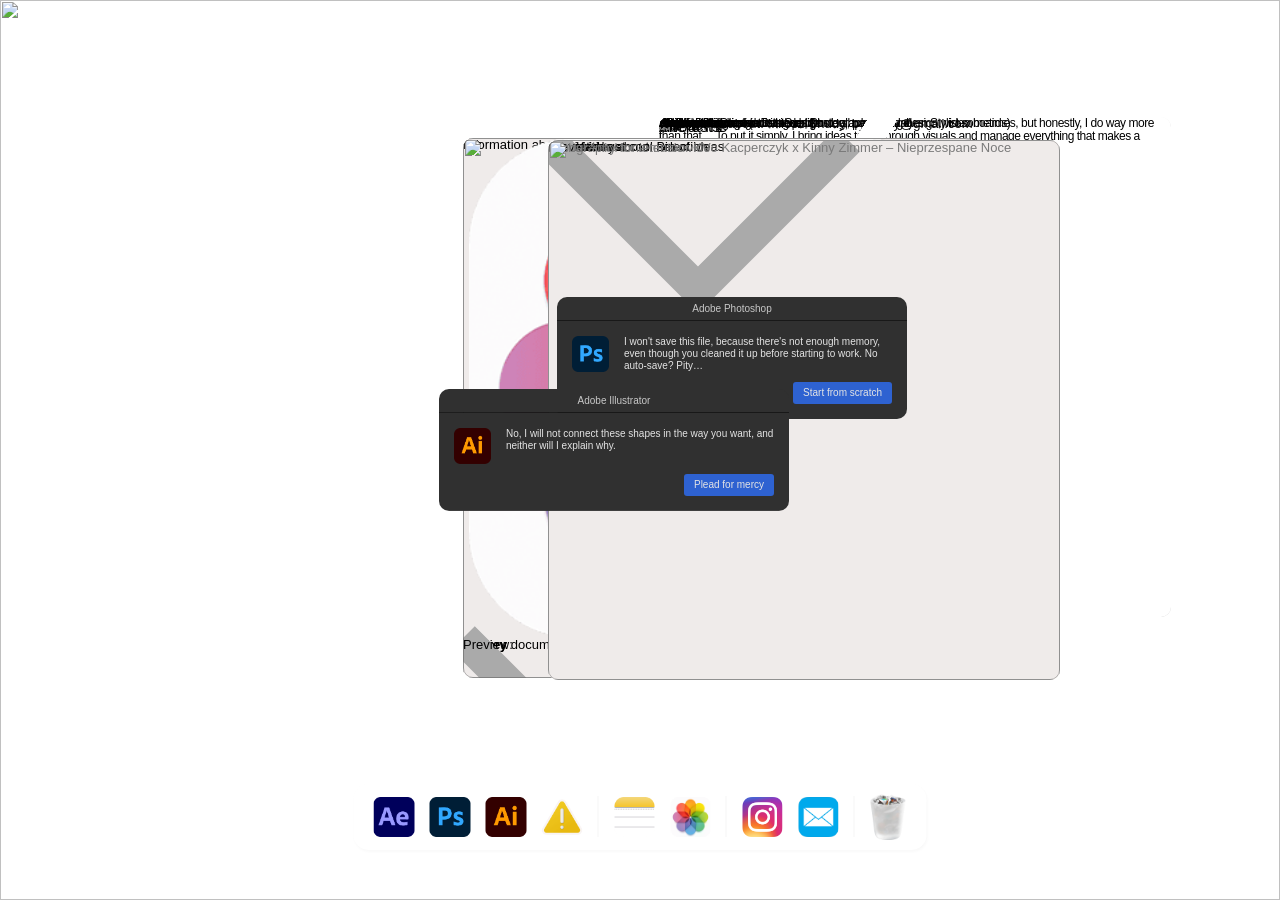
==== index.html @ 46240058 "Add Melk Cafe (https://melk.cafe/en) as second project with custom icon and interactive modal showca" ====
<!DOCTYPE html>
<html lang="en" data-redirect-timezone="1" style="overflow: hidden;"><head>
	<meta charset="utf-8">
	
	
	<script>try{if(localStorage.get("__framer_force_showing_editorbar_since")){const n=document.createElement("link");n.rel = "modulepreload";n.href="https://framer.com/edit/init.mjs";document.head.appendChild(n)}}catch(e){}</script>
	<!-- Start of headStart -->
    
    <!-- End of headStart -->
	<meta name="viewport" content="width=device-width">
	<meta name="generator" content="Framer 48eb0fe">
	<title>Portfolio</title>
    <meta name="description" content="">
    <meta name="framer-search-index" content="https://framerusercontent.com/sites/73pIc0Rocq5ZD8kZ5Jhz3S/searchIndex-qIXLxUyYJD8k.json">
    <meta name="framer-search-index-fallback" content="https://framerusercontent.com/sites/73pIc0Rocq5ZD8kZ5Jhz3S/searchIndex-joAgHniPyi4W.json">
    <link href="https://framerusercontent.com/images/xdX28ftoUoaZg9no6EigRE8HBp4.png" rel="icon" media="(prefers-color-scheme: light)">
    <link href="https://framerusercontent.com/images/xdX28ftoUoaZg9no6EigRE8HBp4.png" rel="icon" media="(prefers-color-scheme: dark)">
    <link rel="apple-touch-icon" href="https://framerusercontent.com/images/aqLjtp4gEXwbpC2tQCXQMSbMFg.png">
    <!-- Open Graph / Facebook -->
    <meta property="og:type" content="website">
    <meta property="og:title" content="bychudy">
    <meta property="og:description" content="">
    <meta property="og:image" content="./assets/XXNiNXbRLo77197g1BXBd7iSu4.png">
    <!-- Twitter -->
    <meta name="twitter:card" content="summary_large_image">
    <meta name="twitter:title" content="bychudy">
    <meta name="twitter:description" content="">
    <meta name="twitter:image" content="./assets/XXNiNXbRLo77197g1BXBd7iSu4.png">
	
	<style data-framer-font-css="">@font-face { font-family: "SF Pro Text Bold"; src: url("https://framerusercontent.com/assets/4GMgj9JfURe3vdi3jsgvu9OLNok.woff2"); font-display: swap }
@font-face { font-family: "SF Pro Text Medium"; src: url("https://framerusercontent.com/assets/05qfQ2PdaL5siP0M6SLuksFcXLE.woff2"); font-display: swap; font-style: normal; font-weight: 500 }
@font-face { font-family: "SF Pro Text Bold"; src: url("https://framerusercontent.com/assets/4GMgj9JfURe3vdi3jsgvu9OLNok.woff2"); font-display: swap; font-style: normal; font-weight: 700 }
@font-face { font-family: "SF Pro Text Black"; src: url("https://framerusercontent.com/assets/obwrwbyn1yDk0RWY4BoMxr2hZ7U.woff2"); font-style: normal; font-weight: 900 }
@font-face { font-family: "SF Pro Text Medium"; src: url("https://framerusercontent.com/assets/05qfQ2PdaL5siP0M6SLuksFcXLE.woff2"); font-display: swap }
@font-face { font-family: "SF Pro Text Regular"; src: url("https://framerusercontent.com/assets/nBTqkRqUvLAXnLiEsHruI3kmoQ.otf"); font-display: swap; font-style: normal; font-weight: 400 }
@font-face { font-family: "SF Pro Text Medium Italic"; src: url("https://framerusercontent.com/assets/69wP5ZS8nuxCghHXH0bvY0oyHs.otf"); font-display: swap; font-style: italic; font-weight: 500 }
@font-face { font-family: "SF Pro Text Regular"; src: url("https://framerusercontent.com/assets/nBTqkRqUvLAXnLiEsHruI3kmoQ.otf"); font-display: swap }
@font-face { font-family: "Inter"; src: url("https://framerusercontent.com/assets/5vvr9Vy74if2I6bQbJvbw7SY1pQ.woff2"); font-display: swap; font-style: normal; font-weight: 400; unicode-range: U+0460-052F, U+1C80-1C88, U+20B4, U+2DE0-2DFF, U+A640-A69F, U+FE2E-FE2F }
@font-face { font-family: "Inter"; src: url("https://framerusercontent.com/assets/EOr0mi4hNtlgWNn9if640EZzXCo.woff2"); font-display: swap; font-style: normal; font-weight: 400; unicode-range: U+0301, U+0400-045F, U+0490-0491, U+04B0-04B1, U+2116 }
@font-face { font-family: "Inter"; src: url("https://framerusercontent.com/assets/Y9k9QrlZAqio88Klkmbd8VoMQc.woff2"); font-display: swap; font-style: normal; font-weight: 400; unicode-range: U+1F00-1FFF }
@font-face { font-family: "Inter"; src: url("https://framerusercontent.com/assets/OYrD2tBIBPvoJXiIHnLoOXnY9M.woff2"); font-display: swap; font-style: normal; font-weight: 400; unicode-range: U+0370-03FF }
@font-face { font-family: "Inter"; src: url("https://framerusercontent.com/assets/JeYwfuaPfZHQhEG8U5gtPDZ7WQ.woff2"); font-display: swap; font-style: normal; font-weight: 400; unicode-range: U+0100-024F, U+0259, U+1E00-1EFF, U+2020, U+20A0-20AB, U+20AD-20CF, U+2113, U+2C60-2C7F, U+A720-A7FF }
@font-face { font-family: "Inter"; src: url("https://framerusercontent.com/assets/vQyevYAyHtARFwPqUzQGpnDs.woff2"); font-display: swap; font-style: normal; font-weight: 400; unicode-range: U+0000-00FF, U+0131, U+0152-0153, U+02BB-02BC, U+02C6, U+02DA, U+02DC, U+2000-206F, U+2074, U+20AC, U+2122, U+2191, U+2193, U+2212, U+2215, U+FEFF, U+FFFD }
@font-face { font-family: "Inter"; src: url("https://framerusercontent.com/assets/b6Y37FthZeALduNqHicBT6FutY.woff2"); font-display: swap; font-style: normal; font-weight: 400; unicode-range: U+0102-0103, U+0110-0111, U+0128-0129, U+0168-0169, U+01A0-01A1, U+01AF-01B0, U+1EA0-1EF9, U+20AB }
@font-face { font-family: "Inter"; src: url("https://framerusercontent.com/assets/GrgcKwrN6d3Uz8EwcLHZxwEfC4.woff2"); font-display: swap; font-style: normal; font-weight: 400; unicode-range: U+0000-00FF, U+0131, U+0152-0153, U+02BB-02BC, U+02C6, U+02DA, U+02DC, U+2000-206F, U+2070, U+2074-207E, U+2080-208E, U+20AC, U+2122, U+2191, U+2193, U+2212, U+2215, U+FEFF, U+FFFD }
@font-face { font-family: "SF Pro Text Bold Placeholder"; src: local("Arial"); ascent-override: 83.38%; descent-override: 21.12%; line-gap-override: 0.00%; size-adjust: 114.19% }
@font-face { font-family: "SF Pro Text Medium Placeholder"; src: local("Arial"); ascent-override: 86.89%; descent-override: 22.01%; line-gap-override: 0.00%; size-adjust: 109.58% }
@font-face { font-family: "SF Pro Text Regular Placeholder"; src: local("Arial"); ascent-override: 89.00%; descent-override: 22.55%; line-gap-override: 0.00%; size-adjust: 106.99% }
@font-face { font-family: "SF Pro Text Medium Italic Placeholder"; src: local("Arial"); ascent-override: 86.74%; descent-override: 21.97%; line-gap-override: 0.00%; size-adjust: 109.77% }
@font-face { font-family: "Inter Placeholder"; src: local("Arial"); ascent-override: 89.79%; descent-override: 22.36%; line-gap-override: 0.00%; size-adjust: 107.89% }</style>
	
	<meta name="robots" content="max-image-preview:large"><link rel="canonical" href="https://www.bychudy.com/"><meta property="og:url" content="https://www.bychudy.com/"><style data-framer-css-ssr-minified="" data-framer-components="framer-lib-cursors-host framer-SRMyU PropertyOverrides framer-fFErI framer-lib-combinedCSSRules framer-M041H framer-cztFP framer-PHK16 framer-J3Wi7 framer-0FoN6 framer-vwsKP framer-w1Xmr framer-tpHVU framer-C6huO framer-hLf87 framer-uBqbj framer-TZxcM framer-rENQg framer-5XhPO framer-FQQq0 framer-u4Cj6 framer-MYhgS framer-n3ps9 framer-mplvA framer-6Lfr5 framer-C1FD2 framer-llfPD framer-xfWce framer-eZGmE framer-q7L4k framer-ghnhg framer-Gxvou">html,body,#main{box-sizing:border-box;margin:0;padding:0}:root{-webkit-font-smoothing:antialiased;-moz-osx-font-smoothing:grayscale}*{box-sizing:border-box;-webkit-font-smoothing:inherit}h1,h2,h3,h4,h5,h6,p,figure{margin:0}body,input,textarea,select,button{font-family:sans-serif;font-size:12px}body{--token-96e6334f-fa41-44ca-8e6b-91e7a70def36:#828282;--framer-will-change-override:none}@supports (background:-webkit-named-image(i)) and (not (grid-template-rows:subgrid)){body{--framer-will-change-override:transform}}@supports (background:-webkit-named-image(i)) and (not (position-area:top right)){body{--framer-will-change-filter-override:filter}}[data-framer-component-type=Text] div div span,[data-framer-component-type=Text] a div span,[data-framer-component-type=Text] span span span,[data-framer-component-type=Text] p span span,[data-framer-component-type=Text] h1 span span,[data-framer-component-type=Text] h2 span span,[data-framer-component-type=Text] h3 span span,[data-framer-component-type=Text] h4 span span,[data-framer-component-type=Text] h5 span span,[data-framer-component-type=Text] h6 span span,[data-framer-component-type=Text] a{font-family:var(--font-family);font-style:var(--font-style);font-weight:min(calc(var(--framer-font-weight-increase,0) + var(--font-weight,400)),900);color:var(--text-color);letter-spacing:var(--letter-spacing);font-size:var(--font-size);text-transform:var(--text-transform);--text-decoration:var(--framer-text-decoration-style,solid)var(--framer-text-decoration,none)var(--framer-text-decoration-color,currentcolor)var(--framer-text-decoration-thickness,auto);--text-decoration-skip-ink:var(--framer-text-decoration-skip-ink);--text-underline-offset:var(--framer-text-decoration-offset);line-height:var(--line-height);--font-family:var(--framer-font-family);--font-style:var(--framer-font-style);--font-weight:var(--framer-font-weight);--text-color:var(--framer-text-color);--letter-spacing:var(--framer-letter-spacing);--font-size:var(--framer-font-size);--text-transform:var(--framer-text-transform);--line-height:var(--framer-line-height)}@supports not (color:color(display-p3 1 1 1)){p.framer-text,div.framer-text,h1.framer-text,h2.framer-text,h3.framer-text,h4.framer-text,h5.framer-text,h6.framer-text,li.framer-text,ol.framer-text,ul.framer-text,span.framer-text:not([data-text-fill]){color:var(--framer-blockquote-text-color-rgb,var(--framer-blockquote-text-color,var(--framer-text-color-rgb,var(--framer-text-color,#000))));-webkit-text-stroke-color:var(--framer-text-stroke-color-rgb,var(--framer-text-stroke-color,initial))}mark.framer-text{background-color:var(--framer-blockquote-text-background-color-rgb,var(--framer-blockquote-text-background-color,var(--framer-text-background-color-rgb,var(--framer-text-background-color,initial))))}}@supports not (color:color(display-p3 1 1 1)){code.framer-text,code.framer-text span.framer-text:not([data-text-fill]){color:var(--framer-blockquote-text-color-rgb,var(--framer-blockquote-text-color,var(--framer-code-text-color-rgb,var(--framer-code-text-color,var(--framer-text-color-rgb,var(--framer-text-color,#000))))))}}@supports not (color:color(display-p3 1 1 1)){a.framer-text,span.framer-text[data-nested-link]{color:var(--framer-blockquote-text-color-rgb,var(--framer-blockquote-text-color,var(--framer-link-text-color-rgb,var(--framer-link-text-color,var(--framer-text-color-rgb,var(--framer-text-color,#000))))));background-color:var(--framer-link-text-background-color-rgb,var(--framer-link-text-background-color,initial));-webkit-text-decoration-color:var(--framer-link-text-decoration-color-rgb,var(--framer-link-text-decoration-color,var(--framer-text-decoration-color-rgb,var(--framer-text-decoration-color,currentcolor))));text-decoration-color:var(--framer-link-text-decoration-color-rgb,var(--framer-link-text-decoration-color,var(--framer-text-decoration-color-rgb,var(--framer-text-decoration-color,currentcolor))))}}@supports not (color:color(display-p3 1 1 1)){code.framer-text a.framer-text,code.framer-text a.framer-text span.framer-text:not([data-text-fill]),code.framer-text span.framer-text[data-nested-link],code.framer-text span.framer-text[data-nested-link] span.framer-text:not([data-text-fill]){color:var(--framer-blockquote-text-color-rgb,var(--framer-blockquote-text-color,var(--framer-link-text-color-rgb,var(--framer-link-text-color,var(--framer-code-text-color-rgb,var(--framer-code-text-color,var(--framer-text-color-rgb,var(--framer-text-color,#000))))))))}}@supports not (color:color(display-p3 1 1 1)){a.framer-text:hover,span.framer-text[data-nested-link]:hover{color:var(--framer-link-hover-text-color-rgb,var(--framer-link-hover-text-color,var(--framer-blockquote-text-color-rgb,var(--framer-blockquote-text-color,var(--framer-link-text-color-rgb,var(--framer-link-text-color,var(--framer-text-color-rgb,var(--framer-text-color,#000))))))));background-color:var(--framer-link-hover-text-background-color-rgb,var(--framer-link-hover-text-background-color,var(--framer-link-text-background-color-rgb,var(--framer-link-text-background-color,var(--framer-text-background-color-rgb,var(--framer-text-background-color,initial))))));-webkit-text-decoration-color:var(--framer-link-hover-text-decoration-color-rgb,var(--framer-link-hover-text-decoration-color,var(--framer-link-text-decoration-color-rgb,var(--framer-link-text-decoration-color,var(--framer-text-decoration-color-rgb,var(--framer-text-decoration-color,currentcolor))))));text-decoration-color:var(--framer-link-hover-text-decoration-color-rgb,var(--framer-link-hover-text-decoration-color,var(--framer-link-text-decoration-color-rgb,var(--framer-link-text-decoration-color,var(--framer-text-decoration-color-rgb,var(--framer-text-decoration-color,currentcolor))))))}}@supports not (color:color(display-p3 1 1 1)){code.framer-text a.framer-text:hover,code.framer-text span.framer-text[data-nested-link]:hover{color:var(--framer-link-hover-text-color-rgb,var(--framer-link-hover-text-color,var(--framer-blockquote-text-color-rgb,var(--framer-blockquote-text-color,var(--framer-link-text-color-rgb,var(--framer-link-text-color,var(--framer-code-text-color-rgb,var(--framer-code-text-color,var(--framer-text-color-rgb,var(--framer-text-color,#000))))))))))}}@supports not (color:color(display-p3 1 1 1)){a.framer-text[data-framer-page-link-current],span.framer-text[data-framer-page-link-current]{color:var(--framer-link-current-text-color-rgb,var(--framer-link-current-text-color,var(--framer-link-text-color-rgb,var(--framer-link-text-color,var(--framer-text-color-rgb,var(--framer-text-color,#000))))));background-color:var(--framer-link-current-text-background-color-rgb,var(--framer-link-current-text-background-color,var(--framer-link-text-background-color-rgb,var(--framer-link-text-background-color,var(--framer-text-background-color-rgb,var(--framer-text-background-color,initial))))));-webkit-text-decoration-color:var(--framer-link-current-text-decoration-color-rgb,var(--framer-link-current-text-decoration-color,var(--framer-link-text-decoration-color-rgb,var(--framer-link-text-decoration-color,var(--framer-text-decoration-color-rgb,var(--framer-text-decoration-color,currentcolor))))));text-decoration-color:var(--framer-link-current-text-decoration-color-rgb,var(--framer-link-current-text-decoration-color,var(--framer-link-text-decoration-color-rgb,var(--framer-link-text-decoration-color,var(--framer-text-decoration-color-rgb,var(--framer-text-decoration-color,currentcolor))))))}}@supports not (color:color(display-p3 1 1 1)){code.framer-text a.framer-text[data-framer-page-link-current],code.framer-text a.framer-text[data-framer-page-link-current] span.framer-text:not([data-text-fill]),code.framer-text span.framer-text[data-framer-page-link-current],code.framer-text span.framer-text[data-framer-page-link-current] span.framer-text:not([data-text-fill]){color:var(--framer-link-current-text-color-rgb,var(--framer-link-current-text-color,var(--framer-link-text-color-rgb,var(--framer-link-text-color,var(--framer-code-text-color-rgb,var(--framer-code-text-color,var(--framer-text-color-rgb,var(--framer-text-color,#000))))))));background-color:var(--framer-link-current-text-background-color-rgb,var(--framer-link-current-text-background-color,var(--framer-link-text-background-color-rgb,var(--framer-link-text-background-color,var(--framer-text-background-color-rgb,var(--framer-text-background-color,initial))))))}}@supports not (color:color(display-p3 1 1 1)){a.framer-text[data-framer-page-link-current]:hover,span.framer-text[data-framer-page-link-current]:hover{color:var(--framer-link-hover-text-color-rgb,var(--framer-link-hover-text-color,var(--framer-link-current-text-color-rgb,var(--framer-link-current-text-color,var(--framer-link-text-color-rgb,var(--framer-link-text-color,var(--framer-code-text-color-rgb,var(--framer-code-text-color,var(--framer-text-color-rgb,var(--framer-text-color,#000))))))))));background-color:var(--framer-link-hover-text-background-color-rgb,var(--framer-link-hover-text-background-color,var(--framer-link-current-text-background-color-rgb,var(--framer-link-current-text-background-color,var(--framer-link-text-background-color-rgb,var(--framer-link-text-background-color,initial))))));-webkit-text-decoration-color:var(--framer-link-hover-text-decoration-color-rgb,var(--framer-link-hover-text-decoration-color,var(--framer-link-current-text-decoration-color-rgb,var(--framer-link-current-text-decoration-color,var(--framer-link-text-decoration-color-rgb,var(--framer-link-text-decoration-color,var(--framer-text-decoration-color-rgb,var(--framer-text-decoration-color,currentcolor))))))));text-decoration-color:var(--framer-link-hover-text-decoration-color-rgb,var(--framer-link-hover-text-decoration-color,var(--framer-link-current-text-decoration-color-rgb,var(--framer-link-current-text-decoration-color,var(--framer-link-text-decoration-color-rgb,var(--framer-link-text-decoration-color,var(--framer-text-decoration-color-rgb,var(--framer-text-decoration-color,currentcolor))))))))}}@supports not (color:color(display-p3 1 1 1)){code.framer-text a.framer-text[data-framer-page-link-current]:hover,code.framer-text a.framer-text[data-framer-page-link-current]:hover span.framer-text:not([data-text-fill]),code.framer-text span.framer-text[data-framer-page-link-current]:hover,code.framer-text span.framer-text[data-framer-page-link-current]:hover span.framer-text:not([data-text-fill]){color:var(--framer-link-hover-text-color-rgb,var(--framer-link-hover-text-color,var(--framer-link-current-text-color-rgb,var(--framer-link-current-text-color,var(--framer-link-text-color-rgb,var(--framer-link-text-color,var(--framer-code-text-color-rgb,var(--framer-code-text-color,var(--framer-text-color-rgb,var(--framer-text-color,#000))))))))));background-color:var(--framer-link-hover-text-background-color-rgb,var(--framer-link-hover-text-background-color,var(--framer-link-current-text-background-color-rgb,var(--framer-link-current-text-background-color,var(--framer-link-text-background-color-rgb,var(--framer-link-text-background-color,initial))))))}}@supports not (aspect-ratio:1){.framer-text-module:not([data-width=fit])[style*=aspect-ratio]{position:relative!important}.framer-text-module:not([data-width=fit])[style*=aspect-ratio]:before{content:"";padding-bottom:calc(100%/calc(var(--aspect-ratio)));display:block}.framer-text-module[data-width=fill]>:first-child,.framer-text-module[data-width=fill]>.ssr-variant>:first-child,.framer-text-module:not([data-width=fit])[style*=aspect-ratio]>:first-child,.framer-text-module:not([data-width=fit])[style*=aspect-ratio]>.ssr-variant>:first-child{position:absolute;top:0;left:0;height:100%!important}}@supports not (overflow:clip){:root{--overflow-clip-fallback:hidden}}@supports (background:-webkit-named-image(i)) and (not (contain-intrinsic-size:inherit)){div.framer-text,p.framer-text,h1.framer-text,h2.framer-text,h3.framer-text,h4.framer-text,h5.framer-text,h6.framer-text,ol.framer-text,ul.framer-text,li.framer-text,blockquote.framer-text,.framer-text.framer-image{display:var(--text-truncation-display-inline-for-safari-16,revert)}div.framer-text:after,p.framer-text:after,h1.framer-text:after,h2.framer-text:after,h3.framer-text:after,h4.framer-text:after,h5.framer-text:after,h6.framer-text:after,ol.framer-text:after,ul.framer-text:after,li.framer-text:after,blockquote.framer-text:after,.framer-text.framer-image:after{content:var(--text-truncation-line-break-for-safari-16);white-space:pre}.framer-text.framer-text-module,.framer-text.framer-table-wrapper{display:var(--text-truncation-display-none-for-safari-16,revert)}p.framer-text[data-text-fill]{display:var(--text-truncation-display-inline-for-safari-16,inline-block)}}@supports (corner-shape:superellipse(2)){:root{--one-if-corner-shape-supported:1}}.framer-cursor-none,.framer-cursor-none *{cursor:none!important}.framer-pointer-events-none,.framer-pointer-events-none *{pointer-events:none!important}@supports (aspect-ratio:1){body{--framer-aspect-ratio-supported:auto}}.framer-SRMyU.framer-uwlrgz,.framer-SRMyU .framer-uwlrgz{display:block}.framer-SRMyU.framer-h742i1{background-color:#fff;flex-flow:column;place-content:center flex-start;align-items:center;gap:10px;width:1200px;height:min-content;padding:0;display:flex;position:relative;overflow:hidden}.framer-SRMyU .framer-4qarx7{z-index:2;flex-flow:column;flex:none;place-content:center;align-items:center;gap:15px;width:100%;height:100vh;padding:0;display:flex;position:relative;overflow:visible}.framer-SRMyU .framer-af5wz7{z-index:5;flex-flow:column;flex:none;place-content:center;align-items:center;gap:15px;padding:0;display:flex;position:absolute;inset:0;overflow:visible}.framer-SRMyU .framer-a0022s-container{z-index:3;flex:none;width:auto;height:auto;position:absolute;top:68%;left:66%;transform:translate(-50%,-50%)}.framer-SRMyU.framer-12hb7up,.framer-SRMyU.framer-lt6u6l,.framer-SRMyU.framer-1sr7c3b,.framer-SRMyU.framer-wwg8pm,.framer-SRMyU.framer-1shj6pi,.framer-SRMyU.framer-11rkj8i,.framer-SRMyU.framer-1eaapum,.framer-SRMyU.framer-192t0d5,.framer-SRMyU.framer-13yovog,.framer-SRMyU.framer-17otca5,.framer-SRMyU.framer-nnweqx,.framer-SRMyU.framer-1e3age5,.framer-SRMyU.framer-mia3cc,.framer-SRMyU.framer-1lpg363,.framer-SRMyU.framer-1y7uwl4,.framer-SRMyU.framer-1nudm69,.framer-SRMyU.framer-ior3gn,.framer-SRMyU.framer-8t6nh5,.framer-SRMyU.framer-y26sxd,.framer-SRMyU.framer-1si5lnv,.framer-SRMyU.framer-1chh79r,.framer-SRMyU.framer-1bg5d0g,.framer-SRMyU.framer-1uliuis,.framer-SRMyU.framer-1dz5yck,.framer-SRMyU.framer-1voxha4,.framer-SRMyU.framer-1xlez89,.framer-SRMyU.framer-a49nln,.framer-SRMyU.framer-167dvsj,.framer-SRMyU.framer-1gwmlj7,.framer-SRMyU.framer-sqfoi4,.framer-SRMyU.framer-ur9mt8,.framer-SRMyU.framer-cizpde,.framer-SRMyU.framer-10t5ip5{-webkit-user-select:none;user-select:none;position:fixed;inset:0}.framer-SRMyU.framer-1v096vq{cursor:grab;will-change:var(--framer-will-change-effect-override,transform);z-index:3;border-radius:10px;flex-flow:column;flex:none;place-content:flex-start center;align-items:flex-start;gap:15px;width:40%;height:60vh;padding:0;display:flex;position:fixed;top:calc(51.75% - 30vh);left:31.0833%;overflow:hidden}.framer-SRMyU .framer-1o6a8it-container,.framer-SRMyU .framer-19d4h68-container,.framer-SRMyU .framer-edkvvz-container,.framer-SRMyU .framer-1bzwt25-container,.framer-SRMyU .framer-1k4tq6m-container,.framer-SRMyU .framer-1tq799x-container,.framer-SRMyU .framer-1jrrv1j-container,.framer-SRMyU .framer-ojev6l-container,.framer-SRMyU .framer-hvlv37-container,.framer-SRMyU .framer-1w47vax-container,.framer-SRMyU .framer-1v6lxom-container,.framer-SRMyU .framer-1xxao5h-container,.framer-SRMyU .framer-15d2nux-container,.framer-SRMyU .framer-dl307o-container,.framer-SRMyU .framer-1934w7d-container,.framer-SRMyU .framer-qhmlfj-container,.framer-SRMyU .framer-1utmrfn-container,.framer-SRMyU .framer-12k3dlo-container,.framer-SRMyU .framer-10zscv5-container,.framer-SRMyU .framer-eeubwd-container,.framer-SRMyU .framer-1g6tlyd-container,.framer-SRMyU .framer-7fndm4-container,.framer-SRMyU .framer-hppkf8-container,.framer-SRMyU .framer-8fhjac-container,.framer-SRMyU .framer-1c2ze34-container,.framer-SRMyU .framer-m3jyfh-container,.framer-SRMyU .framer-124xyab-container,.framer-SRMyU .framer-agbmrt-container,.framer-SRMyU .framer-1rda4h7-container{z-index:3;flex:none;width:100%;height:100%;position:relative}.framer-SRMyU .framer-17gqvpl-container{z-index:3;flex:none;width:auto;height:auto;position:absolute;top:50%;left:44%;transform:translate(-50%,-50%)}.framer-SRMyU.framer-18u5t8o{cursor:grab;will-change:var(--framer-will-change-effect-override,transform);z-index:3;border-radius:10px;flex-flow:column;flex:none;place-content:flex-start center;align-items:flex-start;gap:15px;width:40%;height:60vh;padding:0;display:flex;position:fixed;top:calc(45.75% - 30vh);left:51.0833%;overflow:hidden}.framer-SRMyU .framer-10bwery-container{z-index:3;flex:none;width:auto;height:auto;position:absolute;top:28%;left:39%;transform:translate(-50%,-50%)}.framer-SRMyU.framer-shvhbw{cursor:grab;will-change:var(--framer-will-change-effect-override,transform);z-index:3;border-radius:10px;flex-flow:column;flex:none;place-content:flex-start center;align-items:flex-start;gap:15px;width:40%;height:60vh;padding:0;display:flex;position:fixed;top:calc(40.75% - 30vh);left:21%;overflow:hidden}.framer-SRMyU .framer-142qtus-container{z-index:3;flex:none;width:auto;height:auto;position:absolute;top:67%;left:54%;transform:translate(-50%,-50%)}.framer-SRMyU.framer-10gallm{cursor:grab;will-change:var(--framer-will-change-effect-override,transform);z-index:3;border-radius:10px;flex-flow:column;flex:none;place-content:flex-start center;align-items:flex-start;gap:15px;width:40%;height:60vh;padding:0;display:flex;position:fixed;top:calc(37.625% - 30vh);left:11.75%;overflow:hidden}.framer-SRMyU .framer-56um7k-container{z-index:3;flex:none;width:auto;height:auto;position:absolute;top:62%;left:25%;transform:translate(-50%,-50%)}.framer-SRMyU.framer-gv20xr{cursor:grab;will-change:var(--framer-will-change-effect-override,transform);z-index:3;border-radius:10px;flex-flow:column;flex:none;place-content:flex-start center;align-items:flex-start;gap:15px;width:40%;height:60vh;padding:0;display:flex;position:fixed;top:calc(32.875% - 30vh);left:46.5833%;overflow:hidden}.framer-SRMyU .framer-18p4tsc-container{z-index:3;flex:none;width:auto;height:auto;position:absolute;top:40%;left:82%;transform:translate(-50%,-50%)}.framer-SRMyU.framer-1wean91{cursor:grab;will-change:var(--framer-will-change-effect-override,transform);z-index:3;border-radius:10px;flex-flow:column;flex:none;place-content:flex-start center;align-items:flex-start;gap:15px;width:40%;height:60vh;padding:0;display:flex;position:fixed;top:calc(50% - 30vh);left:11.0833%;overflow:hidden}.framer-SRMyU .framer-1i244pm-container{z-index:3;flex:none;width:auto;height:auto;position:absolute;top:42%;left:40%;transform:translate(-50%,-50%)}.framer-SRMyU.framer-1qkw2vu{cursor:grab;will-change:var(--framer-will-change-effect-override,transform);z-index:3;border-radius:10px;flex-flow:column;flex:none;place-content:flex-start center;align-items:flex-start;gap:15px;width:40%;height:60vh;padding:0;display:flex;position:fixed;top:calc(35.75% - 30vh);left:24.9167%;overflow:hidden}.framer-SRMyU .framer-934v3v-container{z-index:3;flex:none;width:auto;height:auto;position:absolute;top:62%;left:39%;transform:translate(-50%,-50%)}.framer-SRMyU.framer-1qhzrnz{cursor:grab;will-change:var(--framer-will-change-effect-override,transform);z-index:3;border-radius:10px;flex-flow:column;flex:none;place-content:flex-start center;align-items:flex-start;gap:15px;width:40%;height:60vh;padding:0;display:flex;position:fixed;top:calc(36% - 30vh);left:39.8333%;overflow:hidden}.framer-SRMyU .framer-1tnu609-container{z-index:3;flex:none;width:auto;height:auto;position:absolute;top:38%;left:47%;transform:translate(-50%,-50%)}.framer-SRMyU.framer-1inpyv{cursor:grab;will-change:var(--framer-will-change-effect-override,transform);z-index:3;border-radius:10px;flex-flow:column;flex:none;place-content:flex-start center;align-items:flex-start;gap:15px;width:40%;height:60vh;padding:0;display:flex;position:fixed;top:calc(40.25% - 30vh);left:42.8333%;overflow:hidden}.framer-SRMyU .framer-xs6hff-container{z-index:3;flex:none;width:auto;height:auto;position:absolute;top:55%;left:41%;transform:translate(-50%,-50%)}.framer-SRMyU.framer-ud6bmz{cursor:grab;will-change:var(--framer-will-change-effect-override,transform);z-index:3;border-radius:10px;flex-flow:column;flex:none;place-content:flex-start center;align-items:flex-start;gap:15px;width:40%;height:60vh;padding:0;display:flex;position:fixed;top:calc(43% - 30vh);left:41.8333%;overflow:hidden}.framer-SRMyU .framer-1qboa1r-container{z-index:3;flex:none;width:auto;height:auto;position:absolute;top:44%;left:55%;transform:translate(-50%,-50%)}.framer-SRMyU.framer-1w35mrj{cursor:grab;will-change:var(--framer-will-change-effect-override,transform);z-index:3;border-radius:10px;flex-flow:column;flex:none;place-content:flex-start center;align-items:flex-start;gap:15px;width:40%;height:60vh;padding:0;display:flex;position:fixed;top:calc(37.375% - 30vh);left:47%;overflow:hidden}.framer-SRMyU .framer-6s8r8v-container{z-index:3;flex:none;width:auto;height:auto;position:absolute;top:23%;left:33%;transform:translate(-50%,-50%)}.framer-SRMyU.framer-1sgnpdc,.framer-SRMyU.framer-1t68bkv{cursor:grab;will-change:var(--framer-will-change-effect-override,transform);z-index:3;border-radius:10px;flex-flow:column;flex:none;place-content:flex-start center;align-items:flex-start;gap:15px;width:40%;height:60vh;padding:0;display:flex;position:fixed;top:calc(45.5% - 30vh);left:50.9167%;overflow:hidden}.framer-SRMyU .framer-6mvdu1-container{z-index:3;flex:none;width:auto;height:auto;position:absolute;top:22%;left:24%;transform:translate(-50%,-50%)}.framer-SRMyU .framer-kp1ekb-container{z-index:3;flex:none;width:auto;height:auto;position:absolute;top:57%;left:81%;transform:translate(-50%,-50%)}.framer-SRMyU.framer-nda27e,.framer-SRMyU.framer-mpqf2l{cursor:grab;will-change:var(--framer-will-change-effect-override,transform);z-index:3;border-radius:10px;flex-flow:column;flex:none;place-content:flex-start center;align-items:flex-start;gap:15px;width:40%;height:60vh;padding:0;display:flex;position:fixed;top:calc(47.5% - 30vh);left:14.25%;overflow:hidden}.framer-SRMyU .framer-1gpjdxe-container{z-index:3;flex:none;width:auto;height:auto;position:absolute;top:52%;left:72%;transform:translate(-50%,-50%)}.framer-SRMyU.framer-z2gvz4{cursor:grab;will-change:var(--framer-will-change-effect-override,transform);z-index:3;border-radius:10px;flex-flow:column;flex:none;place-content:flex-start center;align-items:flex-start;gap:15px;width:40%;height:60vh;padding:0;display:flex;position:fixed;top:calc(34.875% - 30vh);left:7.91667%;overflow:hidden}.framer-SRMyU .framer-19nm9v3-container{z-index:3;flex:none;width:auto;height:auto;position:absolute;top:47%;left:91%;transform:translate(-50%,-50%)}.framer-SRMyU.framer-h7miqb{cursor:grab;will-change:var(--framer-will-change-effect-override,transform);z-index:3;border-radius:10px;flex-flow:column;flex:none;place-content:flex-start center;align-items:flex-start;gap:15px;width:40%;height:60vh;padding:0;display:flex;position:fixed;top:calc(40.875% - 30vh);left:50%;overflow:hidden}.framer-SRMyU .framer-d8uruw-container{z-index:3;flex:none;width:auto;height:auto;position:absolute;top:17%;left:66%;transform:translate(-50%,-50%)}.framer-SRMyU.framer-o0iu2j{-webkit-user-select:none;user-select:none;background-color:#000c;position:fixed;inset:0}.framer-SRMyU.framer-8ehanr{cursor:grab;height:60%;overflow:var(--overflow-clip-fallback,clip);will-change:var(--framer-will-change-effect-override,transform);z-index:3;flex-flow:row;flex:none;place-content:center;align-items:center;gap:15px;width:40%;padding:0;display:flex;position:fixed;top:20%;left:10%}.framer-SRMyU .framer-i7a38l-container{z-index:3;flex:1 0 0;width:1px;height:100%;position:relative}.framer-SRMyU .framer-1w4tim9-container{z-index:3;flex:none;width:auto;height:auto;position:absolute;top:54%;left:31%;transform:translate(-50%,-50%)}.framer-SRMyU .framer-ycq7fr-container{z-index:3;flex:none;width:auto;height:auto;position:absolute;top:57%;left:19%;transform:translate(-50%,-50%)}.framer-SRMyU.framer-1hzt9i0{cursor:grab;will-change:var(--framer-will-change-effect-override,transform);z-index:3;border-radius:10px;flex-flow:column;flex:none;place-content:flex-start center;align-items:flex-start;gap:15px;width:40%;height:60vh;padding:0;display:flex;position:fixed;top:calc(45.75% - 30vh);left:24.9167%;overflow:hidden}.framer-SRMyU .framer-6on4rh-container{z-index:3;flex:none;width:auto;height:auto;position:absolute;top:73%;left:58%;transform:translate(-50%,-50%)}.framer-SRMyU.framer-1289adn{cursor:grab;will-change:var(--framer-will-change-effect-override,transform);z-index:3;border-radius:10px;flex-flow:column;flex:none;place-content:flex-start center;align-items:flex-start;gap:15px;width:40%;height:60vh;padding:0;display:flex;position:fixed;top:calc(32.25% - 30vh);left:47%;overflow:hidden}.framer-SRMyU .framer-oimwn1-container{z-index:3;flex:none;width:auto;height:auto;position:absolute;top:73%;left:47%;transform:translate(-50%,-50%)}.framer-SRMyU.framer-qj8ou4{cursor:grab;will-change:var(--framer-will-change-effect-override,transform);z-index:3;border-radius:10px;flex-flow:column;flex:none;place-content:flex-start center;align-items:flex-start;gap:15px;width:40%;height:60vh;padding:0;display:flex;position:fixed;top:calc(35.25% - 30vh);left:9%;overflow:hidden}.framer-SRMyU .framer-v4nw7c-container{z-index:3;flex:none;width:auto;height:auto;position:absolute;top:42%;left:27%;transform:translate(-50%,-50%)}.framer-SRMyU.framer-19v1fga{cursor:grab;will-change:var(--framer-will-change-effect-override,transform);z-index:3;border-radius:10px;flex-flow:column;flex:none;place-content:flex-start center;align-items:flex-start;gap:15px;width:40%;height:60vh;padding:0;display:flex;position:fixed;top:calc(39.625% - 30vh);left:45.0833%;overflow:hidden}.framer-SRMyU .framer-loyaje-container{z-index:3;flex:none;width:auto;height:auto;position:absolute;top:36%;left:29%;transform:translate(-50%,-50%)}.framer-SRMyU.framer-gejkfg{cursor:grab;will-change:var(--framer-will-change-effect-override,transform);z-index:3;border-radius:10px;flex-flow:column;flex:none;place-content:flex-start center;align-items:flex-start;gap:15px;width:40%;height:60vh;padding:0;display:flex;position:fixed;top:calc(31.75% - 30vh);left:12.0833%;overflow:hidden}.framer-SRMyU .framer-f0vzwt-container{z-index:3;flex:none;width:auto;height:auto;position:absolute;top:33%;left:61%;transform:translate(-50%,-50%)}.framer-SRMyU.framer-1gcr9f3{cursor:grab;will-change:var(--framer-will-change-effect-override,transform);z-index:3;border-radius:10px;flex-flow:column;flex:none;place-content:flex-start center;align-items:flex-start;gap:15px;width:40%;height:60vh;padding:0;display:flex;position:fixed;top:calc(53.375% - 30vh);left:11.0833%;overflow:hidden}.framer-SRMyU .framer-1o3djmw-container{z-index:3;flex:none;width:auto;height:auto;position:absolute;top:36%;left:78%;transform:translate(-50%,-50%)}.framer-SRMyU.framer-mesqws,.framer-SRMyU.framer-1fh01vk{cursor:grab;will-change:var(--framer-will-change-effect-override,transform);z-index:3;border-radius:10px;flex-flow:column;flex:none;place-content:flex-start center;align-items:flex-start;gap:15px;width:40%;height:60vh;padding:0;display:flex;position:fixed;top:calc(52.125% - 30vh);left:13.4167%;overflow:hidden}.framer-SRMyU .framer-1pi4m2z-container{z-index:3;flex:none;width:auto;height:auto;position:absolute;top:33%;left:21%;transform:translate(-50%,-50%)}.framer-SRMyU.framer-1e59ysf{cursor:grab;will-change:var(--framer-will-change-effect-override,transform);z-index:3;border-radius:10px;flex-flow:column;flex:none;place-content:flex-start center;align-items:flex-start;gap:15px;width:40%;height:60vh;padding:0;display:flex;position:fixed;top:116px;left:27.5%;overflow:hidden}.framer-SRMyU .framer-1egbwos-container{z-index:3;flex:none;width:auto;height:auto;position:absolute;top:20%;left:59%;transform:translate(-50%,-50%)}.framer-SRMyU .framer-1cb1m7z{z-index:10;border-radius:20px;flex-flow:column;flex:none;place-content:center flex-end;align-items:center;gap:10px;width:min-content;height:min-content;padding:10px 20px;display:flex;position:absolute;bottom:50px;left:50%;overflow:visible;transform:translate(-50%)}.framer-SRMyU .framer-1omo3xn{z-index:2;flex-flow:row;flex:none;place-content:center;align-self:stretch;align-items:center;gap:15px;width:auto;height:min-content;padding:0;display:flex;position:relative;overflow:hidden}.framer-SRMyU .framer-10g7ozi,.framer-SRMyU .framer-kmtqvd,.framer-SRMyU .framer-1p72m1b{flex-flow:row;flex:none;place-content:center;align-items:center;gap:15px;width:min-content;height:min-content;padding:0;display:flex;position:relative;overflow:hidden}.framer-SRMyU .framer-298mzy-container,.framer-SRMyU .framer-1frm77o-container,.framer-SRMyU .framer-yxf7yi-container,.framer-SRMyU .framer-1al5844-container,.framer-SRMyU .framer-1rytzqi-container,.framer-SRMyU .framer-1tlwlsa-container{flex:none;width:41px;height:40px;position:relative}.framer-SRMyU.framer-1ap537e{cursor:grab;will-change:var(--framer-will-change-effect-override,transform);z-index:4;border-radius:10px;flex-flow:column;flex:none;place-content:center;align-items:center;gap:0;width:350px;height:min-content;padding:0;display:flex;position:fixed;top:36%;left:46%;overflow:hidden;transform:translate(-50%,-50%)}.framer-SRMyU .framer-1j0yfkg,.framer-SRMyU .framer-1kccuz7,.framer-SRMyU .framer-4onwqw,.framer-SRMyU .framer-1nj7yh3{--border-bottom-width:1px;--border-color:#00000080;--border-left-width:0px;--border-right-width:0px;--border-style:solid;--border-top-width:0px;z-index:1;background-color:#303030;flex-flow:column;flex:none;place-content:center;align-items:center;gap:15px;width:100%;height:24px;padding:0;display:flex;position:relative;overflow:hidden}.framer-SRMyU .framer-hoaw1d,.framer-SRMyU .framer-d8loaa,.framer-SRMyU .framer-1x8pkxx,.framer-SRMyU .framer-7fc7yf,.framer-SRMyU .framer-n6wlm6,.framer-SRMyU .framer-1jm1uvp,.framer-SRMyU .framer-mw334p,.framer-SRMyU .framer-1lhd8jw{--framer-link-text-color:#09f;--framer-link-text-decoration:underline;white-space:pre;flex:none;width:auto;height:auto;position:relative}.framer-SRMyU .framer-1jlih9p,.framer-SRMyU .framer-17f3oho,.framer-SRMyU .framer-1qwmaok,.framer-SRMyU .framer-1pqtasl{z-index:1;background-color:#303030;flex-flow:column;flex:none;place-content:flex-end center;align-items:flex-end;gap:10px;width:100%;height:min-content;padding:15px;display:flex;position:relative;overflow:hidden}.framer-SRMyU .framer-tfsvhx,.framer-SRMyU .framer-1snodcn,.framer-SRMyU .framer-1if2jr6,.framer-SRMyU .framer-d3ua4d{flex-flow:row;flex:none;place-content:flex-start center;align-items:flex-start;gap:15px;width:100%;height:min-content;padding:0;display:flex;position:relative;overflow:hidden}.framer-SRMyU .framer-8almtg-container,.framer-SRMyU .framer-14f8jqo-container,.framer-SRMyU .framer-1lostea-container{aspect-ratio:1.025;height:var(--framer-aspect-ratio-supported,36px);flex:none;width:37px;position:relative}.framer-SRMyU .framer-pmr0sv,.framer-SRMyU .framer-xe0cky,.framer-SRMyU .framer-10dq9wt,.framer-SRMyU .framer-1nk8sr3{--framer-link-text-color:#09f;--framer-link-text-decoration:underline;white-space:pre-wrap;word-break:break-word;word-wrap:break-word;flex:1 0 0;width:1px;height:auto;position:relative}.framer-SRMyU .framer-lef4a5,.framer-SRMyU .framer-5gsxbd,.framer-SRMyU .framer-5jxdp6,.framer-SRMyU .framer-3ays5g{cursor:pointer;will-change:var(--framer-will-change-override,transform);background-color:#2e62d1;border-radius:3px;flex-flow:column;flex:none;place-content:center;align-items:center;gap:15px;width:min-content;height:min-content;padding:5px 10px;display:flex;position:relative;overflow:hidden}.framer-SRMyU .framer-1dpgx2c,.framer-SRMyU .framer-1j2fml,.framer-SRMyU .framer-1fbrtdf,.framer-SRMyU .framer-11tmn48,.framer-SRMyU .framer-1txbj9a,.framer-SRMyU .framer-1conkhs,.framer-SRMyU .framer-57u8hv,.framer-SRMyU .framer-1dqgs24,.framer-SRMyU .framer-q4wwjy{will-change:var(--framer-will-change-effect-override,transform);border-radius:10px;flex-flow:column;place-content:center;align-items:center;gap:15px;width:min-content;height:min-content;padding:0;display:flex;position:relative;overflow:hidden}.framer-SRMyU .framer-19r4pa7-container,.framer-SRMyU .framer-1hper9f-container,.framer-SRMyU .framer-1o6904g-container,.framer-SRMyU .framer-i92sli-container,.framer-SRMyU .framer-153jlva-container,.framer-SRMyU .framer-1px0isj-container,.framer-SRMyU .framer-ni1r1e-container,.framer-SRMyU .framer-1ctqpwu-container,.framer-SRMyU .framer-1kjct14-container{flex:none;width:auto;height:auto;position:relative}.framer-SRMyU.framer-z7bw7c{cursor:grab;will-change:var(--framer-will-change-effect-override,transform);z-index:4;border-radius:10px;flex-flow:column;flex:none;place-content:center;align-items:center;gap:0;width:350px;height:min-content;padding:0;display:flex;position:fixed;top:297px;left:557px;overflow:hidden}.framer-SRMyU.framer-lvyyx{cursor:grab;will-change:var(--framer-will-change-effect-override,transform);z-index:4;border-radius:10px;flex-flow:column;flex:none;place-content:center;align-items:center;gap:0;width:350px;height:min-content;padding:0;display:flex;position:fixed;top:50%;left:48%;overflow:hidden;transform:translate(-50%,-50%)}.framer-SRMyU.framer-ecqrfr{cursor:grab;will-change:var(--framer-will-change-effect-override,transform);z-index:4;border-radius:10px;flex-flow:column;flex:none;place-content:center;align-items:center;gap:0;width:350px;height:min-content;padding:0;display:flex;position:fixed;top:55%;left:55%;overflow:hidden;transform:translate(-50%,-50%)}.framer-SRMyU .framer-1wt39df-container{aspect-ratio:1.11111;height:var(--framer-aspect-ratio-supported,36px);flex:none;width:40px;position:relative}.framer-SRMyU .framer-opqo8f,.framer-SRMyU .framer-7wfywn,.framer-SRMyU .framer-1yhf4ge{flex:none;width:1px;height:41px;position:relative;overflow:hidden}.framer-SRMyU .framer-j22277,.framer-SRMyU .framer-8ptgnc,.framer-SRMyU .framer-s605z4{will-change:var(--framer-will-change-override,transform);z-index:10;background-color:#d6d6d680;border-radius:1px;flex:none;position:absolute;inset:0;overflow:hidden}.framer-SRMyU .framer-2z0tk2,.framer-SRMyU .framer-yae75s{height:min-content;overflow:var(--overflow-clip-fallback,clip);flex-flow:row;flex:none;place-content:center;align-items:center;gap:15px;width:min-content;padding:0;display:flex;position:relative}.framer-SRMyU.framer-19xp44a{will-change:var(--framer-will-change-effect-override,transform);z-index:3;border-radius:10px;flex-flow:column;flex:none;place-content:flex-start;align-items:flex-start;gap:15px;width:40%;height:60vh;max-height:500px;padding:0;display:flex;position:fixed;top:117px;left:659px;overflow:hidden}.framer-SRMyU.framer-17tl6hb{cursor:grab;will-change:var(--framer-will-change-effect-override,transform);z-index:3;border-radius:10px;flex-flow:column;flex:none;place-content:flex-start center;align-items:flex-start;gap:15px;width:40%;height:60vh;padding:0;display:flex;position:fixed;top:calc(45.375% - 30vh);left:463px;overflow:hidden}.framer-SRMyU .framer-1i4dro3,.framer-SRMyU .framer-ru1avd{flex:none;width:41px;height:40px;text-decoration:none;position:relative;overflow:hidden}.framer-SRMyU .framer-j42ma5-container,.framer-SRMyU .framer-1kpo6df-container{flex:none;position:absolute;inset:0}.framer-SRMyU .framer-3apxah-container{aspect-ratio:.8;height:var(--framer-aspect-ratio-supported,46px);flex:none;width:37px;position:relative}.framer-SRMyU.framer-hlriif{cursor:grab;will-change:var(--framer-will-change-effect-override,transform);z-index:3;border-radius:10px;flex-flow:column;flex:none;place-content:flex-start center;align-items:flex-start;gap:15px;width:40%;height:60vh;padding:0;display:flex;position:fixed;top:calc(45.5% - 30vh);left:548px;overflow:hidden}.framer-SRMyU .framer-1ibk2tg{opacity:.1;will-change:var(--framer-will-change-override,transform);z-index:1;background-color:#fff;border-radius:15px;flex:none;width:100%;height:100%;position:absolute;top:0;left:0%;overflow:hidden;box-shadow:1px 2px 3px #00000040}.framer-SRMyU .framer-1dws0a2{z-index:1;flex-flow:row;flex:none;place-content:center;align-items:center;gap:10px;width:100%;height:100vh;padding:0;display:flex;position:absolute;top:0;left:0%;overflow:hidden}.framer-SRMyU .framer-zfbmb{will-change:var(--framer-will-change-filter-override,filter);flex:1 0 0;width:1px;height:100%;position:relative;overflow:hidden}.framer-SRMyU[data-border=true]:after,.framer-SRMyU [data-border=true]:after{content:"";border-width:var(--border-top-width,0)var(--border-right-width,0)var(--border-bottom-width,0)var(--border-left-width,0);border-color:var(--border-color,none);border-style:var(--border-style,none);box-sizing:border-box;border-radius:inherit;corner-shape:inherit;pointer-events:none;width:100%;height:100%;position:absolute;top:0;left:0}@media (min-width:810px) and (max-width:1199.98px){.framer-SRMyU.framer-h742i1{width:810px}}@media (max-width:809.98px){.framer-SRMyU.framer-h742i1{width:390px}.framer-SRMyU .framer-a0022s-container{top:89%;left:76%}.framer-SRMyU.framer-1v096vq{width:75%;left:13.5833%}.framer-SRMyU .framer-17gqvpl-container{top:61%;left:61%}.framer-SRMyU.framer-18u5t8o{width:75%;left:33.5833%}.framer-SRMyU .framer-10bwery-container{top:18%;left:41%}.framer-SRMyU.framer-shvhbw{width:75%;left:3.5%}.framer-SRMyU .framer-142qtus-container{top:81%;left:87%}.framer-SRMyU.framer-10gallm{width:75%;left:-5.75%}.framer-SRMyU .framer-56um7k-container{top:74%;left:41%}.framer-SRMyU.framer-gv20xr{width:75%;left:29.0833%}.framer-SRMyU .framer-18p4tsc-container{top:26%;left:77%}.framer-SRMyU.framer-1wean91,.framer-SRMyU.framer-1gcr9f3{width:75%;left:-6.41667%}.framer-SRMyU .framer-1i244pm-container{top:44%;left:51%}.framer-SRMyU.framer-1qkw2vu,.framer-SRMyU.framer-1hzt9i0{width:75%;left:7.41667%}.framer-SRMyU .framer-934v3v-container{top:67%;left:50%}.framer-SRMyU.framer-1qhzrnz{width:75%;left:22.3333%}.framer-SRMyU .framer-1tnu609-container{top:52%;left:66%}.framer-SRMyU.framer-1inpyv{width:75%;left:25.3333%}.framer-SRMyU .framer-xs6hff-container{top:60%;left:34%}.framer-SRMyU.framer-ud6bmz{width:75%;left:24.3333%}.framer-SRMyU .framer-1qboa1r-container{top:41%;left:74%}.framer-SRMyU.framer-1w35mrj,.framer-SRMyU.framer-1289adn{width:75%;left:29.5%}.framer-SRMyU .framer-6s8r8v-container{top:12%;left:37%}.framer-SRMyU.framer-1sgnpdc,.framer-SRMyU.framer-1t68bkv{width:75%;left:33.4167%}.framer-SRMyU .framer-6mvdu1-container{top:8%;left:17%}.framer-SRMyU .framer-kp1ekb-container{top:66%;left:90%}.framer-SRMyU.framer-nda27e,.framer-SRMyU.framer-mpqf2l{width:75%;left:-3.25%}.framer-SRMyU .framer-1gpjdxe-container{top:47%;left:85%}.framer-SRMyU.framer-z2gvz4{width:75%;left:-9.58333%}.framer-SRMyU .framer-19nm9v3-container{top:31%;left:86%}.framer-SRMyU.framer-h7miqb{width:75%;left:32.5%}.framer-SRMyU .framer-d8uruw-container{top:9%;left:63%}.framer-SRMyU.framer-8ehanr{width:75%;height:60vh;top:calc(50% - 30vh);left:12.5%}.framer-SRMyU .framer-1w4tim9-container{top:53%;left:41%}.framer-SRMyU .framer-ycq7fr-container{top:70%;left:71%}.framer-SRMyU .framer-6on4rh-container{top:81%;left:60%}.framer-SRMyU .framer-oimwn1-container{top:86%;left:38%}.framer-SRMyU.framer-qj8ou4{width:75%;left:-8.5%}.framer-SRMyU .framer-v4nw7c-container{top:41%;left:33%}.framer-SRMyU.framer-19v1fga{width:75%;left:27.5833%}.framer-SRMyU .framer-loyaje-container{top:33%;left:45%}.framer-SRMyU.framer-gejkfg{width:75%;left:-5.41667%}.framer-SRMyU .framer-f0vzwt-container{top:30%;left:55%}.framer-SRMyU .framer-1o3djmw-container{top:21%;left:66%}.framer-SRMyU.framer-mesqws,.framer-SRMyU.framer-1fh01vk{width:75%;left:-4.08333%}.framer-SRMyU .framer-1pi4m2z-container{top:25%;left:35%}.framer-SRMyU.framer-1e59ysf{width:75%;left:10%}.framer-SRMyU .framer-1egbwos-container{top:12%;left:86%}.framer-SRMyU .framer-1cb1m7z{bottom:unset;padding:20px 10px;top:50%;left:25px;transform:translateY(-50%)}.framer-SRMyU .framer-1omo3xn{flex-direction:column;gap:0}.framer-SRMyU .framer-10g7ozi,.framer-SRMyU .framer-2z0tk2,.framer-SRMyU .framer-yae75s,.framer-SRMyU .framer-1dws0a2{flex-direction:column}.framer-SRMyU.framer-1ap537e,.framer-SRMyU.framer-lvyyx,.framer-SRMyU.framer-ecqrfr{width:75%}.framer-SRMyU.framer-z7bw7c{width:75%;top:43%;left:50%;transform:translate(-50%,-50%)}.framer-SRMyU.framer-19xp44a{width:75%;height:59.2417vh;left:12.5%}.framer-SRMyU.framer-17tl6hb{width:75%;height:59.9526vh;top:120px;left:69px}.framer-SRMyU.framer-hlriif{width:75%;height:59.9526vh;top:111px;left:67px}.framer-SRMyU .framer-zfbmb{width:100%;height:1px}}.ssr-variant{display:contents}@supports (aspect-ratio:1){body{--framer-aspect-ratio-supported:auto}}.framer-fFErI.framer-wpn98o,.framer-fFErI .framer-wpn98o{display:block}.framer-fFErI.framer-yeyt2i{cursor:grab;flex-flow:column;place-content:center flex-start;align-items:center;gap:0;width:min-content;height:min-content;padding:0;display:flex;position:relative;overflow:visible}.framer-fFErI .framer-1guu82u{flex-flow:column;flex:none;place-content:center;align-items:center;gap:10px;width:min-content;height:min-content;padding:0;display:flex;position:relative;overflow:visible}.framer-fFErI .framer-1c3i4v8{flex-flow:row;flex:none;place-content:center;align-items:center;gap:15px;width:min-content;height:min-content;padding:0;display:flex;position:relative;overflow:visible}.framer-fFErI .framer-1pzq6rx{aspect-ratio:1.98;height:var(--framer-aspect-ratio-supported,60px);z-index:1;flex:none;width:119px;position:relative;overflow:visible}.framer-fFErI .framer-1134ot6{flex-flow:row;flex:none;place-content:center;align-items:center;gap:10px;width:min-content;height:min-content;padding:0;display:flex;position:relative;overflow:visible}.framer-fFErI .framer-1u03kny{white-space:pre;z-index:1;flex:none;width:auto;height:auto;position:relative}.framer-fFErI.framer-v-5n0e5c.framer-yeyt2i{cursor:pointer}.framer-fFErI.framer-v-5n0e5c .framer-1pzq6rx{aspect-ratio:1.92;height:var(--framer-aspect-ratio-supported,50px);width:96px}.framer-fFErI.framer-v-yeyt2i.hover .framer-1c3i4v8{padding:10px}.framer-fFErI.framer-v-yeyt2i.hover .framer-1pzq6rx{height:var(--framer-aspect-ratio-supported,70px);width:139px}.framer-fFErI.framer-v-yeyt2i.hover .framer-1134ot6{padding:2px 5px}.framer-fFErI[data-border=true]:after,.framer-fFErI [data-border=true]:after{content:"";border-width:var(--border-top-width,0)var(--border-right-width,0)var(--border-bottom-width,0)var(--border-left-width,0);border-color:var(--border-color,none);border-style:var(--border-style,none);box-sizing:border-box;border-radius:inherit;pointer-events:none;width:100%;height:100%;position:absolute;top:0;left:0}body{--framer-will-change-override:none}@supports (background:-webkit-named-image(i)) and (not (grid-template-rows:subgrid)){body{--framer-will-change-override:transform}}body{--framer-will-change-filter-override:none}@supports (background:-webkit-named-image(i)) and (not (position-area:top right)){body{--framer-will-change-filter-override:filter}}[data-framer-component-type]{position:absolute}[data-framer-component-type=Text]{cursor:inherit}[data-framer-component-text-autosized] *{white-space:pre}[data-framer-component-type=Text]>*{text-align:var(--framer-text-alignment,start)}[data-framer-component-type=Text] span span,[data-framer-component-type=Text] p span,[data-framer-component-type=Text] h1 span,[data-framer-component-type=Text] h2 span,[data-framer-component-type=Text] h3 span,[data-framer-component-type=Text] h4 span,[data-framer-component-type=Text] h5 span,[data-framer-component-type=Text] h6 span{display:block}[data-framer-component-type=Text] span span span,[data-framer-component-type=Text] p span span,[data-framer-component-type=Text] h1 span span,[data-framer-component-type=Text] h2 span span,[data-framer-component-type=Text] h3 span span,[data-framer-component-type=Text] h4 span span,[data-framer-component-type=Text] h5 span span,[data-framer-component-type=Text] h6 span span{display:unset}[data-framer-component-type=Text] div div span,[data-framer-component-type=Text] a div span,[data-framer-component-type=Text] span span span,[data-framer-component-type=Text] p span span,[data-framer-component-type=Text] h1 span span,[data-framer-component-type=Text] h2 span span,[data-framer-component-type=Text] h3 span span,[data-framer-component-type=Text] h4 span span,[data-framer-component-type=Text] h5 span span,[data-framer-component-type=Text] h6 span span,[data-framer-component-type=Text] a{font-family:var(--font-family);font-style:var(--font-style);font-weight:min(calc(var(--framer-font-weight-increase,0) + var(--font-weight,400)),900);color:var(--text-color);letter-spacing:var(--letter-spacing);font-size:var(--font-size);text-transform:var(--text-transform);--text-decoration:var(--framer-text-decoration-style,solid)var(--framer-text-decoration,none)var(--framer-text-decoration-color,currentcolor)var(--framer-text-decoration-thickness,auto);--text-decoration-skip-ink:var(--framer-text-decoration-skip-ink);--text-underline-offset:var(--framer-text-decoration-offset);line-height:var(--line-height);--font-family:var(--framer-font-family);--font-style:var(--framer-font-style);--font-weight:var(--framer-font-weight);--text-color:var(--framer-text-color);--letter-spacing:var(--framer-letter-spacing);--font-size:var(--framer-font-size);--text-transform:var(--framer-text-transform);--line-height:var(--framer-line-height)}[data-framer-component-type=Text] a,[data-framer-component-type=Text] a div span,[data-framer-component-type=Text] a span span span,[data-framer-component-type=Text] a p span span,[data-framer-component-type=Text] a h1 span span,[data-framer-component-type=Text] a h2 span span,[data-framer-component-type=Text] a h3 span span,[data-framer-component-type=Text] a h4 span span,[data-framer-component-type=Text] a h5 span span,[data-framer-component-type=Text] a h6 span span{--font-family:var(--framer-link-font-family,var(--framer-font-family));--font-style:var(--framer-link-font-style,var(--framer-font-style));--font-weight:var(--framer-link-font-weight,var(--framer-font-weight));--text-color:var(--framer-link-text-color,var(--framer-text-color));--font-size:var(--framer-link-font-size,var(--framer-font-size));--text-transform:var(--framer-link-text-transform,var(--framer-text-transform));--text-decoration:var(--framer-link-text-decoration-style,var(--framer-text-decoration-style,solid))var(--framer-link-text-decoration,var(--framer-text-decoration,none))var(--framer-link-text-decoration-color,var(--framer-text-decoration-color,currentcolor))var(--framer-link-text-decoration-thickness,var(--framer-text-decoration-thickness,auto));--text-decoration-skip-ink:var(--framer-link-text-decoration-skip-ink,var(--framer-text-decoration-skip-ink));--text-underline-offset:var(--framer-link-text-decoration-offset,var(--framer-text-decoration-offset))}[data-framer-component-type=Text] a:hover,[data-framer-component-type=Text] a div span:hover,[data-framer-component-type=Text] a span span span:hover,[data-framer-component-type=Text] a p span span:hover,[data-framer-component-type=Text] a h1 span span:hover,[data-framer-component-type=Text] a h2 span span:hover,[data-framer-component-type=Text] a h3 span span:hover,[data-framer-component-type=Text] a h4 span span:hover,[data-framer-component-type=Text] a h5 span span:hover,[data-framer-component-type=Text] a h6 span span:hover{--font-family:var(--framer-link-hover-font-family,var(--framer-link-font-family,var(--framer-font-family)));--font-style:var(--framer-link-hover-font-style,var(--framer-link-font-style,var(--framer-font-style)));--font-weight:var(--framer-link-hover-font-weight,var(--framer-link-font-weight,var(--framer-font-weight)));--text-color:var(--framer-link-hover-text-color,var(--framer-link-text-color,var(--framer-text-color)));--font-size:var(--framer-link-hover-font-size,var(--framer-link-font-size,var(--framer-font-size)));--text-transform:var(--framer-link-hover-text-transform,var(--framer-link-text-transform,var(--framer-text-transform)));--text-decoration:var(--framer-link-hover-text-decoration-style,var(--framer-link-text-decoration-style,var(--framer-text-decoration-style,solid)))var(--framer-link-hover-text-decoration,var(--framer-link-text-decoration,var(--framer-text-decoration,none)))var(--framer-link-hover-text-decoration-color,var(--framer-link-text-decoration-color,var(--framer-text-decoration-color,currentcolor)))var(--framer-link-hover-text-decoration-thickness,var(--framer-link-text-decoration-thickness,var(--framer-text-decoration-thickness,auto)));--text-decoration-skip-ink:var(--framer-link-hover-text-decoration-skip-ink,var(--framer-link-text-decoration-skip-ink,var(--framer-text-decoration-skip-ink)));--text-underline-offset:var(--framer-link-hover-text-decoration-offset,var(--framer-link-text-decoration-offset,var(--framer-text-decoration-offset)))}[data-framer-component-type=Text].isCurrent a,[data-framer-component-type=Text].isCurrent a div span,[data-framer-component-type=Text].isCurrent a span span span,[data-framer-component-type=Text].isCurrent a p span span,[data-framer-component-type=Text].isCurrent a h1 span span,[data-framer-component-type=Text].isCurrent a h2 span span,[data-framer-component-type=Text].isCurrent a h3 span span,[data-framer-component-type=Text].isCurrent a h4 span span,[data-framer-component-type=Text].isCurrent a h5 span span,[data-framer-component-type=Text].isCurrent a h6 span span{--font-family:var(--framer-link-current-font-family,var(--framer-link-font-family,var(--framer-font-family)));--font-style:var(--framer-link-current-font-style,var(--framer-link-font-style,var(--framer-font-style)));--font-weight:var(--framer-link-current-font-weight,var(--framer-link-font-weight,var(--framer-font-weight)));--text-color:var(--framer-link-current-text-color,var(--framer-link-text-color,var(--framer-text-color)));--font-size:var(--framer-link-current-font-size,var(--framer-link-font-size,var(--framer-font-size)));--text-transform:var(--framer-link-current-text-transform,var(--framer-link-text-transform,var(--framer-text-transform)));--text-decoration:var(--framer-link-current-text-decoration-style,var(--framer-link-text-decoration-style,var(--framer-text-decoration-style,solid)))var(--framer-link-current-text-decoration,var(--framer-link-text-decoration,var(--framer-text-decoration,none)))var(--framer-link-current-text-decoration-color,var(--framer-link-text-decoration-color,var(--framer-text-decoration-color,currentcolor)))var(--framer-link-current-text-decoration-thickness,var(--framer-link-text-decoration-thickness,var(--framer-text-decoration-thickness,auto)));--text-decoration-skip-ink:var(--framer-link-current-text-decoration-skip-ink,var(--framer-link-text-decoration-skip-ink,var(--framer-text-decoration-skip-ink)));--text-underline-offset:var(--framer-link-current-text-decoration-offset,var(--framer-link-text-decoration-offset,var(--framer-text-decoration-offset)))}[data-framer-component-type=RichTextContainer]{outline:none;flex-direction:column;flex-shrink:0;justify-content:flex-start;display:flex}p.framer-text,div.framer-text,figure.framer-text,h1.framer-text,h2.framer-text,h3.framer-text,h4.framer-text,h5.framer-text,h6.framer-text,ol.framer-text,ul.framer-text{margin:0;padding:0}p.framer-text,div.framer-text,h1.framer-text,h2.framer-text,h3.framer-text,h4.framer-text,h5.framer-text,h6.framer-text,li.framer-text,ol.framer-text,ul.framer-text,mark.framer-text,span.framer-text:not([data-text-fill]){font-family:var(--framer-font-family-preview,var(--framer-blockquote-font-family,var(--framer-font-family,Inter,Inter Placeholder,sans-serif)));font-style:var(--framer-font-style-preview,var(--framer-blockquote-font-style,var(--framer-font-style,normal)));font-weight:var(--framer-font-weight-preview,var(--framer-blockquote-font-weight,var(--framer-font-weight,400)));color:var(--framer-blockquote-text-color,var(--framer-text-color,#000));font-size:calc(var(--framer-blockquote-font-size,var(--framer-font-size,16px))*var(--framer-font-size-scale,1));letter-spacing:var(--framer-blockquote-letter-spacing,var(--framer-letter-spacing,0));text-transform:var(--framer-blockquote-text-transform,var(--framer-text-transform,none));-webkit-text-decoration-line:var(--framer-blockquote-text-decoration,var(--framer-text-decoration,initial));text-decoration-line:var(--framer-blockquote-text-decoration,var(--framer-text-decoration,initial));-webkit-text-decoration-style:var(--framer-blockquote-text-decoration-style,var(--framer-text-decoration-style,initial));text-decoration-style:var(--framer-blockquote-text-decoration-style,var(--framer-text-decoration-style,initial));-webkit-text-decoration-color:var(--framer-blockquote-text-decoration-color,var(--framer-text-decoration-color,initial));text-decoration-color:var(--framer-blockquote-text-decoration-color,var(--framer-text-decoration-color,initial));text-decoration-thickness:var(--framer-blockquote-text-decoration-thickness,var(--framer-text-decoration-thickness,initial));text-decoration-skip-ink:var(--framer-blockquote-text-decoration-skip-ink,var(--framer-text-decoration-skip-ink,initial));text-underline-offset:var(--framer-blockquote-text-decoration-offset,var(--framer-text-decoration-offset,initial));line-height:var(--framer-blockquote-line-height,var(--framer-line-height,1.2em));text-align:var(--framer-blockquote-text-alignment,var(--framer-text-alignment,start));-webkit-text-stroke-width:var(--framer-text-stroke-width,initial);-webkit-text-stroke-color:var(--framer-text-stroke-color,initial);-moz-font-feature-settings:var(--framer-font-open-type-features,initial);-webkit-font-feature-settings:var(--framer-font-open-type-features,initial);font-feature-settings:var(--framer-font-open-type-features,initial);font-variation-settings:var(--framer-font-variation-axes-preview,var(--framer-font-variation-axes,normal));text-wrap:var(--framer-text-wrap-override,var(--framer-text-wrap))}mark.framer-text,p.framer-text,div.framer-text,h1.framer-text,h2.framer-text,h3.framer-text,h4.framer-text,h5.framer-text,h6.framer-text,li.framer-text,ol.framer-text,ul.framer-text{background-color:var(--framer-blockquote-text-background-color,var(--framer-text-background-color,initial));border-radius:var(--framer-blockquote-text-background-radius,var(--framer-text-background-radius,initial));corner-shape:var(--framer-blockquote-text-background-corner-shape,var(--framer-text-background-corner-shape,initial));padding:var(--framer-blockquote-text-background-padding,var(--framer-text-background-padding,initial))}@supports not (color:color(display-p3 1 1 1)){p.framer-text,div.framer-text,h1.framer-text,h2.framer-text,h3.framer-text,h4.framer-text,h5.framer-text,h6.framer-text,li.framer-text,ol.framer-text,ul.framer-text,span.framer-text:not([data-text-fill]){color:var(--framer-blockquote-text-color-rgb,var(--framer-blockquote-text-color,var(--framer-text-color-rgb,var(--framer-text-color,#000))));-webkit-text-stroke-color:var(--framer-text-stroke-color-rgb,var(--framer-text-stroke-color,initial))}mark.framer-text{background-color:var(--framer-blockquote-text-background-color-rgb,var(--framer-blockquote-text-background-color,var(--framer-text-background-color-rgb,var(--framer-text-background-color,initial))))}}.framer-fit-text .framer-text{white-space:nowrap;white-space-collapse:preserve}strong.framer-text{font-family:var(--framer-blockquote-font-family-bold,var(--framer-font-family-bold));font-style:var(--framer-blockquote-font-style-bold,var(--framer-font-style-bold));font-weight:var(--framer-blockquote-font-weight-bold,var(--framer-font-weight-bold,bolder));font-variation-settings:var(--framer-blockquote-font-variation-axes-bold,var(--framer-font-variation-axes-bold))}em.framer-text{font-family:var(--framer-blockquote-font-family-italic,var(--framer-font-family-italic));font-style:var(--framer-blockquote-font-style-italic,var(--framer-font-style-italic,italic));font-weight:var(--framer-blockquote-font-weight-italic,var(--framer-font-weight-italic));font-variation-settings:var(--framer-blockquote-font-variation-axes-italic,var(--framer-font-variation-axes-italic))}em.framer-text>strong.framer-text{font-family:var(--framer-blockquote-font-family-bold-italic,var(--framer-font-family-bold-italic));font-style:var(--framer-blockquote-font-style-bold-italic,var(--framer-font-style-bold-italic,italic));font-weight:var(--framer-blockquote-font-weight-bold-italic,var(--framer-font-weight-bold-italic,bolder));font-variation-settings:var(--framer-blockquote-font-variation-axes-bold-italic,var(--framer-font-variation-axes-bold-italic))}p.framer-text:not(:first-child),div.framer-text:not(:first-child),h1.framer-text:not(:first-child),h2.framer-text:not(:first-child),h3.framer-text:not(:first-child),h4.framer-text:not(:first-child),h5.framer-text:not(:first-child),h6.framer-text:not(:first-child),ol.framer-text:not(:first-child),ul.framer-text:not(:first-child),blockquote.framer-text:not(:first-child),table.framer-text:not(:first-child),figure.framer-text:not(:first-child),.framer-image.framer-text:not(:first-child){margin-top:var(--framer-blockquote-paragraph-spacing,var(--framer-paragraph-spacing,0))}li.framer-text>ul.framer-text:nth-child(2),li.framer-text>ol.framer-text:nth-child(2){margin-top:0}.framer-text[data-text-fill]{-webkit-text-fill-color:transparent;padding:max(0em,calc(calc(1.3em - var(--framer-blockquote-line-height,var(--framer-line-height,1.3em)))/2));margin:min(0em,calc(calc(1.3em - var(--framer-blockquote-line-height,var(--framer-line-height,1.3em)))/-2));-webkit-background-clip:text;background-clip:text;display:inline-block}code.framer-text,code.framer-text span.framer-text:not([data-text-fill]){font-family:var(--framer-code-font-family,var(--framer-font-family,Inter,Inter Placeholder,sans-serif));font-style:var(--framer-blockquote-font-style,var(--framer-code-font-style,var(--framer-font-style,normal)));font-weight:var(--framer-blockquote-font-weight,var(--framer-code-font-weight,var(--framer-font-weight,400)));color:var(--framer-blockquote-text-color,var(--framer-code-text-color,var(--framer-text-color,#000)));font-size:calc(var(--framer-blockquote-font-size,var(--framer-font-size,16px))*var(--framer-font-size-scale,1));letter-spacing:var(--framer-blockquote-letter-spacing,var(--framer-letter-spacing,0));line-height:var(--framer-blockquote-line-height,var(--framer-line-height,1.2em))}@supports not (color:color(display-p3 1 1 1)){code.framer-text,code.framer-text span.framer-text:not([data-text-fill]){color:var(--framer-blockquote-text-color-rgb,var(--framer-blockquote-text-color,var(--framer-code-text-color-rgb,var(--framer-code-text-color,var(--framer-text-color-rgb,var(--framer-text-color,#000))))))}}blockquote.framer-text{unicode-bidi:initial;margin-block-start:initial;margin-block-end:initial;margin-inline-start:initial;margin-inline-end:initial}a.framer-text,a.framer-text span.framer-text:not([data-text-fill]),span.framer-text[data-nested-link],span.framer-text[data-nested-link] span.framer-text:not([data-text-fill]){color:inherit;font-family:var(--framer-font-family-preview,var(--framer-blockquote-font-family,var(--framer-link-font-family,var(--framer-font-family,Inter,Inter Placeholder,sans-serif))));font-style:var(--framer-font-style-preview,var(--framer-blockquote-font-style,var(--framer-link-font-style,var(--framer-font-style,normal))));font-weight:var(--framer-font-weight-preview,var(--framer-blockquote-font-weight,var(--framer-link-font-weight,var(--framer-font-weight,400))));font-size:calc(var(--framer-blockquote-font-size,var(--framer-font-size,16px))*var(--framer-font-size-scale,1));text-transform:var(--framer-blockquote-text-transform,var(--framer-link-text-transform,var(--framer-text-transform,none)));cursor:var(--framer-custom-cursors,pointer);background-color:initial;border-radius:var(--framer-link-text-background-radius,initial);corner-shape:var(--framer-link-text-background-corner-shape,initial);padding:var(--framer-link-text-background-padding,initial)}a.framer-text,span.framer-text[data-nested-link]{color:var(--framer-blockquote-text-color,var(--framer-link-text-color,var(--framer-text-color,#000)));-webkit-text-decoration-line:var(--framer-blockquote-text-decoration,var(--framer-link-text-decoration,var(--framer-text-decoration,initial)));text-decoration-line:var(--framer-blockquote-text-decoration,var(--framer-link-text-decoration,var(--framer-text-decoration,initial)));-webkit-text-decoration-style:var(--framer-blockquote-text-decoration-style,var(--framer-link-text-decoration-style,var(--framer-text-decoration-style,initial)));text-decoration-style:var(--framer-blockquote-text-decoration-style,var(--framer-link-text-decoration-style,var(--framer-text-decoration-style,initial)));-webkit-text-decoration-color:var(--framer-blockquote-text-decoration-color,var(--framer-link-text-decoration-color,var(--framer-text-decoration-color,initial)));text-decoration-color:var(--framer-blockquote-text-decoration-color,var(--framer-link-text-decoration-color,var(--framer-text-decoration-color,initial)));text-decoration-thickness:var(--framer-blockquote-text-decoration-thickness,var(--framer-link-text-decoration-thickness,var(--framer-text-decoration-thickness,initial)));text-decoration-skip-ink:var(--framer-blockquote-text-decoration-skip-ink,var(--framer-link-text-decoration-skip-ink,var(--framer-text-decoration-skip-ink,initial)));text-underline-offset:var(--framer-blockquote-text-decoration-offset,var(--framer-link-text-decoration-offset,var(--framer-text-decoration-offset,initial)));background-color:var(--framer-link-text-background-color,initial)}@supports not (color:color(display-p3 1 1 1)){a.framer-text,span.framer-text[data-nested-link]{color:var(--framer-blockquote-text-color-rgb,var(--framer-blockquote-text-color,var(--framer-link-text-color-rgb,var(--framer-link-text-color,var(--framer-text-color-rgb,var(--framer-text-color,#000))))));background-color:var(--framer-link-text-background-color-rgb,var(--framer-link-text-background-color,initial));-webkit-text-decoration-color:var(--framer-link-text-decoration-color-rgb,var(--framer-link-text-decoration-color,var(--framer-text-decoration-color-rgb,var(--framer-text-decoration-color,currentcolor))));text-decoration-color:var(--framer-link-text-decoration-color-rgb,var(--framer-link-text-decoration-color,var(--framer-text-decoration-color-rgb,var(--framer-text-decoration-color,currentcolor))))}}code.framer-text a.framer-text,code.framer-text a.framer-text span.framer-text:not([data-text-fill]),code.framer-text span.framer-text[data-nested-link],code.framer-text span.framer-text[data-nested-link] span.framer-text:not([data-text-fill]){font-family:var(--framer-code-font-family,var(--framer-font-family,Inter,Inter Placeholder,sans-serif));font-style:var(--framer-blockquote-font-style,var(--framer-code-font-style,var(--framer-font-style,normal)));font-weight:var(--framer-blockquote-font-weight,var(--framer-code-font-weight,var(--framer-font-weight,400)));color:inherit;font-size:calc(var(--framer-blockquote-font-size,var(--framer-font-size,16px))*var(--framer-font-size-scale,1))}code.framer-text a.framer-text,code.framer-text span.framer-text[data-nested-link]{color:var(--framer-blockquote-text-color,var(--framer-link-text-color,var(--framer-code-text-color,var(--framer-text-color,#000))))}@supports not (color:color(display-p3 1 1 1)){code.framer-text a.framer-text,code.framer-text a.framer-text span.framer-text:not([data-text-fill]),code.framer-text span.framer-text[data-nested-link],code.framer-text span.framer-text[data-nested-link] span.framer-text:not([data-text-fill]){color:var(--framer-blockquote-text-color-rgb,var(--framer-blockquote-text-color,var(--framer-link-text-color-rgb,var(--framer-link-text-color,var(--framer-code-text-color-rgb,var(--framer-code-text-color,var(--framer-text-color-rgb,var(--framer-text-color,#000))))))))}}a.framer-text:hover,a.framer-text:hover span.framer-text:not([data-text-fill]),span.framer-text[data-nested-link]:hover,span.framer-text[data-nested-link]:hover span.framer-text:not([data-text-fill]){font-family:var(--framer-font-family-preview,var(--framer-link-hover-font-family,var(--framer-blockquote-font-family,var(--framer-link-font-family,var(--framer-font-family,Inter,Inter Placeholder,sans-serif)))));font-style:var(--framer-font-style-preview,var(--framer-link-hover-font-style,var(--framer-blockquote-font-style,var(--framer-link-font-style,var(--framer-font-style,normal)))));font-weight:var(--framer-font-weight-preview,var(--framer-link-hover-font-weight,var(--framer-blockquote-font-weight,var(--framer-link-font-weight,var(--framer-font-weight,400)))));font-size:calc(var(--framer-link-hover-font-size,var(--framer-blockquote-font-size,var(--framer-font-size,16px)))*var(--framer-font-size-scale,1));text-transform:var(--framer-link-hover-text-transform,var(--framer-blockquote-text-transform,var(--framer-link-text-transform,var(--framer-text-transform,none))));border-radius:var(--framer-link-hover-text-background-radius,var(--framer-link-text-background-radius,var(--framer-text-background-radius,initial)));corner-shape:var(--framer-link-hover-text-background-corner-shape,var(--framer-link-text-background-corner-shape,var(--framer-text-background-corner-shape,initial)));padding:var(--framer-link-hover-text-background-padding,var(--framer-link-text-background-padding,var(--framer-text-background-padding,initial)))}a.framer-text:hover,span.framer-text[data-nested-link]:hover{color:var(--framer-link-hover-text-color,var(--framer-blockquote-text-color,var(--framer-link-text-color,var(--framer-text-color,#000))));-webkit-text-decoration-line:var(--framer-link-hover-text-decoration,var(--framer-blockquote-text-decoration,var(--framer-link-text-decoration,var(--framer-text-decoration,initial))));text-decoration-line:var(--framer-link-hover-text-decoration,var(--framer-blockquote-text-decoration,var(--framer-link-text-decoration,var(--framer-text-decoration,initial))));-webkit-text-decoration-style:var(--framer-link-hover-text-decoration-style,var(--framer-blockquote-text-decoration-style,var(--framer-link-text-decoration-style,var(--framer-text-decoration-style,initial))));text-decoration-style:var(--framer-link-hover-text-decoration-style,var(--framer-blockquote-text-decoration-style,var(--framer-link-text-decoration-style,var(--framer-text-decoration-style,initial))));-webkit-text-decoration-color:var(--framer-link-hover-text-decoration-color,var(--framer-blockquote-text-decoration-color,var(--framer-link-text-decoration-color,var(--framer-text-decoration-color,initial))));text-decoration-color:var(--framer-link-hover-text-decoration-color,var(--framer-blockquote-text-decoration-color,var(--framer-link-text-decoration-color,var(--framer-text-decoration-color,initial))));text-decoration-thickness:var(--framer-link-hover-text-decoration-thickness,var(--framer-blockquote-text-decoration-thickness,var(--framer-link-text-decoration-thickness,var(--framer-text-decoration-thickness,initial))));text-decoration-skip-ink:var(--framer-link-hover-text-decoration-skip-ink,var(--framer-blockquote-text-decoration-skip-ink,var(--framer-link-text-decoration-skip-ink,var(--framer-text-decoration-skip-ink,initial))));text-underline-offset:var(--framer-link-hover-text-decoration-offset,var(--framer-blockquote-text-decoration-offset,var(--framer-link-text-decoration-offset,var(--framer-text-decoration-offset,initial))));background-color:var(--framer-link-hover-text-background-color,var(--framer-link-text-background-color,var(--framer-text-background-color,initial)))}@supports not (color:color(display-p3 1 1 1)){a.framer-text:hover,span.framer-text[data-nested-link]:hover{color:var(--framer-link-hover-text-color-rgb,var(--framer-link-hover-text-color,var(--framer-blockquote-text-color-rgb,var(--framer-blockquote-text-color,var(--framer-link-text-color-rgb,var(--framer-link-text-color,var(--framer-text-color-rgb,var(--framer-text-color,#000))))))));background-color:var(--framer-link-hover-text-background-color-rgb,var(--framer-link-hover-text-background-color,var(--framer-link-text-background-color-rgb,var(--framer-link-text-background-color,var(--framer-text-background-color-rgb,var(--framer-text-background-color,initial))))));-webkit-text-decoration-color:var(--framer-link-hover-text-decoration-color-rgb,var(--framer-link-hover-text-decoration-color,var(--framer-link-text-decoration-color-rgb,var(--framer-link-text-decoration-color,var(--framer-text-decoration-color-rgb,var(--framer-text-decoration-color,currentcolor))))));text-decoration-color:var(--framer-link-hover-text-decoration-color-rgb,var(--framer-link-hover-text-decoration-color,var(--framer-link-text-decoration-color-rgb,var(--framer-link-text-decoration-color,var(--framer-text-decoration-color-rgb,var(--framer-text-decoration-color,currentcolor))))))}}code.framer-text a.framer-text:hover,code.framer-text span.framer-text[data-nested-link]:hover{color:var(--framer-link-hover-text-color,var(--framer-blockquote-text-color,var(--framer-link-text-color,var(--framer-code-text-color,var(--framer-text-color,#000)))))}@supports not (color:color(display-p3 1 1 1)){code.framer-text a.framer-text:hover,code.framer-text span.framer-text[data-nested-link]:hover{color:var(--framer-link-hover-text-color-rgb,var(--framer-link-hover-text-color,var(--framer-blockquote-text-color-rgb,var(--framer-blockquote-text-color,var(--framer-link-text-color-rgb,var(--framer-link-text-color,var(--framer-code-text-color-rgb,var(--framer-code-text-color,var(--framer-text-color-rgb,var(--framer-text-color,#000))))))))))}}a.framer-text[data-framer-page-link-current],a.framer-text[data-framer-page-link-current] span.framer-text:not([data-text-fill]),span.framer-text[data-framer-page-link-current],span.framer-text[data-framer-page-link-current] span.framer-text:not([data-text-fill]){font-family:var(--framer-font-family-preview,var(--framer-link-current-font-family,var(--framer-link-font-family,var(--framer-font-family,Inter,Inter Placeholder,sans-serif))));font-style:var(--framer-font-style-preview,var(--framer-link-current-font-style,var(--framer-link-font-style,var(--framer-font-style,normal))));font-weight:var(--framer-font-weight-preview,var(--framer-link-current-font-weight,var(--framer-link-font-weight,var(--framer-font-weight,400))));font-size:calc(var(--framer-link-current-font-size,var(--framer-link-font-size,var(--framer-font-size,16px)))*var(--framer-font-size-scale,1));text-transform:var(--framer-link-current-text-transform,var(--framer-link-text-transform,var(--framer-text-transform,none)));border-radius:var(--framer-link-current-text-background-radius,var(--framer-link-text-background-radius,initial));corner-shape:var(--framer-link-current-text-background-corner-shape,var(--framer-link-text-background-corner-shape,initial));padding:var(--framer-link-current-text-background-padding,var(--framer-link-text-background-padding,initial))}a.framer-text[data-framer-page-link-current],span.framer-text[data-framer-page-link-current]{color:var(--framer-link-current-text-color,var(--framer-link-text-color,var(--framer-text-color,#000)));-webkit-text-decoration-line:var(--framer-link-current-text-decoration,var(--framer-link-text-decoration,var(--framer-text-decoration,initial)));text-decoration-line:var(--framer-link-current-text-decoration,var(--framer-link-text-decoration,var(--framer-text-decoration,initial)));-webkit-text-decoration-style:var(--framer-link-current-text-decoration-style,var(--framer-link-text-decoration-style,var(--framer-text-decoration-style,initial)));text-decoration-style:var(--framer-link-current-text-decoration-style,var(--framer-link-text-decoration-style,var(--framer-text-decoration-style,initial)));-webkit-text-decoration-color:var(--framer-link-current-text-decoration-color,var(--framer-link-text-decoration-color,var(--framer-text-decoration-color,initial)));text-decoration-color:var(--framer-link-current-text-decoration-color,var(--framer-link-text-decoration-color,var(--framer-text-decoration-color,initial)));text-decoration-thickness:var(--framer-link-current-text-decoration-thickness,var(--framer-link-text-decoration-thickness,var(--framer-text-decoration-thickness,initial)));text-decoration-skip-ink:var(--framer-link-current-text-decoration-skip-ink,var(--framer-link-text-decoration-skip-ink,var(--framer-text-decoration-skip-ink,initial)));text-underline-offset:var(--framer-link-current-text-decoration-offset,var(--framer-link-text-decoration-offset,var(--framer-text-decoration-offset,initial)));background-color:var(--framer-link-current-text-background-color,var(--framer-link-text-background-color,var(--framer-text-background-color,initial)))}@supports not (color:color(display-p3 1 1 1)){a.framer-text[data-framer-page-link-current],span.framer-text[data-framer-page-link-current]{color:var(--framer-link-current-text-color-rgb,var(--framer-link-current-text-color,var(--framer-link-text-color-rgb,var(--framer-link-text-color,var(--framer-text-color-rgb,var(--framer-text-color,#000))))));background-color:var(--framer-link-current-text-background-color-rgb,var(--framer-link-current-text-background-color,var(--framer-link-text-background-color-rgb,var(--framer-link-text-background-color,var(--framer-text-background-color-rgb,var(--framer-text-background-color,initial))))));-webkit-text-decoration-color:var(--framer-link-current-text-decoration-color-rgb,var(--framer-link-current-text-decoration-color,var(--framer-link-text-decoration-color-rgb,var(--framer-link-text-decoration-color,var(--framer-text-decoration-color-rgb,var(--framer-text-decoration-color,currentcolor))))));text-decoration-color:var(--framer-link-current-text-decoration-color-rgb,var(--framer-link-current-text-decoration-color,var(--framer-link-text-decoration-color-rgb,var(--framer-link-text-decoration-color,var(--framer-text-decoration-color-rgb,var(--framer-text-decoration-color,currentcolor))))))}}code.framer-text a.framer-text[data-framer-page-link-current],code.framer-text a.framer-text[data-framer-page-link-current] span.framer-text:not([data-text-fill]),code.framer-text span.framer-text[data-framer-page-link-current],code.framer-text span.framer-text[data-framer-page-link-current] span.framer-text:not([data-text-fill]){font-family:var(--framer-code-font-family,var(--framer-font-family,Inter,Inter Placeholder,sans-serif));font-style:var(--framer-code-font-style,var(--framer-font-style,normal));font-weight:var(--framer-code-font-weight,var(--framer-font-weight,400));color:inherit;font-size:calc(var(--framer-link-current-font-size,var(--framer-link-font-size,var(--framer-font-size,16px)))*var(--framer-font-size-scale,1))}code.framer-text a.framer-text[data-framer-page-link-current],code.framer-text span.framer-text[data-framer-page-link-current]{color:var(--framer-link-current-text-color,var(--framer-link-text-color,var(--framer-code-text-color,var(--framer-text-color,#000))))}@supports not (color:color(display-p3 1 1 1)){code.framer-text a.framer-text[data-framer-page-link-current],code.framer-text a.framer-text[data-framer-page-link-current] span.framer-text:not([data-text-fill]),code.framer-text span.framer-text[data-framer-page-link-current],code.framer-text span.framer-text[data-framer-page-link-current] span.framer-text:not([data-text-fill]){color:var(--framer-link-current-text-color-rgb,var(--framer-link-current-text-color,var(--framer-link-text-color-rgb,var(--framer-link-text-color,var(--framer-code-text-color-rgb,var(--framer-code-text-color,var(--framer-text-color-rgb,var(--framer-text-color,#000))))))));background-color:var(--framer-link-current-text-background-color-rgb,var(--framer-link-current-text-background-color,var(--framer-link-text-background-color-rgb,var(--framer-link-text-background-color,var(--framer-text-background-color-rgb,var(--framer-text-background-color,initial))))))}}a.framer-text[data-framer-page-link-current]:hover,a.framer-text[data-framer-page-link-current]:hover span.framer-text:not([data-text-fill]),span.framer-text[data-framer-page-link-current]:hover,span.framer-text[data-framer-page-link-current]:hover span.framer-text:not([data-text-fill]){color:inherit;font-family:var(--framer-font-family-preview,var(--framer-link-hover-font-family,var(--framer-link-current-font-family,var(--framer-link-font-family,var(--framer-font-family,Inter,Inter Placeholder,sans-serif)))));font-style:var(--framer-font-style-preview,var(--framer-link-hover-font-style,var(--framer-link-current-font-style,var(--framer-link-font-style,var(--framer-font-style,normal)))));font-weight:var(--framer-font-weight-preview,var(--framer-link-hover-font-weight,var(--framer-link-current-font-weight,var(--framer-link-font-weight,var(--framer-font-weight,400)))));font-size:calc(var(--framer-link-hover-font-size,var(--framer-link-current-font-size,var(--framer-link-font-size,var(--framer-font-size,16px))))*var(--framer-font-size-scale,1));text-transform:var(--framer-link-hover-text-transform,var(--framer-link-current-text-transform,var(--framer-link-text-transform,var(--framer-text-transform,none))));border-radius:var(--framer-link-hover-text-background-radius,var(--framer-link-current-text-background-radius,var(--framer-link-text-background-radius,initial)));corner-shape:var(--framer-link-hover-text-background-corner-shape,var(--framer-link-current-text-background-corner-shape,var(--framer-link-text-background-corner-shape,initial)));padding:var(--framer-link-hover-text-background-padding,var(--framer-link-current-text-background-padding,var(--framer-link-text-background-padding,initial)))}a.framer-text[data-framer-page-link-current]:hover,span.framer-text[data-framer-page-link-current]:hover{color:var(--framer-link-hover-text-color,var(--framer-link-current-text-color,var(--framer-link-text-color,var(--framer-text-color,#000))));-webkit-text-decoration-line:var(--framer-link-hover-text-decoration,var(--framer-link-current-text-decoration,var(--framer-link-text-decoration,var(--framer-text-decoration,initial))));text-decoration-line:var(--framer-link-hover-text-decoration,var(--framer-link-current-text-decoration,var(--framer-link-text-decoration,var(--framer-text-decoration,initial))));-webkit-text-decoration-style:var(--framer-link-hover-text-decoration-style,var(--framer-link-current-text-decoration-style,var(--framer-link-text-decoration-style,var(--framer-text-decoration-style,initial))));text-decoration-style:var(--framer-link-hover-text-decoration-style,var(--framer-link-current-text-decoration-style,var(--framer-link-text-decoration-style,var(--framer-text-decoration-style,initial))));-webkit-text-decoration-color:var(--framer-link-hover-text-decoration-color,var(--framer-link-current-text-decoration-color,var(--framer-link-text-decoration-color,var(--framer-text-decoration-color,initial))));text-decoration-color:var(--framer-link-hover-text-decoration-color,var(--framer-link-current-text-decoration-color,var(--framer-link-text-decoration-color,var(--framer-text-decoration-color,initial))));text-decoration-thickness:var(--framer-link-hover-text-decoration-thickness,var(--framer-link-current-text-decoration-thickness,var(--framer-link-text-decoration-thickness,var(--framer-text-decoration-thickness,initial))));text-decoration-skip-ink:var(--framer-link-hover-text-decoration-skip-ink,var(--framer-link-current-text-decoration-skip-ink,var(--framer-link-text-decoration-skip-ink,var(--framer-text-decoration-skip-ink,initial))));text-underline-offset:var(--framer-link-hover-text-decoration-offset,var(--framer-link-current-text-decoration-offset,var(--framer-link-text-decoration-offset,var(--framer-text-decoration-offset,initial))));background-color:var(--framer-link-hover-text-background-color,var(--framer-link-current-text-background-color,var(--framer-link-text-background-color,initial)))}@supports not (color:color(display-p3 1 1 1)){a.framer-text[data-framer-page-link-current]:hover,span.framer-text[data-framer-page-link-current]:hover{color:var(--framer-link-hover-text-color-rgb,var(--framer-link-hover-text-color,var(--framer-link-current-text-color-rgb,var(--framer-link-current-text-color,var(--framer-link-text-color-rgb,var(--framer-link-text-color,var(--framer-code-text-color-rgb,var(--framer-code-text-color,var(--framer-text-color-rgb,var(--framer-text-color,#000))))))))));background-color:var(--framer-link-hover-text-background-color-rgb,var(--framer-link-hover-text-background-color,var(--framer-link-current-text-background-color-rgb,var(--framer-link-current-text-background-color,var(--framer-link-text-background-color-rgb,var(--framer-link-text-background-color,initial))))));-webkit-text-decoration-color:var(--framer-link-hover-text-decoration-color-rgb,var(--framer-link-hover-text-decoration-color,var(--framer-link-current-text-decoration-color-rgb,var(--framer-link-current-text-decoration-color,var(--framer-link-text-decoration-color-rgb,var(--framer-link-text-decoration-color,var(--framer-text-decoration-color-rgb,var(--framer-text-decoration-color,currentcolor))))))));text-decoration-color:var(--framer-link-hover-text-decoration-color-rgb,var(--framer-link-hover-text-decoration-color,var(--framer-link-current-text-decoration-color-rgb,var(--framer-link-current-text-decoration-color,var(--framer-link-text-decoration-color-rgb,var(--framer-link-text-decoration-color,var(--framer-text-decoration-color-rgb,var(--framer-text-decoration-color,currentcolor))))))))}}code.framer-text a.framer-text[data-framer-page-link-current]:hover,code.framer-text span.framer-text[data-framer-page-link-current]:hover{color:var(--framer-link-hover-text-color,var(--framer-link-current-text-color,var(--framer-link-text-color,var(--framer-code-text-color,var(--framer-text-color,#000)))))}@supports not (color:color(display-p3 1 1 1)){code.framer-text a.framer-text[data-framer-page-link-current]:hover,code.framer-text a.framer-text[data-framer-page-link-current]:hover span.framer-text:not([data-text-fill]),code.framer-text span.framer-text[data-framer-page-link-current]:hover,code.framer-text span.framer-text[data-framer-page-link-current]:hover span.framer-text:not([data-text-fill]){color:var(--framer-link-hover-text-color-rgb,var(--framer-link-hover-text-color,var(--framer-link-current-text-color-rgb,var(--framer-link-current-text-color,var(--framer-link-text-color-rgb,var(--framer-link-text-color,var(--framer-code-text-color-rgb,var(--framer-code-text-color,var(--framer-text-color-rgb,var(--framer-text-color,#000))))))))));background-color:var(--framer-link-hover-text-background-color-rgb,var(--framer-link-hover-text-background-color,var(--framer-link-current-text-background-color-rgb,var(--framer-link-current-text-background-color,var(--framer-link-text-background-color-rgb,var(--framer-link-text-background-color,initial))))))}}.framer-image.framer-text{max-width:100%;height:auto;display:block}.text-styles-preset-reset.framer-text{--framer-font-family:Inter,Inter Placeholder,sans-serif;--framer-font-style:normal;--framer-font-weight:500;--framer-text-color:#000;--framer-font-size:16px;--framer-letter-spacing:0;--framer-text-transform:none;--framer-text-decoration:none;--framer-text-decoration-style:none;--framer-text-decoration-color:none;--framer-text-decoration-thickness:none;--framer-text-decoration-skip-ink:none;--framer-text-decoration-offset:none;--framer-line-height:1.2em;--framer-text-alignment:start;--framer-font-open-type-features:normal;--framer-text-background-color:initial;--framer-text-background-radius:initial;--framer-text-background-corner-shape:initial;--framer-text-background-padding:initial}ol.framer-text{--list-style-type:decimal}ul.framer-text,ol.framer-text{padding-inline-start:0;position:relative}li.framer-text{counter-increment:list-item;padding-inline-start:2ch;list-style:none}ol.framer-text>li.framer-text:before{content:counter(list-item,var(--list-style-type))".";font-variant-numeric:tabular-nums;position:absolute;inset-inline-start:0}ol.framer-text>li.framer-text:nth-last-child(n+10),ol.framer-text>li.framer-text:nth-last-child(n+10)~li{padding-inline-start:3ch}ol.framer-text>li.framer-text:nth-last-child(n+100),ol.framer-text>li.framer-text:nth-last-child(n+100)~li{padding-inline-start:4ch}ol.framer-text>li.framer-text:nth-last-child(n+1000),ol.framer-text>li.framer-text:nth-last-child(n+1000)~li{padding-inline-start:5ch}ol.framer-text>li.framer-text:nth-last-child(n+10000),ol.framer-text>li.framer-text:nth-last-child(n+10000)~li{padding-inline-start:6ch}ol.framer-text>li.framer-text:nth-last-child(n+100000),ol.framer-text>li.framer-text:nth-last-child(n+100000)~li{padding-inline-start:7ch}ol.framer-text>li.framer-text:nth-last-child(n+1****00),ol.framer-text>li.framer-text:nth-last-child(n+1****00)~li{padding-inline-start:8ch}ul.framer-text>li.framer-text:before{content:"•";position:absolute;inset-inline-start:0}.framer-table-wrapper{overflow-x:auto}table.framer-text,.framer-table-wrapper table.framer-text{border-collapse:separate;border-spacing:0;table-layout:auto;word-break:normal;width:100%}td.framer-text,th.framer-text{vertical-align:top;min-width:16ch}.framer-text-module[data-width=fill]>:first-child,.framer-text-module[data-width=fill]>.ssr-variant>:first-child,.framer-text-module:not([data-width=fit])[style*=aspect-ratio]>:first-child,.framer-text-module:not([data-width=fit])[style*=aspect-ratio]>.ssr-variant>:first-child{width:100%!important}@supports not (aspect-ratio:1){.framer-text-module:not([data-width=fit])[style*=aspect-ratio]{position:relative!important}.framer-text-module:not([data-width=fit])[style*=aspect-ratio]:before{content:"";padding-bottom:calc(100%/calc(var(--aspect-ratio)));display:block}.framer-text-module[data-width=fill]>:first-child,.framer-text-module[data-width=fill]>.ssr-variant>:first-child,.framer-text-module:not([data-width=fit])[style*=aspect-ratio]>:first-child,.framer-text-module:not([data-width=fit])[style*=aspect-ratio]>.ssr-variant>:first-child{position:absolute;top:0;left:0;height:100%!important}}[data-framer-component-type=DeprecatedRichText]{cursor:inherit}[data-framer-component-type=DeprecatedRichText] .text-styles-preset-reset{--framer-font-family:Inter,Inter Placeholder,sans-serif;--framer-font-style:normal;--framer-font-weight:500;--framer-text-color:#000;--framer-font-size:16px;--framer-letter-spacing:0;--framer-text-transform:none;--framer-text-decoration:none;--framer-line-height:1.2em;--framer-text-alignment:start;--framer-font-open-type-features:normal;--font-variation-settings:normal}[data-framer-component-type=DeprecatedRichText] p,[data-framer-component-type=DeprecatedRichText] div,[data-framer-component-type=DeprecatedRichText] h1,[data-framer-component-type=DeprecatedRichText] h2,[data-framer-component-type=DeprecatedRichText] h3,[data-framer-component-type=DeprecatedRichText] h4,[data-framer-component-type=DeprecatedRichText] h5,[data-framer-component-type=DeprecatedRichText] h6{margin:0;padding:0}[data-framer-component-type=DeprecatedRichText] p,[data-framer-component-type=DeprecatedRichText] div,[data-framer-component-type=DeprecatedRichText] h1,[data-framer-component-type=DeprecatedRichText] h2,[data-framer-component-type=DeprecatedRichText] h3,[data-framer-component-type=DeprecatedRichText] h4,[data-framer-component-type=DeprecatedRichText] h5,[data-framer-component-type=DeprecatedRichText] h6,[data-framer-component-type=DeprecatedRichText] li,[data-framer-component-type=DeprecatedRichText] ol,[data-framer-component-type=DeprecatedRichText] ul,[data-framer-component-type=DeprecatedRichText] span:not([data-text-fill]){font-family:var(--framer-font-family,Inter,Inter Placeholder,sans-serif);font-style:var(--framer-font-style,normal);font-weight:var(--framer-font-weight,400);color:var(--framer-text-color,#000);font-size:var(--framer-font-size,16px);letter-spacing:var(--framer-letter-spacing,0);text-transform:var(--framer-text-transform,none);-webkit-text-decoration:var(--framer-text-decoration,none);text-decoration:var(--framer-text-decoration,none);line-height:var(--framer-line-height,1.2em);text-align:var(--framer-text-alignment,start)}[data-framer-component-type=DeprecatedRichText] p:not(:first-child),[data-framer-component-type=DeprecatedRichText] div:not(:first-child),[data-framer-component-type=DeprecatedRichText] h1:not(:first-child),[data-framer-component-type=DeprecatedRichText] h2:not(:first-child),[data-framer-component-type=DeprecatedRichText] h3:not(:first-child),[data-framer-component-type=DeprecatedRichText] h4:not(:first-child),[data-framer-component-type=DeprecatedRichText] h5:not(:first-child),[data-framer-component-type=DeprecatedRichText] h6:not(:first-child),[data-framer-component-type=DeprecatedRichText] ol:not(:first-child),[data-framer-component-type=DeprecatedRichText] ul:not(:first-child),[data-framer-component-type=DeprecatedRichText] .framer-image:not(:first-child){margin-top:var(--framer-paragraph-spacing,0)}[data-framer-component-type=DeprecatedRichText] span[data-text-fill]{-webkit-text-fill-color:transparent;-webkit-background-clip:text;background-clip:text;display:inline-block}[data-framer-component-type=DeprecatedRichText] a,[data-framer-component-type=DeprecatedRichText] a span:not([data-text-fill]){font-family:var(--framer-link-font-family,var(--framer-font-family,Inter,Inter Placeholder,sans-serif));font-style:var(--framer-link-font-style,var(--framer-font-style,normal));font-weight:var(--framer-link-font-weight,var(--framer-font-weight,400));color:var(--framer-link-text-color,var(--framer-text-color,#000));font-size:var(--framer-link-font-size,var(--framer-font-size,16px));text-transform:var(--framer-link-text-transform,var(--framer-text-transform,none));-webkit-text-decoration:var(--framer-link-text-decoration,var(--framer-text-decoration,none));text-decoration:var(--framer-link-text-decoration,var(--framer-text-decoration,none))}[data-framer-component-type=DeprecatedRichText] a:hover,[data-framer-component-type=DeprecatedRichText] a:hover span:not([data-text-fill]){font-family:var(--framer-link-hover-font-family,var(--framer-link-font-family,var(--framer-font-family,Inter,Inter Placeholder,sans-serif)));font-style:var(--framer-link-hover-font-style,var(--framer-link-font-style,var(--framer-font-style,normal)));font-weight:var(--framer-link-hover-font-weight,var(--framer-link-font-weight,var(--framer-font-weight,400)));color:var(--framer-link-hover-text-color,var(--framer-link-text-color,var(--framer-text-color,#000)));font-size:var(--framer-link-hover-font-size,var(--framer-link-font-size,var(--framer-font-size,16px)));text-transform:var(--framer-link-hover-text-transform,var(--framer-link-text-transform,var(--framer-text-transform,none)));-webkit-text-decoration:var(--framer-link-hover-text-decoration,var(--framer-link-text-decoration,var(--framer-text-decoration,none)));text-decoration:var(--framer-link-hover-text-decoration,var(--framer-link-text-decoration,var(--framer-text-decoration,none)))}[data-framer-component-type=DeprecatedRichText] a[data-framer-page-link-current],[data-framer-component-type=DeprecatedRichText] a[data-framer-page-link-current] span:not([data-text-fill]):not([data-nested-link]){font-family:var(--framer-link-current-font-family,var(--framer-link-font-family,var(--framer-font-family,Inter,Inter Placeholder,sans-serif)));font-style:var(--framer-link-current-font-style,var(--framer-link-font-style,var(--framer-font-style,normal)));font-weight:var(--framer-link-current-font-weight,var(--framer-link-font-weight,var(--framer-font-weight,400)));color:var(--framer-link-current-text-color,var(--framer-link-text-color,var(--framer-text-color,#000)));font-size:var(--framer-link-current-font-size,var(--framer-link-font-size,var(--framer-font-size,16px)));text-transform:var(--framer-link-current-text-transform,var(--framer-link-text-transform,var(--framer-text-transform,none)));-webkit-text-decoration:var(--framer-link-current-text-decoration,var(--framer-link-text-decoration,var(--framer-text-decoration,none)));text-decoration:var(--framer-link-current-text-decoration,var(--framer-link-text-decoration,var(--framer-text-decoration,none)))}[data-framer-component-type=DeprecatedRichText] a[data-framer-page-link-current]:hover,[data-framer-component-type=DeprecatedRichText] a[data-framer-page-link-current]:hover span:not([data-text-fill]):not([data-nested-link]){font-family:var(--framer-link-hover-font-family,var(--framer-link-current-font-family,var(--framer-link-font-family,var(--framer-font-family,Inter,Inter Placeholder,sans-serif))));font-style:var(--framer-link-hover-font-style,var(--framer-link-current-font-style,var(--framer-link-font-style,var(--framer-font-style,normal))));font-weight:var(--framer-link-hover-font-weight,var(--framer-link-current-font-weight,var(--framer-link-font-weight,var(--framer-font-weight,400))));color:var(--framer-link-hover-text-color,var(--framer-link-current-text-color,var(--framer-link-text-color,var(--framer-text-color,#000))));font-size:var(--framer-link-hover-font-size,var(--framer-link-current-font-size,var(--framer-link-font-size,var(--framer-font-size,16px))));text-transform:var(--framer-link-hover-text-transform,var(--framer-link-current-text-transform,var(--framer-link-text-transform,var(--framer-text-transform,none))));-webkit-text-decoration:var(--framer-link-hover-text-decoration,var(--framer-link-current-text-decoration,var(--framer-link-text-decoration,var(--framer-text-decoration,none))));text-decoration:var(--framer-link-hover-text-decoration,var(--framer-link-current-text-decoration,var(--framer-link-text-decoration,var(--framer-text-decoration,none))))}[data-framer-component-type=DeprecatedRichText] strong{font-weight:bolder}[data-framer-component-type=DeprecatedRichText] em{font-style:italic}[data-framer-component-type=DeprecatedRichText] .framer-image{max-width:100%;height:auto;display:block}[data-framer-component-type=DeprecatedRichText] ul,[data-framer-component-type=DeprecatedRichText] ol{width:100%;margin:0;padding-left:0;display:table}[data-framer-component-type=DeprecatedRichText] li{counter-increment:list-item;list-style:none;display:table-row}[data-framer-component-type=DeprecatedRichText] ol>li:before{box-sizing:border-box;content:counter(list-item)".";white-space:nowrap;width:2.25ch;padding-right:.75ch;display:table-cell}[data-framer-component-type=DeprecatedRichText] ul>li:before{box-sizing:border-box;content:"•";width:2.25ch;padding-right:.75ch;display:table-cell}:not([data-framer-generated])>[data-framer-stack-content-wrapper]>*,:not([data-framer-generated])>[data-framer-stack-content-wrapper]>[data-framer-component-type],:not([data-framer-generated])>[data-framer-stack-content-wrapper]>[data-framer-legacy-stack-gap-enabled]>*,:not([data-framer-generated])>[data-framer-stack-content-wrapper]>[data-framer-legacy-stack-gap-enabled]>[data-framer-component-type]{position:relative}.flexbox-gap-not-supported [data-framer-legacy-stack-gap-enabled=true]>*,[data-framer-legacy-stack-gap-enabled=true][data-framer-stack-flexbox-gap=false]{margin-top:calc(var(--stack-gap-y)/2);margin-bottom:calc(var(--stack-gap-y)/2);margin-right:calc(var(--stack-gap-x)/2);margin-left:calc(var(--stack-gap-x)/2)}[data-framer-stack-content-wrapper][data-framer-stack-gap-enabled=true]{row-gap:var(--stack-native-row-gap);column-gap:var(--stack-native-column-gap)}.flexbox-gap-not-supported [data-framer-stack-content-wrapper][data-framer-stack-gap-enabled=true]{row-gap:unset;column-gap:unset}.flexbox-gap-not-supported [data-framer-stack-direction-reverse=false] [data-framer-legacy-stack-gap-enabled=true]>:first-child,[data-framer-stack-direction-reverse=false] [data-framer-legacy-stack-gap-enabled=true][data-framer-stack-flexbox-gap=false]>:first-child,.flexbox-gap-not-supported [data-framer-stack-direction-reverse=true] [data-framer-legacy-stack-gap-enabled=true]>:last-child,[data-framer-stack-direction-reverse=true] [data-framer-legacy-stack-gap-enabled=true][data-framer-stack-flexbox-gap=false]>:last-child{margin-top:0;margin-left:0}.flexbox-gap-not-supported [data-framer-stack-direction-reverse=false] [data-framer-legacy-stack-gap-enabled=true]>:last-child,[data-framer-stack-direction-reverse=false] [data-framer-legacy-stack-gap-enabled=true][data-framer-stack-flexbox-gap=false]>:last-child,.flexbox-gap-not-supported [data-framer-stack-direction-reverse=true] [data-framer-legacy-stack-gap-enabled=true]>:first-child,[data-framer-stack-direction-reverse=true] [data-framer-legacy-stack-gap-enabled=true][data-framer-stack-flexbox-gap=false]>:first-child{margin-bottom:0;margin-right:0}NavigationContainer [data-framer-component-type=NavigationContainer]>*,[data-framer-component-type=NavigationContainer]>[data-framer-component-type]{position:relative}[data-framer-component-type=Scroll]::-webkit-scrollbar{display:none}[data-framer-component-type=ScrollContentWrapper]>*{position:relative}[data-framer-component-type=NativeScroll]{-webkit-overflow-scrolling:touch}[data-framer-component-type=NativeScroll]>*{position:relative}[data-framer-component-type=NativeScroll].direction-both{overflow:auto}[data-framer-component-type=NativeScroll].direction-vertical{overflow:hidden auto}[data-framer-component-type=NativeScroll].direction-horizontal{overflow:auto hidden}[data-framer-component-type=NativeScroll].direction-vertical>*{width:100%!important}[data-framer-component-type=NativeScroll].direction-horizontal>*{height:100%!important}[data-framer-component-type=NativeScroll].scrollbar-hidden::-webkit-scrollbar{display:none}[data-framer-component-type=PageContentWrapper]>*,[data-framer-component-type=PageContentWrapper]>[data-framer-component-type]{position:relative}[data-framer-component-type=DeviceComponent].no-device>*{width:100%!important;height:100%!important}[data-is-present=false],[data-is-present=false] *{pointer-events:none!important}[data-framer-cursor=pointer]{cursor:pointer}[data-framer-cursor=grab]{cursor:grab}[data-framer-cursor=grab]:active{cursor:grabbing}[data-framer-component-type=Frame] *,[data-framer-component-type=Stack] *{pointer-events:auto}[data-framer-generated] *{pointer-events:unset}.svgContainer svg{display:block}[data-reset=button]{background:0 0;border-width:0;padding:0}[data-hide-scrollbars=true]::-webkit-scrollbar{width:0;height:0}[data-hide-scrollbars=true]::-webkit-scrollbar-thumb{background:0 0}[data-hide-scrollbars=true]{scrollbar-width:none}@supports not (overflow:clip){:root{--overflow-clip-fallback:hidden}}.framer-lightbox-container{opacity:1!important;pointer-events:auto!important}@supports (background:-webkit-named-image(i)) and (not (contain-intrinsic-size:inherit)){div.framer-text,p.framer-text,h1.framer-text,h2.framer-text,h3.framer-text,h4.framer-text,h5.framer-text,h6.framer-text,ol.framer-text,ul.framer-text,li.framer-text,blockquote.framer-text,.framer-text.framer-image{display:var(--text-truncation-display-inline-for-safari-16,revert)}div.framer-text:after,p.framer-text:after,h1.framer-text:after,h2.framer-text:after,h3.framer-text:after,h4.framer-text:after,h5.framer-text:after,h6.framer-text:after,ol.framer-text:after,ul.framer-text:after,li.framer-text:after,blockquote.framer-text:after,.framer-text.framer-image:after{content:var(--text-truncation-line-break-for-safari-16);white-space:pre}.framer-text.framer-text-module,.framer-text.framer-table-wrapper{display:var(--text-truncation-display-none-for-safari-16,revert)}p.framer-text[data-text-fill]{display:var(--text-truncation-display-inline-for-safari-16,inline-block)}}@supports (corner-shape:superellipse(2)){:root{--one-if-corner-shape-supported:1}}@supports (aspect-ratio:1){body{--framer-aspect-ratio-supported:auto}}.framer-M041H.framer-1v6zptz,.framer-M041H .framer-1v6zptz{display:block}.framer-M041H.framer-vo74sr{cursor:grab;flex-flow:column;place-content:center flex-start;align-items:center;gap:0;width:min-content;height:min-content;padding:0;display:flex;position:relative;overflow:visible}.framer-M041H .framer-1oxhzwy{flex-flow:column;flex:none;place-content:center;align-items:center;gap:10px;width:min-content;height:min-content;padding:0;display:flex;position:relative;overflow:visible}.framer-M041H .framer-1ixljh5{flex-flow:row;flex:none;place-content:center;align-items:center;gap:15px;width:min-content;height:min-content;padding:0;display:flex;position:relative;overflow:visible}.framer-M041H .framer-e4ik9o{aspect-ratio:1;height:var(--framer-aspect-ratio-supported,60px);z-index:1;flex:none;width:60px;position:relative;overflow:visible}.framer-M041H .framer-xc71t4{flex-flow:row;flex:none;place-content:center;align-items:center;gap:10px;width:min-content;height:min-content;padding:0;display:flex;position:relative;overflow:visible}.framer-M041H .framer-nhs9yd{white-space:pre;z-index:1;flex:none;width:auto;height:auto;position:relative}.framer-M041H.framer-v-uz8j74.framer-vo74sr{cursor:pointer}.framer-M041H.framer-v-uz8j74 .framer-e4ik9o{aspect-ratio:unset;width:50px;height:50px}.framer-M041H.framer-v-vo74sr.hover .framer-1oxhzwy{gap:7px}.framer-M041H.framer-v-vo74sr.hover .framer-1ixljh5{padding:10px}.framer-M041H.framer-v-vo74sr.hover .framer-e4ik9o{height:var(--framer-aspect-ratio-supported,70px);width:70px}.framer-M041H.framer-v-vo74sr.hover .framer-xc71t4{padding:2px 5px}.framer-M041H[data-border=true]:after,.framer-M041H [data-border=true]:after{content:"";border-width:var(--border-top-width,0)var(--border-right-width,0)var(--border-bottom-width,0)var(--border-left-width,0);border-color:var(--border-color,none);border-style:var(--border-style,none);box-sizing:border-box;border-radius:inherit;pointer-events:none;width:100%;height:100%;position:absolute;top:0;left:0}@supports (aspect-ratio:1){body{--framer-aspect-ratio-supported:auto}}.framer-cztFP.framer-1do5d52,.framer-cztFP .framer-1do5d52{display:block}.framer-cztFP.framer-16p7bue{cursor:grab;flex-flow:column;place-content:center flex-start;align-items:center;gap:0;width:min-content;height:min-content;padding:0;display:flex;position:relative;overflow:visible}.framer-cztFP .framer-1vbbn0u{flex-flow:column;flex:none;place-content:center;align-items:center;gap:10px;width:min-content;height:min-content;padding:0;display:flex;position:relative;overflow:visible}.framer-cztFP .framer-d606u3{flex-flow:row;flex:none;place-content:center;align-items:center;gap:15px;width:min-content;height:min-content;padding:0;display:flex;position:relative;overflow:visible}.framer-cztFP .framer-mzzyye{aspect-ratio:2.41667;height:var(--framer-aspect-ratio-supported,60px);z-index:1;flex:none;width:145px;position:relative;overflow:visible}.framer-cztFP .framer-1g887ml{flex-flow:row;flex:none;place-content:center;align-items:center;gap:10px;width:min-content;height:min-content;padding:0;display:flex;position:relative;overflow:visible}.framer-cztFP .framer-q643q3{white-space:pre;z-index:1;flex:none;width:auto;height:auto;position:relative}.framer-cztFP.framer-v-hrrgtm.framer-16p7bue{cursor:pointer}.framer-cztFP.framer-v-hrrgtm .framer-mzzyye{height:var(--framer-aspect-ratio-supported,50px);width:121px}.framer-cztFP.framer-v-16p7bue.hover .framer-1vbbn0u{gap:7px}.framer-cztFP.framer-v-16p7bue.hover .framer-d606u3{padding:10px}.framer-cztFP.framer-v-16p7bue.hover .framer-mzzyye{height:var(--framer-aspect-ratio-supported,70px);width:169px}.framer-cztFP.framer-v-16p7bue.hover .framer-1g887ml{padding:2px 5px}.framer-cztFP[data-border=true]:after,.framer-cztFP [data-border=true]:after{content:"";border-width:var(--border-top-width,0)var(--border-right-width,0)var(--border-bottom-width,0)var(--border-left-width,0);border-color:var(--border-color,none);border-style:var(--border-style,none);box-sizing:border-box;border-radius:inherit;pointer-events:none;width:100%;height:100%;position:absolute;top:0;left:0}@supports (aspect-ratio:1){body{--framer-aspect-ratio-supported:auto}}.framer-PHK16.framer-1mjzna9,.framer-PHK16 .framer-1mjzna9{display:block}.framer-PHK16.framer-qsefof{cursor:grab;flex-flow:column;place-content:center flex-start;align-items:center;gap:0;width:min-content;height:min-content;padding:0;display:flex;position:relative;overflow:visible}.framer-PHK16 .framer-13nn2z7{flex-flow:column;flex:none;place-content:center;align-items:center;gap:10px;width:min-content;height:min-content;padding:0;display:flex;position:relative;overflow:visible}.framer-PHK16 .framer-1ecyytc{flex-flow:row;flex:none;place-content:center;align-items:center;gap:15px;width:min-content;height:min-content;padding:0;display:flex;position:relative;overflow:visible}.framer-PHK16 .framer-amqw2o{aspect-ratio:1;height:var(--framer-aspect-ratio-supported,60px);z-index:1;flex:none;width:60px;position:relative;overflow:visible}.framer-PHK16 .framer-1yt040x{flex-flow:row;flex:none;place-content:center;align-items:center;gap:10px;width:min-content;height:min-content;padding:0;display:flex;position:relative;overflow:visible}.framer-PHK16 .framer-15awa7d{white-space:pre;z-index:1;flex:none;width:auto;height:auto;position:relative}.framer-PHK16.framer-v-1tqbi7u.framer-qsefof{cursor:pointer}.framer-PHK16.framer-v-1tqbi7u .framer-amqw2o{aspect-ratio:unset;width:50px;height:50px}.framer-PHK16.framer-v-qsefof.hover .framer-13nn2z7{gap:7px}.framer-PHK16.framer-v-qsefof.hover .framer-1ecyytc{padding:10px}.framer-PHK16.framer-v-qsefof.hover .framer-amqw2o{height:var(--framer-aspect-ratio-supported,70px);width:70px}.framer-PHK16.framer-v-qsefof.hover .framer-1yt040x{padding:2px 5px}.framer-PHK16[data-border=true]:after,.framer-PHK16 [data-border=true]:after{content:"";border-width:var(--border-top-width,0)var(--border-right-width,0)var(--border-bottom-width,0)var(--border-left-width,0);border-color:var(--border-color,none);border-style:var(--border-style,none);box-sizing:border-box;border-radius:inherit;pointer-events:none;width:100%;height:100%;position:absolute;top:0;left:0}@supports (aspect-ratio:1){body{--framer-aspect-ratio-supported:auto}}.framer-J3Wi7.framer-11o2f2m,.framer-J3Wi7 .framer-11o2f2m{display:block}.framer-J3Wi7.framer-1w6eaqu{cursor:grab;flex-flow:column;place-content:center flex-start;align-items:center;gap:0;width:min-content;height:min-content;padding:0;display:flex;position:relative;overflow:visible}.framer-J3Wi7 .framer-lwchpa{flex-flow:column;flex:none;place-content:center;align-items:center;gap:10px;width:min-content;height:min-content;padding:0;display:flex;position:relative;overflow:visible}.framer-J3Wi7 .framer-1tb6dr9{flex-flow:row;flex:none;place-content:center;align-items:center;gap:15px;width:min-content;height:min-content;padding:0;display:flex;position:relative;overflow:visible}.framer-J3Wi7 .framer-m6jbrw{aspect-ratio:.769231;height:var(--framer-aspect-ratio-supported,78px);z-index:1;flex:none;width:60px;position:relative;overflow:visible}.framer-J3Wi7 .framer-1mqy45r{flex-flow:row;flex:none;place-content:center;align-items:center;gap:10px;width:min-content;height:min-content;padding:0;display:flex;position:relative;overflow:visible}.framer-J3Wi7 .framer-y5p3ej{white-space:pre;z-index:1;flex:none;width:auto;height:auto;position:relative}.framer-J3Wi7.framer-v-1mjpsdf.framer-1w6eaqu{cursor:pointer}.framer-J3Wi7.framer-v-1w6eaqu.hover .framer-lwchpa{gap:7px}.framer-J3Wi7.framer-v-1w6eaqu.hover .framer-1tb6dr9{padding:10px}.framer-J3Wi7.framer-v-1w6eaqu.hover .framer-m6jbrw{height:var(--framer-aspect-ratio-supported,91px);width:70px}.framer-J3Wi7.framer-v-1w6eaqu.hover .framer-1mqy45r{padding:2px 5px}.framer-J3Wi7[data-border=true]:after,.framer-J3Wi7 [data-border=true]:after{content:"";border-width:var(--border-top-width,0)var(--border-right-width,0)var(--border-bottom-width,0)var(--border-left-width,0);border-color:var(--border-color,none);border-style:var(--border-style,none);box-sizing:border-box;border-radius:inherit;pointer-events:none;width:100%;height:100%;position:absolute;top:0;left:0}@supports (aspect-ratio:1){body{--framer-aspect-ratio-supported:auto}}.framer-0FoN6.framer-158rlj3,.framer-0FoN6 .framer-158rlj3{display:block}.framer-0FoN6.framer-lbmsy8{cursor:grab;flex-flow:column;place-content:center flex-start;align-items:center;gap:0;width:min-content;height:min-content;padding:0;display:flex;position:relative;overflow:visible}.framer-0FoN6 .framer-1razsq3{flex-flow:column;flex:none;place-content:center;align-items:center;gap:10px;width:min-content;height:min-content;padding:0;display:flex;position:relative;overflow:visible}.framer-0FoN6 .framer-fxzz31{flex-flow:row;flex:none;place-content:center;align-items:center;gap:15px;width:min-content;height:min-content;padding:0;display:flex;position:relative;overflow:visible}.framer-0FoN6 .framer-sa8lvp{aspect-ratio:.769231;height:var(--framer-aspect-ratio-supported,78px);z-index:1;flex:none;width:60px;position:relative;overflow:visible}.framer-0FoN6 .framer-739jmp{flex-flow:row;flex:none;place-content:center;align-items:center;gap:10px;width:min-content;height:min-content;padding:0;display:flex;position:relative;overflow:visible}.framer-0FoN6 .framer-1k1xdtx{white-space:pre;z-index:1;flex:none;width:auto;height:auto;position:relative}.framer-0FoN6.framer-v-y5el55.framer-lbmsy8{cursor:pointer}.framer-0FoN6.framer-v-y5el55 .framer-sa8lvp{height:var(--framer-aspect-ratio-supported,50px);width:38px}.framer-0FoN6.framer-v-lbmsy8.hover .framer-1razsq3{gap:7px}.framer-0FoN6.framer-v-lbmsy8.hover .framer-fxzz31{padding:10px}.framer-0FoN6.framer-v-lbmsy8.hover .framer-sa8lvp{height:var(--framer-aspect-ratio-supported,91px);width:70px}.framer-0FoN6.framer-v-lbmsy8.hover .framer-739jmp{padding:2px 5px}.framer-0FoN6[data-border=true]:after,.framer-0FoN6 [data-border=true]:after{content:"";border-width:var(--border-top-width,0)var(--border-right-width,0)var(--border-bottom-width,0)var(--border-left-width,0);border-color:var(--border-color,none);border-style:var(--border-style,none);box-sizing:border-box;border-radius:inherit;pointer-events:none;width:100%;height:100%;position:absolute;top:0;left:0}@supports (aspect-ratio:1){body{--framer-aspect-ratio-supported:auto}}.framer-vwsKP.framer-1b15i7z,.framer-vwsKP .framer-1b15i7z{display:block}.framer-vwsKP.framer-16cts0u{cursor:grab;flex-flow:column;place-content:center flex-start;align-items:center;gap:0;width:min-content;height:min-content;padding:0;display:flex;position:relative;overflow:visible}.framer-vwsKP .framer-1q62ngc{flex-flow:column;flex:none;place-content:center;align-items:center;gap:10px;width:min-content;height:min-content;padding:0;display:flex;position:relative;overflow:visible}.framer-vwsKP .framer-1n95w91{flex-flow:row;flex:none;place-content:center;align-items:center;gap:15px;width:min-content;height:min-content;padding:0;display:flex;position:relative;overflow:visible}.framer-vwsKP .framer-88bnct{aspect-ratio:1;height:var(--framer-aspect-ratio-supported,60px);z-index:1;flex:none;width:60px;position:relative;overflow:visible}.framer-vwsKP .framer-1wkl6o9{flex-flow:row;flex:none;place-content:center;align-items:center;gap:10px;width:min-content;height:min-content;padding:0;display:flex;position:relative;overflow:visible}.framer-vwsKP .framer-15ih2yq{white-space:pre;z-index:1;flex:none;width:auto;height:auto;position:relative}.framer-vwsKP.framer-v-rbv9xn.framer-16cts0u{cursor:pointer}.framer-vwsKP.framer-v-rbv9xn .framer-88bnct{height:var(--framer-aspect-ratio-supported,50px);width:50px}.framer-vwsKP.framer-v-16cts0u.hover .framer-1n95w91{padding:10px}.framer-vwsKP.framer-v-16cts0u.hover .framer-88bnct{height:var(--framer-aspect-ratio-supported,70px);width:70px}.framer-vwsKP.framer-v-16cts0u.hover .framer-1wkl6o9{padding:2px 5px}.framer-vwsKP[data-border=true]:after,.framer-vwsKP [data-border=true]:after{content:"";border-width:var(--border-top-width,0)var(--border-right-width,0)var(--border-bottom-width,0)var(--border-left-width,0);border-color:var(--border-color,none);border-style:var(--border-style,none);box-sizing:border-box;border-radius:inherit;pointer-events:none;width:100%;height:100%;position:absolute;top:0;left:0}@supports (aspect-ratio:1){body{--framer-aspect-ratio-supported:auto}}.framer-w1Xmr.framer-1uv3ok9,.framer-w1Xmr .framer-1uv3ok9{display:block}.framer-w1Xmr.framer-1j3l1dh{cursor:grab;flex-flow:column;place-content:center flex-start;align-items:center;gap:0;width:min-content;height:min-content;padding:0;display:flex;position:relative;overflow:visible}.framer-w1Xmr .framer-1bdfcij{flex-flow:column;flex:none;place-content:center;align-items:center;gap:10px;width:min-content;height:min-content;padding:0;display:flex;position:relative;overflow:visible}.framer-w1Xmr .framer-khmg8a{flex-flow:row;flex:none;place-content:center;align-items:center;gap:15px;width:min-content;height:min-content;padding:0;display:flex;position:relative;overflow:visible}.framer-w1Xmr .framer-17rrsat{aspect-ratio:1;height:var(--framer-aspect-ratio-supported,60px);z-index:1;flex:none;width:60px;position:relative;overflow:visible}.framer-w1Xmr .framer-76s7fl{flex-flow:row;flex:none;place-content:center;align-items:center;gap:10px;width:min-content;height:min-content;padding:0;display:flex;position:relative;overflow:visible}.framer-w1Xmr .framer-gvt58z{white-space:pre;z-index:1;flex:none;width:auto;height:auto;position:relative}.framer-w1Xmr.framer-v-t3ck9k.framer-1j3l1dh{cursor:pointer}.framer-w1Xmr.framer-v-t3ck9k .framer-17rrsat{height:var(--framer-aspect-ratio-supported,50px);width:50px}.framer-w1Xmr.framer-v-1j3l1dh.hover .framer-khmg8a{padding:10px}.framer-w1Xmr.framer-v-1j3l1dh.hover .framer-17rrsat{height:var(--framer-aspect-ratio-supported,70px);width:70px}.framer-w1Xmr.framer-v-1j3l1dh.hover .framer-76s7fl{padding:2px 5px}.framer-w1Xmr[data-border=true]:after,.framer-w1Xmr [data-border=true]:after{content:"";border-width:var(--border-top-width,0)var(--border-right-width,0)var(--border-bottom-width,0)var(--border-left-width,0);border-color:var(--border-color,none);border-style:var(--border-style,none);box-sizing:border-box;border-radius:inherit;pointer-events:none;width:100%;height:100%;position:absolute;top:0;left:0}@supports (aspect-ratio:1){body{--framer-aspect-ratio-supported:auto}}.framer-tpHVU.framer-lzhv77,.framer-tpHVU .framer-lzhv77{display:block}.framer-tpHVU.framer-k9mnqc{cursor:grab;flex-flow:column;place-content:center flex-start;align-items:center;gap:0;width:min-content;height:min-content;padding:0;display:flex;position:relative;overflow:visible}.framer-tpHVU .framer-2m5sn7{flex-flow:column;flex:none;place-content:center;align-items:center;gap:10px;width:min-content;height:min-content;padding:0;display:flex;position:relative;overflow:visible}.framer-tpHVU .framer-dp4i3a{flex-flow:row;flex:none;place-content:center;align-items:center;gap:15px;width:min-content;height:min-content;padding:0;display:flex;position:relative;overflow:visible}.framer-tpHVU .framer-94hodv{aspect-ratio:1;height:var(--framer-aspect-ratio-supported,60px);z-index:1;flex:none;width:60px;position:relative;overflow:visible}.framer-tpHVU .framer-166l1f{flex-flow:row;flex:none;place-content:center;align-items:center;gap:10px;width:min-content;height:min-content;padding:0;display:flex;position:relative;overflow:visible}.framer-tpHVU .framer-1vlbobl{white-space:pre;z-index:1;flex:none;width:auto;height:auto;position:relative}.framer-tpHVU.framer-v-yjw1hh.framer-k9mnqc{cursor:pointer}.framer-tpHVU.framer-v-yjw1hh .framer-94hodv{height:var(--framer-aspect-ratio-supported,50px);width:50px}.framer-tpHVU.framer-v-k9mnqc.hover .framer-dp4i3a{padding:10px}.framer-tpHVU.framer-v-k9mnqc.hover .framer-94hodv{height:var(--framer-aspect-ratio-supported,70px);width:70px}.framer-tpHVU.framer-v-k9mnqc.hover .framer-166l1f{padding:2px 5px}.framer-tpHVU[data-border=true]:after,.framer-tpHVU [data-border=true]:after{content:"";border-width:var(--border-top-width,0)var(--border-right-width,0)var(--border-bottom-width,0)var(--border-left-width,0);border-color:var(--border-color,none);border-style:var(--border-style,none);box-sizing:border-box;border-radius:inherit;pointer-events:none;width:100%;height:100%;position:absolute;top:0;left:0}@supports (aspect-ratio:1){body{--framer-aspect-ratio-supported:auto}}.framer-C6huO.framer-1rghsbk,.framer-C6huO .framer-1rghsbk{display:block}.framer-C6huO.framer-1ms2mem{cursor:grab;flex-flow:column;place-content:center flex-start;align-items:center;gap:0;width:min-content;height:min-content;padding:0;display:flex;position:relative;overflow:visible}.framer-C6huO .framer-127ysms{flex-flow:column;flex:none;place-content:center;align-items:center;gap:10px;width:min-content;height:min-content;padding:0;display:flex;position:relative;overflow:visible}.framer-C6huO .framer-zkfn2h{flex-flow:row;flex:none;place-content:center;align-items:center;gap:15px;width:min-content;height:min-content;padding:0;display:flex;position:relative;overflow:visible}.framer-C6huO .framer-1bv4uo{aspect-ratio:.779221;height:var(--framer-aspect-ratio-supported,77px);z-index:1;flex:none;width:60px;position:relative;overflow:visible}.framer-C6huO .framer-p77z3v{flex-flow:row;flex:none;place-content:center;align-items:center;gap:10px;width:min-content;height:min-content;padding:0;display:flex;position:relative;overflow:visible}.framer-C6huO .framer-194008x{white-space:pre;z-index:1;flex:none;width:auto;height:auto;position:relative}.framer-C6huO.framer-v-k9c2zy.framer-1ms2mem{cursor:pointer}.framer-C6huO.framer-v-k9c2zy .framer-1bv4uo{aspect-ratio:.833333;height:var(--framer-aspect-ratio-supported,60px);width:50px}.framer-C6huO.framer-v-1ms2mem.hover .framer-zkfn2h{padding:10px}.framer-C6huO.framer-v-1ms2mem.hover .framer-1bv4uo{height:var(--framer-aspect-ratio-supported,90px);width:70px}.framer-C6huO.framer-v-1ms2mem.hover .framer-p77z3v{padding:2px 5px}.framer-C6huO[data-border=true]:after,.framer-C6huO [data-border=true]:after{content:"";border-width:var(--border-top-width,0)var(--border-right-width,0)var(--border-bottom-width,0)var(--border-left-width,0);border-color:var(--border-color,none);border-style:var(--border-style,none);box-sizing:border-box;border-radius:inherit;pointer-events:none;width:100%;height:100%;position:absolute;top:0;left:0}@supports (aspect-ratio:1){body{--framer-aspect-ratio-supported:auto}}.framer-hLf87.framer-210svi,.framer-hLf87 .framer-210svi{display:block}.framer-hLf87.framer-1eacaxs{cursor:grab;flex-flow:column;place-content:center flex-start;align-items:center;gap:0;width:min-content;height:min-content;padding:0;display:flex;position:relative;overflow:visible}.framer-hLf87 .framer-1r6em5y{flex-flow:column;flex:none;place-content:center;align-items:center;gap:10px;width:min-content;height:min-content;padding:0;display:flex;position:relative;overflow:visible}.framer-hLf87 .framer-1y9l7wr{flex-flow:row;flex:none;place-content:center;align-items:center;gap:15px;width:min-content;height:min-content;padding:0;display:flex;position:relative;overflow:visible}.framer-hLf87 .framer-1a3popi{aspect-ratio:.769231;height:var(--framer-aspect-ratio-supported,78px);z-index:1;flex:none;width:60px;position:relative;overflow:visible}.framer-hLf87 .framer-7sv0c5{flex-flow:row;flex:none;place-content:center;align-items:center;gap:10px;width:min-content;height:min-content;padding:0;display:flex;position:relative;overflow:visible}.framer-hLf87 .framer-i2e4mg{white-space:pre;z-index:1;flex:none;width:auto;height:auto;position:relative}.framer-hLf87.framer-v-vvyus4.framer-1eacaxs{cursor:pointer}.framer-hLf87.framer-v-vvyus4 .framer-1a3popi{height:var(--framer-aspect-ratio-supported,50px);width:38px}.framer-hLf87.framer-v-1eacaxs.hover .framer-1r6em5y{gap:7px}.framer-hLf87.framer-v-1eacaxs.hover .framer-1y9l7wr{padding:10px}.framer-hLf87.framer-v-1eacaxs.hover .framer-1a3popi{height:var(--framer-aspect-ratio-supported,91px);width:70px}.framer-hLf87.framer-v-1eacaxs.hover .framer-7sv0c5{padding:2px 5px}.framer-hLf87[data-border=true]:after,.framer-hLf87 [data-border=true]:after{content:"";border-width:var(--border-top-width,0)var(--border-right-width,0)var(--border-bottom-width,0)var(--border-left-width,0);border-color:var(--border-color,none);border-style:var(--border-style,none);box-sizing:border-box;border-radius:inherit;pointer-events:none;width:100%;height:100%;position:absolute;top:0;left:0}@supports (aspect-ratio:1){body{--framer-aspect-ratio-supported:auto}}.framer-uBqbj.framer-13ei6aa,.framer-uBqbj .framer-13ei6aa{display:block}.framer-uBqbj.framer-mejdci{cursor:grab;flex-flow:column;place-content:center flex-start;align-items:center;gap:0;width:min-content;height:min-content;padding:0;display:flex;position:relative;overflow:visible}.framer-uBqbj .framer-1xgopzh{flex-flow:column;flex:none;place-content:center;align-items:center;gap:10px;width:min-content;height:min-content;padding:0;display:flex;position:relative;overflow:visible}.framer-uBqbj .framer-xwkkt0{flex-flow:row;flex:none;place-content:center;align-items:center;gap:15px;width:min-content;height:min-content;padding:0;display:flex;position:relative;overflow:visible}.framer-uBqbj .framer-1ahr2uj{aspect-ratio:1;height:var(--framer-aspect-ratio-supported,60px);z-index:1;flex:none;width:60px;position:relative;overflow:visible}.framer-uBqbj .framer-1ori4hj{flex-flow:row;flex:none;place-content:center;align-items:center;gap:10px;width:min-content;height:min-content;padding:0;display:flex;position:relative;overflow:visible}.framer-uBqbj .framer-1fymofr{white-space:pre;z-index:1;flex:none;width:auto;height:auto;position:relative}.framer-uBqbj.framer-v-1kam05e.framer-mejdci{cursor:pointer}.framer-uBqbj.framer-v-1kam05e .framer-1ahr2uj{height:var(--framer-aspect-ratio-supported,50px);width:50px}.framer-uBqbj.framer-v-mejdci.hover .framer-1xgopzh{gap:7px}.framer-uBqbj.framer-v-mejdci.hover .framer-xwkkt0{padding:10px}.framer-uBqbj.framer-v-mejdci.hover .framer-1ahr2uj{height:var(--framer-aspect-ratio-supported,70px);width:70px}.framer-uBqbj.framer-v-mejdci.hover .framer-1ori4hj{padding:2px 5px}.framer-uBqbj[data-border=true]:after,.framer-uBqbj [data-border=true]:after{content:"";border-width:var(--border-top-width,0)var(--border-right-width,0)var(--border-bottom-width,0)var(--border-left-width,0);border-color:var(--border-color,none);border-style:var(--border-style,none);box-sizing:border-box;border-radius:inherit;pointer-events:none;width:100%;height:100%;position:absolute;top:0;left:0}@supports (aspect-ratio:1){body{--framer-aspect-ratio-supported:auto}}.framer-TZxcM.framer-iz4l1s,.framer-TZxcM .framer-iz4l1s{display:block}.framer-TZxcM.framer-1ttsu4f{cursor:grab;flex-flow:column;place-content:center flex-start;align-items:center;gap:0;width:min-content;height:min-content;padding:0;display:flex;position:relative;overflow:visible}.framer-TZxcM .framer-3au4s8{flex-flow:column;flex:none;place-content:center;align-items:center;gap:10px;width:min-content;height:min-content;padding:0;display:flex;position:relative;overflow:visible}.framer-TZxcM .framer-1i3vt1l{flex-flow:row;flex:none;place-content:center;align-items:center;gap:15px;width:min-content;height:min-content;padding:0;display:flex;position:relative;overflow:visible}.framer-TZxcM .framer-57sxjl{aspect-ratio:1;height:var(--framer-aspect-ratio-supported,60px);z-index:1;flex:none;width:60px;position:relative;overflow:visible}.framer-TZxcM .framer-49mk56{flex-flow:row;flex:none;place-content:center;align-items:center;gap:10px;width:min-content;height:min-content;padding:0;display:flex;position:relative;overflow:visible}.framer-TZxcM .framer-fabx5x{white-space:pre;z-index:1;flex:none;width:auto;height:auto;position:relative}.framer-TZxcM.framer-v-xsxuh9.framer-1ttsu4f{cursor:pointer}.framer-TZxcM.framer-v-xsxuh9 .framer-57sxjl{height:var(--framer-aspect-ratio-supported,50px);width:50px}.framer-TZxcM.framer-v-1ttsu4f.hover .framer-1i3vt1l{padding:10px}.framer-TZxcM.framer-v-1ttsu4f.hover .framer-57sxjl{height:var(--framer-aspect-ratio-supported,70px);width:70px}.framer-TZxcM.framer-v-1ttsu4f.hover .framer-49mk56{padding:2px 5px}.framer-TZxcM[data-border=true]:after,.framer-TZxcM [data-border=true]:after{content:"";border-width:var(--border-top-width,0)var(--border-right-width,0)var(--border-bottom-width,0)var(--border-left-width,0);border-color:var(--border-color,none);border-style:var(--border-style,none);box-sizing:border-box;border-radius:inherit;pointer-events:none;width:100%;height:100%;position:absolute;top:0;left:0}@supports (aspect-ratio:1){body{--framer-aspect-ratio-supported:auto}}.framer-rENQg.framer-26m44b,.framer-rENQg .framer-26m44b{display:block}.framer-rENQg.framer-1aturm0{cursor:grab;flex-flow:column;place-content:center flex-start;align-items:center;gap:0;width:min-content;height:min-content;padding:0;display:flex;position:relative;overflow:visible}.framer-rENQg .framer-17mh12b{flex-flow:column;flex:none;place-content:center;align-items:center;gap:10px;width:min-content;height:min-content;padding:0;display:flex;position:relative;overflow:visible}.framer-rENQg .framer-a03mq7{flex-flow:row;flex:none;place-content:center;align-items:center;gap:15px;width:min-content;height:min-content;padding:0;display:flex;position:relative;overflow:visible}.framer-rENQg .framer-13e51hf{aspect-ratio:1;height:var(--framer-aspect-ratio-supported,60px);z-index:1;flex:none;width:60px;position:relative;overflow:visible}.framer-rENQg .framer-kj44jp{flex-flow:row;flex:none;place-content:center;align-items:center;gap:10px;width:min-content;height:min-content;padding:0;display:flex;position:relative;overflow:visible}.framer-rENQg .framer-ndvfl4{white-space:pre;z-index:1;flex:none;width:auto;height:auto;position:relative}.framer-rENQg.framer-v-1pat39i.framer-1aturm0{cursor:pointer}.framer-rENQg.framer-v-1pat39i .framer-13e51hf{height:var(--framer-aspect-ratio-supported,50px);width:50px}.framer-rENQg.framer-v-1aturm0.hover .framer-17mh12b{gap:7px}.framer-rENQg.framer-v-1aturm0.hover .framer-a03mq7{padding:10px}.framer-rENQg.framer-v-1aturm0.hover .framer-13e51hf{height:var(--framer-aspect-ratio-supported,70px);width:70px}.framer-rENQg.framer-v-1aturm0.hover .framer-kj44jp{padding:2px 5px}.framer-rENQg[data-border=true]:after,.framer-rENQg [data-border=true]:after{content:"";border-width:var(--border-top-width,0)var(--border-right-width,0)var(--border-bottom-width,0)var(--border-left-width,0);border-color:var(--border-color,none);border-style:var(--border-style,none);box-sizing:border-box;border-radius:inherit;pointer-events:none;width:100%;height:100%;position:absolute;top:0;left:0}@supports (aspect-ratio:1){body{--framer-aspect-ratio-supported:auto}}.framer-5XhPO.framer-52wwd1,.framer-5XhPO .framer-52wwd1{display:block}.framer-5XhPO.framer-l8h8qp{cursor:grab;flex-flow:column;place-content:center flex-start;align-items:center;gap:0;width:min-content;height:min-content;padding:0;display:flex;position:relative;overflow:visible}.framer-5XhPO .framer-17yacw2{flex-flow:column;flex:none;place-content:center;align-items:center;gap:10px;width:min-content;height:min-content;padding:0;display:flex;position:relative;overflow:visible}.framer-5XhPO .framer-1v34hbo{flex-flow:row;flex:none;place-content:center;align-items:center;gap:15px;width:min-content;height:min-content;padding:0;display:flex;position:relative;overflow:visible}.framer-5XhPO .framer-1ryja2n{aspect-ratio:1;height:var(--framer-aspect-ratio-supported,60px);z-index:1;flex:none;width:60px;position:relative;overflow:visible}.framer-5XhPO .framer-19k1lox{flex-flow:row;flex:none;place-content:center;align-items:center;gap:10px;width:min-content;height:min-content;padding:0;display:flex;position:relative;overflow:visible}.framer-5XhPO .framer-1ihhdxy{white-space:pre;z-index:1;flex:none;width:auto;height:auto;position:relative}.framer-5XhPO.framer-v-1r9exdo.framer-l8h8qp{cursor:pointer}.framer-5XhPO.framer-v-1r9exdo .framer-1ryja2n{height:var(--framer-aspect-ratio-supported,50px);width:50px}.framer-5XhPO.framer-v-l8h8qp.hover .framer-17yacw2{gap:7px}.framer-5XhPO.framer-v-l8h8qp.hover .framer-1v34hbo{padding:10px}.framer-5XhPO.framer-v-l8h8qp.hover .framer-1ryja2n{height:var(--framer-aspect-ratio-supported,70px);width:70px}.framer-5XhPO.framer-v-l8h8qp.hover .framer-19k1lox{padding:2px 5px}.framer-5XhPO[data-border=true]:after,.framer-5XhPO [data-border=true]:after{content:"";border-width:var(--border-top-width,0)var(--border-right-width,0)var(--border-bottom-width,0)var(--border-left-width,0);border-color:var(--border-color,none);border-style:var(--border-style,none);box-sizing:border-box;border-radius:inherit;pointer-events:none;width:100%;height:100%;position:absolute;top:0;left:0}@supports (aspect-ratio:1){body{--framer-aspect-ratio-supported:auto}}.framer-FQQq0.framer-1x4t6ej,.framer-FQQq0 .framer-1x4t6ej{display:block}.framer-FQQq0.framer-1vfvbin{cursor:grab;flex-flow:column;place-content:center flex-start;align-items:center;gap:0;width:min-content;height:min-content;padding:0;display:flex;position:relative;overflow:visible}.framer-FQQq0 .framer-1l84iu0{flex-flow:column;flex:none;place-content:center;align-items:center;gap:10px;width:min-content;height:min-content;padding:0;display:flex;position:relative;overflow:visible}.framer-FQQq0 .framer-b2d7yr{flex-flow:row;flex:none;place-content:center;align-items:center;gap:15px;width:min-content;height:min-content;padding:0;display:flex;position:relative;overflow:visible}.framer-FQQq0 .framer-1y0xm9l{aspect-ratio:1;height:var(--framer-aspect-ratio-supported,60px);z-index:1;flex:none;width:60px;position:relative;overflow:visible}.framer-FQQq0 .framer-13e7qb3{flex-flow:row;flex:none;place-content:center;align-items:center;gap:10px;width:min-content;height:min-content;padding:0;display:flex;position:relative;overflow:visible}.framer-FQQq0 .framer-s8ycko{white-space:pre;z-index:1;flex:none;width:auto;height:auto;position:relative}.framer-FQQq0.framer-v-hg4aq3.framer-1vfvbin{cursor:pointer}.framer-FQQq0.framer-v-hg4aq3 .framer-1y0xm9l{height:var(--framer-aspect-ratio-supported,50px);width:50px}.framer-FQQq0.framer-v-1vfvbin.hover .framer-1l84iu0{gap:7px}.framer-FQQq0.framer-v-1vfvbin.hover .framer-b2d7yr{padding:10px}.framer-FQQq0.framer-v-1vfvbin.hover .framer-1y0xm9l{height:var(--framer-aspect-ratio-supported,70px);width:70px}.framer-FQQq0.framer-v-1vfvbin.hover .framer-13e7qb3{padding:2px 5px}.framer-FQQq0[data-border=true]:after,.framer-FQQq0 [data-border=true]:after{content:"";border-width:var(--border-top-width,0)var(--border-right-width,0)var(--border-bottom-width,0)var(--border-left-width,0);border-color:var(--border-color,none);border-style:var(--border-style,none);box-sizing:border-box;border-radius:inherit;pointer-events:none;width:100%;height:100%;position:absolute;top:0;left:0}@supports (aspect-ratio:1){body{--framer-aspect-ratio-supported:auto}}.framer-u4Cj6.framer-1x726us,.framer-u4Cj6 .framer-1x726us{display:block}.framer-u4Cj6.framer-1xox20f{cursor:grab;flex-flow:column;place-content:center flex-start;align-items:center;gap:0;width:min-content;height:min-content;padding:0;display:flex;position:relative;overflow:visible}.framer-u4Cj6 .framer-1rg8bvy{flex-flow:column;flex:none;place-content:center;align-items:center;gap:10px;width:min-content;height:min-content;padding:0;display:flex;position:relative;overflow:visible}.framer-u4Cj6 .framer-le6d0k{flex-flow:row;flex:none;place-content:center;align-items:center;gap:15px;width:min-content;height:min-content;padding:0;display:flex;position:relative;overflow:visible}.framer-u4Cj6 .framer-1tygg15{aspect-ratio:.821918;height:var(--framer-aspect-ratio-supported,73px);z-index:1;flex:none;width:60px;position:relative;overflow:visible}.framer-u4Cj6 .framer-19pyt60{flex-flow:row;flex:none;place-content:center;align-items:center;gap:10px;width:min-content;height:min-content;padding:0;display:flex;position:relative;overflow:visible}.framer-u4Cj6 .framer-1tc4uy8{white-space:pre;z-index:1;flex:none;width:auto;height:auto;position:relative}.framer-u4Cj6.framer-v-widmai.framer-1xox20f{cursor:pointer}.framer-u4Cj6.framer-v-widmai .framer-1tygg15{height:var(--framer-aspect-ratio-supported,61px);width:50px}.framer-u4Cj6.framer-v-1xox20f.hover .framer-1rg8bvy{gap:7px}.framer-u4Cj6.framer-v-1xox20f.hover .framer-le6d0k{padding:10px}.framer-u4Cj6.framer-v-1xox20f.hover .framer-1tygg15{height:var(--framer-aspect-ratio-supported,85px);width:70px}.framer-u4Cj6.framer-v-1xox20f.hover .framer-19pyt60{padding:2px 5px}.framer-u4Cj6[data-border=true]:after,.framer-u4Cj6 [data-border=true]:after{content:"";border-width:var(--border-top-width,0)var(--border-right-width,0)var(--border-bottom-width,0)var(--border-left-width,0);border-color:var(--border-color,none);border-style:var(--border-style,none);box-sizing:border-box;border-radius:inherit;pointer-events:none;width:100%;height:100%;position:absolute;top:0;left:0}@supports (aspect-ratio:1){body{--framer-aspect-ratio-supported:auto}}.framer-MYhgS.framer-10qklx5,.framer-MYhgS .framer-10qklx5{display:block}.framer-MYhgS.framer-145uvbq{cursor:grab;flex-flow:column;place-content:center flex-start;align-items:center;gap:0;width:min-content;height:min-content;padding:0;display:flex;position:relative;overflow:visible}.framer-MYhgS .framer-xcbiyt{flex-flow:column;flex:none;place-content:center;align-items:center;gap:10px;width:min-content;height:min-content;padding:0;display:flex;position:relative;overflow:visible}.framer-MYhgS .framer-82djvg{flex-flow:row;flex:none;place-content:center;align-items:center;gap:15px;width:min-content;height:min-content;padding:0;display:flex;position:relative;overflow:visible}.framer-MYhgS .framer-14qwruk{aspect-ratio:1;height:var(--framer-aspect-ratio-supported,60px);z-index:1;flex:none;width:60px;position:relative;overflow:visible}.framer-MYhgS .framer-1knkmmk{flex-flow:row;flex:none;place-content:center;align-items:center;gap:10px;width:min-content;height:min-content;padding:0;display:flex;position:relative;overflow:visible}.framer-MYhgS .framer-ez8d2v{white-space:pre;z-index:1;flex:none;width:auto;height:auto;position:relative}.framer-MYhgS.framer-v-9vzov9.framer-145uvbq{cursor:pointer}.framer-MYhgS.framer-v-9vzov9 .framer-14qwruk{height:var(--framer-aspect-ratio-supported,50px);width:50px}.framer-MYhgS.framer-v-145uvbq.hover .framer-xcbiyt{gap:7px}.framer-MYhgS.framer-v-145uvbq.hover .framer-82djvg{padding:10px}.framer-MYhgS.framer-v-145uvbq.hover .framer-14qwruk{height:var(--framer-aspect-ratio-supported,70px);width:70px}.framer-MYhgS.framer-v-145uvbq.hover .framer-1knkmmk{padding:2px 5px}.framer-MYhgS[data-border=true]:after,.framer-MYhgS [data-border=true]:after{content:"";border-width:var(--border-top-width,0)var(--border-right-width,0)var(--border-bottom-width,0)var(--border-left-width,0);border-color:var(--border-color,none);border-style:var(--border-style,none);box-sizing:border-box;border-radius:inherit;pointer-events:none;width:100%;height:100%;position:absolute;top:0;left:0}@supports (aspect-ratio:1){body{--framer-aspect-ratio-supported:auto}}.framer-n3ps9.framer-oh7nnj,.framer-n3ps9 .framer-oh7nnj{display:block}.framer-n3ps9.framer-1mridex{cursor:grab;flex-flow:column;place-content:center flex-start;align-items:center;gap:0;width:min-content;height:min-content;padding:0;display:flex;position:relative;overflow:visible}.framer-n3ps9 .framer-l6o9s4{flex-flow:column;flex:none;place-content:center;align-items:center;gap:10px;width:min-content;height:min-content;padding:0;display:flex;position:relative;overflow:visible}.framer-n3ps9 .framer-169e750{flex-flow:row;flex:none;place-content:center;align-items:center;gap:15px;width:min-content;height:min-content;padding:0;display:flex;position:relative;overflow:visible}.framer-n3ps9 .framer-ire01h{aspect-ratio:1;height:var(--framer-aspect-ratio-supported,60px);z-index:1;flex:none;width:60px;position:relative;overflow:visible}.framer-n3ps9 .framer-1pi7efm{flex-flow:row;flex:none;place-content:center;align-items:center;gap:10px;width:min-content;height:min-content;padding:0;display:flex;position:relative;overflow:visible}.framer-n3ps9 .framer-3zyz3l{white-space:pre;z-index:1;flex:none;width:auto;height:auto;position:relative}.framer-n3ps9.framer-v-3z1qbv.framer-1mridex{cursor:pointer}.framer-n3ps9.framer-v-3z1qbv .framer-ire01h{aspect-ratio:unset;width:50px;height:50px}.framer-n3ps9.framer-v-1mridex.hover .framer-l6o9s4{gap:7px}.framer-n3ps9.framer-v-1mridex.hover .framer-169e750{padding:10px}.framer-n3ps9.framer-v-1mridex.hover .framer-ire01h{height:var(--framer-aspect-ratio-supported,70px);width:70px}.framer-n3ps9.framer-v-1mridex.hover .framer-1pi7efm{padding:2px 5px}.framer-n3ps9[data-border=true]:after,.framer-n3ps9 [data-border=true]:after{content:"";border-width:var(--border-top-width,0)var(--border-right-width,0)var(--border-bottom-width,0)var(--border-left-width,0);border-color:var(--border-color,none);border-style:var(--border-style,none);box-sizing:border-box;border-radius:inherit;pointer-events:none;width:100%;height:100%;position:absolute;top:0;left:0}@supports (aspect-ratio:1){body{--framer-aspect-ratio-supported:auto}}.framer-mplvA.framer-1iss51i,.framer-mplvA .framer-1iss51i{display:block}.framer-mplvA.framer-1c0m7jk{cursor:grab;flex-flow:column;place-content:center flex-start;align-items:center;gap:0;width:min-content;height:min-content;padding:0;display:flex;position:relative;overflow:visible}.framer-mplvA .framer-1n9iv3w{flex-flow:column;flex:none;place-content:center;align-items:center;gap:10px;width:min-content;height:min-content;padding:0;display:flex;position:relative;overflow:visible}.framer-mplvA .framer-1awfpqe{flex-flow:row;flex:none;place-content:center;align-items:center;gap:15px;width:min-content;height:min-content;padding:0;display:flex;position:relative;overflow:visible}.framer-mplvA .framer-11w7xep{aspect-ratio:1;height:var(--framer-aspect-ratio-supported,60px);z-index:1;flex:none;width:60px;position:relative;overflow:visible}.framer-mplvA .framer-krbpv5{flex-flow:row;flex:none;place-content:center;align-items:center;gap:10px;width:min-content;height:min-content;padding:0;display:flex;position:relative;overflow:visible}.framer-mplvA .framer-139ogkd{white-space:pre;z-index:1;flex:none;width:auto;height:auto;position:relative}.framer-mplvA.framer-v-1vutpxc.framer-1c0m7jk{cursor:pointer}.framer-mplvA.framer-v-1vutpxc .framer-11w7xep{height:var(--framer-aspect-ratio-supported,50px);width:50px}.framer-mplvA.framer-v-1c0m7jk.hover .framer-1awfpqe{padding:10px}.framer-mplvA.framer-v-1c0m7jk.hover .framer-11w7xep{height:var(--framer-aspect-ratio-supported,70px);width:70px}.framer-mplvA.framer-v-1c0m7jk.hover .framer-krbpv5{padding:2px 5px}.framer-mplvA[data-border=true]:after,.framer-mplvA [data-border=true]:after{content:"";border-width:var(--border-top-width,0)var(--border-right-width,0)var(--border-bottom-width,0)var(--border-left-width,0);border-color:var(--border-color,none);border-style:var(--border-style,none);box-sizing:border-box;border-radius:inherit;pointer-events:none;width:100%;height:100%;position:absolute;top:0;left:0}@supports (aspect-ratio:1){body{--framer-aspect-ratio-supported:auto}}.framer-6Lfr5.framer-1h0c2z5,.framer-6Lfr5 .framer-1h0c2z5{display:block}.framer-6Lfr5.framer-1707441{cursor:grab;flex-flow:column;place-content:center flex-start;align-items:center;gap:0;width:min-content;height:min-content;padding:0;display:flex;position:relative;overflow:visible}.framer-6Lfr5 .framer-6sbhb{flex-flow:column;flex:none;place-content:center;align-items:center;gap:10px;width:min-content;height:min-content;padding:0;display:flex;position:relative;overflow:visible}.framer-6Lfr5 .framer-1itu1st{flex-flow:row;flex:none;place-content:center;align-items:center;gap:15px;width:min-content;height:min-content;padding:0;display:flex;position:relative;overflow:visible}.framer-6Lfr5 .framer-11b3bls{aspect-ratio:1;height:var(--framer-aspect-ratio-supported,60px);z-index:1;flex:none;width:60px;position:relative;overflow:visible}.framer-6Lfr5 .framer-1fbwpqf{flex-flow:row;flex:none;place-content:center;align-items:center;gap:10px;width:min-content;height:min-content;padding:0;display:flex;position:relative;overflow:visible}.framer-6Lfr5 .framer-vezjdp{white-space:pre;z-index:1;flex:none;width:auto;height:auto;position:relative}.framer-6Lfr5.framer-v-m9fxar.framer-1707441{cursor:pointer}.framer-6Lfr5.framer-v-m9fxar .framer-11b3bls{height:var(--framer-aspect-ratio-supported,50px);width:50px}.framer-6Lfr5.framer-v-1707441.hover .framer-1itu1st{padding:10px}.framer-6Lfr5.framer-v-1707441.hover .framer-11b3bls{height:var(--framer-aspect-ratio-supported,70px);width:70px}.framer-6Lfr5.framer-v-1707441.hover .framer-1fbwpqf{padding:2px 5px}.framer-6Lfr5[data-border=true]:after,.framer-6Lfr5 [data-border=true]:after{content:"";border-width:var(--border-top-width,0)var(--border-right-width,0)var(--border-bottom-width,0)var(--border-left-width,0);border-color:var(--border-color,none);border-style:var(--border-style,none);box-sizing:border-box;border-radius:inherit;pointer-events:none;width:100%;height:100%;position:absolute;top:0;left:0}@supports (aspect-ratio:1){body{--framer-aspect-ratio-supported:auto}}.framer-C1FD2.framer-1x9zz28,.framer-C1FD2 .framer-1x9zz28{display:block}.framer-C1FD2.framer-prb1pj{cursor:grab;flex-flow:column;place-content:center flex-start;align-items:center;gap:0;width:min-content;height:min-content;padding:0;display:flex;position:relative;overflow:visible}.framer-C1FD2 .framer-1lp5c1z{flex-flow:column;flex:none;place-content:center;align-items:center;gap:10px;width:min-content;height:min-content;padding:0;display:flex;position:relative;overflow:visible}.framer-C1FD2 .framer-1043wzo{flex-flow:row;flex:none;place-content:center;align-items:center;gap:15px;width:min-content;height:min-content;padding:0;display:flex;position:relative;overflow:visible}.framer-C1FD2 .framer-joaxu8{aspect-ratio:1;height:var(--framer-aspect-ratio-supported,60px);z-index:1;flex:none;width:60px;position:relative;overflow:visible}.framer-C1FD2 .framer-f0a0wz{flex-flow:row;flex:none;place-content:center;align-items:center;gap:10px;width:min-content;height:min-content;padding:0;display:flex;position:relative;overflow:visible}.framer-C1FD2 .framer-1sj5tps{white-space:pre;z-index:1;flex:none;width:auto;height:auto;position:relative}.framer-C1FD2.framer-v-1x7ade4.framer-prb1pj{cursor:pointer}.framer-C1FD2.framer-v-1x7ade4 .framer-joaxu8{height:var(--framer-aspect-ratio-supported,50px);width:50px}.framer-C1FD2.framer-v-prb1pj.hover .framer-1lp5c1z{gap:7px}.framer-C1FD2.framer-v-prb1pj.hover .framer-1043wzo{padding:10px}.framer-C1FD2.framer-v-prb1pj.hover .framer-joaxu8{height:var(--framer-aspect-ratio-supported,70px);width:70px}.framer-C1FD2.framer-v-prb1pj.hover .framer-f0a0wz{padding:2px 5px}.framer-C1FD2[data-border=true]:after,.framer-C1FD2 [data-border=true]:after{content:"";border-width:var(--border-top-width,0)var(--border-right-width,0)var(--border-bottom-width,0)var(--border-left-width,0);border-color:var(--border-color,none);border-style:var(--border-style,none);box-sizing:border-box;border-radius:inherit;pointer-events:none;width:100%;height:100%;position:absolute;top:0;left:0}@supports (aspect-ratio:1){body{--framer-aspect-ratio-supported:auto}}.framer-llfPD.framer-e11og5,.framer-llfPD .framer-e11og5{display:block}.framer-llfPD.framer-1do37oh{cursor:grab;flex-flow:column;place-content:center flex-start;align-items:center;gap:0;width:min-content;height:min-content;padding:0;display:flex;position:relative;overflow:visible}.framer-llfPD .framer-if7n1p{flex-flow:column;flex:none;place-content:center;align-items:center;gap:10px;width:min-content;height:min-content;padding:0;display:flex;position:relative;overflow:visible}.framer-llfPD .framer-i3dx5j{flex-flow:row;flex:none;place-content:center;align-items:center;gap:15px;width:min-content;height:min-content;padding:0;display:flex;position:relative;overflow:visible}.framer-llfPD .framer-1lhplt4{aspect-ratio:1;height:var(--framer-aspect-ratio-supported,60px);z-index:1;flex:none;width:60px;position:relative;overflow:visible}.framer-llfPD .framer-k9yjr9{flex-flow:row;flex:none;place-content:center;align-items:center;gap:10px;width:min-content;height:min-content;padding:0;display:flex;position:relative;overflow:visible}.framer-llfPD .framer-1elydh2{white-space:pre;z-index:1;flex:none;width:auto;height:auto;position:relative}.framer-llfPD.framer-v-13epj9g.framer-1do37oh{cursor:pointer}.framer-llfPD.framer-v-13epj9g .framer-1lhplt4{height:var(--framer-aspect-ratio-supported,50px);width:50px}.framer-llfPD.framer-v-1do37oh.hover .framer-i3dx5j{padding:10px}.framer-llfPD.framer-v-1do37oh.hover .framer-1lhplt4{height:var(--framer-aspect-ratio-supported,70px);width:70px}.framer-llfPD.framer-v-1do37oh.hover .framer-k9yjr9{padding:2px 5px}.framer-llfPD[data-border=true]:after,.framer-llfPD [data-border=true]:after{content:"";border-width:var(--border-top-width,0)var(--border-right-width,0)var(--border-bottom-width,0)var(--border-left-width,0);border-color:var(--border-color,none);border-style:var(--border-style,none);box-sizing:border-box;border-radius:inherit;pointer-events:none;width:100%;height:100%;position:absolute;top:0;left:0}@supports (aspect-ratio:1){body{--framer-aspect-ratio-supported:auto}}.framer-xfWce.framer-16edf7b,.framer-xfWce .framer-16edf7b{display:block}.framer-xfWce.framer-1bkmgwe{cursor:grab;flex-flow:column;place-content:center flex-start;align-items:center;gap:0;width:min-content;height:min-content;padding:0;display:flex;position:relative;overflow:visible}.framer-xfWce .framer-1u7khu5{flex-flow:column;flex:none;place-content:center;align-items:center;gap:10px;width:min-content;height:min-content;padding:0;display:flex;position:relative;overflow:visible}.framer-xfWce .framer-14iif31{flex-flow:row;flex:none;place-content:center;align-items:center;gap:15px;width:min-content;height:min-content;padding:0;display:flex;position:relative;overflow:visible}.framer-xfWce .framer-fxjdu1{aspect-ratio:1;height:var(--framer-aspect-ratio-supported,60px);z-index:1;flex:none;width:60px;position:relative;overflow:visible}.framer-xfWce .framer-14l91im{flex-flow:row;flex:none;place-content:center;align-items:center;gap:10px;width:min-content;height:min-content;padding:0;display:flex;position:relative;overflow:visible}.framer-xfWce .framer-15o875g{white-space:pre;z-index:1;flex:none;width:auto;height:auto;position:relative}.framer-xfWce.framer-v-eu17f3.framer-1bkmgwe{cursor:pointer}.framer-xfWce.framer-v-eu17f3 .framer-fxjdu1{height:var(--framer-aspect-ratio-supported,50px);width:50px}.framer-xfWce.framer-v-1bkmgwe.hover .framer-1u7khu5{gap:7px}.framer-xfWce.framer-v-1bkmgwe.hover .framer-14iif31{padding:10px}.framer-xfWce.framer-v-1bkmgwe.hover .framer-fxjdu1{height:var(--framer-aspect-ratio-supported,70px);width:70px}.framer-xfWce.framer-v-1bkmgwe.hover .framer-14l91im{padding:2px 5px}.framer-xfWce[data-border=true]:after,.framer-xfWce [data-border=true]:after{content:"";border-width:var(--border-top-width,0)var(--border-right-width,0)var(--border-bottom-width,0)var(--border-left-width,0);border-color:var(--border-color,none);border-style:var(--border-style,none);box-sizing:border-box;border-radius:inherit;pointer-events:none;width:100%;height:100%;position:absolute;top:0;left:0}@supports (aspect-ratio:1){body{--framer-aspect-ratio-supported:auto}}.framer-eZGmE.framer-1bttdjk,.framer-eZGmE .framer-1bttdjk{display:block}.framer-eZGmE.framer-49yrmv{cursor:grab;flex-flow:column;place-content:center flex-start;align-items:center;gap:0;width:min-content;height:min-content;padding:0;display:flex;position:relative;overflow:visible}.framer-eZGmE .framer-4c4fdr{flex-flow:column;flex:none;place-content:center;align-items:center;gap:10px;width:min-content;height:min-content;padding:0;display:flex;position:relative;overflow:visible}.framer-eZGmE .framer-1fz51iv{flex-flow:row;flex:none;place-content:center;align-items:center;gap:15px;width:min-content;height:min-content;padding:0;display:flex;position:relative;overflow:visible}.framer-eZGmE .framer-rc291w{aspect-ratio:1;height:var(--framer-aspect-ratio-supported,60px);z-index:1;flex:none;width:60px;position:relative;overflow:visible}.framer-eZGmE .framer-1r7k7dr{flex-flow:row;flex:none;place-content:center;align-items:center;gap:10px;width:min-content;height:min-content;padding:0;display:flex;position:relative;overflow:visible}.framer-eZGmE .framer-1e6i26y{white-space:pre;z-index:1;flex:none;width:auto;height:auto;position:relative}.framer-eZGmE.framer-v-lr3edi.framer-49yrmv{cursor:pointer}.framer-eZGmE.framer-v-lr3edi .framer-rc291w{height:var(--framer-aspect-ratio-supported,50px);width:50px}.framer-eZGmE.framer-v-49yrmv.hover .framer-1fz51iv{padding:10px}.framer-eZGmE.framer-v-49yrmv.hover .framer-rc291w{height:var(--framer-aspect-ratio-supported,70px);width:70px}.framer-eZGmE.framer-v-49yrmv.hover .framer-1r7k7dr{padding:2px 5px}.framer-eZGmE[data-border=true]:after,.framer-eZGmE [data-border=true]:after{content:"";border-width:var(--border-top-width,0)var(--border-right-width,0)var(--border-bottom-width,0)var(--border-left-width,0);border-color:var(--border-color,none);border-style:var(--border-style,none);box-sizing:border-box;border-radius:inherit;pointer-events:none;width:100%;height:100%;position:absolute;top:0;left:0}@supports (aspect-ratio:1){body{--framer-aspect-ratio-supported:auto}}.framer-q7L4k.framer-w9s5gj,.framer-q7L4k .framer-w9s5gj{display:block}.framer-q7L4k.framer-phztm3{cursor:grab;flex-flow:column;place-content:center flex-start;align-items:center;gap:0;width:min-content;height:min-content;padding:0;display:flex;position:relative;overflow:visible}.framer-q7L4k .framer-1sufi66{flex-flow:column;flex:none;place-content:center;align-items:center;gap:10px;width:min-content;height:min-content;padding:0;display:flex;position:relative;overflow:visible}.framer-q7L4k .framer-ma0klz{flex-flow:row;flex:none;place-content:center;align-items:center;gap:15px;width:min-content;height:min-content;padding:0;display:flex;position:relative;overflow:visible}.framer-q7L4k .framer-f3zer2{aspect-ratio:1;height:var(--framer-aspect-ratio-supported,60px);z-index:1;flex:none;width:60px;position:relative;overflow:visible}.framer-q7L4k .framer-2h7arm{flex-flow:row;flex:none;place-content:center;align-items:center;gap:10px;width:min-content;height:min-content;padding:0;display:flex;position:relative;overflow:visible}.framer-q7L4k .framer-6hz44k{white-space:pre;z-index:1;flex:none;width:auto;height:auto;position:relative}.framer-q7L4k.framer-v-4qgurr.framer-phztm3{cursor:pointer}.framer-q7L4k.framer-v-4qgurr .framer-f3zer2{height:var(--framer-aspect-ratio-supported,50px);width:50px}.framer-q7L4k.framer-v-phztm3.hover .framer-ma0klz{padding:10px}.framer-q7L4k.framer-v-phztm3.hover .framer-f3zer2{height:var(--framer-aspect-ratio-supported,70px);width:70px}.framer-q7L4k.framer-v-phztm3.hover .framer-2h7arm{padding:2px 5px}.framer-q7L4k[data-border=true]:after,.framer-q7L4k [data-border=true]:after{content:"";border-width:var(--border-top-width,0)var(--border-right-width,0)var(--border-bottom-width,0)var(--border-left-width,0);border-color:var(--border-color,none);border-style:var(--border-style,none);box-sizing:border-box;border-radius:inherit;pointer-events:none;width:100%;height:100%;position:absolute;top:0;left:0}@supports (aspect-ratio:1){body{--framer-aspect-ratio-supported:auto}}.framer-ghnhg.framer-qkudjz,.framer-ghnhg .framer-qkudjz{display:block}.framer-ghnhg.framer-1npkbsz{cursor:grab;flex-flow:column;place-content:center flex-start;align-items:center;gap:0;width:min-content;height:min-content;padding:0;display:flex;position:relative;overflow:visible}.framer-ghnhg .framer-18hslic{flex-flow:column;flex:none;place-content:center;align-items:center;gap:10px;width:min-content;height:min-content;padding:0;display:flex;position:relative;overflow:visible}.framer-ghnhg .framer-hleuwl{flex-flow:row;flex:none;place-content:center;align-items:center;gap:15px;width:min-content;height:min-content;padding:0;display:flex;position:relative;overflow:visible}.framer-ghnhg .framer-1hch2ol{aspect-ratio:1;height:var(--framer-aspect-ratio-supported,60px);z-index:1;flex:none;width:60px;position:relative;overflow:visible}.framer-ghnhg .framer-1mns52t{flex-flow:row;flex:none;place-content:center;align-items:center;gap:10px;width:min-content;height:min-content;padding:0;display:flex;position:relative;overflow:visible}.framer-ghnhg .framer-1ivnmb1{white-space:pre;z-index:1;flex:none;width:auto;height:auto;position:relative}.framer-ghnhg.framer-v-12yqnwj.framer-1npkbsz{cursor:pointer}.framer-ghnhg.framer-v-12yqnwj .framer-1hch2ol{aspect-ratio:unset;width:50px;height:50px}.framer-ghnhg.framer-v-1npkbsz.hover .framer-18hslic{gap:7px}.framer-ghnhg.framer-v-1npkbsz.hover .framer-hleuwl{padding:10px}.framer-ghnhg.framer-v-1npkbsz.hover .framer-1hch2ol{height:var(--framer-aspect-ratio-supported,70px);width:70px}.framer-ghnhg.framer-v-1npkbsz.hover .framer-1mns52t{padding:2px 5px}.framer-EcH9y .framer-styles-preset-t91zwe:not(.rich-text-wrapper),.framer-EcH9y .framer-styles-preset-t91zwe.rich-text-wrapper h1{--framer-font-family:"SF Pro Text Bold","SF Pro Text Bold Placeholder","-apple-system","BlinkMacSystemFont",sans-serif;--framer-font-open-type-features:normal;--framer-font-size:13px;--framer-font-style:normal;--framer-font-variation-axes:normal;--framer-font-weight:400;--framer-letter-spacing:0em;--framer-line-height:1.2em;--framer-paragraph-spacing:0px;--framer-text-alignment:start;--framer-text-color:#fffefc;--framer-text-decoration:none;--framer-text-stroke-color:initial;--framer-text-stroke-width:initial;--framer-text-transform:uppercase}.framer-ghnhg[data-border=true]:after,.framer-ghnhg [data-border=true]:after{content:"";border-width:var(--border-top-width,0)var(--border-right-width,0)var(--border-bottom-width,0)var(--border-left-width,0);border-color:var(--border-color,none);border-style:var(--border-style,none);box-sizing:border-box;border-radius:inherit;pointer-events:none;width:100%;height:100%;position:absolute;top:0;left:0}@supports (aspect-ratio:1){body{--framer-aspect-ratio-supported:auto}}.framer-Gxvou.framer-1ca79p,.framer-Gxvou .framer-1ca79p{display:block}.framer-Gxvou.framer-1xnu21k{cursor:pointer;width:41px;height:40px;position:relative;overflow:visible}.framer-Gxvou.framer-v-l5vhnm.framer-1xnu21k,.framer-Gxvou.framer-v-dyio89.framer-1xnu21k,.framer-Gxvou.framer-v-1tt8ij.framer-1xnu21k,.framer-Gxvou.framer-v-12grdzq.framer-1xnu21k,.framer-Gxvou.framer-v-su7lfp.framer-1xnu21k,.framer-Gxvou.framer-v-9bu70m.framer-1xnu21k,.framer-Gxvou.framer-v-1drv4mi.framer-1xnu21k,.framer-Gxvou.framer-v-1c3zlh2.framer-1xnu21k{aspect-ratio:1.025;height:var(--framer-aspect-ratio-supported,40px)}</style><!-- Start of headEnd -->
    
    <!-- End of headEnd -->
<style data-styled="active" data-styled-version="6.1.19"></style><style>
#__framer-editorbar-container {
    align-items: center;
    display: flex;
    gap: 8px;
    position: fixed;
    z-index: calc(2147483647);
    width: max-content;
    cursor: pointer;
}

#__framer-editorbar-label {
    background-color: #111;
    border-radius: 8px;
    font-family: var(--framer-fresco-sansSerif-font-family, "Inter Variable UI", Inter, system-ui, -apple-system, BlinkMacSystemFont, "Segoe UI", Roboto, Oxygen, Ubuntu, Cantarell, "Open Sans", "Helvetica Neue", Helvetica, Arial, sans-serif, emoji, "Apple Color Emoji", "Segoe UI Emoji", "Segoe UI Symbol");
    font-size: var(--framer-fresco-base-font-size, 12px);
    height: fit-content;
    opacity: 0;
    padding: 4px 8px;
    transition: opacity 0.4s ease-out;
    font-weight: var(--framer-fresco-base-font-weight, 450);
    flex-shrink: 0;
    position: fixed;
    width: max-content;
    pointer-events: none;
    user-select: none;
}

#__framer-editorbar-button {
    all: unset;
    align-items: center;
    border-radius: 15px;
    display: flex;
    height: 30px;
    justify-content: center;
    width: 30px;
    flex-shrink: 0;
}

#__framer-editorbar-label.__framer-editorbar-button-tooltip-visible {
    opacity: 1;
}

#__framer-editorbar-label, #__framer-editorbar-button {
    backdrop-filter: blur(10px);
    background-color: rgba(34, 34, 34, 0.8);
    box-shadow: rgba(0, 0, 0, 0.1) 0px 2px 4px 0px, rgba(0, 0, 0, 0.05) 0px 1px 0px 0px, rgba(255, 255, 255, 0.15) 0px 0px 0px 1px;
    color: #fff;
}
</style><style>
#__framer-editorbar {
    /* https://sergeyski.com/css-color-scheme-and-iframes-lessons-learned-from-disqus-background-bug */
    color-scheme: light dark;
    overflow: hidden;
    position: fixed;
    border: none;
    z-index: calc(2147483647);
    top: 0;
    left: 0;
    width: 100vw;
    height: 100vh;
    touch-action: manipulation;
}

@supports (height: 100dvh) {
    #__framer-editorbar {
        height: 100dvh;
    }
}

#__framer-editorbar.status_hidden {
    display: none;
}

#__framer-editorbar.status_visually_hidden {
    clip-path: circle(1px at calc(100% - 1px) calc(100% - 1px));
    z-index: calc(2147483647 - 1);
}

#__framer-editorbar.status_measuring {
    clip-path: unset;
}
</style><style type="text/css" data-framer-css="true"></style></head>
<body>
	<script async="" src="https://events.framer.com/script?v=2" data-fid="b6b93c19b0000b264e3d13b12cbf753621f0e20e381037272aa5e9f0ab983ac2" data-no-nt=""></script>
	<!-- Start of bodyStart -->
    
    <!-- End of bodyStart -->
	
	<div id="main" data-framer-hydrate-v2="{&quot;routeId&quot;:&quot;tgZE7oCl6&quot;,&quot;localeId&quot;:&quot;default&quot;,&quot;breakpoints&quot;:[{&quot;hash&quot;:&quot;h742i1&quot;,&quot;mediaQuery&quot;:&quot;(min-width: 1200px)&quot;},{&quot;hash&quot;:&quot;19nhamh&quot;,&quot;mediaQuery&quot;:&quot;(min-width: 810px) and (max-width: 1199.98px)&quot;},{&quot;hash&quot;:&quot;15h7cxy&quot;,&quot;mediaQuery&quot;:&quot;(max-width: 809.98px)&quot;}]}" data-framer-ssr-released-at="2026-03-23T18:24:00.948Z" data-framer-page-optimized-at="2026-03-25T19:28:42.099Z" data-framer-generated-page=""><!--$--><style data-framer-html-style="">html body { background: rgb(255, 255, 255); }</style><!--$--><div data-framer-root="" class="sc-bRKDuR jYIPCV framer-SRMyU framer-h742i1" style="min-height:100vh;width:auto"><!--$--><div class="sc-hvigdm davd framer-4qarx7" data-framer-name="Height:100dvh" style="height:100dvh"><main class="framer-af5wz7" data-framer-name="Main Desktop"><div class="ssr-variant"><div class="framer-a0022s-container" id="a0022s" style="transform:translate(-50%, -50%)"><!--$--><div class="framer-fFErI framer-EcH9y framer-yeyt2i framer-v-yeyt2i" data-highlight="true" style="opacity: 1; transform: none; user-select: none; touch-action: none; transform-origin: 50% 50% 0px;" draggable="false" tabindex="0" data-framer-name="Newonce"><div class="framer-1guu82u" style="transform: none; transform-origin: 50% 50% 0px; opacity: 1;"><div class="framer-1c3i4v8" style="--border-bottom-width: 0px; --border-color: rgba(0, 0, 0, 0); --border-left-width: 0px; --border-right-width: 0px; --border-style: solid; --border-top-width: 0px; background-color: rgba(0, 0, 0, 0); border-radius: 0px; will-change: auto; transform: none; transform-origin: 50% 50% 0px; opacity: 1;"><div class="framer-1pzq6rx" data-framer-name="Project Cover" style="border-radius: 2px; transform: none; transform-origin: 50% 50% 0px; opacity: 1;"><div style="position:absolute;border-radius:inherit;corner-shape:inherit;top:0;right:0;bottom:0;left:0" data-framer-background-image-wrapper="true"><img decoding="auto" width="4501" height="2344" sizes="118.8px" srcset="https://framerusercontent.com/images/ilvoXTDcnDsImvphfVtUJPTKOp8.jpg?scale-down-to=512 512w,https://framerusercontent.com/images/ilvoXTDcnDsImvphfVtUJPTKOp8.jpg?scale-down-to=1024 1024w,https://framerusercontent.com/images/ilvoXTDcnDsImvphfVtUJPTKOp8.jpg?scale-down-to=2048 2048w,https://framerusercontent.com/images/ilvoXTDcnDsImvphfVtUJPTKOp8.jpg?scale-down-to=4096 4096w,https://framerusercontent.com/images/ilvoXTDcnDsImvphfVtUJPTKOp8.jpg 4501w" src="https://framerusercontent.com/images/ilvoXTDcnDsImvphfVtUJPTKOp8.jpg?scale-down-to=2048" alt="" style="display:block;width:100%;height:100%;border-radius:inherit;corner-shape:inherit;object-position:center;object-fit:cover"></div></div></div><div class="framer-1134ot6" style="background-color: rgba(0, 0, 0, 0); border-radius: 0px; will-change: auto; transform: none; transform-origin: 50% 50% 0px; opacity: 1;"><div class="framer-1u03kny" data-framer-name="Project Title" style="--framer-link-text-color: rgb(0, 153, 255); --framer-link-text-decoration: underline; text-shadow: rgba(0, 0, 0, 0.5) 1px 1px 2px; transform: none; transform-origin: 50% 50% 0px; opacity: 1;" data-framer-component-type="RichTextContainer"><h1 class="framer-text framer-styles-preset-t91zwe" data-styles-preset="XOZPkBOBB" style="--framer-text-alignment:center">Newonce</h1></div></div></div></div><!--/$--></div></div><div class="ssr-variant"><div class="framer-17gqvpl-container" id="17gqvpl" style="transform:translate(-50%, -50%)"><!--$--><div class="framer-M041H framer-EcH9y framer-vo74sr framer-v-vo74sr" data-framer-name="Hotel Mafija Vinyl" data-highlight="true" style="opacity:1;transform:none;-webkit-touch-callout:none;-webkit-user-select:none;user-select:none;touch-action:none" draggable="false" tabindex="0"><div class="framer-1oxhzwy" style="opacity: 1;"><div class="framer-1ixljh5" style="--border-bottom-width: 0px; --border-color: rgba(0, 0, 0, 0); --border-left-width: 0px; --border-right-width: 0px; --border-style: solid; --border-top-width: 0px; background-color: rgba(0, 0, 0, 0); border-radius: 0px; opacity: 1;"><div class="framer-e4ik9o" data-framer-name="Project Cover" style="border-radius: 2px; opacity: 1;"><div style="position:absolute;border-radius:inherit;corner-shape:inherit;top:0;right:0;bottom:0;left:0" data-framer-background-image-wrapper="true"><img decoding="auto" width="4000" height="4000" sizes="(min-width: 1200px) 60px, (min-width: 810px) and (max-width: 1199.98px) 60px, (max-width: 809.98px) 60px" srcset="https://framerusercontent.com/images/vs3eHHOnNIgYRpCxqrlx6kGu7ZE.png?scale-down-to=512 512w,https://framerusercontent.com/images/vs3eHHOnNIgYRpCxqrlx6kGu7ZE.png?scale-down-to=1024 1024w,https://framerusercontent.com/images/vs3eHHOnNIgYRpCxqrlx6kGu7ZE.png?scale-down-to=2048 2048w,https://framerusercontent.com/images/vs3eHHOnNIgYRpCxqrlx6kGu7ZE.png 4000w" src="https://framerusercontent.com/images/vs3eHHOnNIgYRpCxqrlx6kGu7ZE.png?scale-down-to=2048" alt="" style="display:block;width:100%;height:100%;border-radius:inherit;corner-shape:inherit;object-position:center;object-fit:cover"></div></div></div><div class="framer-xc71t4" style="background-color: rgba(0, 0, 0, 0); border-radius: 0px; opacity: 1;"><div class="framer-nhs9yd" data-framer-name="Project Title" style="--framer-link-text-color: rgb(0, 153, 255); --framer-link-text-decoration: underline; text-shadow: rgba(0, 0, 0, 0.5) 1px 1px 2px; transform: none; opacity: 1;" data-framer-component-type="RichTextContainer"><h1 class="framer-text framer-styles-preset-t91zwe" data-styles-preset="XOZPkBOBB" style="--framer-text-alignment:center">Hotel Mafija Vinyl</h1></div></div></div></div><!--/$--></div></div><div class="ssr-variant"><div class="framer-10bwery-container" id="10bwery" style="transform:translate(-50%, -50%)"><!--$--><div class="framer-cztFP framer-EcH9y framer-16p7bue framer-v-16p7bue" data-framer-name="Stage Visuals" data-highlight="true" style="opacity:1;transform:none;-webkit-touch-callout:none;-webkit-user-select:none;user-select:none;touch-action:none" draggable="false" tabindex="0"><div class="framer-1vbbn0u" style="opacity: 1;"><div class="framer-d606u3" style="--border-bottom-width: 0px; --border-color: rgba(0, 0, 0, 0); --border-left-width: 0px; --border-right-width: 0px; --border-style: solid; --border-top-width: 0px; background-color: rgba(0, 0, 0, 0); border-radius: 0px; opacity: 1;"><div class="framer-mzzyye" data-framer-name="Project Cover" style="border-radius: 2px; opacity: 1;"><div style="position:absolute;border-radius:inherit;corner-shape:inherit;top:0;right:0;bottom:0;left:0" data-framer-background-image-wrapper="true"><img decoding="auto" width="1312" height="526" sizes="(min-width: 1200px) 145px, (min-width: 810px) and (max-width: 1199.98px) 145px, (max-width: 809.98px) 145px" srcset="./assets/XiO6GJp2jWnohMsvZvpVErzzfPA.png?scale-down-to=512 512w,./assets/XiO6GJp2jWnohMsvZvpVErzzfPA.png?scale-down-to=1024 1024w,./assets/XiO6GJp2jWnohMsvZvpVErzzfPA.png 1312w" src="./assets/XiO6GJp2jWnohMsvZvpVErzzfPA.png" alt="" style="display:block;width:100%;height:100%;border-radius:inherit;corner-shape:inherit;object-position:center;object-fit:cover"></div></div></div><div class="framer-1g887ml" style="background-color: rgba(0, 0, 0, 0); border-radius: 0px; opacity: 1;"><div class="framer-q643q3" data-framer-name="Project Title" style="--framer-link-text-color: rgb(0, 153, 255); --framer-link-text-decoration: underline; text-shadow: rgba(0, 0, 0, 0.5) 1px 1px 2px; transform: none; opacity: 1;" data-framer-component-type="RichTextContainer"><h1 class="framer-text framer-styles-preset-t91zwe" data-styles-preset="XOZPkBOBB" style="--framer-text-alignment:center">Stage Visuals</h1></div></div></div></div><!--/$--></div></div><div class="ssr-variant"><div class="framer-142qtus-container" id="142qtus" style="transform:translate(-50%, -50%)"><!--$--><div class="framer-PHK16 framer-EcH9y framer-qsefof framer-v-qsefof" data-framer-name="Merch" data-highlight="true" style="opacity:1;transform:none;-webkit-touch-callout:none;-webkit-user-select:none;user-select:none;touch-action:none" draggable="false" tabindex="0"><div class="framer-13nn2z7" style="opacity: 1;"><div class="framer-1ecyytc" style="--border-bottom-width: 0px; --border-color: rgba(0, 0, 0, 0); --border-left-width: 0px; --border-right-width: 0px; --border-style: solid; --border-top-width: 0px; background-color: rgba(0, 0, 0, 0); border-radius: 0px; opacity: 1;"><div class="framer-amqw2o" data-framer-name="Project Cover" style="border-radius: 2px; opacity: 1;"><div style="position:absolute;border-radius:inherit;corner-shape:inherit;top:0;right:0;bottom:0;left:0" data-framer-background-image-wrapper="true"><img decoding="auto" width="1440" height="1440" sizes="(min-width: 1200px) 60px, (min-width: 810px) and (max-width: 1199.98px) 60px, (max-width: 809.98px) 60px" srcset="https://framerusercontent.com/images/NV75KWEj48oSYT4ASPNnYB91J8.jpg?scale-down-to=512 512w,https://framerusercontent.com/images/NV75KWEj48oSYT4ASPNnYB91J8.jpg?scale-down-to=1024 1024w,https://framerusercontent.com/images/NV75KWEj48oSYT4ASPNnYB91J8.jpg 1440w" src="https://framerusercontent.com/images/NV75KWEj48oSYT4ASPNnYB91J8.jpg" alt="" style="display:block;width:100%;height:100%;border-radius:inherit;corner-shape:inherit;object-position:center;object-fit:cover"></div></div></div><div class="framer-1yt040x" style="background-color: rgba(0, 0, 0, 0); border-radius: 0px; opacity: 1;"><div class="framer-15awa7d" data-framer-name="Project Title" style="--framer-link-text-color: rgb(0, 153, 255); --framer-link-text-decoration: underline; text-shadow: rgba(0, 0, 0, 0.5) 1px 1px 2px; transform: none; opacity: 1;" data-framer-component-type="RichTextContainer"><h1 class="framer-text framer-styles-preset-t91zwe" data-styles-preset="XOZPkBOBB" style="--framer-text-alignment:center">Merch</h1></div></div></div></div><!--/$--></div></div><div class="ssr-variant"><div class="framer-56um7k-container" id="56um7k" style="transform:translate(-50%, -50%)"><!--$--><div class="framer-J3Wi7 framer-EcH9y framer-1w6eaqu framer-v-1w6eaqu" data-framer-name="Kacperczyk 2024" data-highlight="true" style="opacity:1;transform:none;-webkit-touch-callout:none;-webkit-user-select:none;user-select:none;touch-action:none" draggable="false" tabindex="0"><div class="framer-lwchpa" style="opacity: 1;"><div class="framer-1tb6dr9" style="--border-bottom-width: 0px; --border-color: rgba(0, 0, 0, 0); --border-left-width: 0px; --border-right-width: 0px; --border-style: solid; --border-top-width: 0px; background-color: rgba(0, 0, 0, 0); border-radius: 0px; opacity: 1;"><div class="framer-m6jbrw" data-framer-name="Project Cover" style="border-radius: 2px; opacity: 1;"><div style="position:absolute;border-radius:inherit;corner-shape:inherit;top:0;right:0;bottom:0;left:0" data-framer-background-image-wrapper="true"><img decoding="auto" width="3200" height="4000" sizes="(min-width: 1200px) 60px, (min-width: 810px) and (max-width: 1199.98px) 60px, (max-width: 809.98px) 60px" srcset="https://framerusercontent.com/images/KEAILhibiu6MJtAQoH4jN1iiJo.jpg?scale-down-to=1024 819w,https://framerusercontent.com/images/KEAILhibiu6MJtAQoH4jN1iiJo.jpg?scale-down-to=2048 1638w,https://framerusercontent.com/images/KEAILhibiu6MJtAQoH4jN1iiJo.jpg 3200w" src="https://framerusercontent.com/images/KEAILhibiu6MJtAQoH4jN1iiJo.jpg?scale-down-to=2048" alt="" style="display:block;width:100%;height:100%;border-radius:inherit;corner-shape:inherit;object-position:center;object-fit:cover"></div></div></div><div class="framer-1mqy45r" style="background-color: rgba(0, 0, 0, 0); border-radius: 0px; opacity: 1;"><div class="framer-y5p3ej" data-framer-name="Project Title" style="--framer-link-text-color: rgb(0, 153, 255); --framer-link-text-decoration: underline; text-shadow: rgba(0, 0, 0, 0.5) 1px 1px 2px; transform: none; opacity: 1;" data-framer-component-type="RichTextContainer"><h1 class="framer-text framer-styles-preset-t91zwe" data-styles-preset="XOZPkBOBB" style="--framer-text-alignment:center">Kacperczyk 2024</h1></div></div></div></div><!--/$--></div></div><div class="ssr-variant"><div class="framer-18p4tsc-container" id="18p4tsc" style="transform:translate(-50%, -50%)"><!--$--><div class="framer-0FoN6 framer-EcH9y framer-lbmsy8 framer-v-lbmsy8" data-framer-name="Trasa Po Końcu Świata" data-highlight="true" style="opacity:1;transform:none;-webkit-touch-callout:none;-webkit-user-select:none;user-select:none;touch-action:none" draggable="false" tabindex="0"><div class="framer-1razsq3" style="opacity: 1;"><div class="framer-fxzz31" style="--border-bottom-width: 0px; --border-color: rgba(0, 0, 0, 0); --border-left-width: 0px; --border-right-width: 0px; --border-style: solid; --border-top-width: 0px; background-color: rgba(0, 0, 0, 0); border-radius: 0px; opacity: 1;"><div class="framer-sa8lvp" data-framer-name="Project Cover" style="border-radius: 2px; opacity: 1;"><div style="position:absolute;border-radius:inherit;corner-shape:inherit;top:0;right:0;bottom:0;left:0" data-framer-background-image-wrapper="true"><img decoding="auto" width="1710" height="2136" sizes="(min-width: 1200px) 60px, (min-width: 810px) and (max-width: 1199.98px) 60px, (max-width: 809.98px) 60px" srcset="https://framerusercontent.com/images/Lx5tLMHaVdhs7fD27bCK8cvb2v4.jpg?scale-down-to=1024 819w,https://framerusercontent.com/images/Lx5tLMHaVdhs7fD27bCK8cvb2v4.jpg?scale-down-to=2048 1639w,https://framerusercontent.com/images/Lx5tLMHaVdhs7fD27bCK8cvb2v4.jpg 1710w" src="https://framerusercontent.com/images/Lx5tLMHaVdhs7fD27bCK8cvb2v4.jpg?scale-down-to=2048" alt="" style="display:block;width:100%;height:100%;border-radius:inherit;corner-shape:inherit;object-position:center;object-fit:cover"></div></div></div><div class="framer-739jmp" style="background-color: rgba(0, 0, 0, 0); border-radius: 0px; opacity: 1;"><div class="framer-1k1xdtx" data-framer-name="Project Title" style="--framer-link-text-color: rgb(0, 153, 255); --framer-link-text-decoration: underline; text-shadow: rgba(0, 0, 0, 0.5) 1px 1px 2px; transform: none; opacity: 1;" data-framer-component-type="RichTextContainer"><h1 class="framer-text framer-styles-preset-t91zwe" data-styles-preset="XOZPkBOBB" style="--framer-text-alignment:center">Trasa<br class="framer-text">Po Końcu Świata</h1></div></div></div></div><!--/$--></div></div><div class="ssr-variant"><div class="framer-1i244pm-container" data-framer-name="Ryk" id="1i244pm" name="Ryk" style="transform:translate(-50%, -50%)"><!--$--><div name="Ryk" class="framer-vwsKP framer-EcH9y framer-16cts0u framer-v-16cts0u" data-framer-name="Ryk" data-highlight="true" style="opacity:1;transform:none;-webkit-touch-callout:none;-webkit-user-select:none;user-select:none;touch-action:none" draggable="false" tabindex="0"><div class="framer-1q62ngc" style="opacity: 1;"><div class="framer-1n95w91" style="--border-bottom-width: 0px; --border-color: rgba(0, 0, 0, 0); --border-left-width: 0px; --border-right-width: 0px; --border-style: solid; --border-top-width: 0px; background-color: rgba(0, 0, 0, 0); border-radius: 0px; opacity: 1;"><div class="framer-88bnct" data-framer-name="Project Cover" style="border-radius: 2px; opacity: 1;"><div style="position:absolute;border-radius:inherit;corner-shape:inherit;top:0;right:0;bottom:0;left:0" data-framer-background-image-wrapper="true"><img decoding="auto" width="3000" height="3000" sizes="(min-width: 1200px) 60px, (min-width: 810px) and (max-width: 1199.98px) 60px, (max-width: 809.98px) 60px" srcset="https://framerusercontent.com/images/jWCd6yieKKyRymQkEZLe6vjBEI.jpg?scale-down-to=512 512w,https://framerusercontent.com/images/jWCd6yieKKyRymQkEZLe6vjBEI.jpg?scale-down-to=1024 1024w,https://framerusercontent.com/images/jWCd6yieKKyRymQkEZLe6vjBEI.jpg?scale-down-to=2048 2048w,https://framerusercontent.com/images/jWCd6yieKKyRymQkEZLe6vjBEI.jpg 3000w" src="https://framerusercontent.com/images/jWCd6yieKKyRymQkEZLe6vjBEI.jpg?scale-down-to=2048" alt="" style="display:block;width:100%;height:100%;border-radius:inherit;corner-shape:inherit;object-position:center;object-fit:cover"></div></div></div><div class="framer-1wkl6o9" style="background-color: rgba(0, 0, 0, 0); border-radius: 0px; opacity: 1;"><div class="framer-15ih2yq" data-framer-name="Project Title" style="--framer-link-text-color: rgb(0, 153, 255); --framer-link-text-decoration: underline; text-shadow: rgba(0, 0, 0, 0.5) 1px 1px 2px; transform: none; opacity: 1;" data-framer-component-type="RichTextContainer"><h1 class="framer-text framer-styles-preset-t91zwe" data-styles-preset="XOZPkBOBB" style="--framer-text-alignment:center">Ryk</h1></div></div></div></div><!--/$--></div></div><div class="ssr-variant"><div class="framer-934v3v-container" id="934v3v" style="transform:translate(-50%, -50%)"><!--$--><div class="framer-w1Xmr framer-EcH9y framer-1j3l1dh framer-v-1j3l1dh" data-framer-name="AlboAlbo" data-highlight="true" style="opacity:1;transform:none;-webkit-touch-callout:none;-webkit-user-select:none;user-select:none;touch-action:none" draggable="false" tabindex="0"><div class="framer-1bdfcij" style="opacity: 1;"><div class="framer-khmg8a" style="--border-bottom-width: 0px; --border-color: rgba(0, 0, 0, 0); --border-left-width: 0px; --border-right-width: 0px; --border-style: solid; --border-top-width: 0px; background-color: rgba(0, 0, 0, 0); border-radius: 0px; opacity: 1;"><div class="framer-17rrsat" data-framer-name="Project Cover" style="border-radius: 2px; opacity: 1;"><div style="position:absolute;border-radius:inherit;corner-shape:inherit;top:0;right:0;bottom:0;left:0" data-framer-background-image-wrapper="true"><img decoding="auto" width="812" height="813" sizes="(min-width: 1200px) 60px, (min-width: 810px) and (max-width: 1199.98px) 60px, (max-width: 809.98px) 60px" srcset="https://framerusercontent.com/images/NZ60SgshBCMdWN1o9hHoIfpHLe8.jpg 812w" src="https://framerusercontent.com/images/NZ60SgshBCMdWN1o9hHoIfpHLe8.jpg" alt="" style="display:block;width:100%;height:100%;border-radius:inherit;corner-shape:inherit;object-position:center;object-fit:cover"></div></div></div><div class="framer-76s7fl" style="background-color: rgba(0, 0, 0, 0); border-radius: 0px; opacity: 1;"><div class="framer-gvt58z" data-framer-name="Project Title" style="--framer-link-text-color: rgb(0, 153, 255); --framer-link-text-decoration: underline; text-shadow: rgba(0, 0, 0, 0.5) 1px 1px 2px; transform: none; opacity: 1;" data-framer-component-type="RichTextContainer"><h1 class="framer-text framer-styles-preset-t91zwe" data-styles-preset="XOZPkBOBB" style="--framer-text-alignment:center">AlboAlbo</h1></div></div></div></div><!--/$--></div></div><div class="ssr-variant"><div class="framer-1tnu609-container" id="1tnu609" style="transform:translate(-50%, -50%)"><!--$--><div class="framer-tpHVU framer-EcH9y framer-k9mnqc framer-v-k9mnqc" data-framer-name="Pierwszy Swag w Polsce" data-highlight="true" style="opacity:1;transform:none;-webkit-touch-callout:none;-webkit-user-select:none;user-select:none;touch-action:none" draggable="false" tabindex="0"><div class="framer-2m5sn7" style="opacity: 1;"><div class="framer-dp4i3a" style="--border-bottom-width: 0px; --border-color: rgba(0, 0, 0, 0); --border-left-width: 0px; --border-right-width: 0px; --border-style: solid; --border-top-width: 0px; background-color: rgba(0, 0, 0, 0); border-radius: 0px; opacity: 1;"><div class="framer-94hodv" data-framer-name="Project Cover" style="border-radius: 2px; opacity: 1;"><div style="position:absolute;border-radius:inherit;corner-shape:inherit;top:0;right:0;bottom:0;left:0" data-framer-background-image-wrapper="true"><img decoding="auto" width="2344" height="2344" sizes="(min-width: 1200px) 60px, (min-width: 810px) and (max-width: 1199.98px) 60px, (max-width: 809.98px) 60px" srcset="https://framerusercontent.com/images/zaWs4d37fEOTdAisIq7UlAJyIU.png?scale-down-to=512 512w,https://framerusercontent.com/images/zaWs4d37fEOTdAisIq7UlAJyIU.png?scale-down-to=1024 1024w,https://framerusercontent.com/images/zaWs4d37fEOTdAisIq7UlAJyIU.png?scale-down-to=2048 2048w,https://framerusercontent.com/images/zaWs4d37fEOTdAisIq7UlAJyIU.png 2344w" src="https://framerusercontent.com/images/zaWs4d37fEOTdAisIq7UlAJyIU.png?scale-down-to=2048" alt="" style="display:block;width:100%;height:100%;border-radius:inherit;corner-shape:inherit;object-position:center;object-fit:cover"></div></div></div><div class="framer-166l1f" style="background-color: rgba(0, 0, 0, 0); border-radius: 0px; opacity: 1;"><div class="framer-1vlbobl" data-framer-name="Project Title" style="--framer-link-text-color: rgb(0, 153, 255); --framer-link-text-decoration: underline; text-shadow: rgba(0, 0, 0, 0.5) 1px 1px 2px; transform: none; opacity: 1;" data-framer-component-type="RichTextContainer"><h1 class="framer-text framer-styles-preset-t91zwe" data-styles-preset="XOZPkBOBB" style="--framer-text-alignment:center">Pierwszy Swag<br class="framer-text">w Polsce</h1></div></div></div></div><!--/$--></div></div><div class="ssr-variant"><div class="framer-xs6hff-container" id="xs6hff" style="transform:translate(-50%, -50%)"><!--$--><div class="framer-C6huO framer-EcH9y framer-1ms2mem framer-v-1ms2mem" data-framer-name="Winnica Katarzyna" data-highlight="true" style="opacity:1;transform:none;-webkit-touch-callout:none;-webkit-user-select:none;user-select:none;touch-action:none" draggable="false" tabindex="0"><div class="framer-127ysms" style="opacity: 1;"><div class="framer-zkfn2h" style="--border-bottom-width: 0px; --border-color: rgba(0, 0, 0, 0); --border-left-width: 0px; --border-right-width: 0px; --border-style: solid; --border-top-width: 0px; background-color: rgba(0, 0, 0, 0); border-radius: 0px; opacity: 1;"><div class="framer-1bv4uo" data-framer-name="Project Cover" style="border-radius: 2px; opacity: 1;"><div style="position:absolute;border-radius:inherit;corner-shape:inherit;top:0;right:0;bottom:0;left:0" data-framer-background-image-wrapper="true"><img decoding="auto" width="1080" height="1350" sizes="(min-width: 1200px) 60px, (min-width: 810px) and (max-width: 1199.98px) 60px, (max-width: 809.98px) 60px" srcset="https://framerusercontent.com/images/RQPDYTzRbDaqK0xEXlZxI43cGWA.jpg?scale-down-to=1024 819w,https://framerusercontent.com/images/RQPDYTzRbDaqK0xEXlZxI43cGWA.jpg 1080w" src="https://framerusercontent.com/images/RQPDYTzRbDaqK0xEXlZxI43cGWA.jpg" alt="" style="display:block;width:100%;height:100%;border-radius:inherit;corner-shape:inherit;object-position:center;object-fit:cover"></div></div></div><div class="framer-p77z3v" style="background-color: rgba(0, 0, 0, 0); border-radius: 0px; opacity: 1;"><div class="framer-194008x" data-framer-name="Project Title" style="--framer-link-text-color: rgb(0, 153, 255); --framer-link-text-decoration: underline; text-shadow: rgba(0, 0, 0, 0.5) 1px 1px 2px; transform: none; opacity: 1;" data-framer-component-type="RichTextContainer"><h1 class="framer-text framer-styles-preset-t91zwe" data-styles-preset="XOZPkBOBB" style="--framer-text-alignment:center">wine bottlE<br class="framer-text">Label</h1></div></div></div></div><!--/$--></div></div><div class="ssr-variant"><div class="framer-1qboa1r-container" id="1qboa1r" style="transform:translate(-50%, -50%)"><!--$--><div class="framer-hLf87 framer-EcH9y framer-1eacaxs framer-v-1eacaxs" data-framer-name="Trasa Końca Świata" data-highlight="true" style="opacity:1;transform:none;-webkit-touch-callout:none;-webkit-user-select:none;user-select:none;touch-action:none" draggable="false" tabindex="0"><div class="framer-1r6em5y" style="opacity: 1;"><div class="framer-1y9l7wr" style="--border-bottom-width: 0px; --border-color: rgba(0, 0, 0, 0); --border-left-width: 0px; --border-right-width: 0px; --border-style: solid; --border-top-width: 0px; background-color: rgba(0, 0, 0, 0); border-radius: 0px; opacity: 1;"><div class="framer-1a3popi" data-framer-name="Project Cover" style="border-radius: 2px; opacity: 1;"><div style="position:absolute;border-radius:inherit;corner-shape:inherit;top:0;right:0;bottom:0;left:0" data-framer-background-image-wrapper="true"><img decoding="auto" width="2048" height="2732" sizes="(min-width: 1200px) 60px, (min-width: 810px) and (max-width: 1199.98px) 60px, (max-width: 809.98px) 60px" srcset="https://framerusercontent.com/images/XbMkS9XvldiXkzeKYwAm2TFdmhg.jpg?scale-down-to=1024 767w,https://framerusercontent.com/images/XbMkS9XvldiXkzeKYwAm2TFdmhg.jpg?scale-down-to=2048 1535w,https://framerusercontent.com/images/XbMkS9XvldiXkzeKYwAm2TFdmhg.jpg 2048w" src="https://framerusercontent.com/images/XbMkS9XvldiXkzeKYwAm2TFdmhg.jpg?scale-down-to=2048" alt="" style="display:block;width:100%;height:100%;border-radius:inherit;corner-shape:inherit;object-position:center;object-fit:cover"></div></div></div><div class="framer-7sv0c5" style="background-color: rgba(0, 0, 0, 0); border-radius: 0px; opacity: 1;"><div class="framer-i2e4mg" data-framer-name="Project Title" style="--framer-link-text-color: rgb(0, 153, 255); --framer-link-text-decoration: underline; text-shadow: rgba(0, 0, 0, 0.5) 1px 1px 2px; transform: none; opacity: 1;" data-framer-component-type="RichTextContainer"><h1 class="framer-text framer-styles-preset-t91zwe" data-styles-preset="XOZPkBOBB" style="--framer-text-alignment:center">Trasa Końca<br class="framer-text">Świata</h1></div></div></div></div><!--/$--></div></div><div class="ssr-variant"><div class="framer-6s8r8v-container" id="6s8r8v" style="transform:translate(-50%, -50%)"><!--$--><div class="framer-uBqbj framer-EcH9y framer-mejdci framer-v-mejdci" data-highlight="true" style="opacity: 1; transform: none; user-select: none; touch-action: none; transform-origin: 50% 50% 0px;" draggable="false" tabindex="0" data-framer-name="Love Song Sad"><div class="framer-1xgopzh" style="transform: none; transform-origin: 50% 50% 0px;"><div class="framer-xwkkt0" style="--border-bottom-width: 0px; --border-color: rgba(0, 0, 0, 0); --border-left-width: 0px; --border-right-width: 0px; --border-style: solid; --border-top-width: 0px; background-color: rgba(0, 0, 0, 0); border-radius: 0px; will-change: auto; transform: none; transform-origin: 50% 50% 0px;"><div class="framer-1ahr2uj" data-framer-name="Project Cover" style="border-radius: 2px; transform: none; transform-origin: 50% 50% 0px;"><div style="position:absolute;border-radius:inherit;corner-shape:inherit;top:0;right:0;bottom:0;left:0" data-framer-background-image-wrapper="true"><img decoding="auto" width="3000" height="3000" sizes="60px" srcset="https://framerusercontent.com/images/fe9iUEF8EwBTNIEdJWEi3Tnk2rE.png?scale-down-to=512 512w,https://framerusercontent.com/images/fe9iUEF8EwBTNIEdJWEi3Tnk2rE.png?scale-down-to=1024 1024w,https://framerusercontent.com/images/fe9iUEF8EwBTNIEdJWEi3Tnk2rE.png?scale-down-to=2048 2048w,https://framerusercontent.com/images/fe9iUEF8EwBTNIEdJWEi3Tnk2rE.png 3000w" src="https://framerusercontent.com/images/fe9iUEF8EwBTNIEdJWEi3Tnk2rE.png?scale-down-to=2048" alt="" style="display:block;width:100%;height:100%;border-radius:inherit;corner-shape:inherit;object-position:center;object-fit:cover"></div></div></div><div class="framer-1ori4hj" style="background-color: rgba(0, 0, 0, 0); border-radius: 0px; will-change: auto; transform: none; transform-origin: 50% 50% 0px;"><div class="framer-1fymofr" data-framer-name="Project Title" style="--framer-link-text-color: rgb(0, 153, 255); --framer-link-text-decoration: underline; text-shadow: rgba(0, 0, 0, 0.5) 1px 1px 2px; transform: none; transform-origin: 50% 50% 0px;" data-framer-component-type="RichTextContainer"><h1 class="framer-text framer-styles-preset-t91zwe" data-styles-preset="XOZPkBOBB" style="--framer-text-alignment:center">Love Song Sad</h1></div></div></div></div><!--/$--></div></div><div class="ssr-variant"><div class="framer-6mvdu1-container" id="6mvdu1" style="transform:translate(-50%, -50%)"><!--$--><div class="framer-TZxcM framer-EcH9y framer-1ttsu4f framer-v-1ttsu4f" data-framer-name="Ramówka" data-highlight="true" style="opacity:1;transform:none;-webkit-touch-callout:none;-webkit-user-select:none;user-select:none;touch-action:none" draggable="false" tabindex="0"><div class="framer-3au4s8" style="opacity: 1;"><div class="framer-1i3vt1l" style="--border-bottom-width: 0px; --border-color: rgba(0, 0, 0, 0); --border-left-width: 0px; --border-right-width: 0px; --border-style: solid; --border-top-width: 0px; background-color: rgba(0, 0, 0, 0); border-radius: 0px; opacity: 1;"><div class="framer-57sxjl" data-framer-name="Project Cover" style="border-radius: 2px; opacity: 1;"><div style="position:absolute;border-radius:inherit;corner-shape:inherit;top:0;right:0;bottom:0;left:0" data-framer-background-image-wrapper="true"><img decoding="auto" width="2344" height="2344" sizes="(min-width: 1200px) 60px, (min-width: 810px) and (max-width: 1199.98px) 60px, (max-width: 809.98px) 60px" srcset="https://framerusercontent.com/images/4Z5Uu2weo5aIYxIH7T6fRBgBI.jpg?scale-down-to=512 512w,https://framerusercontent.com/images/4Z5Uu2weo5aIYxIH7T6fRBgBI.jpg?scale-down-to=1024 1024w,https://framerusercontent.com/images/4Z5Uu2weo5aIYxIH7T6fRBgBI.jpg?scale-down-to=2048 2048w,https://framerusercontent.com/images/4Z5Uu2weo5aIYxIH7T6fRBgBI.jpg 2344w" src="https://framerusercontent.com/images/4Z5Uu2weo5aIYxIH7T6fRBgBI.jpg?scale-down-to=2048" alt="" style="display:block;width:100%;height:100%;border-radius:inherit;corner-shape:inherit;object-position:center;object-fit:cover"></div></div></div><div class="framer-49mk56" style="background-color: rgba(0, 0, 0, 0); border-radius: 0px; opacity: 1;"><div class="framer-fabx5x" data-framer-name="Project Title" style="--framer-link-text-color: rgb(0, 153, 255); --framer-link-text-decoration: underline; text-shadow: rgba(0, 0, 0, 0.5) 1px 1px 2px; transform: none; opacity: 1;" data-framer-component-type="RichTextContainer"><h1 class="framer-text framer-styles-preset-t91zwe" data-styles-preset="XOZPkBOBB" style="--framer-text-alignment:center">Ramówka</h1></div></div></div></div><!--/$--></div></div><div class="ssr-variant"><div class="framer-kp1ekb-container" id="kp1ekb" style="transform:translate(-50%, -50%)"><!--$--><div class="framer-rENQg framer-EcH9y framer-1aturm0 framer-v-1aturm0" data-framer-name="Chanel" data-highlight="true" style="opacity:1;transform:none;-webkit-touch-callout:none;-webkit-user-select:none;user-select:none;touch-action:none" draggable="false" tabindex="0"><div class="framer-17mh12b" style="opacity: 1;"><div class="framer-a03mq7" style="--border-bottom-width: 0px; --border-color: rgba(0, 0, 0, 0); --border-left-width: 0px; --border-right-width: 0px; --border-style: solid; --border-top-width: 0px; background-color: rgba(0, 0, 0, 0); border-radius: 0px; opacity: 1;"><div class="framer-13e51hf" data-framer-name="Project Cover" style="border-radius: 2px; opacity: 1;"><div style="position:absolute;border-radius:inherit;corner-shape:inherit;top:0;right:0;bottom:0;left:0" data-framer-background-image-wrapper="true"><img decoding="auto" width="2000" height="2000" sizes="(min-width: 1200px) 60px, (min-width: 810px) and (max-width: 1199.98px) 60px, (max-width: 809.98px) 60px" srcset="https://framerusercontent.com/images/2Dyzpv30QU8q8UALM8Nq6rMor5A.jpg?scale-down-to=512 512w,https://framerusercontent.com/images/2Dyzpv30QU8q8UALM8Nq6rMor5A.jpg?scale-down-to=1024 1024w,https://framerusercontent.com/images/2Dyzpv30QU8q8UALM8Nq6rMor5A.jpg 2000w" src="https://framerusercontent.com/images/2Dyzpv30QU8q8UALM8Nq6rMor5A.jpg" alt="" style="display:block;width:100%;height:100%;border-radius:inherit;corner-shape:inherit;object-position:center;object-fit:cover"></div></div></div><div class="framer-kj44jp" style="background-color: rgba(0, 0, 0, 0); border-radius: 0px; opacity: 1;"><div class="framer-ndvfl4" data-framer-name="Project Title" style="--framer-link-text-color: rgb(0, 153, 255); --framer-link-text-decoration: underline; text-shadow: rgba(0, 0, 0, 0.5) 1px 1px 2px; transform: none; opacity: 1;" data-framer-component-type="RichTextContainer"><h1 class="framer-text framer-styles-preset-t91zwe" data-styles-preset="XOZPkBOBB" style="--framer-text-alignment:center">Chanel</h1></div></div></div></div><!--/$--></div></div><div class="ssr-variant"><div class="framer-1gpjdxe-container" id="1gpjdxe" style="transform:translate(-50%, -50%)"><!--$--><div class="framer-5XhPO framer-EcH9y framer-l8h8qp framer-v-l8h8qp" data-framer-name="Concert KV" data-highlight="true" style="opacity:1;transform:none;-webkit-touch-callout:none;-webkit-user-select:none;user-select:none;touch-action:none" draggable="false" tabindex="0"><div class="framer-17yacw2" style="opacity: 1;"><div class="framer-1v34hbo" style="--border-bottom-width: 0px; --border-color: rgba(0, 0, 0, 0); --border-left-width: 0px; --border-right-width: 0px; --border-style: solid; --border-top-width: 0px; background-color: rgba(0, 0, 0, 0); border-radius: 0px; opacity: 1;"><div class="framer-1ryja2n" data-framer-name="Project Cover" style="border-radius: 2px; opacity: 1;"><div style="position:absolute;border-radius:inherit;corner-shape:inherit;top:0;right:0;bottom:0;left:0" data-framer-background-image-wrapper="true"><img decoding="auto" width="1000" height="1000" sizes="(min-width: 1200px) 60px, (min-width: 810px) and (max-width: 1199.98px) 60px, (max-width: 809.98px) 60px" srcset="https://framerusercontent.com/images/54Fk6FZWk05pc226hIGqlYKpM.jpg?scale-down-to=512 512w,https://framerusercontent.com/images/54Fk6FZWk05pc226hIGqlYKpM.jpg 1000w" src="https://framerusercontent.com/images/54Fk6FZWk05pc226hIGqlYKpM.jpg" alt="" style="display:block;width:100%;height:100%;border-radius:inherit;corner-shape:inherit;object-position:center;object-fit:cover"></div></div></div><div class="framer-19k1lox" style="background-color: rgba(0, 0, 0, 0); border-radius: 0px; opacity: 1;"><div class="framer-1ihhdxy" data-framer-name="Project Title" style="--framer-link-text-color: rgb(0, 153, 255); --framer-link-text-decoration: underline; text-shadow: rgba(0, 0, 0, 0.5) 1px 1px 2px; transform: none; opacity: 1;" data-framer-component-type="RichTextContainer"><h1 class="framer-text framer-styles-preset-t91zwe" data-styles-preset="XOZPkBOBB" style="--framer-text-alignment:center">solar * Białas</h1></div></div></div></div><!--/$--></div></div><div class="ssr-variant"><div class="framer-19nm9v3-container" id="19nm9v3" style="transform:translate(-50%, -50%)"><!--$--><div class="framer-FQQq0 framer-EcH9y framer-1vfvbin framer-v-1vfvbin" data-framer-name="SBM FF24" data-highlight="true" style="opacity:1;transform:none;-webkit-touch-callout:none;-webkit-user-select:none;user-select:none;touch-action:none" draggable="false" tabindex="0"><div class="framer-1l84iu0" style="opacity: 1;"><div class="framer-b2d7yr" style="--border-bottom-width: 0px; --border-color: rgba(0, 0, 0, 0); --border-left-width: 0px; --border-right-width: 0px; --border-style: solid; --border-top-width: 0px; background-color: rgba(0, 0, 0, 0); border-radius: 0px; opacity: 1;"><div class="framer-1y0xm9l" data-framer-name="Project Cover" style="border-radius: 2px; opacity: 1;"><div style="position:absolute;border-radius:inherit;corner-shape:inherit;top:0;right:0;bottom:0;left:0" data-framer-background-image-wrapper="true"><img decoding="auto" width="1080" height="1080" sizes="(min-width: 1200px) 60px, (min-width: 810px) and (max-width: 1199.98px) 60px, (max-width: 809.98px) 60px" srcset="https://framerusercontent.com/images/tOsZIQUKRgyCW5kI40qhOMY.jpg?scale-down-to=512 512w,https://framerusercontent.com/images/tOsZIQUKRgyCW5kI40qhOMY.jpg?scale-down-to=1024 1024w,https://framerusercontent.com/images/tOsZIQUKRgyCW5kI40qhOMY.jpg 1080w" src="https://framerusercontent.com/images/tOsZIQUKRgyCW5kI40qhOMY.jpg" alt="" style="display:block;width:100%;height:100%;border-radius:inherit;corner-shape:inherit;object-position:center;object-fit:cover"></div></div></div><div class="framer-13e7qb3" style="background-color: rgba(0, 0, 0, 0); border-radius: 0px; opacity: 1;"><div class="framer-s8ycko" data-framer-name="Project Title" style="--framer-link-text-color: rgb(0, 153, 255); --framer-link-text-decoration: underline; text-shadow: rgba(0, 0, 0, 0.5) 1px 1px 2px; transform: none; opacity: 1;" data-framer-component-type="RichTextContainer"><h1 class="framer-text framer-styles-preset-t91zwe" data-styles-preset="XOZPkBOBB" style="--framer-text-alignment:center">SBM FF24</h1></div></div></div></div><!--/$--></div></div><div class="ssr-variant"><div class="framer-d8uruw-container" id="d8uruw" style="transform:translate(-50%, -50%)"><!--$--><div class="framer-u4Cj6 framer-EcH9y framer-1xox20f framer-v-1xox20f" data-framer-name="Kajecik" data-highlight="true" style="opacity:1;transform:none;-webkit-touch-callout:none;-webkit-user-select:none;user-select:none;touch-action:none" draggable="false" tabindex="0"><div class="framer-1rg8bvy" style="opacity: 1;"><div class="framer-le6d0k" style="--border-bottom-width: 0px; --border-color: rgba(0, 0, 0, 0); --border-left-width: 0px; --border-right-width: 0px; --border-style: solid; --border-top-width: 0px; background-color: rgba(0, 0, 0, 0); border-radius: 0px; opacity: 1;"><div class="framer-1tygg15" data-framer-name="Project Cover" style="border-radius: 2px; opacity: 1;"><div style="position:absolute;border-radius:inherit;corner-shape:inherit;top:0;right:0;bottom:0;left:0" data-framer-background-image-wrapper="true"><img decoding="auto" width="862" height="1049" sizes="(min-width: 1200px) 60px, (min-width: 810px) and (max-width: 1199.98px) 60px, (max-width: 809.98px) 60px" srcset="https://framerusercontent.com/images/UsZLnlEdG1KHRC4uZYl01EBhRHc.jpg?scale-down-to=1024 841w,https://framerusercontent.com/images/UsZLnlEdG1KHRC4uZYl01EBhRHc.jpg 862w" src="https://framerusercontent.com/images/UsZLnlEdG1KHRC4uZYl01EBhRHc.jpg" alt="" style="display:block;width:100%;height:100%;border-radius:inherit;corner-shape:inherit;object-position:center;object-fit:cover"></div></div></div><div class="framer-19pyt60" style="background-color: rgba(0, 0, 0, 0); border-radius: 0px; opacity: 1;"><div class="framer-1tc4uy8" data-framer-name="Project Title" style="--framer-link-text-color: rgb(0, 153, 255); --framer-link-text-decoration: underline; text-shadow: rgba(0, 0, 0, 0.5) 1px 1px 2px; transform: none; opacity: 1;" data-framer-component-type="RichTextContainer"><h1 class="framer-text framer-styles-preset-t91zwe" data-styles-preset="XOZPkBOBB" style="--framer-text-alignment:center">Kajecik</h1></div></div></div></div><!--/$--></div></div><div class="ssr-variant"><div class="framer-1w4tim9-container" id="1w4tim9" style="transform:translate(-50%, -50%)"><!--$--><div class="framer-MYhgS framer-EcH9y framer-145uvbq framer-v-145uvbq" data-framer-name="To Nie Pop" data-highlight="true" style="opacity:1;transform:none;-webkit-touch-callout:none;-webkit-user-select:none;user-select:none;touch-action:none" draggable="false" tabindex="0"><div class="framer-xcbiyt" style="opacity: 1;"><div class="framer-82djvg" style="--border-bottom-width: 0px; --border-color: rgba(0, 0, 0, 0); --border-left-width: 0px; --border-right-width: 0px; --border-style: solid; --border-top-width: 0px; background-color: rgba(0, 0, 0, 0); border-radius: 0px; opacity: 1;"><div class="framer-14qwruk" data-framer-name="Project Cover" style="border-radius: 2px; opacity: 1;"><div style="position:absolute;border-radius:inherit;corner-shape:inherit;top:0;right:0;bottom:0;left:0" data-framer-background-image-wrapper="true"><img decoding="auto" width="3000" height="3000" sizes="(min-width: 1200px) 60px, (min-width: 810px) and (max-width: 1199.98px) 60px, (max-width: 809.98px) 60px" srcset="https://framerusercontent.com/images/Dlh3ZFvFj4gcN3E41r2fHIv2RM.png?scale-down-to=512 512w,https://framerusercontent.com/images/Dlh3ZFvFj4gcN3E41r2fHIv2RM.png?scale-down-to=1024 1024w,https://framerusercontent.com/images/Dlh3ZFvFj4gcN3E41r2fHIv2RM.png?scale-down-to=2048 2048w,https://framerusercontent.com/images/Dlh3ZFvFj4gcN3E41r2fHIv2RM.png 3000w" src="https://framerusercontent.com/images/Dlh3ZFvFj4gcN3E41r2fHIv2RM.png?scale-down-to=2048" alt="" style="display:block;width:100%;height:100%;border-radius:inherit;corner-shape:inherit;object-position:center;object-fit:cover"></div></div></div><div class="framer-1knkmmk" style="background-color: rgba(0, 0, 0, 0); border-radius: 0px; opacity: 1;"><div class="framer-ez8d2v" data-framer-name="Project Title" style="--framer-link-text-color: rgb(0, 153, 255); --framer-link-text-decoration: underline; text-shadow: rgba(0, 0, 0, 0.5) 1px 1px 2px; transform: none; opacity: 1;" data-framer-component-type="RichTextContainer"><h1 class="framer-text framer-styles-preset-t91zwe" data-styles-preset="XOZPkBOBB" style="--framer-text-alignment:center">To Nie Pop</h1></div></div></div></div><!--/$--></div></div><div class="ssr-variant"><div class="framer-ycq7fr-container" id="ycq7fr" style="transform:translate(-50%, -50%)"><!--$--><div class="framer-n3ps9 framer-EcH9y framer-1mridex framer-v-1mridex" data-framer-name="Wszyscy Jesteśmy Kacperczyk" data-highlight="true" style="opacity:1;transform:none;-webkit-touch-callout:none;-webkit-user-select:none;user-select:none;touch-action:none" draggable="false" tabindex="0"><div class="framer-l6o9s4" style="opacity: 1;"><div class="framer-169e750" style="--border-bottom-width: 0px; --border-color: rgba(0, 0, 0, 0); --border-left-width: 0px; --border-right-width: 0px; --border-style: solid; --border-top-width: 0px; background-color: rgba(0, 0, 0, 0); border-radius: 0px; opacity: 1;"><div class="framer-ire01h" data-framer-name="Project Cover" style="border-radius: 2px; opacity: 1;"><div style="position:absolute;border-radius:inherit;corner-shape:inherit;top:0;right:0;bottom:0;left:0" data-framer-background-image-wrapper="true"><img decoding="auto" width="1280" height="1280" sizes="(min-width: 1200px) 60px, (min-width: 810px) and (max-width: 1199.98px) 60px, (max-width: 809.98px) 60px" srcset="https://framerusercontent.com/images/kjPLabX9UVkQCSUPxIFt5Gzz1w.jpg?scale-down-to=512 512w,https://framerusercontent.com/images/kjPLabX9UVkQCSUPxIFt5Gzz1w.jpg?scale-down-to=1024 1024w,https://framerusercontent.com/images/kjPLabX9UVkQCSUPxIFt5Gzz1w.jpg 1280w" src="https://framerusercontent.com/images/kjPLabX9UVkQCSUPxIFt5Gzz1w.jpg" alt="" style="display:block;width:100%;height:100%;border-radius:inherit;corner-shape:inherit;object-position:center;object-fit:cover"></div></div></div><div class="framer-1pi7efm" style="background-color: rgba(0, 0, 0, 0); border-radius: 0px; opacity: 1;"><div class="framer-3zyz3l" data-framer-name="Project Title" style="--framer-link-text-color: rgb(0, 153, 255); --framer-link-text-decoration: underline; text-shadow: rgba(0, 0, 0, 0.5) 1px 1px 2px; transform: none; opacity: 1;" data-framer-component-type="RichTextContainer"><h1 class="framer-text framer-styles-preset-t91zwe" data-styles-preset="XOZPkBOBB" style="--framer-text-alignment:center">Wszyscy Jesteśmy<br class="framer-text">Kacperczyk</h1></div></div></div></div><!--/$--></div></div><div class="ssr-variant"><div class="framer-6on4rh-container" id="6on4rh" style="transform:translate(-50%, -50%)"><!--$--><div class="framer-mplvA framer-EcH9y framer-1c0m7jk framer-v-1c0m7jk" data-framer-name="Ryk X Sexed" data-highlight="true" style="opacity:1;transform:none;-webkit-touch-callout:none;-webkit-user-select:none;user-select:none;touch-action:none" draggable="false" tabindex="0"><div class="framer-1n9iv3w" style="opacity: 1;"><div class="framer-1awfpqe" style="--border-bottom-width: 0px; --border-color: rgba(0, 0, 0, 0); --border-left-width: 0px; --border-right-width: 0px; --border-style: solid; --border-top-width: 0px; background-color: rgba(0, 0, 0, 0); border-radius: 0px; opacity: 1;"><div class="framer-11w7xep" data-framer-name="Project Cover" style="border-radius: 2px; opacity: 1;"><div style="position:absolute;border-radius:inherit;corner-shape:inherit;top:0;right:0;bottom:0;left:0" data-framer-background-image-wrapper="true"><img decoding="auto" width="3000" height="3000" sizes="(min-width: 1200px) 60px, (min-width: 810px) and (max-width: 1199.98px) 60px, (max-width: 809.98px) 60px" srcset="https://framerusercontent.com/images/KHnFXGy9epDXtkLbgNOVGOPKRiQ.jpg?scale-down-to=512 512w,https://framerusercontent.com/images/KHnFXGy9epDXtkLbgNOVGOPKRiQ.jpg?scale-down-to=1024 1024w,https://framerusercontent.com/images/KHnFXGy9epDXtkLbgNOVGOPKRiQ.jpg?scale-down-to=2048 2048w,https://framerusercontent.com/images/KHnFXGy9epDXtkLbgNOVGOPKRiQ.jpg 3000w" src="https://framerusercontent.com/images/KHnFXGy9epDXtkLbgNOVGOPKRiQ.jpg?scale-down-to=2048" alt="" style="display:block;width:100%;height:100%;border-radius:inherit;corner-shape:inherit;object-position:center;object-fit:cover"></div></div></div><div class="framer-krbpv5" style="background-color: rgba(0, 0, 0, 0); border-radius: 0px; opacity: 1;"><div class="framer-139ogkd" data-framer-name="Project Title" style="--framer-link-text-color: rgb(0, 153, 255); --framer-link-text-decoration: underline; text-shadow: rgba(0, 0, 0, 0.5) 1px 1px 2px; transform: none; opacity: 1;" data-framer-component-type="RichTextContainer"><h1 class="framer-text framer-styles-preset-t91zwe" data-styles-preset="XOZPkBOBB" style="--framer-text-alignment:center">Ryk X Sexed</h1></div></div></div></div><!--/$--></div></div><div class="ssr-variant"><div class="framer-oimwn1-container" id="oimwn1" style="transform:translate(-50%, -50%)"><!--$--><div class="framer-6Lfr5 framer-EcH9y framer-1707441 framer-v-1707441" data-framer-name="Jacuś Fantasmagorie" data-highlight="true" style="opacity:1;transform:none;-webkit-touch-callout:none;-webkit-user-select:none;user-select:none;touch-action:none" draggable="false" tabindex="0"><div class="framer-6sbhb" style="opacity: 1;"><div class="framer-1itu1st" style="--border-bottom-width: 0px; --border-color: rgba(0, 0, 0, 0); --border-left-width: 0px; --border-right-width: 0px; --border-style: solid; --border-top-width: 0px; background-color: rgba(0, 0, 0, 0); border-radius: 0px; opacity: 1;"><div class="framer-11b3bls" data-framer-name="Project Cover" style="border-radius: 2px; opacity: 1;"><div style="position:absolute;border-radius:inherit;corner-shape:inherit;top:0;right:0;bottom:0;left:0" data-framer-background-image-wrapper="true"><img decoding="auto" width="1982" height="1764" sizes="(min-width: 1200px) 60px, (min-width: 810px) and (max-width: 1199.98px) 60px, (max-width: 809.98px) 60px" srcset="https://framerusercontent.com/images/4f8oI2IUAsE2Uy5Wl9ufZF63Q.jpg?scale-down-to=512 512w,https://framerusercontent.com/images/4f8oI2IUAsE2Uy5Wl9ufZF63Q.jpg?scale-down-to=1024 1024w,https://framerusercontent.com/images/4f8oI2IUAsE2Uy5Wl9ufZF63Q.jpg 1982w" src="https://framerusercontent.com/images/4f8oI2IUAsE2Uy5Wl9ufZF63Q.jpg" alt="" style="display:block;width:100%;height:100%;border-radius:inherit;corner-shape:inherit;object-position:center;object-fit:cover"></div></div></div><div class="framer-1fbwpqf" style="background-color: rgba(0, 0, 0, 0); border-radius: 0px; opacity: 1;"><div class="framer-vezjdp" data-framer-name="Project Title" style="--framer-link-text-color: rgb(0, 153, 255); --framer-link-text-decoration: underline; text-shadow: rgba(0, 0, 0, 0.5) 1px 1px 2px; transform: none; opacity: 1;" data-framer-component-type="RichTextContainer"><h1 class="framer-text framer-styles-preset-t91zwe" data-styles-preset="XOZPkBOBB" style="--framer-text-alignment:center">Fantasmagorie</h1></div></div></div></div><!--/$--></div></div><div class="ssr-variant"><div class="framer-v4nw7c-container" id="v4nw7c" style="transform:translate(-50%, -50%)"><!--$--><div class="framer-C1FD2 framer-EcH9y framer-prb1pj framer-v-prb1pj" data-framer-name="Szept" data-highlight="true" style="opacity:1;transform:none;-webkit-touch-callout:none;-webkit-user-select:none;user-select:none;touch-action:none" draggable="false" tabindex="0"><div class="framer-1lp5c1z" style="opacity: 1;"><div class="framer-1043wzo" style="--border-bottom-width: 0px; --border-color: rgba(0, 0, 0, 0); --border-left-width: 0px; --border-right-width: 0px; --border-style: solid; --border-top-width: 0px; background-color: rgba(0, 0, 0, 0); border-radius: 0px; opacity: 1;"><div class="framer-joaxu8" data-framer-name="Project Cover" style="border-radius: 2px; opacity: 1;"><div style="position:absolute;border-radius:inherit;corner-shape:inherit;top:0;right:0;bottom:0;left:0" data-framer-background-image-wrapper="true"><img decoding="auto" width="3000" height="3000" sizes="(min-width: 1200px) 60px, (min-width: 810px) and (max-width: 1199.98px) 60px, (max-width: 809.98px) 60px" srcset="https://framerusercontent.com/images/5d8MNkZuCap9LiIxQr7p7WXnL3c.jpg?scale-down-to=512 512w,https://framerusercontent.com/images/5d8MNkZuCap9LiIxQr7p7WXnL3c.jpg?scale-down-to=1024 1024w,https://framerusercontent.com/images/5d8MNkZuCap9LiIxQr7p7WXnL3c.jpg?scale-down-to=2048 2048w,https://framerusercontent.com/images/5d8MNkZuCap9LiIxQr7p7WXnL3c.jpg 3000w" src="https://framerusercontent.com/images/5d8MNkZuCap9LiIxQr7p7WXnL3c.jpg?scale-down-to=2048" alt="" style="display:block;width:100%;height:100%;border-radius:inherit;corner-shape:inherit;object-position:center;object-fit:cover"></div></div></div><div class="framer-f0a0wz" style="background-color: rgba(0, 0, 0, 0); border-radius: 0px; opacity: 1;"><div class="framer-1sj5tps" data-framer-name="Project Title" style="--framer-link-text-color: rgb(0, 153, 255); --framer-link-text-decoration: underline; text-shadow: rgba(0, 0, 0, 0.5) 1px 1px 2px; transform: none; opacity: 1;" data-framer-component-type="RichTextContainer"><h1 class="framer-text framer-styles-preset-t91zwe" data-styles-preset="XOZPkBOBB" style="--framer-text-alignment:center">Szept</h1></div></div></div></div><!--/$--></div></div><div class="ssr-variant"><div class="framer-loyaje-container" id="loyaje" style="transform:translate(-50%, -50%)"><!--$--><div class="framer-llfPD framer-EcH9y framer-1do37oh framer-v-1do37oh" data-framer-name="Huta" data-highlight="true" style="opacity:1;transform:none;-webkit-touch-callout:none;-webkit-user-select:none;user-select:none;touch-action:none" draggable="false" tabindex="0"><div class="framer-if7n1p" style="opacity: 1;"><div class="framer-i3dx5j" style="--border-bottom-width: 0px; --border-color: rgba(0, 0, 0, 0); --border-left-width: 0px; --border-right-width: 0px; --border-style: solid; --border-top-width: 0px; background-color: rgba(0, 0, 0, 0); border-radius: 0px; opacity: 1;"><div class="framer-1lhplt4" data-framer-name="Project Cover" style="border-radius: 2px; opacity: 1;"><div style="position:absolute;border-radius:inherit;corner-shape:inherit;top:0;right:0;bottom:0;left:0" data-framer-background-image-wrapper="true"><img decoding="auto" width="1586" height="1586" sizes="(min-width: 1200px) 60px, (min-width: 810px) and (max-width: 1199.98px) 60px, (max-width: 809.98px) 60px" srcset="https://framerusercontent.com/images/SdCL4Q153JIZpZLoUbaAcrdwlQ.jpg?scale-down-to=512 512w,https://framerusercontent.com/images/SdCL4Q153JIZpZLoUbaAcrdwlQ.jpg?scale-down-to=1024 1024w,https://framerusercontent.com/images/SdCL4Q153JIZpZLoUbaAcrdwlQ.jpg 1586w" src="https://framerusercontent.com/images/SdCL4Q153JIZpZLoUbaAcrdwlQ.jpg" alt="" style="display:block;width:100%;height:100%;border-radius:inherit;corner-shape:inherit;object-position:center;object-fit:cover"></div></div></div><div class="framer-k9yjr9" style="background-color: rgba(0, 0, 0, 0); border-radius: 0px; opacity: 1;"><div class="framer-1elydh2" data-framer-name="Project Title" style="--framer-link-text-color: rgb(0, 153, 255); --framer-link-text-decoration: underline; text-shadow: rgba(0, 0, 0, 0.5) 1px 1px 2px; transform: none; opacity: 1;" data-framer-component-type="RichTextContainer"><h1 class="framer-text framer-styles-preset-t91zwe" data-styles-preset="XOZPkBOBB" style="--framer-text-alignment:center">Huta</h1></div></div></div></div><!--/$--></div></div><div class="ssr-variant"><div class="framer-f0vzwt-container" id="f0vzwt" style="transform:translate(-50%, -50%)"><!--$--><div class="framer-xfWce framer-EcH9y framer-1bkmgwe framer-v-1bkmgwe" data-framer-name="WTF" data-highlight="true" style="opacity:1;transform:none;-webkit-touch-callout:none;-webkit-user-select:none;user-select:none;touch-action:none" draggable="false" tabindex="0"><div class="framer-1u7khu5" style="opacity: 1;"><div class="framer-14iif31" style="--border-bottom-width: 0px; --border-color: rgba(0, 0, 0, 0); --border-left-width: 0px; --border-right-width: 0px; --border-style: solid; --border-top-width: 0px; background-color: rgba(0, 0, 0, 0); border-radius: 0px; opacity: 1;"><div class="framer-fxjdu1" data-framer-name="Project Cover" style="border-radius: 2px; opacity: 1;"><div style="position:absolute;border-radius:inherit;corner-shape:inherit;top:0;right:0;bottom:0;left:0" data-framer-background-image-wrapper="true"><img decoding="auto" width="3000" height="3000" sizes="(min-width: 1200px) 60px, (min-width: 810px) and (max-width: 1199.98px) 60px, (max-width: 809.98px) 60px" srcset="https://framerusercontent.com/images/E1f67eUurQ6BqvBsXob9BcBCnw.jpg?scale-down-to=512 512w,https://framerusercontent.com/images/E1f67eUurQ6BqvBsXob9BcBCnw.jpg?scale-down-to=1024 1024w,https://framerusercontent.com/images/E1f67eUurQ6BqvBsXob9BcBCnw.jpg?scale-down-to=2048 2048w,https://framerusercontent.com/images/E1f67eUurQ6BqvBsXob9BcBCnw.jpg 3000w" src="https://framerusercontent.com/images/E1f67eUurQ6BqvBsXob9BcBCnw.jpg?scale-down-to=2048" alt="" style="display:block;width:100%;height:100%;border-radius:inherit;corner-shape:inherit;object-position:center;object-fit:cover"></div></div></div><div class="framer-14l91im" style="background-color: rgba(0, 0, 0, 0); border-radius: 0px; opacity: 1;"><div class="framer-15o875g" data-framer-name="Project Title" style="--framer-link-text-color: rgb(0, 153, 255); --framer-link-text-decoration: underline; text-shadow: rgba(0, 0, 0, 0.5) 1px 1px 2px; transform: none; opacity: 1;" data-framer-component-type="RichTextContainer"><h1 class="framer-text framer-styles-preset-t91zwe" data-styles-preset="XOZPkBOBB" style="--framer-text-alignment:center">WTF</h1></div></div></div></div><!--/$--></div></div><div class="ssr-variant"><div class="framer-1o3djmw-container" id="1o3djmw" style="transform:translate(-50%, -50%)"><!--$--><div class="framer-eZGmE framer-EcH9y framer-49yrmv framer-v-49yrmv" data-framer-name="Interludium" data-highlight="true" style="opacity:1;transform:none;-webkit-touch-callout:none;-webkit-user-select:none;user-select:none;touch-action:none" draggable="false" tabindex="0"><div class="framer-4c4fdr" style="opacity: 1;"><div class="framer-1fz51iv" style="--border-bottom-width: 0px; --border-color: rgba(0, 0, 0, 0); --border-left-width: 0px; --border-right-width: 0px; --border-style: solid; --border-top-width: 0px; background-color: rgba(0, 0, 0, 0); border-radius: 0px; opacity: 1;"><div class="framer-rc291w" data-framer-name="Project Cover" style="border-radius: 2px; opacity: 1;"><div style="position:absolute;border-radius:inherit;corner-shape:inherit;top:0;right:0;bottom:0;left:0" data-framer-background-image-wrapper="true"><img decoding="auto" width="3000" height="3000" sizes="(min-width: 1200px) 60px, (min-width: 810px) and (max-width: 1199.98px) 60px, (max-width: 809.98px) 60px" srcset="https://framerusercontent.com/images/Ij2jQV41zDL1CzxAyTMnMxIQfH0.png?scale-down-to=512 512w,https://framerusercontent.com/images/Ij2jQV41zDL1CzxAyTMnMxIQfH0.png?scale-down-to=1024 1024w,https://framerusercontent.com/images/Ij2jQV41zDL1CzxAyTMnMxIQfH0.png?scale-down-to=2048 2048w,https://framerusercontent.com/images/Ij2jQV41zDL1CzxAyTMnMxIQfH0.png 3000w" src="https://framerusercontent.com/images/Ij2jQV41zDL1CzxAyTMnMxIQfH0.png?scale-down-to=2048" alt="" style="display:block;width:100%;height:100%;border-radius:inherit;corner-shape:inherit;object-position:center;object-fit:cover"></div></div></div><div class="framer-1r7k7dr" style="background-color: rgba(0, 0, 0, 0); border-radius: 0px; opacity: 1;"><div class="framer-1e6i26y" data-framer-name="Project Title" style="--framer-link-text-color: rgb(0, 153, 255); --framer-link-text-decoration: underline; text-shadow: rgba(0, 0, 0, 0.5) 1px 1px 2px; transform: none; opacity: 1;" data-framer-component-type="RichTextContainer"><h1 class="framer-text framer-styles-preset-t91zwe" data-styles-preset="XOZPkBOBB" style="--framer-text-alignment:center">Interludium</h1></div></div></div></div><!--/$--></div></div><div class="ssr-variant"><div class="framer-1pi4m2z-container" id="1pi4m2z" style="transform:translate(-50%, -50%)"><!--$--><div class="framer-q7L4k framer-EcH9y framer-phztm3 framer-v-phztm3" data-framer-name="I Nie Puszczę" data-highlight="true" style="opacity:1;transform:none;-webkit-touch-callout:none;-webkit-user-select:none;user-select:none;touch-action:none" draggable="false" tabindex="0"><div class="framer-1sufi66" style="opacity: 1;"><div class="framer-ma0klz" style="--border-bottom-width: 0px; --border-color: rgba(0, 0, 0, 0); --border-left-width: 0px; --border-right-width: 0px; --border-style: solid; --border-top-width: 0px; background-color: rgba(0, 0, 0, 0); border-radius: 0px; opacity: 1;"><div class="framer-f3zer2" data-framer-name="Project Cover" style="border-radius: 2px; opacity: 1;"><div style="position:absolute;border-radius:inherit;corner-shape:inherit;top:0;right:0;bottom:0;left:0" data-framer-background-image-wrapper="true"><img decoding="auto" width="3000" height="3000" sizes="(min-width: 1200px) 60px, (min-width: 810px) and (max-width: 1199.98px) 60px, (max-width: 809.98px) 60px" srcset="https://framerusercontent.com/images/95GLRAeCohAZKtiVib8fl6JOT4.jpg?scale-down-to=512 512w,https://framerusercontent.com/images/95GLRAeCohAZKtiVib8fl6JOT4.jpg?scale-down-to=1024 1024w,https://framerusercontent.com/images/95GLRAeCohAZKtiVib8fl6JOT4.jpg?scale-down-to=2048 2048w,https://framerusercontent.com/images/95GLRAeCohAZKtiVib8fl6JOT4.jpg 3000w" src="https://framerusercontent.com/images/95GLRAeCohAZKtiVib8fl6JOT4.jpg?scale-down-to=2048" alt="" style="display:block;width:100%;height:100%;border-radius:inherit;corner-shape:inherit;object-position:center;object-fit:cover"></div></div></div><div class="framer-2h7arm" style="background-color: rgba(0, 0, 0, 0); border-radius: 0px; opacity: 1;"><div class="framer-6hz44k" data-framer-name="Project Title" style="--framer-link-text-color: rgb(0, 153, 255); --framer-link-text-decoration: underline; text-shadow: rgba(0, 0, 0, 0.5) 1px 1px 2px; transform: none; opacity: 1;" data-framer-component-type="RichTextContainer"><h1 class="framer-text framer-styles-preset-t91zwe" data-styles-preset="XOZPkBOBB" style="--framer-text-alignment:center">I Nie Puszczę</h1></div></div></div></div><!--/$--></div></div><div class="ssr-variant"><div class="framer-1egbwos-container" id="1egbwos" style="transform:translate(-50%, -50%)"><!--$--><div class="framer-ghnhg framer-EcH9y framer-1npkbsz framer-v-1npkbsz" data-framer-name="Efemmera Vinyl" data-highlight="true" style="opacity:1;transform:none;-webkit-touch-callout:none;-webkit-user-select:none;user-select:none;touch-action:none" draggable="false" tabindex="0"><div class="framer-18hslic" style="opacity: 1;"><div class="framer-hleuwl" style="--border-bottom-width: 0px; --border-color: rgba(0, 0, 0, 0); --border-left-width: 0px; --border-right-width: 0px; --border-style: solid; --border-top-width: 0px; background-color: rgba(0, 0, 0, 0); border-radius: 0px; opacity: 1;"><div class="framer-1hch2ol" data-framer-name="Project Cover" style="border-radius: 2px; opacity: 1;"><div style="position:absolute;border-radius:inherit;corner-shape:inherit;top:0;right:0;bottom:0;left:0" data-framer-background-image-wrapper="true"><img decoding="auto" width="3000" height="3000" sizes="(min-width: 1200px) 60px, (min-width: 810px) and (max-width: 1199.98px) 60px, (max-width: 809.98px) 60px" srcset="https://framerusercontent.com/images/SnT3x1rCj1apBt7lnf8NABmzbw.png?scale-down-to=512 512w,https://framerusercontent.com/images/SnT3x1rCj1apBt7lnf8NABmzbw.png?scale-down-to=1024 1024w,https://framerusercontent.com/images/SnT3x1rCj1apBt7lnf8NABmzbw.png?scale-down-to=2048 2048w,https://framerusercontent.com/images/SnT3x1rCj1apBt7lnf8NABmzbw.png 3000w" src="https://framerusercontent.com/images/SnT3x1rCj1apBt7lnf8NABmzbw.png?scale-down-to=2048" alt="" style="display:block;width:100%;height:100%;border-radius:inherit;corner-shape:inherit;object-position:center;object-fit:cover"></div></div></div><div class="framer-1mns52t" style="background-color: rgba(0, 0, 0, 0); border-radius: 0px; opacity: 1;"><div class="framer-1ivnmb1" data-framer-name="Project Title" style="--framer-link-text-color: rgb(0, 153, 255); --framer-link-text-decoration: underline; text-shadow: rgba(0, 0, 0, 0.5) 1px 1px 2px; transform: none; opacity: 1;" data-framer-component-type="RichTextContainer"><h1 class="framer-text framer-styles-preset-t91zwe" data-styles-preset="XOZPkBOBB" style="--framer-text-alignment:center">efemmera</h1></div></div></div></div><!--/$--></div></div></main><div class="ssr-variant hidden-15h7cxy"><nav class="framer-1cb1m7z" data-framer-name="Nav Bar" style="transform:translateX(-50%)"><div class="framer-1omo3xn" data-framer-name="Icons"><div class="framer-10g7ozi" data-framer-name="Programs"><div class="framer-298mzy-container" data-framer-name="After Effects" id="298mzy" name="After Effects"><!--$--><div name="After Effects" class="framer-Gxvou framer-1xnu21k framer-v-1xnu21k" data-framer-name="After Effects" data-highlight="true" style="height: 100%; width: 100%; opacity: 1;" tabindex="0"><div style="position:absolute;border-radius:inherit;corner-shape:inherit;top:0;right:0;bottom:0;left:0" data-framer-background-image-wrapper="true"><img decoding="auto" width="1051" height="1025" sizes="(min-width: 1200px) 41px, (min-width: 810px) and (max-width: 1199.98px) 41px, (max-width: 809.98px) 41px" srcset="./assets/FGXr3pqtmk0UpCXHi0IZJgC4H8.png?scale-down-to=512 512w,./assets/FGXr3pqtmk0UpCXHi0IZJgC4H8.png?scale-down-to=1024 1024w,./assets/FGXr3pqtmk0UpCXHi0IZJgC4H8.png 1051w" src="./assets/FGXr3pqtmk0UpCXHi0IZJgC4H8.png" alt="" style="display:block;width:100%;height:100%;border-radius:inherit;corner-shape:inherit;object-position:center;object-fit:contain"></div></div><!--/$--></div><div class="framer-1frm77o-container" data-framer-name="Photoshop" id="1frm77o" name="Photoshop"><!--$--><div name="Photoshop" class="framer-Gxvou framer-1xnu21k framer-v-l5vhnm" data-framer-name="Photoshop" data-highlight="true" style="height: 100%; width: 100%; opacity: 1;" tabindex="0"><div style="position:absolute;border-radius:inherit;corner-shape:inherit;top:0;right:0;bottom:0;left:0" data-framer-background-image-wrapper="true"><img decoding="auto" width="1051" height="1025" sizes="(min-width: 1200px) 41px, (min-width: 810px) and (max-width: 1199.98px) 41px, (max-width: 809.98px) 41px" srcset="./assets/iDBBsIGms7v4vkBAa7EBeh9PGuM.png?scale-down-to=512 512w,./assets/iDBBsIGms7v4vkBAa7EBeh9PGuM.png?scale-down-to=1024 1024w,./assets/iDBBsIGms7v4vkBAa7EBeh9PGuM.png 1051w" src="./assets/iDBBsIGms7v4vkBAa7EBeh9PGuM.png" alt="" style="display:block;width:100%;height:100%;border-radius:inherit;corner-shape:inherit;object-position:center;object-fit:contain"></div></div><!--/$--></div><div class="framer-yxf7yi-container" data-framer-name="Illustrator" id="yxf7yi" name="Illustrator"><!--$--><div name="Illustrator" class="framer-Gxvou framer-1xnu21k framer-v-dyio89" data-framer-name="Illustrator" data-highlight="true" style="height: 100%; width: 100%; opacity: 1;" tabindex="0"><div style="position:absolute;border-radius:inherit;corner-shape:inherit;top:0;right:0;bottom:0;left:0" data-framer-background-image-wrapper="true"><img decoding="auto" width="1051" height="1025" sizes="(min-width: 1200px) 41px, (min-width: 810px) and (max-width: 1199.98px) 41px, (max-width: 809.98px) 41px" srcset="./assets/VHJFQu7ykJIdCqTTduCtUcpcA.png?scale-down-to=512 512w,./assets/VHJFQu7ykJIdCqTTduCtUcpcA.png?scale-down-to=1024 1024w,./assets/VHJFQu7ykJIdCqTTduCtUcpcA.png 1051w" src="./assets/VHJFQu7ykJIdCqTTduCtUcpcA.png" alt="" style="display:block;width:100%;height:100%;border-radius:inherit;corner-shape:inherit;object-position:center;object-fit:contain"></div></div><!--/$--></div><div class="framer-1al5844-container" data-framer-name="Error" id="1al5844" name="Error"><!--$--><div name="Error" class="framer-Gxvou framer-1xnu21k framer-v-1tt8ij" data-framer-name="Error" data-highlight="true" style="height: 100%; width: 100%; opacity: 1;" tabindex="0"><div style="position:absolute;border-radius:inherit;corner-shape:inherit;top:0;right:0;bottom:0;left:0" data-framer-background-image-wrapper="true"><img decoding="auto" width="520" height="464" sizes="(min-width: 1200px) 41px, (min-width: 810px) and (max-width: 1199.98px) 41px, (max-width: 809.98px) 41px" srcset="./assets/BSPnJPSH4K1WxhDJJbEfUgT7U.png?scale-down-to=512 512w,./assets/BSPnJPSH4K1WxhDJJbEfUgT7U.png 520w" src="./assets/BSPnJPSH4K1WxhDJJbEfUgT7U.png" alt="" style="display:block;width:100%;height:100%;border-radius:inherit;corner-shape:inherit;object-position:center;object-fit:contain"></div></div><!--/$--></div></div><div class="framer-opqo8f" data-framer-name="Line"><div class="framer-j22277"></div></div><div class="framer-2z0tk2" data-framer-name="Info"><div class="framer-1rytzqi-container" data-framer-name="Notes" id="1rytzqi" name="Notes"><!--$--><div name="Notes" class="framer-Gxvou framer-1xnu21k framer-v-12grdzq" data-framer-name="Notes" data-highlight="true" style="height: 100%; width: 100%; opacity: 1;" tabindex="0"><div style="position:absolute;border-radius:inherit;corner-shape:inherit;top:0;right:0;bottom:0;left:0" data-framer-background-image-wrapper="true"><img decoding="auto" width="1024" height="1024" sizes="(min-width: 1200px) 41px, (min-width: 810px) and (max-width: 1199.98px) 41px, (max-width: 809.98px) 41px" srcset="./assets/es0axIAu0guUZSRBu6xvsteey8w.png?scale-down-to=512 512w,./assets/es0axIAu0guUZSRBu6xvsteey8w.png 1024w" src="./assets/es0axIAu0guUZSRBu6xvsteey8w.png" alt="" style="display:block;width:100%;height:100%;border-radius:inherit;corner-shape:inherit;object-position:center;object-fit:contain"></div></div><!--/$--></div><div class="framer-1tlwlsa-container" data-framer-name="Gallery" id="1tlwlsa" name="Gallery"><!--$--><div name="Gallery" class="framer-Gxvou framer-1xnu21k framer-v-su7lfp" data-framer-name="Gallery" data-highlight="true" style="height: 100%; width: 100%; opacity: 1;" tabindex="0"><div style="position:absolute;border-radius:inherit;corner-shape:inherit;top:0;right:0;bottom:0;left:0" data-framer-background-image-wrapper="true"><img decoding="auto" width="375" height="375" src="./assets/yNLcekVy7df0d4hAoz6dZR8s.png" alt="" style="display:block;width:100%;height:100%;border-radius:inherit;corner-shape:inherit;object-position:center;object-fit:contain"></div></div><!--/$--></div></div><div class="framer-7wfywn" data-framer-name="Line"><div class="framer-8ptgnc"></div></div><div class="framer-yae75s" data-framer-name="Socials"><!--$--><a class="framer-1i4dro3 framer-uwlrgz" data-framer-name="Instagram" href="https://www.instagram.com/bychudy/" target="_blank" rel="noopener"><div class="framer-j42ma5-container" data-framer-name="Instargram" id="j42ma5" name="Instargram"><!--$--><div name="Instargram" class="framer-Gxvou framer-1xnu21k framer-v-9bu70m" data-framer-name="Instagram" data-highlight="true" style="height: 100%; width: 100%; opacity: 1;" tabindex="0"><div style="position:absolute;border-radius:inherit;corner-shape:inherit;top:0;right:0;bottom:0;left:0" data-framer-background-image-wrapper="true"><img decoding="auto" width="1200" height="1200" sizes="(min-width: 1200px) 41px, (min-width: 810px) and (max-width: 1199.98px) 41px, (max-width: 809.98px) 41px" srcset="./assets/fZcO2HO3MMDvuS9IcWLgq5MyMc.png?scale-down-to=512 512w,./assets/fZcO2HO3MMDvuS9IcWLgq5MyMc.png?scale-down-to=1024 1024w,./assets/fZcO2HO3MMDvuS9IcWLgq5MyMc.png 1200w" src="./assets/fZcO2HO3MMDvuS9IcWLgq5MyMc.png" alt="" style="display:block;width:100%;height:100%;border-radius:inherit;corner-shape:inherit;object-position:center;object-fit:contain"></div></div><!--/$--></div></a><!--/$--><!--$--><a class="framer-ru1avd framer-uwlrgz" data-framer-name="Mail" href="mailto: bychudy@gmail.com" target="_blank" rel="noopener"><div class="framer-1kpo6df-container" data-framer-name="Mail" id="1kpo6df" name="Mail"><!--$--><div name="Mail" class="framer-Gxvou framer-1xnu21k framer-v-1drv4mi" data-framer-name="Mail" data-highlight="true" style="height: 100%; width: 100%; opacity: 1;" tabindex="0"><div style="position:absolute;border-radius:inherit;corner-shape:inherit;top:0;right:0;bottom:0;left:0" data-framer-background-image-wrapper="true"><img decoding="auto" width="896" height="896" sizes="(min-width: 1200px) 41px, (min-width: 810px) and (max-width: 1199.98px) 41px, (max-width: 809.98px) 41px" srcset="./assets/4ZZQ6ZFOyrBZ3TXhVZjMFK7zbGk.png?scale-down-to=512 512w,./assets/4ZZQ6ZFOyrBZ3TXhVZjMFK7zbGk.png 896w" src="./assets/4ZZQ6ZFOyrBZ3TXhVZjMFK7zbGk.png" alt="" style="display:block;width:100%;height:100%;border-radius:inherit;corner-shape:inherit;object-position:center;object-fit:contain"></div></div><!--/$--></div></a><!--/$--></div><div class="framer-1yhf4ge" data-framer-name="Line"><div class="framer-s605z4"></div></div><div class="framer-3apxah-container" data-framer-name="Bin" id="3apxah" name="Bin"><!--$--><div name="Bin" class="framer-Gxvou framer-1xnu21k framer-v-1c3zlh2" data-framer-name="Bin" data-highlight="true" style="height: 100%; width: 100%; opacity: 1;" tabindex="0"><div style="position:absolute;border-radius:inherit;corner-shape:inherit;top:0;right:0;bottom:0;left:0" data-framer-background-image-wrapper="true"><img decoding="auto" width="731" height="953" sizes="(min-width: 1200px) 37px, (min-width: 810px) and (max-width: 1199.98px) 37px, (max-width: 809.98px) 37px" srcset="./assets/Hfn1FB5V1VnB099tUlAIyjV1tC4.png 731w" src="./assets/Hfn1FB5V1VnB099tUlAIyjV1tC4.png" alt="" style="display:block;width:100%;height:100%;border-radius:inherit;corner-shape:inherit;object-position:center;object-fit:contain"></div></div><!--/$--></div></div><div class="framer-1ibk2tg" data-framer-name="White BG"></div></nav></div></div><!--/$--><div class="framer-1dws0a2" data-framer-name="BG Photo"><div class="ssr-variant"><div class="framer-zfbmb" data-framer-name="Photo Horizontal"><div style="position:absolute;border-radius:inherit;corner-shape:inherit;top:0;right:0;bottom:0;left:0" data-framer-background-image-wrapper="true"><img decoding="auto" width="2000" height="1882" sizes="(min-width: 1200px) max(100vw, 1px), (min-width: 810px) and (max-width: 1199.98px) max(100vw, 1px), (max-width: 809.98px) 100vw" srcset="https://framerusercontent.com/images/9CGS5vDnNEb9gNflSwYWSyamhQU.png?scale-down-to=512&amp;width=2000&amp;height=1882 512w,https://framerusercontent.com/images/9CGS5vDnNEb9gNflSwYWSyamhQU.png?scale-down-to=1024&amp;width=2000&amp;height=1882 1024w,https://framerusercontent.com/images/9CGS5vDnNEb9gNflSwYWSyamhQU.png?width=2000&amp;height=1882 2000w" src="https://framerusercontent.com/images/9CGS5vDnNEb9gNflSwYWSyamhQU.png?width=2000&amp;height=1882" alt="" style="display:block;width:100%;height:100%;border-radius:inherit;corner-shape:inherit;object-position:center;object-fit:cover"></div></div></div></div></div><!--/$--><div id="overlay"><div class="framer-SRMyU framer-167dvsj" data-framer-name="Overlay Big" data-framer-portal-id="1frm77o" style="opacity: 1; will-change: transform;"></div><div class="framer-SRMyU framer-z7bw7c" data-framer-name="Adobe Photoshop" data-framer-portal-id="1frm77o" draggable="false" tabindex="0" style="opacity: 1; transform: none; user-select: none; touch-action: none; will-change: transform;"><div class="framer-1kccuz7" data-border="true" data-framer-name="Adobe Photoshop"><div class="framer-1x8pkxx" data-framer-component-type="RichTextContainer" style="transform: none;"><p class="framer-text" style="--font-selector: Q1VTVE9NO1NGIFBybyBUZXh0IFJlZ3VsYXI=; --framer-font-family: &quot;SF Pro Text Regular&quot;, &quot;SF Pro Text Regular Placeholder&quot;, sans-serif; --framer-font-size: 10px; --framer-text-alignment: center; --framer-text-color: rgb(200, 200, 200);">Adobe Photoshop</p></div></div><div class="framer-17f3oho" data-framer-name="Error"><div class="framer-1snodcn" data-framer-name="Error"><div class="framer-14f8jqo-container"><div class="framer-Gxvou framer-1xnu21k framer-v-l5vhnm" data-framer-name="Photoshop" data-highlight="true" tabindex="0" style="height: 100%; width: 100%; opacity: 1;"><div data-framer-background-image-wrapper="true" style="position: absolute; border-radius: inherit; corner-shape: inherit; inset: 0px;"><img decoding="auto" width="1051" height="1025" sizes="37px" srcset="./assets/iDBBsIGms7v4vkBAa7EBeh9PGuM.png?scale-down-to=512 512w,./assets/iDBBsIGms7v4vkBAa7EBeh9PGuM.png?scale-down-to=1024 1024w,./assets/iDBBsIGms7v4vkBAa7EBeh9PGuM.png 1051w" src="./assets/iDBBsIGms7v4vkBAa7EBeh9PGuM.png" alt="" style="display: block; width: 100%; height: 100%; border-radius: inherit; corner-shape: inherit; object-position: center center; object-fit: contain;"></div></div></div><div class="framer-xe0cky" data-framer-component-type="RichTextContainer" style="transform: none;"><p class="framer-text" style="--font-selector: Q1VTVE9NO1NGIFBybyBUZXh0IFJlZ3VsYXI=; --framer-font-family: &quot;SF Pro Text Regular&quot;, &quot;SF Pro Text Regular Placeholder&quot;, sans-serif; --framer-font-size: 10px; --framer-text-alignment: left; --framer-text-color: rgb(228, 228, 228);">I won't save this file, because there's not enough memory, even though you cleaned it up before starting to work. No auto-save? Pity…</p></div></div><div class="framer-5gsxbd" data-framer-name="Button" tabindex="0"><div class="framer-7fc7yf" data-framer-component-type="RichTextContainer" style="transform: none;"><p class="framer-text" style="--font-selector: Q1VTVE9NO1NGIFBybyBUZXh0IFJlZ3VsYXI=; --framer-font-family: &quot;SF Pro Text Regular&quot;, &quot;SF Pro Text Regular Placeholder&quot;, sans-serif; --framer-font-size: 10px; --framer-text-alignment: left; --framer-text-color: rgb(228, 228, 228);">Start from scratch</p></div></div></div></div><div class="framer-SRMyU framer-1gwmlj7" data-framer-name="Overlay Big" data-framer-portal-id="yxf7yi" style="opacity: 1; will-change: transform;"></div><div class="framer-SRMyU framer-lvyyx" data-framer-name="Adobe Illustrator" data-framer-portal-id="yxf7yi" draggable="false" tabindex="0" style="opacity: 1; transform: translate(-50%, -50%); user-select: none; touch-action: none; will-change: transform;"><div class="framer-4onwqw" data-border="true" data-framer-name="Adobe Illustrator"><div class="framer-n6wlm6" data-framer-component-type="RichTextContainer" style="transform: none;"><p class="framer-text" style="--font-selector: Q1VTVE9NO1NGIFBybyBUZXh0IFJlZ3VsYXI=; --framer-font-family: &quot;SF Pro Text Regular&quot;, &quot;SF Pro Text Regular Placeholder&quot;, sans-serif; --framer-font-size: 10px; --framer-text-alignment: center; --framer-text-color: rgb(200, 200, 200);">Adobe Illustrator</p></div></div><div class="framer-1qwmaok" data-framer-name="Error"><div class="framer-1if2jr6" data-framer-name="Error"><div class="framer-1lostea-container"><div class="framer-Gxvou framer-1xnu21k framer-v-dyio89" data-framer-name="Illustrator" data-highlight="true" tabindex="0" style="height: 100%; width: 100%; opacity: 1;"><div data-framer-background-image-wrapper="true" style="position: absolute; border-radius: inherit; corner-shape: inherit; inset: 0px;"><img decoding="auto" width="1051" height="1025" sizes="37px" srcset="./assets/VHJFQu7ykJIdCqTTduCtUcpcA.png?scale-down-to=512 512w,./assets/VHJFQu7ykJIdCqTTduCtUcpcA.png?scale-down-to=1024 1024w,./assets/VHJFQu7ykJIdCqTTduCtUcpcA.png 1051w" src="./assets/VHJFQu7ykJIdCqTTduCtUcpcA.png" alt="" style="display: block; width: 100%; height: 100%; border-radius: inherit; corner-shape: inherit; object-position: center center; object-fit: contain;"></div></div></div><div class="framer-10dq9wt" data-framer-component-type="RichTextContainer" style="transform: none;"><p class="framer-text" style="--font-selector: Q1VTVE9NO1NGIFBybyBUZXh0IFJlZ3VsYXI=; --framer-font-family: &quot;SF Pro Text Regular&quot;, &quot;SF Pro Text Regular Placeholder&quot;, sans-serif; --framer-font-size: 10px; --framer-text-alignment: left; --framer-text-color: rgb(228, 228, 228);">No, I will not connect these shapes in the way you want, and neither will I explain why.</p></div></div><div class="framer-5jxdp6" data-framer-name="Button" tabindex="0"><div class="framer-1jm1uvp" data-framer-component-type="RichTextContainer" style="transform: none;"><p class="framer-text" style="--font-selector: Q1VTVE9NO1NGIFBybyBUZXh0IFJlZ3VsYXI=; --framer-font-family: &quot;SF Pro Text Regular&quot;, &quot;SF Pro Text Regular Placeholder&quot;, sans-serif; --framer-font-size: 10px; --framer-text-alignment: left; --framer-text-color: rgb(228, 228, 228);">Plead for mercy</p></div></div></div></div><div class="framer-SRMyU framer-ur9mt8" data-framer-name="Overlay Big" data-framer-portal-id="1rytzqi" style="opacity: 1; will-change: transform;"></div><div class="framer-SRMyU framer-19xp44a" data-framer-name="Notes Desktop" data-framer-portal-id="1rytzqi" draggable="false" style="opacity: 1; transform: none; user-select: none; touch-action: none; will-change: transform;"><div class="framer-124xyab-container"><div class="framer-yWlzb framer-1s311sw framer-v-1s311sw" data-framer-name="About Me" data-hide-scrollbars="true" style="height: 100%; width: 100%; border-radius: 10px; box-shadow: rgba(0, 0, 0, 0.25) 1px 2px 3px 0px; opacity: 1;"><div class="framer-15bz9zs" data-framer-name="CV Desktop" style="box-shadow: rgba(0, 0, 0, 0.25) 1px 2px 3px 0px; opacity: 1;"><div class="framer-1r8kvll" data-framer-name="Top Bar" style="background-color: rgb(239, 235, 234); opacity: 1;"><div class="framer-1d2kwxd" style="opacity: 1;"><div class="framer-1querbd" data-framer-name="Dots" data-highlight="true" tabindex="0" style="opacity: 1;"><div class="framer-vqrp02" style="background-color: rgb(224, 101, 81); border-radius: 50%; opacity: 1;"></div><div class="framer-1v9ovud" style="background-color: rgb(236, 185, 68); border-radius: 50%; opacity: 1;"></div><div class="framer-as1la2" style="background-color: rgb(98, 187, 75); border-radius: 50%; opacity: 1;"></div></div><div class="framer-n9qu7k" data-framer-name="Project Title" data-framer-component-type="RichTextContainer" style="--framer-link-text-color: rgb(0, 153, 255); --framer-link-text-decoration: underline; transform: none; opacity: 1;"><h1 dir="auto" class="framer-text" style="--font-selector: Q1VTVE9NO1NGIFBybyBUZXh0IE1lZGl1bQ==; --framer-font-family: &quot;SF Pro Text Medium&quot;, &quot;SF Pro Text Medium Placeholder&quot;, sans-serif; --framer-font-size: 13px; --framer-font-weight: 500; --framer-line-height: 1em; --framer-text-alignment: left;">Information about: Miłosz Chudy, bychudy@gmail.com</h1></div></div><div class="framer-icr65r" data-framer-name="Line" style="background-color: rgba(0, 0, 0, 0.25); opacity: 1;"></div></div><div class="framer-jj1y9d" data-framer-name="Info" style="opacity: 1;"><div class="framer-1pvhv6q" data-framer-name="Info" style="background-color: rgb(239, 235, 234); opacity: 1;"><div class="framer-vfwk8g" data-framer-name="Line" style="background-color: rgb(239, 235, 234); opacity: 1;"></div><div class="framer-16gdjhb" data-framer-name="Main" style="opacity: 1;"><div class="framer-6rrfqe" data-framer-name="Left" style="opacity: 1;"><div class="framer-12rpw53" data-framer-name="Top" style="opacity: 1;"><div class="framer-1o3h1gz-container" style="opacity: 1;"><div class="framer-cEtO9 framer-sDs1P framer-1528mk4 framer-v-1528mk4" data-framer-name="Variant 1" data-highlight="true" tabindex="0" style="background-color: rgba(0, 0, 0, 0); width: 100%; border-radius: 3px; opacity: 1;"><div class="framer-py5m7p" style="opacity: 1;"><div class="framer-4bt6qg" data-framer-name="Project Title" data-framer-component-type="RichTextContainer" style="--framer-link-text-color: rgb(0, 153, 255); --framer-link-text-decoration: underline; transform: none; opacity: 1;"><h1 class="framer-text framer-styles-preset-8ixah3" data-styles-preset="fbASfl_3F">About me</h1></div><div class="framer-xxs7d3" data-framer-name="Project Title" data-framer-component-type="RichTextContainer" style="--extracted-gdpscs: rgb(130, 130, 130); --framer-link-text-color: rgb(0, 153, 255); --framer-link-text-decoration: underline; transform: none; opacity: 1;"><h1 class="framer-text framer-styles-preset-8ixah3" data-styles-preset="fbASfl_3F" style="--framer-text-alignment: right; --framer-text-color: var(--extracted-gdpscs, rgb(130, 130, 130));">18</h1></div></div></div></div><div class="framer-ugkpi6" data-framer-name="Line" style="background-color: rgba(0, 0, 0, 0.25); opacity: 1;"></div><div class="framer-19xwryi-container" style="opacity: 1;"><div class="framer-cEtO9 framer-sDs1P framer-1528mk4 framer-v-1528mk4" data-framer-name="Variant 1" data-highlight="true" tabindex="0" style="background-color: rgba(0, 0, 0, 0); width: 100%; border-radius: 3px; opacity: 1;"><div class="framer-py5m7p" style="opacity: 1;"><div class="framer-4bt6qg" data-framer-name="Project Title" data-framer-component-type="RichTextContainer" style="--framer-link-text-color: rgb(0, 153, 255); --framer-link-text-decoration: underline; transform: none; opacity: 1;"><h1 class="framer-text framer-styles-preset-8ixah3" data-styles-preset="fbASfl_3F">CV</h1></div><div class="framer-xxs7d3" data-framer-name="Project Title" data-framer-component-type="RichTextContainer" style="--extracted-gdpscs: rgb(130, 130, 130); --framer-link-text-color: rgb(0, 153, 255); --framer-link-text-decoration: underline; transform: none; opacity: 1;"><h1 class="framer-text framer-styles-preset-8ixah3" data-styles-preset="fbASfl_3F" style="--framer-text-alignment: right; --framer-text-color: var(--extracted-gdpscs, rgb(130, 130, 130));">48</h1></div></div></div></div><div class="framer-k7pwat" data-framer-name="Line" style="background-color: rgba(0, 0, 0, 0.25); opacity: 1;"></div><div class="framer-y30u61-container" style="opacity: 1;"><div class="framer-cEtO9 framer-sDs1P framer-1528mk4 framer-v-1528mk4" data-framer-name="Variant 1" data-highlight="true" tabindex="0" style="background-color: rgba(0, 0, 0, 0); width: 100%; border-radius: 3px; opacity: 1;"><div class="framer-py5m7p" style="opacity: 1;"><div class="framer-4bt6qg" data-framer-name="Project Title" data-framer-component-type="RichTextContainer" style="--framer-link-text-color: rgb(0, 153, 255); --framer-link-text-decoration: underline; transform: none; opacity: 1;"><h1 class="framer-text framer-styles-preset-8ixah3" data-styles-preset="fbASfl_3F">Interests</h1></div><div class="framer-xxs7d3" data-framer-name="Project Title" data-framer-component-type="RichTextContainer" style="--extracted-gdpscs: rgb(130, 130, 130); --framer-link-text-color: rgb(0, 153, 255); --framer-link-text-decoration: underline; transform: none; opacity: 1;"><h1 class="framer-text framer-styles-preset-8ixah3" data-styles-preset="fbASfl_3F" style="--framer-text-alignment: right; --framer-text-color: var(--extracted-gdpscs, rgb(130, 130, 130));">∞</h1></div></div></div></div></div><div class="framer-camjy8" style="opacity: 1;"></div></div><div class="framer-wn4usp-container" style="opacity: 1;"><div class="framer-qYC2G framer-6rx0ag framer-v-6rx0ag" data-border="true" data-framer-name="About me" style="--border-bottom-width: 0px; --border-color: rgba(0, 0, 0, 0.25); --border-left-width: 1px; --border-right-width: 0px; --border-style: solid; --border-top-width: 0px; background-color: rgb(255, 255, 255); height: 100%; width: 100%; opacity: 1;"><div class="framer-1qs9tdq" data-framer-name="Project Title" data-framer-component-type="RichTextContainer" style="--framer-link-text-color: rgb(0, 153, 255); --framer-link-text-decoration: underline; transform: none; opacity: 1;"><h1 dir="auto" class="framer-text" style="--font-selector: Q1VTVE9NO1NGIFBybyBUZXh0IE1lZGl1bQ==; --framer-font-family: &quot;SF Pro Text Medium&quot;, &quot;SF Pro Text Medium Placeholder&quot;, sans-serif; --framer-font-open-type-features: 'blwf' on, 'cv09' on, 'cv03' on, 'cv04' on, 'cv11' on; --framer-font-size: 12px; --framer-font-weight: 500; --framer-letter-spacing: -0.04em; --framer-line-height: 1.1em;">Art Director, Graphic Designer, Photographer, and even Stylist sometimes, but honestly, I do way more than that… To put it simply, I bring ideas to life through visuals and manage everything that makes a project come together in&nbsp;the end.<br class="framer-text"><br class="framer-text trailing-break"></h1><h1 dir="auto" class="framer-text" style="--font-selector: Q1VTVE9NO1NGIFBybyBUZXh0IE1lZGl1bQ==; --framer-font-family: &quot;SF Pro Text Medium&quot;, &quot;SF Pro Text Medium Placeholder&quot;, sans-serif; --framer-font-open-type-features: 'blwf' on, 'cv09' on, 'cv03' on, 'cv04' on, 'cv11' on; --framer-font-size: 12px; --framer-font-weight: 500; --framer-letter-spacing: -0.04em; --framer-line-height: 1.1em;">I can do…</h1></div><div class="framer-1iybw3f" style="opacity: 1;"><div class="framer-yfte1l" data-framer-name="List" style="opacity: 1;"><div class="framer-b55e7z-container" style="opacity: 1;"><div class="framer-vpFFx framer-1g9fphc framer-v-1g9fphc" data-framer-name="Variant 1" style="--border-bottom-width: 0px; --border-color: rgba(0, 0, 0, 0); --border-left-width: 0px; --border-right-width: 0px; --border-style: solid; --border-top-width: 0px; background-color: rgb(252, 183, 38); height: 100%; width: 100%; border-radius: 50%; opacity: 1;"><div data-framer-component-type="SVG" class="framer-w07o9z" aria-hidden="true" style="image-rendering: pixelated; flex-shrink: 0; opacity: 1;"><div class="svgContainer" style="width: 100%; height: 100%; aspect-ratio: inherit;"><svg style="width:100%;height:100%;overflow: visible;" preserveAspectRatio="none" width="100%" height="100%"><use href="#svg-687889060_262"></use></svg></div></div></div></div><div class="framer-c3o7qy" data-framer-name="Project Title" data-framer-component-type="RichTextContainer" style="--framer-link-text-color: rgb(0, 153, 255); --framer-link-text-decoration: underline; transform: none; opacity: 1;"><h1 dir="auto" class="framer-text" style="--font-selector: Q1VTVE9NO1NGIFBybyBUZXh0IE1lZGl1bQ==; --framer-font-family: &quot;SF Pro Text Medium&quot;, &quot;SF Pro Text Medium Placeholder&quot;, sans-serif; --framer-font-open-type-features: 'blwf' on, 'cv09' on, 'cv03' on, 'cv04' on, 'cv11' on; --framer-font-size: 12px; --framer-font-weight: 500; --framer-letter-spacing: -0.04em; --framer-line-height: 1.1em;">Anything</h1></div></div><div class="framer-km3rew" data-framer-name="List" style="opacity: 1;"><div class="framer-1sg0odr-container" style="opacity: 1;"><div class="framer-vpFFx framer-1g9fphc framer-v-1g9fphc" data-framer-name="Variant 1" style="--border-bottom-width: 0px; --border-color: rgba(0, 0, 0, 0); --border-left-width: 0px; --border-right-width: 0px; --border-style: solid; --border-top-width: 0px; background-color: rgb(252, 183, 38); height: 100%; width: 100%; border-radius: 50%; opacity: 1;"><div data-framer-component-type="SVG" class="framer-w07o9z" aria-hidden="true" style="image-rendering: pixelated; flex-shrink: 0; opacity: 1;"><div class="svgContainer" style="width: 100%; height: 100%; aspect-ratio: inherit;"><svg style="width:100%;height:100%;overflow: visible;" preserveAspectRatio="none" width="100%" height="100%"><use href="#svg-687889060_262"></use></svg></div></div></div></div><div class="framer-1pdr03e" data-framer-name="Project Title" data-framer-component-type="RichTextContainer" style="--framer-link-text-color: rgb(0, 153, 255); --framer-link-text-decoration: underline; transform: none; opacity: 1;"><h1 dir="auto" class="framer-text" style="--font-selector: Q1VTVE9NO1NGIFBybyBUZXh0IE1lZGl1bQ==; --framer-font-family: &quot;SF Pro Text Medium&quot;, &quot;SF Pro Text Medium Placeholder&quot;, sans-serif; --framer-font-open-type-features: 'blwf' on, 'cv09' on, 'cv03' on, 'cv04' on, 'cv11' on; --framer-font-size: 12px; --framer-font-weight: 500; --framer-letter-spacing: -0.04em; --framer-line-height: 1.1em;">Art Direction</h1></div></div><div class="framer-9xcuxt" data-framer-name="List" style="opacity: 1;"><div class="framer-ugwjde-container" style="opacity: 1;"><div class="framer-vpFFx framer-1g9fphc framer-v-1g9fphc" data-framer-name="Variant 1" style="--border-bottom-width: 0px; --border-color: rgba(0, 0, 0, 0); --border-left-width: 0px; --border-right-width: 0px; --border-style: solid; --border-top-width: 0px; background-color: rgb(252, 183, 38); height: 100%; width: 100%; border-radius: 50%; opacity: 1;"><div data-framer-component-type="SVG" class="framer-w07o9z" aria-hidden="true" style="image-rendering: pixelated; flex-shrink: 0; opacity: 1;"><div class="svgContainer" style="width: 100%; height: 100%; aspect-ratio: inherit;"><svg style="width:100%;height:100%;overflow: visible;" preserveAspectRatio="none" width="100%" height="100%"><use href="#svg-687889060_262"></use></svg></div></div></div></div><div class="framer-v4uk0n" data-framer-name="Project Title" data-framer-component-type="RichTextContainer" style="--framer-link-text-color: rgb(0, 153, 255); --framer-link-text-decoration: underline; transform: none; opacity: 1;"><h1 dir="auto" class="framer-text" style="--font-selector: Q1VTVE9NO1NGIFBybyBUZXh0IE1lZGl1bQ==; --framer-font-family: &quot;SF Pro Text Medium&quot;, &quot;SF Pro Text Medium Placeholder&quot;, sans-serif; --framer-font-open-type-features: 'blwf' on, 'cv09' on, 'cv03' on, 'cv04' on, 'cv11' on; --framer-font-size: 12px; --framer-font-weight: 500; --framer-letter-spacing: -0.04em; --framer-line-height: 1.1em;">Creative Direction</h1></div></div><div class="framer-r8txbx" data-framer-name="List" style="opacity: 1;"><div class="framer-2o4r9b-container" style="opacity: 1;"><div class="framer-vpFFx framer-1g9fphc framer-v-1g9fphc" data-framer-name="Variant 1" style="--border-bottom-width: 0px; --border-color: rgba(0, 0, 0, 0); --border-left-width: 0px; --border-right-width: 0px; --border-style: solid; --border-top-width: 0px; background-color: rgb(252, 183, 38); height: 100%; width: 100%; border-radius: 50%; opacity: 1;"><div data-framer-component-type="SVG" class="framer-w07o9z" aria-hidden="true" style="image-rendering: pixelated; flex-shrink: 0; opacity: 1;"><div class="svgContainer" style="width: 100%; height: 100%; aspect-ratio: inherit;"><svg style="width:100%;height:100%;overflow: visible;" preserveAspectRatio="none" width="100%" height="100%"><use href="#svg-687889060_262"></use></svg></div></div></div></div><div class="framer-gy13h5" data-framer-name="Project Title" data-framer-component-type="RichTextContainer" style="--framer-link-text-color: rgb(0, 153, 255); --framer-link-text-decoration: underline; transform: none; opacity: 1;"><h1 dir="auto" class="framer-text" style="--font-selector: Q1VTVE9NO1NGIFBybyBUZXh0IE1lZGl1bQ==; --framer-font-family: &quot;SF Pro Text Medium&quot;, &quot;SF Pro Text Medium Placeholder&quot;, sans-serif; --framer-font-open-type-features: 'blwf' on, 'cv09' on, 'cv03' on, 'cv04' on, 'cv11' on; --framer-font-size: 12px; --framer-font-weight: 500; --framer-letter-spacing: -0.04em; --framer-line-height: 1.1em;">Artwork (album covers, merch, posters, packaging design, video boards)</h1></div></div><div class="framer-1oyghji" data-framer-name="List" style="opacity: 1;"><div class="framer-1emojzg-container" style="opacity: 1;"><div class="framer-vpFFx framer-1g9fphc framer-v-1g9fphc" data-framer-name="Variant 1" style="--border-bottom-width: 0px; --border-color: rgba(0, 0, 0, 0); --border-left-width: 0px; --border-right-width: 0px; --border-style: solid; --border-top-width: 0px; background-color: rgb(252, 183, 38); height: 100%; width: 100%; border-radius: 50%; opacity: 1;"><div data-framer-component-type="SVG" class="framer-w07o9z" aria-hidden="true" style="image-rendering: pixelated; flex-shrink: 0; opacity: 1;"><div class="svgContainer" style="width: 100%; height: 100%; aspect-ratio: inherit;"><svg style="width:100%;height:100%;overflow: visible;" preserveAspectRatio="none" width="100%" height="100%"><use href="#svg-687889060_262"></use></svg></div></div></div></div><div class="framer-1d2pnmf" data-framer-name="Project Title" data-framer-component-type="RichTextContainer" style="--framer-link-text-color: rgb(0, 153, 255); --framer-link-text-decoration: underline; transform: none; opacity: 1;"><h1 dir="auto" class="framer-text" style="--font-selector: Q1VTVE9NO1NGIFBybyBUZXh0IE1lZGl1bQ==; --framer-font-family: &quot;SF Pro Text Medium&quot;, &quot;SF Pro Text Medium Placeholder&quot;, sans-serif; --framer-font-open-type-features: 'blwf' on, 'cv09' on, 'cv03' on, 'cv04' on, 'cv11' on; --framer-font-size: 12px; --framer-font-weight: 500; --framer-letter-spacing: -0.04em; --framer-line-height: 1.1em;">Key Visual design (artist, tour, brand, album, festival)</h1></div></div><div class="framer-1bx9u5n" data-framer-name="List" style="opacity: 1;"><div class="framer-1gdvy9-container" style="opacity: 1;"><div class="framer-vpFFx framer-1g9fphc framer-v-1g9fphc" data-framer-name="Variant 1" style="--border-bottom-width: 0px; --border-color: rgba(0, 0, 0, 0); --border-left-width: 0px; --border-right-width: 0px; --border-style: solid; --border-top-width: 0px; background-color: rgb(252, 183, 38); height: 100%; width: 100%; border-radius: 50%; opacity: 1;"><div data-framer-component-type="SVG" class="framer-w07o9z" aria-hidden="true" style="image-rendering: pixelated; flex-shrink: 0; opacity: 1;"><div class="svgContainer" style="width: 100%; height: 100%; aspect-ratio: inherit;"><svg style="width:100%;height:100%;overflow: visible;" preserveAspectRatio="none" width="100%" height="100%"><use href="#svg-687889060_262"></use></svg></div></div></div></div><div class="framer-1csqn5e" data-framer-name="Project Title" data-framer-component-type="RichTextContainer" style="--framer-link-text-color: rgb(0, 153, 255); --framer-link-text-decoration: underline; transform: none; opacity: 1;"><h1 dir="auto" class="framer-text" style="--font-selector: Q1VTVE9NO1NGIFBybyBUZXh0IE1lZGl1bQ==; --framer-font-family: &quot;SF Pro Text Medium&quot;, &quot;SF Pro Text Medium Placeholder&quot;, sans-serif; --framer-font-open-type-features: 'blwf' on, 'cv09' on, 'cv03' on, 'cv04' on, 'cv11' on; --framer-font-size: 12px; --framer-font-weight: 500; --framer-letter-spacing: -0.04em; --framer-line-height: 1.1em;">EP, single covers</h1></div></div><div class="framer-dxj2jp" data-framer-name="List" style="opacity: 1;"><div class="framer-n7x5bx-container" style="opacity: 1;"><div class="framer-vpFFx framer-1g9fphc framer-v-1g9fphc" data-framer-name="Variant 1" style="--border-bottom-width: 0px; --border-color: rgba(0, 0, 0, 0); --border-left-width: 0px; --border-right-width: 0px; --border-style: solid; --border-top-width: 0px; background-color: rgb(252, 183, 38); height: 100%; width: 100%; border-radius: 50%; opacity: 1;"><div data-framer-component-type="SVG" class="framer-w07o9z" aria-hidden="true" style="image-rendering: pixelated; flex-shrink: 0; opacity: 1;"><div class="svgContainer" style="width: 100%; height: 100%; aspect-ratio: inherit;"><svg style="width:100%;height:100%;overflow: visible;" preserveAspectRatio="none" width="100%" height="100%"><use href="#svg-687889060_262"></use></svg></div></div></div></div><div class="framer-1vfc607" data-framer-name="Project Title" data-framer-component-type="RichTextContainer" style="--framer-link-text-color: rgb(0, 153, 255); --framer-link-text-decoration: underline; transform: none; opacity: 1;"><h1 dir="auto" class="framer-text" style="--font-selector: Q1VTVE9NO1NGIFBybyBUZXh0IE1lZGl1bQ==; --framer-font-family: &quot;SF Pro Text Medium&quot;, &quot;SF Pro Text Medium Placeholder&quot;, sans-serif; --framer-font-open-type-features: 'blwf' on, 'cv09' on, 'cv03' on, 'cv04' on, 'cv11' on; --framer-font-size: 12px; --framer-font-weight: 500; --framer-letter-spacing: -0.04em; --framer-line-height: 1.1em;">Stage visuals</h1></div></div><div class="framer-1tzaq0e" data-framer-name="List" style="opacity: 1;"><div class="framer-1sn2mnz-container" style="opacity: 1;"><div class="framer-vpFFx framer-1g9fphc framer-v-1g9fphc" data-framer-name="Variant 1" style="--border-bottom-width: 0px; --border-color: rgba(0, 0, 0, 0); --border-left-width: 0px; --border-right-width: 0px; --border-style: solid; --border-top-width: 0px; background-color: rgb(252, 183, 38); height: 100%; width: 100%; border-radius: 50%; opacity: 1;"><div data-framer-component-type="SVG" class="framer-w07o9z" aria-hidden="true" style="image-rendering: pixelated; flex-shrink: 0; opacity: 1;"><div class="svgContainer" style="width: 100%; height: 100%; aspect-ratio: inherit;"><svg style="width:100%;height:100%;overflow: visible;" preserveAspectRatio="none" width="100%" height="100%"><use href="#svg-687889060_262"></use></svg></div></div></div></div><div class="framer-1jcy82j" data-framer-name="Project Title" data-framer-component-type="RichTextContainer" style="--framer-link-text-color: rgb(0, 153, 255); --framer-link-text-decoration: underline; transform: none; opacity: 1;"><h1 dir="auto" class="framer-text" style="--font-selector: Q1VTVE9NO1NGIFBybyBUZXh0IE1lZGl1bQ==; --framer-font-family: &quot;SF Pro Text Medium&quot;, &quot;SF Pro Text Medium Placeholder&quot;, sans-serif; --framer-font-open-type-features: 'blwf' on, 'cv09' on, 'cv03' on, 'cv04' on, 'cv11' on; --framer-font-size: 12px; --framer-font-weight: 500; --framer-letter-spacing: -0.04em; --framer-line-height: 1.1em;">Motion Design</h1></div></div><div class="framer-t2vwuj" data-framer-name="List" style="opacity: 1;"><div class="framer-4j7gt0-container" style="opacity: 1;"><div class="framer-vpFFx framer-1g9fphc framer-v-1g9fphc" data-framer-name="Variant 1" style="--border-bottom-width: 0px; --border-color: rgba(0, 0, 0, 0); --border-left-width: 0px; --border-right-width: 0px; --border-style: solid; --border-top-width: 0px; background-color: rgb(252, 183, 38); height: 100%; width: 100%; border-radius: 50%; opacity: 1;"><div data-framer-component-type="SVG" class="framer-w07o9z" aria-hidden="true" style="image-rendering: pixelated; flex-shrink: 0; opacity: 1;"><div class="svgContainer" style="width: 100%; height: 100%; aspect-ratio: inherit;"><svg style="width:100%;height:100%;overflow: visible;" preserveAspectRatio="none" width="100%" height="100%"><use href="#svg-687889060_262"></use></svg></div></div></div></div><div class="framer-t5kig1" data-framer-name="Project Title" data-framer-component-type="RichTextContainer" style="--framer-link-text-color: rgb(0, 153, 255); --framer-link-text-decoration: underline; transform: none; opacity: 1;"><h1 dir="auto" class="framer-text" style="--font-selector: Q1VTVE9NO1NGIFBybyBUZXh0IE1lZGl1bQ==; --framer-font-family: &quot;SF Pro Text Medium&quot;, &quot;SF Pro Text Medium Placeholder&quot;, sans-serif; --framer-font-open-type-features: 'blwf' on, 'cv09' on, 'cv03' on, 'cv04' on, 'cv11' on; --framer-font-size: 12px; --framer-font-weight: 500; --framer-letter-spacing: -0.04em; --framer-line-height: 1.1em;">Logotypes</h1></div></div><div class="framer-y7mc8t" data-framer-name="List" style="opacity: 1;"><div class="framer-qk8vr-container" style="opacity: 1;"><div class="framer-vpFFx framer-1g9fphc framer-v-1g9fphc" data-framer-name="Variant 1" style="--border-bottom-width: 0px; --border-color: rgba(0, 0, 0, 0); --border-left-width: 0px; --border-right-width: 0px; --border-style: solid; --border-top-width: 0px; background-color: rgb(252, 183, 38); height: 100%; width: 100%; border-radius: 50%; opacity: 1;"><div data-framer-component-type="SVG" class="framer-w07o9z" aria-hidden="true" style="image-rendering: pixelated; flex-shrink: 0; opacity: 1;"><div class="svgContainer" style="width: 100%; height: 100%; aspect-ratio: inherit;"><svg style="width:100%;height:100%;overflow: visible;" preserveAspectRatio="none" width="100%" height="100%"><use href="#svg-687889060_262"></use></svg></div></div></div></div><div class="framer-qi508b" data-framer-name="Project Title" data-framer-component-type="RichTextContainer" style="--framer-link-text-color: rgb(0, 153, 255); --framer-link-text-decoration: underline; transform: none; opacity: 1;"><h1 dir="auto" class="framer-text" style="--font-selector: Q1VTVE9NO1NGIFBybyBUZXh0IE1lZGl1bQ==; --framer-font-family: &quot;SF Pro Text Medium&quot;, &quot;SF Pro Text Medium Placeholder&quot;, sans-serif; --framer-font-open-type-features: 'blwf' on, 'cv09' on, 'cv03' on, 'cv04' on, 'cv11' on; --framer-font-size: 12px; --framer-font-weight: 500; --framer-letter-spacing: -0.04em; --framer-line-height: 1.1em;">Photography</h1></div></div><div class="framer-944nb8" data-framer-name="List" style="opacity: 1;"><div class="framer-qci235-container" style="opacity: 1;"><div class="framer-vpFFx framer-1g9fphc framer-v-1g9fphc" data-framer-name="Variant 1" style="--border-bottom-width: 0px; --border-color: rgba(0, 0, 0, 0); --border-left-width: 0px; --border-right-width: 0px; --border-style: solid; --border-top-width: 0px; background-color: rgb(252, 183, 38); height: 100%; width: 100%; border-radius: 50%; opacity: 1;"><div data-framer-component-type="SVG" class="framer-w07o9z" aria-hidden="true" style="image-rendering: pixelated; flex-shrink: 0; opacity: 1;"><div class="svgContainer" style="width: 100%; height: 100%; aspect-ratio: inherit;"><svg style="width:100%;height:100%;overflow: visible;" preserveAspectRatio="none" width="100%" height="100%"><use href="#svg-687889060_262"></use></svg></div></div></div></div><div class="framer-17b9vxi" data-framer-name="Project Title" data-framer-component-type="RichTextContainer" style="--framer-link-text-color: rgb(0, 153, 255); --framer-link-text-decoration: underline; transform: none; opacity: 1;"><h1 dir="auto" class="framer-text" style="--font-selector: Q1VTVE9NO1NGIFBybyBUZXh0IE1lZGl1bQ==; --framer-font-family: &quot;SF Pro Text Medium&quot;, &quot;SF Pro Text Medium Placeholder&quot;, sans-serif; --framer-font-open-type-features: 'blwf' on, 'cv09' on, 'cv03' on, 'cv04' on, 'cv11' on; --framer-font-size: 12px; --framer-font-weight: 500; --framer-letter-spacing: -0.04em; --framer-line-height: 1.1em;">Fonts</h1></div></div><div class="framer-uyv9md" data-framer-name="List" style="opacity: 1;"><div class="framer-1i83lfd-container" style="opacity: 1;"><div class="framer-vpFFx framer-1g9fphc framer-v-1g9fphc" data-framer-name="Variant 1" style="--border-bottom-width: 0px; --border-color: rgba(0, 0, 0, 0); --border-left-width: 0px; --border-right-width: 0px; --border-style: solid; --border-top-width: 0px; background-color: rgb(252, 183, 38); height: 100%; width: 100%; border-radius: 50%; opacity: 1;"><div data-framer-component-type="SVG" class="framer-w07o9z" aria-hidden="true" style="image-rendering: pixelated; flex-shrink: 0; opacity: 1;"><div class="svgContainer" style="width: 100%; height: 100%; aspect-ratio: inherit;"><svg style="width:100%;height:100%;overflow: visible;" preserveAspectRatio="none" width="100%" height="100%"><use href="#svg-687889060_262"></use></svg></div></div></div></div><div class="framer-1h9obc1" data-framer-name="Project Title" data-framer-component-type="RichTextContainer" style="--framer-link-text-color: rgb(0, 153, 255); --framer-link-text-decoration: underline; transform: none; opacity: 1;"><h1 dir="auto" class="framer-text" style="--font-selector: Q1VTVE9NO1NGIFBybyBUZXh0IE1lZGl1bQ==; --framer-font-family: &quot;SF Pro Text Medium&quot;, &quot;SF Pro Text Medium Placeholder&quot;, sans-serif; --framer-font-open-type-features: 'blwf' on, 'cv09' on, 'cv03' on, 'cv04' on, 'cv11' on; --framer-font-size: 12px; --framer-font-weight: 500; --framer-letter-spacing: -0.04em; --framer-line-height: 1.1em;">Posters</h1></div></div><div class="framer-zc77cd" data-framer-name="List" style="opacity: 1;"><div class="framer-h829ib-container" style="opacity: 1;"><div class="framer-vpFFx framer-1g9fphc framer-v-1g9fphc" data-framer-name="Variant 1" style="--border-bottom-width: 0px; --border-color: rgba(0, 0, 0, 0); --border-left-width: 0px; --border-right-width: 0px; --border-style: solid; --border-top-width: 0px; background-color: rgb(252, 183, 38); height: 100%; width: 100%; border-radius: 50%; opacity: 1;"><div data-framer-component-type="SVG" class="framer-w07o9z" aria-hidden="true" style="image-rendering: pixelated; flex-shrink: 0; opacity: 1;"><div class="svgContainer" style="width: 100%; height: 100%; aspect-ratio: inherit;"><svg style="width:100%;height:100%;overflow: visible;" preserveAspectRatio="none" width="100%" height="100%"><use href="#svg-687889060_262"></use></svg></div></div></div></div><div class="framer-en67j5" data-framer-name="Project Title" data-framer-component-type="RichTextContainer" style="--framer-link-text-color: rgb(0, 153, 255); --framer-link-text-decoration: underline; transform: none; opacity: 1;"><h1 dir="auto" class="framer-text" style="--font-selector: Q1VTVE9NO1NGIFBybyBUZXh0IE1lZGl1bQ==; --framer-font-family: &quot;SF Pro Text Medium&quot;, &quot;SF Pro Text Medium Placeholder&quot;, sans-serif; --framer-font-open-type-features: 'blwf' on, 'cv09' on, 'cv03' on, 'cv04' on, 'cv11' on; --framer-font-size: 12px; --framer-font-weight: 500; --framer-letter-spacing: -0.04em; --framer-line-height: 1.1em;">Web</h1></div></div><div class="framer-xxyrhe" data-framer-name="List" style="opacity: 1;"><div class="framer-dlby4d-container" style="opacity: 1;"><div class="framer-vpFFx framer-1g9fphc framer-v-1g9fphc" data-framer-name="Variant 1" style="--border-bottom-width: 0px; --border-color: rgba(0, 0, 0, 0); --border-left-width: 0px; --border-right-width: 0px; --border-style: solid; --border-top-width: 0px; background-color: rgb(252, 183, 38); height: 100%; width: 100%; border-radius: 50%; opacity: 1;"><div data-framer-component-type="SVG" class="framer-w07o9z" aria-hidden="true" style="image-rendering: pixelated; flex-shrink: 0; opacity: 1;"><div class="svgContainer" style="width: 100%; height: 100%; aspect-ratio: inherit;"><svg style="width:100%;height:100%;overflow: visible;" preserveAspectRatio="none" width="100%" height="100%"><use href="#svg-687889060_262"></use></svg></div></div></div></div><div class="framer-1ltut27" data-framer-name="Project Title" data-framer-component-type="RichTextContainer" style="--framer-link-text-color: rgb(0, 153, 255); --framer-link-text-decoration: underline; transform: none; opacity: 1;"><h1 dir="auto" class="framer-text" style="--font-selector: Q1VTVE9NO1NGIFBybyBUZXh0IE1lZGl1bQ==; --framer-font-family: &quot;SF Pro Text Medium&quot;, &quot;SF Pro Text Medium Placeholder&quot;, sans-serif; --framer-font-open-type-features: 'blwf' on, 'cv09' on, 'cv03' on, 'cv04' on, 'cv11' on; --framer-font-size: 12px; --framer-font-weight: 500; --framer-letter-spacing: -0.04em; --framer-line-height: 1.1em;">Clothing design</h1></div></div><div class="framer-x9tfhs" data-framer-name="List" style="opacity: 1;"><div class="framer-1nb6go1-container" style="opacity: 1;"><div class="framer-vpFFx framer-1g9fphc framer-v-1g9fphc" data-framer-name="Variant 1" style="--border-bottom-width: 0px; --border-color: rgba(0, 0, 0, 0); --border-left-width: 0px; --border-right-width: 0px; --border-style: solid; --border-top-width: 0px; background-color: rgb(252, 183, 38); height: 100%; width: 100%; border-radius: 50%; opacity: 1;"><div data-framer-component-type="SVG" class="framer-w07o9z" aria-hidden="true" style="image-rendering: pixelated; flex-shrink: 0; opacity: 1;"><div class="svgContainer" style="width: 100%; height: 100%; aspect-ratio: inherit;"><svg style="width:100%;height:100%;overflow: visible;" preserveAspectRatio="none" width="100%" height="100%"><use href="#svg-687889060_262"></use></svg></div></div></div></div><div class="framer-1cwo1fw" data-framer-name="Project Title" data-framer-component-type="RichTextContainer" style="--framer-link-text-color: rgb(0, 153, 255); --framer-link-text-decoration: underline; transform: none; opacity: 1;"><h1 dir="auto" class="framer-text" style="--font-selector: Q1VTVE9NO1NGIFBybyBUZXh0IE1lZGl1bQ==; --framer-font-family: &quot;SF Pro Text Medium&quot;, &quot;SF Pro Text Medium Placeholder&quot;, sans-serif; --framer-font-open-type-features: 'blwf' on, 'cv09' on, 'cv03' on, 'cv04' on, 'cv11' on; --framer-font-size: 12px; --framer-font-weight: 500; --framer-letter-spacing: -0.04em; --framer-line-height: 1.1em;">Social media design</h1></div></div><div class="framer-1m56z2k" data-framer-name="List" style="opacity: 1;"><div class="framer-1spq8mf-container" style="opacity: 1;"><div class="framer-vpFFx framer-1g9fphc framer-v-1g9fphc" data-framer-name="Variant 1" style="--border-bottom-width: 0px; --border-color: rgba(0, 0, 0, 0); --border-left-width: 0px; --border-right-width: 0px; --border-style: solid; --border-top-width: 0px; background-color: rgb(252, 183, 38); height: 100%; width: 100%; border-radius: 50%; opacity: 1;"><div data-framer-component-type="SVG" class="framer-w07o9z" aria-hidden="true" style="image-rendering: pixelated; flex-shrink: 0; opacity: 1;"><div class="svgContainer" style="width: 100%; height: 100%; aspect-ratio: inherit;"><svg style="width:100%;height:100%;overflow: visible;" preserveAspectRatio="none" width="100%" height="100%"><use href="#svg-687889060_262"></use></svg></div></div></div></div><div class="framer-w91um0" data-framer-name="Project Title" data-framer-component-type="RichTextContainer" style="--framer-link-text-color: rgb(0, 153, 255); --framer-link-text-decoration: underline; transform: none; opacity: 1;"><h1 dir="auto" class="framer-text" style="--font-selector: Q1VTVE9NO1NGIFBybyBUZXh0IE1lZGl1bQ==; --framer-font-family: &quot;SF Pro Text Medium&quot;, &quot;SF Pro Text Medium Placeholder&quot;, sans-serif; --framer-font-open-type-features: 'blwf' on, 'cv09' on, 'cv03' on, 'cv04' on, 'cv11' on; --framer-font-size: 12px; --framer-font-weight: 500; --framer-letter-spacing: -0.04em; --framer-line-height: 1.1em;">Indirect collaboration with Spotify </h1></div></div><div class="framer-1clkjzk" data-framer-name="List" style="opacity: 1;"><div class="framer-obrgy7-container" style="opacity: 1;"><div class="framer-vpFFx framer-1g9fphc framer-v-1g9fphc" data-framer-name="Variant 1" style="--border-bottom-width: 0px; --border-color: rgba(0, 0, 0, 0); --border-left-width: 0px; --border-right-width: 0px; --border-style: solid; --border-top-width: 0px; background-color: rgb(252, 183, 38); height: 100%; width: 100%; border-radius: 50%; opacity: 1;"><div data-framer-component-type="SVG" class="framer-w07o9z" aria-hidden="true" style="image-rendering: pixelated; flex-shrink: 0; opacity: 1;"><div class="svgContainer" style="width: 100%; height: 100%; aspect-ratio: inherit;"><svg style="width:100%;height:100%;overflow: visible;" preserveAspectRatio="none" width="100%" height="100%"><use href="#svg-687889060_262"></use></svg></div></div></div></div><div class="framer-igr7f7" data-framer-name="Project Title" data-framer-component-type="RichTextContainer" style="--framer-link-text-color: rgb(0, 153, 255); --framer-link-text-decoration: underline; transform: none; opacity: 1;"><h1 dir="auto" class="framer-text" style="--font-selector: Q1VTVE9NO1NGIFBybyBUZXh0IE1lZGl1bQ==; --framer-font-family: &quot;SF Pro Text Medium&quot;, &quot;SF Pro Text Medium Placeholder&quot;, sans-serif; --framer-font-open-type-features: 'blwf' on, 'cv09' on, 'cv03' on, 'cv04' on, 'cv11' on; --framer-font-size: 12px; --framer-font-weight: 500; --framer-letter-spacing: -0.04em; --framer-line-height: 1.1em;">Event materials and visual design</h1></div></div><div class="framer-16eyqv7" data-framer-name="List" style="opacity: 1;"><div class="framer-1pcvc4x-container" style="opacity: 1;"><div class="framer-vpFFx framer-1g9fphc framer-v-1g9fphc" data-framer-name="Variant 1" style="--border-bottom-width: 0px; --border-color: rgba(0, 0, 0, 0); --border-left-width: 0px; --border-right-width: 0px; --border-style: solid; --border-top-width: 0px; background-color: rgb(252, 183, 38); height: 100%; width: 100%; border-radius: 50%; opacity: 1;"><div data-framer-component-type="SVG" class="framer-w07o9z" aria-hidden="true" style="image-rendering: pixelated; flex-shrink: 0; opacity: 1;"><div class="svgContainer" style="width: 100%; height: 100%; aspect-ratio: inherit;"><svg style="width:100%;height:100%;overflow: visible;" preserveAspectRatio="none" width="100%" height="100%"><use href="#svg-687889060_262"></use></svg></div></div></div></div><div class="framer-1aomxom" data-framer-name="Project Title" data-framer-component-type="RichTextContainer" style="--framer-link-text-color: rgb(0, 153, 255); --framer-link-text-decoration: underline; transform: none; opacity: 1;"><h1 dir="auto" class="framer-text" style="--font-selector: Q1VTVE9NO1NGIFBybyBUZXh0IE1lZGl1bQ==; --framer-font-family: &quot;SF Pro Text Medium&quot;, &quot;SF Pro Text Medium Placeholder&quot;, sans-serif; --framer-font-open-type-features: 'blwf' on, 'cv09' on, 'cv03' on, 'cv04' on, 'cv11' on; --framer-font-size: 12px; --framer-font-weight: 500; --framer-letter-spacing: -0.04em; --framer-line-height: 1.1em;">Social media content</h1></div></div></div></div></div></div></div></div></div></div></div></div><div class="framer-SRMyU framer-cizpde" data-framer-name="Overlay Big" data-framer-portal-id="1tlwlsa" style="opacity: 1; will-change: transform;"></div><div class="framer-SRMyU framer-17tl6hb" data-framer-name="Gallery" data-framer-portal-id="1tlwlsa" draggable="false" tabindex="0" style="opacity: 1; transform: none; user-select: none; touch-action: none; will-change: transform;"><div class="framer-agbmrt-container"><div class="framer-HVQNS framer-rPHtT framer-26Z5t framer-1n9j63e framer-v-1sdazhv" data-border="true" data-framer-name="Gallery" data-hide-scrollbars="true" style="--border-bottom-width: 1px; --border-color: rgba(0, 0, 0, 0.25); --border-left-width: 1px; --border-right-width: 1px; --border-style: solid; --border-top-width: 1px; background-color: rgb(239, 235, 234); height: 100%; width: 100%; border-radius: 10px; box-shadow: rgba(0, 0, 0, 0.25) 1px 2px 3px 0px; opacity: 1;"><nav class="framer-1jsli9c" data-framer-name="Top Bar" style="background-color: rgb(239, 235, 234); opacity: 1;"><div class="framer-pii70b" style="opacity: 1;"><div class="framer-d9gs07" data-framer-name="Dots" data-highlight="true" tabindex="0" style="opacity: 1;"><div class="framer-jtqehm" style="background-color: rgb(224, 101, 81); border-radius: 50%; opacity: 1;"></div><div class="framer-am0gs1" style="background-color: rgb(236, 185, 68); border-radius: 50%; opacity: 1;"></div><div class="framer-1nytkab" style="background-color: rgb(98, 187, 75); border-radius: 50%; opacity: 1;"></div></div><div class="framer-19da360" data-framer-name="Project Title" data-framer-component-type="RichTextContainer" style="--framer-link-text-color: rgb(0, 153, 255); --framer-link-text-decoration: underline; transform: none; opacity: 1;"><h1 dir="auto" class="framer-text" style="--font-selector: Q1VTVE9NO1NGIFBybyBUZXh0IE1lZGl1bQ==; --framer-font-family: &quot;SF Pro Text Medium&quot;, &quot;SF Pro Text Medium Placeholder&quot;, sans-serif; --framer-font-size: 13px; --framer-font-weight: 500; --framer-line-height: 1em; --framer-text-alignment: left;">Information about: Gallery</h1></div></div><div class="framer-ksl8ib" data-framer-name="Line" style="background-color: rgba(0, 0, 0, 0.25); opacity: 1;"></div></nav><div class="framer-rkv06i" data-framer-name="Project overview" data-hide-scrollbars="true" style="opacity: 1;"><div class="framer-d35sj8" style="background-color: rgb(239, 235, 234); opacity: 1;"><header class="framer-6cuyvt" data-framer-name="Cover &amp; Project Title" style="opacity: 1;"><div class="framer-fsvelh-container" style="opacity: 1;"><div class="framer-Gxvou framer-1xnu21k framer-v-su7lfp" data-framer-name="Gallery" data-highlight="true" tabindex="0" style="height: 100%; width: 100%; opacity: 1;"><div data-framer-background-image-wrapper="true" style="position: absolute; border-radius: inherit; corner-shape: inherit; inset: 0px;"><img decoding="auto" width="375" height="375" src="./assets/yNLcekVy7df0d4hAoz6dZR8s.png" alt="" style="display: block; width: 100%; height: 100%; border-radius: inherit; corner-shape: inherit; object-position: center center; object-fit: contain;"></div></div></div><div class="framer-1e1i8yt" data-framer-name="Project Title" style="opacity: 1;"><div class="framer-94v0co" data-framer-name="Project Title" data-framer-component-type="RichTextContainer" style="--framer-link-text-color: rgb(0, 153, 255); --framer-link-text-decoration: underline; transform: none; opacity: 1;"><h1 dir="auto" class="framer-text" style="--font-selector: Q1VTVE9NO1NGIFBybyBUZXh0IEJvbGQ=; --framer-font-family: &quot;SF Pro Text Bold&quot;, &quot;SF Pro Text Bold Placeholder&quot;, sans-serif; --framer-font-size: 13px; --framer-font-weight: 700; --framer-line-height: 1em; --framer-text-alignment: left;">Gallery</h1></div><div class="framer-1lkfvkw" data-framer-name="Project Title" data-framer-component-type="RichTextContainer" style="--framer-link-text-color: rgb(0, 153, 255); --framer-link-text-decoration: underline; transform: none; opacity: 1;"><h1 dir="auto" class="framer-text" style="--font-selector: Q1VTVE9NO1NGIFBybyBUZXh0IE1lZGl1bQ==; --framer-font-family: &quot;SF Pro Text Medium&quot;, &quot;SF Pro Text Medium Placeholder&quot;, sans-serif; --framer-font-size: 13px; --framer-font-weight: 500; --framer-line-height: 1em; --framer-text-alignment: left;">Lowkey documentation</h1></div></div></header><div class="framer-5i8vz0" data-framer-name="1" style="border-radius: 10px; opacity: 1;"><div data-framer-background-image-wrapper="true" style="position: absolute; border-radius: inherit; corner-shape: inherit; inset: 0px;"><img decoding="auto" loading="lazy" width="2326" height="2326" sizes="calc(40vw - 20px)" srcset="https://framerusercontent.com/images/lT6VwyoiyiqMFjxTfBf9VW3dK5o.png?scale-down-to=512&amp;width=2326&amp;height=2326 512w,https://framerusercontent.com/images/lT6VwyoiyiqMFjxTfBf9VW3dK5o.png?scale-down-to=1024&amp;width=2326&amp;height=2326 1024w,https://framerusercontent.com/images/lT6VwyoiyiqMFjxTfBf9VW3dK5o.png?scale-down-to=2048&amp;width=2326&amp;height=2326 2048w,https://framerusercontent.com/images/lT6VwyoiyiqMFjxTfBf9VW3dK5o.png?width=2326&amp;height=2326 2326w" src="https://framerusercontent.com/images/lT6VwyoiyiqMFjxTfBf9VW3dK5o.png?width=2326&amp;height=2326" alt="" style="display: block; width: 100%; height: 100%; border-radius: inherit; corner-shape: inherit; object-position: center center; object-fit: cover;"></div></div><div class="framer-1m7lfd6" data-framer-name="3A2C542B-F152-4D28-BAAC-7D664E9C471E" style="border-radius: 10px; opacity: 1;"><div data-framer-background-image-wrapper="true" style="position: absolute; border-radius: inherit; corner-shape: inherit; inset: 0px;"><img decoding="auto" loading="lazy" width="414" height="274" src="https://framerusercontent.com/images/CBw7i5ulX0p3VpFVDpgtl7Lhb4s.jpg?width=414&amp;height=274" alt="" style="display: block; width: 100%; height: 100%; border-radius: inherit; corner-shape: inherit; object-position: center center; object-fit: cover;"></div></div><div class="framer-1cxfudp" data-framer-name="12" style="border-radius: 10px; opacity: 1;"><div data-framer-background-image-wrapper="true" style="position: absolute; border-radius: inherit; corner-shape: inherit; inset: 0px;"><img decoding="auto" width="3508" height="2326" sizes="calc(40vw - 20px)" srcset="https://framerusercontent.com/images/IuHr9BM3FrPcuJMc6BzkenAeaew.png?scale-down-to=512&amp;width=3508&amp;height=2326 512w,https://framerusercontent.com/images/IuHr9BM3FrPcuJMc6BzkenAeaew.png?scale-down-to=1024&amp;width=3508&amp;height=2326 1024w,https://framerusercontent.com/images/IuHr9BM3FrPcuJMc6BzkenAeaew.png?scale-down-to=2048&amp;width=3508&amp;height=2326 2048w,https://framerusercontent.com/images/IuHr9BM3FrPcuJMc6BzkenAeaew.png?width=3508&amp;height=2326 3508w" src="https://framerusercontent.com/images/IuHr9BM3FrPcuJMc6BzkenAeaew.png?width=3508&amp;height=2326" alt="" style="display: block; width: 100%; height: 100%; border-radius: inherit; corner-shape: inherit; object-position: center center; object-fit: cover;"></div></div><div class="framer-x6mo9k" data-framer-name="21" style="border-radius: 10px; opacity: 1;"><div data-framer-background-image-wrapper="true" style="position: absolute; border-radius: inherit; corner-shape: inherit; inset: 0px;"><img decoding="auto" loading="lazy" width="3508" height="2326" sizes="calc(40vw - 20px)" srcset="https://framerusercontent.com/images/Rb9kLhSi0tVkmr407R62vH53x3c.png?scale-down-to=512&amp;width=3508&amp;height=2326 512w,https://framerusercontent.com/images/Rb9kLhSi0tVkmr407R62vH53x3c.png?scale-down-to=1024&amp;width=3508&amp;height=2326 1024w,https://framerusercontent.com/images/Rb9kLhSi0tVkmr407R62vH53x3c.png?scale-down-to=2048&amp;width=3508&amp;height=2326 2048w,https://framerusercontent.com/images/Rb9kLhSi0tVkmr407R62vH53x3c.png?width=3508&amp;height=2326 3508w" src="https://framerusercontent.com/images/Rb9kLhSi0tVkmr407R62vH53x3c.png?width=3508&amp;height=2326" alt="" style="display: block; width: 100%; height: 100%; border-radius: inherit; corner-shape: inherit; object-position: center center; object-fit: cover;"></div></div><div class="framer-1e2j253" data-framer-name="40" style="border-radius: 10px; opacity: 1;"><div data-framer-background-image-wrapper="true" style="position: absolute; border-radius: inherit; corner-shape: inherit; inset: 0px;"><img decoding="auto" loading="lazy" width="3508" height="2326" sizes="calc(40vw - 20px)" srcset="https://framerusercontent.com/images/kmVNmlpI36Bbzgy4eKHkw3T3yY.png?scale-down-to=512&amp;width=3508&amp;height=2326 512w,https://framerusercontent.com/images/kmVNmlpI36Bbzgy4eKHkw3T3yY.png?scale-down-to=1024&amp;width=3508&amp;height=2326 1024w,https://framerusercontent.com/images/kmVNmlpI36Bbzgy4eKHkw3T3yY.png?scale-down-to=2048&amp;width=3508&amp;height=2326 2048w,https://framerusercontent.com/images/kmVNmlpI36Bbzgy4eKHkw3T3yY.png?width=3508&amp;height=2326 3508w" src="https://framerusercontent.com/images/kmVNmlpI36Bbzgy4eKHkw3T3yY.png?width=3508&amp;height=2326" alt="" style="display: block; width: 100%; height: 100%; border-radius: inherit; corner-shape: inherit; object-position: center center; object-fit: cover;"></div></div><div class="framer-23rfc3" data-framer-name="49adb62d-d50b-4cb2-a307-0e2e6baab845" style="border-radius: 10px; opacity: 1;"><div data-framer-background-image-wrapper="true" style="position: absolute; border-radius: inherit; corner-shape: inherit; inset: 0px;"><img decoding="auto" loading="lazy" width="1600" height="1600" sizes="calc(40vw - 20px)" srcset="https://framerusercontent.com/images/V2MpzbGmwmXLu8DergGr4mvcTY.jpg?scale-down-to=512&amp;width=1600&amp;height=1600 512w,https://framerusercontent.com/images/V2MpzbGmwmXLu8DergGr4mvcTY.jpg?scale-down-to=1024&amp;width=1600&amp;height=1600 1024w,https://framerusercontent.com/images/V2MpzbGmwmXLu8DergGr4mvcTY.jpg?width=1600&amp;height=1600 1600w" src="https://framerusercontent.com/images/V2MpzbGmwmXLu8DergGr4mvcTY.jpg?width=1600&amp;height=1600" alt="" style="display: block; width: 100%; height: 100%; border-radius: inherit; corner-shape: inherit; object-position: center center; object-fit: cover;"></div></div><div class="framer-11ymfak" data-framer-name="64" style="border-radius: 10px; opacity: 1;"><div data-framer-background-image-wrapper="true" style="position: absolute; border-radius: inherit; corner-shape: inherit; inset: 0px;"><img decoding="auto" loading="lazy" width="2611" height="3264" sizes="calc(40vw - 20px)" srcset="https://framerusercontent.com/images/SBqJuFLyVPaeGFaJMOe8WjJgLDM.png?scale-down-to=1024&amp;width=2611&amp;height=3264 819w,https://framerusercontent.com/images/SBqJuFLyVPaeGFaJMOe8WjJgLDM.png?scale-down-to=2048&amp;width=2611&amp;height=3264 1638w,https://framerusercontent.com/images/SBqJuFLyVPaeGFaJMOe8WjJgLDM.png?width=2611&amp;height=3264 2611w" src="https://framerusercontent.com/images/SBqJuFLyVPaeGFaJMOe8WjJgLDM.png?width=2611&amp;height=3264" alt="" style="display: block; width: 100%; height: 100%; border-radius: inherit; corner-shape: inherit; object-position: center center; object-fit: cover;"></div></div><div class="framer-9gikaf" data-framer-name="83" style="border-radius: 10px; opacity: 1;"><div data-framer-background-image-wrapper="true" style="position: absolute; border-radius: inherit; corner-shape: inherit; inset: 0px;"><img decoding="async" loading="lazy" width="2611" height="3264" sizes="calc(40vw - 20px)" srcset="https://framerusercontent.com/images/PbxDMulPiacUOloLpAIFkamsw.png?scale-down-to=1024&amp;width=2611&amp;height=3264 819w,https://framerusercontent.com/images/PbxDMulPiacUOloLpAIFkamsw.png?scale-down-to=2048&amp;width=2611&amp;height=3264 1638w,https://framerusercontent.com/images/PbxDMulPiacUOloLpAIFkamsw.png?width=2611&amp;height=3264 2611w" src="https://framerusercontent.com/images/PbxDMulPiacUOloLpAIFkamsw.png?width=2611&amp;height=3264" alt="" style="display: block; width: 100%; height: 100%; border-radius: inherit; corner-shape: inherit; object-position: center center; object-fit: cover;"></div></div><div class="framer-1rtf9uq" data-framer-name="87" style="border-radius: 10px; opacity: 1;"><div data-framer-background-image-wrapper="true" style="position: absolute; border-radius: inherit; corner-shape: inherit; inset: 0px;"><img decoding="async" loading="lazy" width="2611" height="3264" sizes="calc(40vw - 20px)" srcset="https://framerusercontent.com/images/eklNngOTcm5iNuHGJ1vHevM8.png?scale-down-to=1024&amp;width=2611&amp;height=3264 819w,https://framerusercontent.com/images/eklNngOTcm5iNuHGJ1vHevM8.png?scale-down-to=2048&amp;width=2611&amp;height=3264 1638w,https://framerusercontent.com/images/eklNngOTcm5iNuHGJ1vHevM8.png?width=2611&amp;height=3264 2611w" src="https://framerusercontent.com/images/eklNngOTcm5iNuHGJ1vHevM8.png?width=2611&amp;height=3264" alt="" style="display: block; width: 100%; height: 100%; border-radius: inherit; corner-shape: inherit; object-position: center center; object-fit: cover;"></div></div><div class="framer-uscbdz" data-framer-name="93" style="border-radius: 10px; opacity: 1;"><div data-framer-background-image-wrapper="true" style="position: absolute; border-radius: inherit; corner-shape: inherit; inset: 0px;"><img decoding="async" loading="lazy" width="2611" height="3264" sizes="calc(40vw - 20px)" srcset="https://framerusercontent.com/images/yCvP9LJAIy1jIdXWMLuSZFP8uP8.png?scale-down-to=1024&amp;width=2611&amp;height=3264 819w,https://framerusercontent.com/images/yCvP9LJAIy1jIdXWMLuSZFP8uP8.png?scale-down-to=2048&amp;width=2611&amp;height=3264 1638w,https://framerusercontent.com/images/yCvP9LJAIy1jIdXWMLuSZFP8uP8.png?width=2611&amp;height=3264 2611w" src="https://framerusercontent.com/images/yCvP9LJAIy1jIdXWMLuSZFP8uP8.png?width=2611&amp;height=3264" alt="" style="display: block; width: 100%; height: 100%; border-radius: inherit; corner-shape: inherit; object-position: center center; object-fit: cover;"></div></div><div class="framer-c4szh4" data-framer-name="95" style="border-radius: 10px; opacity: 1;"><div data-framer-background-image-wrapper="true" style="position: absolute; border-radius: inherit; corner-shape: inherit; inset: 0px;"><img decoding="async" loading="lazy" width="2611" height="3264" sizes="calc(40vw - 20px)" srcset="https://framerusercontent.com/images/D1iJOG0x3jcajod7CsJTWjDa7o.png?scale-down-to=1024&amp;width=2611&amp;height=3264 819w,https://framerusercontent.com/images/D1iJOG0x3jcajod7CsJTWjDa7o.png?scale-down-to=2048&amp;width=2611&amp;height=3264 1638w,https://framerusercontent.com/images/D1iJOG0x3jcajod7CsJTWjDa7o.png?width=2611&amp;height=3264 2611w" src="https://framerusercontent.com/images/D1iJOG0x3jcajod7CsJTWjDa7o.png?width=2611&amp;height=3264" alt="" style="display: block; width: 100%; height: 100%; border-radius: inherit; corner-shape: inherit; object-position: center center; object-fit: cover;"></div></div><div class="framer-1rsogjf" data-framer-name="101" style="border-radius: 10px; opacity: 1;"><div data-framer-background-image-wrapper="true" style="position: absolute; border-radius: inherit; corner-shape: inherit; inset: 0px;"><img decoding="async" loading="lazy" width="2611" height="3264" sizes="calc(40vw - 20px)" srcset="https://framerusercontent.com/images/77tCCPB48WWRjBmflyZFMkbEC7E.png?scale-down-to=1024&amp;width=2611&amp;height=3264 819w,https://framerusercontent.com/images/77tCCPB48WWRjBmflyZFMkbEC7E.png?scale-down-to=2048&amp;width=2611&amp;height=3264 1638w,https://framerusercontent.com/images/77tCCPB48WWRjBmflyZFMkbEC7E.png?width=2611&amp;height=3264 2611w" src="https://framerusercontent.com/images/77tCCPB48WWRjBmflyZFMkbEC7E.png?width=2611&amp;height=3264" alt="" style="display: block; width: 100%; height: 100%; border-radius: inherit; corner-shape: inherit; object-position: center center; object-fit: cover;"></div></div><div class="framer-12reotk" data-framer-name="000010030031" style="border-radius: 10px; opacity: 1;"><div data-framer-background-image-wrapper="true" style="position: absolute; border-radius: inherit; corner-shape: inherit; inset: 0px;"><img decoding="async" loading="lazy" width="3130" height="2075" sizes="calc(40vw - 20px)" srcset="https://framerusercontent.com/images/BkvxmoESHxXNqXkEn4yR2THqSuA.jpg?scale-down-to=512&amp;width=3130&amp;height=2075 512w,https://framerusercontent.com/images/BkvxmoESHxXNqXkEn4yR2THqSuA.jpg?scale-down-to=1024&amp;width=3130&amp;height=2075 1024w,https://framerusercontent.com/images/BkvxmoESHxXNqXkEn4yR2THqSuA.jpg?scale-down-to=2048&amp;width=3130&amp;height=2075 2048w,https://framerusercontent.com/images/BkvxmoESHxXNqXkEn4yR2THqSuA.jpg?width=3130&amp;height=2075 3130w" src="https://framerusercontent.com/images/BkvxmoESHxXNqXkEn4yR2THqSuA.jpg?width=3130&amp;height=2075" alt="" style="display: block; width: 100%; height: 100%; border-radius: inherit; corner-shape: inherit; object-position: center center; object-fit: cover;"></div></div><div class="framer-130c8yi" data-framer-name="000108050009" style="border-radius: 10px; opacity: 1;"><div data-framer-background-image-wrapper="true" style="position: absolute; border-radius: inherit; corner-shape: inherit; inset: 0px;"><img decoding="async" loading="lazy" width="2075" height="3130" sizes="calc(40vw - 20px)" srcset="https://framerusercontent.com/images/0UVrC9szywuDq98vVRNKWyakxI.jpg?scale-down-to=1024&amp;width=2075&amp;height=3130 678w,https://framerusercontent.com/images/0UVrC9szywuDq98vVRNKWyakxI.jpg?scale-down-to=2048&amp;width=2075&amp;height=3130 1357w,https://framerusercontent.com/images/0UVrC9szywuDq98vVRNKWyakxI.jpg?width=2075&amp;height=3130 2075w" src="https://framerusercontent.com/images/0UVrC9szywuDq98vVRNKWyakxI.jpg?width=2075&amp;height=3130" alt="" style="display: block; width: 100%; height: 100%; border-radius: inherit; corner-shape: inherit; object-position: center center; object-fit: cover;"></div></div><div class="framer-1ova40i" data-framer-name="000161300005" style="border-radius: 10px; opacity: 1;"><div data-framer-background-image-wrapper="true" style="position: absolute; border-radius: inherit; corner-shape: inherit; inset: 0px;"><img decoding="async" loading="lazy" width="3130" height="2075" sizes="calc(40vw - 20px)" srcset="https://framerusercontent.com/images/sUhvK7DGKBttxVHUtnlS9zGcCTo.jpg?scale-down-to=512&amp;width=3130&amp;height=2075 512w,https://framerusercontent.com/images/sUhvK7DGKBttxVHUtnlS9zGcCTo.jpg?scale-down-to=1024&amp;width=3130&amp;height=2075 1024w,https://framerusercontent.com/images/sUhvK7DGKBttxVHUtnlS9zGcCTo.jpg?scale-down-to=2048&amp;width=3130&amp;height=2075 2048w,https://framerusercontent.com/images/sUhvK7DGKBttxVHUtnlS9zGcCTo.jpg?width=3130&amp;height=2075 3130w" src="https://framerusercontent.com/images/sUhvK7DGKBttxVHUtnlS9zGcCTo.jpg?width=3130&amp;height=2075" alt="" style="display: block; width: 100%; height: 100%; border-radius: inherit; corner-shape: inherit; object-position: center center; object-fit: cover;"></div></div><div class="framer-1760sve" data-framer-name="ANALOG1" style="opacity: 1;"><div data-framer-background-image-wrapper="true" style="position: absolute; border-radius: inherit; corner-shape: inherit; inset: 0px;"><img decoding="async" loading="lazy" width="1080" height="1350" sizes="calc(40vw - 20px)" srcset="https://framerusercontent.com/images/cn7Thq7EXrwnppf6fkVfANU4g.jpg?scale-down-to=1024&amp;width=1080&amp;height=1350 819w,https://framerusercontent.com/images/cn7Thq7EXrwnppf6fkVfANU4g.jpg?width=1080&amp;height=1350 1080w" src="https://framerusercontent.com/images/cn7Thq7EXrwnppf6fkVfANU4g.jpg?width=1080&amp;height=1350" alt="" style="display: block; width: 100%; height: 100%; border-radius: inherit; corner-shape: inherit; object-position: center center; object-fit: cover;"></div></div><div class="framer-dxwm4r" data-framer-name="ANALOG2" style="opacity: 1;"><div data-framer-background-image-wrapper="true" style="position: absolute; border-radius: inherit; corner-shape: inherit; inset: 0px;"><img decoding="async" loading="lazy" width="1080" height="1350" sizes="calc(40vw - 20px)" srcset="https://framerusercontent.com/images/Lwuty6M2uvpvMfmyK9LkC5NSvz4.jpg?scale-down-to=1024&amp;width=1080&amp;height=1350 819w,https://framerusercontent.com/images/Lwuty6M2uvpvMfmyK9LkC5NSvz4.jpg?width=1080&amp;height=1350 1080w" src="https://framerusercontent.com/images/Lwuty6M2uvpvMfmyK9LkC5NSvz4.jpg?width=1080&amp;height=1350" alt="" style="display: block; width: 100%; height: 100%; border-radius: inherit; corner-shape: inherit; object-position: center center; object-fit: cover;"></div></div><div class="framer-dgmp79" data-framer-name="ANALOG3" style="opacity: 1;"><div data-framer-background-image-wrapper="true" style="position: absolute; border-radius: inherit; corner-shape: inherit; inset: 0px;"><img decoding="async" loading="lazy" width="1080" height="1080" sizes="calc(40vw - 20px)" srcset="https://framerusercontent.com/images/Oc8hybBbLRXjJbTYcNMr4oWd8.jpg?scale-down-to=512&amp;width=1080&amp;height=1080 512w,https://framerusercontent.com/images/Oc8hybBbLRXjJbTYcNMr4oWd8.jpg?scale-down-to=1024&amp;width=1080&amp;height=1080 1024w,https://framerusercontent.com/images/Oc8hybBbLRXjJbTYcNMr4oWd8.jpg?width=1080&amp;height=1080 1080w" src="https://framerusercontent.com/images/Oc8hybBbLRXjJbTYcNMr4oWd8.jpg?width=1080&amp;height=1080" alt="" style="display: block; width: 100%; height: 100%; border-radius: inherit; corner-shape: inherit; object-position: center center; object-fit: cover;"></div></div><div class="framer-2u0pwh" data-framer-name="ANALOG4" style="opacity: 1;"><div data-framer-background-image-wrapper="true" style="position: absolute; border-radius: inherit; corner-shape: inherit; inset: 0px;"><img decoding="async" loading="lazy" width="1080" height="1350" sizes="calc(40vw - 20px)" srcset="https://framerusercontent.com/images/3EXWuldDd94hAZi3EUyL6cLFXpY.jpg?scale-down-to=1024&amp;width=1080&amp;height=1350 819w,https://framerusercontent.com/images/3EXWuldDd94hAZi3EUyL6cLFXpY.jpg?width=1080&amp;height=1350 1080w" src="https://framerusercontent.com/images/3EXWuldDd94hAZi3EUyL6cLFXpY.jpg?width=1080&amp;height=1350" alt="" style="display: block; width: 100%; height: 100%; border-radius: inherit; corner-shape: inherit; object-position: center center; object-fit: cover;"></div></div><div class="framer-1yyn2o6" data-framer-name="ANALOG5" style="opacity: 1;"><div data-framer-background-image-wrapper="true" style="position: absolute; border-radius: inherit; corner-shape: inherit; inset: 0px;"><img decoding="async" loading="lazy" width="1080" height="1350" sizes="calc(40vw - 20px)" srcset="https://framerusercontent.com/images/JGWzCJS7WTH0JBNT3U5wtme6nF4.jpg?scale-down-to=1024&amp;width=1080&amp;height=1350 819w,https://framerusercontent.com/images/JGWzCJS7WTH0JBNT3U5wtme6nF4.jpg?width=1080&amp;height=1350 1080w" src="https://framerusercontent.com/images/JGWzCJS7WTH0JBNT3U5wtme6nF4.jpg?width=1080&amp;height=1350" alt="" style="display: block; width: 100%; height: 100%; border-radius: inherit; corner-shape: inherit; object-position: center center; object-fit: cover;"></div></div><div class="framer-1ndrqh7" data-framer-name="ANALOG6" style="opacity: 1;"><div data-framer-background-image-wrapper="true" style="position: absolute; border-radius: inherit; corner-shape: inherit; inset: 0px;"><img decoding="async" loading="lazy" width="1080" height="675" sizes="calc(40vw - 20px)" srcset="https://framerusercontent.com/images/0OtWRy2V96LYxIN10qsRw8oNo4s.jpg?scale-down-to=512&amp;width=1080&amp;height=675 512w,https://framerusercontent.com/images/0OtWRy2V96LYxIN10qsRw8oNo4s.jpg?scale-down-to=1024&amp;width=1080&amp;height=675 1024w,https://framerusercontent.com/images/0OtWRy2V96LYxIN10qsRw8oNo4s.jpg?width=1080&amp;height=675 1080w" src="https://framerusercontent.com/images/0OtWRy2V96LYxIN10qsRw8oNo4s.jpg?width=1080&amp;height=675" alt="" style="display: block; width: 100%; height: 100%; border-radius: inherit; corner-shape: inherit; object-position: center center; object-fit: cover;"></div></div><div class="framer-1uebieg" data-framer-name="000356570007 ###" style="border-radius: 10px; opacity: 1;"><div data-framer-background-image-wrapper="true" style="position: absolute; border-radius: inherit; corner-shape: inherit; inset: 0px;"><img decoding="async" loading="lazy" width="3024" height="2005" sizes="calc(40vw - 20px)" srcset="https://framerusercontent.com/images/jpjUruo1dRtEeGqwZWEci4FVem4.jpg?scale-down-to=512&amp;width=3024&amp;height=2005 512w,https://framerusercontent.com/images/jpjUruo1dRtEeGqwZWEci4FVem4.jpg?scale-down-to=1024&amp;width=3024&amp;height=2005 1024w,https://framerusercontent.com/images/jpjUruo1dRtEeGqwZWEci4FVem4.jpg?scale-down-to=2048&amp;width=3024&amp;height=2005 2048w,https://framerusercontent.com/images/jpjUruo1dRtEeGqwZWEci4FVem4.jpg?width=3024&amp;height=2005 3024w" src="https://framerusercontent.com/images/jpjUruo1dRtEeGqwZWEci4FVem4.jpg?width=3024&amp;height=2005" alt="" style="display: block; width: 100%; height: 100%; border-radius: inherit; corner-shape: inherit; object-position: center center; object-fit: cover;"></div></div><div class="framer-7qw5ki" data-framer-name="BEST2" style="border-radius: 10px; opacity: 1;"><div data-framer-background-image-wrapper="true" style="position: absolute; border-radius: inherit; corner-shape: inherit; inset: 0px;"><img decoding="async" loading="lazy" width="3508" height="2326" sizes="calc(40vw - 20px)" srcset="https://framerusercontent.com/images/nLpvOrLDuDZp8AZhrh28EaYzHas.png?scale-down-to=512&amp;width=3508&amp;height=2326 512w,https://framerusercontent.com/images/nLpvOrLDuDZp8AZhrh28EaYzHas.png?scale-down-to=1024&amp;width=3508&amp;height=2326 1024w,https://framerusercontent.com/images/nLpvOrLDuDZp8AZhrh28EaYzHas.png?scale-down-to=2048&amp;width=3508&amp;height=2326 2048w,https://framerusercontent.com/images/nLpvOrLDuDZp8AZhrh28EaYzHas.png?width=3508&amp;height=2326 3508w" src="https://framerusercontent.com/images/nLpvOrLDuDZp8AZhrh28EaYzHas.png?width=3508&amp;height=2326" alt="" style="display: block; width: 100%; height: 100%; border-radius: inherit; corner-shape: inherit; object-position: center center; object-fit: cover;"></div></div><div class="framer-rrtz2e" data-framer-name="BEST4-1" style="border-radius: 10px; opacity: 1;"><div data-framer-background-image-wrapper="true" style="position: absolute; border-radius: inherit; corner-shape: inherit; inset: 0px;"><img decoding="async" loading="lazy" width="3508" height="2326" sizes="calc(40vw - 20px)" srcset="https://framerusercontent.com/images/9Nitv3c3N460kwTQeESZmVgmc.png?scale-down-to=512&amp;width=3508&amp;height=2326 512w,https://framerusercontent.com/images/9Nitv3c3N460kwTQeESZmVgmc.png?scale-down-to=1024&amp;width=3508&amp;height=2326 1024w,https://framerusercontent.com/images/9Nitv3c3N460kwTQeESZmVgmc.png?scale-down-to=2048&amp;width=3508&amp;height=2326 2048w,https://framerusercontent.com/images/9Nitv3c3N460kwTQeESZmVgmc.png?width=3508&amp;height=2326 3508w" src="https://framerusercontent.com/images/9Nitv3c3N460kwTQeESZmVgmc.png?width=3508&amp;height=2326" alt="" style="display: block; width: 100%; height: 100%; border-radius: inherit; corner-shape: inherit; object-position: center center; object-fit: cover;"></div></div><div class="framer-1a9ayg3" data-framer-name="Best7-1" style="border-radius: 10px; opacity: 1;"><div data-framer-background-image-wrapper="true" style="position: absolute; border-radius: inherit; corner-shape: inherit; inset: 0px;"><img decoding="async" loading="lazy" width="3508" height="2326" sizes="calc(40vw - 20px)" srcset="https://framerusercontent.com/images/U6I7jDiYWTwmd0DAQBuFazVvNc.png?scale-down-to=512&amp;width=3508&amp;height=2326 512w,https://framerusercontent.com/images/U6I7jDiYWTwmd0DAQBuFazVvNc.png?scale-down-to=1024&amp;width=3508&amp;height=2326 1024w,https://framerusercontent.com/images/U6I7jDiYWTwmd0DAQBuFazVvNc.png?scale-down-to=2048&amp;width=3508&amp;height=2326 2048w,https://framerusercontent.com/images/U6I7jDiYWTwmd0DAQBuFazVvNc.png?width=3508&amp;height=2326 3508w" src="https://framerusercontent.com/images/U6I7jDiYWTwmd0DAQBuFazVvNc.png?width=3508&amp;height=2326" alt="" style="display: block; width: 100%; height: 100%; border-radius: inherit; corner-shape: inherit; object-position: center center; object-fit: cover;"></div></div><div class="framer-f3c62h" data-framer-name="Kati kopia 13" style="border-radius: 10px; opacity: 1;"><div data-framer-background-image-wrapper="true" style="position: absolute; border-radius: inherit; corner-shape: inherit; inset: 0px;"><img decoding="async" loading="lazy" width="2074" height="1350" sizes="calc(40vw - 20px)" srcset="https://framerusercontent.com/images/8dSeL50Mckr5lBPWXKVajOrIsFI.png?scale-down-to=512&amp;width=2074&amp;height=1350 512w,https://framerusercontent.com/images/8dSeL50Mckr5lBPWXKVajOrIsFI.png?scale-down-to=1024&amp;width=2074&amp;height=1350 1024w,https://framerusercontent.com/images/8dSeL50Mckr5lBPWXKVajOrIsFI.png?scale-down-to=2048&amp;width=2074&amp;height=1350 2048w,https://framerusercontent.com/images/8dSeL50Mckr5lBPWXKVajOrIsFI.png?width=2074&amp;height=1350 2074w" src="https://framerusercontent.com/images/8dSeL50Mckr5lBPWXKVajOrIsFI.png?width=2074&amp;height=1350" alt="" style="display: block; width: 100%; height: 100%; border-radius: inherit; corner-shape: inherit; object-position: center center; object-fit: cover;"></div></div><div class="framer-tq0tm2" data-framer-name="KINNY1" style="border-radius: 10px; opacity: 1;"><div data-framer-background-image-wrapper="true" style="position: absolute; border-radius: inherit; corner-shape: inherit; inset: 0px;"><img decoding="async" loading="lazy" width="1902" height="2377" sizes="calc(40vw - 20px)" srcset="https://framerusercontent.com/images/K1yUkU9gy8G7pqpvaZ9UupWkF1A.png?scale-down-to=1024&amp;width=1902&amp;height=2377 819w,https://framerusercontent.com/images/K1yUkU9gy8G7pqpvaZ9UupWkF1A.png?scale-down-to=2048&amp;width=1902&amp;height=2377 1638w,https://framerusercontent.com/images/K1yUkU9gy8G7pqpvaZ9UupWkF1A.png?width=1902&amp;height=2377 1902w" src="https://framerusercontent.com/images/K1yUkU9gy8G7pqpvaZ9UupWkF1A.png?width=1902&amp;height=2377" alt="" style="display: block; width: 100%; height: 100%; border-radius: inherit; corner-shape: inherit; object-position: center center; object-fit: cover;"></div></div><div class="framer-169xnny" data-framer-name="KINNY11" style="border-radius: 10px; opacity: 1;"><div data-framer-background-image-wrapper="true" style="position: absolute; border-radius: inherit; corner-shape: inherit; inset: 0px;"><img decoding="async" loading="lazy" width="1902" height="2377" sizes="calc(40vw - 20px)" srcset="https://framerusercontent.com/images/xCFVR3ReN5rSiw8EM8qye8qw4.png?scale-down-to=1024&amp;width=1902&amp;height=2377 819w,https://framerusercontent.com/images/xCFVR3ReN5rSiw8EM8qye8qw4.png?scale-down-to=2048&amp;width=1902&amp;height=2377 1638w,https://framerusercontent.com/images/xCFVR3ReN5rSiw8EM8qye8qw4.png?width=1902&amp;height=2377 1902w" src="https://framerusercontent.com/images/xCFVR3ReN5rSiw8EM8qye8qw4.png?width=1902&amp;height=2377" alt="" style="display: block; width: 100%; height: 100%; border-radius: inherit; corner-shape: inherit; object-position: center center; object-fit: cover;"></div></div><div class="framer-1k8i6se" data-framer-name="POPE1" style="border-radius: 10px; opacity: 1;"><div data-framer-background-image-wrapper="true" style="position: absolute; border-radius: inherit; corner-shape: inherit; inset: 0px;"><img decoding="async" loading="lazy" width="2611" height="3264" sizes="calc(40vw - 20px)" srcset="https://framerusercontent.com/images/goOt4zfFNcb9OGYfXoIzgYUqk1U.png?scale-down-to=1024&amp;width=2611&amp;height=3264 819w,https://framerusercontent.com/images/goOt4zfFNcb9OGYfXoIzgYUqk1U.png?scale-down-to=2048&amp;width=2611&amp;height=3264 1638w,https://framerusercontent.com/images/goOt4zfFNcb9OGYfXoIzgYUqk1U.png?width=2611&amp;height=3264 2611w" src="https://framerusercontent.com/images/goOt4zfFNcb9OGYfXoIzgYUqk1U.png?width=2611&amp;height=3264" alt="" style="display: block; width: 100%; height: 100%; border-radius: inherit; corner-shape: inherit; object-position: center center; object-fit: cover;"></div></div><div class="framer-cr6az2" data-framer-name="POPE4" style="border-radius: 10px; opacity: 1;"><div data-framer-background-image-wrapper="true" style="position: absolute; border-radius: inherit; corner-shape: inherit; inset: 0px;"><img decoding="async" loading="lazy" width="2611" height="3264" sizes="calc(40vw - 20px)" srcset="https://framerusercontent.com/images/6xBkaxM7HUM1aCqffuP3VOiuU.png?scale-down-to=1024&amp;width=2611&amp;height=3264 819w,https://framerusercontent.com/images/6xBkaxM7HUM1aCqffuP3VOiuU.png?scale-down-to=2048&amp;width=2611&amp;height=3264 1638w,https://framerusercontent.com/images/6xBkaxM7HUM1aCqffuP3VOiuU.png?width=2611&amp;height=3264 2611w" src="https://framerusercontent.com/images/6xBkaxM7HUM1aCqffuP3VOiuU.png?width=2611&amp;height=3264" alt="" style="display: block; width: 100%; height: 100%; border-radius: inherit; corner-shape: inherit; object-position: center center; object-fit: cover;"></div></div><div class="framer-g4x40s" data-framer-name="Poziom1" style="border-radius: 10px; opacity: 1;"><div data-framer-background-image-wrapper="true" style="position: absolute; border-radius: inherit; corner-shape: inherit; inset: 0px;"><img decoding="async" loading="lazy" width="4128" height="2620" sizes="calc(40vw - 20px)" srcset="https://framerusercontent.com/images/BA9ilqEc3t66IzK3OzKvjmIs.png?scale-down-to=512&amp;width=4128&amp;height=2620 512w,https://framerusercontent.com/images/BA9ilqEc3t66IzK3OzKvjmIs.png?scale-down-to=1024&amp;width=4128&amp;height=2620 1024w,https://framerusercontent.com/images/BA9ilqEc3t66IzK3OzKvjmIs.png?scale-down-to=2048&amp;width=4128&amp;height=2620 2048w,https://framerusercontent.com/images/BA9ilqEc3t66IzK3OzKvjmIs.png?scale-down-to=4096&amp;width=4128&amp;height=2620 4096w,https://framerusercontent.com/images/BA9ilqEc3t66IzK3OzKvjmIs.png?width=4128&amp;height=2620 4128w" src="https://framerusercontent.com/images/BA9ilqEc3t66IzK3OzKvjmIs.png?width=4128&amp;height=2620" alt="" style="display: block; width: 100%; height: 100%; border-radius: inherit; corner-shape: inherit; object-position: center center; object-fit: cover;"></div></div><div class="framer-1egnvxk" data-framer-name="SZARAN10" style="border-radius: 10px; opacity: 1;"><div data-framer-background-image-wrapper="true" style="position: absolute; border-radius: inherit; corner-shape: inherit; inset: 0px;"><img decoding="async" loading="lazy" width="2357" height="2357" sizes="calc(40vw - 20px)" srcset="https://framerusercontent.com/images/bF1GyGvv2fxrER1Xir2ZP2BptE.png?scale-down-to=512&amp;width=2357&amp;height=2357 512w,https://framerusercontent.com/images/bF1GyGvv2fxrER1Xir2ZP2BptE.png?scale-down-to=1024&amp;width=2357&amp;height=2357 1024w,https://framerusercontent.com/images/bF1GyGvv2fxrER1Xir2ZP2BptE.png?scale-down-to=2048&amp;width=2357&amp;height=2357 2048w,https://framerusercontent.com/images/bF1GyGvv2fxrER1Xir2ZP2BptE.png?width=2357&amp;height=2357 2357w" src="https://framerusercontent.com/images/bF1GyGvv2fxrER1Xir2ZP2BptE.png?width=2357&amp;height=2357" alt="" style="display: block; width: 100%; height: 100%; border-radius: inherit; corner-shape: inherit; object-position: center center; object-fit: cover;"></div></div><div class="framer-alsf10" data-framer-name="Preview" style="opacity: 1;"><div data-framer-component-type="SVG" class="framer-jwq07k" aria-hidden="true" style="image-rendering: pixelated; flex-shrink: 0; opacity: 1;"><div class="svgContainer" style="width: 100%; height: 100%; aspect-ratio: inherit;"><svg style="width:100%;height:100%;overflow: visible;" preserveAspectRatio="none" width="100%" height="100%"><use href="#svg452222500_200"></use></svg></div></div><div class="framer-1lfm5nt" data-framer-name="Project Title" data-framer-component-type="RichTextContainer" style="--framer-link-text-color: rgb(0, 153, 255); --framer-link-text-decoration: underline; transform: none; opacity: 1;"><h1 dir="auto" class="framer-text" style="--font-selector: Q1VTVE9NO1NGIFBybyBUZXh0IE1lZGl1bQ==; --framer-font-family: &quot;SF Pro Text Medium&quot;, &quot;SF Pro Text Medium Placeholder&quot;, sans-serif; --framer-font-size: 13px; --framer-font-weight: 500; --framer-line-height: 1em; --framer-text-alignment: left;">Preview:</h1></div></div></div></div></div></div></div><div class="framer-SRMyU" data-framer-portal-id="3apxah" style="top: 412.75px; left: 845.445px; visibility: visible; width: auto; height: auto; position: absolute; z-index: 11;"><div data-safearea="true" style="position: absolute;"></div><div><div class="framer-q4wwjy hidden-19nhamh hidden-15h7cxy" data-framer-name="Overlay Pop Up" role="dialog" style="opacity: 1; transform: none; transform-origin: 50% 100% 0px; will-change: transform;"><div class="framer-1kjct14-container"><div class="framer-zLFUp framer-UtjFN framer-w98wyh framer-v-w98wyh" data-framer-name="Horizontal" style="opacity: 1;"><div class="framer-z45n3n" style="opacity: 1;"><div class="framer-1dg9093" data-framer-name="Text" style="background-color: rgba(0, 0, 0, 0.25); border-radius: 4px; opacity: 1;"><div class="framer-1090qyt" data-framer-component-type="RichTextContainer" style="--framer-link-text-color: rgb(0, 153, 255); --framer-link-text-decoration: underline; transform: none; opacity: 1;"><p class="framer-text framer-styles-preset-1garpgm" data-styles-preset="qQoSObnzN">Bin of ideas</p></div></div><div data-framer-component-type="SVG" data-framer-name="Subtract" class="framer-1nfo1vv" aria-hidden="true" style="image-rendering: pixelated; flex-shrink: 0; background-size: 100% 100%; background-image: url(&quot;data:image/svg+xml,&lt;svg xmlns=%22http://www.w3.org/2000/svg%22 xmlns:xlink=%22http://www.w3.org/1999/xlink%22 viewBox=%220 0 8 6%22&gt;&lt;path d=%22M 4.488 5.343 C 4.265 5.708 3.735 5.708 3.512 5.343 L 0.157 -0.145 L 7.843 -0.145 Z%22 fill=%22rgba(0, 0, 0, 0.25)%22&gt;&lt;/path&gt;&lt;/svg&gt;&quot;); opacity: 1;"></div></div></div></div></div></div></div><div class="framer-SRMyU framer-10t5ip5" data-framer-name="Overlay Big" data-framer-portal-id="3apxah" style="opacity: 1; will-change: transform;"></div><div class="framer-SRMyU framer-hlriif" data-framer-name="Gallery" data-framer-portal-id="3apxah" draggable="false" tabindex="0" style="opacity: 1; transform: none; user-select: none; touch-action: none; will-change: transform;"><div class="framer-1rda4h7-container"><div class="framer-HVQNS framer-rPHtT framer-26Z5t framer-1n9j63e framer-v-10wtwgb" data-border="true" data-framer-name="Bin of Ideas" data-hide-scrollbars="true" style="--border-bottom-width: 1px; --border-color: rgba(0, 0, 0, 0.25); --border-left-width: 1px; --border-right-width: 1px; --border-style: solid; --border-top-width: 1px; background-color: rgb(239, 235, 234); height: 100%; width: 100%; border-radius: 10px; box-shadow: rgba(0, 0, 0, 0.25) 1px 2px 3px 0px; opacity: 1;"><nav class="framer-1jsli9c" data-framer-name="Top Bar" style="background-color: rgb(239, 235, 234); opacity: 1;"><div class="framer-pii70b" style="opacity: 1;"><div class="framer-d9gs07" data-framer-name="Dots" data-highlight="true" tabindex="0" style="opacity: 1;"><div class="framer-jtqehm" style="background-color: rgb(224, 101, 81); border-radius: 50%; opacity: 1;"></div><div class="framer-am0gs1" style="background-color: rgb(236, 185, 68); border-radius: 50%; opacity: 1;"></div><div class="framer-1nytkab" style="background-color: rgb(98, 187, 75); border-radius: 50%; opacity: 1;"></div></div><div class="framer-19da360" data-framer-name="Project Title" data-framer-component-type="RichTextContainer" style="--framer-link-text-color: rgb(0, 153, 255); --framer-link-text-decoration: underline; transform: none; opacity: 1;"><h1 dir="auto" class="framer-text" style="--font-selector: Q1VTVE9NO1NGIFBybyBUZXh0IE1lZGl1bQ==; --framer-font-family: &quot;SF Pro Text Medium&quot;, &quot;SF Pro Text Medium Placeholder&quot;, sans-serif; --framer-font-size: 13px; --framer-font-weight: 500; --framer-line-height: 1em; --framer-text-alignment: left;">Information about: Bin of ideas</h1></div></div><div class="framer-ksl8ib" data-framer-name="Line" style="background-color: rgba(0, 0, 0, 0.25); opacity: 1;"></div></nav><div class="framer-rkv06i" data-framer-name="Project overview" data-hide-scrollbars="true" style="opacity: 1;"><div class="framer-d35sj8" style="background-color: rgb(239, 235, 234); opacity: 1;"><header class="framer-6cuyvt" data-framer-name="Cover &amp; Project Title" style="opacity: 1;"><div class="framer-1e1i8yt" data-framer-name="Project Title" style="opacity: 1;"><div class="framer-94v0co" data-framer-name="Project Title" data-framer-component-type="RichTextContainer" style="--framer-link-text-color: rgb(0, 153, 255); --framer-link-text-decoration: underline; transform: none; opacity: 1;"><h1 dir="auto" class="framer-text" style="--font-selector: Q1VTVE9NO1NGIFBybyBUZXh0IEJvbGQ=; --framer-font-family: &quot;SF Pro Text Bold&quot;, &quot;SF Pro Text Bold Placeholder&quot;, sans-serif; --framer-font-size: 13px; --framer-font-weight: 700; --framer-line-height: 1em; --framer-text-alignment: left;">Bin of ideas</h1></div><div class="framer-1lkfvkw" data-framer-name="Project Title" data-framer-component-type="RichTextContainer" style="--framer-link-text-color: rgb(0, 153, 255); --framer-link-text-decoration: underline; transform: none; opacity: 1;"><h1 dir="auto" class="framer-text" style="--font-selector: Q1VTVE9NO1NGIFBybyBUZXh0IE1lZGl1bQ==; --framer-font-family: &quot;SF Pro Text Medium&quot;, &quot;SF Pro Text Medium Placeholder&quot;, sans-serif; --framer-font-size: 13px; --framer-font-weight: 500; --framer-line-height: 1em; --framer-text-alignment: left;">Unrelated yet cool selection</h1></div></div><div class="framer-9p37pq" data-framer-name="Trashcan2" style="opacity: 1;"><div data-framer-background-image-wrapper="true" style="position: absolute; border-radius: inherit; corner-shape: inherit; inset: 0px;"><img decoding="auto" width="424" height="553" sizes="38.3363px" srcset="https://framerusercontent.com/images/Uupk10ONdVWYsPQ4ESCXfQQLg.png?width=424&amp;height=553 424w" src="https://framerusercontent.com/images/Uupk10ONdVWYsPQ4ESCXfQQLg.png?width=424&amp;height=553" alt="" style="display: block; width: 100%; height: 100%; border-radius: inherit; corner-shape: inherit; object-position: center center; object-fit: cover;"></div></div></header><div class="framer-alsf10" data-framer-name="Preview" style="opacity: 1;"><div data-framer-component-type="SVG" class="framer-jwq07k" aria-hidden="true" style="image-rendering: pixelated; flex-shrink: 0; opacity: 1;"><div class="svgContainer" style="width: 100%; height: 100%; aspect-ratio: inherit;"><svg style="width:100%;height:100%;overflow: visible;" preserveAspectRatio="none" width="100%" height="100%"><use href="#svg452222500_200"></use></svg></div></div><div class="framer-1lfm5nt" data-framer-name="Project Title" data-framer-component-type="RichTextContainer" style="--framer-link-text-color: rgb(0, 153, 255); --framer-link-text-decoration: underline; transform: none; opacity: 1;"><h1 dir="auto" class="framer-text" style="--font-selector: Q1VTVE9NO1NGIFBybyBUZXh0IE1lZGl1bQ==; --framer-font-family: &quot;SF Pro Text Medium&quot;, &quot;SF Pro Text Medium Placeholder&quot;, sans-serif; --framer-font-size: 13px; --framer-font-weight: 500; --framer-line-height: 1em; --framer-text-alignment: left;">Preview:</h1></div></div><div class="framer-bqejvr" data-framer-name="Photo" style="opacity: 1;"><div class="framer-1x5w4uk" data-framer-name="TYPOGRAFIA" style="border-radius: 10px; opacity: 1;"><div data-framer-background-image-wrapper="true" style="position: absolute; border-radius: inherit; corner-shape: inherit; inset: 0px;"><img decoding="auto" width="1920" height="1234" sizes="calc(40vw - 50px)" srcset="https://framerusercontent.com/images/NSkhsgfeishdZPb4TZ1NWr9Xuxo.png?scale-down-to=512&amp;width=1920&amp;height=1234 512w,https://framerusercontent.com/images/NSkhsgfeishdZPb4TZ1NWr9Xuxo.png?scale-down-to=1024&amp;width=1920&amp;height=1234 1024w,https://framerusercontent.com/images/NSkhsgfeishdZPb4TZ1NWr9Xuxo.png?width=1920&amp;height=1234 1920w" src="https://framerusercontent.com/images/NSkhsgfeishdZPb4TZ1NWr9Xuxo.png?width=1920&amp;height=1234" alt="" style="display: block; width: 100%; height: 100%; border-radius: inherit; corner-shape: inherit; object-position: center center; object-fit: cover;"></div></div><div class="framer-1yv6x1q" data-framer-name="Project Description" style="background-color: rgb(255, 255, 255); opacity: 1;"><div class="framer-13u42dl" data-framer-name="Project Title" data-framer-component-type="RichTextContainer" style="--extracted-gdpscs: rgb(122, 122, 122); --framer-link-text-color: rgb(0, 153, 255); --framer-link-text-decoration: underline; transform: none; opacity: 1;"><h1 dir="auto" class="framer-text" style="--font-selector: Q1VTVE9NO1NGIFBybyBUZXh0IE1lZGl1bQ==; --framer-font-family: &quot;SF Pro Text Medium&quot;, &quot;SF Pro Text Medium Placeholder&quot;, sans-serif; --framer-font-size: 13px; --framer-font-weight: 500; --framer-text-alignment: left; --framer-text-color: var(--extracted-gdpscs, rgb(122, 122, 122));">Typography for a music video Kacperczyk x Kinny Zimmer – Nieprzespane Noce</h1></div></div><div class="framer-13nunhk" data-framer-name="Tonietentour-1000x1000" style="border-radius: 10px; opacity: 1;"><div data-framer-background-image-wrapper="true" style="position: absolute; border-radius: inherit; corner-shape: inherit; inset: 0px;"><img decoding="auto" loading="lazy" width="1000" height="1000" sizes="calc(40vw - 50px)" srcset="https://framerusercontent.com/images/f2XgymXuI8c4ZJkVxGM0rZ2Tilg.jpg?scale-down-to=512&amp;width=1000&amp;height=1000 512w,https://framerusercontent.com/images/f2XgymXuI8c4ZJkVxGM0rZ2Tilg.jpg?width=1000&amp;height=1000 1000w" src="https://framerusercontent.com/images/f2XgymXuI8c4ZJkVxGM0rZ2Tilg.jpg?width=1000&amp;height=1000" alt="" style="display: block; width: 100%; height: 100%; border-radius: inherit; corner-shape: inherit; object-position: center center; object-fit: cover;"></div></div><div class="framer-1wfbems" data-framer-name="Project Description" style="background-color: rgb(255, 255, 255); opacity: 1;"><div class="framer-zcrqee" data-framer-name="Project Title" data-framer-component-type="RichTextContainer" style="--extracted-gdpscs: rgb(122, 122, 122); --framer-link-text-color: rgb(0, 153, 255); --framer-link-text-decoration: underline; transform: none; opacity: 1;"><h1 dir="auto" class="framer-text" style="--font-selector: Q1VTVE9NO1NGIFBybyBUZXh0IE1lZGl1bQ==; --framer-font-family: &quot;SF Pro Text Medium&quot;, &quot;SF Pro Text Medium Placeholder&quot;, sans-serif; --framer-font-size: 13px; --framer-font-weight: 500; --framer-text-alignment: left; --framer-text-color: var(--extracted-gdpscs, rgb(122, 122, 122));">Michał Anioł tonietentour KV</h1></div></div><div class="framer-10lv0yx-container" style="opacity: 1;"><video src="https://framerusercontent.com/assets/Z3yuVtyv6lVS67eQE0J0rSMErhA.mp4" loop="" preload="none" playsinline="" style="cursor: auto; width: 100%; height: 100%; border-radius: 10px; display: block; object-fit: cover; background-color: rgba(0, 0, 0, 0); object-position: 50% 50%;"></video></div><div class="framer-1prznx-container" style="opacity: 1;"><article role="presentation" style="position: relative; width: 100%; height: 100%; border-radius: 10px; transform: unset; cursor: pointer; overflow: hidden;"><link rel="preconnect" href="https://i.ytimg.com"><img decoding="async" src="https://i.ytimg.com/vi_webp/An6n_Rukpl0/sddefault.webp" style="position: absolute; top: 0px; left: 0px; height: 100%; width: 100%; object-fit: cover;"><iframe loading="lazy" title="Youtube Video" allow="presentation; fullscreen; accelerometer; autoplay; encrypted-media; gyroscope; picture-in-picture" src="https://www.youtube.com/embed/An6n_Rukpl0?v=An6n_Rukpl0&amp;iv_load_policy=3&amp;rel=0&amp;modestbranding=1&amp;playsinline=1&amp;autoplay=0" frameborder="0" style="position: absolute; top: 0px; left: 0px; height: 100%; width: 100%; display: none;"></iframe><button aria-label="Play" style="position: absolute; top: 50%; left: 50%; transform: translate(-50%, -50%); width: 68px; height: 48px; padding: 0px; border: none; background: transparent; cursor: pointer;"><svg height="100%" version="1.1" viewBox="0 0 68 48" width="100%"><path d="M66.52,7.74c-0.78-2.93-2.49-5.41-5.42-6.19C55.79,.13,34,0,34,0S12.21,.13,6.9,1.55 C3.97,2.33,2.27,4.81,1.48,7.74C0.06,13.05,0,24,0,24s0.06,10.95,1.48,16.26c0.78,2.93,2.49,5.41,5.42,6.19 C12.21,47.87,34,48,34,48s21.79-0.13,27.1-1.55c2.93-0.78,4.64-3.26,5.42-6.19C67.94,34.95,68,24,68,24S67.94,13.05,66.52,7.74z" fill="#212121" fill-opacity="0.8" style="transition: fill 0.1s cubic-bezier(0.4, 0, 1, 1), fill-opacity 0.1s cubic-bezier(0.4, 0, 1, 1);"></path><path d="M 45,24 27,14 27,34" fill="#fff"></path></svg></button></article></div><div class="framer-c7luyx" data-framer-name="Project Description" style="background-color: rgb(255, 255, 255); opacity: 1;"><div class="framer-1eur9fe" data-framer-name="Project Title" data-framer-component-type="RichTextContainer" style="--extracted-gdpscs: rgb(122, 122, 122); --framer-link-text-color: rgb(0, 153, 255); --framer-link-text-decoration: underline; transform: none; opacity: 1;"><h1 dir="auto" class="framer-text" style="--font-selector: Q1VTVE9NO1NGIFBybyBUZXh0IE1lZGl1bQ==; --framer-font-family: &quot;SF Pro Text Medium&quot;, &quot;SF Pro Text Medium Placeholder&quot;, sans-serif; --framer-font-size: 13px; --framer-font-weight: 500; --framer-text-alignment: left; --framer-text-color: var(--extracted-gdpscs, rgb(122, 122, 122));">Typography for Sobel – Boże</h1></div></div><div class="framer-f3y8dm" data-framer-name="Project Description" style="background-color: rgb(255, 255, 255); opacity: 1;"><div class="framer-103v4f3" data-framer-name="Project Title" data-framer-component-type="RichTextContainer" style="--extracted-gdpscs: rgb(122, 122, 122); --framer-link-text-color: rgb(0, 153, 255); --framer-link-text-decoration: underline; transform: none; opacity: 1;"><h1 dir="auto" class="framer-text" style="--font-selector: Q1VTVE9NO1NGIFBybyBUZXh0IE1lZGl1bQ==; --framer-font-family: &quot;SF Pro Text Medium&quot;, &quot;SF Pro Text Medium Placeholder&quot;, sans-serif; --framer-font-size: 13px; --framer-font-weight: 500; --framer-text-alignment: left; --framer-text-color: var(--extracted-gdpscs, rgb(122, 122, 122));">SBM Ffestival 24 merch design</h1></div></div><div class="framer-pt6jer" data-framer-name="Project Description" style="background-color: rgb(255, 255, 255); opacity: 1;"><div class="framer-pow8h2" data-framer-name="Project Title" data-framer-component-type="RichTextContainer" style="--extracted-gdpscs: rgb(122, 122, 122); --framer-link-text-color: rgb(0, 153, 255); --framer-link-text-decoration: underline; transform: none; opacity: 1;"><h1 dir="auto" class="framer-text" style="--font-selector: Q1VTVE9NO1NGIFBybyBUZXh0IE1lZGl1bQ==; --framer-font-family: &quot;SF Pro Text Medium&quot;, &quot;SF Pro Text Medium Placeholder&quot;, sans-serif; --framer-font-size: 13px; --framer-font-weight: 500; --framer-text-alignment: left; --framer-text-color: var(--extracted-gdpscs, rgb(122, 122, 122));">Młody Hamlet EP</h1></div></div><div class="framer-139nxhp" data-framer-name="Project Description" style="background-color: rgb(255, 255, 255); opacity: 1;"><div class="framer-11tpt0f" data-framer-name="Project Title" data-framer-component-type="RichTextContainer" style="--extracted-gdpscs: rgb(122, 122, 122); --framer-link-text-color: rgb(0, 153, 255); --framer-link-text-decoration: underline; transform: none; opacity: 1;"><h1 dir="auto" class="framer-text" style="--font-selector: Q1VTVE9NO1NGIFBybyBUZXh0IE1lZGl1bQ==; --framer-font-family: &quot;SF Pro Text Medium&quot;, &quot;SF Pro Text Medium Placeholder&quot;, sans-serif; --framer-font-size: 13px; --framer-font-weight: 500; --framer-text-alignment: left; --framer-text-color: var(--extracted-gdpscs, rgb(122, 122, 122));">Mural recognitions SBM 2024</h1></div></div><div class="framer-gfuy6b" style="opacity: 1;"><div class="framer-1eg231w-container" style="opacity: 1;"><video src="https://framerusercontent.com/assets/lMIHJ1Wt1rRL20U1zCRdZppKU.mp4" loop="" preload="none" playsinline="" style="cursor: auto; width: 100%; height: 100%; border-radius: 10px; display: block; object-fit: cover; background-color: rgba(0, 0, 0, 0); object-position: 50% 50%;"></video></div><div class="framer-1o7zp3b-container" style="opacity: 1;"><video src="https://framerusercontent.com/assets/PBUqKsGfnXFW4QBHwuEqqQ8wY.mp4" loop="" preload="none" playsinline="" style="cursor: auto; width: 100%; height: 100%; border-radius: 10px; display: block; object-fit: cover; background-color: rgba(0, 0, 0, 0); object-position: 50% 50%;"></video></div><div class="framer-5n90x9-container" style="opacity: 1;"><video src="https://framerusercontent.com/assets/Z9bZhFzb3bE2dpQ4VlFXEnarsY.mp4" loop="" preload="none" playsinline="" style="cursor: auto; width: 100%; height: 100%; border-radius: 10px; display: block; object-fit: cover; background-color: rgba(0, 0, 0, 0); object-position: 50% 50%;"></video></div><div class="framer-14n3cvz-container" style="opacity: 1;"><video src="https://framerusercontent.com/assets/QIuSaeoyjcihkBLr0absNI8Y.mp4" loop="" preload="none" playsinline="" style="cursor: auto; width: 100%; height: 100%; border-radius: 10px; display: block; object-fit: cover; background-color: rgba(0, 0, 0, 0); object-position: 50% 50%;"></video></div><div class="framer-1v5cktz-container" style="opacity: 1;"><video src="https://framerusercontent.com/assets/9b5GU93neqEFOQhXJzZTm4Z24.mp4" loop="" preload="none" playsinline="" style="cursor: auto; width: 100%; height: 100%; border-radius: 10px; display: block; object-fit: cover; background-color: rgba(0, 0, 0, 0); object-position: 50% 50%;"></video></div><div class="framer-1ya5jel-container" style="opacity: 1;"><video src="https://framerusercontent.com/assets/BYJX9Oz6xvWgdTX2lSwmdQzn9Q.mp4" loop="" preload="none" playsinline="" style="cursor: auto; width: 100%; height: 100%; border-radius: 10px; display: block; object-fit: cover; background-color: rgba(0, 0, 0, 0); object-position: 50% 50%;"></video></div><div class="framer-1ad0juw-container" style="opacity: 1;"><video src="https://framerusercontent.com/assets/nWMdsWhNfIM07WLcFc6eUdUJnHE.mp4" loop="" preload="none" playsinline="" style="cursor: auto; width: 100%; height: 100%; border-radius: 10px; display: block; object-fit: cover; background-color: rgba(0, 0, 0, 0); object-position: 50% 50%;"></video></div><div class="framer-1htxwi9-container" style="opacity: 1;"><video src="https://framerusercontent.com/assets/zk2yLQRRong3M2x40J8eWV2Cmg.mp4" loop="" preload="none" playsinline="" style="cursor: auto; width: 100%; height: 100%; border-radius: 10px; display: block; object-fit: cover; background-color: rgba(0, 0, 0, 0); object-position: 50% 50%;"></video></div></div><div class="framer-e3243c" data-framer-name="IMG 3401" style="border-radius: 10px; opacity: 1;"><div data-framer-background-image-wrapper="true" style="position: absolute; border-radius: inherit; corner-shape: inherit; inset: 0px;"><img decoding="auto" loading="lazy" width="828" height="1359" sizes="calc(40vw - 50px)" srcset="https://framerusercontent.com/images/PXR89PjLMPreYSvZzyGvf41KCE.png?scale-down-to=1024&amp;width=828&amp;height=1359 623w,https://framerusercontent.com/images/PXR89PjLMPreYSvZzyGvf41KCE.png?width=828&amp;height=1359 828w" src="https://framerusercontent.com/images/PXR89PjLMPreYSvZzyGvf41KCE.png?width=828&amp;height=1359" alt="" style="display: block; width: 100%; height: 100%; border-radius: inherit; corner-shape: inherit; object-position: center center; object-fit: cover;"></div></div><div class="framer-3ov45p" data-framer-name="IMG 3472 2" style="border-radius: 10px; opacity: 1;"><div data-framer-background-image-wrapper="true" style="position: absolute; border-radius: inherit; corner-shape: inherit; inset: 0px;"><img decoding="auto" loading="lazy" width="828" height="1792" sizes="calc(40vw - 50px)" srcset="https://framerusercontent.com/images/4qUStxT56wWHyxK02WLgoDWj7z0.png?width=828&amp;height=1792 828w" src="https://framerusercontent.com/images/4qUStxT56wWHyxK02WLgoDWj7z0.png?width=828&amp;height=1792" alt="" style="display: block; width: 100%; height: 100%; border-radius: inherit; corner-shape: inherit; object-position: center center; object-fit: cover;"></div></div><div class="framer-1tp7nih" data-framer-name="MERCH11" style="border-radius: 10px; opacity: 1;"><div data-framer-background-image-wrapper="true" style="position: absolute; border-radius: inherit; corner-shape: inherit; inset: 0px;"><img decoding="async" loading="lazy" width="2053" height="2053" sizes="calc(40vw - 50px)" srcset="https://framerusercontent.com/images/AKU6ORyC4RrVKjEGyfTEPkiL9l0.jpg?scale-down-to=512&amp;width=2053&amp;height=2053 512w,https://framerusercontent.com/images/AKU6ORyC4RrVKjEGyfTEPkiL9l0.jpg?scale-down-to=1024&amp;width=2053&amp;height=2053 1024w,https://framerusercontent.com/images/AKU6ORyC4RrVKjEGyfTEPkiL9l0.jpg?scale-down-to=2048&amp;width=2053&amp;height=2053 2048w,https://framerusercontent.com/images/AKU6ORyC4RrVKjEGyfTEPkiL9l0.jpg?width=2053&amp;height=2053 2053w" src="https://framerusercontent.com/images/AKU6ORyC4RrVKjEGyfTEPkiL9l0.jpg?width=2053&amp;height=2053" alt="" style="display: block; width: 100%; height: 100%; border-radius: inherit; corner-shape: inherit; object-position: center center; object-fit: cover;"></div></div><div class="framer-eq0fvk" data-framer-name="MLODY HAMLET hand" style="border-radius: 10px; opacity: 1;"><div data-framer-background-image-wrapper="true" style="position: absolute; border-radius: inherit; corner-shape: inherit; inset: 0px;"><img decoding="async" loading="lazy" width="2000" height="2000" sizes="calc(40vw - 50px)" srcset="https://framerusercontent.com/images/1jubj81K1KYaE5CMbJPkWw7pY.jpg?scale-down-to=512&amp;width=2000&amp;height=2000 512w,https://framerusercontent.com/images/1jubj81K1KYaE5CMbJPkWw7pY.jpg?scale-down-to=1024&amp;width=2000&amp;height=2000 1024w,https://framerusercontent.com/images/1jubj81K1KYaE5CMbJPkWw7pY.jpg?width=2000&amp;height=2000 2000w" src="https://framerusercontent.com/images/1jubj81K1KYaE5CMbJPkWw7pY.jpg?width=2000&amp;height=2000" alt="" style="display: block; width: 100%; height: 100%; border-radius: inherit; corner-shape: inherit; object-position: center center; object-fit: cover;"></div></div><div class="framer-14qoxi6" data-framer-name="Mural2.0" style="border-radius: 10px; opacity: 1;"><div data-framer-background-image-wrapper="true" style="position: absolute; border-radius: inherit; corner-shape: inherit; inset: 0px;"><img decoding="async" loading="lazy" width="4522" height="5803" sizes="calc(40vw - 50px)" srcset="https://framerusercontent.com/images/SSARtOnfBxTVbWyhU5D2rnUO1l0.jpg?scale-down-to=1024&amp;width=4522&amp;height=5803 797w,https://framerusercontent.com/images/SSARtOnfBxTVbWyhU5D2rnUO1l0.jpg?scale-down-to=2048&amp;width=4522&amp;height=5803 1595w,https://framerusercontent.com/images/SSARtOnfBxTVbWyhU5D2rnUO1l0.jpg?scale-down-to=4096&amp;width=4522&amp;height=5803 3191w,https://framerusercontent.com/images/SSARtOnfBxTVbWyhU5D2rnUO1l0.jpg?width=4522&amp;height=5803 4522w" src="https://framerusercontent.com/images/SSARtOnfBxTVbWyhU5D2rnUO1l0.jpg?width=4522&amp;height=5803" alt="" style="display: block; width: 100%; height: 100%; border-radius: inherit; corner-shape: inherit; object-position: center center; object-fit: cover;"></div></div></div></div></div></div></div></div></div><!--/$--></div><script>(()=>{function u(){function n(t,e,i){let r=document.createElement("a");r.href=t,r.target=i,r.rel=e,document.body.appendChild(r),r.click(),r.remove()}function o(t){if(this.dataset.hydrated){this.removeEventListener("click",o);return}t.preventDefault(),t.stopPropagation();let e=this.getAttribute("href");if(!e)return;if(/Mac|iPod|iPhone|iPad/u.test(navigator.userAgent)?t.metaKey:t.ctrlKey)return n(e,"","_blank");let r=this.getAttribute("rel")??"",c=this.getAttribute("target")??"";n(e,r,c)}function a(t){if(this.dataset.hydrated){this.removeEventListener("auxclick",o);return}t.preventDefault(),t.stopPropagation();let e=this.getAttribute("href");e&&n(e,"","_blank")}function s(t){if(this.dataset.hydrated){this.removeEventListener("keydown",s);return}if(t.key!=="Enter")return;t.preventDefault(),t.stopPropagation();let e=this.getAttribute("href");if(!e)return;let i=this.getAttribute("rel")??"",r=this.getAttribute("target")??"";n(e,i,r)}document.querySelectorAll("[data-nested-link]").forEach(t=>{t instanceof HTMLElement&&(t.addEventListener("click",o),t.addEventListener("auxclick",a),t.addEventListener("keydown",s))})}return u})()()</script>
	<script>!function(){var w="framer_variant";function u(a,r){let e=r.indexOf("#"),t=e===-1?r:r.substring(0,e),o=e===-1?"":r.substring(e),n=t.indexOf("?"),h=n===-1?t:t.substring(0,n),d=n===-1?"":t.substring(n),s=new URLSearchParams(d),m=new URLSearchParams(a);for(let[i,l]of m)s.has(i)||i!==w&&s.append(i,l);let c=s.toString();return c===""?t+o:h+"?"+c+o}var g='div#main a[href^="#"],div#main a[href^="/"],div#main a[href^="."]',f="div#main a[data-framer-preserve-params]",S=document.currentScript?.hasAttribute("data-preserve-internal-params");if(window.location.search&&!navigator.webdriver&&!/bot|-google|google-|yandex|ia_archiver|crawl|spider/iu.test(navigator.userAgent)){let a=document.querySelectorAll(S?`${g},${f}`:f);for(let r of a){let e=u(window.location.search,r.href);r.setAttribute("href",e)}}
}()</script>
	
	
	<script data-framer-appear-animation="no-preference"></script>
	<script>typeof document<"u"&&(window.process={...window.process,env:{...window.process?.env,NODE_ENV:"production"}});</script>
	<link rel="modulepreload" fetchpriority="low" href="https://framerusercontent.com/sites/73pIc0Rocq5ZD8kZ5Jhz3S/react.DCzTlM7h.mjs"><link rel="modulepreload" fetchpriority="low" href="https://framerusercontent.com/sites/73pIc0Rocq5ZD8kZ5Jhz3S/rolldown-runtime.D3cOTcPh.mjs"><link rel="modulepreload" fetchpriority="low" href="https://framerusercontent.com/sites/73pIc0Rocq5ZD8kZ5Jhz3S/framer.B9Aw03O4.mjs"><link rel="modulepreload" fetchpriority="low" href="https://framerusercontent.com/sites/73pIc0Rocq5ZD8kZ5Jhz3S/motion.BjVjGFv1.mjs"><link rel="modulepreload" fetchpriority="low" href="https://framerusercontent.com/sites/73pIc0Rocq5ZD8kZ5Jhz3S/wvBT--K4EpJJP-ygz_d7oWrjY9a10bAxlcbQRWjFN5M.BFmvvuBm.mjs"><link rel="modulepreload" fetchpriority="low" href="https://framerusercontent.com/sites/73pIc0Rocq5ZD8kZ5Jhz3S/shared-lib.C_w2Yvqn.mjs"><script type="module" async="" data-framer-bundle="main" fetchpriority="low" src="https://framerusercontent.com/sites/73pIc0Rocq5ZD8kZ5Jhz3S/script_main.CNEJftsq.mjs"></script><div id="svg-templates" style="position: absolute; overflow: hidden; bottom: 0; left: 0; width: 0; height: 0; z-index: 0; contain: strict" aria-hidden="true">
<svg viewBox="0 0 6 6" overflow="visible" id="svg-687889060_262"><path d="M 0 3.36 L 2.308 6 L 6 0" fill="transparent" stroke="rgb(255, 255, 255)" stroke-linecap="round" stroke-linejoin="round"></path></svg><svg viewBox="0 0 9 4.5" overflow="visible" id="svg452222500_200"><path d="M 0 0 L 4.5 4.5 L 9 0" fill="transparent" stroke="#AAA"></path></svg></div>
	<!-- Start of bodyEnd -->
    
    <!-- End of bodyEnd -->


<iframe id="__framer-editorbar" src="https://framer.com/edit?framerSiteId=b6b93c19b0000b264e3d13b12cbf753621f0e20e381037272aa5e9f0ab983ac2&amp;source=www.bychudy.com&amp;features=%7B%22editorBarDisableFrameAncestorsSecurity%22%3Afalse%2C%22onPageLocalizationSupport%22%3Atrue%2C%22onPageMoveTool%22%3Atrue%7D&amp;loadStart=1792570835724" aria-hidden="true" allow="autoplay" tabindex="-1" class="status_hidden"></iframe>

<style id="portfolio-custom-overrides">
  /* Hide all original desktop items except the active projects */
  main.framer-af5wz7 > div:not(.framer-1w4tim9-container):not(.framer-17gqvpl-container) {
    display: none !important;
  }
  
  /* Desktop Layout */
  main.framer-af5wz7 > .framer-1w4tim9-container {
    top: 38% !important;
    left: 28% !important;
    display: block !important;
  }
  main.framer-af5wz7 > .framer-17gqvpl-container {
    top: 38% !important;
    left: 45% !important;
    display: block !important;
  }
  
  /* Mobile Responsive Layout */
  @media (max-width: 809.98px) {
    main.framer-af5wz7 > .framer-1w4tim9-container {
      top: 30% !important;
      left: 50% !important;
    }
    main.framer-af5wz7 > .framer-17gqvpl-container {
      top: 48% !important;
      left: 50% !important;
    }
  }

  /* Modal preview container auto height */
  .framer-HVQNS .framer-m1e43y,
  .framer-mpqf2l .framer-m1e43y {
    height: auto !important;
    min-height: auto !important;
  }
</style>

<script>
(function() {
  function updateDesktopIcons() {
    // 1. Nami Sanati Desktop Icon
    const cNami = document.querySelector('.framer-1w4tim9-container');
    if (cNami) {
      const h1 = cNami.querySelector('h1');
      if (h1 && h1.textContent !== 'NAMI SANATI') {
        h1.textContent = 'NAMI SANATI';
      }
      const img = cNami.querySelector('img');
      if (img && (!img.src.includes('nami-touch-icon.png') || img.srcset !== './assets/nami-touch-icon.png')) {
        img.src = './assets/nami-touch-icon.png';
        img.srcset = './assets/nami-touch-icon.png';
      }
    }

    // 2. Melk Cafe Desktop Icon
    const cMelk = document.querySelector('.framer-17gqvpl-container');
    if (cMelk) {
      const h1 = cMelk.querySelector('h1');
      if (h1 && h1.textContent !== 'MELK CAFÉ') {
        h1.textContent = 'MELK CAFÉ';
      }
      const img = cMelk.querySelector('img');
      if (img && (!img.src.includes('melk-touch-icon.png') || img.srcset !== './assets/melk-touch-icon.png')) {
        img.src = './assets/melk-touch-icon.png';
        img.srcset = './assets/melk-touch-icon.png';
      }
    }
  }

  function updateModals() {
    const overlay = document.querySelector('#overlay');
    if (!overlay) return;

    // Check all open modals in overlay
    const modals = overlay.querySelectorAll('.framer-HVQNS, .framer-mpqf2l');
    modals.forEach(win => {
      const portal = win.closest('[data-framer-portal-id]');
      const portalId = portal ? portal.getAttribute('data-framer-portal-id') : '';
      const text = win.textContent || '';

      // --- NAMI SANATI MODAL ---
      if (portalId === '1w4tim9' || text.includes('Szept') || text.includes('Nami Sanati')) {
        if (win.getAttribute('data-project-applied') !== 'nami-v2') {
          win.setAttribute('data-project-applied', 'nami-v2');

          // Window Title Bar
          const titleH1 = win.querySelector('.framer-19da360 h1');
          if (titleH1) titleH1.textContent = 'Information about: Nami Sanati';

          // Banner Icon & Titles
          const headerImg = win.querySelector('.framer-14qwruk img') || win.querySelector('header img');
          if (headerImg) {
            headerImg.src = './assets/nami-touch-icon.png';
            headerImg.srcset = './assets/nami-touch-icon.png';
          }
          const bTitle = win.querySelector('.framer-94v0co h1');
          if (bTitle) bTitle.textContent = 'Nami Sanati';
          const bSub = win.querySelector('.framer-1lkfvkw h1');
          if (bSub) bSub.textContent = 'Fine Perfumery & Online Shop';

          // Description
          const descContainer = win.querySelector('.framer-1u8nyh1, .framer-1ceu7sa');
          if (descContainer) {
            descContainer.innerHTML = `
              <div style="background: rgba(255,255,255,0.7); border: 1px solid rgba(0,0,0,0.06); border-radius: 12px; padding: 14px 16px; margin-bottom: 12px; backdrop-filter: blur(10px);">
                <p dir="auto" class="framer-text" style="font-family: inherit; font-size: 13.5px; line-height: 1.6; font-weight: 500; text-align: left; color: #2d3748; margin: 0 0 10px 0;">
                  Designed and developed an elegant, minimalist e-commerce and brand platform for <strong>Nami Sanati</strong> (Fine Perfumery since 2018).
                </p>
                <p dir="auto" class="framer-text" style="font-family: inherit; font-size: 13.5px; line-height: 1.6; font-weight: 500; text-align: left; color: #4a5568; margin: 0 0 12px 0;">
                  The digital experience translates olfactory notes, emotions, and artisanal fragrance collections into an intuitive luxury shopping platform featuring custom accord selectors and smooth ordering.
                </p>
                <div style="display: flex; gap: 10px; align-items: center; flex-wrap: wrap;">
                  <a href="https://namisanati.com/" target="_blank" rel="noopener noreferrer" style="display: inline-flex; align-items: center; gap: 6px; background: #111111; color: #ffffff; text-decoration: none; padding: 7px 14px; border-radius: 8px; font-size: 12.5px; font-weight: 600; box-shadow: 0 2px 6px rgba(0,0,0,0.2);">
                    <span>Visit live website (namisanati.com)</span>
                    <svg width="12" height="12" viewBox="0 0 24 24" fill="none" stroke="currentColor" stroke-width="2.5"><path d="M7 17L17 7M17 7H7M17 7V17"/></svg>
                  </a>
                </div>
              </div>
            `;
          }

          // Type
          const typeValue = win.querySelector('.framer-puakyo h1');
          if (typeValue) typeValue.textContent = 'E-Commerce Website > UI/UX Design > Web Development > Branding';

          // Preview
          const previewContainer = win.querySelector('.framer-m1e43y, .framer-12p9m7w');
          if (previewContainer) {
            previewContainer.style.setProperty('height', 'auto', 'important');
            previewContainer.style.setProperty('min-height', 'auto', 'important');
            previewContainer.innerHTML = `
              <div style="border-radius: 12px; overflow: hidden; margin-bottom: 14px; width: 100%; box-shadow: 0 4px 16px rgba(0,0,0,0.08);">
                <img src="./assets/nami-hero.jpg" alt="Nami Sanati Hero" style="display: block; width: 100%; height: auto; border-radius: 12px; object-fit: cover;">
              </div>
              <div style="display: grid; grid-template-columns: 1fr 1fr; gap: 12px; margin-bottom: 14px; width: 100%;">
                <div style="background: #ffffff; border-radius: 12px; overflow: hidden; box-shadow: 0 2px 10px rgba(0,0,0,0.06); border: 1px solid rgba(0,0,0,0.04);">
                  <div style="aspect-ratio: 1; overflow: hidden; background: #fafafa;">
                    <img src="./assets/yerevan.webp" alt="Yerevan Perfume" style="display: block; width: 100%; height: 100%; object-fit: cover;">
                  </div>
                  <div style="padding: 10px 12px;">
                    <div style="font-size: 13px; font-weight: 700; color: #1a202c;">عطر ایروان (Yerevan)</div>
                    <div style="font-size: 11.5px; color: #718096; margin-top: 2px;">Artisanal Eau de Parfum</div>
                  </div>
                </div>
                <div style="background: #ffffff; border-radius: 12px; overflow: hidden; box-shadow: 0 2px 10px rgba(0,0,0,0.06); border: 1px solid rgba(0,0,0,0.04);">
                  <div style="aspect-ratio: 1; overflow: hidden; background: #fafafa;">
                    <img src="./assets/moscow.webp" alt="Moscow Perfume" style="display: block; width: 100%; height: 100%; object-fit: cover;">
                  </div>
                  <div style="padding: 10px 12px;">
                    <div style="font-size: 13px; font-weight: 700; color: #1a202c;">عطر مسکو (Moscow)</div>
                    <div style="font-size: 11.5px; color: #718096; margin-top: 2px;">Signature Accord Collection</div>
                  </div>
                </div>
                <div style="background: #ffffff; border-radius: 12px; overflow: hidden; box-shadow: 0 2px 10px rgba(0,0,0,0.06); border: 1px solid rgba(0,0,0,0.04);">
                  <div style="aspect-ratio: 1; overflow: hidden; background: #fafafa;">
                    <img src="./assets/pooste-narengi.webp" alt="Pooste Narengi" style="display: block; width: 100%; height: 100%; object-fit: cover;">
                  </div>
                  <div style="padding: 10px 12px;">
                    <div style="font-size: 13px; font-weight: 700; color: #1a202c;">عطر پوست نارنگی</div>
                    <div style="font-size: 11.5px; color: #718096; margin-top: 2px;">Fresh Citrus Accord</div>
                  </div>
                </div>
                <div style="background: #ffffff; border-radius: 12px; overflow: hidden; box-shadow: 0 2px 10px rgba(0,0,0,0.06); border: 1px solid rgba(0,0,0,0.04);">
                  <div style="aspect-ratio: 1; overflow: hidden; background: #fafafa;">
                    <img src="./assets/felfel-soorati.webp" alt="Felfel Soorati" style="display: block; width: 100%; height: 100%; object-fit: cover;">
                  </div>
                  <div style="padding: 10px 12px;">
                    <div style="font-size: 13px; font-weight: 700; color: #1a202c;">عطر فلفل صورتی</div>
                    <div style="font-size: 11.5px; color: #718096; margin-top: 2px;">Spicy Oriental Accord</div>
                  </div>
                </div>
              </div>
            `;
          }

          // Credits
          const creditsLabels = win.querySelector('.framer-1bdww7n, .framer-12srfjw');
          if (creditsLabels) {
            creditsLabels.innerHTML = `
              <p class="framer-text framer-styles-preset-1783fnb" dir="auto" style="text-align: right; margin-bottom: 4px;">Role:</p>
              <p class="framer-text framer-styles-preset-1783fnb" dir="auto" style="text-align: right; margin-bottom: 4px;">Client:</p>
              <p class="framer-text framer-styles-preset-1783fnb" dir="auto" style="text-align: right; margin-bottom: 4px;">Stack:</p>
              <p class="framer-text framer-styles-preset-1783fnb" dir="auto" style="text-align: right; margin-bottom: 4px;">Live:</p>
            `;
          }
          const creditsValues = win.querySelector('.framer-qivglz, .framer-111hw30');
          if (creditsValues) {
            creditsValues.innerHTML = `
              <p class="framer-text framer-styles-preset-1783fnb" dir="auto" style="text-align: left; margin-bottom: 4px; font-weight: 600;">UI/UX Designer & Web Developer</p>
              <p class="framer-text framer-styles-preset-1783fnb" dir="auto" style="text-align: left; margin-bottom: 4px; font-weight: 600;">Nami Sanati Perfumery</p>
              <p class="framer-text framer-styles-preset-1783fnb" dir="auto" style="text-align: left; margin-bottom: 4px; font-weight: 600;">WordPress, WooCommerce, Custom Responsive CSS</p>
              <p class="framer-text framer-styles-preset-1783fnb" dir="auto" style="text-align: left; font-weight: 600;"><a href="https://namisanati.com/" target="_blank" rel="noopener noreferrer" style="color: #111111; text-decoration: underline;">namisanati.com</a></p>
            `;
          }
        }
      }

      // --- MELK CAFÉ MODAL ---
      else if (portalId === '17gqvpl' || text.includes('Vinyls') || text.includes('Melk')) {
        if (win.getAttribute('data-project-applied') !== 'melk-v2') {
          win.setAttribute('data-project-applied', 'melk-v2');

          // Window Title Bar
          const titleH1 = win.querySelector('.framer-19da360 h1');
          if (titleH1) titleH1.textContent = 'Information about: Melk Café';

          // Banner Icon & Titles
          const headerImg = win.querySelector('.framer-14qwruk img') || win.querySelector('header img') || win.querySelectorAll('img')[0];
          if (headerImg) {
            headerImg.src = './assets/melk-touch-icon.png';
            headerImg.srcset = './assets/melk-touch-icon.png';
          }
          const bTitle = win.querySelector('.framer-94v0co h1');
          if (bTitle) bTitle.textContent = 'Melk Café';
          const bSub = win.querySelector('.framer-1lkfvkw h1');
          if (bSub) bSub.textContent = 'Specialty Coffee Roaster & Café Chain (Montreal)';

          // Description
          const descContainer = win.querySelector('.framer-1u8nyh1, .framer-1ceu7sa');
          if (descContainer) {
            descContainer.innerHTML = `
              <div style="background: rgba(255,255,255,0.7); border: 1px solid rgba(0,0,0,0.06); border-radius: 12px; padding: 14px 16px; margin-bottom: 12px; backdrop-filter: blur(10px);">
                <p dir="auto" class="framer-text" style="font-family: inherit; font-size: 13.5px; line-height: 1.6; font-weight: 500; text-align: left; color: #2d3748; margin: 0 0 10px 0;">
                  Designed and developed a modern, bilingual (English & French) e-commerce platform and multi-location café website for <strong>Melk Café</strong>, Montreal's premier organic specialty coffee roaster.
                </p>
                <p dir="auto" class="framer-text" style="font-family: inherit; font-size: 13.5px; line-height: 1.6; font-weight: 500; text-align: left; color: #4a5568; margin: 0 0 12px 0;">
                  The digital experience features an interactive coffee subscription builder, tailored grind & size selectors, seamless Shopify & Shop Pay checkout integration, and architectural showcases for their Montreal café locations (Sun Life Building, Monkland, Stanley).
                </p>
                <div style="display: flex; gap: 10px; align-items: center; flex-wrap: wrap;">
                  <a href="https://melk.cafe/en" target="_blank" rel="noopener noreferrer" style="display: inline-flex; align-items: center; gap: 6px; background: #1e4732; color: #ffffff; text-decoration: none; padding: 7px 14px; border-radius: 8px; font-size: 12.5px; font-weight: 600; box-shadow: 0 2px 6px rgba(30,71,50,0.25);">
                    <span>Visit live website (melk.cafe)</span>
                    <svg width="12" height="12" viewBox="0 0 24 24" fill="none" stroke="currentColor" stroke-width="2.5"><path d="M7 17L17 7M17 7H7M17 7V17"/></svg>
                  </a>
                </div>
              </div>
            `;
          }

          // Type
          const typeValue = win.querySelector('.framer-puakyo h1');
          if (typeValue) typeValue.textContent = 'E-Commerce Platform > UI/UX Design > Coffee Subscription > Custom Development';

          // Preview
          const previewContainer = win.querySelector('.framer-m1e43y, .framer-12p9m7w');
          if (previewContainer) {
            previewContainer.style.setProperty('height', 'auto', 'important');
            previewContainer.style.setProperty('min-height', 'auto', 'important');
            previewContainer.innerHTML = `
              <div style="border-radius: 12px; overflow: hidden; margin-bottom: 14px; width: 100%; box-shadow: 0 4px 16px rgba(0,0,0,0.08);">
                <img src="./assets/melk-hero.jpg" alt="Melk Cafe Hero Showcase" style="display: block; width: 100%; height: auto; border-radius: 12px; object-fit: cover;">
              </div>
              <div style="display: grid; grid-template-columns: 1fr 1fr; gap: 12px; margin-bottom: 14px; width: 100%;">
                <div style="background: #ffffff; border-radius: 12px; overflow: hidden; box-shadow: 0 2px 10px rgba(0,0,0,0.06); border: 1px solid rgba(0,0,0,0.04);">
                  <div style="aspect-ratio: 16/10; overflow: hidden; background: #fff8e7;">
                    <img src="./assets/melk-shop.jpg" alt="Shop & Subscription" style="display: block; width: 100%; height: 100%; object-fit: cover;">
                  </div>
                  <div style="padding: 10px 12px;">
                    <div style="font-size: 13px; font-weight: 700; color: #1a202c; margin-bottom: 2px;">Shop & Subscription Flow</div>
                    <div style="font-size: 11.5px; color: #718096; line-height: 1.4;">Custom Shopify liquid templates with Shop Pay integration and French/English localization.</div>
                  </div>
                </div>
                <div style="background: #ffffff; border-radius: 12px; overflow: hidden; box-shadow: 0 2px 10px rgba(0,0,0,0.06); border: 1px solid rgba(0,0,0,0.04);">
                  <div style="aspect-ratio: 16/10; overflow: hidden; background: #ffeae0;">
                    <img src="./assets/melk-cafe-interior.jpg" alt="Sun Life Café Location" style="display: block; width: 100%; height: 100%; object-fit: cover;">
                  </div>
                  <div style="padding: 10px 12px;">
                    <div style="font-size: 13px; font-weight: 700; color: #1a202c; margin-bottom: 2px;">Sun Life Café & Living Wall</div>
                    <div style="font-size: 11.5px; color: #718096; line-height: 1.4;">Interactive multi-location café pages with hours, menus, maps, and architectural photography.</div>
                  </div>
                </div>
                <div style="background: #ffffff; border-radius: 12px; overflow: hidden; box-shadow: 0 2px 10px rgba(0,0,0,0.06); border: 1px solid rgba(0,0,0,0.04);">
                  <div style="aspect-ratio: 16/10; overflow: hidden; background: #f7fafc;">
                    <img src="./assets/melk-coffee-bag.jpg" alt="Organic Coffee" style="display: block; width: 100%; height: 100%; object-fit: cover;">
                  </div>
                  <div style="padding: 10px 12px;">
                    <div style="font-size: 13px; font-weight: 700; color: #1a202c; margin-bottom: 2px;">Organic Compostable Bags</div>
                    <div style="font-size: 11.5px; color: #718096; line-height: 1.4;">Cherry Blossom single-origin roast showcase with detailed tasting notes and origin data.</div>
                  </div>
                </div>
                <div style="background: linear-gradient(135deg, #153e2a 0%, #1e4732 100%); border-radius: 12px; overflow: hidden; box-shadow: 0 2px 10px rgba(0,0,0,0.06); display: flex; flex-direction: column; justify-content: center; align-items: center; padding: 20px 16px; color: #ffffff; text-align: center;">
                  <img src="./assets/melk-touch-icon.png" alt="Melk Icon" style="width: 56px; height: 56px; margin-bottom: 10px; border-radius: 14px; box-shadow: 0 4px 12px rgba(0,0,0,0.2);">
                  <div style="font-size: 15px; font-weight: 800; letter-spacing: 0.04em;">MELK CAFÉ</div>
                  <div style="font-size: 11.5px; opacity: 0.85; margin-top: 3px;">Specialty Coffee Roaster &bull; Montreal</div>
                </div>
              </div>
            `;
          }

          // Credits
          const creditsLabels = win.querySelector('.framer-1bdww7n, .framer-12srfjw');
          if (creditsLabels) {
            creditsLabels.innerHTML = `
              <p class="framer-text framer-styles-preset-1783fnb" dir="auto" style="text-align: right; margin-bottom: 4px;">Role:</p>
              <p class="framer-text framer-styles-preset-1783fnb" dir="auto" style="text-align: right; margin-bottom: 4px;">Client:</p>
              <p class="framer-text framer-styles-preset-1783fnb" dir="auto" style="text-align: right; margin-bottom: 4px;">Stack:</p>
              <p class="framer-text framer-styles-preset-1783fnb" dir="auto" style="text-align: right; margin-bottom: 4px;">Live:</p>
            `;
          }
          const creditsValues = win.querySelector('.framer-qivglz, .framer-111hw30');
          if (creditsValues) {
            creditsValues.innerHTML = `
              <p class="framer-text framer-styles-preset-1783fnb" dir="auto" style="text-align: left; margin-bottom: 4px; font-weight: 600;">UI/UX Designer & Web Developer</p>
              <p class="framer-text framer-styles-preset-1783fnb" dir="auto" style="text-align: left; margin-bottom: 4px; font-weight: 600;">Melk Café (Montreal, Canada)</p>
              <p class="framer-text framer-styles-preset-1783fnb" dir="auto" style="text-align: left; margin-bottom: 4px; font-weight: 600;">Shopify, Liquid, Responsive CSS, Shop Pay, Bilingual (EN/FR)</p>
              <p class="framer-text framer-styles-preset-1783fnb" dir="auto" style="text-align: left; font-weight: 600;"><a href="https://melk.cafe/en" target="_blank" rel="noopener noreferrer" style="color: #1e4732; text-decoration: underline;">melk.cafe/en</a></p>
            `;
          }
        }
      }
    });
  }

  function updateAll() {
    updateDesktopIcons();
    updateModals();
  }

  const observer = new MutationObserver(updateAll);
  observer.observe(document.body, { childList: true, subtree: true });
  setInterval(updateAll, 60);
  window.addEventListener('DOMContentLoaded', updateAll);
  updateAll();
})();
</script>

</body></html>
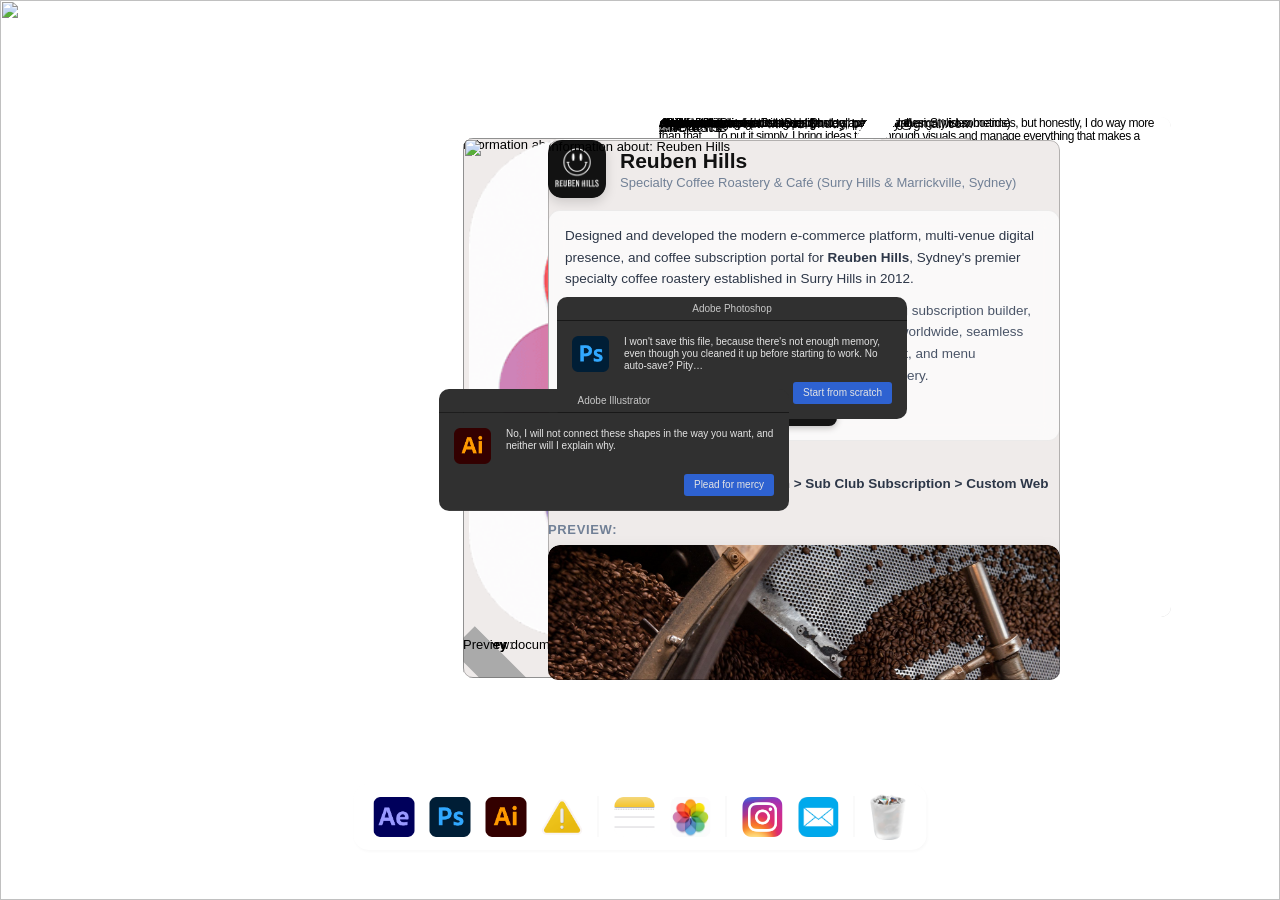
==== commit 91f39b9a: "Add Reuben Hills (https://www.reubenhills.com.au/) as third project, set site title to byAmiraly" ====
--- a/index.html
+++ b/index.html
@@ -9,7 +9,7 @@
     <!-- End of headStart -->
 	<meta name="viewport" content="width=device-width">
 	<meta name="generator" content="Framer 48eb0fe">
-	<title>Portfolio</title>
+	<title>byAmiraly</title>
     <meta name="description" content="">
     <meta name="framer-search-index" content="https://framerusercontent.com/sites/73pIc0Rocq5ZD8kZ5Jhz3S/searchIndex-qIXLxUyYJD8k.json">
     <meta name="framer-search-index-fallback" content="https://framerusercontent.com/sites/73pIc0Rocq5ZD8kZ5Jhz3S/searchIndex-joAgHniPyi4W.json">
@@ -158,31 +158,40 @@
 <iframe id="__framer-editorbar" src="https://framer.com/edit?framerSiteId=b6b93c19b0000b264e3d13b12cbf753621f0e20e381037272aa5e9f0ab983ac2&amp;source=www.bychudy.com&amp;features=%7B%22editorBarDisableFrameAncestorsSecurity%22%3Afalse%2C%22onPageLocalizationSupport%22%3Atrue%2C%22onPageMoveTool%22%3Atrue%7D&amp;loadStart=1792570835724" aria-hidden="true" allow="autoplay" tabindex="-1" class="status_hidden"></iframe>
 
 <style id="portfolio-custom-overrides">
-  /* Hide all original desktop items except the active projects */
-  main.framer-af5wz7 > div:not(.framer-1w4tim9-container):not(.framer-17gqvpl-container) {
+  /* Hide all original desktop items except the 3 active projects */
+  main.framer-af5wz7 > div:not(.framer-1w4tim9-container):not(.framer-17gqvpl-container):not(.framer-10bwery-container) {
     display: none !important;
   }
   
-  /* Desktop Layout */
+  /* Desktop Layout - 3 Projects */
   main.framer-af5wz7 > .framer-1w4tim9-container {
     top: 38% !important;
-    left: 28% !important;
+    left: 24% !important;
     display: block !important;
   }
   main.framer-af5wz7 > .framer-17gqvpl-container {
     top: 38% !important;
-    left: 45% !important;
+    left: 38% !important;
+    display: block !important;
+  }
+  main.framer-af5wz7 > .framer-10bwery-container {
+    top: 38% !important;
+    left: 52% !important;
     display: block !important;
   }
   
   /* Mobile Responsive Layout */
   @media (max-width: 809.98px) {
     main.framer-af5wz7 > .framer-1w4tim9-container {
-      top: 30% !important;
+      top: 25% !important;
       left: 50% !important;
     }
     main.framer-af5wz7 > .framer-17gqvpl-container {
-      top: 48% !important;
+      top: 42% !important;
+      left: 50% !important;
+    }
+    main.framer-af5wz7 > .framer-10bwery-container {
+      top: 59% !important;
       left: 50% !important;
     }
   }
@@ -197,6 +206,12 @@
 
 <script>
 (function() {
+  function ensureTitle() {
+    if (document.title !== 'byAmiraly') {
+      document.title = 'byAmiraly';
+    }
+  }
+
   function updateDesktopIcons() {
     // 1. Nami Sanati Desktop Icon
     const cNami = document.querySelector('.framer-1w4tim9-container');
@@ -225,6 +240,20 @@
         img.srcset = './assets/melk-touch-icon.png';
       }
     }
+
+    // 3. Reuben Hills Desktop Icon
+    const cReuben = document.querySelector('.framer-10bwery-container');
+    if (cReuben) {
+      const h1 = cReuben.querySelector('h1');
+      if (h1 && h1.textContent !== 'REUBEN HILLS') {
+        h1.textContent = 'REUBEN HILLS';
+      }
+      const img = cReuben.querySelector('img');
+      if (img && (!img.src.includes('reuben-touch-icon.png') || img.srcset !== './assets/reuben-touch-icon.png')) {
+        img.src = './assets/reuben-touch-icon.png';
+        img.srcset = './assets/reuben-touch-icon.png';
+      }
+    }
   }
 
   function updateModals() {
@@ -240,8 +269,8 @@
 
       // --- NAMI SANATI MODAL ---
       if (portalId === '1w4tim9' || text.includes('Szept') || text.includes('Nami Sanati')) {
-        if (win.getAttribute('data-project-applied') !== 'nami-v2') {
-          win.setAttribute('data-project-applied', 'nami-v2');
+        if (win.getAttribute('data-project-applied') !== 'nami-v3') {
+          win.setAttribute('data-project-applied', 'nami-v3');
 
           // Window Title Bar
           const titleH1 = win.querySelector('.framer-19da360 h1');
@@ -357,8 +386,8 @@
 
       // --- MELK CAFÉ MODAL ---
       else if (portalId === '17gqvpl' || text.includes('Vinyls') || text.includes('Melk')) {
-        if (win.getAttribute('data-project-applied') !== 'melk-v2') {
-          win.setAttribute('data-project-applied', 'melk-v2');
+        if (win.getAttribute('data-project-applied') !== 'melk-v3') {
+          win.setAttribute('data-project-applied', 'melk-v3');
 
           // Window Title Bar
           const titleH1 = win.querySelector('.framer-19da360 h1');
@@ -467,10 +496,121 @@
           }
         }
       }
+
+      // --- REUBEN HILLS MODAL ---
+      else if (portalId === '10bwery' || text.includes('Stage visuals') || text.includes('Reuben Hills') || text.includes('Kacperczyk')) {
+        if (win.getAttribute('data-project-applied') !== 'reuben-v1') {
+          win.setAttribute('data-project-applied', 'reuben-v1');
+
+          // Window Title Bar
+          const titleH1 = win.querySelector('.framer-19da360 h1');
+          if (titleH1) titleH1.textContent = 'Information about: Reuben Hills';
+
+          // Header
+          const header = win.querySelector('.framer-6cuyvt');
+          if (header) {
+            header.innerHTML = `
+              <div style="display: flex; align-items: center; gap: 14px; width: 100%; margin-bottom: 8px;">
+                <img src="./assets/reuben-touch-icon.png" alt="Reuben Hills Icon" style="width: 58px; height: 58px; border-radius: 14px; box-shadow: 0 4px 12px rgba(0,0,0,0.15); display: block; flex-shrink: 0;">
+                <div style="display: flex; flex-direction: column; justify-content: center;">
+                  <h1 class="framer-text" style="font-size: 21px; font-weight: 800; line-height: 1.2; margin: 0; color: #111;">Reuben Hills</h1>
+                  <h2 style="font-size: 13px; font-weight: 500; color: #718096; margin: 2px 0 0 0;">Specialty Coffee Roastery & Café (Surry Hills & Marrickville, Sydney)</h2>
+                </div>
+              </div>
+            `;
+          }
+
+          // Container for description & preview
+          const d35 = win.querySelector('.framer-rkv06i > div');
+          if (d35) {
+            const existingHeader = d35.children[0];
+            d35.innerHTML = '';
+            d35.appendChild(existingHeader);
+
+            const bodyDiv = document.createElement('div');
+            bodyDiv.innerHTML = `
+              <div style="background: rgba(255,255,255,0.7); border: 1px solid rgba(0,0,0,0.06); border-radius: 12px; padding: 14px 16px; margin: 12px 0; backdrop-filter: blur(10px);">
+                <p dir="auto" class="framer-text" style="font-family: inherit; font-size: 13.5px; line-height: 1.6; font-weight: 500; text-align: left; color: #2d3748; margin: 0 0 10px 0;">
+                  Designed and developed the modern e-commerce platform, multi-venue digital presence, and coffee subscription portal for <strong>Reuben Hills</strong>, Sydney's premier specialty coffee roastery established in Surry Hills in 2012.
+                </p>
+                <p dir="auto" class="framer-text" style="font-family: inherit; font-size: 13.5px; line-height: 1.6; font-weight: 500; text-align: left; color: #4a5568; margin: 0 0 12px 0;">
+                  The experience features the bespoke <strong>Sub Club</strong> recurring subscription builder, origin transparency stories from direct trade coffee trips worldwide, seamless Shopify & Shop Pay checkout with multi-currency support, and menu showcases for their Surry Hills café and Marrickville roastery.
+                </p>
+                <div style="display: flex; gap: 10px; align-items: center; flex-wrap: wrap;">
+                  <a href="https://www.reubenhills.com.au/" target="_blank" rel="noopener noreferrer" style="display: inline-flex; align-items: center; gap: 6px; background: #141414; color: #ffffff; text-decoration: none; padding: 7px 14px; border-radius: 8px; font-size: 12.5px; font-weight: 600; box-shadow: 0 2px 6px rgba(0,0,0,0.25);">
+                    <span>Visit live website (reubenhills.com.au)</span>
+                    <svg width="12" height="12" viewBox="0 0 24 24" fill="none" stroke="currentColor" stroke-width="2.5"><path d="M7 17L17 7M17 7H7M17 7V17"/></svg>
+                  </a>
+                </div>
+              </div>
+
+              <div style="margin: 14px 0 6px 0; font-size: 13px; font-weight: 700; color: #718096; text-transform: uppercase; letter-spacing: 0.05em;">Type:</div>
+              <div style="font-size: 13.5px; font-weight: 600; color: #2d3748; margin-bottom: 16px;">E-Commerce Platform &gt; UI/UX Design &gt; Sub Club Subscription &gt; Custom Web Development</div>
+
+              <div style="margin: 16px 0 8px 0; font-size: 13px; font-weight: 700; color: #718096; text-transform: uppercase; letter-spacing: 0.05em;">Preview:</div>
+              <div style="border-radius: 12px; overflow: hidden; margin-bottom: 14px; width: 100%; box-shadow: 0 4px 16px rgba(0,0,0,0.08);">
+                <img src="./assets/rh-hero-roastery.png" alt="Reuben Hills Roastery Hero" style="display: block; width: 100%; height: auto; border-radius: 12px; object-fit: cover;">
+              </div>
+
+              <div style="display: grid; grid-template-columns: 1fr 1fr; gap: 12px; margin-bottom: 16px; width: 100%;">
+                <div style="background: #ffffff; border-radius: 12px; overflow: hidden; box-shadow: 0 2px 10px rgba(0,0,0,0.06); border: 1px solid rgba(0,0,0,0.04);">
+                  <div style="aspect-ratio: 16/10; overflow: hidden; background: #f9f9f9;">
+                    <img src="./assets/rh-subclub-banner.png" alt="Sub Club Subscription" style="display: block; width: 100%; height: 100%; object-fit: cover;">
+                  </div>
+                  <div style="padding: 10px 12px;">
+                    <div style="font-size: 13px; font-weight: 700; color: #1a202c; margin-bottom: 2px;">Sub Club Subscription Box</div>
+                    <div style="font-size: 11.5px; color: #718096; line-height: 1.4;">Custom recurring coffee club with Hario V60 drippers, single-origin lots, and curated merchandise.</div>
+                  </div>
+                </div>
+
+                <div style="background: #ffffff; border-radius: 12px; overflow: hidden; box-shadow: 0 2px 10px rgba(0,0,0,0.06); border: 1px solid rgba(0,0,0,0.04);">
+                  <div style="aspect-ratio: 16/10; overflow: hidden; background: #fdfbf7;">
+                    <img src="./assets/rh-cafe-interior.jpg" alt="Surry Hills Café" style="display: block; width: 100%; height: 100%; object-fit: cover;">
+                  </div>
+                  <div style="padding: 10px 12px;">
+                    <div style="font-size: 13px; font-weight: 700; color: #1a202c; margin-bottom: 2px;">Surry Hills Flagship Café</div>
+                    <div style="font-size: 11.5px; color: #718096; line-height: 1.4;">Specialty drinks menu, cold brew, single-origin espresso bar, and artisanal kitchen offerings.</div>
+                  </div>
+                </div>
+
+                <div style="background: #ffffff; border-radius: 12px; overflow: hidden; box-shadow: 0 2px 10px rgba(0,0,0,0.06); border: 1px solid rgba(0,0,0,0.04);">
+                  <div style="aspect-ratio: 16/10; overflow: hidden; background: #fafafa; display: flex; align-items: center; justify-content: center; padding: 12px;">
+                    <img src="./assets/rh-house-blend.png" alt="House Blend Label" style="max-width: 90%; max-height: 90%; object-fit: contain;">
+                  </div>
+                  <div style="padding: 10px 12px;">
+                    <div style="font-size: 13px; font-weight: 700; color: #1a202c; margin-bottom: 2px;">House Blend & Label System</div>
+                    <div style="font-size: 11.5px; color: #718096; line-height: 1.4;">Minimalist Scandinavian typography with repeating watermark patterns and tasting notes.</div>
+                  </div>
+                </div>
+
+                <div style="background: linear-gradient(135deg, #181818 0%, #0d0d0d 100%); border-radius: 12px; overflow: hidden; box-shadow: 0 2px 10px rgba(0,0,0,0.06); display: flex; flex-direction: column; justify-content: center; align-items: center; padding: 20px 16px; color: #ffffff; text-align: center;">
+                  <img src="./assets/reuben-touch-icon.png" alt="Reuben Hills Icon" style="width: 58px; height: 58px; margin-bottom: 10px; border-radius: 14px; box-shadow: 0 4px 12px rgba(0,0,0,0.3);">
+                  <div style="font-size: 15px; font-weight: 800; letter-spacing: 0.04em;">REUBEN HILLS</div>
+                  <div style="font-size: 11px; opacity: 0.85; margin-top: 3px;">Sourced Worldwide &bull; Roasted in Marrickville</div>
+                </div>
+              </div>
+
+              <div style="margin: 16px 0 8px 0; font-size: 13px; font-weight: 700; color: #718096; text-transform: uppercase; letter-spacing: 0.05em;">Credits:</div>
+              <div style="display: grid; grid-template-columns: 80px 1fr; gap: 8px 14px; font-size: 12.5px; margin-bottom: 18px;">
+                <div style="text-align: right; color: #718096; font-weight: 600;">Role:</div>
+                <div style="color: #1a202c; font-weight: 600;">UI/UX Designer & Web Developer</div>
+                <div style="text-align: right; color: #718096; font-weight: 600;">Client:</div>
+                <div style="color: #1a202c; font-weight: 600;">Reuben Hills Coffee (Sydney, Australia)</div>
+                <div style="text-align: right; color: #718096; font-weight: 600;">Stack:</div>
+                <div style="color: #1a202c; font-weight: 600;">Shopify, Liquid, Responsive CSS, Shop Pay, Multi-Currency</div>
+                <div style="text-align: right; color: #718096; font-weight: 600;">Live:</div>
+                <div><a href="https://www.reubenhills.com.au/" target="_blank" rel="noopener noreferrer" style="color: #111111; font-weight: 600; text-decoration: underline;">reubenhills.com.au</a></div>
+              </div>
+            `;
+            d35.appendChild(bodyDiv);
+          }
+        }
+      }
     });
   }
 
   function updateAll() {
+    ensureTitle();
     updateDesktopIcons();
     updateModals();
   }
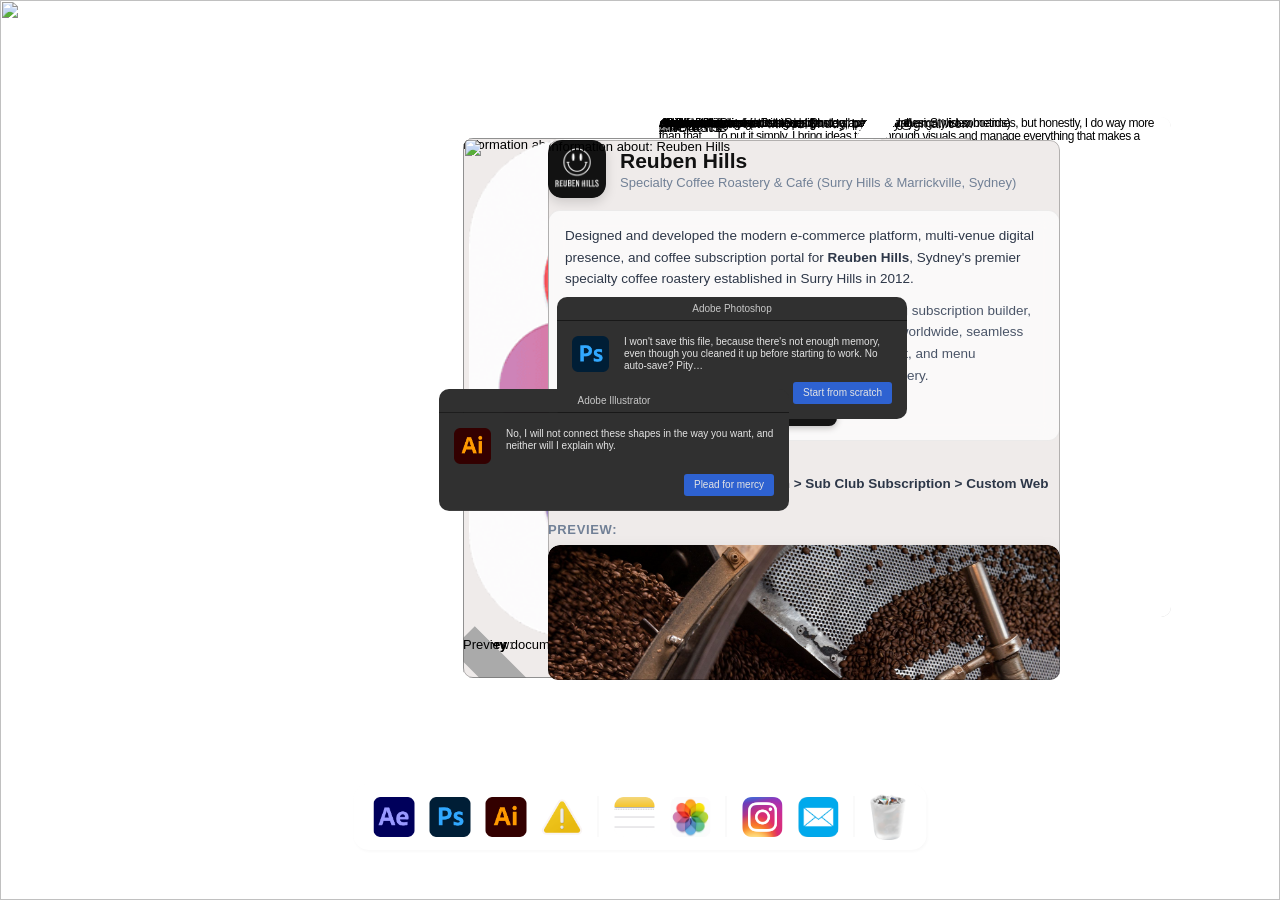
==== commit 370b0560: "Fix Reuben Hills desktop icon dimensions to strictly 60x60 square matching other icons" ====
--- a/index.html
+++ b/index.html
@@ -180,6 +180,40 @@
     display: block !important;
   }
   
+  /* Enforce exact 60px square squircle size for Reuben Hills matching Nami Sanati and Melk Cafe */
+  .framer-10bwery-container .framer-mzzyye,
+  .framer-cztFP .framer-mzzyye,
+  .framer-10bwery-container [data-framer-name="Project Cover"] {
+    width: 60px !important;
+    height: 60px !important;
+    aspect-ratio: 1 / 1 !important;
+    border-radius: 14px !important;
+    overflow: hidden !important;
+  }
+  .framer-10bwery-container .framer-d606u3 {
+    width: 60px !important;
+    height: 60px !important;
+  }
+  .framer-10bwery-container .framer-1vbbn0u {
+    width: 60px !important;
+    align-items: center !important;
+  }
+  .framer-10bwery-container .framer-cztFP {
+    align-items: center !important;
+  }
+  .framer-cztFP.hover .framer-mzzyye,
+  .framer-cztFP:hover .framer-mzzyye,
+  .framer-cztFP.framer-v-16p7bue.hover .framer-mzzyye {
+    width: 70px !important;
+    height: 70px !important;
+  }
+  .framer-10bwery-container img {
+    width: 100% !important;
+    height: 100% !important;
+    object-fit: cover !important;
+    border-radius: 14px !important;
+  }
+  
   /* Mobile Responsive Layout */
   @media (max-width: 809.98px) {
     main.framer-af5wz7 > .framer-1w4tim9-container {
@@ -252,6 +286,15 @@
       if (img && (!img.src.includes('reuben-touch-icon.png') || img.srcset !== './assets/reuben-touch-icon.png')) {
         img.src = './assets/reuben-touch-icon.png';
         img.srcset = './assets/reuben-touch-icon.png';
+        img.style.setProperty('border-radius', '14px', 'important');
+      }
+      const cover = cReuben.querySelector('.framer-mzzyye, [data-framer-name="Project Cover"]');
+      if (cover) {
+        cover.style.setProperty('width', '60px', 'important');
+        cover.style.setProperty('height', '60px', 'important');
+        cover.style.setProperty('aspect-ratio', '1 / 1', 'important');
+        cover.style.setProperty('border-radius', '14px', 'important');
+        cover.style.setProperty('overflow', 'hidden', 'important');
       }
     }
   }
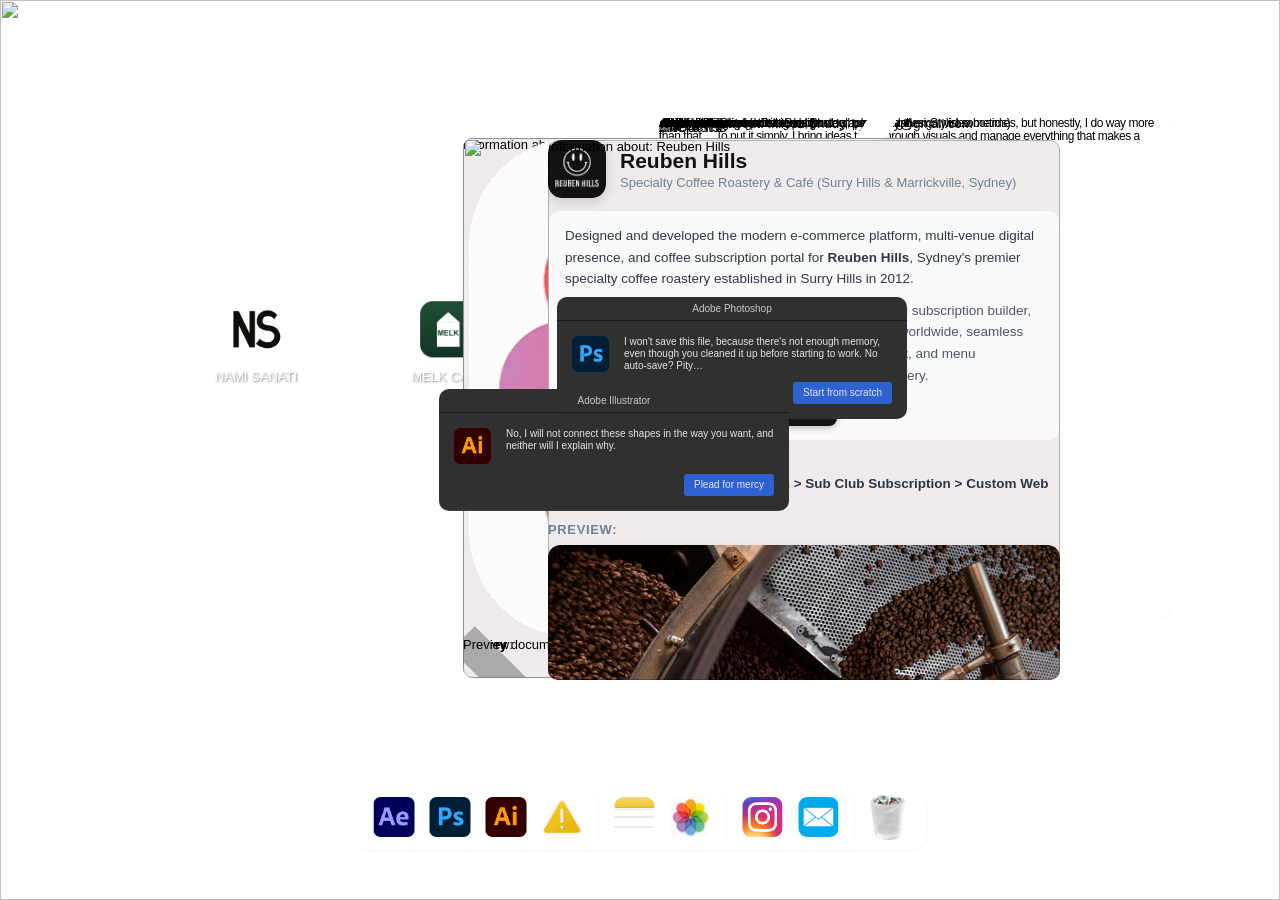
==== commit 55c096c0: "Add HyperSignal v2 project: custom 60x60 squircle icon, live screenshots, edge architecture showcase" ====
--- a/index.html
+++ b/index.html
@@ -158,29 +158,43 @@
 <iframe id="__framer-editorbar" src="https://framer.com/edit?framerSiteId=b6b93c19b0000b264e3d13b12cbf753621f0e20e381037272aa5e9f0ab983ac2&amp;source=www.bychudy.com&amp;features=%7B%22editorBarDisableFrameAncestorsSecurity%22%3Afalse%2C%22onPageLocalizationSupport%22%3Atrue%2C%22onPageMoveTool%22%3Atrue%7D&amp;loadStart=1792570835724" aria-hidden="true" allow="autoplay" tabindex="-1" class="status_hidden"></iframe>
 
 <style id="portfolio-custom-overrides">
-  /* Hide all original desktop items except the 3 active projects */
-  main.framer-af5wz7 > div:not(.framer-1w4tim9-container):not(.framer-17gqvpl-container):not(.framer-10bwery-container) {
+  /* Hide all original desktop items except the 4 active projects */
+  main.framer-af5wz7 > div.ssr-variant {
     display: none !important;
   }
+  main.framer-af5wz7 > div.ssr-variant:has(.framer-1w4tim9-container),
+  main.framer-af5wz7 > div.ssr-variant:has(.framer-17gqvpl-container),
+  main.framer-af5wz7 > div.ssr-variant:has(.framer-10bwery-container),
+  main.framer-af5wz7 > div.ssr-variant:has(.framer-142qtus-container) {
+    display: block !important;
+  }
+  main.framer-af5wz7 > div:not(.ssr-variant):not(.framer-1w4tim9-container):not(.framer-17gqvpl-container):not(.framer-10bwery-container):not(.framer-142qtus-container) {
+    display: none !important;
+  }
   
-  /* Desktop Layout - 3 Projects */
-  main.framer-af5wz7 > .framer-1w4tim9-container {
+  /* Desktop Layout - 4 Projects Symmetrically Distributed */
+  .framer-1w4tim9-container {
     top: 38% !important;
-    left: 24% !important;
+    left: 20% !important;
     display: block !important;
   }
-  main.framer-af5wz7 > .framer-17gqvpl-container {
+  .framer-17gqvpl-container {
     top: 38% !important;
-    left: 38% !important;
+    left: 35% !important;
     display: block !important;
   }
-  main.framer-af5wz7 > .framer-10bwery-container {
+  .framer-10bwery-container {
     top: 38% !important;
-    left: 52% !important;
+    left: 50% !important;
     display: block !important;
   }
+  .framer-142qtus-container {
+    top: 38% !important;
+    left: 65% !important;
+    display: block !important;
+  }
   
-  /* Enforce exact 60px square squircle size for Reuben Hills matching Nami Sanati and Melk Cafe */
+  /* Enforce exact 60px square squircle size for Reuben Hills matching other icons */
   .framer-10bwery-container .framer-mzzyye,
   .framer-cztFP .framer-mzzyye,
   .framer-10bwery-container [data-framer-name="Project Cover"] {
@@ -213,23 +227,48 @@
     object-fit: cover !important;
     border-radius: 14px !important;
   }
+
+  /* Enforce exact 60px square squircle size for HyperSignal matching other icons */
+  .framer-142qtus-container .framer-amqw2o,
+  .framer-142qtus-container [data-framer-name="Project Cover"] {
+    width: 60px !important;
+    height: 60px !important;
+    aspect-ratio: 1 / 1 !important;
+    border-radius: 14px !important;
+    overflow: hidden !important;
+  }
+  .framer-142qtus-container .framer-1ecyytc,
+  .framer-142qtus-container .framer-13nn2z7 {
+    width: 60px !important;
+    align-items: center !important;
+  }
+  .framer-142qtus-container img {
+    width: 100% !important;
+    height: 100% !important;
+    object-fit: cover !important;
+    border-radius: 14px !important;
+  }
   
-  /* Mobile Responsive Layout */
+  /* Mobile Responsive Layout - 4 Projects Stacked */
   @media (max-width: 809.98px) {
-    main.framer-af5wz7 > .framer-1w4tim9-container {
-      top: 25% !important;
+    .framer-1w4tim9-container {
+      top: 18% !important;
       left: 50% !important;
     }
-    main.framer-af5wz7 > .framer-17gqvpl-container {
-      top: 42% !important;
+    .framer-17gqvpl-container {
+      top: 35% !important;
       left: 50% !important;
     }
-    main.framer-af5wz7 > .framer-10bwery-container {
-      top: 59% !important;
+    .framer-10bwery-container {
+      top: 52% !important;
       left: 50% !important;
     }
-  }
-
+    .framer-142qtus-container {
+      top: 69% !important;
+      left: 50% !important;
+    }
+  }
+  
   /* Modal preview container auto height */
   .framer-HVQNS .framer-m1e43y,
   .framer-mpqf2l .framer-m1e43y {
@@ -289,6 +328,29 @@
         img.style.setProperty('border-radius', '14px', 'important');
       }
       const cover = cReuben.querySelector('.framer-mzzyye, [data-framer-name="Project Cover"]');
+      if (cover) {
+        cover.style.setProperty('width', '60px', 'important');
+        cover.style.setProperty('height', '60px', 'important');
+        cover.style.setProperty('aspect-ratio', '1 / 1', 'important');
+        cover.style.setProperty('border-radius', '14px', 'important');
+        cover.style.setProperty('overflow', 'hidden', 'important');
+      }
+    }
+
+    // 4. HyperSignal Desktop Icon
+    const cHyper = document.querySelector('.framer-142qtus-container');
+    if (cHyper) {
+      const h1 = cHyper.querySelector('h1');
+      if (h1 && h1.textContent !== 'HYPERSIGNAL') {
+        h1.textContent = 'HYPERSIGNAL';
+      }
+      const img = cHyper.querySelector('img');
+      if (img && (!img.src.includes('hypersignal-touch-icon.png') || img.srcset !== './assets/hypersignal-touch-icon.png')) {
+        img.src = './assets/hypersignal-touch-icon.png';
+        img.srcset = './assets/hypersignal-touch-icon.png';
+        img.style.setProperty('border-radius', '14px', 'important');
+      }
+      const cover = cHyper.querySelector('.framer-amqw2o, [data-framer-name="Project Cover"]');
       if (cover) {
         cover.style.setProperty('width', '60px', 'important');
         cover.style.setProperty('height', '60px', 'important');
@@ -649,6 +711,189 @@
           }
         }
       }
+
+      // --- HYPERSIGNAL MODAL ---
+      else if (portalId === '142qtus' || text.includes('Merch') || text.includes('HyperSignal') || text.includes('HYPERSIGNAL')) {
+        if (win.getAttribute('data-project-applied') !== 'hypersignal-v1') {
+          win.setAttribute('data-project-applied', 'hypersignal-v1');
+
+          // Window Title Bar
+          const titleH1 = win.querySelector('.framer-19da360 h1') || win.querySelector('header h1') || win.querySelector('nav h1');
+          if (titleH1) titleH1.textContent = 'Information about: HyperSignal v2';
+
+          // Header
+          const header = win.querySelector('.framer-6cuyvt');
+          if (header) {
+            header.innerHTML = `
+              <div style="display: flex; align-items: center; gap: 14px; width: 100%; margin-bottom: 8px;">
+                <img src="./assets/hypersignal-touch-icon.png" alt="HyperSignal Icon" style="width: 58px; height: 58px; border-radius: 14px; box-shadow: 0 4px 14px rgba(0,240,255,0.25); display: block; flex-shrink: 0;">
+                <div style="display: flex; flex-direction: column; justify-content: center;">
+                  <h1 class="framer-text" style="font-size: 21px; font-weight: 800; line-height: 1.2; margin: 0; color: #111;">HyperSignal v2</h1>
+                  <h2 style="font-size: 13px; font-weight: 500; color: #718096; margin: 2px 0 0 0;">Autonomous On-Chain Whale Consensus Tracker & Signal Engine (Hyperliquid L1)</h2>
+                </div>
+              </div>
+            `;
+          } else {
+            const headerImg = win.querySelector('.framer-14qwruk img') || win.querySelector('header img') || win.querySelectorAll('img')[0];
+            if (headerImg) {
+              headerImg.src = './assets/hypersignal-touch-icon.png';
+              headerImg.srcset = './assets/hypersignal-touch-icon.png';
+              headerImg.style.setProperty('border-radius', '14px', 'important');
+            }
+            const bTitle = win.querySelector('.framer-94v0co h1');
+            if (bTitle) bTitle.textContent = 'HyperSignal v2';
+            const bSub = win.querySelector('.framer-1lkfvkw h1');
+            if (bSub) bSub.textContent = 'On-Chain Whale Consensus Tracker & Signal Engine (Hyperliquid L1)';
+          }
+
+          // Container for description & preview
+          const d35 = win.querySelector('.framer-rkv06i > div');
+          if (d35) {
+            const existingHeader = d35.children[0];
+            d35.innerHTML = '';
+            if (existingHeader) d35.appendChild(existingHeader);
+
+            const bodyDiv = document.createElement('div');
+            bodyDiv.innerHTML = `
+              <div style="background: rgba(255,255,255,0.7); border: 1px solid rgba(0,0,0,0.06); border-radius: 12px; padding: 14px 16px; margin: 12px 0; backdrop-filter: blur(10px);">
+                <p dir="auto" class="framer-text" style="font-family: inherit; font-size: 13.5px; line-height: 1.6; font-weight: 500; text-align: left; color: #2d3748; margin: 0 0 10px 0;">
+                  Architected and engineered <strong>HyperSignal v2</strong>, an autonomous quantitative trading intelligence platform and smart-money consensus engine operating directly on the <strong>Hyperliquid Layer 1</strong> decentralized perpetuals protocol.
+                </p>
+                <p dir="auto" class="framer-text" style="font-family: inherit; font-size: 13.5px; line-height: 1.6; font-weight: 500; text-align: left; color: #4a5568; margin: 0 0 12px 0;">
+                  The system continuously monitors 44 high-performing smart money wallets on-chain, detects multi-wallet fill co-occurrence within 120-second windows, calculates quantitative consensus scores, and triggers automated risk-managed trade signals (TP1/TP2/TP3 & dynamic Stop Loss) dispatched to Telegram within 420ms.
+                </p>
+                <div style="display: flex; gap: 10px; align-items: center; flex-wrap: wrap;">
+                  <a href="https://hypersignal-v2.amirali-saleh24.workers.dev/" target="_blank" rel="noopener noreferrer" style="display: inline-flex; align-items: center; gap: 6px; background: #0b1522; color: #00f0ff; border: 1px solid rgba(0,240,255,0.4); text-decoration: none; padding: 7px 14px; border-radius: 8px; font-size: 12.5px; font-weight: 700; box-shadow: 0 2px 8px rgba(0,240,255,0.2);">
+                    <span>Visit Live Dashboard</span>
+                    <svg width="12" height="12" viewBox="0 0 24 24" fill="none" stroke="currentColor" stroke-width="2.5"><path d="M7 17L17 7M17 7H7M17 7V17"/></svg>
+                  </a>
+                  <a href="https://github.com/amiralysaleh/hypersignal-v2" target="_blank" rel="noopener noreferrer" style="display: inline-flex; align-items: center; gap: 6px; background: #24292f; color: #ffffff; text-decoration: none; padding: 7px 14px; border-radius: 8px; font-size: 12.5px; font-weight: 600; box-shadow: 0 2px 6px rgba(0,0,0,0.25);">
+                    <svg width="14" height="14" viewBox="0 0 24 24" fill="currentColor"><path d="M12 0C5.37 0 0 5.37 0 12c0 5.31 3.435 9.795 8.205 11.385.6.105.825-.255.825-.57 0-.285-.015-1.23-.015-2.235-3.015.555-3.795-.735-4.035-1.41-.135-.345-.72-1.41-1.23-1.695-.42-.225-1.02-.78-.015-.795.945-.015 1.62.87 1.845 1.23 1.08 1.815 2.805 1.305 3.495.99.105-.78.42-1.305.765-1.605-2.67-.3-5.46-1.335-5.46-5.925 0-1.305.465-2.385 1.23-3.225-.12-.3-.54-1.53.12-3.18 0 0 1.005-.315 3.3 1.23.96-.27 1.98-.405 3-.405s2.04.135 3 .405c2.295-1.56 3.3-1.23 3.3-1.23.66 1.65.24 2.88.12 3.18.765.84 1.23 1.905 1.23 3.225 0 4.605-2.805 5.625-5.475 5.925.435.375.81 1.095.81 2.22 0 1.605-.015 2.895-.015 3.3 0 .315.225.69.825.57A12.02 12.02 0 0024 12c0-6.63-5.37-12-12-12z"/></svg>
+                    <span>GitHub Repository</span>
+                  </a>
+                </div>
+              </div>
+
+              <div style="margin: 14px 0 6px 0; font-size: 13px; font-weight: 700; color: #718096; text-transform: uppercase; letter-spacing: 0.05em;">Type:</div>
+              <div style="font-size: 13.5px; font-weight: 600; color: #2d3748; margin-bottom: 16px;">Web3 Quant Platform &gt; On-Chain Signal Engine &gt; Cloudflare Edge Architecture &gt; Full-Stack Next.js 15</div>
+
+              <div style="margin: 16px 0 8px 0; font-size: 13px; font-weight: 700; color: #718096; text-transform: uppercase; letter-spacing: 0.05em;">Preview:</div>
+              <div style="border-radius: 12px; overflow: hidden; margin-bottom: 14px; width: 100%; box-shadow: 0 4px 16px rgba(0,0,0,0.12);">
+                <img src="./assets/hypersignal-hero-dashboard.png" alt="HyperSignal Hero Dashboard" style="display: block; width: 100%; height: auto; border-radius: 12px; object-fit: cover;">
+              </div>
+
+              <div style="display: grid; grid-template-columns: 1fr 1fr; gap: 12px; margin-bottom: 16px; width: 100%;">
+                <div style="background: #ffffff; border-radius: 12px; overflow: hidden; box-shadow: 0 2px 10px rgba(0,0,0,0.06); border: 1px solid rgba(0,0,0,0.04);">
+                  <div style="aspect-ratio: 16/10; overflow: hidden; background: #0c121c;">
+                    <img src="./assets/hypersignal-signals-showcase.png" alt="Cluster Fill Breakdown" style="display: block; width: 100%; height: 100%; object-fit: cover;">
+                  </div>
+                  <div style="padding: 10px 12px;">
+                    <div style="font-size: 13px; font-weight: 700; color: #1a202c; margin-bottom: 2px;">Cluster Audit & Telegram Relay</div>
+                    <div style="font-size: 11.5px; color: #718096; line-height: 1.4;">Multi-whale fill co-occurrence analysis with 420ms automated Telegram broadcast.</div>
+                  </div>
+                </div>
+
+                <div style="background: #ffffff; border-radius: 12px; overflow: hidden; box-shadow: 0 2px 10px rgba(0,0,0,0.06); border: 1px solid rgba(0,0,0,0.04);">
+                  <div style="aspect-ratio: 16/10; overflow: hidden; background: #0c121c;">
+                    <img src="./assets/hypersignal-architecture.png" alt="Cloudflare Edge Architecture" style="display: block; width: 100%; height: 100%; object-fit: cover;">
+                  </div>
+                  <div style="padding: 10px 12px;">
+                    <div style="font-size: 13px; font-weight: 700; color: #1a202c; margin-bottom: 2px;">Cloudflare Edge Infrastructure</div>
+                    <div style="font-size: 11.5px; color: #718096; line-height: 1.4;">OpenNext Next.js 15, Durable Objects alarm triggers, and distributed D1 SQL database.</div>
+                  </div>
+                </div>
+
+                <div style="background: #ffffff; border-radius: 12px; overflow: hidden; box-shadow: 0 2px 10px rgba(0,0,0,0.06); border: 1px solid rgba(0,0,0,0.04);">
+                  <div style="aspect-ratio: 16/10; overflow: hidden; background: #07090e;">
+                    <img src="./assets/hypersignal-dashboard-live.png" alt="CRT Boot Terminal" style="display: block; width: 100%; height: 100%; object-fit: cover;">
+                  </div>
+                  <div style="padding: 10px 12px;">
+                    <div style="font-size: 13px; font-weight: 700; color: #1a202c; margin-bottom: 2px;">Retro Cyberpunk CRT Interface</div>
+                    <div style="font-size: 11.5px; color: #718096; line-height: 1.4;">Custom phosphor scanlines, CRT vignette shader, and typewriter boot animations.</div>
+                  </div>
+                </div>
+
+                <div style="background: linear-gradient(135deg, #070b12 0%, #0d1624 100%); border-radius: 12px; overflow: hidden; box-shadow: 0 2px 10px rgba(0,0,0,0.06); display: flex; flex-direction: column; justify-content: center; align-items: center; padding: 20px 16px; color: #ffffff; text-align: center; border: 1px solid rgba(0,240,255,0.2);">
+                  <img src="./assets/hypersignal-touch-icon.png" alt="HyperSignal Icon" style="width: 58px; height: 58px; margin-bottom: 10px; border-radius: 14px; box-shadow: 0 4px 14px rgba(0,240,255,0.35);">
+                  <div style="font-size: 15px; font-weight: 800; letter-spacing: 0.05em; color: #00f0ff;">HYPERSIGNAL</div>
+                  <div style="font-size: 11px; opacity: 0.85; margin-top: 3px;">Autonomous On-Chain Consensus &bull; v2.0</div>
+                </div>
+              </div>
+
+              <div style="margin: 16px 0 8px 0; font-size: 13px; font-weight: 700; color: #718096; text-transform: uppercase; letter-spacing: 0.05em;">Credits:</div>
+              <div style="display: grid; grid-template-columns: 80px 1fr; gap: 8px 14px; font-size: 12.5px; margin-bottom: 18px;">
+                <div style="text-align: right; color: #718096; font-weight: 600;">Creator:</div>
+                <div style="color: #1a202c; font-weight: 600;">Amirali Saleh (Solo Architect & Developer)</div>
+                <div style="text-align: right; color: #718096; font-weight: 600;">Project:</div>
+                <div style="color: #1a202c; font-weight: 600;">HyperSignal v2 (Crypto Trading & Whale Consensus)</div>
+                <div style="text-align: right; color: #718096; font-weight: 600;">Stack:</div>
+                <div style="color: #1a202c; font-weight: 600;">Next.js 15, React 19, TypeScript, Cloudflare Workers (OpenNext), D1, Durable Objects, Telegram Bot API, Tailwind CSS</div>
+                <div style="text-align: right; color: #718096; font-weight: 600;">Live:</div>
+                <div><a href="https://hypersignal-v2.amirali-saleh24.workers.dev/" target="_blank" rel="noopener noreferrer" style="color: #0284c7; font-weight: 600; text-decoration: underline;">hypersignal-v2.amirali-saleh24.workers.dev</a></div>
+                <div style="text-align: right; color: #718096; font-weight: 600;">Code:</div>
+                <div><a href="https://github.com/amiralysaleh/hypersignal-v2" target="_blank" rel="noopener noreferrer" style="color: #0284c7; font-weight: 600; text-decoration: underline;">github.com/amiralysaleh/hypersignal-v2</a></div>
+              </div>
+            `;
+            d35.appendChild(bodyDiv);
+          } else {
+            // Standard modal fallback
+            const descContainer = win.querySelector('.framer-1u8nyh1, .framer-1ceu7sa');
+            if (descContainer) {
+              descContainer.innerHTML = `
+                <div style="background: rgba(255,255,255,0.7); border: 1px solid rgba(0,0,0,0.06); border-radius: 12px; padding: 14px 16px; margin-bottom: 12px; backdrop-filter: blur(10px);">
+                  <p dir="auto" class="framer-text" style="font-family: inherit; font-size: 13.5px; line-height: 1.6; font-weight: 500; text-align: left; color: #2d3748; margin: 0 0 10px 0;">
+                    Architected and engineered <strong>HyperSignal v2</strong>, an autonomous quantitative trading intelligence platform and smart-money consensus engine operating on the <strong>Hyperliquid Layer 1</strong> decentralized perpetuals protocol.
+                  </p>
+                  <p dir="auto" class="framer-text" style="font-family: inherit; font-size: 13.5px; line-height: 1.6; font-weight: 500; text-align: left; color: #4a5568; margin: 0 0 12px 0;">
+                    The system monitors 44 top smart money wallets on-chain, detects multi-wallet fill co-occurrence within 120s windows, calculates consensus scores, and triggers automated risk-managed trade signals (TP1/TP2/TP3 & dynamic Stop Loss) dispatched to Telegram within 420ms.
+                  </p>
+                  <div style="display: flex; gap: 10px; align-items: center; flex-wrap: wrap;">
+                    <a href="https://hypersignal-v2.amirali-saleh24.workers.dev/" target="_blank" rel="noopener noreferrer" style="display: inline-flex; align-items: center; gap: 6px; background: #0b1522; color: #00f0ff; border: 1px solid rgba(0,240,255,0.4); text-decoration: none; padding: 7px 14px; border-radius: 8px; font-size: 12.5px; font-weight: 700;">
+                      <span>Visit Live Dashboard</span>
+                      <svg width="12" height="12" viewBox="0 0 24 24" fill="none" stroke="currentColor" stroke-width="2.5"><path d="M7 17L17 7M17 7H7M17 7V17"/></svg>
+                    </a>
+                    <a href="https://github.com/amiralysaleh/hypersignal-v2" target="_blank" rel="noopener noreferrer" style="display: inline-flex; align-items: center; gap: 6px; background: #24292f; color: #ffffff; text-decoration: none; padding: 7px 14px; border-radius: 8px; font-size: 12.5px; font-weight: 600;">
+                      <span>GitHub</span>
+                    </a>
+                  </div>
+                </div>
+              `;
+            }
+
+            const typeValue = win.querySelector('.framer-puakyo h1');
+            if (typeValue) typeValue.textContent = 'Web3 Quant Platform > On-Chain Signal Engine > Cloudflare Edge Architecture';
+
+            const previewContainer = win.querySelector('.framer-m1e43y, .framer-12p9m7w');
+            if (previewContainer) {
+              previewContainer.style.setProperty('height', 'auto', 'important');
+              previewContainer.style.setProperty('min-height', 'auto', 'important');
+              previewContainer.innerHTML = `
+                <div style="border-radius: 12px; overflow: hidden; margin-bottom: 14px; width: 100%; box-shadow: 0 4px 16px rgba(0,0,0,0.12);">
+                  <img src="./assets/hypersignal-hero-dashboard.png" alt="HyperSignal Hero" style="display: block; width: 100%; height: auto; border-radius: 12px; object-fit: cover;">
+                </div>
+                <div style="display: grid; grid-template-columns: 1fr 1fr; gap: 12px; margin-bottom: 14px; width: 100%;">
+                  <div style="background: #ffffff; border-radius: 12px; overflow: hidden; box-shadow: 0 2px 10px rgba(0,0,0,0.06);">
+                    <img src="./assets/hypersignal-signals-showcase.png" alt="Signals Showcase" style="display: block; width: 100%; height: auto; object-fit: cover;">
+                  </div>
+                  <div style="background: #ffffff; border-radius: 12px; overflow: hidden; box-shadow: 0 2px 10px rgba(0,0,0,0.06);">
+                    <img src="./assets/hypersignal-architecture.png" alt="Edge Architecture" style="display: block; width: 100%; height: auto; object-fit: cover;">
+                  </div>
+                </div>
+              `;
+            }
+
+            const creditsValues = win.querySelector('.framer-qivglz, .framer-111hw30');
+            if (creditsValues) {
+              creditsValues.innerHTML = `
+                <p class="framer-text framer-styles-preset-1783fnb" dir="auto" style="text-align: left; margin-bottom: 4px; font-weight: 600;">Amirali Saleh (Solo Architect & Developer)</p>
+                <p class="framer-text framer-styles-preset-1783fnb" dir="auto" style="text-align: left; margin-bottom: 4px; font-weight: 600;">HyperSignal v2 (Crypto Trading & Whale Consensus)</p>
+                <p class="framer-text framer-styles-preset-1783fnb" dir="auto" style="text-align: left; margin-bottom: 4px; font-weight: 600;">Next.js 15, React 19, TypeScript, Cloudflare Workers, D1, Durable Objects, Telegram API</p>
+                <p class="framer-text framer-styles-preset-1783fnb" dir="auto" style="text-align: left; font-weight: 600;"><a href="https://hypersignal-v2.amirali-saleh24.workers.dev/" target="_blank" rel="noopener noreferrer" style="color: #0284c7; text-decoration: underline;">hypersignal-v2.amirali-saleh24.workers.dev</a></p>
+              `;
+            }
+          }
+        }
+      }
     });
   }
 
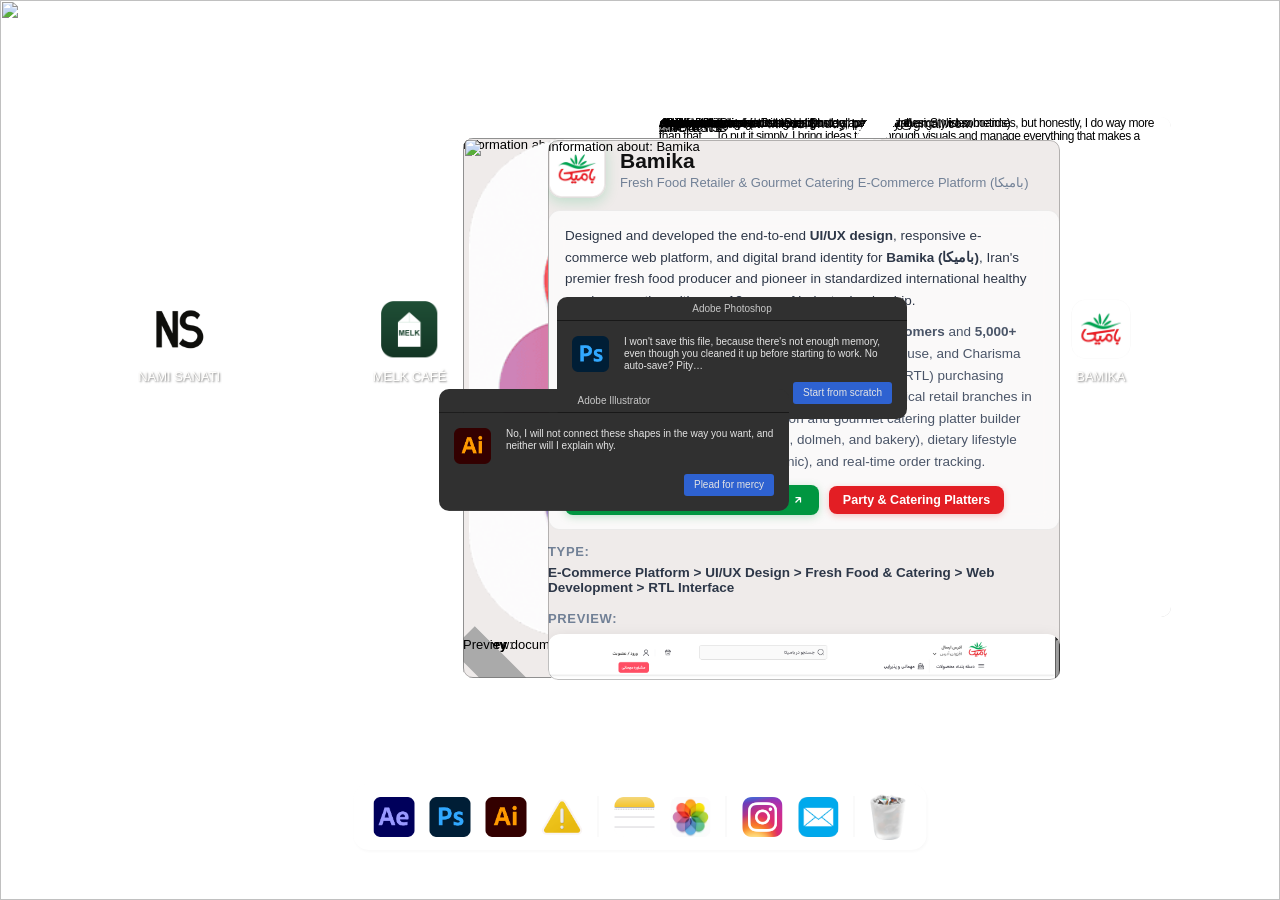
==== commit a9400834: "Add Bamika (shop.bamika.ir): 60x60 squircle icon, symmetrical 5-icon desktop layout, high-res UI scr" ====
--- a/index.html
+++ b/index.html
@@ -158,29 +158,30 @@
 <iframe id="__framer-editorbar" src="https://framer.com/edit?framerSiteId=b6b93c19b0000b264e3d13b12cbf753621f0e20e381037272aa5e9f0ab983ac2&amp;source=www.bychudy.com&amp;features=%7B%22editorBarDisableFrameAncestorsSecurity%22%3Afalse%2C%22onPageLocalizationSupport%22%3Atrue%2C%22onPageMoveTool%22%3Atrue%7D&amp;loadStart=1792570835724" aria-hidden="true" allow="autoplay" tabindex="-1" class="status_hidden"></iframe>
 
 <style id="portfolio-custom-overrides">
-  /* Hide all original desktop items except the 4 active projects */
+  /* Hide all original desktop items except the 5 active projects */
   main.framer-af5wz7 > div.ssr-variant {
     display: none !important;
   }
   main.framer-af5wz7 > div.ssr-variant:has(.framer-1w4tim9-container),
   main.framer-af5wz7 > div.ssr-variant:has(.framer-17gqvpl-container),
   main.framer-af5wz7 > div.ssr-variant:has(.framer-10bwery-container),
-  main.framer-af5wz7 > div.ssr-variant:has(.framer-142qtus-container) {
+  main.framer-af5wz7 > div.ssr-variant:has(.framer-142qtus-container),
+  main.framer-af5wz7 > div.ssr-variant:has(.framer-56um7k-container) {
     display: block !important;
   }
-  main.framer-af5wz7 > div:not(.ssr-variant):not(.framer-1w4tim9-container):not(.framer-17gqvpl-container):not(.framer-10bwery-container):not(.framer-142qtus-container) {
+  main.framer-af5wz7 > div:not(.ssr-variant):not(.framer-1w4tim9-container):not(.framer-17gqvpl-container):not(.framer-10bwery-container):not(.framer-142qtus-container):not(.framer-56um7k-container) {
     display: none !important;
   }
   
-  /* Desktop Layout - 4 Projects Symmetrically Distributed */
+  /* Desktop Layout - 5 Projects Symmetrically Distributed */
   .framer-1w4tim9-container {
     top: 38% !important;
-    left: 20% !important;
+    left: 14% !important;
     display: block !important;
   }
   .framer-17gqvpl-container {
     top: 38% !important;
-    left: 35% !important;
+    left: 32% !important;
     display: block !important;
   }
   .framer-10bwery-container {
@@ -190,7 +191,12 @@
   }
   .framer-142qtus-container {
     top: 38% !important;
-    left: 65% !important;
+    left: 68% !important;
+    display: block !important;
+  }
+  .framer-56um7k-container {
+    top: 38% !important;
+    left: 86% !important;
     display: block !important;
   }
   
@@ -248,23 +254,48 @@
     object-fit: cover !important;
     border-radius: 14px !important;
   }
+
+  /* Enforce exact 60px square squircle size for Bamika matching other icons */
+  .framer-56um7k-container .framer-m6jbrw,
+  .framer-56um7k-container [data-framer-name="Project Cover"] {
+    width: 60px !important;
+    height: 60px !important;
+    aspect-ratio: 1 / 1 !important;
+    border-radius: 14px !important;
+    overflow: hidden !important;
+  }
+  .framer-56um7k-container .framer-1ecyytc,
+  .framer-56um7k-container .framer-13nn2z7 {
+    width: 60px !important;
+    align-items: center !important;
+  }
+  .framer-56um7k-container img {
+    width: 100% !important;
+    height: 100% !important;
+    object-fit: cover !important;
+    border-radius: 14px !important;
+  }
   
-  /* Mobile Responsive Layout - 4 Projects Stacked */
+  /* Mobile Responsive Layout - 5 Projects Stacked */
   @media (max-width: 809.98px) {
     .framer-1w4tim9-container {
-      top: 18% !important;
+      top: 15% !important;
       left: 50% !important;
     }
     .framer-17gqvpl-container {
-      top: 35% !important;
+      top: 30% !important;
       left: 50% !important;
     }
     .framer-10bwery-container {
-      top: 52% !important;
+      top: 45% !important;
       left: 50% !important;
     }
     .framer-142qtus-container {
-      top: 69% !important;
+      top: 60% !important;
+      left: 50% !important;
+    }
+    .framer-56um7k-container {
+      top: 75% !important;
       left: 50% !important;
     }
   }
@@ -351,6 +382,29 @@
         img.style.setProperty('border-radius', '14px', 'important');
       }
       const cover = cHyper.querySelector('.framer-amqw2o, [data-framer-name="Project Cover"]');
+      if (cover) {
+        cover.style.setProperty('width', '60px', 'important');
+        cover.style.setProperty('height', '60px', 'important');
+        cover.style.setProperty('aspect-ratio', '1 / 1', 'important');
+        cover.style.setProperty('border-radius', '14px', 'important');
+        cover.style.setProperty('overflow', 'hidden', 'important');
+      }
+    }
+
+    // 5. Bamika Desktop Icon
+    const cBamika = document.querySelector('.framer-56um7k-container');
+    if (cBamika) {
+      const h1 = cBamika.querySelector('h1');
+      if (h1 && h1.textContent !== 'BAMIKA') {
+        h1.textContent = 'BAMIKA';
+      }
+      const img = cBamika.querySelector('img');
+      if (img && (!img.src.includes('bamika-touch-icon.png') || img.srcset !== './assets/bamika-touch-icon.png')) {
+        img.src = './assets/bamika-touch-icon.png';
+        img.srcset = './assets/bamika-touch-icon.png';
+        img.style.setProperty('border-radius', '14px', 'important');
+      }
+      const cover = cBamika.querySelector('.framer-m6jbrw, [data-framer-name="Project Cover"]');
       if (cover) {
         cover.style.setProperty('width', '60px', 'important');
         cover.style.setProperty('height', '60px', 'important');
@@ -603,7 +657,7 @@
       }
 
       // --- REUBEN HILLS MODAL ---
-      else if (portalId === '10bwery' || text.includes('Stage visuals') || text.includes('Reuben Hills') || text.includes('Kacperczyk')) {
+      else if (portalId === '10bwery' || text.includes('Stage visuals') || text.includes('Reuben Hills')) {
         if (win.getAttribute('data-project-applied') !== 'reuben-v1') {
           win.setAttribute('data-project-applied', 'reuben-v1');
 
@@ -713,7 +767,7 @@
       }
 
       // --- HYPERSIGNAL MODAL ---
-      else if (portalId === '142qtus' || text.includes('Merch') || text.includes('HyperSignal') || text.includes('HYPERSIGNAL')) {
+      else if (portalId === '142qtus' || text.includes('Merch')) {
         if (win.getAttribute('data-project-applied') !== 'hypersignal-v1') {
           win.setAttribute('data-project-applied', 'hypersignal-v1');
 
@@ -894,6 +948,184 @@
           }
         }
       }
+      // --- BAMIKA MODAL ---
+      else if (portalId === '56um7k' || text.includes('Kacperczyk')) {
+        if (win.getAttribute('data-project-applied') !== 'bamika-v1') {
+          win.setAttribute('data-project-applied', 'bamika-v1');
+
+          // Window Title Bar
+          const titleH1 = win.querySelector('.framer-19da360 h1') || win.querySelector('header h1') || win.querySelector('nav h1');
+          if (titleH1) titleH1.textContent = 'Information about: Bamika';
+
+          // Header
+          const header = win.querySelector('.framer-6cuyvt');
+          if (header) {
+            header.innerHTML = `
+              <div style="display: flex; align-items: center; gap: 14px; width: 100%; margin-bottom: 8px;">
+                <img src="./assets/bamika-touch-icon.png" alt="Bamika Icon" style="width: 58px; height: 58px; border-radius: 14px; box-shadow: 0 4px 14px rgba(0,168,79,0.2); display: block; flex-shrink: 0; border: 1px solid rgba(0,0,0,0.06);">
+                <div style="display: flex; flex-direction: column; justify-content: center;">
+                  <h1 class="framer-text" style="font-size: 21px; font-weight: 800; line-height: 1.2; margin: 0; color: #111;">Bamika</h1>
+                  <h2 style="font-size: 13px; font-weight: 500; color: #718096; margin: 2px 0 0 0;">Fresh Food Retailer & Gourmet Catering E-Commerce Platform (بامیکا)</h2>
+                </div>
+              </div>
+            `;
+          } else {
+            const headerImg = win.querySelector('.framer-14qwruk img') || win.querySelector('header img') || win.querySelectorAll('img')[0];
+            if (headerImg) {
+              headerImg.src = './assets/bamika-touch-icon.png';
+              headerImg.srcset = './assets/bamika-touch-icon.png';
+              headerImg.style.setProperty('border-radius', '14px', 'important');
+            }
+            const bTitle = win.querySelector('.framer-94v0co h1');
+            if (bTitle) bTitle.textContent = 'Bamika';
+            const bSub = win.querySelector('.framer-1lkfvkw h1');
+            if (bSub) bSub.textContent = 'Fresh Food Retailer & Gourmet Catering E-Commerce Platform (بامیکا)';
+          }
+
+          // Container for description & preview
+          const d35 = win.querySelector('.framer-rkv06i > div');
+          if (d35) {
+            const existingHeader = d35.children[0];
+            d35.innerHTML = '';
+            if (existingHeader) d35.appendChild(existingHeader);
+
+            const bodyDiv = document.createElement('div');
+            bodyDiv.innerHTML = `
+              <div style="background: rgba(255,255,255,0.7); border: 1px solid rgba(0,0,0,0.06); border-radius: 12px; padding: 14px 16px; margin: 12px 0; backdrop-filter: blur(10px);">
+                <p dir="auto" class="framer-text" style="font-family: inherit; font-size: 13.5px; line-height: 1.6; font-weight: 500; text-align: left; color: #2d3748; margin: 0 0 10px 0;">
+                  Designed and developed the end-to-end <strong>UI/UX design</strong>, responsive e-commerce web platform, and digital brand identity for <strong>Bamika (بامیکا)</strong>, Iran's premier fresh food producer and pioneer in standardized international healthy meal preparation with over 12 years of industry leadership.
+                </p>
+                <p dir="auto" class="framer-text" style="font-family: inherit; font-size: 13.5px; line-height: 1.6; font-weight: 500; text-align: left; color: #4a5568; margin: 0 0 12px 0;">
+                  The digital flagship serves more than <strong>70,000 active customers</strong> and <strong>5,000+ corporate clients</strong> (including Snapp!, MAPNA Group, Crouse, and Charisma Financial). The platform features an intuitive right-to-left (RTL) purchasing experience, smart delivery location routing across 7 physical retail branches in Tehran, an interactive party consultation and gourmet catering platter builder (finger foods, artisan salads, canapés, dolmeh, and bakery), dietary lifestyle filters (Low-Calorie, Vegetarian, Organic), and real-time order tracking.
+                </p>
+                <div style="display: flex; gap: 10px; align-items: center; flex-wrap: wrap;">
+                  <a href="https://shop.bamika.ir/" target="_blank" rel="noopener noreferrer" style="display: inline-flex; align-items: center; gap: 6px; background: #009640; color: #ffffff; border: 1px solid rgba(0,150,64,0.4); text-decoration: none; padding: 7px 14px; border-radius: 8px; font-size: 12.5px; font-weight: 700; box-shadow: 0 2px 8px rgba(0,150,64,0.25);">
+                    <span>Visit Live Website (shop.bamika.ir)</span>
+                    <svg width="12" height="12" viewBox="0 0 24 24" fill="none" stroke="currentColor" stroke-width="2.5"><path d="M7 17L17 7M17 7H7M17 7V17"/></svg>
+                  </a>
+                  <a href="https://shop.bamika.ir/product-category/foods/" target="_blank" rel="noopener noreferrer" style="display: inline-flex; align-items: center; gap: 6px; background: #e31e24; color: #ffffff; text-decoration: none; padding: 7px 14px; border-radius: 8px; font-size: 12.5px; font-weight: 600; box-shadow: 0 2px 6px rgba(227,30,36,0.25);">
+                    <span>Party & Catering Platters</span>
+                  </a>
+                </div>
+              </div>
+
+              <div style="margin: 14px 0 6px 0; font-size: 13px; font-weight: 700; color: #718096; text-transform: uppercase; letter-spacing: 0.05em;">Type:</div>
+              <div style="font-size: 13.5px; font-weight: 600; color: #2d3748; margin-bottom: 16px;">E-Commerce Platform &gt; UI/UX Design &gt; Fresh Food &amp; Catering &gt; Web Development &gt; RTL Interface</div>
+
+              <div style="margin: 16px 0 8px 0; font-size: 13px; font-weight: 700; color: #718096; text-transform: uppercase; letter-spacing: 0.05em;">Preview:</div>
+              <div style="border-radius: 12px; overflow: hidden; margin-bottom: 14px; width: 100%; box-shadow: 0 4px 16px rgba(0,0,0,0.1);">
+                <img src="./assets/bamika-hero.png" alt="Bamika Homepage Hero Showcase" style="display: block; width: 100%; height: auto; border-radius: 12px; object-fit: cover;">
+              </div>
+
+              <div style="display: grid; grid-template-columns: 1fr 1fr; gap: 12px; margin-bottom: 16px; width: 100%;">
+                <div style="background: #ffffff; border-radius: 12px; overflow: hidden; box-shadow: 0 2px 10px rgba(0,0,0,0.06); border: 1px solid rgba(0,0,0,0.04);">
+                  <div style="aspect-ratio: 16/10; overflow: hidden; background: #fdfaf6;">
+                    <img src="./assets/bamika-platters-full.png" alt="Finger Food Platters Showcase" style="display: block; width: 100%; height: 100%; object-fit: cover;">
+                  </div>
+                  <div style="padding: 10px 12px;">
+                    <div style="font-size: 13px; font-weight: 700; color: #1a202c; margin-bottom: 2px;">Gourmet Catering &amp; Finger Food Platters</div>
+                    <div style="font-size: 11.5px; color: #718096; line-height: 1.4;">Bespoke party platters (Mixed Rata, 4-flavor pizza, sambuseh, dolmeh) with pricing in Tomans.</div>
+                  </div>
+                </div>
+
+                <div style="background: #ffffff; border-radius: 12px; overflow: hidden; box-shadow: 0 2px 10px rgba(0,0,0,0.06); border: 1px solid rgba(0,0,0,0.04);">
+                  <div style="aspect-ratio: 16/10; overflow: hidden; background: #fafafa;">
+                    <img src="./assets/bamika-catalog.png" alt="E-Commerce Catalog & Filters" style="display: block; width: 100%; height: 100%; object-fit: cover;">
+                  </div>
+                  <div style="padding: 10px 12px;">
+                    <div style="font-size: 13px; font-weight: 700; color: #1a202c; margin-bottom: 2px;">Catalog Navigation &amp; Dietary Filters</div>
+                    <div style="font-size: 11.5px; color: #718096; line-height: 1.4;">Sub-category sidebar with Low-Calorie &amp; Vegetarian toggles and dynamic cart sidebar.</div>
+                  </div>
+                </div>
+
+                <div style="background: #ffffff; border-radius: 12px; overflow: hidden; box-shadow: 0 2px 10px rgba(0,0,0,0.06); border: 1px solid rgba(0,0,0,0.04);">
+                  <div style="aspect-ratio: 16/10; overflow: hidden; background: #f4faf6;">
+                    <img src="./assets/bamika-healthy-diet.png" alt="Healthy Lifestyle & Stats" style="display: block; width: 100%; height: 100%; object-fit: cover;">
+                  </div>
+                  <div style="padding: 10px 12px;">
+                    <div style="font-size: 13px; font-weight: 700; color: #1a202c; margin-bottom: 2px;">Healthy Lifestyle &amp; Enterprise Trust</div>
+                    <div style="font-size: 11.5px; color: #718096; line-height: 1.4;">Corporate metrics (5,000+ corporate clients, 70k+ customers, 7 physical branches).</div>
+                  </div>
+                </div>
+
+                <div style="background: linear-gradient(135deg, #0e3d23 0%, #175432 100%); border-radius: 12px; overflow: hidden; box-shadow: 0 2px 10px rgba(0,0,0,0.06); display: flex; flex-direction: column; justify-content: center; align-items: center; padding: 20px 16px; color: #ffffff; text-align: center; border: 1px solid rgba(0,168,79,0.25);">
+                  <img src="./assets/bamika-touch-icon.png" alt="Bamika Brand Icon" style="width: 58px; height: 58px; margin-bottom: 10px; border-radius: 14px; box-shadow: 0 4px 14px rgba(0,0,0,0.25);">
+                  <div style="font-size: 15px; font-weight: 800; letter-spacing: 0.05em; color: #ffffff;">BAMIKA &bull; بامیکا</div>
+                  <div style="font-size: 11px; opacity: 0.85; margin-top: 3px; color: #d1fae5;">Fresh Daily Food &amp; Gourmet Catering Since 2012</div>
+                </div>
+              </div>
+
+              <div style="margin: 16px 0 8px 0; font-size: 13px; font-weight: 700; color: #718096; text-transform: uppercase; letter-spacing: 0.05em;">Credits:</div>
+              <div style="display: grid; grid-template-columns: 80px 1fr; gap: 8px 14px; font-size: 12.5px; margin-bottom: 18px;">
+                <div style="text-align: right; color: #718096; font-weight: 600;">Role:</div>
+                <div style="color: #1a202c; font-weight: 600;">UI/UX Designer &amp; Web Developer (Amirali Saleh)</div>
+                <div style="text-align: right; color: #718096; font-weight: 600;">Client:</div>
+                <div style="color: #1a202c; font-weight: 600;">Bamika Fresh Food &amp; Catering (بامیکا — Tehran, Iran)</div>
+                <div style="text-align: right; color: #718096; font-weight: 600;">Scale:</div>
+                <div style="color: #1a202c; font-weight: 600;">70,000+ Active Customers &bull; 5,000+ Corporate Clients &bull; 7 Physical Retail Stores</div>
+                <div style="text-align: right; color: #718096; font-weight: 600;">Stack:</div>
+                <div style="color: #1a202c; font-weight: 600;">WordPress, WooCommerce, Custom Responsive CSS (RTL), PHP, LiteSpeed</div>
+                <div style="text-align: right; color: #718096; font-weight: 600;">Live:</div>
+                <div><a href="https://shop.bamika.ir/" target="_blank" rel="noopener noreferrer" style="color: #009640; font-weight: 600; text-decoration: underline;">shop.bamika.ir</a></div>
+              </div>
+            `;
+            d35.appendChild(bodyDiv);
+          } else {
+            // Standard modal fallback
+            const descContainer = win.querySelector('.framer-1u8nyh1, .framer-1ceu7sa');
+            if (descContainer) {
+              descContainer.innerHTML = `
+                <div style="background: rgba(255,255,255,0.7); border: 1px solid rgba(0,0,0,0.06); border-radius: 12px; padding: 14px 16px; margin-bottom: 12px; backdrop-filter: blur(10px);">
+                  <p dir="auto" class="framer-text" style="font-family: inherit; font-size: 13.5px; line-height: 1.6; font-weight: 500; text-align: left; color: #2d3748; margin: 0 0 10px 0;">
+                    Designed and developed the end-to-end <strong>UI/UX design</strong>, responsive e-commerce web platform, and digital brand identity for <strong>Bamika (بامیکا)</strong>, Iran's premier fresh food producer with over 12 years of industry leadership.
+                  </p>
+                  <p dir="auto" class="framer-text" style="font-family: inherit; font-size: 13.5px; line-height: 1.6; font-weight: 500; text-align: left; color: #4a5568; margin: 0 0 12px 0;">
+                    The digital flagship serves more than <strong>70,000 active customers</strong> and <strong>5,000+ corporate clients</strong>, featuring an intuitive RTL interface, smart delivery routing, party catering builder, and dietary filters.
+                  </p>
+                  <div style="display: flex; gap: 10px; align-items: center; flex-wrap: wrap;">
+                    <a href="https://shop.bamika.ir/" target="_blank" rel="noopener noreferrer" style="display: inline-flex; align-items: center; gap: 6px; background: #009640; color: #ffffff; border: 1px solid rgba(0,150,64,0.4); text-decoration: none; padding: 7px 14px; border-radius: 8px; font-size: 12.5px; font-weight: 700;">
+                      <span>Visit Live Website</span>
+                      <svg width="12" height="12" viewBox="0 0 24 24" fill="none" stroke="currentColor" stroke-width="2.5"><path d="M7 17L17 7M17 7H7M17 7V17"/></svg>
+                    </a>
+                  </div>
+                </div>
+              `;
+            }
+
+            const typeValue = win.querySelector('.framer-puakyo h1');
+            if (typeValue) typeValue.textContent = 'E-Commerce Platform > UI/UX Design > Fresh Food & Catering > RTL Interface';
+
+            const previewContainer = win.querySelector('.framer-m1e43y, .framer-12p9m7w');
+            if (previewContainer) {
+              previewContainer.style.setProperty('height', 'auto', 'important');
+              previewContainer.style.setProperty('min-height', 'auto', 'important');
+              previewContainer.innerHTML = `
+                <div style="border-radius: 12px; overflow: hidden; margin-bottom: 14px; width: 100%; box-shadow: 0 4px 16px rgba(0,0,0,0.1);">
+                  <img src="./assets/bamika-hero.png" alt="Bamika Hero" style="display: block; width: 100%; height: auto; border-radius: 12px; object-fit: cover;">
+                </div>
+                <div style="display: grid; grid-template-columns: 1fr 1fr; gap: 12px; margin-bottom: 14px; width: 100%;">
+                  <div style="background: #ffffff; border-radius: 12px; overflow: hidden; box-shadow: 0 2px 10px rgba(0,0,0,0.06);">
+                    <img src="./assets/bamika-platters-full.png" alt="Finger Food Platters" style="display: block; width: 100%; height: auto; object-fit: cover;">
+                  </div>
+                  <div style="background: #ffffff; border-radius: 12px; overflow: hidden; box-shadow: 0 2px 10px rgba(0,0,0,0.06);">
+                    <img src="./assets/bamika-catalog.png" alt="Catalog Navigation" style="display: block; width: 100%; height: auto; object-fit: cover;">
+                  </div>
+                </div>
+              `;
+            }
+
+            const creditsValues = win.querySelector('.framer-qivglz, .framer-111hw30');
+            if (creditsValues) {
+              creditsValues.innerHTML = `
+                <p class="framer-text framer-styles-preset-1783fnb" dir="auto" style="text-align: left; margin-bottom: 4px; font-weight: 600;">UI/UX Designer &amp; Web Developer (Amirali Saleh)</p>
+                <p class="framer-text framer-styles-preset-1783fnb" dir="auto" style="text-align: left; margin-bottom: 4px; font-weight: 600;">Bamika Fresh Food &amp; Catering (بامیکا — Tehran, Iran)</p>
+                <p class="framer-text framer-styles-preset-1783fnb" dir="auto" style="text-align: left; margin-bottom: 4px; font-weight: 600;">70,000+ Customers &bull; 5,000+ Corporate Clients &bull; 7 Branches</p>
+                <p class="framer-text framer-styles-preset-1783fnb" dir="auto" style="text-align: left; font-weight: 600;"><a href="https://shop.bamika.ir/" target="_blank" rel="noopener noreferrer" style="color: #009640; text-decoration: underline;">shop.bamika.ir</a></p>
+              `;
+            }
+          }
+        }
+      }
     });
   }
 
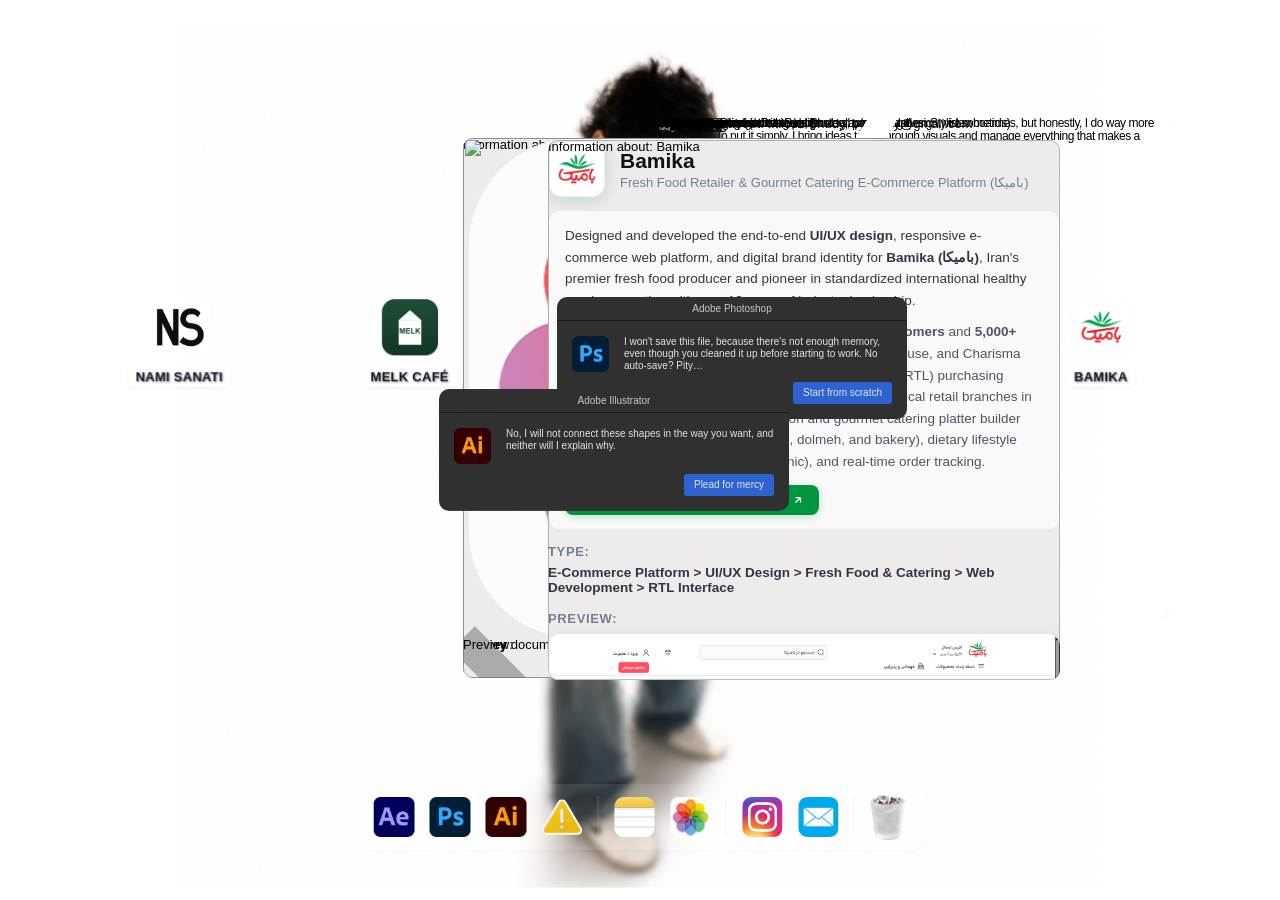
==== commit 58061069: "Update wallpaper to user portrait (IMG_8894), remove redundant red button from Bamika modal, and add" ====
--- a/index.html
+++ b/index.html
@@ -141,7 +141,7 @@
     
     <!-- End of bodyStart -->
 	
-	<div id="main" data-framer-hydrate-v2="{&quot;routeId&quot;:&quot;tgZE7oCl6&quot;,&quot;localeId&quot;:&quot;default&quot;,&quot;breakpoints&quot;:[{&quot;hash&quot;:&quot;h742i1&quot;,&quot;mediaQuery&quot;:&quot;(min-width: 1200px)&quot;},{&quot;hash&quot;:&quot;19nhamh&quot;,&quot;mediaQuery&quot;:&quot;(min-width: 810px) and (max-width: 1199.98px)&quot;},{&quot;hash&quot;:&quot;15h7cxy&quot;,&quot;mediaQuery&quot;:&quot;(max-width: 809.98px)&quot;}]}" data-framer-ssr-released-at="2026-03-23T18:24:00.948Z" data-framer-page-optimized-at="2026-03-25T19:28:42.099Z" data-framer-generated-page=""><!--$--><style data-framer-html-style="">html body { background: rgb(255, 255, 255); }</style><!--$--><div data-framer-root="" class="sc-bRKDuR jYIPCV framer-SRMyU framer-h742i1" style="min-height:100vh;width:auto"><!--$--><div class="sc-hvigdm davd framer-4qarx7" data-framer-name="Height:100dvh" style="height:100dvh"><main class="framer-af5wz7" data-framer-name="Main Desktop"><div class="ssr-variant"><div class="framer-a0022s-container" id="a0022s" style="transform:translate(-50%, -50%)"><!--$--><div class="framer-fFErI framer-EcH9y framer-yeyt2i framer-v-yeyt2i" data-highlight="true" style="opacity: 1; transform: none; user-select: none; touch-action: none; transform-origin: 50% 50% 0px;" draggable="false" tabindex="0" data-framer-name="Newonce"><div class="framer-1guu82u" style="transform: none; transform-origin: 50% 50% 0px; opacity: 1;"><div class="framer-1c3i4v8" style="--border-bottom-width: 0px; --border-color: rgba(0, 0, 0, 0); --border-left-width: 0px; --border-right-width: 0px; --border-style: solid; --border-top-width: 0px; background-color: rgba(0, 0, 0, 0); border-radius: 0px; will-change: auto; transform: none; transform-origin: 50% 50% 0px; opacity: 1;"><div class="framer-1pzq6rx" data-framer-name="Project Cover" style="border-radius: 2px; transform: none; transform-origin: 50% 50% 0px; opacity: 1;"><div style="position:absolute;border-radius:inherit;corner-shape:inherit;top:0;right:0;bottom:0;left:0" data-framer-background-image-wrapper="true"><img decoding="auto" width="4501" height="2344" sizes="118.8px" srcset="https://framerusercontent.com/images/ilvoXTDcnDsImvphfVtUJPTKOp8.jpg?scale-down-to=512 512w,https://framerusercontent.com/images/ilvoXTDcnDsImvphfVtUJPTKOp8.jpg?scale-down-to=1024 1024w,https://framerusercontent.com/images/ilvoXTDcnDsImvphfVtUJPTKOp8.jpg?scale-down-to=2048 2048w,https://framerusercontent.com/images/ilvoXTDcnDsImvphfVtUJPTKOp8.jpg?scale-down-to=4096 4096w,https://framerusercontent.com/images/ilvoXTDcnDsImvphfVtUJPTKOp8.jpg 4501w" src="https://framerusercontent.com/images/ilvoXTDcnDsImvphfVtUJPTKOp8.jpg?scale-down-to=2048" alt="" style="display:block;width:100%;height:100%;border-radius:inherit;corner-shape:inherit;object-position:center;object-fit:cover"></div></div></div><div class="framer-1134ot6" style="background-color: rgba(0, 0, 0, 0); border-radius: 0px; will-change: auto; transform: none; transform-origin: 50% 50% 0px; opacity: 1;"><div class="framer-1u03kny" data-framer-name="Project Title" style="--framer-link-text-color: rgb(0, 153, 255); --framer-link-text-decoration: underline; text-shadow: rgba(0, 0, 0, 0.5) 1px 1px 2px; transform: none; transform-origin: 50% 50% 0px; opacity: 1;" data-framer-component-type="RichTextContainer"><h1 class="framer-text framer-styles-preset-t91zwe" data-styles-preset="XOZPkBOBB" style="--framer-text-alignment:center">Newonce</h1></div></div></div></div><!--/$--></div></div><div class="ssr-variant"><div class="framer-17gqvpl-container" id="17gqvpl" style="transform:translate(-50%, -50%)"><!--$--><div class="framer-M041H framer-EcH9y framer-vo74sr framer-v-vo74sr" data-framer-name="Hotel Mafija Vinyl" data-highlight="true" style="opacity:1;transform:none;-webkit-touch-callout:none;-webkit-user-select:none;user-select:none;touch-action:none" draggable="false" tabindex="0"><div class="framer-1oxhzwy" style="opacity: 1;"><div class="framer-1ixljh5" style="--border-bottom-width: 0px; --border-color: rgba(0, 0, 0, 0); --border-left-width: 0px; --border-right-width: 0px; --border-style: solid; --border-top-width: 0px; background-color: rgba(0, 0, 0, 0); border-radius: 0px; opacity: 1;"><div class="framer-e4ik9o" data-framer-name="Project Cover" style="border-radius: 2px; opacity: 1;"><div style="position:absolute;border-radius:inherit;corner-shape:inherit;top:0;right:0;bottom:0;left:0" data-framer-background-image-wrapper="true"><img decoding="auto" width="4000" height="4000" sizes="(min-width: 1200px) 60px, (min-width: 810px) and (max-width: 1199.98px) 60px, (max-width: 809.98px) 60px" srcset="https://framerusercontent.com/images/vs3eHHOnNIgYRpCxqrlx6kGu7ZE.png?scale-down-to=512 512w,https://framerusercontent.com/images/vs3eHHOnNIgYRpCxqrlx6kGu7ZE.png?scale-down-to=1024 1024w,https://framerusercontent.com/images/vs3eHHOnNIgYRpCxqrlx6kGu7ZE.png?scale-down-to=2048 2048w,https://framerusercontent.com/images/vs3eHHOnNIgYRpCxqrlx6kGu7ZE.png 4000w" src="https://framerusercontent.com/images/vs3eHHOnNIgYRpCxqrlx6kGu7ZE.png?scale-down-to=2048" alt="" style="display:block;width:100%;height:100%;border-radius:inherit;corner-shape:inherit;object-position:center;object-fit:cover"></div></div></div><div class="framer-xc71t4" style="background-color: rgba(0, 0, 0, 0); border-radius: 0px; opacity: 1;"><div class="framer-nhs9yd" data-framer-name="Project Title" style="--framer-link-text-color: rgb(0, 153, 255); --framer-link-text-decoration: underline; text-shadow: rgba(0, 0, 0, 0.5) 1px 1px 2px; transform: none; opacity: 1;" data-framer-component-type="RichTextContainer"><h1 class="framer-text framer-styles-preset-t91zwe" data-styles-preset="XOZPkBOBB" style="--framer-text-alignment:center">Hotel Mafija Vinyl</h1></div></div></div></div><!--/$--></div></div><div class="ssr-variant"><div class="framer-10bwery-container" id="10bwery" style="transform:translate(-50%, -50%)"><!--$--><div class="framer-cztFP framer-EcH9y framer-16p7bue framer-v-16p7bue" data-framer-name="Stage Visuals" data-highlight="true" style="opacity:1;transform:none;-webkit-touch-callout:none;-webkit-user-select:none;user-select:none;touch-action:none" draggable="false" tabindex="0"><div class="framer-1vbbn0u" style="opacity: 1;"><div class="framer-d606u3" style="--border-bottom-width: 0px; --border-color: rgba(0, 0, 0, 0); --border-left-width: 0px; --border-right-width: 0px; --border-style: solid; --border-top-width: 0px; background-color: rgba(0, 0, 0, 0); border-radius: 0px; opacity: 1;"><div class="framer-mzzyye" data-framer-name="Project Cover" style="border-radius: 2px; opacity: 1;"><div style="position:absolute;border-radius:inherit;corner-shape:inherit;top:0;right:0;bottom:0;left:0" data-framer-background-image-wrapper="true"><img decoding="auto" width="1312" height="526" sizes="(min-width: 1200px) 145px, (min-width: 810px) and (max-width: 1199.98px) 145px, (max-width: 809.98px) 145px" srcset="./assets/XiO6GJp2jWnohMsvZvpVErzzfPA.png?scale-down-to=512 512w,./assets/XiO6GJp2jWnohMsvZvpVErzzfPA.png?scale-down-to=1024 1024w,./assets/XiO6GJp2jWnohMsvZvpVErzzfPA.png 1312w" src="./assets/XiO6GJp2jWnohMsvZvpVErzzfPA.png" alt="" style="display:block;width:100%;height:100%;border-radius:inherit;corner-shape:inherit;object-position:center;object-fit:cover"></div></div></div><div class="framer-1g887ml" style="background-color: rgba(0, 0, 0, 0); border-radius: 0px; opacity: 1;"><div class="framer-q643q3" data-framer-name="Project Title" style="--framer-link-text-color: rgb(0, 153, 255); --framer-link-text-decoration: underline; text-shadow: rgba(0, 0, 0, 0.5) 1px 1px 2px; transform: none; opacity: 1;" data-framer-component-type="RichTextContainer"><h1 class="framer-text framer-styles-preset-t91zwe" data-styles-preset="XOZPkBOBB" style="--framer-text-alignment:center">Stage Visuals</h1></div></div></div></div><!--/$--></div></div><div class="ssr-variant"><div class="framer-142qtus-container" id="142qtus" style="transform:translate(-50%, -50%)"><!--$--><div class="framer-PHK16 framer-EcH9y framer-qsefof framer-v-qsefof" data-framer-name="Merch" data-highlight="true" style="opacity:1;transform:none;-webkit-touch-callout:none;-webkit-user-select:none;user-select:none;touch-action:none" draggable="false" tabindex="0"><div class="framer-13nn2z7" style="opacity: 1;"><div class="framer-1ecyytc" style="--border-bottom-width: 0px; --border-color: rgba(0, 0, 0, 0); --border-left-width: 0px; --border-right-width: 0px; --border-style: solid; --border-top-width: 0px; background-color: rgba(0, 0, 0, 0); border-radius: 0px; opacity: 1;"><div class="framer-amqw2o" data-framer-name="Project Cover" style="border-radius: 2px; opacity: 1;"><div style="position:absolute;border-radius:inherit;corner-shape:inherit;top:0;right:0;bottom:0;left:0" data-framer-background-image-wrapper="true"><img decoding="auto" width="1440" height="1440" sizes="(min-width: 1200px) 60px, (min-width: 810px) and (max-width: 1199.98px) 60px, (max-width: 809.98px) 60px" srcset="https://framerusercontent.com/images/NV75KWEj48oSYT4ASPNnYB91J8.jpg?scale-down-to=512 512w,https://framerusercontent.com/images/NV75KWEj48oSYT4ASPNnYB91J8.jpg?scale-down-to=1024 1024w,https://framerusercontent.com/images/NV75KWEj48oSYT4ASPNnYB91J8.jpg 1440w" src="https://framerusercontent.com/images/NV75KWEj48oSYT4ASPNnYB91J8.jpg" alt="" style="display:block;width:100%;height:100%;border-radius:inherit;corner-shape:inherit;object-position:center;object-fit:cover"></div></div></div><div class="framer-1yt040x" style="background-color: rgba(0, 0, 0, 0); border-radius: 0px; opacity: 1;"><div class="framer-15awa7d" data-framer-name="Project Title" style="--framer-link-text-color: rgb(0, 153, 255); --framer-link-text-decoration: underline; text-shadow: rgba(0, 0, 0, 0.5) 1px 1px 2px; transform: none; opacity: 1;" data-framer-component-type="RichTextContainer"><h1 class="framer-text framer-styles-preset-t91zwe" data-styles-preset="XOZPkBOBB" style="--framer-text-alignment:center">Merch</h1></div></div></div></div><!--/$--></div></div><div class="ssr-variant"><div class="framer-56um7k-container" id="56um7k" style="transform:translate(-50%, -50%)"><!--$--><div class="framer-J3Wi7 framer-EcH9y framer-1w6eaqu framer-v-1w6eaqu" data-framer-name="Kacperczyk 2024" data-highlight="true" style="opacity:1;transform:none;-webkit-touch-callout:none;-webkit-user-select:none;user-select:none;touch-action:none" draggable="false" tabindex="0"><div class="framer-lwchpa" style="opacity: 1;"><div class="framer-1tb6dr9" style="--border-bottom-width: 0px; --border-color: rgba(0, 0, 0, 0); --border-left-width: 0px; --border-right-width: 0px; --border-style: solid; --border-top-width: 0px; background-color: rgba(0, 0, 0, 0); border-radius: 0px; opacity: 1;"><div class="framer-m6jbrw" data-framer-name="Project Cover" style="border-radius: 2px; opacity: 1;"><div style="position:absolute;border-radius:inherit;corner-shape:inherit;top:0;right:0;bottom:0;left:0" data-framer-background-image-wrapper="true"><img decoding="auto" width="3200" height="4000" sizes="(min-width: 1200px) 60px, (min-width: 810px) and (max-width: 1199.98px) 60px, (max-width: 809.98px) 60px" srcset="https://framerusercontent.com/images/KEAILhibiu6MJtAQoH4jN1iiJo.jpg?scale-down-to=1024 819w,https://framerusercontent.com/images/KEAILhibiu6MJtAQoH4jN1iiJo.jpg?scale-down-to=2048 1638w,https://framerusercontent.com/images/KEAILhibiu6MJtAQoH4jN1iiJo.jpg 3200w" src="https://framerusercontent.com/images/KEAILhibiu6MJtAQoH4jN1iiJo.jpg?scale-down-to=2048" alt="" style="display:block;width:100%;height:100%;border-radius:inherit;corner-shape:inherit;object-position:center;object-fit:cover"></div></div></div><div class="framer-1mqy45r" style="background-color: rgba(0, 0, 0, 0); border-radius: 0px; opacity: 1;"><div class="framer-y5p3ej" data-framer-name="Project Title" style="--framer-link-text-color: rgb(0, 153, 255); --framer-link-text-decoration: underline; text-shadow: rgba(0, 0, 0, 0.5) 1px 1px 2px; transform: none; opacity: 1;" data-framer-component-type="RichTextContainer"><h1 class="framer-text framer-styles-preset-t91zwe" data-styles-preset="XOZPkBOBB" style="--framer-text-alignment:center">Kacperczyk 2024</h1></div></div></div></div><!--/$--></div></div><div class="ssr-variant"><div class="framer-18p4tsc-container" id="18p4tsc" style="transform:translate(-50%, -50%)"><!--$--><div class="framer-0FoN6 framer-EcH9y framer-lbmsy8 framer-v-lbmsy8" data-framer-name="Trasa Po Końcu Świata" data-highlight="true" style="opacity:1;transform:none;-webkit-touch-callout:none;-webkit-user-select:none;user-select:none;touch-action:none" draggable="false" tabindex="0"><div class="framer-1razsq3" style="opacity: 1;"><div class="framer-fxzz31" style="--border-bottom-width: 0px; --border-color: rgba(0, 0, 0, 0); --border-left-width: 0px; --border-right-width: 0px; --border-style: solid; --border-top-width: 0px; background-color: rgba(0, 0, 0, 0); border-radius: 0px; opacity: 1;"><div class="framer-sa8lvp" data-framer-name="Project Cover" style="border-radius: 2px; opacity: 1;"><div style="position:absolute;border-radius:inherit;corner-shape:inherit;top:0;right:0;bottom:0;left:0" data-framer-background-image-wrapper="true"><img decoding="auto" width="1710" height="2136" sizes="(min-width: 1200px) 60px, (min-width: 810px) and (max-width: 1199.98px) 60px, (max-width: 809.98px) 60px" srcset="https://framerusercontent.com/images/Lx5tLMHaVdhs7fD27bCK8cvb2v4.jpg?scale-down-to=1024 819w,https://framerusercontent.com/images/Lx5tLMHaVdhs7fD27bCK8cvb2v4.jpg?scale-down-to=2048 1639w,https://framerusercontent.com/images/Lx5tLMHaVdhs7fD27bCK8cvb2v4.jpg 1710w" src="https://framerusercontent.com/images/Lx5tLMHaVdhs7fD27bCK8cvb2v4.jpg?scale-down-to=2048" alt="" style="display:block;width:100%;height:100%;border-radius:inherit;corner-shape:inherit;object-position:center;object-fit:cover"></div></div></div><div class="framer-739jmp" style="background-color: rgba(0, 0, 0, 0); border-radius: 0px; opacity: 1;"><div class="framer-1k1xdtx" data-framer-name="Project Title" style="--framer-link-text-color: rgb(0, 153, 255); --framer-link-text-decoration: underline; text-shadow: rgba(0, 0, 0, 0.5) 1px 1px 2px; transform: none; opacity: 1;" data-framer-component-type="RichTextContainer"><h1 class="framer-text framer-styles-preset-t91zwe" data-styles-preset="XOZPkBOBB" style="--framer-text-alignment:center">Trasa<br class="framer-text">Po Końcu Świata</h1></div></div></div></div><!--/$--></div></div><div class="ssr-variant"><div class="framer-1i244pm-container" data-framer-name="Ryk" id="1i244pm" name="Ryk" style="transform:translate(-50%, -50%)"><!--$--><div name="Ryk" class="framer-vwsKP framer-EcH9y framer-16cts0u framer-v-16cts0u" data-framer-name="Ryk" data-highlight="true" style="opacity:1;transform:none;-webkit-touch-callout:none;-webkit-user-select:none;user-select:none;touch-action:none" draggable="false" tabindex="0"><div class="framer-1q62ngc" style="opacity: 1;"><div class="framer-1n95w91" style="--border-bottom-width: 0px; --border-color: rgba(0, 0, 0, 0); --border-left-width: 0px; --border-right-width: 0px; --border-style: solid; --border-top-width: 0px; background-color: rgba(0, 0, 0, 0); border-radius: 0px; opacity: 1;"><div class="framer-88bnct" data-framer-name="Project Cover" style="border-radius: 2px; opacity: 1;"><div style="position:absolute;border-radius:inherit;corner-shape:inherit;top:0;right:0;bottom:0;left:0" data-framer-background-image-wrapper="true"><img decoding="auto" width="3000" height="3000" sizes="(min-width: 1200px) 60px, (min-width: 810px) and (max-width: 1199.98px) 60px, (max-width: 809.98px) 60px" srcset="https://framerusercontent.com/images/jWCd6yieKKyRymQkEZLe6vjBEI.jpg?scale-down-to=512 512w,https://framerusercontent.com/images/jWCd6yieKKyRymQkEZLe6vjBEI.jpg?scale-down-to=1024 1024w,https://framerusercontent.com/images/jWCd6yieKKyRymQkEZLe6vjBEI.jpg?scale-down-to=2048 2048w,https://framerusercontent.com/images/jWCd6yieKKyRymQkEZLe6vjBEI.jpg 3000w" src="https://framerusercontent.com/images/jWCd6yieKKyRymQkEZLe6vjBEI.jpg?scale-down-to=2048" alt="" style="display:block;width:100%;height:100%;border-radius:inherit;corner-shape:inherit;object-position:center;object-fit:cover"></div></div></div><div class="framer-1wkl6o9" style="background-color: rgba(0, 0, 0, 0); border-radius: 0px; opacity: 1;"><div class="framer-15ih2yq" data-framer-name="Project Title" style="--framer-link-text-color: rgb(0, 153, 255); --framer-link-text-decoration: underline; text-shadow: rgba(0, 0, 0, 0.5) 1px 1px 2px; transform: none; opacity: 1;" data-framer-component-type="RichTextContainer"><h1 class="framer-text framer-styles-preset-t91zwe" data-styles-preset="XOZPkBOBB" style="--framer-text-alignment:center">Ryk</h1></div></div></div></div><!--/$--></div></div><div class="ssr-variant"><div class="framer-934v3v-container" id="934v3v" style="transform:translate(-50%, -50%)"><!--$--><div class="framer-w1Xmr framer-EcH9y framer-1j3l1dh framer-v-1j3l1dh" data-framer-name="AlboAlbo" data-highlight="true" style="opacity:1;transform:none;-webkit-touch-callout:none;-webkit-user-select:none;user-select:none;touch-action:none" draggable="false" tabindex="0"><div class="framer-1bdfcij" style="opacity: 1;"><div class="framer-khmg8a" style="--border-bottom-width: 0px; --border-color: rgba(0, 0, 0, 0); --border-left-width: 0px; --border-right-width: 0px; --border-style: solid; --border-top-width: 0px; background-color: rgba(0, 0, 0, 0); border-radius: 0px; opacity: 1;"><div class="framer-17rrsat" data-framer-name="Project Cover" style="border-radius: 2px; opacity: 1;"><div style="position:absolute;border-radius:inherit;corner-shape:inherit;top:0;right:0;bottom:0;left:0" data-framer-background-image-wrapper="true"><img decoding="auto" width="812" height="813" sizes="(min-width: 1200px) 60px, (min-width: 810px) and (max-width: 1199.98px) 60px, (max-width: 809.98px) 60px" srcset="https://framerusercontent.com/images/NZ60SgshBCMdWN1o9hHoIfpHLe8.jpg 812w" src="https://framerusercontent.com/images/NZ60SgshBCMdWN1o9hHoIfpHLe8.jpg" alt="" style="display:block;width:100%;height:100%;border-radius:inherit;corner-shape:inherit;object-position:center;object-fit:cover"></div></div></div><div class="framer-76s7fl" style="background-color: rgba(0, 0, 0, 0); border-radius: 0px; opacity: 1;"><div class="framer-gvt58z" data-framer-name="Project Title" style="--framer-link-text-color: rgb(0, 153, 255); --framer-link-text-decoration: underline; text-shadow: rgba(0, 0, 0, 0.5) 1px 1px 2px; transform: none; opacity: 1;" data-framer-component-type="RichTextContainer"><h1 class="framer-text framer-styles-preset-t91zwe" data-styles-preset="XOZPkBOBB" style="--framer-text-alignment:center">AlboAlbo</h1></div></div></div></div><!--/$--></div></div><div class="ssr-variant"><div class="framer-1tnu609-container" id="1tnu609" style="transform:translate(-50%, -50%)"><!--$--><div class="framer-tpHVU framer-EcH9y framer-k9mnqc framer-v-k9mnqc" data-framer-name="Pierwszy Swag w Polsce" data-highlight="true" style="opacity:1;transform:none;-webkit-touch-callout:none;-webkit-user-select:none;user-select:none;touch-action:none" draggable="false" tabindex="0"><div class="framer-2m5sn7" style="opacity: 1;"><div class="framer-dp4i3a" style="--border-bottom-width: 0px; --border-color: rgba(0, 0, 0, 0); --border-left-width: 0px; --border-right-width: 0px; --border-style: solid; --border-top-width: 0px; background-color: rgba(0, 0, 0, 0); border-radius: 0px; opacity: 1;"><div class="framer-94hodv" data-framer-name="Project Cover" style="border-radius: 2px; opacity: 1;"><div style="position:absolute;border-radius:inherit;corner-shape:inherit;top:0;right:0;bottom:0;left:0" data-framer-background-image-wrapper="true"><img decoding="auto" width="2344" height="2344" sizes="(min-width: 1200px) 60px, (min-width: 810px) and (max-width: 1199.98px) 60px, (max-width: 809.98px) 60px" srcset="https://framerusercontent.com/images/zaWs4d37fEOTdAisIq7UlAJyIU.png?scale-down-to=512 512w,https://framerusercontent.com/images/zaWs4d37fEOTdAisIq7UlAJyIU.png?scale-down-to=1024 1024w,https://framerusercontent.com/images/zaWs4d37fEOTdAisIq7UlAJyIU.png?scale-down-to=2048 2048w,https://framerusercontent.com/images/zaWs4d37fEOTdAisIq7UlAJyIU.png 2344w" src="https://framerusercontent.com/images/zaWs4d37fEOTdAisIq7UlAJyIU.png?scale-down-to=2048" alt="" style="display:block;width:100%;height:100%;border-radius:inherit;corner-shape:inherit;object-position:center;object-fit:cover"></div></div></div><div class="framer-166l1f" style="background-color: rgba(0, 0, 0, 0); border-radius: 0px; opacity: 1;"><div class="framer-1vlbobl" data-framer-name="Project Title" style="--framer-link-text-color: rgb(0, 153, 255); --framer-link-text-decoration: underline; text-shadow: rgba(0, 0, 0, 0.5) 1px 1px 2px; transform: none; opacity: 1;" data-framer-component-type="RichTextContainer"><h1 class="framer-text framer-styles-preset-t91zwe" data-styles-preset="XOZPkBOBB" style="--framer-text-alignment:center">Pierwszy Swag<br class="framer-text">w Polsce</h1></div></div></div></div><!--/$--></div></div><div class="ssr-variant"><div class="framer-xs6hff-container" id="xs6hff" style="transform:translate(-50%, -50%)"><!--$--><div class="framer-C6huO framer-EcH9y framer-1ms2mem framer-v-1ms2mem" data-framer-name="Winnica Katarzyna" data-highlight="true" style="opacity:1;transform:none;-webkit-touch-callout:none;-webkit-user-select:none;user-select:none;touch-action:none" draggable="false" tabindex="0"><div class="framer-127ysms" style="opacity: 1;"><div class="framer-zkfn2h" style="--border-bottom-width: 0px; --border-color: rgba(0, 0, 0, 0); --border-left-width: 0px; --border-right-width: 0px; --border-style: solid; --border-top-width: 0px; background-color: rgba(0, 0, 0, 0); border-radius: 0px; opacity: 1;"><div class="framer-1bv4uo" data-framer-name="Project Cover" style="border-radius: 2px; opacity: 1;"><div style="position:absolute;border-radius:inherit;corner-shape:inherit;top:0;right:0;bottom:0;left:0" data-framer-background-image-wrapper="true"><img decoding="auto" width="1080" height="1350" sizes="(min-width: 1200px) 60px, (min-width: 810px) and (max-width: 1199.98px) 60px, (max-width: 809.98px) 60px" srcset="https://framerusercontent.com/images/RQPDYTzRbDaqK0xEXlZxI43cGWA.jpg?scale-down-to=1024 819w,https://framerusercontent.com/images/RQPDYTzRbDaqK0xEXlZxI43cGWA.jpg 1080w" src="https://framerusercontent.com/images/RQPDYTzRbDaqK0xEXlZxI43cGWA.jpg" alt="" style="display:block;width:100%;height:100%;border-radius:inherit;corner-shape:inherit;object-position:center;object-fit:cover"></div></div></div><div class="framer-p77z3v" style="background-color: rgba(0, 0, 0, 0); border-radius: 0px; opacity: 1;"><div class="framer-194008x" data-framer-name="Project Title" style="--framer-link-text-color: rgb(0, 153, 255); --framer-link-text-decoration: underline; text-shadow: rgba(0, 0, 0, 0.5) 1px 1px 2px; transform: none; opacity: 1;" data-framer-component-type="RichTextContainer"><h1 class="framer-text framer-styles-preset-t91zwe" data-styles-preset="XOZPkBOBB" style="--framer-text-alignment:center">wine bottlE<br class="framer-text">Label</h1></div></div></div></div><!--/$--></div></div><div class="ssr-variant"><div class="framer-1qboa1r-container" id="1qboa1r" style="transform:translate(-50%, -50%)"><!--$--><div class="framer-hLf87 framer-EcH9y framer-1eacaxs framer-v-1eacaxs" data-framer-name="Trasa Końca Świata" data-highlight="true" style="opacity:1;transform:none;-webkit-touch-callout:none;-webkit-user-select:none;user-select:none;touch-action:none" draggable="false" tabindex="0"><div class="framer-1r6em5y" style="opacity: 1;"><div class="framer-1y9l7wr" style="--border-bottom-width: 0px; --border-color: rgba(0, 0, 0, 0); --border-left-width: 0px; --border-right-width: 0px; --border-style: solid; --border-top-width: 0px; background-color: rgba(0, 0, 0, 0); border-radius: 0px; opacity: 1;"><div class="framer-1a3popi" data-framer-name="Project Cover" style="border-radius: 2px; opacity: 1;"><div style="position:absolute;border-radius:inherit;corner-shape:inherit;top:0;right:0;bottom:0;left:0" data-framer-background-image-wrapper="true"><img decoding="auto" width="2048" height="2732" sizes="(min-width: 1200px) 60px, (min-width: 810px) and (max-width: 1199.98px) 60px, (max-width: 809.98px) 60px" srcset="https://framerusercontent.com/images/XbMkS9XvldiXkzeKYwAm2TFdmhg.jpg?scale-down-to=1024 767w,https://framerusercontent.com/images/XbMkS9XvldiXkzeKYwAm2TFdmhg.jpg?scale-down-to=2048 1535w,https://framerusercontent.com/images/XbMkS9XvldiXkzeKYwAm2TFdmhg.jpg 2048w" src="https://framerusercontent.com/images/XbMkS9XvldiXkzeKYwAm2TFdmhg.jpg?scale-down-to=2048" alt="" style="display:block;width:100%;height:100%;border-radius:inherit;corner-shape:inherit;object-position:center;object-fit:cover"></div></div></div><div class="framer-7sv0c5" style="background-color: rgba(0, 0, 0, 0); border-radius: 0px; opacity: 1;"><div class="framer-i2e4mg" data-framer-name="Project Title" style="--framer-link-text-color: rgb(0, 153, 255); --framer-link-text-decoration: underline; text-shadow: rgba(0, 0, 0, 0.5) 1px 1px 2px; transform: none; opacity: 1;" data-framer-component-type="RichTextContainer"><h1 class="framer-text framer-styles-preset-t91zwe" data-styles-preset="XOZPkBOBB" style="--framer-text-alignment:center">Trasa Końca<br class="framer-text">Świata</h1></div></div></div></div><!--/$--></div></div><div class="ssr-variant"><div class="framer-6s8r8v-container" id="6s8r8v" style="transform:translate(-50%, -50%)"><!--$--><div class="framer-uBqbj framer-EcH9y framer-mejdci framer-v-mejdci" data-highlight="true" style="opacity: 1; transform: none; user-select: none; touch-action: none; transform-origin: 50% 50% 0px;" draggable="false" tabindex="0" data-framer-name="Love Song Sad"><div class="framer-1xgopzh" style="transform: none; transform-origin: 50% 50% 0px;"><div class="framer-xwkkt0" style="--border-bottom-width: 0px; --border-color: rgba(0, 0, 0, 0); --border-left-width: 0px; --border-right-width: 0px; --border-style: solid; --border-top-width: 0px; background-color: rgba(0, 0, 0, 0); border-radius: 0px; will-change: auto; transform: none; transform-origin: 50% 50% 0px;"><div class="framer-1ahr2uj" data-framer-name="Project Cover" style="border-radius: 2px; transform: none; transform-origin: 50% 50% 0px;"><div style="position:absolute;border-radius:inherit;corner-shape:inherit;top:0;right:0;bottom:0;left:0" data-framer-background-image-wrapper="true"><img decoding="auto" width="3000" height="3000" sizes="60px" srcset="https://framerusercontent.com/images/fe9iUEF8EwBTNIEdJWEi3Tnk2rE.png?scale-down-to=512 512w,https://framerusercontent.com/images/fe9iUEF8EwBTNIEdJWEi3Tnk2rE.png?scale-down-to=1024 1024w,https://framerusercontent.com/images/fe9iUEF8EwBTNIEdJWEi3Tnk2rE.png?scale-down-to=2048 2048w,https://framerusercontent.com/images/fe9iUEF8EwBTNIEdJWEi3Tnk2rE.png 3000w" src="https://framerusercontent.com/images/fe9iUEF8EwBTNIEdJWEi3Tnk2rE.png?scale-down-to=2048" alt="" style="display:block;width:100%;height:100%;border-radius:inherit;corner-shape:inherit;object-position:center;object-fit:cover"></div></div></div><div class="framer-1ori4hj" style="background-color: rgba(0, 0, 0, 0); border-radius: 0px; will-change: auto; transform: none; transform-origin: 50% 50% 0px;"><div class="framer-1fymofr" data-framer-name="Project Title" style="--framer-link-text-color: rgb(0, 153, 255); --framer-link-text-decoration: underline; text-shadow: rgba(0, 0, 0, 0.5) 1px 1px 2px; transform: none; transform-origin: 50% 50% 0px;" data-framer-component-type="RichTextContainer"><h1 class="framer-text framer-styles-preset-t91zwe" data-styles-preset="XOZPkBOBB" style="--framer-text-alignment:center">Love Song Sad</h1></div></div></div></div><!--/$--></div></div><div class="ssr-variant"><div class="framer-6mvdu1-container" id="6mvdu1" style="transform:translate(-50%, -50%)"><!--$--><div class="framer-TZxcM framer-EcH9y framer-1ttsu4f framer-v-1ttsu4f" data-framer-name="Ramówka" data-highlight="true" style="opacity:1;transform:none;-webkit-touch-callout:none;-webkit-user-select:none;user-select:none;touch-action:none" draggable="false" tabindex="0"><div class="framer-3au4s8" style="opacity: 1;"><div class="framer-1i3vt1l" style="--border-bottom-width: 0px; --border-color: rgba(0, 0, 0, 0); --border-left-width: 0px; --border-right-width: 0px; --border-style: solid; --border-top-width: 0px; background-color: rgba(0, 0, 0, 0); border-radius: 0px; opacity: 1;"><div class="framer-57sxjl" data-framer-name="Project Cover" style="border-radius: 2px; opacity: 1;"><div style="position:absolute;border-radius:inherit;corner-shape:inherit;top:0;right:0;bottom:0;left:0" data-framer-background-image-wrapper="true"><img decoding="auto" width="2344" height="2344" sizes="(min-width: 1200px) 60px, (min-width: 810px) and (max-width: 1199.98px) 60px, (max-width: 809.98px) 60px" srcset="https://framerusercontent.com/images/4Z5Uu2weo5aIYxIH7T6fRBgBI.jpg?scale-down-to=512 512w,https://framerusercontent.com/images/4Z5Uu2weo5aIYxIH7T6fRBgBI.jpg?scale-down-to=1024 1024w,https://framerusercontent.com/images/4Z5Uu2weo5aIYxIH7T6fRBgBI.jpg?scale-down-to=2048 2048w,https://framerusercontent.com/images/4Z5Uu2weo5aIYxIH7T6fRBgBI.jpg 2344w" src="https://framerusercontent.com/images/4Z5Uu2weo5aIYxIH7T6fRBgBI.jpg?scale-down-to=2048" alt="" style="display:block;width:100%;height:100%;border-radius:inherit;corner-shape:inherit;object-position:center;object-fit:cover"></div></div></div><div class="framer-49mk56" style="background-color: rgba(0, 0, 0, 0); border-radius: 0px; opacity: 1;"><div class="framer-fabx5x" data-framer-name="Project Title" style="--framer-link-text-color: rgb(0, 153, 255); --framer-link-text-decoration: underline; text-shadow: rgba(0, 0, 0, 0.5) 1px 1px 2px; transform: none; opacity: 1;" data-framer-component-type="RichTextContainer"><h1 class="framer-text framer-styles-preset-t91zwe" data-styles-preset="XOZPkBOBB" style="--framer-text-alignment:center">Ramówka</h1></div></div></div></div><!--/$--></div></div><div class="ssr-variant"><div class="framer-kp1ekb-container" id="kp1ekb" style="transform:translate(-50%, -50%)"><!--$--><div class="framer-rENQg framer-EcH9y framer-1aturm0 framer-v-1aturm0" data-framer-name="Chanel" data-highlight="true" style="opacity:1;transform:none;-webkit-touch-callout:none;-webkit-user-select:none;user-select:none;touch-action:none" draggable="false" tabindex="0"><div class="framer-17mh12b" style="opacity: 1;"><div class="framer-a03mq7" style="--border-bottom-width: 0px; --border-color: rgba(0, 0, 0, 0); --border-left-width: 0px; --border-right-width: 0px; --border-style: solid; --border-top-width: 0px; background-color: rgba(0, 0, 0, 0); border-radius: 0px; opacity: 1;"><div class="framer-13e51hf" data-framer-name="Project Cover" style="border-radius: 2px; opacity: 1;"><div style="position:absolute;border-radius:inherit;corner-shape:inherit;top:0;right:0;bottom:0;left:0" data-framer-background-image-wrapper="true"><img decoding="auto" width="2000" height="2000" sizes="(min-width: 1200px) 60px, (min-width: 810px) and (max-width: 1199.98px) 60px, (max-width: 809.98px) 60px" srcset="https://framerusercontent.com/images/2Dyzpv30QU8q8UALM8Nq6rMor5A.jpg?scale-down-to=512 512w,https://framerusercontent.com/images/2Dyzpv30QU8q8UALM8Nq6rMor5A.jpg?scale-down-to=1024 1024w,https://framerusercontent.com/images/2Dyzpv30QU8q8UALM8Nq6rMor5A.jpg 2000w" src="https://framerusercontent.com/images/2Dyzpv30QU8q8UALM8Nq6rMor5A.jpg" alt="" style="display:block;width:100%;height:100%;border-radius:inherit;corner-shape:inherit;object-position:center;object-fit:cover"></div></div></div><div class="framer-kj44jp" style="background-color: rgba(0, 0, 0, 0); border-radius: 0px; opacity: 1;"><div class="framer-ndvfl4" data-framer-name="Project Title" style="--framer-link-text-color: rgb(0, 153, 255); --framer-link-text-decoration: underline; text-shadow: rgba(0, 0, 0, 0.5) 1px 1px 2px; transform: none; opacity: 1;" data-framer-component-type="RichTextContainer"><h1 class="framer-text framer-styles-preset-t91zwe" data-styles-preset="XOZPkBOBB" style="--framer-text-alignment:center">Chanel</h1></div></div></div></div><!--/$--></div></div><div class="ssr-variant"><div class="framer-1gpjdxe-container" id="1gpjdxe" style="transform:translate(-50%, -50%)"><!--$--><div class="framer-5XhPO framer-EcH9y framer-l8h8qp framer-v-l8h8qp" data-framer-name="Concert KV" data-highlight="true" style="opacity:1;transform:none;-webkit-touch-callout:none;-webkit-user-select:none;user-select:none;touch-action:none" draggable="false" tabindex="0"><div class="framer-17yacw2" style="opacity: 1;"><div class="framer-1v34hbo" style="--border-bottom-width: 0px; --border-color: rgba(0, 0, 0, 0); --border-left-width: 0px; --border-right-width: 0px; --border-style: solid; --border-top-width: 0px; background-color: rgba(0, 0, 0, 0); border-radius: 0px; opacity: 1;"><div class="framer-1ryja2n" data-framer-name="Project Cover" style="border-radius: 2px; opacity: 1;"><div style="position:absolute;border-radius:inherit;corner-shape:inherit;top:0;right:0;bottom:0;left:0" data-framer-background-image-wrapper="true"><img decoding="auto" width="1000" height="1000" sizes="(min-width: 1200px) 60px, (min-width: 810px) and (max-width: 1199.98px) 60px, (max-width: 809.98px) 60px" srcset="https://framerusercontent.com/images/54Fk6FZWk05pc226hIGqlYKpM.jpg?scale-down-to=512 512w,https://framerusercontent.com/images/54Fk6FZWk05pc226hIGqlYKpM.jpg 1000w" src="https://framerusercontent.com/images/54Fk6FZWk05pc226hIGqlYKpM.jpg" alt="" style="display:block;width:100%;height:100%;border-radius:inherit;corner-shape:inherit;object-position:center;object-fit:cover"></div></div></div><div class="framer-19k1lox" style="background-color: rgba(0, 0, 0, 0); border-radius: 0px; opacity: 1;"><div class="framer-1ihhdxy" data-framer-name="Project Title" style="--framer-link-text-color: rgb(0, 153, 255); --framer-link-text-decoration: underline; text-shadow: rgba(0, 0, 0, 0.5) 1px 1px 2px; transform: none; opacity: 1;" data-framer-component-type="RichTextContainer"><h1 class="framer-text framer-styles-preset-t91zwe" data-styles-preset="XOZPkBOBB" style="--framer-text-alignment:center">solar * Białas</h1></div></div></div></div><!--/$--></div></div><div class="ssr-variant"><div class="framer-19nm9v3-container" id="19nm9v3" style="transform:translate(-50%, -50%)"><!--$--><div class="framer-FQQq0 framer-EcH9y framer-1vfvbin framer-v-1vfvbin" data-framer-name="SBM FF24" data-highlight="true" style="opacity:1;transform:none;-webkit-touch-callout:none;-webkit-user-select:none;user-select:none;touch-action:none" draggable="false" tabindex="0"><div class="framer-1l84iu0" style="opacity: 1;"><div class="framer-b2d7yr" style="--border-bottom-width: 0px; --border-color: rgba(0, 0, 0, 0); --border-left-width: 0px; --border-right-width: 0px; --border-style: solid; --border-top-width: 0px; background-color: rgba(0, 0, 0, 0); border-radius: 0px; opacity: 1;"><div class="framer-1y0xm9l" data-framer-name="Project Cover" style="border-radius: 2px; opacity: 1;"><div style="position:absolute;border-radius:inherit;corner-shape:inherit;top:0;right:0;bottom:0;left:0" data-framer-background-image-wrapper="true"><img decoding="auto" width="1080" height="1080" sizes="(min-width: 1200px) 60px, (min-width: 810px) and (max-width: 1199.98px) 60px, (max-width: 809.98px) 60px" srcset="https://framerusercontent.com/images/tOsZIQUKRgyCW5kI40qhOMY.jpg?scale-down-to=512 512w,https://framerusercontent.com/images/tOsZIQUKRgyCW5kI40qhOMY.jpg?scale-down-to=1024 1024w,https://framerusercontent.com/images/tOsZIQUKRgyCW5kI40qhOMY.jpg 1080w" src="https://framerusercontent.com/images/tOsZIQUKRgyCW5kI40qhOMY.jpg" alt="" style="display:block;width:100%;height:100%;border-radius:inherit;corner-shape:inherit;object-position:center;object-fit:cover"></div></div></div><div class="framer-13e7qb3" style="background-color: rgba(0, 0, 0, 0); border-radius: 0px; opacity: 1;"><div class="framer-s8ycko" data-framer-name="Project Title" style="--framer-link-text-color: rgb(0, 153, 255); --framer-link-text-decoration: underline; text-shadow: rgba(0, 0, 0, 0.5) 1px 1px 2px; transform: none; opacity: 1;" data-framer-component-type="RichTextContainer"><h1 class="framer-text framer-styles-preset-t91zwe" data-styles-preset="XOZPkBOBB" style="--framer-text-alignment:center">SBM FF24</h1></div></div></div></div><!--/$--></div></div><div class="ssr-variant"><div class="framer-d8uruw-container" id="d8uruw" style="transform:translate(-50%, -50%)"><!--$--><div class="framer-u4Cj6 framer-EcH9y framer-1xox20f framer-v-1xox20f" data-framer-name="Kajecik" data-highlight="true" style="opacity:1;transform:none;-webkit-touch-callout:none;-webkit-user-select:none;user-select:none;touch-action:none" draggable="false" tabindex="0"><div class="framer-1rg8bvy" style="opacity: 1;"><div class="framer-le6d0k" style="--border-bottom-width: 0px; --border-color: rgba(0, 0, 0, 0); --border-left-width: 0px; --border-right-width: 0px; --border-style: solid; --border-top-width: 0px; background-color: rgba(0, 0, 0, 0); border-radius: 0px; opacity: 1;"><div class="framer-1tygg15" data-framer-name="Project Cover" style="border-radius: 2px; opacity: 1;"><div style="position:absolute;border-radius:inherit;corner-shape:inherit;top:0;right:0;bottom:0;left:0" data-framer-background-image-wrapper="true"><img decoding="auto" width="862" height="1049" sizes="(min-width: 1200px) 60px, (min-width: 810px) and (max-width: 1199.98px) 60px, (max-width: 809.98px) 60px" srcset="https://framerusercontent.com/images/UsZLnlEdG1KHRC4uZYl01EBhRHc.jpg?scale-down-to=1024 841w,https://framerusercontent.com/images/UsZLnlEdG1KHRC4uZYl01EBhRHc.jpg 862w" src="https://framerusercontent.com/images/UsZLnlEdG1KHRC4uZYl01EBhRHc.jpg" alt="" style="display:block;width:100%;height:100%;border-radius:inherit;corner-shape:inherit;object-position:center;object-fit:cover"></div></div></div><div class="framer-19pyt60" style="background-color: rgba(0, 0, 0, 0); border-radius: 0px; opacity: 1;"><div class="framer-1tc4uy8" data-framer-name="Project Title" style="--framer-link-text-color: rgb(0, 153, 255); --framer-link-text-decoration: underline; text-shadow: rgba(0, 0, 0, 0.5) 1px 1px 2px; transform: none; opacity: 1;" data-framer-component-type="RichTextContainer"><h1 class="framer-text framer-styles-preset-t91zwe" data-styles-preset="XOZPkBOBB" style="--framer-text-alignment:center">Kajecik</h1></div></div></div></div><!--/$--></div></div><div class="ssr-variant"><div class="framer-1w4tim9-container" id="1w4tim9" style="transform:translate(-50%, -50%)"><!--$--><div class="framer-MYhgS framer-EcH9y framer-145uvbq framer-v-145uvbq" data-framer-name="To Nie Pop" data-highlight="true" style="opacity:1;transform:none;-webkit-touch-callout:none;-webkit-user-select:none;user-select:none;touch-action:none" draggable="false" tabindex="0"><div class="framer-xcbiyt" style="opacity: 1;"><div class="framer-82djvg" style="--border-bottom-width: 0px; --border-color: rgba(0, 0, 0, 0); --border-left-width: 0px; --border-right-width: 0px; --border-style: solid; --border-top-width: 0px; background-color: rgba(0, 0, 0, 0); border-radius: 0px; opacity: 1;"><div class="framer-14qwruk" data-framer-name="Project Cover" style="border-radius: 2px; opacity: 1;"><div style="position:absolute;border-radius:inherit;corner-shape:inherit;top:0;right:0;bottom:0;left:0" data-framer-background-image-wrapper="true"><img decoding="auto" width="3000" height="3000" sizes="(min-width: 1200px) 60px, (min-width: 810px) and (max-width: 1199.98px) 60px, (max-width: 809.98px) 60px" srcset="https://framerusercontent.com/images/Dlh3ZFvFj4gcN3E41r2fHIv2RM.png?scale-down-to=512 512w,https://framerusercontent.com/images/Dlh3ZFvFj4gcN3E41r2fHIv2RM.png?scale-down-to=1024 1024w,https://framerusercontent.com/images/Dlh3ZFvFj4gcN3E41r2fHIv2RM.png?scale-down-to=2048 2048w,https://framerusercontent.com/images/Dlh3ZFvFj4gcN3E41r2fHIv2RM.png 3000w" src="https://framerusercontent.com/images/Dlh3ZFvFj4gcN3E41r2fHIv2RM.png?scale-down-to=2048" alt="" style="display:block;width:100%;height:100%;border-radius:inherit;corner-shape:inherit;object-position:center;object-fit:cover"></div></div></div><div class="framer-1knkmmk" style="background-color: rgba(0, 0, 0, 0); border-radius: 0px; opacity: 1;"><div class="framer-ez8d2v" data-framer-name="Project Title" style="--framer-link-text-color: rgb(0, 153, 255); --framer-link-text-decoration: underline; text-shadow: rgba(0, 0, 0, 0.5) 1px 1px 2px; transform: none; opacity: 1;" data-framer-component-type="RichTextContainer"><h1 class="framer-text framer-styles-preset-t91zwe" data-styles-preset="XOZPkBOBB" style="--framer-text-alignment:center">To Nie Pop</h1></div></div></div></div><!--/$--></div></div><div class="ssr-variant"><div class="framer-ycq7fr-container" id="ycq7fr" style="transform:translate(-50%, -50%)"><!--$--><div class="framer-n3ps9 framer-EcH9y framer-1mridex framer-v-1mridex" data-framer-name="Wszyscy Jesteśmy Kacperczyk" data-highlight="true" style="opacity:1;transform:none;-webkit-touch-callout:none;-webkit-user-select:none;user-select:none;touch-action:none" draggable="false" tabindex="0"><div class="framer-l6o9s4" style="opacity: 1;"><div class="framer-169e750" style="--border-bottom-width: 0px; --border-color: rgba(0, 0, 0, 0); --border-left-width: 0px; --border-right-width: 0px; --border-style: solid; --border-top-width: 0px; background-color: rgba(0, 0, 0, 0); border-radius: 0px; opacity: 1;"><div class="framer-ire01h" data-framer-name="Project Cover" style="border-radius: 2px; opacity: 1;"><div style="position:absolute;border-radius:inherit;corner-shape:inherit;top:0;right:0;bottom:0;left:0" data-framer-background-image-wrapper="true"><img decoding="auto" width="1280" height="1280" sizes="(min-width: 1200px) 60px, (min-width: 810px) and (max-width: 1199.98px) 60px, (max-width: 809.98px) 60px" srcset="https://framerusercontent.com/images/kjPLabX9UVkQCSUPxIFt5Gzz1w.jpg?scale-down-to=512 512w,https://framerusercontent.com/images/kjPLabX9UVkQCSUPxIFt5Gzz1w.jpg?scale-down-to=1024 1024w,https://framerusercontent.com/images/kjPLabX9UVkQCSUPxIFt5Gzz1w.jpg 1280w" src="https://framerusercontent.com/images/kjPLabX9UVkQCSUPxIFt5Gzz1w.jpg" alt="" style="display:block;width:100%;height:100%;border-radius:inherit;corner-shape:inherit;object-position:center;object-fit:cover"></div></div></div><div class="framer-1pi7efm" style="background-color: rgba(0, 0, 0, 0); border-radius: 0px; opacity: 1;"><div class="framer-3zyz3l" data-framer-name="Project Title" style="--framer-link-text-color: rgb(0, 153, 255); --framer-link-text-decoration: underline; text-shadow: rgba(0, 0, 0, 0.5) 1px 1px 2px; transform: none; opacity: 1;" data-framer-component-type="RichTextContainer"><h1 class="framer-text framer-styles-preset-t91zwe" data-styles-preset="XOZPkBOBB" style="--framer-text-alignment:center">Wszyscy Jesteśmy<br class="framer-text">Kacperczyk</h1></div></div></div></div><!--/$--></div></div><div class="ssr-variant"><div class="framer-6on4rh-container" id="6on4rh" style="transform:translate(-50%, -50%)"><!--$--><div class="framer-mplvA framer-EcH9y framer-1c0m7jk framer-v-1c0m7jk" data-framer-name="Ryk X Sexed" data-highlight="true" style="opacity:1;transform:none;-webkit-touch-callout:none;-webkit-user-select:none;user-select:none;touch-action:none" draggable="false" tabindex="0"><div class="framer-1n9iv3w" style="opacity: 1;"><div class="framer-1awfpqe" style="--border-bottom-width: 0px; --border-color: rgba(0, 0, 0, 0); --border-left-width: 0px; --border-right-width: 0px; --border-style: solid; --border-top-width: 0px; background-color: rgba(0, 0, 0, 0); border-radius: 0px; opacity: 1;"><div class="framer-11w7xep" data-framer-name="Project Cover" style="border-radius: 2px; opacity: 1;"><div style="position:absolute;border-radius:inherit;corner-shape:inherit;top:0;right:0;bottom:0;left:0" data-framer-background-image-wrapper="true"><img decoding="auto" width="3000" height="3000" sizes="(min-width: 1200px) 60px, (min-width: 810px) and (max-width: 1199.98px) 60px, (max-width: 809.98px) 60px" srcset="https://framerusercontent.com/images/KHnFXGy9epDXtkLbgNOVGOPKRiQ.jpg?scale-down-to=512 512w,https://framerusercontent.com/images/KHnFXGy9epDXtkLbgNOVGOPKRiQ.jpg?scale-down-to=1024 1024w,https://framerusercontent.com/images/KHnFXGy9epDXtkLbgNOVGOPKRiQ.jpg?scale-down-to=2048 2048w,https://framerusercontent.com/images/KHnFXGy9epDXtkLbgNOVGOPKRiQ.jpg 3000w" src="https://framerusercontent.com/images/KHnFXGy9epDXtkLbgNOVGOPKRiQ.jpg?scale-down-to=2048" alt="" style="display:block;width:100%;height:100%;border-radius:inherit;corner-shape:inherit;object-position:center;object-fit:cover"></div></div></div><div class="framer-krbpv5" style="background-color: rgba(0, 0, 0, 0); border-radius: 0px; opacity: 1;"><div class="framer-139ogkd" data-framer-name="Project Title" style="--framer-link-text-color: rgb(0, 153, 255); --framer-link-text-decoration: underline; text-shadow: rgba(0, 0, 0, 0.5) 1px 1px 2px; transform: none; opacity: 1;" data-framer-component-type="RichTextContainer"><h1 class="framer-text framer-styles-preset-t91zwe" data-styles-preset="XOZPkBOBB" style="--framer-text-alignment:center">Ryk X Sexed</h1></div></div></div></div><!--/$--></div></div><div class="ssr-variant"><div class="framer-oimwn1-container" id="oimwn1" style="transform:translate(-50%, -50%)"><!--$--><div class="framer-6Lfr5 framer-EcH9y framer-1707441 framer-v-1707441" data-framer-name="Jacuś Fantasmagorie" data-highlight="true" style="opacity:1;transform:none;-webkit-touch-callout:none;-webkit-user-select:none;user-select:none;touch-action:none" draggable="false" tabindex="0"><div class="framer-6sbhb" style="opacity: 1;"><div class="framer-1itu1st" style="--border-bottom-width: 0px; --border-color: rgba(0, 0, 0, 0); --border-left-width: 0px; --border-right-width: 0px; --border-style: solid; --border-top-width: 0px; background-color: rgba(0, 0, 0, 0); border-radius: 0px; opacity: 1;"><div class="framer-11b3bls" data-framer-name="Project Cover" style="border-radius: 2px; opacity: 1;"><div style="position:absolute;border-radius:inherit;corner-shape:inherit;top:0;right:0;bottom:0;left:0" data-framer-background-image-wrapper="true"><img decoding="auto" width="1982" height="1764" sizes="(min-width: 1200px) 60px, (min-width: 810px) and (max-width: 1199.98px) 60px, (max-width: 809.98px) 60px" srcset="https://framerusercontent.com/images/4f8oI2IUAsE2Uy5Wl9ufZF63Q.jpg?scale-down-to=512 512w,https://framerusercontent.com/images/4f8oI2IUAsE2Uy5Wl9ufZF63Q.jpg?scale-down-to=1024 1024w,https://framerusercontent.com/images/4f8oI2IUAsE2Uy5Wl9ufZF63Q.jpg 1982w" src="https://framerusercontent.com/images/4f8oI2IUAsE2Uy5Wl9ufZF63Q.jpg" alt="" style="display:block;width:100%;height:100%;border-radius:inherit;corner-shape:inherit;object-position:center;object-fit:cover"></div></div></div><div class="framer-1fbwpqf" style="background-color: rgba(0, 0, 0, 0); border-radius: 0px; opacity: 1;"><div class="framer-vezjdp" data-framer-name="Project Title" style="--framer-link-text-color: rgb(0, 153, 255); --framer-link-text-decoration: underline; text-shadow: rgba(0, 0, 0, 0.5) 1px 1px 2px; transform: none; opacity: 1;" data-framer-component-type="RichTextContainer"><h1 class="framer-text framer-styles-preset-t91zwe" data-styles-preset="XOZPkBOBB" style="--framer-text-alignment:center">Fantasmagorie</h1></div></div></div></div><!--/$--></div></div><div class="ssr-variant"><div class="framer-v4nw7c-container" id="v4nw7c" style="transform:translate(-50%, -50%)"><!--$--><div class="framer-C1FD2 framer-EcH9y framer-prb1pj framer-v-prb1pj" data-framer-name="Szept" data-highlight="true" style="opacity:1;transform:none;-webkit-touch-callout:none;-webkit-user-select:none;user-select:none;touch-action:none" draggable="false" tabindex="0"><div class="framer-1lp5c1z" style="opacity: 1;"><div class="framer-1043wzo" style="--border-bottom-width: 0px; --border-color: rgba(0, 0, 0, 0); --border-left-width: 0px; --border-right-width: 0px; --border-style: solid; --border-top-width: 0px; background-color: rgba(0, 0, 0, 0); border-radius: 0px; opacity: 1;"><div class="framer-joaxu8" data-framer-name="Project Cover" style="border-radius: 2px; opacity: 1;"><div style="position:absolute;border-radius:inherit;corner-shape:inherit;top:0;right:0;bottom:0;left:0" data-framer-background-image-wrapper="true"><img decoding="auto" width="3000" height="3000" sizes="(min-width: 1200px) 60px, (min-width: 810px) and (max-width: 1199.98px) 60px, (max-width: 809.98px) 60px" srcset="https://framerusercontent.com/images/5d8MNkZuCap9LiIxQr7p7WXnL3c.jpg?scale-down-to=512 512w,https://framerusercontent.com/images/5d8MNkZuCap9LiIxQr7p7WXnL3c.jpg?scale-down-to=1024 1024w,https://framerusercontent.com/images/5d8MNkZuCap9LiIxQr7p7WXnL3c.jpg?scale-down-to=2048 2048w,https://framerusercontent.com/images/5d8MNkZuCap9LiIxQr7p7WXnL3c.jpg 3000w" src="https://framerusercontent.com/images/5d8MNkZuCap9LiIxQr7p7WXnL3c.jpg?scale-down-to=2048" alt="" style="display:block;width:100%;height:100%;border-radius:inherit;corner-shape:inherit;object-position:center;object-fit:cover"></div></div></div><div class="framer-f0a0wz" style="background-color: rgba(0, 0, 0, 0); border-radius: 0px; opacity: 1;"><div class="framer-1sj5tps" data-framer-name="Project Title" style="--framer-link-text-color: rgb(0, 153, 255); --framer-link-text-decoration: underline; text-shadow: rgba(0, 0, 0, 0.5) 1px 1px 2px; transform: none; opacity: 1;" data-framer-component-type="RichTextContainer"><h1 class="framer-text framer-styles-preset-t91zwe" data-styles-preset="XOZPkBOBB" style="--framer-text-alignment:center">Szept</h1></div></div></div></div><!--/$--></div></div><div class="ssr-variant"><div class="framer-loyaje-container" id="loyaje" style="transform:translate(-50%, -50%)"><!--$--><div class="framer-llfPD framer-EcH9y framer-1do37oh framer-v-1do37oh" data-framer-name="Huta" data-highlight="true" style="opacity:1;transform:none;-webkit-touch-callout:none;-webkit-user-select:none;user-select:none;touch-action:none" draggable="false" tabindex="0"><div class="framer-if7n1p" style="opacity: 1;"><div class="framer-i3dx5j" style="--border-bottom-width: 0px; --border-color: rgba(0, 0, 0, 0); --border-left-width: 0px; --border-right-width: 0px; --border-style: solid; --border-top-width: 0px; background-color: rgba(0, 0, 0, 0); border-radius: 0px; opacity: 1;"><div class="framer-1lhplt4" data-framer-name="Project Cover" style="border-radius: 2px; opacity: 1;"><div style="position:absolute;border-radius:inherit;corner-shape:inherit;top:0;right:0;bottom:0;left:0" data-framer-background-image-wrapper="true"><img decoding="auto" width="1586" height="1586" sizes="(min-width: 1200px) 60px, (min-width: 810px) and (max-width: 1199.98px) 60px, (max-width: 809.98px) 60px" srcset="https://framerusercontent.com/images/SdCL4Q153JIZpZLoUbaAcrdwlQ.jpg?scale-down-to=512 512w,https://framerusercontent.com/images/SdCL4Q153JIZpZLoUbaAcrdwlQ.jpg?scale-down-to=1024 1024w,https://framerusercontent.com/images/SdCL4Q153JIZpZLoUbaAcrdwlQ.jpg 1586w" src="https://framerusercontent.com/images/SdCL4Q153JIZpZLoUbaAcrdwlQ.jpg" alt="" style="display:block;width:100%;height:100%;border-radius:inherit;corner-shape:inherit;object-position:center;object-fit:cover"></div></div></div><div class="framer-k9yjr9" style="background-color: rgba(0, 0, 0, 0); border-radius: 0px; opacity: 1;"><div class="framer-1elydh2" data-framer-name="Project Title" style="--framer-link-text-color: rgb(0, 153, 255); --framer-link-text-decoration: underline; text-shadow: rgba(0, 0, 0, 0.5) 1px 1px 2px; transform: none; opacity: 1;" data-framer-component-type="RichTextContainer"><h1 class="framer-text framer-styles-preset-t91zwe" data-styles-preset="XOZPkBOBB" style="--framer-text-alignment:center">Huta</h1></div></div></div></div><!--/$--></div></div><div class="ssr-variant"><div class="framer-f0vzwt-container" id="f0vzwt" style="transform:translate(-50%, -50%)"><!--$--><div class="framer-xfWce framer-EcH9y framer-1bkmgwe framer-v-1bkmgwe" data-framer-name="WTF" data-highlight="true" style="opacity:1;transform:none;-webkit-touch-callout:none;-webkit-user-select:none;user-select:none;touch-action:none" draggable="false" tabindex="0"><div class="framer-1u7khu5" style="opacity: 1;"><div class="framer-14iif31" style="--border-bottom-width: 0px; --border-color: rgba(0, 0, 0, 0); --border-left-width: 0px; --border-right-width: 0px; --border-style: solid; --border-top-width: 0px; background-color: rgba(0, 0, 0, 0); border-radius: 0px; opacity: 1;"><div class="framer-fxjdu1" data-framer-name="Project Cover" style="border-radius: 2px; opacity: 1;"><div style="position:absolute;border-radius:inherit;corner-shape:inherit;top:0;right:0;bottom:0;left:0" data-framer-background-image-wrapper="true"><img decoding="auto" width="3000" height="3000" sizes="(min-width: 1200px) 60px, (min-width: 810px) and (max-width: 1199.98px) 60px, (max-width: 809.98px) 60px" srcset="https://framerusercontent.com/images/E1f67eUurQ6BqvBsXob9BcBCnw.jpg?scale-down-to=512 512w,https://framerusercontent.com/images/E1f67eUurQ6BqvBsXob9BcBCnw.jpg?scale-down-to=1024 1024w,https://framerusercontent.com/images/E1f67eUurQ6BqvBsXob9BcBCnw.jpg?scale-down-to=2048 2048w,https://framerusercontent.com/images/E1f67eUurQ6BqvBsXob9BcBCnw.jpg 3000w" src="https://framerusercontent.com/images/E1f67eUurQ6BqvBsXob9BcBCnw.jpg?scale-down-to=2048" alt="" style="display:block;width:100%;height:100%;border-radius:inherit;corner-shape:inherit;object-position:center;object-fit:cover"></div></div></div><div class="framer-14l91im" style="background-color: rgba(0, 0, 0, 0); border-radius: 0px; opacity: 1;"><div class="framer-15o875g" data-framer-name="Project Title" style="--framer-link-text-color: rgb(0, 153, 255); --framer-link-text-decoration: underline; text-shadow: rgba(0, 0, 0, 0.5) 1px 1px 2px; transform: none; opacity: 1;" data-framer-component-type="RichTextContainer"><h1 class="framer-text framer-styles-preset-t91zwe" data-styles-preset="XOZPkBOBB" style="--framer-text-alignment:center">WTF</h1></div></div></div></div><!--/$--></div></div><div class="ssr-variant"><div class="framer-1o3djmw-container" id="1o3djmw" style="transform:translate(-50%, -50%)"><!--$--><div class="framer-eZGmE framer-EcH9y framer-49yrmv framer-v-49yrmv" data-framer-name="Interludium" data-highlight="true" style="opacity:1;transform:none;-webkit-touch-callout:none;-webkit-user-select:none;user-select:none;touch-action:none" draggable="false" tabindex="0"><div class="framer-4c4fdr" style="opacity: 1;"><div class="framer-1fz51iv" style="--border-bottom-width: 0px; --border-color: rgba(0, 0, 0, 0); --border-left-width: 0px; --border-right-width: 0px; --border-style: solid; --border-top-width: 0px; background-color: rgba(0, 0, 0, 0); border-radius: 0px; opacity: 1;"><div class="framer-rc291w" data-framer-name="Project Cover" style="border-radius: 2px; opacity: 1;"><div style="position:absolute;border-radius:inherit;corner-shape:inherit;top:0;right:0;bottom:0;left:0" data-framer-background-image-wrapper="true"><img decoding="auto" width="3000" height="3000" sizes="(min-width: 1200px) 60px, (min-width: 810px) and (max-width: 1199.98px) 60px, (max-width: 809.98px) 60px" srcset="https://framerusercontent.com/images/Ij2jQV41zDL1CzxAyTMnMxIQfH0.png?scale-down-to=512 512w,https://framerusercontent.com/images/Ij2jQV41zDL1CzxAyTMnMxIQfH0.png?scale-down-to=1024 1024w,https://framerusercontent.com/images/Ij2jQV41zDL1CzxAyTMnMxIQfH0.png?scale-down-to=2048 2048w,https://framerusercontent.com/images/Ij2jQV41zDL1CzxAyTMnMxIQfH0.png 3000w" src="https://framerusercontent.com/images/Ij2jQV41zDL1CzxAyTMnMxIQfH0.png?scale-down-to=2048" alt="" style="display:block;width:100%;height:100%;border-radius:inherit;corner-shape:inherit;object-position:center;object-fit:cover"></div></div></div><div class="framer-1r7k7dr" style="background-color: rgba(0, 0, 0, 0); border-radius: 0px; opacity: 1;"><div class="framer-1e6i26y" data-framer-name="Project Title" style="--framer-link-text-color: rgb(0, 153, 255); --framer-link-text-decoration: underline; text-shadow: rgba(0, 0, 0, 0.5) 1px 1px 2px; transform: none; opacity: 1;" data-framer-component-type="RichTextContainer"><h1 class="framer-text framer-styles-preset-t91zwe" data-styles-preset="XOZPkBOBB" style="--framer-text-alignment:center">Interludium</h1></div></div></div></div><!--/$--></div></div><div class="ssr-variant"><div class="framer-1pi4m2z-container" id="1pi4m2z" style="transform:translate(-50%, -50%)"><!--$--><div class="framer-q7L4k framer-EcH9y framer-phztm3 framer-v-phztm3" data-framer-name="I Nie Puszczę" data-highlight="true" style="opacity:1;transform:none;-webkit-touch-callout:none;-webkit-user-select:none;user-select:none;touch-action:none" draggable="false" tabindex="0"><div class="framer-1sufi66" style="opacity: 1;"><div class="framer-ma0klz" style="--border-bottom-width: 0px; --border-color: rgba(0, 0, 0, 0); --border-left-width: 0px; --border-right-width: 0px; --border-style: solid; --border-top-width: 0px; background-color: rgba(0, 0, 0, 0); border-radius: 0px; opacity: 1;"><div class="framer-f3zer2" data-framer-name="Project Cover" style="border-radius: 2px; opacity: 1;"><div style="position:absolute;border-radius:inherit;corner-shape:inherit;top:0;right:0;bottom:0;left:0" data-framer-background-image-wrapper="true"><img decoding="auto" width="3000" height="3000" sizes="(min-width: 1200px) 60px, (min-width: 810px) and (max-width: 1199.98px) 60px, (max-width: 809.98px) 60px" srcset="https://framerusercontent.com/images/95GLRAeCohAZKtiVib8fl6JOT4.jpg?scale-down-to=512 512w,https://framerusercontent.com/images/95GLRAeCohAZKtiVib8fl6JOT4.jpg?scale-down-to=1024 1024w,https://framerusercontent.com/images/95GLRAeCohAZKtiVib8fl6JOT4.jpg?scale-down-to=2048 2048w,https://framerusercontent.com/images/95GLRAeCohAZKtiVib8fl6JOT4.jpg 3000w" src="https://framerusercontent.com/images/95GLRAeCohAZKtiVib8fl6JOT4.jpg?scale-down-to=2048" alt="" style="display:block;width:100%;height:100%;border-radius:inherit;corner-shape:inherit;object-position:center;object-fit:cover"></div></div></div><div class="framer-2h7arm" style="background-color: rgba(0, 0, 0, 0); border-radius: 0px; opacity: 1;"><div class="framer-6hz44k" data-framer-name="Project Title" style="--framer-link-text-color: rgb(0, 153, 255); --framer-link-text-decoration: underline; text-shadow: rgba(0, 0, 0, 0.5) 1px 1px 2px; transform: none; opacity: 1;" data-framer-component-type="RichTextContainer"><h1 class="framer-text framer-styles-preset-t91zwe" data-styles-preset="XOZPkBOBB" style="--framer-text-alignment:center">I Nie Puszczę</h1></div></div></div></div><!--/$--></div></div><div class="ssr-variant"><div class="framer-1egbwos-container" id="1egbwos" style="transform:translate(-50%, -50%)"><!--$--><div class="framer-ghnhg framer-EcH9y framer-1npkbsz framer-v-1npkbsz" data-framer-name="Efemmera Vinyl" data-highlight="true" style="opacity:1;transform:none;-webkit-touch-callout:none;-webkit-user-select:none;user-select:none;touch-action:none" draggable="false" tabindex="0"><div class="framer-18hslic" style="opacity: 1;"><div class="framer-hleuwl" style="--border-bottom-width: 0px; --border-color: rgba(0, 0, 0, 0); --border-left-width: 0px; --border-right-width: 0px; --border-style: solid; --border-top-width: 0px; background-color: rgba(0, 0, 0, 0); border-radius: 0px; opacity: 1;"><div class="framer-1hch2ol" data-framer-name="Project Cover" style="border-radius: 2px; opacity: 1;"><div style="position:absolute;border-radius:inherit;corner-shape:inherit;top:0;right:0;bottom:0;left:0" data-framer-background-image-wrapper="true"><img decoding="auto" width="3000" height="3000" sizes="(min-width: 1200px) 60px, (min-width: 810px) and (max-width: 1199.98px) 60px, (max-width: 809.98px) 60px" srcset="https://framerusercontent.com/images/SnT3x1rCj1apBt7lnf8NABmzbw.png?scale-down-to=512 512w,https://framerusercontent.com/images/SnT3x1rCj1apBt7lnf8NABmzbw.png?scale-down-to=1024 1024w,https://framerusercontent.com/images/SnT3x1rCj1apBt7lnf8NABmzbw.png?scale-down-to=2048 2048w,https://framerusercontent.com/images/SnT3x1rCj1apBt7lnf8NABmzbw.png 3000w" src="https://framerusercontent.com/images/SnT3x1rCj1apBt7lnf8NABmzbw.png?scale-down-to=2048" alt="" style="display:block;width:100%;height:100%;border-radius:inherit;corner-shape:inherit;object-position:center;object-fit:cover"></div></div></div><div class="framer-1mns52t" style="background-color: rgba(0, 0, 0, 0); border-radius: 0px; opacity: 1;"><div class="framer-1ivnmb1" data-framer-name="Project Title" style="--framer-link-text-color: rgb(0, 153, 255); --framer-link-text-decoration: underline; text-shadow: rgba(0, 0, 0, 0.5) 1px 1px 2px; transform: none; opacity: 1;" data-framer-component-type="RichTextContainer"><h1 class="framer-text framer-styles-preset-t91zwe" data-styles-preset="XOZPkBOBB" style="--framer-text-alignment:center">efemmera</h1></div></div></div></div><!--/$--></div></div></main><div class="ssr-variant hidden-15h7cxy"><nav class="framer-1cb1m7z" data-framer-name="Nav Bar" style="transform:translateX(-50%)"><div class="framer-1omo3xn" data-framer-name="Icons"><div class="framer-10g7ozi" data-framer-name="Programs"><div class="framer-298mzy-container" data-framer-name="After Effects" id="298mzy" name="After Effects"><!--$--><div name="After Effects" class="framer-Gxvou framer-1xnu21k framer-v-1xnu21k" data-framer-name="After Effects" data-highlight="true" style="height: 100%; width: 100%; opacity: 1;" tabindex="0"><div style="position:absolute;border-radius:inherit;corner-shape:inherit;top:0;right:0;bottom:0;left:0" data-framer-background-image-wrapper="true"><img decoding="auto" width="1051" height="1025" sizes="(min-width: 1200px) 41px, (min-width: 810px) and (max-width: 1199.98px) 41px, (max-width: 809.98px) 41px" srcset="./assets/FGXr3pqtmk0UpCXHi0IZJgC4H8.png?scale-down-to=512 512w,./assets/FGXr3pqtmk0UpCXHi0IZJgC4H8.png?scale-down-to=1024 1024w,./assets/FGXr3pqtmk0UpCXHi0IZJgC4H8.png 1051w" src="./assets/FGXr3pqtmk0UpCXHi0IZJgC4H8.png" alt="" style="display:block;width:100%;height:100%;border-radius:inherit;corner-shape:inherit;object-position:center;object-fit:contain"></div></div><!--/$--></div><div class="framer-1frm77o-container" data-framer-name="Photoshop" id="1frm77o" name="Photoshop"><!--$--><div name="Photoshop" class="framer-Gxvou framer-1xnu21k framer-v-l5vhnm" data-framer-name="Photoshop" data-highlight="true" style="height: 100%; width: 100%; opacity: 1;" tabindex="0"><div style="position:absolute;border-radius:inherit;corner-shape:inherit;top:0;right:0;bottom:0;left:0" data-framer-background-image-wrapper="true"><img decoding="auto" width="1051" height="1025" sizes="(min-width: 1200px) 41px, (min-width: 810px) and (max-width: 1199.98px) 41px, (max-width: 809.98px) 41px" srcset="./assets/iDBBsIGms7v4vkBAa7EBeh9PGuM.png?scale-down-to=512 512w,./assets/iDBBsIGms7v4vkBAa7EBeh9PGuM.png?scale-down-to=1024 1024w,./assets/iDBBsIGms7v4vkBAa7EBeh9PGuM.png 1051w" src="./assets/iDBBsIGms7v4vkBAa7EBeh9PGuM.png" alt="" style="display:block;width:100%;height:100%;border-radius:inherit;corner-shape:inherit;object-position:center;object-fit:contain"></div></div><!--/$--></div><div class="framer-yxf7yi-container" data-framer-name="Illustrator" id="yxf7yi" name="Illustrator"><!--$--><div name="Illustrator" class="framer-Gxvou framer-1xnu21k framer-v-dyio89" data-framer-name="Illustrator" data-highlight="true" style="height: 100%; width: 100%; opacity: 1;" tabindex="0"><div style="position:absolute;border-radius:inherit;corner-shape:inherit;top:0;right:0;bottom:0;left:0" data-framer-background-image-wrapper="true"><img decoding="auto" width="1051" height="1025" sizes="(min-width: 1200px) 41px, (min-width: 810px) and (max-width: 1199.98px) 41px, (max-width: 809.98px) 41px" srcset="./assets/VHJFQu7ykJIdCqTTduCtUcpcA.png?scale-down-to=512 512w,./assets/VHJFQu7ykJIdCqTTduCtUcpcA.png?scale-down-to=1024 1024w,./assets/VHJFQu7ykJIdCqTTduCtUcpcA.png 1051w" src="./assets/VHJFQu7ykJIdCqTTduCtUcpcA.png" alt="" style="display:block;width:100%;height:100%;border-radius:inherit;corner-shape:inherit;object-position:center;object-fit:contain"></div></div><!--/$--></div><div class="framer-1al5844-container" data-framer-name="Error" id="1al5844" name="Error"><!--$--><div name="Error" class="framer-Gxvou framer-1xnu21k framer-v-1tt8ij" data-framer-name="Error" data-highlight="true" style="height: 100%; width: 100%; opacity: 1;" tabindex="0"><div style="position:absolute;border-radius:inherit;corner-shape:inherit;top:0;right:0;bottom:0;left:0" data-framer-background-image-wrapper="true"><img decoding="auto" width="520" height="464" sizes="(min-width: 1200px) 41px, (min-width: 810px) and (max-width: 1199.98px) 41px, (max-width: 809.98px) 41px" srcset="./assets/BSPnJPSH4K1WxhDJJbEfUgT7U.png?scale-down-to=512 512w,./assets/BSPnJPSH4K1WxhDJJbEfUgT7U.png 520w" src="./assets/BSPnJPSH4K1WxhDJJbEfUgT7U.png" alt="" style="display:block;width:100%;height:100%;border-radius:inherit;corner-shape:inherit;object-position:center;object-fit:contain"></div></div><!--/$--></div></div><div class="framer-opqo8f" data-framer-name="Line"><div class="framer-j22277"></div></div><div class="framer-2z0tk2" data-framer-name="Info"><div class="framer-1rytzqi-container" data-framer-name="Notes" id="1rytzqi" name="Notes"><!--$--><div name="Notes" class="framer-Gxvou framer-1xnu21k framer-v-12grdzq" data-framer-name="Notes" data-highlight="true" style="height: 100%; width: 100%; opacity: 1;" tabindex="0"><div style="position:absolute;border-radius:inherit;corner-shape:inherit;top:0;right:0;bottom:0;left:0" data-framer-background-image-wrapper="true"><img decoding="auto" width="1024" height="1024" sizes="(min-width: 1200px) 41px, (min-width: 810px) and (max-width: 1199.98px) 41px, (max-width: 809.98px) 41px" srcset="./assets/es0axIAu0guUZSRBu6xvsteey8w.png?scale-down-to=512 512w,./assets/es0axIAu0guUZSRBu6xvsteey8w.png 1024w" src="./assets/es0axIAu0guUZSRBu6xvsteey8w.png" alt="" style="display:block;width:100%;height:100%;border-radius:inherit;corner-shape:inherit;object-position:center;object-fit:contain"></div></div><!--/$--></div><div class="framer-1tlwlsa-container" data-framer-name="Gallery" id="1tlwlsa" name="Gallery"><!--$--><div name="Gallery" class="framer-Gxvou framer-1xnu21k framer-v-su7lfp" data-framer-name="Gallery" data-highlight="true" style="height: 100%; width: 100%; opacity: 1;" tabindex="0"><div style="position:absolute;border-radius:inherit;corner-shape:inherit;top:0;right:0;bottom:0;left:0" data-framer-background-image-wrapper="true"><img decoding="auto" width="375" height="375" src="./assets/yNLcekVy7df0d4hAoz6dZR8s.png" alt="" style="display:block;width:100%;height:100%;border-radius:inherit;corner-shape:inherit;object-position:center;object-fit:contain"></div></div><!--/$--></div></div><div class="framer-7wfywn" data-framer-name="Line"><div class="framer-8ptgnc"></div></div><div class="framer-yae75s" data-framer-name="Socials"><!--$--><a class="framer-1i4dro3 framer-uwlrgz" data-framer-name="Instagram" href="https://www.instagram.com/bychudy/" target="_blank" rel="noopener"><div class="framer-j42ma5-container" data-framer-name="Instargram" id="j42ma5" name="Instargram"><!--$--><div name="Instargram" class="framer-Gxvou framer-1xnu21k framer-v-9bu70m" data-framer-name="Instagram" data-highlight="true" style="height: 100%; width: 100%; opacity: 1;" tabindex="0"><div style="position:absolute;border-radius:inherit;corner-shape:inherit;top:0;right:0;bottom:0;left:0" data-framer-background-image-wrapper="true"><img decoding="auto" width="1200" height="1200" sizes="(min-width: 1200px) 41px, (min-width: 810px) and (max-width: 1199.98px) 41px, (max-width: 809.98px) 41px" srcset="./assets/fZcO2HO3MMDvuS9IcWLgq5MyMc.png?scale-down-to=512 512w,./assets/fZcO2HO3MMDvuS9IcWLgq5MyMc.png?scale-down-to=1024 1024w,./assets/fZcO2HO3MMDvuS9IcWLgq5MyMc.png 1200w" src="./assets/fZcO2HO3MMDvuS9IcWLgq5MyMc.png" alt="" style="display:block;width:100%;height:100%;border-radius:inherit;corner-shape:inherit;object-position:center;object-fit:contain"></div></div><!--/$--></div></a><!--/$--><!--$--><a class="framer-ru1avd framer-uwlrgz" data-framer-name="Mail" href="mailto: bychudy@gmail.com" target="_blank" rel="noopener"><div class="framer-1kpo6df-container" data-framer-name="Mail" id="1kpo6df" name="Mail"><!--$--><div name="Mail" class="framer-Gxvou framer-1xnu21k framer-v-1drv4mi" data-framer-name="Mail" data-highlight="true" style="height: 100%; width: 100%; opacity: 1;" tabindex="0"><div style="position:absolute;border-radius:inherit;corner-shape:inherit;top:0;right:0;bottom:0;left:0" data-framer-background-image-wrapper="true"><img decoding="auto" width="896" height="896" sizes="(min-width: 1200px) 41px, (min-width: 810px) and (max-width: 1199.98px) 41px, (max-width: 809.98px) 41px" srcset="./assets/4ZZQ6ZFOyrBZ3TXhVZjMFK7zbGk.png?scale-down-to=512 512w,./assets/4ZZQ6ZFOyrBZ3TXhVZjMFK7zbGk.png 896w" src="./assets/4ZZQ6ZFOyrBZ3TXhVZjMFK7zbGk.png" alt="" style="display:block;width:100%;height:100%;border-radius:inherit;corner-shape:inherit;object-position:center;object-fit:contain"></div></div><!--/$--></div></a><!--/$--></div><div class="framer-1yhf4ge" data-framer-name="Line"><div class="framer-s605z4"></div></div><div class="framer-3apxah-container" data-framer-name="Bin" id="3apxah" name="Bin"><!--$--><div name="Bin" class="framer-Gxvou framer-1xnu21k framer-v-1c3zlh2" data-framer-name="Bin" data-highlight="true" style="height: 100%; width: 100%; opacity: 1;" tabindex="0"><div style="position:absolute;border-radius:inherit;corner-shape:inherit;top:0;right:0;bottom:0;left:0" data-framer-background-image-wrapper="true"><img decoding="auto" width="731" height="953" sizes="(min-width: 1200px) 37px, (min-width: 810px) and (max-width: 1199.98px) 37px, (max-width: 809.98px) 37px" srcset="./assets/Hfn1FB5V1VnB099tUlAIyjV1tC4.png 731w" src="./assets/Hfn1FB5V1VnB099tUlAIyjV1tC4.png" alt="" style="display:block;width:100%;height:100%;border-radius:inherit;corner-shape:inherit;object-position:center;object-fit:contain"></div></div><!--/$--></div></div><div class="framer-1ibk2tg" data-framer-name="White BG"></div></nav></div></div><!--/$--><div class="framer-1dws0a2" data-framer-name="BG Photo"><div class="ssr-variant"><div class="framer-zfbmb" data-framer-name="Photo Horizontal"><div style="position:absolute;border-radius:inherit;corner-shape:inherit;top:0;right:0;bottom:0;left:0" data-framer-background-image-wrapper="true"><img decoding="auto" width="2000" height="1882" sizes="(min-width: 1200px) max(100vw, 1px), (min-width: 810px) and (max-width: 1199.98px) max(100vw, 1px), (max-width: 809.98px) 100vw" srcset="https://framerusercontent.com/images/9CGS5vDnNEb9gNflSwYWSyamhQU.png?scale-down-to=512&amp;width=2000&amp;height=1882 512w,https://framerusercontent.com/images/9CGS5vDnNEb9gNflSwYWSyamhQU.png?scale-down-to=1024&amp;width=2000&amp;height=1882 1024w,https://framerusercontent.com/images/9CGS5vDnNEb9gNflSwYWSyamhQU.png?width=2000&amp;height=1882 2000w" src="https://framerusercontent.com/images/9CGS5vDnNEb9gNflSwYWSyamhQU.png?width=2000&amp;height=1882" alt="" style="display:block;width:100%;height:100%;border-radius:inherit;corner-shape:inherit;object-position:center;object-fit:cover"></div></div></div></div></div><!--/$--><div id="overlay"><div class="framer-SRMyU framer-167dvsj" data-framer-name="Overlay Big" data-framer-portal-id="1frm77o" style="opacity: 1; will-change: transform;"></div><div class="framer-SRMyU framer-z7bw7c" data-framer-name="Adobe Photoshop" data-framer-portal-id="1frm77o" draggable="false" tabindex="0" style="opacity: 1; transform: none; user-select: none; touch-action: none; will-change: transform;"><div class="framer-1kccuz7" data-border="true" data-framer-name="Adobe Photoshop"><div class="framer-1x8pkxx" data-framer-component-type="RichTextContainer" style="transform: none;"><p class="framer-text" style="--font-selector: Q1VTVE9NO1NGIFBybyBUZXh0IFJlZ3VsYXI=; --framer-font-family: &quot;SF Pro Text Regular&quot;, &quot;SF Pro Text Regular Placeholder&quot;, sans-serif; --framer-font-size: 10px; --framer-text-alignment: center; --framer-text-color: rgb(200, 200, 200);">Adobe Photoshop</p></div></div><div class="framer-17f3oho" data-framer-name="Error"><div class="framer-1snodcn" data-framer-name="Error"><div class="framer-14f8jqo-container"><div class="framer-Gxvou framer-1xnu21k framer-v-l5vhnm" data-framer-name="Photoshop" data-highlight="true" tabindex="0" style="height: 100%; width: 100%; opacity: 1;"><div data-framer-background-image-wrapper="true" style="position: absolute; border-radius: inherit; corner-shape: inherit; inset: 0px;"><img decoding="auto" width="1051" height="1025" sizes="37px" srcset="./assets/iDBBsIGms7v4vkBAa7EBeh9PGuM.png?scale-down-to=512 512w,./assets/iDBBsIGms7v4vkBAa7EBeh9PGuM.png?scale-down-to=1024 1024w,./assets/iDBBsIGms7v4vkBAa7EBeh9PGuM.png 1051w" src="./assets/iDBBsIGms7v4vkBAa7EBeh9PGuM.png" alt="" style="display: block; width: 100%; height: 100%; border-radius: inherit; corner-shape: inherit; object-position: center center; object-fit: contain;"></div></div></div><div class="framer-xe0cky" data-framer-component-type="RichTextContainer" style="transform: none;"><p class="framer-text" style="--font-selector: Q1VTVE9NO1NGIFBybyBUZXh0IFJlZ3VsYXI=; --framer-font-family: &quot;SF Pro Text Regular&quot;, &quot;SF Pro Text Regular Placeholder&quot;, sans-serif; --framer-font-size: 10px; --framer-text-alignment: left; --framer-text-color: rgb(228, 228, 228);">I won't save this file, because there's not enough memory, even though you cleaned it up before starting to work. No auto-save? Pity…</p></div></div><div class="framer-5gsxbd" data-framer-name="Button" tabindex="0"><div class="framer-7fc7yf" data-framer-component-type="RichTextContainer" style="transform: none;"><p class="framer-text" style="--font-selector: Q1VTVE9NO1NGIFBybyBUZXh0IFJlZ3VsYXI=; --framer-font-family: &quot;SF Pro Text Regular&quot;, &quot;SF Pro Text Regular Placeholder&quot;, sans-serif; --framer-font-size: 10px; --framer-text-alignment: left; --framer-text-color: rgb(228, 228, 228);">Start from scratch</p></div></div></div></div><div class="framer-SRMyU framer-1gwmlj7" data-framer-name="Overlay Big" data-framer-portal-id="yxf7yi" style="opacity: 1; will-change: transform;"></div><div class="framer-SRMyU framer-lvyyx" data-framer-name="Adobe Illustrator" data-framer-portal-id="yxf7yi" draggable="false" tabindex="0" style="opacity: 1; transform: translate(-50%, -50%); user-select: none; touch-action: none; will-change: transform;"><div class="framer-4onwqw" data-border="true" data-framer-name="Adobe Illustrator"><div class="framer-n6wlm6" data-framer-component-type="RichTextContainer" style="transform: none;"><p class="framer-text" style="--font-selector: Q1VTVE9NO1NGIFBybyBUZXh0IFJlZ3VsYXI=; --framer-font-family: &quot;SF Pro Text Regular&quot;, &quot;SF Pro Text Regular Placeholder&quot;, sans-serif; --framer-font-size: 10px; --framer-text-alignment: center; --framer-text-color: rgb(200, 200, 200);">Adobe Illustrator</p></div></div><div class="framer-1qwmaok" data-framer-name="Error"><div class="framer-1if2jr6" data-framer-name="Error"><div class="framer-1lostea-container"><div class="framer-Gxvou framer-1xnu21k framer-v-dyio89" data-framer-name="Illustrator" data-highlight="true" tabindex="0" style="height: 100%; width: 100%; opacity: 1;"><div data-framer-background-image-wrapper="true" style="position: absolute; border-radius: inherit; corner-shape: inherit; inset: 0px;"><img decoding="auto" width="1051" height="1025" sizes="37px" srcset="./assets/VHJFQu7ykJIdCqTTduCtUcpcA.png?scale-down-to=512 512w,./assets/VHJFQu7ykJIdCqTTduCtUcpcA.png?scale-down-to=1024 1024w,./assets/VHJFQu7ykJIdCqTTduCtUcpcA.png 1051w" src="./assets/VHJFQu7ykJIdCqTTduCtUcpcA.png" alt="" style="display: block; width: 100%; height: 100%; border-radius: inherit; corner-shape: inherit; object-position: center center; object-fit: contain;"></div></div></div><div class="framer-10dq9wt" data-framer-component-type="RichTextContainer" style="transform: none;"><p class="framer-text" style="--font-selector: Q1VTVE9NO1NGIFBybyBUZXh0IFJlZ3VsYXI=; --framer-font-family: &quot;SF Pro Text Regular&quot;, &quot;SF Pro Text Regular Placeholder&quot;, sans-serif; --framer-font-size: 10px; --framer-text-alignment: left; --framer-text-color: rgb(228, 228, 228);">No, I will not connect these shapes in the way you want, and neither will I explain why.</p></div></div><div class="framer-5jxdp6" data-framer-name="Button" tabindex="0"><div class="framer-1jm1uvp" data-framer-component-type="RichTextContainer" style="transform: none;"><p class="framer-text" style="--font-selector: Q1VTVE9NO1NGIFBybyBUZXh0IFJlZ3VsYXI=; --framer-font-family: &quot;SF Pro Text Regular&quot;, &quot;SF Pro Text Regular Placeholder&quot;, sans-serif; --framer-font-size: 10px; --framer-text-alignment: left; --framer-text-color: rgb(228, 228, 228);">Plead for mercy</p></div></div></div></div><div class="framer-SRMyU framer-ur9mt8" data-framer-name="Overlay Big" data-framer-portal-id="1rytzqi" style="opacity: 1; will-change: transform;"></div><div class="framer-SRMyU framer-19xp44a" data-framer-name="Notes Desktop" data-framer-portal-id="1rytzqi" draggable="false" style="opacity: 1; transform: none; user-select: none; touch-action: none; will-change: transform;"><div class="framer-124xyab-container"><div class="framer-yWlzb framer-1s311sw framer-v-1s311sw" data-framer-name="About Me" data-hide-scrollbars="true" style="height: 100%; width: 100%; border-radius: 10px; box-shadow: rgba(0, 0, 0, 0.25) 1px 2px 3px 0px; opacity: 1;"><div class="framer-15bz9zs" data-framer-name="CV Desktop" style="box-shadow: rgba(0, 0, 0, 0.25) 1px 2px 3px 0px; opacity: 1;"><div class="framer-1r8kvll" data-framer-name="Top Bar" style="background-color: rgb(239, 235, 234); opacity: 1;"><div class="framer-1d2kwxd" style="opacity: 1;"><div class="framer-1querbd" data-framer-name="Dots" data-highlight="true" tabindex="0" style="opacity: 1;"><div class="framer-vqrp02" style="background-color: rgb(224, 101, 81); border-radius: 50%; opacity: 1;"></div><div class="framer-1v9ovud" style="background-color: rgb(236, 185, 68); border-radius: 50%; opacity: 1;"></div><div class="framer-as1la2" style="background-color: rgb(98, 187, 75); border-radius: 50%; opacity: 1;"></div></div><div class="framer-n9qu7k" data-framer-name="Project Title" data-framer-component-type="RichTextContainer" style="--framer-link-text-color: rgb(0, 153, 255); --framer-link-text-decoration: underline; transform: none; opacity: 1;"><h1 dir="auto" class="framer-text" style="--font-selector: Q1VTVE9NO1NGIFBybyBUZXh0IE1lZGl1bQ==; --framer-font-family: &quot;SF Pro Text Medium&quot;, &quot;SF Pro Text Medium Placeholder&quot;, sans-serif; --framer-font-size: 13px; --framer-font-weight: 500; --framer-line-height: 1em; --framer-text-alignment: left;">Information about: Miłosz Chudy, bychudy@gmail.com</h1></div></div><div class="framer-icr65r" data-framer-name="Line" style="background-color: rgba(0, 0, 0, 0.25); opacity: 1;"></div></div><div class="framer-jj1y9d" data-framer-name="Info" style="opacity: 1;"><div class="framer-1pvhv6q" data-framer-name="Info" style="background-color: rgb(239, 235, 234); opacity: 1;"><div class="framer-vfwk8g" data-framer-name="Line" style="background-color: rgb(239, 235, 234); opacity: 1;"></div><div class="framer-16gdjhb" data-framer-name="Main" style="opacity: 1;"><div class="framer-6rrfqe" data-framer-name="Left" style="opacity: 1;"><div class="framer-12rpw53" data-framer-name="Top" style="opacity: 1;"><div class="framer-1o3h1gz-container" style="opacity: 1;"><div class="framer-cEtO9 framer-sDs1P framer-1528mk4 framer-v-1528mk4" data-framer-name="Variant 1" data-highlight="true" tabindex="0" style="background-color: rgba(0, 0, 0, 0); width: 100%; border-radius: 3px; opacity: 1;"><div class="framer-py5m7p" style="opacity: 1;"><div class="framer-4bt6qg" data-framer-name="Project Title" data-framer-component-type="RichTextContainer" style="--framer-link-text-color: rgb(0, 153, 255); --framer-link-text-decoration: underline; transform: none; opacity: 1;"><h1 class="framer-text framer-styles-preset-8ixah3" data-styles-preset="fbASfl_3F">About me</h1></div><div class="framer-xxs7d3" data-framer-name="Project Title" data-framer-component-type="RichTextContainer" style="--extracted-gdpscs: rgb(130, 130, 130); --framer-link-text-color: rgb(0, 153, 255); --framer-link-text-decoration: underline; transform: none; opacity: 1;"><h1 class="framer-text framer-styles-preset-8ixah3" data-styles-preset="fbASfl_3F" style="--framer-text-alignment: right; --framer-text-color: var(--extracted-gdpscs, rgb(130, 130, 130));">18</h1></div></div></div></div><div class="framer-ugkpi6" data-framer-name="Line" style="background-color: rgba(0, 0, 0, 0.25); opacity: 1;"></div><div class="framer-19xwryi-container" style="opacity: 1;"><div class="framer-cEtO9 framer-sDs1P framer-1528mk4 framer-v-1528mk4" data-framer-name="Variant 1" data-highlight="true" tabindex="0" style="background-color: rgba(0, 0, 0, 0); width: 100%; border-radius: 3px; opacity: 1;"><div class="framer-py5m7p" style="opacity: 1;"><div class="framer-4bt6qg" data-framer-name="Project Title" data-framer-component-type="RichTextContainer" style="--framer-link-text-color: rgb(0, 153, 255); --framer-link-text-decoration: underline; transform: none; opacity: 1;"><h1 class="framer-text framer-styles-preset-8ixah3" data-styles-preset="fbASfl_3F">CV</h1></div><div class="framer-xxs7d3" data-framer-name="Project Title" data-framer-component-type="RichTextContainer" style="--extracted-gdpscs: rgb(130, 130, 130); --framer-link-text-color: rgb(0, 153, 255); --framer-link-text-decoration: underline; transform: none; opacity: 1;"><h1 class="framer-text framer-styles-preset-8ixah3" data-styles-preset="fbASfl_3F" style="--framer-text-alignment: right; --framer-text-color: var(--extracted-gdpscs, rgb(130, 130, 130));">48</h1></div></div></div></div><div class="framer-k7pwat" data-framer-name="Line" style="background-color: rgba(0, 0, 0, 0.25); opacity: 1;"></div><div class="framer-y30u61-container" style="opacity: 1;"><div class="framer-cEtO9 framer-sDs1P framer-1528mk4 framer-v-1528mk4" data-framer-name="Variant 1" data-highlight="true" tabindex="0" style="background-color: rgba(0, 0, 0, 0); width: 100%; border-radius: 3px; opacity: 1;"><div class="framer-py5m7p" style="opacity: 1;"><div class="framer-4bt6qg" data-framer-name="Project Title" data-framer-component-type="RichTextContainer" style="--framer-link-text-color: rgb(0, 153, 255); --framer-link-text-decoration: underline; transform: none; opacity: 1;"><h1 class="framer-text framer-styles-preset-8ixah3" data-styles-preset="fbASfl_3F">Interests</h1></div><div class="framer-xxs7d3" data-framer-name="Project Title" data-framer-component-type="RichTextContainer" style="--extracted-gdpscs: rgb(130, 130, 130); --framer-link-text-color: rgb(0, 153, 255); --framer-link-text-decoration: underline; transform: none; opacity: 1;"><h1 class="framer-text framer-styles-preset-8ixah3" data-styles-preset="fbASfl_3F" style="--framer-text-alignment: right; --framer-text-color: var(--extracted-gdpscs, rgb(130, 130, 130));">∞</h1></div></div></div></div></div><div class="framer-camjy8" style="opacity: 1;"></div></div><div class="framer-wn4usp-container" style="opacity: 1;"><div class="framer-qYC2G framer-6rx0ag framer-v-6rx0ag" data-border="true" data-framer-name="About me" style="--border-bottom-width: 0px; --border-color: rgba(0, 0, 0, 0.25); --border-left-width: 1px; --border-right-width: 0px; --border-style: solid; --border-top-width: 0px; background-color: rgb(255, 255, 255); height: 100%; width: 100%; opacity: 1;"><div class="framer-1qs9tdq" data-framer-name="Project Title" data-framer-component-type="RichTextContainer" style="--framer-link-text-color: rgb(0, 153, 255); --framer-link-text-decoration: underline; transform: none; opacity: 1;"><h1 dir="auto" class="framer-text" style="--font-selector: Q1VTVE9NO1NGIFBybyBUZXh0IE1lZGl1bQ==; --framer-font-family: &quot;SF Pro Text Medium&quot;, &quot;SF Pro Text Medium Placeholder&quot;, sans-serif; --framer-font-open-type-features: 'blwf' on, 'cv09' on, 'cv03' on, 'cv04' on, 'cv11' on; --framer-font-size: 12px; --framer-font-weight: 500; --framer-letter-spacing: -0.04em; --framer-line-height: 1.1em;">Art Director, Graphic Designer, Photographer, and even Stylist sometimes, but honestly, I do way more than that… To put it simply, I bring ideas to life through visuals and manage everything that makes a project come together in&nbsp;the end.<br class="framer-text"><br class="framer-text trailing-break"></h1><h1 dir="auto" class="framer-text" style="--font-selector: Q1VTVE9NO1NGIFBybyBUZXh0IE1lZGl1bQ==; --framer-font-family: &quot;SF Pro Text Medium&quot;, &quot;SF Pro Text Medium Placeholder&quot;, sans-serif; --framer-font-open-type-features: 'blwf' on, 'cv09' on, 'cv03' on, 'cv04' on, 'cv11' on; --framer-font-size: 12px; --framer-font-weight: 500; --framer-letter-spacing: -0.04em; --framer-line-height: 1.1em;">I can do…</h1></div><div class="framer-1iybw3f" style="opacity: 1;"><div class="framer-yfte1l" data-framer-name="List" style="opacity: 1;"><div class="framer-b55e7z-container" style="opacity: 1;"><div class="framer-vpFFx framer-1g9fphc framer-v-1g9fphc" data-framer-name="Variant 1" style="--border-bottom-width: 0px; --border-color: rgba(0, 0, 0, 0); --border-left-width: 0px; --border-right-width: 0px; --border-style: solid; --border-top-width: 0px; background-color: rgb(252, 183, 38); height: 100%; width: 100%; border-radius: 50%; opacity: 1;"><div data-framer-component-type="SVG" class="framer-w07o9z" aria-hidden="true" style="image-rendering: pixelated; flex-shrink: 0; opacity: 1;"><div class="svgContainer" style="width: 100%; height: 100%; aspect-ratio: inherit;"><svg style="width:100%;height:100%;overflow: visible;" preserveAspectRatio="none" width="100%" height="100%"><use href="#svg-687889060_262"></use></svg></div></div></div></div><div class="framer-c3o7qy" data-framer-name="Project Title" data-framer-component-type="RichTextContainer" style="--framer-link-text-color: rgb(0, 153, 255); --framer-link-text-decoration: underline; transform: none; opacity: 1;"><h1 dir="auto" class="framer-text" style="--font-selector: Q1VTVE9NO1NGIFBybyBUZXh0IE1lZGl1bQ==; --framer-font-family: &quot;SF Pro Text Medium&quot;, &quot;SF Pro Text Medium Placeholder&quot;, sans-serif; --framer-font-open-type-features: 'blwf' on, 'cv09' on, 'cv03' on, 'cv04' on, 'cv11' on; --framer-font-size: 12px; --framer-font-weight: 500; --framer-letter-spacing: -0.04em; --framer-line-height: 1.1em;">Anything</h1></div></div><div class="framer-km3rew" data-framer-name="List" style="opacity: 1;"><div class="framer-1sg0odr-container" style="opacity: 1;"><div class="framer-vpFFx framer-1g9fphc framer-v-1g9fphc" data-framer-name="Variant 1" style="--border-bottom-width: 0px; --border-color: rgba(0, 0, 0, 0); --border-left-width: 0px; --border-right-width: 0px; --border-style: solid; --border-top-width: 0px; background-color: rgb(252, 183, 38); height: 100%; width: 100%; border-radius: 50%; opacity: 1;"><div data-framer-component-type="SVG" class="framer-w07o9z" aria-hidden="true" style="image-rendering: pixelated; flex-shrink: 0; opacity: 1;"><div class="svgContainer" style="width: 100%; height: 100%; aspect-ratio: inherit;"><svg style="width:100%;height:100%;overflow: visible;" preserveAspectRatio="none" width="100%" height="100%"><use href="#svg-687889060_262"></use></svg></div></div></div></div><div class="framer-1pdr03e" data-framer-name="Project Title" data-framer-component-type="RichTextContainer" style="--framer-link-text-color: rgb(0, 153, 255); --framer-link-text-decoration: underline; transform: none; opacity: 1;"><h1 dir="auto" class="framer-text" style="--font-selector: Q1VTVE9NO1NGIFBybyBUZXh0IE1lZGl1bQ==; --framer-font-family: &quot;SF Pro Text Medium&quot;, &quot;SF Pro Text Medium Placeholder&quot;, sans-serif; --framer-font-open-type-features: 'blwf' on, 'cv09' on, 'cv03' on, 'cv04' on, 'cv11' on; --framer-font-size: 12px; --framer-font-weight: 500; --framer-letter-spacing: -0.04em; --framer-line-height: 1.1em;">Art Direction</h1></div></div><div class="framer-9xcuxt" data-framer-name="List" style="opacity: 1;"><div class="framer-ugwjde-container" style="opacity: 1;"><div class="framer-vpFFx framer-1g9fphc framer-v-1g9fphc" data-framer-name="Variant 1" style="--border-bottom-width: 0px; --border-color: rgba(0, 0, 0, 0); --border-left-width: 0px; --border-right-width: 0px; --border-style: solid; --border-top-width: 0px; background-color: rgb(252, 183, 38); height: 100%; width: 100%; border-radius: 50%; opacity: 1;"><div data-framer-component-type="SVG" class="framer-w07o9z" aria-hidden="true" style="image-rendering: pixelated; flex-shrink: 0; opacity: 1;"><div class="svgContainer" style="width: 100%; height: 100%; aspect-ratio: inherit;"><svg style="width:100%;height:100%;overflow: visible;" preserveAspectRatio="none" width="100%" height="100%"><use href="#svg-687889060_262"></use></svg></div></div></div></div><div class="framer-v4uk0n" data-framer-name="Project Title" data-framer-component-type="RichTextContainer" style="--framer-link-text-color: rgb(0, 153, 255); --framer-link-text-decoration: underline; transform: none; opacity: 1;"><h1 dir="auto" class="framer-text" style="--font-selector: Q1VTVE9NO1NGIFBybyBUZXh0IE1lZGl1bQ==; --framer-font-family: &quot;SF Pro Text Medium&quot;, &quot;SF Pro Text Medium Placeholder&quot;, sans-serif; --framer-font-open-type-features: 'blwf' on, 'cv09' on, 'cv03' on, 'cv04' on, 'cv11' on; --framer-font-size: 12px; --framer-font-weight: 500; --framer-letter-spacing: -0.04em; --framer-line-height: 1.1em;">Creative Direction</h1></div></div><div class="framer-r8txbx" data-framer-name="List" style="opacity: 1;"><div class="framer-2o4r9b-container" style="opacity: 1;"><div class="framer-vpFFx framer-1g9fphc framer-v-1g9fphc" data-framer-name="Variant 1" style="--border-bottom-width: 0px; --border-color: rgba(0, 0, 0, 0); --border-left-width: 0px; --border-right-width: 0px; --border-style: solid; --border-top-width: 0px; background-color: rgb(252, 183, 38); height: 100%; width: 100%; border-radius: 50%; opacity: 1;"><div data-framer-component-type="SVG" class="framer-w07o9z" aria-hidden="true" style="image-rendering: pixelated; flex-shrink: 0; opacity: 1;"><div class="svgContainer" style="width: 100%; height: 100%; aspect-ratio: inherit;"><svg style="width:100%;height:100%;overflow: visible;" preserveAspectRatio="none" width="100%" height="100%"><use href="#svg-687889060_262"></use></svg></div></div></div></div><div class="framer-gy13h5" data-framer-name="Project Title" data-framer-component-type="RichTextContainer" style="--framer-link-text-color: rgb(0, 153, 255); --framer-link-text-decoration: underline; transform: none; opacity: 1;"><h1 dir="auto" class="framer-text" style="--font-selector: Q1VTVE9NO1NGIFBybyBUZXh0IE1lZGl1bQ==; --framer-font-family: &quot;SF Pro Text Medium&quot;, &quot;SF Pro Text Medium Placeholder&quot;, sans-serif; --framer-font-open-type-features: 'blwf' on, 'cv09' on, 'cv03' on, 'cv04' on, 'cv11' on; --framer-font-size: 12px; --framer-font-weight: 500; --framer-letter-spacing: -0.04em; --framer-line-height: 1.1em;">Artwork (album covers, merch, posters, packaging design, video boards)</h1></div></div><div class="framer-1oyghji" data-framer-name="List" style="opacity: 1;"><div class="framer-1emojzg-container" style="opacity: 1;"><div class="framer-vpFFx framer-1g9fphc framer-v-1g9fphc" data-framer-name="Variant 1" style="--border-bottom-width: 0px; --border-color: rgba(0, 0, 0, 0); --border-left-width: 0px; --border-right-width: 0px; --border-style: solid; --border-top-width: 0px; background-color: rgb(252, 183, 38); height: 100%; width: 100%; border-radius: 50%; opacity: 1;"><div data-framer-component-type="SVG" class="framer-w07o9z" aria-hidden="true" style="image-rendering: pixelated; flex-shrink: 0; opacity: 1;"><div class="svgContainer" style="width: 100%; height: 100%; aspect-ratio: inherit;"><svg style="width:100%;height:100%;overflow: visible;" preserveAspectRatio="none" width="100%" height="100%"><use href="#svg-687889060_262"></use></svg></div></div></div></div><div class="framer-1d2pnmf" data-framer-name="Project Title" data-framer-component-type="RichTextContainer" style="--framer-link-text-color: rgb(0, 153, 255); --framer-link-text-decoration: underline; transform: none; opacity: 1;"><h1 dir="auto" class="framer-text" style="--font-selector: Q1VTVE9NO1NGIFBybyBUZXh0IE1lZGl1bQ==; --framer-font-family: &quot;SF Pro Text Medium&quot;, &quot;SF Pro Text Medium Placeholder&quot;, sans-serif; --framer-font-open-type-features: 'blwf' on, 'cv09' on, 'cv03' on, 'cv04' on, 'cv11' on; --framer-font-size: 12px; --framer-font-weight: 500; --framer-letter-spacing: -0.04em; --framer-line-height: 1.1em;">Key Visual design (artist, tour, brand, album, festival)</h1></div></div><div class="framer-1bx9u5n" data-framer-name="List" style="opacity: 1;"><div class="framer-1gdvy9-container" style="opacity: 1;"><div class="framer-vpFFx framer-1g9fphc framer-v-1g9fphc" data-framer-name="Variant 1" style="--border-bottom-width: 0px; --border-color: rgba(0, 0, 0, 0); --border-left-width: 0px; --border-right-width: 0px; --border-style: solid; --border-top-width: 0px; background-color: rgb(252, 183, 38); height: 100%; width: 100%; border-radius: 50%; opacity: 1;"><div data-framer-component-type="SVG" class="framer-w07o9z" aria-hidden="true" style="image-rendering: pixelated; flex-shrink: 0; opacity: 1;"><div class="svgContainer" style="width: 100%; height: 100%; aspect-ratio: inherit;"><svg style="width:100%;height:100%;overflow: visible;" preserveAspectRatio="none" width="100%" height="100%"><use href="#svg-687889060_262"></use></svg></div></div></div></div><div class="framer-1csqn5e" data-framer-name="Project Title" data-framer-component-type="RichTextContainer" style="--framer-link-text-color: rgb(0, 153, 255); --framer-link-text-decoration: underline; transform: none; opacity: 1;"><h1 dir="auto" class="framer-text" style="--font-selector: Q1VTVE9NO1NGIFBybyBUZXh0IE1lZGl1bQ==; --framer-font-family: &quot;SF Pro Text Medium&quot;, &quot;SF Pro Text Medium Placeholder&quot;, sans-serif; --framer-font-open-type-features: 'blwf' on, 'cv09' on, 'cv03' on, 'cv04' on, 'cv11' on; --framer-font-size: 12px; --framer-font-weight: 500; --framer-letter-spacing: -0.04em; --framer-line-height: 1.1em;">EP, single covers</h1></div></div><div class="framer-dxj2jp" data-framer-name="List" style="opacity: 1;"><div class="framer-n7x5bx-container" style="opacity: 1;"><div class="framer-vpFFx framer-1g9fphc framer-v-1g9fphc" data-framer-name="Variant 1" style="--border-bottom-width: 0px; --border-color: rgba(0, 0, 0, 0); --border-left-width: 0px; --border-right-width: 0px; --border-style: solid; --border-top-width: 0px; background-color: rgb(252, 183, 38); height: 100%; width: 100%; border-radius: 50%; opacity: 1;"><div data-framer-component-type="SVG" class="framer-w07o9z" aria-hidden="true" style="image-rendering: pixelated; flex-shrink: 0; opacity: 1;"><div class="svgContainer" style="width: 100%; height: 100%; aspect-ratio: inherit;"><svg style="width:100%;height:100%;overflow: visible;" preserveAspectRatio="none" width="100%" height="100%"><use href="#svg-687889060_262"></use></svg></div></div></div></div><div class="framer-1vfc607" data-framer-name="Project Title" data-framer-component-type="RichTextContainer" style="--framer-link-text-color: rgb(0, 153, 255); --framer-link-text-decoration: underline; transform: none; opacity: 1;"><h1 dir="auto" class="framer-text" style="--font-selector: Q1VTVE9NO1NGIFBybyBUZXh0IE1lZGl1bQ==; --framer-font-family: &quot;SF Pro Text Medium&quot;, &quot;SF Pro Text Medium Placeholder&quot;, sans-serif; --framer-font-open-type-features: 'blwf' on, 'cv09' on, 'cv03' on, 'cv04' on, 'cv11' on; --framer-font-size: 12px; --framer-font-weight: 500; --framer-letter-spacing: -0.04em; --framer-line-height: 1.1em;">Stage visuals</h1></div></div><div class="framer-1tzaq0e" data-framer-name="List" style="opacity: 1;"><div class="framer-1sn2mnz-container" style="opacity: 1;"><div class="framer-vpFFx framer-1g9fphc framer-v-1g9fphc" data-framer-name="Variant 1" style="--border-bottom-width: 0px; --border-color: rgba(0, 0, 0, 0); --border-left-width: 0px; --border-right-width: 0px; --border-style: solid; --border-top-width: 0px; background-color: rgb(252, 183, 38); height: 100%; width: 100%; border-radius: 50%; opacity: 1;"><div data-framer-component-type="SVG" class="framer-w07o9z" aria-hidden="true" style="image-rendering: pixelated; flex-shrink: 0; opacity: 1;"><div class="svgContainer" style="width: 100%; height: 100%; aspect-ratio: inherit;"><svg style="width:100%;height:100%;overflow: visible;" preserveAspectRatio="none" width="100%" height="100%"><use href="#svg-687889060_262"></use></svg></div></div></div></div><div class="framer-1jcy82j" data-framer-name="Project Title" data-framer-component-type="RichTextContainer" style="--framer-link-text-color: rgb(0, 153, 255); --framer-link-text-decoration: underline; transform: none; opacity: 1;"><h1 dir="auto" class="framer-text" style="--font-selector: Q1VTVE9NO1NGIFBybyBUZXh0IE1lZGl1bQ==; --framer-font-family: &quot;SF Pro Text Medium&quot;, &quot;SF Pro Text Medium Placeholder&quot;, sans-serif; --framer-font-open-type-features: 'blwf' on, 'cv09' on, 'cv03' on, 'cv04' on, 'cv11' on; --framer-font-size: 12px; --framer-font-weight: 500; --framer-letter-spacing: -0.04em; --framer-line-height: 1.1em;">Motion Design</h1></div></div><div class="framer-t2vwuj" data-framer-name="List" style="opacity: 1;"><div class="framer-4j7gt0-container" style="opacity: 1;"><div class="framer-vpFFx framer-1g9fphc framer-v-1g9fphc" data-framer-name="Variant 1" style="--border-bottom-width: 0px; --border-color: rgba(0, 0, 0, 0); --border-left-width: 0px; --border-right-width: 0px; --border-style: solid; --border-top-width: 0px; background-color: rgb(252, 183, 38); height: 100%; width: 100%; border-radius: 50%; opacity: 1;"><div data-framer-component-type="SVG" class="framer-w07o9z" aria-hidden="true" style="image-rendering: pixelated; flex-shrink: 0; opacity: 1;"><div class="svgContainer" style="width: 100%; height: 100%; aspect-ratio: inherit;"><svg style="width:100%;height:100%;overflow: visible;" preserveAspectRatio="none" width="100%" height="100%"><use href="#svg-687889060_262"></use></svg></div></div></div></div><div class="framer-t5kig1" data-framer-name="Project Title" data-framer-component-type="RichTextContainer" style="--framer-link-text-color: rgb(0, 153, 255); --framer-link-text-decoration: underline; transform: none; opacity: 1;"><h1 dir="auto" class="framer-text" style="--font-selector: Q1VTVE9NO1NGIFBybyBUZXh0IE1lZGl1bQ==; --framer-font-family: &quot;SF Pro Text Medium&quot;, &quot;SF Pro Text Medium Placeholder&quot;, sans-serif; --framer-font-open-type-features: 'blwf' on, 'cv09' on, 'cv03' on, 'cv04' on, 'cv11' on; --framer-font-size: 12px; --framer-font-weight: 500; --framer-letter-spacing: -0.04em; --framer-line-height: 1.1em;">Logotypes</h1></div></div><div class="framer-y7mc8t" data-framer-name="List" style="opacity: 1;"><div class="framer-qk8vr-container" style="opacity: 1;"><div class="framer-vpFFx framer-1g9fphc framer-v-1g9fphc" data-framer-name="Variant 1" style="--border-bottom-width: 0px; --border-color: rgba(0, 0, 0, 0); --border-left-width: 0px; --border-right-width: 0px; --border-style: solid; --border-top-width: 0px; background-color: rgb(252, 183, 38); height: 100%; width: 100%; border-radius: 50%; opacity: 1;"><div data-framer-component-type="SVG" class="framer-w07o9z" aria-hidden="true" style="image-rendering: pixelated; flex-shrink: 0; opacity: 1;"><div class="svgContainer" style="width: 100%; height: 100%; aspect-ratio: inherit;"><svg style="width:100%;height:100%;overflow: visible;" preserveAspectRatio="none" width="100%" height="100%"><use href="#svg-687889060_262"></use></svg></div></div></div></div><div class="framer-qi508b" data-framer-name="Project Title" data-framer-component-type="RichTextContainer" style="--framer-link-text-color: rgb(0, 153, 255); --framer-link-text-decoration: underline; transform: none; opacity: 1;"><h1 dir="auto" class="framer-text" style="--font-selector: Q1VTVE9NO1NGIFBybyBUZXh0IE1lZGl1bQ==; --framer-font-family: &quot;SF Pro Text Medium&quot;, &quot;SF Pro Text Medium Placeholder&quot;, sans-serif; --framer-font-open-type-features: 'blwf' on, 'cv09' on, 'cv03' on, 'cv04' on, 'cv11' on; --framer-font-size: 12px; --framer-font-weight: 500; --framer-letter-spacing: -0.04em; --framer-line-height: 1.1em;">Photography</h1></div></div><div class="framer-944nb8" data-framer-name="List" style="opacity: 1;"><div class="framer-qci235-container" style="opacity: 1;"><div class="framer-vpFFx framer-1g9fphc framer-v-1g9fphc" data-framer-name="Variant 1" style="--border-bottom-width: 0px; --border-color: rgba(0, 0, 0, 0); --border-left-width: 0px; --border-right-width: 0px; --border-style: solid; --border-top-width: 0px; background-color: rgb(252, 183, 38); height: 100%; width: 100%; border-radius: 50%; opacity: 1;"><div data-framer-component-type="SVG" class="framer-w07o9z" aria-hidden="true" style="image-rendering: pixelated; flex-shrink: 0; opacity: 1;"><div class="svgContainer" style="width: 100%; height: 100%; aspect-ratio: inherit;"><svg style="width:100%;height:100%;overflow: visible;" preserveAspectRatio="none" width="100%" height="100%"><use href="#svg-687889060_262"></use></svg></div></div></div></div><div class="framer-17b9vxi" data-framer-name="Project Title" data-framer-component-type="RichTextContainer" style="--framer-link-text-color: rgb(0, 153, 255); --framer-link-text-decoration: underline; transform: none; opacity: 1;"><h1 dir="auto" class="framer-text" style="--font-selector: Q1VTVE9NO1NGIFBybyBUZXh0IE1lZGl1bQ==; --framer-font-family: &quot;SF Pro Text Medium&quot;, &quot;SF Pro Text Medium Placeholder&quot;, sans-serif; --framer-font-open-type-features: 'blwf' on, 'cv09' on, 'cv03' on, 'cv04' on, 'cv11' on; --framer-font-size: 12px; --framer-font-weight: 500; --framer-letter-spacing: -0.04em; --framer-line-height: 1.1em;">Fonts</h1></div></div><div class="framer-uyv9md" data-framer-name="List" style="opacity: 1;"><div class="framer-1i83lfd-container" style="opacity: 1;"><div class="framer-vpFFx framer-1g9fphc framer-v-1g9fphc" data-framer-name="Variant 1" style="--border-bottom-width: 0px; --border-color: rgba(0, 0, 0, 0); --border-left-width: 0px; --border-right-width: 0px; --border-style: solid; --border-top-width: 0px; background-color: rgb(252, 183, 38); height: 100%; width: 100%; border-radius: 50%; opacity: 1;"><div data-framer-component-type="SVG" class="framer-w07o9z" aria-hidden="true" style="image-rendering: pixelated; flex-shrink: 0; opacity: 1;"><div class="svgContainer" style="width: 100%; height: 100%; aspect-ratio: inherit;"><svg style="width:100%;height:100%;overflow: visible;" preserveAspectRatio="none" width="100%" height="100%"><use href="#svg-687889060_262"></use></svg></div></div></div></div><div class="framer-1h9obc1" data-framer-name="Project Title" data-framer-component-type="RichTextContainer" style="--framer-link-text-color: rgb(0, 153, 255); --framer-link-text-decoration: underline; transform: none; opacity: 1;"><h1 dir="auto" class="framer-text" style="--font-selector: Q1VTVE9NO1NGIFBybyBUZXh0IE1lZGl1bQ==; --framer-font-family: &quot;SF Pro Text Medium&quot;, &quot;SF Pro Text Medium Placeholder&quot;, sans-serif; --framer-font-open-type-features: 'blwf' on, 'cv09' on, 'cv03' on, 'cv04' on, 'cv11' on; --framer-font-size: 12px; --framer-font-weight: 500; --framer-letter-spacing: -0.04em; --framer-line-height: 1.1em;">Posters</h1></div></div><div class="framer-zc77cd" data-framer-name="List" style="opacity: 1;"><div class="framer-h829ib-container" style="opacity: 1;"><div class="framer-vpFFx framer-1g9fphc framer-v-1g9fphc" data-framer-name="Variant 1" style="--border-bottom-width: 0px; --border-color: rgba(0, 0, 0, 0); --border-left-width: 0px; --border-right-width: 0px; --border-style: solid; --border-top-width: 0px; background-color: rgb(252, 183, 38); height: 100%; width: 100%; border-radius: 50%; opacity: 1;"><div data-framer-component-type="SVG" class="framer-w07o9z" aria-hidden="true" style="image-rendering: pixelated; flex-shrink: 0; opacity: 1;"><div class="svgContainer" style="width: 100%; height: 100%; aspect-ratio: inherit;"><svg style="width:100%;height:100%;overflow: visible;" preserveAspectRatio="none" width="100%" height="100%"><use href="#svg-687889060_262"></use></svg></div></div></div></div><div class="framer-en67j5" data-framer-name="Project Title" data-framer-component-type="RichTextContainer" style="--framer-link-text-color: rgb(0, 153, 255); --framer-link-text-decoration: underline; transform: none; opacity: 1;"><h1 dir="auto" class="framer-text" style="--font-selector: Q1VTVE9NO1NGIFBybyBUZXh0IE1lZGl1bQ==; --framer-font-family: &quot;SF Pro Text Medium&quot;, &quot;SF Pro Text Medium Placeholder&quot;, sans-serif; --framer-font-open-type-features: 'blwf' on, 'cv09' on, 'cv03' on, 'cv04' on, 'cv11' on; --framer-font-size: 12px; --framer-font-weight: 500; --framer-letter-spacing: -0.04em; --framer-line-height: 1.1em;">Web</h1></div></div><div class="framer-xxyrhe" data-framer-name="List" style="opacity: 1;"><div class="framer-dlby4d-container" style="opacity: 1;"><div class="framer-vpFFx framer-1g9fphc framer-v-1g9fphc" data-framer-name="Variant 1" style="--border-bottom-width: 0px; --border-color: rgba(0, 0, 0, 0); --border-left-width: 0px; --border-right-width: 0px; --border-style: solid; --border-top-width: 0px; background-color: rgb(252, 183, 38); height: 100%; width: 100%; border-radius: 50%; opacity: 1;"><div data-framer-component-type="SVG" class="framer-w07o9z" aria-hidden="true" style="image-rendering: pixelated; flex-shrink: 0; opacity: 1;"><div class="svgContainer" style="width: 100%; height: 100%; aspect-ratio: inherit;"><svg style="width:100%;height:100%;overflow: visible;" preserveAspectRatio="none" width="100%" height="100%"><use href="#svg-687889060_262"></use></svg></div></div></div></div><div class="framer-1ltut27" data-framer-name="Project Title" data-framer-component-type="RichTextContainer" style="--framer-link-text-color: rgb(0, 153, 255); --framer-link-text-decoration: underline; transform: none; opacity: 1;"><h1 dir="auto" class="framer-text" style="--font-selector: Q1VTVE9NO1NGIFBybyBUZXh0IE1lZGl1bQ==; --framer-font-family: &quot;SF Pro Text Medium&quot;, &quot;SF Pro Text Medium Placeholder&quot;, sans-serif; --framer-font-open-type-features: 'blwf' on, 'cv09' on, 'cv03' on, 'cv04' on, 'cv11' on; --framer-font-size: 12px; --framer-font-weight: 500; --framer-letter-spacing: -0.04em; --framer-line-height: 1.1em;">Clothing design</h1></div></div><div class="framer-x9tfhs" data-framer-name="List" style="opacity: 1;"><div class="framer-1nb6go1-container" style="opacity: 1;"><div class="framer-vpFFx framer-1g9fphc framer-v-1g9fphc" data-framer-name="Variant 1" style="--border-bottom-width: 0px; --border-color: rgba(0, 0, 0, 0); --border-left-width: 0px; --border-right-width: 0px; --border-style: solid; --border-top-width: 0px; background-color: rgb(252, 183, 38); height: 100%; width: 100%; border-radius: 50%; opacity: 1;"><div data-framer-component-type="SVG" class="framer-w07o9z" aria-hidden="true" style="image-rendering: pixelated; flex-shrink: 0; opacity: 1;"><div class="svgContainer" style="width: 100%; height: 100%; aspect-ratio: inherit;"><svg style="width:100%;height:100%;overflow: visible;" preserveAspectRatio="none" width="100%" height="100%"><use href="#svg-687889060_262"></use></svg></div></div></div></div><div class="framer-1cwo1fw" data-framer-name="Project Title" data-framer-component-type="RichTextContainer" style="--framer-link-text-color: rgb(0, 153, 255); --framer-link-text-decoration: underline; transform: none; opacity: 1;"><h1 dir="auto" class="framer-text" style="--font-selector: Q1VTVE9NO1NGIFBybyBUZXh0IE1lZGl1bQ==; --framer-font-family: &quot;SF Pro Text Medium&quot;, &quot;SF Pro Text Medium Placeholder&quot;, sans-serif; --framer-font-open-type-features: 'blwf' on, 'cv09' on, 'cv03' on, 'cv04' on, 'cv11' on; --framer-font-size: 12px; --framer-font-weight: 500; --framer-letter-spacing: -0.04em; --framer-line-height: 1.1em;">Social media design</h1></div></div><div class="framer-1m56z2k" data-framer-name="List" style="opacity: 1;"><div class="framer-1spq8mf-container" style="opacity: 1;"><div class="framer-vpFFx framer-1g9fphc framer-v-1g9fphc" data-framer-name="Variant 1" style="--border-bottom-width: 0px; --border-color: rgba(0, 0, 0, 0); --border-left-width: 0px; --border-right-width: 0px; --border-style: solid; --border-top-width: 0px; background-color: rgb(252, 183, 38); height: 100%; width: 100%; border-radius: 50%; opacity: 1;"><div data-framer-component-type="SVG" class="framer-w07o9z" aria-hidden="true" style="image-rendering: pixelated; flex-shrink: 0; opacity: 1;"><div class="svgContainer" style="width: 100%; height: 100%; aspect-ratio: inherit;"><svg style="width:100%;height:100%;overflow: visible;" preserveAspectRatio="none" width="100%" height="100%"><use href="#svg-687889060_262"></use></svg></div></div></div></div><div class="framer-w91um0" data-framer-name="Project Title" data-framer-component-type="RichTextContainer" style="--framer-link-text-color: rgb(0, 153, 255); --framer-link-text-decoration: underline; transform: none; opacity: 1;"><h1 dir="auto" class="framer-text" style="--font-selector: Q1VTVE9NO1NGIFBybyBUZXh0IE1lZGl1bQ==; --framer-font-family: &quot;SF Pro Text Medium&quot;, &quot;SF Pro Text Medium Placeholder&quot;, sans-serif; --framer-font-open-type-features: 'blwf' on, 'cv09' on, 'cv03' on, 'cv04' on, 'cv11' on; --framer-font-size: 12px; --framer-font-weight: 500; --framer-letter-spacing: -0.04em; --framer-line-height: 1.1em;">Indirect collaboration with Spotify </h1></div></div><div class="framer-1clkjzk" data-framer-name="List" style="opacity: 1;"><div class="framer-obrgy7-container" style="opacity: 1;"><div class="framer-vpFFx framer-1g9fphc framer-v-1g9fphc" data-framer-name="Variant 1" style="--border-bottom-width: 0px; --border-color: rgba(0, 0, 0, 0); --border-left-width: 0px; --border-right-width: 0px; --border-style: solid; --border-top-width: 0px; background-color: rgb(252, 183, 38); height: 100%; width: 100%; border-radius: 50%; opacity: 1;"><div data-framer-component-type="SVG" class="framer-w07o9z" aria-hidden="true" style="image-rendering: pixelated; flex-shrink: 0; opacity: 1;"><div class="svgContainer" style="width: 100%; height: 100%; aspect-ratio: inherit;"><svg style="width:100%;height:100%;overflow: visible;" preserveAspectRatio="none" width="100%" height="100%"><use href="#svg-687889060_262"></use></svg></div></div></div></div><div class="framer-igr7f7" data-framer-name="Project Title" data-framer-component-type="RichTextContainer" style="--framer-link-text-color: rgb(0, 153, 255); --framer-link-text-decoration: underline; transform: none; opacity: 1;"><h1 dir="auto" class="framer-text" style="--font-selector: Q1VTVE9NO1NGIFBybyBUZXh0IE1lZGl1bQ==; --framer-font-family: &quot;SF Pro Text Medium&quot;, &quot;SF Pro Text Medium Placeholder&quot;, sans-serif; --framer-font-open-type-features: 'blwf' on, 'cv09' on, 'cv03' on, 'cv04' on, 'cv11' on; --framer-font-size: 12px; --framer-font-weight: 500; --framer-letter-spacing: -0.04em; --framer-line-height: 1.1em;">Event materials and visual design</h1></div></div><div class="framer-16eyqv7" data-framer-name="List" style="opacity: 1;"><div class="framer-1pcvc4x-container" style="opacity: 1;"><div class="framer-vpFFx framer-1g9fphc framer-v-1g9fphc" data-framer-name="Variant 1" style="--border-bottom-width: 0px; --border-color: rgba(0, 0, 0, 0); --border-left-width: 0px; --border-right-width: 0px; --border-style: solid; --border-top-width: 0px; background-color: rgb(252, 183, 38); height: 100%; width: 100%; border-radius: 50%; opacity: 1;"><div data-framer-component-type="SVG" class="framer-w07o9z" aria-hidden="true" style="image-rendering: pixelated; flex-shrink: 0; opacity: 1;"><div class="svgContainer" style="width: 100%; height: 100%; aspect-ratio: inherit;"><svg style="width:100%;height:100%;overflow: visible;" preserveAspectRatio="none" width="100%" height="100%"><use href="#svg-687889060_262"></use></svg></div></div></div></div><div class="framer-1aomxom" data-framer-name="Project Title" data-framer-component-type="RichTextContainer" style="--framer-link-text-color: rgb(0, 153, 255); --framer-link-text-decoration: underline; transform: none; opacity: 1;"><h1 dir="auto" class="framer-text" style="--font-selector: Q1VTVE9NO1NGIFBybyBUZXh0IE1lZGl1bQ==; --framer-font-family: &quot;SF Pro Text Medium&quot;, &quot;SF Pro Text Medium Placeholder&quot;, sans-serif; --framer-font-open-type-features: 'blwf' on, 'cv09' on, 'cv03' on, 'cv04' on, 'cv11' on; --framer-font-size: 12px; --framer-font-weight: 500; --framer-letter-spacing: -0.04em; --framer-line-height: 1.1em;">Social media content</h1></div></div></div></div></div></div></div></div></div></div></div></div><div class="framer-SRMyU framer-cizpde" data-framer-name="Overlay Big" data-framer-portal-id="1tlwlsa" style="opacity: 1; will-change: transform;"></div><div class="framer-SRMyU framer-17tl6hb" data-framer-name="Gallery" data-framer-portal-id="1tlwlsa" draggable="false" tabindex="0" style="opacity: 1; transform: none; user-select: none; touch-action: none; will-change: transform;"><div class="framer-agbmrt-container"><div class="framer-HVQNS framer-rPHtT framer-26Z5t framer-1n9j63e framer-v-1sdazhv" data-border="true" data-framer-name="Gallery" data-hide-scrollbars="true" style="--border-bottom-width: 1px; --border-color: rgba(0, 0, 0, 0.25); --border-left-width: 1px; --border-right-width: 1px; --border-style: solid; --border-top-width: 1px; background-color: rgb(239, 235, 234); height: 100%; width: 100%; border-radius: 10px; box-shadow: rgba(0, 0, 0, 0.25) 1px 2px 3px 0px; opacity: 1;"><nav class="framer-1jsli9c" data-framer-name="Top Bar" style="background-color: rgb(239, 235, 234); opacity: 1;"><div class="framer-pii70b" style="opacity: 1;"><div class="framer-d9gs07" data-framer-name="Dots" data-highlight="true" tabindex="0" style="opacity: 1;"><div class="framer-jtqehm" style="background-color: rgb(224, 101, 81); border-radius: 50%; opacity: 1;"></div><div class="framer-am0gs1" style="background-color: rgb(236, 185, 68); border-radius: 50%; opacity: 1;"></div><div class="framer-1nytkab" style="background-color: rgb(98, 187, 75); border-radius: 50%; opacity: 1;"></div></div><div class="framer-19da360" data-framer-name="Project Title" data-framer-component-type="RichTextContainer" style="--framer-link-text-color: rgb(0, 153, 255); --framer-link-text-decoration: underline; transform: none; opacity: 1;"><h1 dir="auto" class="framer-text" style="--font-selector: Q1VTVE9NO1NGIFBybyBUZXh0IE1lZGl1bQ==; --framer-font-family: &quot;SF Pro Text Medium&quot;, &quot;SF Pro Text Medium Placeholder&quot;, sans-serif; --framer-font-size: 13px; --framer-font-weight: 500; --framer-line-height: 1em; --framer-text-alignment: left;">Information about: Gallery</h1></div></div><div class="framer-ksl8ib" data-framer-name="Line" style="background-color: rgba(0, 0, 0, 0.25); opacity: 1;"></div></nav><div class="framer-rkv06i" data-framer-name="Project overview" data-hide-scrollbars="true" style="opacity: 1;"><div class="framer-d35sj8" style="background-color: rgb(239, 235, 234); opacity: 1;"><header class="framer-6cuyvt" data-framer-name="Cover &amp; Project Title" style="opacity: 1;"><div class="framer-fsvelh-container" style="opacity: 1;"><div class="framer-Gxvou framer-1xnu21k framer-v-su7lfp" data-framer-name="Gallery" data-highlight="true" tabindex="0" style="height: 100%; width: 100%; opacity: 1;"><div data-framer-background-image-wrapper="true" style="position: absolute; border-radius: inherit; corner-shape: inherit; inset: 0px;"><img decoding="auto" width="375" height="375" src="./assets/yNLcekVy7df0d4hAoz6dZR8s.png" alt="" style="display: block; width: 100%; height: 100%; border-radius: inherit; corner-shape: inherit; object-position: center center; object-fit: contain;"></div></div></div><div class="framer-1e1i8yt" data-framer-name="Project Title" style="opacity: 1;"><div class="framer-94v0co" data-framer-name="Project Title" data-framer-component-type="RichTextContainer" style="--framer-link-text-color: rgb(0, 153, 255); --framer-link-text-decoration: underline; transform: none; opacity: 1;"><h1 dir="auto" class="framer-text" style="--font-selector: Q1VTVE9NO1NGIFBybyBUZXh0IEJvbGQ=; --framer-font-family: &quot;SF Pro Text Bold&quot;, &quot;SF Pro Text Bold Placeholder&quot;, sans-serif; --framer-font-size: 13px; --framer-font-weight: 700; --framer-line-height: 1em; --framer-text-alignment: left;">Gallery</h1></div><div class="framer-1lkfvkw" data-framer-name="Project Title" data-framer-component-type="RichTextContainer" style="--framer-link-text-color: rgb(0, 153, 255); --framer-link-text-decoration: underline; transform: none; opacity: 1;"><h1 dir="auto" class="framer-text" style="--font-selector: Q1VTVE9NO1NGIFBybyBUZXh0IE1lZGl1bQ==; --framer-font-family: &quot;SF Pro Text Medium&quot;, &quot;SF Pro Text Medium Placeholder&quot;, sans-serif; --framer-font-size: 13px; --framer-font-weight: 500; --framer-line-height: 1em; --framer-text-alignment: left;">Lowkey documentation</h1></div></div></header><div class="framer-5i8vz0" data-framer-name="1" style="border-radius: 10px; opacity: 1;"><div data-framer-background-image-wrapper="true" style="position: absolute; border-radius: inherit; corner-shape: inherit; inset: 0px;"><img decoding="auto" loading="lazy" width="2326" height="2326" sizes="calc(40vw - 20px)" srcset="https://framerusercontent.com/images/lT6VwyoiyiqMFjxTfBf9VW3dK5o.png?scale-down-to=512&amp;width=2326&amp;height=2326 512w,https://framerusercontent.com/images/lT6VwyoiyiqMFjxTfBf9VW3dK5o.png?scale-down-to=1024&amp;width=2326&amp;height=2326 1024w,https://framerusercontent.com/images/lT6VwyoiyiqMFjxTfBf9VW3dK5o.png?scale-down-to=2048&amp;width=2326&amp;height=2326 2048w,https://framerusercontent.com/images/lT6VwyoiyiqMFjxTfBf9VW3dK5o.png?width=2326&amp;height=2326 2326w" src="https://framerusercontent.com/images/lT6VwyoiyiqMFjxTfBf9VW3dK5o.png?width=2326&amp;height=2326" alt="" style="display: block; width: 100%; height: 100%; border-radius: inherit; corner-shape: inherit; object-position: center center; object-fit: cover;"></div></div><div class="framer-1m7lfd6" data-framer-name="3A2C542B-F152-4D28-BAAC-7D664E9C471E" style="border-radius: 10px; opacity: 1;"><div data-framer-background-image-wrapper="true" style="position: absolute; border-radius: inherit; corner-shape: inherit; inset: 0px;"><img decoding="auto" loading="lazy" width="414" height="274" src="https://framerusercontent.com/images/CBw7i5ulX0p3VpFVDpgtl7Lhb4s.jpg?width=414&amp;height=274" alt="" style="display: block; width: 100%; height: 100%; border-radius: inherit; corner-shape: inherit; object-position: center center; object-fit: cover;"></div></div><div class="framer-1cxfudp" data-framer-name="12" style="border-radius: 10px; opacity: 1;"><div data-framer-background-image-wrapper="true" style="position: absolute; border-radius: inherit; corner-shape: inherit; inset: 0px;"><img decoding="auto" width="3508" height="2326" sizes="calc(40vw - 20px)" srcset="https://framerusercontent.com/images/IuHr9BM3FrPcuJMc6BzkenAeaew.png?scale-down-to=512&amp;width=3508&amp;height=2326 512w,https://framerusercontent.com/images/IuHr9BM3FrPcuJMc6BzkenAeaew.png?scale-down-to=1024&amp;width=3508&amp;height=2326 1024w,https://framerusercontent.com/images/IuHr9BM3FrPcuJMc6BzkenAeaew.png?scale-down-to=2048&amp;width=3508&amp;height=2326 2048w,https://framerusercontent.com/images/IuHr9BM3FrPcuJMc6BzkenAeaew.png?width=3508&amp;height=2326 3508w" src="https://framerusercontent.com/images/IuHr9BM3FrPcuJMc6BzkenAeaew.png?width=3508&amp;height=2326" alt="" style="display: block; width: 100%; height: 100%; border-radius: inherit; corner-shape: inherit; object-position: center center; object-fit: cover;"></div></div><div class="framer-x6mo9k" data-framer-name="21" style="border-radius: 10px; opacity: 1;"><div data-framer-background-image-wrapper="true" style="position: absolute; border-radius: inherit; corner-shape: inherit; inset: 0px;"><img decoding="auto" loading="lazy" width="3508" height="2326" sizes="calc(40vw - 20px)" srcset="https://framerusercontent.com/images/Rb9kLhSi0tVkmr407R62vH53x3c.png?scale-down-to=512&amp;width=3508&amp;height=2326 512w,https://framerusercontent.com/images/Rb9kLhSi0tVkmr407R62vH53x3c.png?scale-down-to=1024&amp;width=3508&amp;height=2326 1024w,https://framerusercontent.com/images/Rb9kLhSi0tVkmr407R62vH53x3c.png?scale-down-to=2048&amp;width=3508&amp;height=2326 2048w,https://framerusercontent.com/images/Rb9kLhSi0tVkmr407R62vH53x3c.png?width=3508&amp;height=2326 3508w" src="https://framerusercontent.com/images/Rb9kLhSi0tVkmr407R62vH53x3c.png?width=3508&amp;height=2326" alt="" style="display: block; width: 100%; height: 100%; border-radius: inherit; corner-shape: inherit; object-position: center center; object-fit: cover;"></div></div><div class="framer-1e2j253" data-framer-name="40" style="border-radius: 10px; opacity: 1;"><div data-framer-background-image-wrapper="true" style="position: absolute; border-radius: inherit; corner-shape: inherit; inset: 0px;"><img decoding="auto" loading="lazy" width="3508" height="2326" sizes="calc(40vw - 20px)" srcset="https://framerusercontent.com/images/kmVNmlpI36Bbzgy4eKHkw3T3yY.png?scale-down-to=512&amp;width=3508&amp;height=2326 512w,https://framerusercontent.com/images/kmVNmlpI36Bbzgy4eKHkw3T3yY.png?scale-down-to=1024&amp;width=3508&amp;height=2326 1024w,https://framerusercontent.com/images/kmVNmlpI36Bbzgy4eKHkw3T3yY.png?scale-down-to=2048&amp;width=3508&amp;height=2326 2048w,https://framerusercontent.com/images/kmVNmlpI36Bbzgy4eKHkw3T3yY.png?width=3508&amp;height=2326 3508w" src="https://framerusercontent.com/images/kmVNmlpI36Bbzgy4eKHkw3T3yY.png?width=3508&amp;height=2326" alt="" style="display: block; width: 100%; height: 100%; border-radius: inherit; corner-shape: inherit; object-position: center center; object-fit: cover;"></div></div><div class="framer-23rfc3" data-framer-name="49adb62d-d50b-4cb2-a307-0e2e6baab845" style="border-radius: 10px; opacity: 1;"><div data-framer-background-image-wrapper="true" style="position: absolute; border-radius: inherit; corner-shape: inherit; inset: 0px;"><img decoding="auto" loading="lazy" width="1600" height="1600" sizes="calc(40vw - 20px)" srcset="https://framerusercontent.com/images/V2MpzbGmwmXLu8DergGr4mvcTY.jpg?scale-down-to=512&amp;width=1600&amp;height=1600 512w,https://framerusercontent.com/images/V2MpzbGmwmXLu8DergGr4mvcTY.jpg?scale-down-to=1024&amp;width=1600&amp;height=1600 1024w,https://framerusercontent.com/images/V2MpzbGmwmXLu8DergGr4mvcTY.jpg?width=1600&amp;height=1600 1600w" src="https://framerusercontent.com/images/V2MpzbGmwmXLu8DergGr4mvcTY.jpg?width=1600&amp;height=1600" alt="" style="display: block; width: 100%; height: 100%; border-radius: inherit; corner-shape: inherit; object-position: center center; object-fit: cover;"></div></div><div class="framer-11ymfak" data-framer-name="64" style="border-radius: 10px; opacity: 1;"><div data-framer-background-image-wrapper="true" style="position: absolute; border-radius: inherit; corner-shape: inherit; inset: 0px;"><img decoding="auto" loading="lazy" width="2611" height="3264" sizes="calc(40vw - 20px)" srcset="https://framerusercontent.com/images/SBqJuFLyVPaeGFaJMOe8WjJgLDM.png?scale-down-to=1024&amp;width=2611&amp;height=3264 819w,https://framerusercontent.com/images/SBqJuFLyVPaeGFaJMOe8WjJgLDM.png?scale-down-to=2048&amp;width=2611&amp;height=3264 1638w,https://framerusercontent.com/images/SBqJuFLyVPaeGFaJMOe8WjJgLDM.png?width=2611&amp;height=3264 2611w" src="https://framerusercontent.com/images/SBqJuFLyVPaeGFaJMOe8WjJgLDM.png?width=2611&amp;height=3264" alt="" style="display: block; width: 100%; height: 100%; border-radius: inherit; corner-shape: inherit; object-position: center center; object-fit: cover;"></div></div><div class="framer-9gikaf" data-framer-name="83" style="border-radius: 10px; opacity: 1;"><div data-framer-background-image-wrapper="true" style="position: absolute; border-radius: inherit; corner-shape: inherit; inset: 0px;"><img decoding="async" loading="lazy" width="2611" height="3264" sizes="calc(40vw - 20px)" srcset="https://framerusercontent.com/images/PbxDMulPiacUOloLpAIFkamsw.png?scale-down-to=1024&amp;width=2611&amp;height=3264 819w,https://framerusercontent.com/images/PbxDMulPiacUOloLpAIFkamsw.png?scale-down-to=2048&amp;width=2611&amp;height=3264 1638w,https://framerusercontent.com/images/PbxDMulPiacUOloLpAIFkamsw.png?width=2611&amp;height=3264 2611w" src="https://framerusercontent.com/images/PbxDMulPiacUOloLpAIFkamsw.png?width=2611&amp;height=3264" alt="" style="display: block; width: 100%; height: 100%; border-radius: inherit; corner-shape: inherit; object-position: center center; object-fit: cover;"></div></div><div class="framer-1rtf9uq" data-framer-name="87" style="border-radius: 10px; opacity: 1;"><div data-framer-background-image-wrapper="true" style="position: absolute; border-radius: inherit; corner-shape: inherit; inset: 0px;"><img decoding="async" loading="lazy" width="2611" height="3264" sizes="calc(40vw - 20px)" srcset="https://framerusercontent.com/images/eklNngOTcm5iNuHGJ1vHevM8.png?scale-down-to=1024&amp;width=2611&amp;height=3264 819w,https://framerusercontent.com/images/eklNngOTcm5iNuHGJ1vHevM8.png?scale-down-to=2048&amp;width=2611&amp;height=3264 1638w,https://framerusercontent.com/images/eklNngOTcm5iNuHGJ1vHevM8.png?width=2611&amp;height=3264 2611w" src="https://framerusercontent.com/images/eklNngOTcm5iNuHGJ1vHevM8.png?width=2611&amp;height=3264" alt="" style="display: block; width: 100%; height: 100%; border-radius: inherit; corner-shape: inherit; object-position: center center; object-fit: cover;"></div></div><div class="framer-uscbdz" data-framer-name="93" style="border-radius: 10px; opacity: 1;"><div data-framer-background-image-wrapper="true" style="position: absolute; border-radius: inherit; corner-shape: inherit; inset: 0px;"><img decoding="async" loading="lazy" width="2611" height="3264" sizes="calc(40vw - 20px)" srcset="https://framerusercontent.com/images/yCvP9LJAIy1jIdXWMLuSZFP8uP8.png?scale-down-to=1024&amp;width=2611&amp;height=3264 819w,https://framerusercontent.com/images/yCvP9LJAIy1jIdXWMLuSZFP8uP8.png?scale-down-to=2048&amp;width=2611&amp;height=3264 1638w,https://framerusercontent.com/images/yCvP9LJAIy1jIdXWMLuSZFP8uP8.png?width=2611&amp;height=3264 2611w" src="https://framerusercontent.com/images/yCvP9LJAIy1jIdXWMLuSZFP8uP8.png?width=2611&amp;height=3264" alt="" style="display: block; width: 100%; height: 100%; border-radius: inherit; corner-shape: inherit; object-position: center center; object-fit: cover;"></div></div><div class="framer-c4szh4" data-framer-name="95" style="border-radius: 10px; opacity: 1;"><div data-framer-background-image-wrapper="true" style="position: absolute; border-radius: inherit; corner-shape: inherit; inset: 0px;"><img decoding="async" loading="lazy" width="2611" height="3264" sizes="calc(40vw - 20px)" srcset="https://framerusercontent.com/images/D1iJOG0x3jcajod7CsJTWjDa7o.png?scale-down-to=1024&amp;width=2611&amp;height=3264 819w,https://framerusercontent.com/images/D1iJOG0x3jcajod7CsJTWjDa7o.png?scale-down-to=2048&amp;width=2611&amp;height=3264 1638w,https://framerusercontent.com/images/D1iJOG0x3jcajod7CsJTWjDa7o.png?width=2611&amp;height=3264 2611w" src="https://framerusercontent.com/images/D1iJOG0x3jcajod7CsJTWjDa7o.png?width=2611&amp;height=3264" alt="" style="display: block; width: 100%; height: 100%; border-radius: inherit; corner-shape: inherit; object-position: center center; object-fit: cover;"></div></div><div class="framer-1rsogjf" data-framer-name="101" style="border-radius: 10px; opacity: 1;"><div data-framer-background-image-wrapper="true" style="position: absolute; border-radius: inherit; corner-shape: inherit; inset: 0px;"><img decoding="async" loading="lazy" width="2611" height="3264" sizes="calc(40vw - 20px)" srcset="https://framerusercontent.com/images/77tCCPB48WWRjBmflyZFMkbEC7E.png?scale-down-to=1024&amp;width=2611&amp;height=3264 819w,https://framerusercontent.com/images/77tCCPB48WWRjBmflyZFMkbEC7E.png?scale-down-to=2048&amp;width=2611&amp;height=3264 1638w,https://framerusercontent.com/images/77tCCPB48WWRjBmflyZFMkbEC7E.png?width=2611&amp;height=3264 2611w" src="https://framerusercontent.com/images/77tCCPB48WWRjBmflyZFMkbEC7E.png?width=2611&amp;height=3264" alt="" style="display: block; width: 100%; height: 100%; border-radius: inherit; corner-shape: inherit; object-position: center center; object-fit: cover;"></div></div><div class="framer-12reotk" data-framer-name="000010030031" style="border-radius: 10px; opacity: 1;"><div data-framer-background-image-wrapper="true" style="position: absolute; border-radius: inherit; corner-shape: inherit; inset: 0px;"><img decoding="async" loading="lazy" width="3130" height="2075" sizes="calc(40vw - 20px)" srcset="https://framerusercontent.com/images/BkvxmoESHxXNqXkEn4yR2THqSuA.jpg?scale-down-to=512&amp;width=3130&amp;height=2075 512w,https://framerusercontent.com/images/BkvxmoESHxXNqXkEn4yR2THqSuA.jpg?scale-down-to=1024&amp;width=3130&amp;height=2075 1024w,https://framerusercontent.com/images/BkvxmoESHxXNqXkEn4yR2THqSuA.jpg?scale-down-to=2048&amp;width=3130&amp;height=2075 2048w,https://framerusercontent.com/images/BkvxmoESHxXNqXkEn4yR2THqSuA.jpg?width=3130&amp;height=2075 3130w" src="https://framerusercontent.com/images/BkvxmoESHxXNqXkEn4yR2THqSuA.jpg?width=3130&amp;height=2075" alt="" style="display: block; width: 100%; height: 100%; border-radius: inherit; corner-shape: inherit; object-position: center center; object-fit: cover;"></div></div><div class="framer-130c8yi" data-framer-name="000108050009" style="border-radius: 10px; opacity: 1;"><div data-framer-background-image-wrapper="true" style="position: absolute; border-radius: inherit; corner-shape: inherit; inset: 0px;"><img decoding="async" loading="lazy" width="2075" height="3130" sizes="calc(40vw - 20px)" srcset="https://framerusercontent.com/images/0UVrC9szywuDq98vVRNKWyakxI.jpg?scale-down-to=1024&amp;width=2075&amp;height=3130 678w,https://framerusercontent.com/images/0UVrC9szywuDq98vVRNKWyakxI.jpg?scale-down-to=2048&amp;width=2075&amp;height=3130 1357w,https://framerusercontent.com/images/0UVrC9szywuDq98vVRNKWyakxI.jpg?width=2075&amp;height=3130 2075w" src="https://framerusercontent.com/images/0UVrC9szywuDq98vVRNKWyakxI.jpg?width=2075&amp;height=3130" alt="" style="display: block; width: 100%; height: 100%; border-radius: inherit; corner-shape: inherit; object-position: center center; object-fit: cover;"></div></div><div class="framer-1ova40i" data-framer-name="000161300005" style="border-radius: 10px; opacity: 1;"><div data-framer-background-image-wrapper="true" style="position: absolute; border-radius: inherit; corner-shape: inherit; inset: 0px;"><img decoding="async" loading="lazy" width="3130" height="2075" sizes="calc(40vw - 20px)" srcset="https://framerusercontent.com/images/sUhvK7DGKBttxVHUtnlS9zGcCTo.jpg?scale-down-to=512&amp;width=3130&amp;height=2075 512w,https://framerusercontent.com/images/sUhvK7DGKBttxVHUtnlS9zGcCTo.jpg?scale-down-to=1024&amp;width=3130&amp;height=2075 1024w,https://framerusercontent.com/images/sUhvK7DGKBttxVHUtnlS9zGcCTo.jpg?scale-down-to=2048&amp;width=3130&amp;height=2075 2048w,https://framerusercontent.com/images/sUhvK7DGKBttxVHUtnlS9zGcCTo.jpg?width=3130&amp;height=2075 3130w" src="https://framerusercontent.com/images/sUhvK7DGKBttxVHUtnlS9zGcCTo.jpg?width=3130&amp;height=2075" alt="" style="display: block; width: 100%; height: 100%; border-radius: inherit; corner-shape: inherit; object-position: center center; object-fit: cover;"></div></div><div class="framer-1760sve" data-framer-name="ANALOG1" style="opacity: 1;"><div data-framer-background-image-wrapper="true" style="position: absolute; border-radius: inherit; corner-shape: inherit; inset: 0px;"><img decoding="async" loading="lazy" width="1080" height="1350" sizes="calc(40vw - 20px)" srcset="https://framerusercontent.com/images/cn7Thq7EXrwnppf6fkVfANU4g.jpg?scale-down-to=1024&amp;width=1080&amp;height=1350 819w,https://framerusercontent.com/images/cn7Thq7EXrwnppf6fkVfANU4g.jpg?width=1080&amp;height=1350 1080w" src="https://framerusercontent.com/images/cn7Thq7EXrwnppf6fkVfANU4g.jpg?width=1080&amp;height=1350" alt="" style="display: block; width: 100%; height: 100%; border-radius: inherit; corner-shape: inherit; object-position: center center; object-fit: cover;"></div></div><div class="framer-dxwm4r" data-framer-name="ANALOG2" style="opacity: 1;"><div data-framer-background-image-wrapper="true" style="position: absolute; border-radius: inherit; corner-shape: inherit; inset: 0px;"><img decoding="async" loading="lazy" width="1080" height="1350" sizes="calc(40vw - 20px)" srcset="https://framerusercontent.com/images/Lwuty6M2uvpvMfmyK9LkC5NSvz4.jpg?scale-down-to=1024&amp;width=1080&amp;height=1350 819w,https://framerusercontent.com/images/Lwuty6M2uvpvMfmyK9LkC5NSvz4.jpg?width=1080&amp;height=1350 1080w" src="https://framerusercontent.com/images/Lwuty6M2uvpvMfmyK9LkC5NSvz4.jpg?width=1080&amp;height=1350" alt="" style="display: block; width: 100%; height: 100%; border-radius: inherit; corner-shape: inherit; object-position: center center; object-fit: cover;"></div></div><div class="framer-dgmp79" data-framer-name="ANALOG3" style="opacity: 1;"><div data-framer-background-image-wrapper="true" style="position: absolute; border-radius: inherit; corner-shape: inherit; inset: 0px;"><img decoding="async" loading="lazy" width="1080" height="1080" sizes="calc(40vw - 20px)" srcset="https://framerusercontent.com/images/Oc8hybBbLRXjJbTYcNMr4oWd8.jpg?scale-down-to=512&amp;width=1080&amp;height=1080 512w,https://framerusercontent.com/images/Oc8hybBbLRXjJbTYcNMr4oWd8.jpg?scale-down-to=1024&amp;width=1080&amp;height=1080 1024w,https://framerusercontent.com/images/Oc8hybBbLRXjJbTYcNMr4oWd8.jpg?width=1080&amp;height=1080 1080w" src="https://framerusercontent.com/images/Oc8hybBbLRXjJbTYcNMr4oWd8.jpg?width=1080&amp;height=1080" alt="" style="display: block; width: 100%; height: 100%; border-radius: inherit; corner-shape: inherit; object-position: center center; object-fit: cover;"></div></div><div class="framer-2u0pwh" data-framer-name="ANALOG4" style="opacity: 1;"><div data-framer-background-image-wrapper="true" style="position: absolute; border-radius: inherit; corner-shape: inherit; inset: 0px;"><img decoding="async" loading="lazy" width="1080" height="1350" sizes="calc(40vw - 20px)" srcset="https://framerusercontent.com/images/3EXWuldDd94hAZi3EUyL6cLFXpY.jpg?scale-down-to=1024&amp;width=1080&amp;height=1350 819w,https://framerusercontent.com/images/3EXWuldDd94hAZi3EUyL6cLFXpY.jpg?width=1080&amp;height=1350 1080w" src="https://framerusercontent.com/images/3EXWuldDd94hAZi3EUyL6cLFXpY.jpg?width=1080&amp;height=1350" alt="" style="display: block; width: 100%; height: 100%; border-radius: inherit; corner-shape: inherit; object-position: center center; object-fit: cover;"></div></div><div class="framer-1yyn2o6" data-framer-name="ANALOG5" style="opacity: 1;"><div data-framer-background-image-wrapper="true" style="position: absolute; border-radius: inherit; corner-shape: inherit; inset: 0px;"><img decoding="async" loading="lazy" width="1080" height="1350" sizes="calc(40vw - 20px)" srcset="https://framerusercontent.com/images/JGWzCJS7WTH0JBNT3U5wtme6nF4.jpg?scale-down-to=1024&amp;width=1080&amp;height=1350 819w,https://framerusercontent.com/images/JGWzCJS7WTH0JBNT3U5wtme6nF4.jpg?width=1080&amp;height=1350 1080w" src="https://framerusercontent.com/images/JGWzCJS7WTH0JBNT3U5wtme6nF4.jpg?width=1080&amp;height=1350" alt="" style="display: block; width: 100%; height: 100%; border-radius: inherit; corner-shape: inherit; object-position: center center; object-fit: cover;"></div></div><div class="framer-1ndrqh7" data-framer-name="ANALOG6" style="opacity: 1;"><div data-framer-background-image-wrapper="true" style="position: absolute; border-radius: inherit; corner-shape: inherit; inset: 0px;"><img decoding="async" loading="lazy" width="1080" height="675" sizes="calc(40vw - 20px)" srcset="https://framerusercontent.com/images/0OtWRy2V96LYxIN10qsRw8oNo4s.jpg?scale-down-to=512&amp;width=1080&amp;height=675 512w,https://framerusercontent.com/images/0OtWRy2V96LYxIN10qsRw8oNo4s.jpg?scale-down-to=1024&amp;width=1080&amp;height=675 1024w,https://framerusercontent.com/images/0OtWRy2V96LYxIN10qsRw8oNo4s.jpg?width=1080&amp;height=675 1080w" src="https://framerusercontent.com/images/0OtWRy2V96LYxIN10qsRw8oNo4s.jpg?width=1080&amp;height=675" alt="" style="display: block; width: 100%; height: 100%; border-radius: inherit; corner-shape: inherit; object-position: center center; object-fit: cover;"></div></div><div class="framer-1uebieg" data-framer-name="000356570007 ###" style="border-radius: 10px; opacity: 1;"><div data-framer-background-image-wrapper="true" style="position: absolute; border-radius: inherit; corner-shape: inherit; inset: 0px;"><img decoding="async" loading="lazy" width="3024" height="2005" sizes="calc(40vw - 20px)" srcset="https://framerusercontent.com/images/jpjUruo1dRtEeGqwZWEci4FVem4.jpg?scale-down-to=512&amp;width=3024&amp;height=2005 512w,https://framerusercontent.com/images/jpjUruo1dRtEeGqwZWEci4FVem4.jpg?scale-down-to=1024&amp;width=3024&amp;height=2005 1024w,https://framerusercontent.com/images/jpjUruo1dRtEeGqwZWEci4FVem4.jpg?scale-down-to=2048&amp;width=3024&amp;height=2005 2048w,https://framerusercontent.com/images/jpjUruo1dRtEeGqwZWEci4FVem4.jpg?width=3024&amp;height=2005 3024w" src="https://framerusercontent.com/images/jpjUruo1dRtEeGqwZWEci4FVem4.jpg?width=3024&amp;height=2005" alt="" style="display: block; width: 100%; height: 100%; border-radius: inherit; corner-shape: inherit; object-position: center center; object-fit: cover;"></div></div><div class="framer-7qw5ki" data-framer-name="BEST2" style="border-radius: 10px; opacity: 1;"><div data-framer-background-image-wrapper="true" style="position: absolute; border-radius: inherit; corner-shape: inherit; inset: 0px;"><img decoding="async" loading="lazy" width="3508" height="2326" sizes="calc(40vw - 20px)" srcset="https://framerusercontent.com/images/nLpvOrLDuDZp8AZhrh28EaYzHas.png?scale-down-to=512&amp;width=3508&amp;height=2326 512w,https://framerusercontent.com/images/nLpvOrLDuDZp8AZhrh28EaYzHas.png?scale-down-to=1024&amp;width=3508&amp;height=2326 1024w,https://framerusercontent.com/images/nLpvOrLDuDZp8AZhrh28EaYzHas.png?scale-down-to=2048&amp;width=3508&amp;height=2326 2048w,https://framerusercontent.com/images/nLpvOrLDuDZp8AZhrh28EaYzHas.png?width=3508&amp;height=2326 3508w" src="https://framerusercontent.com/images/nLpvOrLDuDZp8AZhrh28EaYzHas.png?width=3508&amp;height=2326" alt="" style="display: block; width: 100%; height: 100%; border-radius: inherit; corner-shape: inherit; object-position: center center; object-fit: cover;"></div></div><div class="framer-rrtz2e" data-framer-name="BEST4-1" style="border-radius: 10px; opacity: 1;"><div data-framer-background-image-wrapper="true" style="position: absolute; border-radius: inherit; corner-shape: inherit; inset: 0px;"><img decoding="async" loading="lazy" width="3508" height="2326" sizes="calc(40vw - 20px)" srcset="https://framerusercontent.com/images/9Nitv3c3N460kwTQeESZmVgmc.png?scale-down-to=512&amp;width=3508&amp;height=2326 512w,https://framerusercontent.com/images/9Nitv3c3N460kwTQeESZmVgmc.png?scale-down-to=1024&amp;width=3508&amp;height=2326 1024w,https://framerusercontent.com/images/9Nitv3c3N460kwTQeESZmVgmc.png?scale-down-to=2048&amp;width=3508&amp;height=2326 2048w,https://framerusercontent.com/images/9Nitv3c3N460kwTQeESZmVgmc.png?width=3508&amp;height=2326 3508w" src="https://framerusercontent.com/images/9Nitv3c3N460kwTQeESZmVgmc.png?width=3508&amp;height=2326" alt="" style="display: block; width: 100%; height: 100%; border-radius: inherit; corner-shape: inherit; object-position: center center; object-fit: cover;"></div></div><div class="framer-1a9ayg3" data-framer-name="Best7-1" style="border-radius: 10px; opacity: 1;"><div data-framer-background-image-wrapper="true" style="position: absolute; border-radius: inherit; corner-shape: inherit; inset: 0px;"><img decoding="async" loading="lazy" width="3508" height="2326" sizes="calc(40vw - 20px)" srcset="https://framerusercontent.com/images/U6I7jDiYWTwmd0DAQBuFazVvNc.png?scale-down-to=512&amp;width=3508&amp;height=2326 512w,https://framerusercontent.com/images/U6I7jDiYWTwmd0DAQBuFazVvNc.png?scale-down-to=1024&amp;width=3508&amp;height=2326 1024w,https://framerusercontent.com/images/U6I7jDiYWTwmd0DAQBuFazVvNc.png?scale-down-to=2048&amp;width=3508&amp;height=2326 2048w,https://framerusercontent.com/images/U6I7jDiYWTwmd0DAQBuFazVvNc.png?width=3508&amp;height=2326 3508w" src="https://framerusercontent.com/images/U6I7jDiYWTwmd0DAQBuFazVvNc.png?width=3508&amp;height=2326" alt="" style="display: block; width: 100%; height: 100%; border-radius: inherit; corner-shape: inherit; object-position: center center; object-fit: cover;"></div></div><div class="framer-f3c62h" data-framer-name="Kati kopia 13" style="border-radius: 10px; opacity: 1;"><div data-framer-background-image-wrapper="true" style="position: absolute; border-radius: inherit; corner-shape: inherit; inset: 0px;"><img decoding="async" loading="lazy" width="2074" height="1350" sizes="calc(40vw - 20px)" srcset="https://framerusercontent.com/images/8dSeL50Mckr5lBPWXKVajOrIsFI.png?scale-down-to=512&amp;width=2074&amp;height=1350 512w,https://framerusercontent.com/images/8dSeL50Mckr5lBPWXKVajOrIsFI.png?scale-down-to=1024&amp;width=2074&amp;height=1350 1024w,https://framerusercontent.com/images/8dSeL50Mckr5lBPWXKVajOrIsFI.png?scale-down-to=2048&amp;width=2074&amp;height=1350 2048w,https://framerusercontent.com/images/8dSeL50Mckr5lBPWXKVajOrIsFI.png?width=2074&amp;height=1350 2074w" src="https://framerusercontent.com/images/8dSeL50Mckr5lBPWXKVajOrIsFI.png?width=2074&amp;height=1350" alt="" style="display: block; width: 100%; height: 100%; border-radius: inherit; corner-shape: inherit; object-position: center center; object-fit: cover;"></div></div><div class="framer-tq0tm2" data-framer-name="KINNY1" style="border-radius: 10px; opacity: 1;"><div data-framer-background-image-wrapper="true" style="position: absolute; border-radius: inherit; corner-shape: inherit; inset: 0px;"><img decoding="async" loading="lazy" width="1902" height="2377" sizes="calc(40vw - 20px)" srcset="https://framerusercontent.com/images/K1yUkU9gy8G7pqpvaZ9UupWkF1A.png?scale-down-to=1024&amp;width=1902&amp;height=2377 819w,https://framerusercontent.com/images/K1yUkU9gy8G7pqpvaZ9UupWkF1A.png?scale-down-to=2048&amp;width=1902&amp;height=2377 1638w,https://framerusercontent.com/images/K1yUkU9gy8G7pqpvaZ9UupWkF1A.png?width=1902&amp;height=2377 1902w" src="https://framerusercontent.com/images/K1yUkU9gy8G7pqpvaZ9UupWkF1A.png?width=1902&amp;height=2377" alt="" style="display: block; width: 100%; height: 100%; border-radius: inherit; corner-shape: inherit; object-position: center center; object-fit: cover;"></div></div><div class="framer-169xnny" data-framer-name="KINNY11" style="border-radius: 10px; opacity: 1;"><div data-framer-background-image-wrapper="true" style="position: absolute; border-radius: inherit; corner-shape: inherit; inset: 0px;"><img decoding="async" loading="lazy" width="1902" height="2377" sizes="calc(40vw - 20px)" srcset="https://framerusercontent.com/images/xCFVR3ReN5rSiw8EM8qye8qw4.png?scale-down-to=1024&amp;width=1902&amp;height=2377 819w,https://framerusercontent.com/images/xCFVR3ReN5rSiw8EM8qye8qw4.png?scale-down-to=2048&amp;width=1902&amp;height=2377 1638w,https://framerusercontent.com/images/xCFVR3ReN5rSiw8EM8qye8qw4.png?width=1902&amp;height=2377 1902w" src="https://framerusercontent.com/images/xCFVR3ReN5rSiw8EM8qye8qw4.png?width=1902&amp;height=2377" alt="" style="display: block; width: 100%; height: 100%; border-radius: inherit; corner-shape: inherit; object-position: center center; object-fit: cover;"></div></div><div class="framer-1k8i6se" data-framer-name="POPE1" style="border-radius: 10px; opacity: 1;"><div data-framer-background-image-wrapper="true" style="position: absolute; border-radius: inherit; corner-shape: inherit; inset: 0px;"><img decoding="async" loading="lazy" width="2611" height="3264" sizes="calc(40vw - 20px)" srcset="https://framerusercontent.com/images/goOt4zfFNcb9OGYfXoIzgYUqk1U.png?scale-down-to=1024&amp;width=2611&amp;height=3264 819w,https://framerusercontent.com/images/goOt4zfFNcb9OGYfXoIzgYUqk1U.png?scale-down-to=2048&amp;width=2611&amp;height=3264 1638w,https://framerusercontent.com/images/goOt4zfFNcb9OGYfXoIzgYUqk1U.png?width=2611&amp;height=3264 2611w" src="https://framerusercontent.com/images/goOt4zfFNcb9OGYfXoIzgYUqk1U.png?width=2611&amp;height=3264" alt="" style="display: block; width: 100%; height: 100%; border-radius: inherit; corner-shape: inherit; object-position: center center; object-fit: cover;"></div></div><div class="framer-cr6az2" data-framer-name="POPE4" style="border-radius: 10px; opacity: 1;"><div data-framer-background-image-wrapper="true" style="position: absolute; border-radius: inherit; corner-shape: inherit; inset: 0px;"><img decoding="async" loading="lazy" width="2611" height="3264" sizes="calc(40vw - 20px)" srcset="https://framerusercontent.com/images/6xBkaxM7HUM1aCqffuP3VOiuU.png?scale-down-to=1024&amp;width=2611&amp;height=3264 819w,https://framerusercontent.com/images/6xBkaxM7HUM1aCqffuP3VOiuU.png?scale-down-to=2048&amp;width=2611&amp;height=3264 1638w,https://framerusercontent.com/images/6xBkaxM7HUM1aCqffuP3VOiuU.png?width=2611&amp;height=3264 2611w" src="https://framerusercontent.com/images/6xBkaxM7HUM1aCqffuP3VOiuU.png?width=2611&amp;height=3264" alt="" style="display: block; width: 100%; height: 100%; border-radius: inherit; corner-shape: inherit; object-position: center center; object-fit: cover;"></div></div><div class="framer-g4x40s" data-framer-name="Poziom1" style="border-radius: 10px; opacity: 1;"><div data-framer-background-image-wrapper="true" style="position: absolute; border-radius: inherit; corner-shape: inherit; inset: 0px;"><img decoding="async" loading="lazy" width="4128" height="2620" sizes="calc(40vw - 20px)" srcset="https://framerusercontent.com/images/BA9ilqEc3t66IzK3OzKvjmIs.png?scale-down-to=512&amp;width=4128&amp;height=2620 512w,https://framerusercontent.com/images/BA9ilqEc3t66IzK3OzKvjmIs.png?scale-down-to=1024&amp;width=4128&amp;height=2620 1024w,https://framerusercontent.com/images/BA9ilqEc3t66IzK3OzKvjmIs.png?scale-down-to=2048&amp;width=4128&amp;height=2620 2048w,https://framerusercontent.com/images/BA9ilqEc3t66IzK3OzKvjmIs.png?scale-down-to=4096&amp;width=4128&amp;height=2620 4096w,https://framerusercontent.com/images/BA9ilqEc3t66IzK3OzKvjmIs.png?width=4128&amp;height=2620 4128w" src="https://framerusercontent.com/images/BA9ilqEc3t66IzK3OzKvjmIs.png?width=4128&amp;height=2620" alt="" style="display: block; width: 100%; height: 100%; border-radius: inherit; corner-shape: inherit; object-position: center center; object-fit: cover;"></div></div><div class="framer-1egnvxk" data-framer-name="SZARAN10" style="border-radius: 10px; opacity: 1;"><div data-framer-background-image-wrapper="true" style="position: absolute; border-radius: inherit; corner-shape: inherit; inset: 0px;"><img decoding="async" loading="lazy" width="2357" height="2357" sizes="calc(40vw - 20px)" srcset="https://framerusercontent.com/images/bF1GyGvv2fxrER1Xir2ZP2BptE.png?scale-down-to=512&amp;width=2357&amp;height=2357 512w,https://framerusercontent.com/images/bF1GyGvv2fxrER1Xir2ZP2BptE.png?scale-down-to=1024&amp;width=2357&amp;height=2357 1024w,https://framerusercontent.com/images/bF1GyGvv2fxrER1Xir2ZP2BptE.png?scale-down-to=2048&amp;width=2357&amp;height=2357 2048w,https://framerusercontent.com/images/bF1GyGvv2fxrER1Xir2ZP2BptE.png?width=2357&amp;height=2357 2357w" src="https://framerusercontent.com/images/bF1GyGvv2fxrER1Xir2ZP2BptE.png?width=2357&amp;height=2357" alt="" style="display: block; width: 100%; height: 100%; border-radius: inherit; corner-shape: inherit; object-position: center center; object-fit: cover;"></div></div><div class="framer-alsf10" data-framer-name="Preview" style="opacity: 1;"><div data-framer-component-type="SVG" class="framer-jwq07k" aria-hidden="true" style="image-rendering: pixelated; flex-shrink: 0; opacity: 1;"><div class="svgContainer" style="width: 100%; height: 100%; aspect-ratio: inherit;"><svg style="width:100%;height:100%;overflow: visible;" preserveAspectRatio="none" width="100%" height="100%"><use href="#svg452222500_200"></use></svg></div></div><div class="framer-1lfm5nt" data-framer-name="Project Title" data-framer-component-type="RichTextContainer" style="--framer-link-text-color: rgb(0, 153, 255); --framer-link-text-decoration: underline; transform: none; opacity: 1;"><h1 dir="auto" class="framer-text" style="--font-selector: Q1VTVE9NO1NGIFBybyBUZXh0IE1lZGl1bQ==; --framer-font-family: &quot;SF Pro Text Medium&quot;, &quot;SF Pro Text Medium Placeholder&quot;, sans-serif; --framer-font-size: 13px; --framer-font-weight: 500; --framer-line-height: 1em; --framer-text-alignment: left;">Preview:</h1></div></div></div></div></div></div></div><div class="framer-SRMyU" data-framer-portal-id="3apxah" style="top: 412.75px; left: 845.445px; visibility: visible; width: auto; height: auto; position: absolute; z-index: 11;"><div data-safearea="true" style="position: absolute;"></div><div><div class="framer-q4wwjy hidden-19nhamh hidden-15h7cxy" data-framer-name="Overlay Pop Up" role="dialog" style="opacity: 1; transform: none; transform-origin: 50% 100% 0px; will-change: transform;"><div class="framer-1kjct14-container"><div class="framer-zLFUp framer-UtjFN framer-w98wyh framer-v-w98wyh" data-framer-name="Horizontal" style="opacity: 1;"><div class="framer-z45n3n" style="opacity: 1;"><div class="framer-1dg9093" data-framer-name="Text" style="background-color: rgba(0, 0, 0, 0.25); border-radius: 4px; opacity: 1;"><div class="framer-1090qyt" data-framer-component-type="RichTextContainer" style="--framer-link-text-color: rgb(0, 153, 255); --framer-link-text-decoration: underline; transform: none; opacity: 1;"><p class="framer-text framer-styles-preset-1garpgm" data-styles-preset="qQoSObnzN">Bin of ideas</p></div></div><div data-framer-component-type="SVG" data-framer-name="Subtract" class="framer-1nfo1vv" aria-hidden="true" style="image-rendering: pixelated; flex-shrink: 0; background-size: 100% 100%; background-image: url(&quot;data:image/svg+xml,&lt;svg xmlns=%22http://www.w3.org/2000/svg%22 xmlns:xlink=%22http://www.w3.org/1999/xlink%22 viewBox=%220 0 8 6%22&gt;&lt;path d=%22M 4.488 5.343 C 4.265 5.708 3.735 5.708 3.512 5.343 L 0.157 -0.145 L 7.843 -0.145 Z%22 fill=%22rgba(0, 0, 0, 0.25)%22&gt;&lt;/path&gt;&lt;/svg&gt;&quot;); opacity: 1;"></div></div></div></div></div></div></div><div class="framer-SRMyU framer-10t5ip5" data-framer-name="Overlay Big" data-framer-portal-id="3apxah" style="opacity: 1; will-change: transform;"></div><div class="framer-SRMyU framer-hlriif" data-framer-name="Gallery" data-framer-portal-id="3apxah" draggable="false" tabindex="0" style="opacity: 1; transform: none; user-select: none; touch-action: none; will-change: transform;"><div class="framer-1rda4h7-container"><div class="framer-HVQNS framer-rPHtT framer-26Z5t framer-1n9j63e framer-v-10wtwgb" data-border="true" data-framer-name="Bin of Ideas" data-hide-scrollbars="true" style="--border-bottom-width: 1px; --border-color: rgba(0, 0, 0, 0.25); --border-left-width: 1px; --border-right-width: 1px; --border-style: solid; --border-top-width: 1px; background-color: rgb(239, 235, 234); height: 100%; width: 100%; border-radius: 10px; box-shadow: rgba(0, 0, 0, 0.25) 1px 2px 3px 0px; opacity: 1;"><nav class="framer-1jsli9c" data-framer-name="Top Bar" style="background-color: rgb(239, 235, 234); opacity: 1;"><div class="framer-pii70b" style="opacity: 1;"><div class="framer-d9gs07" data-framer-name="Dots" data-highlight="true" tabindex="0" style="opacity: 1;"><div class="framer-jtqehm" style="background-color: rgb(224, 101, 81); border-radius: 50%; opacity: 1;"></div><div class="framer-am0gs1" style="background-color: rgb(236, 185, 68); border-radius: 50%; opacity: 1;"></div><div class="framer-1nytkab" style="background-color: rgb(98, 187, 75); border-radius: 50%; opacity: 1;"></div></div><div class="framer-19da360" data-framer-name="Project Title" data-framer-component-type="RichTextContainer" style="--framer-link-text-color: rgb(0, 153, 255); --framer-link-text-decoration: underline; transform: none; opacity: 1;"><h1 dir="auto" class="framer-text" style="--font-selector: Q1VTVE9NO1NGIFBybyBUZXh0IE1lZGl1bQ==; --framer-font-family: &quot;SF Pro Text Medium&quot;, &quot;SF Pro Text Medium Placeholder&quot;, sans-serif; --framer-font-size: 13px; --framer-font-weight: 500; --framer-line-height: 1em; --framer-text-alignment: left;">Information about: Bin of ideas</h1></div></div><div class="framer-ksl8ib" data-framer-name="Line" style="background-color: rgba(0, 0, 0, 0.25); opacity: 1;"></div></nav><div class="framer-rkv06i" data-framer-name="Project overview" data-hide-scrollbars="true" style="opacity: 1;"><div class="framer-d35sj8" style="background-color: rgb(239, 235, 234); opacity: 1;"><header class="framer-6cuyvt" data-framer-name="Cover &amp; Project Title" style="opacity: 1;"><div class="framer-1e1i8yt" data-framer-name="Project Title" style="opacity: 1;"><div class="framer-94v0co" data-framer-name="Project Title" data-framer-component-type="RichTextContainer" style="--framer-link-text-color: rgb(0, 153, 255); --framer-link-text-decoration: underline; transform: none; opacity: 1;"><h1 dir="auto" class="framer-text" style="--font-selector: Q1VTVE9NO1NGIFBybyBUZXh0IEJvbGQ=; --framer-font-family: &quot;SF Pro Text Bold&quot;, &quot;SF Pro Text Bold Placeholder&quot;, sans-serif; --framer-font-size: 13px; --framer-font-weight: 700; --framer-line-height: 1em; --framer-text-alignment: left;">Bin of ideas</h1></div><div class="framer-1lkfvkw" data-framer-name="Project Title" data-framer-component-type="RichTextContainer" style="--framer-link-text-color: rgb(0, 153, 255); --framer-link-text-decoration: underline; transform: none; opacity: 1;"><h1 dir="auto" class="framer-text" style="--font-selector: Q1VTVE9NO1NGIFBybyBUZXh0IE1lZGl1bQ==; --framer-font-family: &quot;SF Pro Text Medium&quot;, &quot;SF Pro Text Medium Placeholder&quot;, sans-serif; --framer-font-size: 13px; --framer-font-weight: 500; --framer-line-height: 1em; --framer-text-alignment: left;">Unrelated yet cool selection</h1></div></div><div class="framer-9p37pq" data-framer-name="Trashcan2" style="opacity: 1;"><div data-framer-background-image-wrapper="true" style="position: absolute; border-radius: inherit; corner-shape: inherit; inset: 0px;"><img decoding="auto" width="424" height="553" sizes="38.3363px" srcset="https://framerusercontent.com/images/Uupk10ONdVWYsPQ4ESCXfQQLg.png?width=424&amp;height=553 424w" src="https://framerusercontent.com/images/Uupk10ONdVWYsPQ4ESCXfQQLg.png?width=424&amp;height=553" alt="" style="display: block; width: 100%; height: 100%; border-radius: inherit; corner-shape: inherit; object-position: center center; object-fit: cover;"></div></div></header><div class="framer-alsf10" data-framer-name="Preview" style="opacity: 1;"><div data-framer-component-type="SVG" class="framer-jwq07k" aria-hidden="true" style="image-rendering: pixelated; flex-shrink: 0; opacity: 1;"><div class="svgContainer" style="width: 100%; height: 100%; aspect-ratio: inherit;"><svg style="width:100%;height:100%;overflow: visible;" preserveAspectRatio="none" width="100%" height="100%"><use href="#svg452222500_200"></use></svg></div></div><div class="framer-1lfm5nt" data-framer-name="Project Title" data-framer-component-type="RichTextContainer" style="--framer-link-text-color: rgb(0, 153, 255); --framer-link-text-decoration: underline; transform: none; opacity: 1;"><h1 dir="auto" class="framer-text" style="--font-selector: Q1VTVE9NO1NGIFBybyBUZXh0IE1lZGl1bQ==; --framer-font-family: &quot;SF Pro Text Medium&quot;, &quot;SF Pro Text Medium Placeholder&quot;, sans-serif; --framer-font-size: 13px; --framer-font-weight: 500; --framer-line-height: 1em; --framer-text-alignment: left;">Preview:</h1></div></div><div class="framer-bqejvr" data-framer-name="Photo" style="opacity: 1;"><div class="framer-1x5w4uk" data-framer-name="TYPOGRAFIA" style="border-radius: 10px; opacity: 1;"><div data-framer-background-image-wrapper="true" style="position: absolute; border-radius: inherit; corner-shape: inherit; inset: 0px;"><img decoding="auto" width="1920" height="1234" sizes="calc(40vw - 50px)" srcset="https://framerusercontent.com/images/NSkhsgfeishdZPb4TZ1NWr9Xuxo.png?scale-down-to=512&amp;width=1920&amp;height=1234 512w,https://framerusercontent.com/images/NSkhsgfeishdZPb4TZ1NWr9Xuxo.png?scale-down-to=1024&amp;width=1920&amp;height=1234 1024w,https://framerusercontent.com/images/NSkhsgfeishdZPb4TZ1NWr9Xuxo.png?width=1920&amp;height=1234 1920w" src="https://framerusercontent.com/images/NSkhsgfeishdZPb4TZ1NWr9Xuxo.png?width=1920&amp;height=1234" alt="" style="display: block; width: 100%; height: 100%; border-radius: inherit; corner-shape: inherit; object-position: center center; object-fit: cover;"></div></div><div class="framer-1yv6x1q" data-framer-name="Project Description" style="background-color: rgb(255, 255, 255); opacity: 1;"><div class="framer-13u42dl" data-framer-name="Project Title" data-framer-component-type="RichTextContainer" style="--extracted-gdpscs: rgb(122, 122, 122); --framer-link-text-color: rgb(0, 153, 255); --framer-link-text-decoration: underline; transform: none; opacity: 1;"><h1 dir="auto" class="framer-text" style="--font-selector: Q1VTVE9NO1NGIFBybyBUZXh0IE1lZGl1bQ==; --framer-font-family: &quot;SF Pro Text Medium&quot;, &quot;SF Pro Text Medium Placeholder&quot;, sans-serif; --framer-font-size: 13px; --framer-font-weight: 500; --framer-text-alignment: left; --framer-text-color: var(--extracted-gdpscs, rgb(122, 122, 122));">Typography for a music video Kacperczyk x Kinny Zimmer – Nieprzespane Noce</h1></div></div><div class="framer-13nunhk" data-framer-name="Tonietentour-1000x1000" style="border-radius: 10px; opacity: 1;"><div data-framer-background-image-wrapper="true" style="position: absolute; border-radius: inherit; corner-shape: inherit; inset: 0px;"><img decoding="auto" loading="lazy" width="1000" height="1000" sizes="calc(40vw - 50px)" srcset="https://framerusercontent.com/images/f2XgymXuI8c4ZJkVxGM0rZ2Tilg.jpg?scale-down-to=512&amp;width=1000&amp;height=1000 512w,https://framerusercontent.com/images/f2XgymXuI8c4ZJkVxGM0rZ2Tilg.jpg?width=1000&amp;height=1000 1000w" src="https://framerusercontent.com/images/f2XgymXuI8c4ZJkVxGM0rZ2Tilg.jpg?width=1000&amp;height=1000" alt="" style="display: block; width: 100%; height: 100%; border-radius: inherit; corner-shape: inherit; object-position: center center; object-fit: cover;"></div></div><div class="framer-1wfbems" data-framer-name="Project Description" style="background-color: rgb(255, 255, 255); opacity: 1;"><div class="framer-zcrqee" data-framer-name="Project Title" data-framer-component-type="RichTextContainer" style="--extracted-gdpscs: rgb(122, 122, 122); --framer-link-text-color: rgb(0, 153, 255); --framer-link-text-decoration: underline; transform: none; opacity: 1;"><h1 dir="auto" class="framer-text" style="--font-selector: Q1VTVE9NO1NGIFBybyBUZXh0IE1lZGl1bQ==; --framer-font-family: &quot;SF Pro Text Medium&quot;, &quot;SF Pro Text Medium Placeholder&quot;, sans-serif; --framer-font-size: 13px; --framer-font-weight: 500; --framer-text-alignment: left; --framer-text-color: var(--extracted-gdpscs, rgb(122, 122, 122));">Michał Anioł tonietentour KV</h1></div></div><div class="framer-10lv0yx-container" style="opacity: 1;"><video src="https://framerusercontent.com/assets/Z3yuVtyv6lVS67eQE0J0rSMErhA.mp4" loop="" preload="none" playsinline="" style="cursor: auto; width: 100%; height: 100%; border-radius: 10px; display: block; object-fit: cover; background-color: rgba(0, 0, 0, 0); object-position: 50% 50%;"></video></div><div class="framer-1prznx-container" style="opacity: 1;"><article role="presentation" style="position: relative; width: 100%; height: 100%; border-radius: 10px; transform: unset; cursor: pointer; overflow: hidden;"><link rel="preconnect" href="https://i.ytimg.com"><img decoding="async" src="https://i.ytimg.com/vi_webp/An6n_Rukpl0/sddefault.webp" style="position: absolute; top: 0px; left: 0px; height: 100%; width: 100%; object-fit: cover;"><iframe loading="lazy" title="Youtube Video" allow="presentation; fullscreen; accelerometer; autoplay; encrypted-media; gyroscope; picture-in-picture" src="https://www.youtube.com/embed/An6n_Rukpl0?v=An6n_Rukpl0&amp;iv_load_policy=3&amp;rel=0&amp;modestbranding=1&amp;playsinline=1&amp;autoplay=0" frameborder="0" style="position: absolute; top: 0px; left: 0px; height: 100%; width: 100%; display: none;"></iframe><button aria-label="Play" style="position: absolute; top: 50%; left: 50%; transform: translate(-50%, -50%); width: 68px; height: 48px; padding: 0px; border: none; background: transparent; cursor: pointer;"><svg height="100%" version="1.1" viewBox="0 0 68 48" width="100%"><path d="M66.52,7.74c-0.78-2.93-2.49-5.41-5.42-6.19C55.79,.13,34,0,34,0S12.21,.13,6.9,1.55 C3.97,2.33,2.27,4.81,1.48,7.74C0.06,13.05,0,24,0,24s0.06,10.95,1.48,16.26c0.78,2.93,2.49,5.41,5.42,6.19 C12.21,47.87,34,48,34,48s21.79-0.13,27.1-1.55c2.93-0.78,4.64-3.26,5.42-6.19C67.94,34.95,68,24,68,24S67.94,13.05,66.52,7.74z" fill="#212121" fill-opacity="0.8" style="transition: fill 0.1s cubic-bezier(0.4, 0, 1, 1), fill-opacity 0.1s cubic-bezier(0.4, 0, 1, 1);"></path><path d="M 45,24 27,14 27,34" fill="#fff"></path></svg></button></article></div><div class="framer-c7luyx" data-framer-name="Project Description" style="background-color: rgb(255, 255, 255); opacity: 1;"><div class="framer-1eur9fe" data-framer-name="Project Title" data-framer-component-type="RichTextContainer" style="--extracted-gdpscs: rgb(122, 122, 122); --framer-link-text-color: rgb(0, 153, 255); --framer-link-text-decoration: underline; transform: none; opacity: 1;"><h1 dir="auto" class="framer-text" style="--font-selector: Q1VTVE9NO1NGIFBybyBUZXh0IE1lZGl1bQ==; --framer-font-family: &quot;SF Pro Text Medium&quot;, &quot;SF Pro Text Medium Placeholder&quot;, sans-serif; --framer-font-size: 13px; --framer-font-weight: 500; --framer-text-alignment: left; --framer-text-color: var(--extracted-gdpscs, rgb(122, 122, 122));">Typography for Sobel – Boże</h1></div></div><div class="framer-f3y8dm" data-framer-name="Project Description" style="background-color: rgb(255, 255, 255); opacity: 1;"><div class="framer-103v4f3" data-framer-name="Project Title" data-framer-component-type="RichTextContainer" style="--extracted-gdpscs: rgb(122, 122, 122); --framer-link-text-color: rgb(0, 153, 255); --framer-link-text-decoration: underline; transform: none; opacity: 1;"><h1 dir="auto" class="framer-text" style="--font-selector: Q1VTVE9NO1NGIFBybyBUZXh0IE1lZGl1bQ==; --framer-font-family: &quot;SF Pro Text Medium&quot;, &quot;SF Pro Text Medium Placeholder&quot;, sans-serif; --framer-font-size: 13px; --framer-font-weight: 500; --framer-text-alignment: left; --framer-text-color: var(--extracted-gdpscs, rgb(122, 122, 122));">SBM Ffestival 24 merch design</h1></div></div><div class="framer-pt6jer" data-framer-name="Project Description" style="background-color: rgb(255, 255, 255); opacity: 1;"><div class="framer-pow8h2" data-framer-name="Project Title" data-framer-component-type="RichTextContainer" style="--extracted-gdpscs: rgb(122, 122, 122); --framer-link-text-color: rgb(0, 153, 255); --framer-link-text-decoration: underline; transform: none; opacity: 1;"><h1 dir="auto" class="framer-text" style="--font-selector: Q1VTVE9NO1NGIFBybyBUZXh0IE1lZGl1bQ==; --framer-font-family: &quot;SF Pro Text Medium&quot;, &quot;SF Pro Text Medium Placeholder&quot;, sans-serif; --framer-font-size: 13px; --framer-font-weight: 500; --framer-text-alignment: left; --framer-text-color: var(--extracted-gdpscs, rgb(122, 122, 122));">Młody Hamlet EP</h1></div></div><div class="framer-139nxhp" data-framer-name="Project Description" style="background-color: rgb(255, 255, 255); opacity: 1;"><div class="framer-11tpt0f" data-framer-name="Project Title" data-framer-component-type="RichTextContainer" style="--extracted-gdpscs: rgb(122, 122, 122); --framer-link-text-color: rgb(0, 153, 255); --framer-link-text-decoration: underline; transform: none; opacity: 1;"><h1 dir="auto" class="framer-text" style="--font-selector: Q1VTVE9NO1NGIFBybyBUZXh0IE1lZGl1bQ==; --framer-font-family: &quot;SF Pro Text Medium&quot;, &quot;SF Pro Text Medium Placeholder&quot;, sans-serif; --framer-font-size: 13px; --framer-font-weight: 500; --framer-text-alignment: left; --framer-text-color: var(--extracted-gdpscs, rgb(122, 122, 122));">Mural recognitions SBM 2024</h1></div></div><div class="framer-gfuy6b" style="opacity: 1;"><div class="framer-1eg231w-container" style="opacity: 1;"><video src="https://framerusercontent.com/assets/lMIHJ1Wt1rRL20U1zCRdZppKU.mp4" loop="" preload="none" playsinline="" style="cursor: auto; width: 100%; height: 100%; border-radius: 10px; display: block; object-fit: cover; background-color: rgba(0, 0, 0, 0); object-position: 50% 50%;"></video></div><div class="framer-1o7zp3b-container" style="opacity: 1;"><video src="https://framerusercontent.com/assets/PBUqKsGfnXFW4QBHwuEqqQ8wY.mp4" loop="" preload="none" playsinline="" style="cursor: auto; width: 100%; height: 100%; border-radius: 10px; display: block; object-fit: cover; background-color: rgba(0, 0, 0, 0); object-position: 50% 50%;"></video></div><div class="framer-5n90x9-container" style="opacity: 1;"><video src="https://framerusercontent.com/assets/Z9bZhFzb3bE2dpQ4VlFXEnarsY.mp4" loop="" preload="none" playsinline="" style="cursor: auto; width: 100%; height: 100%; border-radius: 10px; display: block; object-fit: cover; background-color: rgba(0, 0, 0, 0); object-position: 50% 50%;"></video></div><div class="framer-14n3cvz-container" style="opacity: 1;"><video src="https://framerusercontent.com/assets/QIuSaeoyjcihkBLr0absNI8Y.mp4" loop="" preload="none" playsinline="" style="cursor: auto; width: 100%; height: 100%; border-radius: 10px; display: block; object-fit: cover; background-color: rgba(0, 0, 0, 0); object-position: 50% 50%;"></video></div><div class="framer-1v5cktz-container" style="opacity: 1;"><video src="https://framerusercontent.com/assets/9b5GU93neqEFOQhXJzZTm4Z24.mp4" loop="" preload="none" playsinline="" style="cursor: auto; width: 100%; height: 100%; border-radius: 10px; display: block; object-fit: cover; background-color: rgba(0, 0, 0, 0); object-position: 50% 50%;"></video></div><div class="framer-1ya5jel-container" style="opacity: 1;"><video src="https://framerusercontent.com/assets/BYJX9Oz6xvWgdTX2lSwmdQzn9Q.mp4" loop="" preload="none" playsinline="" style="cursor: auto; width: 100%; height: 100%; border-radius: 10px; display: block; object-fit: cover; background-color: rgba(0, 0, 0, 0); object-position: 50% 50%;"></video></div><div class="framer-1ad0juw-container" style="opacity: 1;"><video src="https://framerusercontent.com/assets/nWMdsWhNfIM07WLcFc6eUdUJnHE.mp4" loop="" preload="none" playsinline="" style="cursor: auto; width: 100%; height: 100%; border-radius: 10px; display: block; object-fit: cover; background-color: rgba(0, 0, 0, 0); object-position: 50% 50%;"></video></div><div class="framer-1htxwi9-container" style="opacity: 1;"><video src="https://framerusercontent.com/assets/zk2yLQRRong3M2x40J8eWV2Cmg.mp4" loop="" preload="none" playsinline="" style="cursor: auto; width: 100%; height: 100%; border-radius: 10px; display: block; object-fit: cover; background-color: rgba(0, 0, 0, 0); object-position: 50% 50%;"></video></div></div><div class="framer-e3243c" data-framer-name="IMG 3401" style="border-radius: 10px; opacity: 1;"><div data-framer-background-image-wrapper="true" style="position: absolute; border-radius: inherit; corner-shape: inherit; inset: 0px;"><img decoding="auto" loading="lazy" width="828" height="1359" sizes="calc(40vw - 50px)" srcset="https://framerusercontent.com/images/PXR89PjLMPreYSvZzyGvf41KCE.png?scale-down-to=1024&amp;width=828&amp;height=1359 623w,https://framerusercontent.com/images/PXR89PjLMPreYSvZzyGvf41KCE.png?width=828&amp;height=1359 828w" src="https://framerusercontent.com/images/PXR89PjLMPreYSvZzyGvf41KCE.png?width=828&amp;height=1359" alt="" style="display: block; width: 100%; height: 100%; border-radius: inherit; corner-shape: inherit; object-position: center center; object-fit: cover;"></div></div><div class="framer-3ov45p" data-framer-name="IMG 3472 2" style="border-radius: 10px; opacity: 1;"><div data-framer-background-image-wrapper="true" style="position: absolute; border-radius: inherit; corner-shape: inherit; inset: 0px;"><img decoding="auto" loading="lazy" width="828" height="1792" sizes="calc(40vw - 50px)" srcset="https://framerusercontent.com/images/4qUStxT56wWHyxK02WLgoDWj7z0.png?width=828&amp;height=1792 828w" src="https://framerusercontent.com/images/4qUStxT56wWHyxK02WLgoDWj7z0.png?width=828&amp;height=1792" alt="" style="display: block; width: 100%; height: 100%; border-radius: inherit; corner-shape: inherit; object-position: center center; object-fit: cover;"></div></div><div class="framer-1tp7nih" data-framer-name="MERCH11" style="border-radius: 10px; opacity: 1;"><div data-framer-background-image-wrapper="true" style="position: absolute; border-radius: inherit; corner-shape: inherit; inset: 0px;"><img decoding="async" loading="lazy" width="2053" height="2053" sizes="calc(40vw - 50px)" srcset="https://framerusercontent.com/images/AKU6ORyC4RrVKjEGyfTEPkiL9l0.jpg?scale-down-to=512&amp;width=2053&amp;height=2053 512w,https://framerusercontent.com/images/AKU6ORyC4RrVKjEGyfTEPkiL9l0.jpg?scale-down-to=1024&amp;width=2053&amp;height=2053 1024w,https://framerusercontent.com/images/AKU6ORyC4RrVKjEGyfTEPkiL9l0.jpg?scale-down-to=2048&amp;width=2053&amp;height=2053 2048w,https://framerusercontent.com/images/AKU6ORyC4RrVKjEGyfTEPkiL9l0.jpg?width=2053&amp;height=2053 2053w" src="https://framerusercontent.com/images/AKU6ORyC4RrVKjEGyfTEPkiL9l0.jpg?width=2053&amp;height=2053" alt="" style="display: block; width: 100%; height: 100%; border-radius: inherit; corner-shape: inherit; object-position: center center; object-fit: cover;"></div></div><div class="framer-eq0fvk" data-framer-name="MLODY HAMLET hand" style="border-radius: 10px; opacity: 1;"><div data-framer-background-image-wrapper="true" style="position: absolute; border-radius: inherit; corner-shape: inherit; inset: 0px;"><img decoding="async" loading="lazy" width="2000" height="2000" sizes="calc(40vw - 50px)" srcset="https://framerusercontent.com/images/1jubj81K1KYaE5CMbJPkWw7pY.jpg?scale-down-to=512&amp;width=2000&amp;height=2000 512w,https://framerusercontent.com/images/1jubj81K1KYaE5CMbJPkWw7pY.jpg?scale-down-to=1024&amp;width=2000&amp;height=2000 1024w,https://framerusercontent.com/images/1jubj81K1KYaE5CMbJPkWw7pY.jpg?width=2000&amp;height=2000 2000w" src="https://framerusercontent.com/images/1jubj81K1KYaE5CMbJPkWw7pY.jpg?width=2000&amp;height=2000" alt="" style="display: block; width: 100%; height: 100%; border-radius: inherit; corner-shape: inherit; object-position: center center; object-fit: cover;"></div></div><div class="framer-14qoxi6" data-framer-name="Mural2.0" style="border-radius: 10px; opacity: 1;"><div data-framer-background-image-wrapper="true" style="position: absolute; border-radius: inherit; corner-shape: inherit; inset: 0px;"><img decoding="async" loading="lazy" width="4522" height="5803" sizes="calc(40vw - 50px)" srcset="https://framerusercontent.com/images/SSARtOnfBxTVbWyhU5D2rnUO1l0.jpg?scale-down-to=1024&amp;width=4522&amp;height=5803 797w,https://framerusercontent.com/images/SSARtOnfBxTVbWyhU5D2rnUO1l0.jpg?scale-down-to=2048&amp;width=4522&amp;height=5803 1595w,https://framerusercontent.com/images/SSARtOnfBxTVbWyhU5D2rnUO1l0.jpg?scale-down-to=4096&amp;width=4522&amp;height=5803 3191w,https://framerusercontent.com/images/SSARtOnfBxTVbWyhU5D2rnUO1l0.jpg?width=4522&amp;height=5803 4522w" src="https://framerusercontent.com/images/SSARtOnfBxTVbWyhU5D2rnUO1l0.jpg?width=4522&amp;height=5803" alt="" style="display: block; width: 100%; height: 100%; border-radius: inherit; corner-shape: inherit; object-position: center center; object-fit: cover;"></div></div></div></div></div></div></div></div></div><!--/$--></div><script>(()=>{function u(){function n(t,e,i){let r=document.createElement("a");r.href=t,r.target=i,r.rel=e,document.body.appendChild(r),r.click(),r.remove()}function o(t){if(this.dataset.hydrated){this.removeEventListener("click",o);return}t.preventDefault(),t.stopPropagation();let e=this.getAttribute("href");if(!e)return;if(/Mac|iPod|iPhone|iPad/u.test(navigator.userAgent)?t.metaKey:t.ctrlKey)return n(e,"","_blank");let r=this.getAttribute("rel")??"",c=this.getAttribute("target")??"";n(e,r,c)}function a(t){if(this.dataset.hydrated){this.removeEventListener("auxclick",o);return}t.preventDefault(),t.stopPropagation();let e=this.getAttribute("href");e&&n(e,"","_blank")}function s(t){if(this.dataset.hydrated){this.removeEventListener("keydown",s);return}if(t.key!=="Enter")return;t.preventDefault(),t.stopPropagation();let e=this.getAttribute("href");if(!e)return;let i=this.getAttribute("rel")??"",r=this.getAttribute("target")??"";n(e,i,r)}document.querySelectorAll("[data-nested-link]").forEach(t=>{t instanceof HTMLElement&&(t.addEventListener("click",o),t.addEventListener("auxclick",a),t.addEventListener("keydown",s))})}return u})()()</script>
+	<div id="main" data-framer-hydrate-v2="{&quot;routeId&quot;:&quot;tgZE7oCl6&quot;,&quot;localeId&quot;:&quot;default&quot;,&quot;breakpoints&quot;:[{&quot;hash&quot;:&quot;h742i1&quot;,&quot;mediaQuery&quot;:&quot;(min-width: 1200px)&quot;},{&quot;hash&quot;:&quot;19nhamh&quot;,&quot;mediaQuery&quot;:&quot;(min-width: 810px) and (max-width: 1199.98px)&quot;},{&quot;hash&quot;:&quot;15h7cxy&quot;,&quot;mediaQuery&quot;:&quot;(max-width: 809.98px)&quot;}]}" data-framer-ssr-released-at="2026-03-23T18:24:00.948Z" data-framer-page-optimized-at="2026-03-25T19:28:42.099Z" data-framer-generated-page=""><!--$--><style data-framer-html-style="">html body { background: rgb(255, 255, 255); }</style><!--$--><div data-framer-root="" class="sc-bRKDuR jYIPCV framer-SRMyU framer-h742i1" style="min-height:100vh;width:auto"><!--$--><div class="sc-hvigdm davd framer-4qarx7" data-framer-name="Height:100dvh" style="height:100dvh"><main class="framer-af5wz7" data-framer-name="Main Desktop"><div class="ssr-variant"><div class="framer-a0022s-container" id="a0022s" style="transform:translate(-50%, -50%)"><!--$--><div class="framer-fFErI framer-EcH9y framer-yeyt2i framer-v-yeyt2i" data-highlight="true" style="opacity: 1; transform: none; user-select: none; touch-action: none; transform-origin: 50% 50% 0px;" draggable="false" tabindex="0" data-framer-name="Newonce"><div class="framer-1guu82u" style="transform: none; transform-origin: 50% 50% 0px; opacity: 1;"><div class="framer-1c3i4v8" style="--border-bottom-width: 0px; --border-color: rgba(0, 0, 0, 0); --border-left-width: 0px; --border-right-width: 0px; --border-style: solid; --border-top-width: 0px; background-color: rgba(0, 0, 0, 0); border-radius: 0px; will-change: auto; transform: none; transform-origin: 50% 50% 0px; opacity: 1;"><div class="framer-1pzq6rx" data-framer-name="Project Cover" style="border-radius: 2px; transform: none; transform-origin: 50% 50% 0px; opacity: 1;"><div style="position:absolute;border-radius:inherit;corner-shape:inherit;top:0;right:0;bottom:0;left:0" data-framer-background-image-wrapper="true"><img decoding="auto" width="4501" height="2344" sizes="118.8px" srcset="https://framerusercontent.com/images/ilvoXTDcnDsImvphfVtUJPTKOp8.jpg?scale-down-to=512 512w,https://framerusercontent.com/images/ilvoXTDcnDsImvphfVtUJPTKOp8.jpg?scale-down-to=1024 1024w,https://framerusercontent.com/images/ilvoXTDcnDsImvphfVtUJPTKOp8.jpg?scale-down-to=2048 2048w,https://framerusercontent.com/images/ilvoXTDcnDsImvphfVtUJPTKOp8.jpg?scale-down-to=4096 4096w,https://framerusercontent.com/images/ilvoXTDcnDsImvphfVtUJPTKOp8.jpg 4501w" src="https://framerusercontent.com/images/ilvoXTDcnDsImvphfVtUJPTKOp8.jpg?scale-down-to=2048" alt="" style="display:block;width:100%;height:100%;border-radius:inherit;corner-shape:inherit;object-position:center;object-fit:cover"></div></div></div><div class="framer-1134ot6" style="background-color: rgba(0, 0, 0, 0); border-radius: 0px; will-change: auto; transform: none; transform-origin: 50% 50% 0px; opacity: 1;"><div class="framer-1u03kny" data-framer-name="Project Title" style="--framer-link-text-color: rgb(0, 153, 255); --framer-link-text-decoration: underline; text-shadow: rgba(0, 0, 0, 0.5) 1px 1px 2px; transform: none; transform-origin: 50% 50% 0px; opacity: 1;" data-framer-component-type="RichTextContainer"><h1 class="framer-text framer-styles-preset-t91zwe" data-styles-preset="XOZPkBOBB" style="--framer-text-alignment:center">Newonce</h1></div></div></div></div><!--/$--></div></div><div class="ssr-variant"><div class="framer-17gqvpl-container" id="17gqvpl" style="transform:translate(-50%, -50%)"><!--$--><div class="framer-M041H framer-EcH9y framer-vo74sr framer-v-vo74sr" data-framer-name="Hotel Mafija Vinyl" data-highlight="true" style="opacity:1;transform:none;-webkit-touch-callout:none;-webkit-user-select:none;user-select:none;touch-action:none" draggable="false" tabindex="0"><div class="framer-1oxhzwy" style="opacity: 1;"><div class="framer-1ixljh5" style="--border-bottom-width: 0px; --border-color: rgba(0, 0, 0, 0); --border-left-width: 0px; --border-right-width: 0px; --border-style: solid; --border-top-width: 0px; background-color: rgba(0, 0, 0, 0); border-radius: 0px; opacity: 1;"><div class="framer-e4ik9o" data-framer-name="Project Cover" style="border-radius: 2px; opacity: 1;"><div style="position:absolute;border-radius:inherit;corner-shape:inherit;top:0;right:0;bottom:0;left:0" data-framer-background-image-wrapper="true"><img decoding="auto" width="4000" height="4000" sizes="(min-width: 1200px) 60px, (min-width: 810px) and (max-width: 1199.98px) 60px, (max-width: 809.98px) 60px" srcset="https://framerusercontent.com/images/vs3eHHOnNIgYRpCxqrlx6kGu7ZE.png?scale-down-to=512 512w,https://framerusercontent.com/images/vs3eHHOnNIgYRpCxqrlx6kGu7ZE.png?scale-down-to=1024 1024w,https://framerusercontent.com/images/vs3eHHOnNIgYRpCxqrlx6kGu7ZE.png?scale-down-to=2048 2048w,https://framerusercontent.com/images/vs3eHHOnNIgYRpCxqrlx6kGu7ZE.png 4000w" src="https://framerusercontent.com/images/vs3eHHOnNIgYRpCxqrlx6kGu7ZE.png?scale-down-to=2048" alt="" style="display:block;width:100%;height:100%;border-radius:inherit;corner-shape:inherit;object-position:center;object-fit:cover"></div></div></div><div class="framer-xc71t4" style="background-color: rgba(0, 0, 0, 0); border-radius: 0px; opacity: 1;"><div class="framer-nhs9yd" data-framer-name="Project Title" style="--framer-link-text-color: rgb(0, 153, 255); --framer-link-text-decoration: underline; text-shadow: rgba(0, 0, 0, 0.5) 1px 1px 2px; transform: none; opacity: 1;" data-framer-component-type="RichTextContainer"><h1 class="framer-text framer-styles-preset-t91zwe" data-styles-preset="XOZPkBOBB" style="--framer-text-alignment:center">Hotel Mafija Vinyl</h1></div></div></div></div><!--/$--></div></div><div class="ssr-variant"><div class="framer-10bwery-container" id="10bwery" style="transform:translate(-50%, -50%)"><!--$--><div class="framer-cztFP framer-EcH9y framer-16p7bue framer-v-16p7bue" data-framer-name="Stage Visuals" data-highlight="true" style="opacity:1;transform:none;-webkit-touch-callout:none;-webkit-user-select:none;user-select:none;touch-action:none" draggable="false" tabindex="0"><div class="framer-1vbbn0u" style="opacity: 1;"><div class="framer-d606u3" style="--border-bottom-width: 0px; --border-color: rgba(0, 0, 0, 0); --border-left-width: 0px; --border-right-width: 0px; --border-style: solid; --border-top-width: 0px; background-color: rgba(0, 0, 0, 0); border-radius: 0px; opacity: 1;"><div class="framer-mzzyye" data-framer-name="Project Cover" style="border-radius: 2px; opacity: 1;"><div style="position:absolute;border-radius:inherit;corner-shape:inherit;top:0;right:0;bottom:0;left:0" data-framer-background-image-wrapper="true"><img decoding="auto" width="1312" height="526" sizes="(min-width: 1200px) 145px, (min-width: 810px) and (max-width: 1199.98px) 145px, (max-width: 809.98px) 145px" srcset="./assets/XiO6GJp2jWnohMsvZvpVErzzfPA.png?scale-down-to=512 512w,./assets/XiO6GJp2jWnohMsvZvpVErzzfPA.png?scale-down-to=1024 1024w,./assets/XiO6GJp2jWnohMsvZvpVErzzfPA.png 1312w" src="./assets/XiO6GJp2jWnohMsvZvpVErzzfPA.png" alt="" style="display:block;width:100%;height:100%;border-radius:inherit;corner-shape:inherit;object-position:center;object-fit:cover"></div></div></div><div class="framer-1g887ml" style="background-color: rgba(0, 0, 0, 0); border-radius: 0px; opacity: 1;"><div class="framer-q643q3" data-framer-name="Project Title" style="--framer-link-text-color: rgb(0, 153, 255); --framer-link-text-decoration: underline; text-shadow: rgba(0, 0, 0, 0.5) 1px 1px 2px; transform: none; opacity: 1;" data-framer-component-type="RichTextContainer"><h1 class="framer-text framer-styles-preset-t91zwe" data-styles-preset="XOZPkBOBB" style="--framer-text-alignment:center">Stage Visuals</h1></div></div></div></div><!--/$--></div></div><div class="ssr-variant"><div class="framer-142qtus-container" id="142qtus" style="transform:translate(-50%, -50%)"><!--$--><div class="framer-PHK16 framer-EcH9y framer-qsefof framer-v-qsefof" data-framer-name="Merch" data-highlight="true" style="opacity:1;transform:none;-webkit-touch-callout:none;-webkit-user-select:none;user-select:none;touch-action:none" draggable="false" tabindex="0"><div class="framer-13nn2z7" style="opacity: 1;"><div class="framer-1ecyytc" style="--border-bottom-width: 0px; --border-color: rgba(0, 0, 0, 0); --border-left-width: 0px; --border-right-width: 0px; --border-style: solid; --border-top-width: 0px; background-color: rgba(0, 0, 0, 0); border-radius: 0px; opacity: 1;"><div class="framer-amqw2o" data-framer-name="Project Cover" style="border-radius: 2px; opacity: 1;"><div style="position:absolute;border-radius:inherit;corner-shape:inherit;top:0;right:0;bottom:0;left:0" data-framer-background-image-wrapper="true"><img decoding="auto" width="1440" height="1440" sizes="(min-width: 1200px) 60px, (min-width: 810px) and (max-width: 1199.98px) 60px, (max-width: 809.98px) 60px" srcset="https://framerusercontent.com/images/NV75KWEj48oSYT4ASPNnYB91J8.jpg?scale-down-to=512 512w,https://framerusercontent.com/images/NV75KWEj48oSYT4ASPNnYB91J8.jpg?scale-down-to=1024 1024w,https://framerusercontent.com/images/NV75KWEj48oSYT4ASPNnYB91J8.jpg 1440w" src="https://framerusercontent.com/images/NV75KWEj48oSYT4ASPNnYB91J8.jpg" alt="" style="display:block;width:100%;height:100%;border-radius:inherit;corner-shape:inherit;object-position:center;object-fit:cover"></div></div></div><div class="framer-1yt040x" style="background-color: rgba(0, 0, 0, 0); border-radius: 0px; opacity: 1;"><div class="framer-15awa7d" data-framer-name="Project Title" style="--framer-link-text-color: rgb(0, 153, 255); --framer-link-text-decoration: underline; text-shadow: rgba(0, 0, 0, 0.5) 1px 1px 2px; transform: none; opacity: 1;" data-framer-component-type="RichTextContainer"><h1 class="framer-text framer-styles-preset-t91zwe" data-styles-preset="XOZPkBOBB" style="--framer-text-alignment:center">Merch</h1></div></div></div></div><!--/$--></div></div><div class="ssr-variant"><div class="framer-56um7k-container" id="56um7k" style="transform:translate(-50%, -50%)"><!--$--><div class="framer-J3Wi7 framer-EcH9y framer-1w6eaqu framer-v-1w6eaqu" data-framer-name="Kacperczyk 2024" data-highlight="true" style="opacity:1;transform:none;-webkit-touch-callout:none;-webkit-user-select:none;user-select:none;touch-action:none" draggable="false" tabindex="0"><div class="framer-lwchpa" style="opacity: 1;"><div class="framer-1tb6dr9" style="--border-bottom-width: 0px; --border-color: rgba(0, 0, 0, 0); --border-left-width: 0px; --border-right-width: 0px; --border-style: solid; --border-top-width: 0px; background-color: rgba(0, 0, 0, 0); border-radius: 0px; opacity: 1;"><div class="framer-m6jbrw" data-framer-name="Project Cover" style="border-radius: 2px; opacity: 1;"><div style="position:absolute;border-radius:inherit;corner-shape:inherit;top:0;right:0;bottom:0;left:0" data-framer-background-image-wrapper="true"><img decoding="auto" width="3200" height="4000" sizes="(min-width: 1200px) 60px, (min-width: 810px) and (max-width: 1199.98px) 60px, (max-width: 809.98px) 60px" srcset="https://framerusercontent.com/images/KEAILhibiu6MJtAQoH4jN1iiJo.jpg?scale-down-to=1024 819w,https://framerusercontent.com/images/KEAILhibiu6MJtAQoH4jN1iiJo.jpg?scale-down-to=2048 1638w,https://framerusercontent.com/images/KEAILhibiu6MJtAQoH4jN1iiJo.jpg 3200w" src="https://framerusercontent.com/images/KEAILhibiu6MJtAQoH4jN1iiJo.jpg?scale-down-to=2048" alt="" style="display:block;width:100%;height:100%;border-radius:inherit;corner-shape:inherit;object-position:center;object-fit:cover"></div></div></div><div class="framer-1mqy45r" style="background-color: rgba(0, 0, 0, 0); border-radius: 0px; opacity: 1;"><div class="framer-y5p3ej" data-framer-name="Project Title" style="--framer-link-text-color: rgb(0, 153, 255); --framer-link-text-decoration: underline; text-shadow: rgba(0, 0, 0, 0.5) 1px 1px 2px; transform: none; opacity: 1;" data-framer-component-type="RichTextContainer"><h1 class="framer-text framer-styles-preset-t91zwe" data-styles-preset="XOZPkBOBB" style="--framer-text-alignment:center">Kacperczyk 2024</h1></div></div></div></div><!--/$--></div></div><div class="ssr-variant"><div class="framer-18p4tsc-container" id="18p4tsc" style="transform:translate(-50%, -50%)"><!--$--><div class="framer-0FoN6 framer-EcH9y framer-lbmsy8 framer-v-lbmsy8" data-framer-name="Trasa Po Końcu Świata" data-highlight="true" style="opacity:1;transform:none;-webkit-touch-callout:none;-webkit-user-select:none;user-select:none;touch-action:none" draggable="false" tabindex="0"><div class="framer-1razsq3" style="opacity: 1;"><div class="framer-fxzz31" style="--border-bottom-width: 0px; --border-color: rgba(0, 0, 0, 0); --border-left-width: 0px; --border-right-width: 0px; --border-style: solid; --border-top-width: 0px; background-color: rgba(0, 0, 0, 0); border-radius: 0px; opacity: 1;"><div class="framer-sa8lvp" data-framer-name="Project Cover" style="border-radius: 2px; opacity: 1;"><div style="position:absolute;border-radius:inherit;corner-shape:inherit;top:0;right:0;bottom:0;left:0" data-framer-background-image-wrapper="true"><img decoding="auto" width="1710" height="2136" sizes="(min-width: 1200px) 60px, (min-width: 810px) and (max-width: 1199.98px) 60px, (max-width: 809.98px) 60px" srcset="https://framerusercontent.com/images/Lx5tLMHaVdhs7fD27bCK8cvb2v4.jpg?scale-down-to=1024 819w,https://framerusercontent.com/images/Lx5tLMHaVdhs7fD27bCK8cvb2v4.jpg?scale-down-to=2048 1639w,https://framerusercontent.com/images/Lx5tLMHaVdhs7fD27bCK8cvb2v4.jpg 1710w" src="https://framerusercontent.com/images/Lx5tLMHaVdhs7fD27bCK8cvb2v4.jpg?scale-down-to=2048" alt="" style="display:block;width:100%;height:100%;border-radius:inherit;corner-shape:inherit;object-position:center;object-fit:cover"></div></div></div><div class="framer-739jmp" style="background-color: rgba(0, 0, 0, 0); border-radius: 0px; opacity: 1;"><div class="framer-1k1xdtx" data-framer-name="Project Title" style="--framer-link-text-color: rgb(0, 153, 255); --framer-link-text-decoration: underline; text-shadow: rgba(0, 0, 0, 0.5) 1px 1px 2px; transform: none; opacity: 1;" data-framer-component-type="RichTextContainer"><h1 class="framer-text framer-styles-preset-t91zwe" data-styles-preset="XOZPkBOBB" style="--framer-text-alignment:center">Trasa<br class="framer-text">Po Końcu Świata</h1></div></div></div></div><!--/$--></div></div><div class="ssr-variant"><div class="framer-1i244pm-container" data-framer-name="Ryk" id="1i244pm" name="Ryk" style="transform:translate(-50%, -50%)"><!--$--><div name="Ryk" class="framer-vwsKP framer-EcH9y framer-16cts0u framer-v-16cts0u" data-framer-name="Ryk" data-highlight="true" style="opacity:1;transform:none;-webkit-touch-callout:none;-webkit-user-select:none;user-select:none;touch-action:none" draggable="false" tabindex="0"><div class="framer-1q62ngc" style="opacity: 1;"><div class="framer-1n95w91" style="--border-bottom-width: 0px; --border-color: rgba(0, 0, 0, 0); --border-left-width: 0px; --border-right-width: 0px; --border-style: solid; --border-top-width: 0px; background-color: rgba(0, 0, 0, 0); border-radius: 0px; opacity: 1;"><div class="framer-88bnct" data-framer-name="Project Cover" style="border-radius: 2px; opacity: 1;"><div style="position:absolute;border-radius:inherit;corner-shape:inherit;top:0;right:0;bottom:0;left:0" data-framer-background-image-wrapper="true"><img decoding="auto" width="3000" height="3000" sizes="(min-width: 1200px) 60px, (min-width: 810px) and (max-width: 1199.98px) 60px, (max-width: 809.98px) 60px" srcset="https://framerusercontent.com/images/jWCd6yieKKyRymQkEZLe6vjBEI.jpg?scale-down-to=512 512w,https://framerusercontent.com/images/jWCd6yieKKyRymQkEZLe6vjBEI.jpg?scale-down-to=1024 1024w,https://framerusercontent.com/images/jWCd6yieKKyRymQkEZLe6vjBEI.jpg?scale-down-to=2048 2048w,https://framerusercontent.com/images/jWCd6yieKKyRymQkEZLe6vjBEI.jpg 3000w" src="https://framerusercontent.com/images/jWCd6yieKKyRymQkEZLe6vjBEI.jpg?scale-down-to=2048" alt="" style="display:block;width:100%;height:100%;border-radius:inherit;corner-shape:inherit;object-position:center;object-fit:cover"></div></div></div><div class="framer-1wkl6o9" style="background-color: rgba(0, 0, 0, 0); border-radius: 0px; opacity: 1;"><div class="framer-15ih2yq" data-framer-name="Project Title" style="--framer-link-text-color: rgb(0, 153, 255); --framer-link-text-decoration: underline; text-shadow: rgba(0, 0, 0, 0.5) 1px 1px 2px; transform: none; opacity: 1;" data-framer-component-type="RichTextContainer"><h1 class="framer-text framer-styles-preset-t91zwe" data-styles-preset="XOZPkBOBB" style="--framer-text-alignment:center">Ryk</h1></div></div></div></div><!--/$--></div></div><div class="ssr-variant"><div class="framer-934v3v-container" id="934v3v" style="transform:translate(-50%, -50%)"><!--$--><div class="framer-w1Xmr framer-EcH9y framer-1j3l1dh framer-v-1j3l1dh" data-framer-name="AlboAlbo" data-highlight="true" style="opacity:1;transform:none;-webkit-touch-callout:none;-webkit-user-select:none;user-select:none;touch-action:none" draggable="false" tabindex="0"><div class="framer-1bdfcij" style="opacity: 1;"><div class="framer-khmg8a" style="--border-bottom-width: 0px; --border-color: rgba(0, 0, 0, 0); --border-left-width: 0px; --border-right-width: 0px; --border-style: solid; --border-top-width: 0px; background-color: rgba(0, 0, 0, 0); border-radius: 0px; opacity: 1;"><div class="framer-17rrsat" data-framer-name="Project Cover" style="border-radius: 2px; opacity: 1;"><div style="position:absolute;border-radius:inherit;corner-shape:inherit;top:0;right:0;bottom:0;left:0" data-framer-background-image-wrapper="true"><img decoding="auto" width="812" height="813" sizes="(min-width: 1200px) 60px, (min-width: 810px) and (max-width: 1199.98px) 60px, (max-width: 809.98px) 60px" srcset="https://framerusercontent.com/images/NZ60SgshBCMdWN1o9hHoIfpHLe8.jpg 812w" src="https://framerusercontent.com/images/NZ60SgshBCMdWN1o9hHoIfpHLe8.jpg" alt="" style="display:block;width:100%;height:100%;border-radius:inherit;corner-shape:inherit;object-position:center;object-fit:cover"></div></div></div><div class="framer-76s7fl" style="background-color: rgba(0, 0, 0, 0); border-radius: 0px; opacity: 1;"><div class="framer-gvt58z" data-framer-name="Project Title" style="--framer-link-text-color: rgb(0, 153, 255); --framer-link-text-decoration: underline; text-shadow: rgba(0, 0, 0, 0.5) 1px 1px 2px; transform: none; opacity: 1;" data-framer-component-type="RichTextContainer"><h1 class="framer-text framer-styles-preset-t91zwe" data-styles-preset="XOZPkBOBB" style="--framer-text-alignment:center">AlboAlbo</h1></div></div></div></div><!--/$--></div></div><div class="ssr-variant"><div class="framer-1tnu609-container" id="1tnu609" style="transform:translate(-50%, -50%)"><!--$--><div class="framer-tpHVU framer-EcH9y framer-k9mnqc framer-v-k9mnqc" data-framer-name="Pierwszy Swag w Polsce" data-highlight="true" style="opacity:1;transform:none;-webkit-touch-callout:none;-webkit-user-select:none;user-select:none;touch-action:none" draggable="false" tabindex="0"><div class="framer-2m5sn7" style="opacity: 1;"><div class="framer-dp4i3a" style="--border-bottom-width: 0px; --border-color: rgba(0, 0, 0, 0); --border-left-width: 0px; --border-right-width: 0px; --border-style: solid; --border-top-width: 0px; background-color: rgba(0, 0, 0, 0); border-radius: 0px; opacity: 1;"><div class="framer-94hodv" data-framer-name="Project Cover" style="border-radius: 2px; opacity: 1;"><div style="position:absolute;border-radius:inherit;corner-shape:inherit;top:0;right:0;bottom:0;left:0" data-framer-background-image-wrapper="true"><img decoding="auto" width="2344" height="2344" sizes="(min-width: 1200px) 60px, (min-width: 810px) and (max-width: 1199.98px) 60px, (max-width: 809.98px) 60px" srcset="https://framerusercontent.com/images/zaWs4d37fEOTdAisIq7UlAJyIU.png?scale-down-to=512 512w,https://framerusercontent.com/images/zaWs4d37fEOTdAisIq7UlAJyIU.png?scale-down-to=1024 1024w,https://framerusercontent.com/images/zaWs4d37fEOTdAisIq7UlAJyIU.png?scale-down-to=2048 2048w,https://framerusercontent.com/images/zaWs4d37fEOTdAisIq7UlAJyIU.png 2344w" src="https://framerusercontent.com/images/zaWs4d37fEOTdAisIq7UlAJyIU.png?scale-down-to=2048" alt="" style="display:block;width:100%;height:100%;border-radius:inherit;corner-shape:inherit;object-position:center;object-fit:cover"></div></div></div><div class="framer-166l1f" style="background-color: rgba(0, 0, 0, 0); border-radius: 0px; opacity: 1;"><div class="framer-1vlbobl" data-framer-name="Project Title" style="--framer-link-text-color: rgb(0, 153, 255); --framer-link-text-decoration: underline; text-shadow: rgba(0, 0, 0, 0.5) 1px 1px 2px; transform: none; opacity: 1;" data-framer-component-type="RichTextContainer"><h1 class="framer-text framer-styles-preset-t91zwe" data-styles-preset="XOZPkBOBB" style="--framer-text-alignment:center">Pierwszy Swag<br class="framer-text">w Polsce</h1></div></div></div></div><!--/$--></div></div><div class="ssr-variant"><div class="framer-xs6hff-container" id="xs6hff" style="transform:translate(-50%, -50%)"><!--$--><div class="framer-C6huO framer-EcH9y framer-1ms2mem framer-v-1ms2mem" data-framer-name="Winnica Katarzyna" data-highlight="true" style="opacity:1;transform:none;-webkit-touch-callout:none;-webkit-user-select:none;user-select:none;touch-action:none" draggable="false" tabindex="0"><div class="framer-127ysms" style="opacity: 1;"><div class="framer-zkfn2h" style="--border-bottom-width: 0px; --border-color: rgba(0, 0, 0, 0); --border-left-width: 0px; --border-right-width: 0px; --border-style: solid; --border-top-width: 0px; background-color: rgba(0, 0, 0, 0); border-radius: 0px; opacity: 1;"><div class="framer-1bv4uo" data-framer-name="Project Cover" style="border-radius: 2px; opacity: 1;"><div style="position:absolute;border-radius:inherit;corner-shape:inherit;top:0;right:0;bottom:0;left:0" data-framer-background-image-wrapper="true"><img decoding="auto" width="1080" height="1350" sizes="(min-width: 1200px) 60px, (min-width: 810px) and (max-width: 1199.98px) 60px, (max-width: 809.98px) 60px" srcset="https://framerusercontent.com/images/RQPDYTzRbDaqK0xEXlZxI43cGWA.jpg?scale-down-to=1024 819w,https://framerusercontent.com/images/RQPDYTzRbDaqK0xEXlZxI43cGWA.jpg 1080w" src="https://framerusercontent.com/images/RQPDYTzRbDaqK0xEXlZxI43cGWA.jpg" alt="" style="display:block;width:100%;height:100%;border-radius:inherit;corner-shape:inherit;object-position:center;object-fit:cover"></div></div></div><div class="framer-p77z3v" style="background-color: rgba(0, 0, 0, 0); border-radius: 0px; opacity: 1;"><div class="framer-194008x" data-framer-name="Project Title" style="--framer-link-text-color: rgb(0, 153, 255); --framer-link-text-decoration: underline; text-shadow: rgba(0, 0, 0, 0.5) 1px 1px 2px; transform: none; opacity: 1;" data-framer-component-type="RichTextContainer"><h1 class="framer-text framer-styles-preset-t91zwe" data-styles-preset="XOZPkBOBB" style="--framer-text-alignment:center">wine bottlE<br class="framer-text">Label</h1></div></div></div></div><!--/$--></div></div><div class="ssr-variant"><div class="framer-1qboa1r-container" id="1qboa1r" style="transform:translate(-50%, -50%)"><!--$--><div class="framer-hLf87 framer-EcH9y framer-1eacaxs framer-v-1eacaxs" data-framer-name="Trasa Końca Świata" data-highlight="true" style="opacity:1;transform:none;-webkit-touch-callout:none;-webkit-user-select:none;user-select:none;touch-action:none" draggable="false" tabindex="0"><div class="framer-1r6em5y" style="opacity: 1;"><div class="framer-1y9l7wr" style="--border-bottom-width: 0px; --border-color: rgba(0, 0, 0, 0); --border-left-width: 0px; --border-right-width: 0px; --border-style: solid; --border-top-width: 0px; background-color: rgba(0, 0, 0, 0); border-radius: 0px; opacity: 1;"><div class="framer-1a3popi" data-framer-name="Project Cover" style="border-radius: 2px; opacity: 1;"><div style="position:absolute;border-radius:inherit;corner-shape:inherit;top:0;right:0;bottom:0;left:0" data-framer-background-image-wrapper="true"><img decoding="auto" width="2048" height="2732" sizes="(min-width: 1200px) 60px, (min-width: 810px) and (max-width: 1199.98px) 60px, (max-width: 809.98px) 60px" srcset="https://framerusercontent.com/images/XbMkS9XvldiXkzeKYwAm2TFdmhg.jpg?scale-down-to=1024 767w,https://framerusercontent.com/images/XbMkS9XvldiXkzeKYwAm2TFdmhg.jpg?scale-down-to=2048 1535w,https://framerusercontent.com/images/XbMkS9XvldiXkzeKYwAm2TFdmhg.jpg 2048w" src="https://framerusercontent.com/images/XbMkS9XvldiXkzeKYwAm2TFdmhg.jpg?scale-down-to=2048" alt="" style="display:block;width:100%;height:100%;border-radius:inherit;corner-shape:inherit;object-position:center;object-fit:cover"></div></div></div><div class="framer-7sv0c5" style="background-color: rgba(0, 0, 0, 0); border-radius: 0px; opacity: 1;"><div class="framer-i2e4mg" data-framer-name="Project Title" style="--framer-link-text-color: rgb(0, 153, 255); --framer-link-text-decoration: underline; text-shadow: rgba(0, 0, 0, 0.5) 1px 1px 2px; transform: none; opacity: 1;" data-framer-component-type="RichTextContainer"><h1 class="framer-text framer-styles-preset-t91zwe" data-styles-preset="XOZPkBOBB" style="--framer-text-alignment:center">Trasa Końca<br class="framer-text">Świata</h1></div></div></div></div><!--/$--></div></div><div class="ssr-variant"><div class="framer-6s8r8v-container" id="6s8r8v" style="transform:translate(-50%, -50%)"><!--$--><div class="framer-uBqbj framer-EcH9y framer-mejdci framer-v-mejdci" data-highlight="true" style="opacity: 1; transform: none; user-select: none; touch-action: none; transform-origin: 50% 50% 0px;" draggable="false" tabindex="0" data-framer-name="Love Song Sad"><div class="framer-1xgopzh" style="transform: none; transform-origin: 50% 50% 0px;"><div class="framer-xwkkt0" style="--border-bottom-width: 0px; --border-color: rgba(0, 0, 0, 0); --border-left-width: 0px; --border-right-width: 0px; --border-style: solid; --border-top-width: 0px; background-color: rgba(0, 0, 0, 0); border-radius: 0px; will-change: auto; transform: none; transform-origin: 50% 50% 0px;"><div class="framer-1ahr2uj" data-framer-name="Project Cover" style="border-radius: 2px; transform: none; transform-origin: 50% 50% 0px;"><div style="position:absolute;border-radius:inherit;corner-shape:inherit;top:0;right:0;bottom:0;left:0" data-framer-background-image-wrapper="true"><img decoding="auto" width="3000" height="3000" sizes="60px" srcset="https://framerusercontent.com/images/fe9iUEF8EwBTNIEdJWEi3Tnk2rE.png?scale-down-to=512 512w,https://framerusercontent.com/images/fe9iUEF8EwBTNIEdJWEi3Tnk2rE.png?scale-down-to=1024 1024w,https://framerusercontent.com/images/fe9iUEF8EwBTNIEdJWEi3Tnk2rE.png?scale-down-to=2048 2048w,https://framerusercontent.com/images/fe9iUEF8EwBTNIEdJWEi3Tnk2rE.png 3000w" src="https://framerusercontent.com/images/fe9iUEF8EwBTNIEdJWEi3Tnk2rE.png?scale-down-to=2048" alt="" style="display:block;width:100%;height:100%;border-radius:inherit;corner-shape:inherit;object-position:center;object-fit:cover"></div></div></div><div class="framer-1ori4hj" style="background-color: rgba(0, 0, 0, 0); border-radius: 0px; will-change: auto; transform: none; transform-origin: 50% 50% 0px;"><div class="framer-1fymofr" data-framer-name="Project Title" style="--framer-link-text-color: rgb(0, 153, 255); --framer-link-text-decoration: underline; text-shadow: rgba(0, 0, 0, 0.5) 1px 1px 2px; transform: none; transform-origin: 50% 50% 0px;" data-framer-component-type="RichTextContainer"><h1 class="framer-text framer-styles-preset-t91zwe" data-styles-preset="XOZPkBOBB" style="--framer-text-alignment:center">Love Song Sad</h1></div></div></div></div><!--/$--></div></div><div class="ssr-variant"><div class="framer-6mvdu1-container" id="6mvdu1" style="transform:translate(-50%, -50%)"><!--$--><div class="framer-TZxcM framer-EcH9y framer-1ttsu4f framer-v-1ttsu4f" data-framer-name="Ramówka" data-highlight="true" style="opacity:1;transform:none;-webkit-touch-callout:none;-webkit-user-select:none;user-select:none;touch-action:none" draggable="false" tabindex="0"><div class="framer-3au4s8" style="opacity: 1;"><div class="framer-1i3vt1l" style="--border-bottom-width: 0px; --border-color: rgba(0, 0, 0, 0); --border-left-width: 0px; --border-right-width: 0px; --border-style: solid; --border-top-width: 0px; background-color: rgba(0, 0, 0, 0); border-radius: 0px; opacity: 1;"><div class="framer-57sxjl" data-framer-name="Project Cover" style="border-radius: 2px; opacity: 1;"><div style="position:absolute;border-radius:inherit;corner-shape:inherit;top:0;right:0;bottom:0;left:0" data-framer-background-image-wrapper="true"><img decoding="auto" width="2344" height="2344" sizes="(min-width: 1200px) 60px, (min-width: 810px) and (max-width: 1199.98px) 60px, (max-width: 809.98px) 60px" srcset="https://framerusercontent.com/images/4Z5Uu2weo5aIYxIH7T6fRBgBI.jpg?scale-down-to=512 512w,https://framerusercontent.com/images/4Z5Uu2weo5aIYxIH7T6fRBgBI.jpg?scale-down-to=1024 1024w,https://framerusercontent.com/images/4Z5Uu2weo5aIYxIH7T6fRBgBI.jpg?scale-down-to=2048 2048w,https://framerusercontent.com/images/4Z5Uu2weo5aIYxIH7T6fRBgBI.jpg 2344w" src="https://framerusercontent.com/images/4Z5Uu2weo5aIYxIH7T6fRBgBI.jpg?scale-down-to=2048" alt="" style="display:block;width:100%;height:100%;border-radius:inherit;corner-shape:inherit;object-position:center;object-fit:cover"></div></div></div><div class="framer-49mk56" style="background-color: rgba(0, 0, 0, 0); border-radius: 0px; opacity: 1;"><div class="framer-fabx5x" data-framer-name="Project Title" style="--framer-link-text-color: rgb(0, 153, 255); --framer-link-text-decoration: underline; text-shadow: rgba(0, 0, 0, 0.5) 1px 1px 2px; transform: none; opacity: 1;" data-framer-component-type="RichTextContainer"><h1 class="framer-text framer-styles-preset-t91zwe" data-styles-preset="XOZPkBOBB" style="--framer-text-alignment:center">Ramówka</h1></div></div></div></div><!--/$--></div></div><div class="ssr-variant"><div class="framer-kp1ekb-container" id="kp1ekb" style="transform:translate(-50%, -50%)"><!--$--><div class="framer-rENQg framer-EcH9y framer-1aturm0 framer-v-1aturm0" data-framer-name="Chanel" data-highlight="true" style="opacity:1;transform:none;-webkit-touch-callout:none;-webkit-user-select:none;user-select:none;touch-action:none" draggable="false" tabindex="0"><div class="framer-17mh12b" style="opacity: 1;"><div class="framer-a03mq7" style="--border-bottom-width: 0px; --border-color: rgba(0, 0, 0, 0); --border-left-width: 0px; --border-right-width: 0px; --border-style: solid; --border-top-width: 0px; background-color: rgba(0, 0, 0, 0); border-radius: 0px; opacity: 1;"><div class="framer-13e51hf" data-framer-name="Project Cover" style="border-radius: 2px; opacity: 1;"><div style="position:absolute;border-radius:inherit;corner-shape:inherit;top:0;right:0;bottom:0;left:0" data-framer-background-image-wrapper="true"><img decoding="auto" width="2000" height="2000" sizes="(min-width: 1200px) 60px, (min-width: 810px) and (max-width: 1199.98px) 60px, (max-width: 809.98px) 60px" srcset="https://framerusercontent.com/images/2Dyzpv30QU8q8UALM8Nq6rMor5A.jpg?scale-down-to=512 512w,https://framerusercontent.com/images/2Dyzpv30QU8q8UALM8Nq6rMor5A.jpg?scale-down-to=1024 1024w,https://framerusercontent.com/images/2Dyzpv30QU8q8UALM8Nq6rMor5A.jpg 2000w" src="https://framerusercontent.com/images/2Dyzpv30QU8q8UALM8Nq6rMor5A.jpg" alt="" style="display:block;width:100%;height:100%;border-radius:inherit;corner-shape:inherit;object-position:center;object-fit:cover"></div></div></div><div class="framer-kj44jp" style="background-color: rgba(0, 0, 0, 0); border-radius: 0px; opacity: 1;"><div class="framer-ndvfl4" data-framer-name="Project Title" style="--framer-link-text-color: rgb(0, 153, 255); --framer-link-text-decoration: underline; text-shadow: rgba(0, 0, 0, 0.5) 1px 1px 2px; transform: none; opacity: 1;" data-framer-component-type="RichTextContainer"><h1 class="framer-text framer-styles-preset-t91zwe" data-styles-preset="XOZPkBOBB" style="--framer-text-alignment:center">Chanel</h1></div></div></div></div><!--/$--></div></div><div class="ssr-variant"><div class="framer-1gpjdxe-container" id="1gpjdxe" style="transform:translate(-50%, -50%)"><!--$--><div class="framer-5XhPO framer-EcH9y framer-l8h8qp framer-v-l8h8qp" data-framer-name="Concert KV" data-highlight="true" style="opacity:1;transform:none;-webkit-touch-callout:none;-webkit-user-select:none;user-select:none;touch-action:none" draggable="false" tabindex="0"><div class="framer-17yacw2" style="opacity: 1;"><div class="framer-1v34hbo" style="--border-bottom-width: 0px; --border-color: rgba(0, 0, 0, 0); --border-left-width: 0px; --border-right-width: 0px; --border-style: solid; --border-top-width: 0px; background-color: rgba(0, 0, 0, 0); border-radius: 0px; opacity: 1;"><div class="framer-1ryja2n" data-framer-name="Project Cover" style="border-radius: 2px; opacity: 1;"><div style="position:absolute;border-radius:inherit;corner-shape:inherit;top:0;right:0;bottom:0;left:0" data-framer-background-image-wrapper="true"><img decoding="auto" width="1000" height="1000" sizes="(min-width: 1200px) 60px, (min-width: 810px) and (max-width: 1199.98px) 60px, (max-width: 809.98px) 60px" srcset="https://framerusercontent.com/images/54Fk6FZWk05pc226hIGqlYKpM.jpg?scale-down-to=512 512w,https://framerusercontent.com/images/54Fk6FZWk05pc226hIGqlYKpM.jpg 1000w" src="https://framerusercontent.com/images/54Fk6FZWk05pc226hIGqlYKpM.jpg" alt="" style="display:block;width:100%;height:100%;border-radius:inherit;corner-shape:inherit;object-position:center;object-fit:cover"></div></div></div><div class="framer-19k1lox" style="background-color: rgba(0, 0, 0, 0); border-radius: 0px; opacity: 1;"><div class="framer-1ihhdxy" data-framer-name="Project Title" style="--framer-link-text-color: rgb(0, 153, 255); --framer-link-text-decoration: underline; text-shadow: rgba(0, 0, 0, 0.5) 1px 1px 2px; transform: none; opacity: 1;" data-framer-component-type="RichTextContainer"><h1 class="framer-text framer-styles-preset-t91zwe" data-styles-preset="XOZPkBOBB" style="--framer-text-alignment:center">solar * Białas</h1></div></div></div></div><!--/$--></div></div><div class="ssr-variant"><div class="framer-19nm9v3-container" id="19nm9v3" style="transform:translate(-50%, -50%)"><!--$--><div class="framer-FQQq0 framer-EcH9y framer-1vfvbin framer-v-1vfvbin" data-framer-name="SBM FF24" data-highlight="true" style="opacity:1;transform:none;-webkit-touch-callout:none;-webkit-user-select:none;user-select:none;touch-action:none" draggable="false" tabindex="0"><div class="framer-1l84iu0" style="opacity: 1;"><div class="framer-b2d7yr" style="--border-bottom-width: 0px; --border-color: rgba(0, 0, 0, 0); --border-left-width: 0px; --border-right-width: 0px; --border-style: solid; --border-top-width: 0px; background-color: rgba(0, 0, 0, 0); border-radius: 0px; opacity: 1;"><div class="framer-1y0xm9l" data-framer-name="Project Cover" style="border-radius: 2px; opacity: 1;"><div style="position:absolute;border-radius:inherit;corner-shape:inherit;top:0;right:0;bottom:0;left:0" data-framer-background-image-wrapper="true"><img decoding="auto" width="1080" height="1080" sizes="(min-width: 1200px) 60px, (min-width: 810px) and (max-width: 1199.98px) 60px, (max-width: 809.98px) 60px" srcset="https://framerusercontent.com/images/tOsZIQUKRgyCW5kI40qhOMY.jpg?scale-down-to=512 512w,https://framerusercontent.com/images/tOsZIQUKRgyCW5kI40qhOMY.jpg?scale-down-to=1024 1024w,https://framerusercontent.com/images/tOsZIQUKRgyCW5kI40qhOMY.jpg 1080w" src="https://framerusercontent.com/images/tOsZIQUKRgyCW5kI40qhOMY.jpg" alt="" style="display:block;width:100%;height:100%;border-radius:inherit;corner-shape:inherit;object-position:center;object-fit:cover"></div></div></div><div class="framer-13e7qb3" style="background-color: rgba(0, 0, 0, 0); border-radius: 0px; opacity: 1;"><div class="framer-s8ycko" data-framer-name="Project Title" style="--framer-link-text-color: rgb(0, 153, 255); --framer-link-text-decoration: underline; text-shadow: rgba(0, 0, 0, 0.5) 1px 1px 2px; transform: none; opacity: 1;" data-framer-component-type="RichTextContainer"><h1 class="framer-text framer-styles-preset-t91zwe" data-styles-preset="XOZPkBOBB" style="--framer-text-alignment:center">SBM FF24</h1></div></div></div></div><!--/$--></div></div><div class="ssr-variant"><div class="framer-d8uruw-container" id="d8uruw" style="transform:translate(-50%, -50%)"><!--$--><div class="framer-u4Cj6 framer-EcH9y framer-1xox20f framer-v-1xox20f" data-framer-name="Kajecik" data-highlight="true" style="opacity:1;transform:none;-webkit-touch-callout:none;-webkit-user-select:none;user-select:none;touch-action:none" draggable="false" tabindex="0"><div class="framer-1rg8bvy" style="opacity: 1;"><div class="framer-le6d0k" style="--border-bottom-width: 0px; --border-color: rgba(0, 0, 0, 0); --border-left-width: 0px; --border-right-width: 0px; --border-style: solid; --border-top-width: 0px; background-color: rgba(0, 0, 0, 0); border-radius: 0px; opacity: 1;"><div class="framer-1tygg15" data-framer-name="Project Cover" style="border-radius: 2px; opacity: 1;"><div style="position:absolute;border-radius:inherit;corner-shape:inherit;top:0;right:0;bottom:0;left:0" data-framer-background-image-wrapper="true"><img decoding="auto" width="862" height="1049" sizes="(min-width: 1200px) 60px, (min-width: 810px) and (max-width: 1199.98px) 60px, (max-width: 809.98px) 60px" srcset="https://framerusercontent.com/images/UsZLnlEdG1KHRC4uZYl01EBhRHc.jpg?scale-down-to=1024 841w,https://framerusercontent.com/images/UsZLnlEdG1KHRC4uZYl01EBhRHc.jpg 862w" src="https://framerusercontent.com/images/UsZLnlEdG1KHRC4uZYl01EBhRHc.jpg" alt="" style="display:block;width:100%;height:100%;border-radius:inherit;corner-shape:inherit;object-position:center;object-fit:cover"></div></div></div><div class="framer-19pyt60" style="background-color: rgba(0, 0, 0, 0); border-radius: 0px; opacity: 1;"><div class="framer-1tc4uy8" data-framer-name="Project Title" style="--framer-link-text-color: rgb(0, 153, 255); --framer-link-text-decoration: underline; text-shadow: rgba(0, 0, 0, 0.5) 1px 1px 2px; transform: none; opacity: 1;" data-framer-component-type="RichTextContainer"><h1 class="framer-text framer-styles-preset-t91zwe" data-styles-preset="XOZPkBOBB" style="--framer-text-alignment:center">Kajecik</h1></div></div></div></div><!--/$--></div></div><div class="ssr-variant"><div class="framer-1w4tim9-container" id="1w4tim9" style="transform:translate(-50%, -50%)"><!--$--><div class="framer-MYhgS framer-EcH9y framer-145uvbq framer-v-145uvbq" data-framer-name="To Nie Pop" data-highlight="true" style="opacity:1;transform:none;-webkit-touch-callout:none;-webkit-user-select:none;user-select:none;touch-action:none" draggable="false" tabindex="0"><div class="framer-xcbiyt" style="opacity: 1;"><div class="framer-82djvg" style="--border-bottom-width: 0px; --border-color: rgba(0, 0, 0, 0); --border-left-width: 0px; --border-right-width: 0px; --border-style: solid; --border-top-width: 0px; background-color: rgba(0, 0, 0, 0); border-radius: 0px; opacity: 1;"><div class="framer-14qwruk" data-framer-name="Project Cover" style="border-radius: 2px; opacity: 1;"><div style="position:absolute;border-radius:inherit;corner-shape:inherit;top:0;right:0;bottom:0;left:0" data-framer-background-image-wrapper="true"><img decoding="auto" width="3000" height="3000" sizes="(min-width: 1200px) 60px, (min-width: 810px) and (max-width: 1199.98px) 60px, (max-width: 809.98px) 60px" srcset="https://framerusercontent.com/images/Dlh3ZFvFj4gcN3E41r2fHIv2RM.png?scale-down-to=512 512w,https://framerusercontent.com/images/Dlh3ZFvFj4gcN3E41r2fHIv2RM.png?scale-down-to=1024 1024w,https://framerusercontent.com/images/Dlh3ZFvFj4gcN3E41r2fHIv2RM.png?scale-down-to=2048 2048w,https://framerusercontent.com/images/Dlh3ZFvFj4gcN3E41r2fHIv2RM.png 3000w" src="https://framerusercontent.com/images/Dlh3ZFvFj4gcN3E41r2fHIv2RM.png?scale-down-to=2048" alt="" style="display:block;width:100%;height:100%;border-radius:inherit;corner-shape:inherit;object-position:center;object-fit:cover"></div></div></div><div class="framer-1knkmmk" style="background-color: rgba(0, 0, 0, 0); border-radius: 0px; opacity: 1;"><div class="framer-ez8d2v" data-framer-name="Project Title" style="--framer-link-text-color: rgb(0, 153, 255); --framer-link-text-decoration: underline; text-shadow: rgba(0, 0, 0, 0.5) 1px 1px 2px; transform: none; opacity: 1;" data-framer-component-type="RichTextContainer"><h1 class="framer-text framer-styles-preset-t91zwe" data-styles-preset="XOZPkBOBB" style="--framer-text-alignment:center">To Nie Pop</h1></div></div></div></div><!--/$--></div></div><div class="ssr-variant"><div class="framer-ycq7fr-container" id="ycq7fr" style="transform:translate(-50%, -50%)"><!--$--><div class="framer-n3ps9 framer-EcH9y framer-1mridex framer-v-1mridex" data-framer-name="Wszyscy Jesteśmy Kacperczyk" data-highlight="true" style="opacity:1;transform:none;-webkit-touch-callout:none;-webkit-user-select:none;user-select:none;touch-action:none" draggable="false" tabindex="0"><div class="framer-l6o9s4" style="opacity: 1;"><div class="framer-169e750" style="--border-bottom-width: 0px; --border-color: rgba(0, 0, 0, 0); --border-left-width: 0px; --border-right-width: 0px; --border-style: solid; --border-top-width: 0px; background-color: rgba(0, 0, 0, 0); border-radius: 0px; opacity: 1;"><div class="framer-ire01h" data-framer-name="Project Cover" style="border-radius: 2px; opacity: 1;"><div style="position:absolute;border-radius:inherit;corner-shape:inherit;top:0;right:0;bottom:0;left:0" data-framer-background-image-wrapper="true"><img decoding="auto" width="1280" height="1280" sizes="(min-width: 1200px) 60px, (min-width: 810px) and (max-width: 1199.98px) 60px, (max-width: 809.98px) 60px" srcset="https://framerusercontent.com/images/kjPLabX9UVkQCSUPxIFt5Gzz1w.jpg?scale-down-to=512 512w,https://framerusercontent.com/images/kjPLabX9UVkQCSUPxIFt5Gzz1w.jpg?scale-down-to=1024 1024w,https://framerusercontent.com/images/kjPLabX9UVkQCSUPxIFt5Gzz1w.jpg 1280w" src="https://framerusercontent.com/images/kjPLabX9UVkQCSUPxIFt5Gzz1w.jpg" alt="" style="display:block;width:100%;height:100%;border-radius:inherit;corner-shape:inherit;object-position:center;object-fit:cover"></div></div></div><div class="framer-1pi7efm" style="background-color: rgba(0, 0, 0, 0); border-radius: 0px; opacity: 1;"><div class="framer-3zyz3l" data-framer-name="Project Title" style="--framer-link-text-color: rgb(0, 153, 255); --framer-link-text-decoration: underline; text-shadow: rgba(0, 0, 0, 0.5) 1px 1px 2px; transform: none; opacity: 1;" data-framer-component-type="RichTextContainer"><h1 class="framer-text framer-styles-preset-t91zwe" data-styles-preset="XOZPkBOBB" style="--framer-text-alignment:center">Wszyscy Jesteśmy<br class="framer-text">Kacperczyk</h1></div></div></div></div><!--/$--></div></div><div class="ssr-variant"><div class="framer-6on4rh-container" id="6on4rh" style="transform:translate(-50%, -50%)"><!--$--><div class="framer-mplvA framer-EcH9y framer-1c0m7jk framer-v-1c0m7jk" data-framer-name="Ryk X Sexed" data-highlight="true" style="opacity:1;transform:none;-webkit-touch-callout:none;-webkit-user-select:none;user-select:none;touch-action:none" draggable="false" tabindex="0"><div class="framer-1n9iv3w" style="opacity: 1;"><div class="framer-1awfpqe" style="--border-bottom-width: 0px; --border-color: rgba(0, 0, 0, 0); --border-left-width: 0px; --border-right-width: 0px; --border-style: solid; --border-top-width: 0px; background-color: rgba(0, 0, 0, 0); border-radius: 0px; opacity: 1;"><div class="framer-11w7xep" data-framer-name="Project Cover" style="border-radius: 2px; opacity: 1;"><div style="position:absolute;border-radius:inherit;corner-shape:inherit;top:0;right:0;bottom:0;left:0" data-framer-background-image-wrapper="true"><img decoding="auto" width="3000" height="3000" sizes="(min-width: 1200px) 60px, (min-width: 810px) and (max-width: 1199.98px) 60px, (max-width: 809.98px) 60px" srcset="https://framerusercontent.com/images/KHnFXGy9epDXtkLbgNOVGOPKRiQ.jpg?scale-down-to=512 512w,https://framerusercontent.com/images/KHnFXGy9epDXtkLbgNOVGOPKRiQ.jpg?scale-down-to=1024 1024w,https://framerusercontent.com/images/KHnFXGy9epDXtkLbgNOVGOPKRiQ.jpg?scale-down-to=2048 2048w,https://framerusercontent.com/images/KHnFXGy9epDXtkLbgNOVGOPKRiQ.jpg 3000w" src="https://framerusercontent.com/images/KHnFXGy9epDXtkLbgNOVGOPKRiQ.jpg?scale-down-to=2048" alt="" style="display:block;width:100%;height:100%;border-radius:inherit;corner-shape:inherit;object-position:center;object-fit:cover"></div></div></div><div class="framer-krbpv5" style="background-color: rgba(0, 0, 0, 0); border-radius: 0px; opacity: 1;"><div class="framer-139ogkd" data-framer-name="Project Title" style="--framer-link-text-color: rgb(0, 153, 255); --framer-link-text-decoration: underline; text-shadow: rgba(0, 0, 0, 0.5) 1px 1px 2px; transform: none; opacity: 1;" data-framer-component-type="RichTextContainer"><h1 class="framer-text framer-styles-preset-t91zwe" data-styles-preset="XOZPkBOBB" style="--framer-text-alignment:center">Ryk X Sexed</h1></div></div></div></div><!--/$--></div></div><div class="ssr-variant"><div class="framer-oimwn1-container" id="oimwn1" style="transform:translate(-50%, -50%)"><!--$--><div class="framer-6Lfr5 framer-EcH9y framer-1707441 framer-v-1707441" data-framer-name="Jacuś Fantasmagorie" data-highlight="true" style="opacity:1;transform:none;-webkit-touch-callout:none;-webkit-user-select:none;user-select:none;touch-action:none" draggable="false" tabindex="0"><div class="framer-6sbhb" style="opacity: 1;"><div class="framer-1itu1st" style="--border-bottom-width: 0px; --border-color: rgba(0, 0, 0, 0); --border-left-width: 0px; --border-right-width: 0px; --border-style: solid; --border-top-width: 0px; background-color: rgba(0, 0, 0, 0); border-radius: 0px; opacity: 1;"><div class="framer-11b3bls" data-framer-name="Project Cover" style="border-radius: 2px; opacity: 1;"><div style="position:absolute;border-radius:inherit;corner-shape:inherit;top:0;right:0;bottom:0;left:0" data-framer-background-image-wrapper="true"><img decoding="auto" width="1982" height="1764" sizes="(min-width: 1200px) 60px, (min-width: 810px) and (max-width: 1199.98px) 60px, (max-width: 809.98px) 60px" srcset="https://framerusercontent.com/images/4f8oI2IUAsE2Uy5Wl9ufZF63Q.jpg?scale-down-to=512 512w,https://framerusercontent.com/images/4f8oI2IUAsE2Uy5Wl9ufZF63Q.jpg?scale-down-to=1024 1024w,https://framerusercontent.com/images/4f8oI2IUAsE2Uy5Wl9ufZF63Q.jpg 1982w" src="https://framerusercontent.com/images/4f8oI2IUAsE2Uy5Wl9ufZF63Q.jpg" alt="" style="display:block;width:100%;height:100%;border-radius:inherit;corner-shape:inherit;object-position:center;object-fit:cover"></div></div></div><div class="framer-1fbwpqf" style="background-color: rgba(0, 0, 0, 0); border-radius: 0px; opacity: 1;"><div class="framer-vezjdp" data-framer-name="Project Title" style="--framer-link-text-color: rgb(0, 153, 255); --framer-link-text-decoration: underline; text-shadow: rgba(0, 0, 0, 0.5) 1px 1px 2px; transform: none; opacity: 1;" data-framer-component-type="RichTextContainer"><h1 class="framer-text framer-styles-preset-t91zwe" data-styles-preset="XOZPkBOBB" style="--framer-text-alignment:center">Fantasmagorie</h1></div></div></div></div><!--/$--></div></div><div class="ssr-variant"><div class="framer-v4nw7c-container" id="v4nw7c" style="transform:translate(-50%, -50%)"><!--$--><div class="framer-C1FD2 framer-EcH9y framer-prb1pj framer-v-prb1pj" data-framer-name="Szept" data-highlight="true" style="opacity:1;transform:none;-webkit-touch-callout:none;-webkit-user-select:none;user-select:none;touch-action:none" draggable="false" tabindex="0"><div class="framer-1lp5c1z" style="opacity: 1;"><div class="framer-1043wzo" style="--border-bottom-width: 0px; --border-color: rgba(0, 0, 0, 0); --border-left-width: 0px; --border-right-width: 0px; --border-style: solid; --border-top-width: 0px; background-color: rgba(0, 0, 0, 0); border-radius: 0px; opacity: 1;"><div class="framer-joaxu8" data-framer-name="Project Cover" style="border-radius: 2px; opacity: 1;"><div style="position:absolute;border-radius:inherit;corner-shape:inherit;top:0;right:0;bottom:0;left:0" data-framer-background-image-wrapper="true"><img decoding="auto" width="3000" height="3000" sizes="(min-width: 1200px) 60px, (min-width: 810px) and (max-width: 1199.98px) 60px, (max-width: 809.98px) 60px" srcset="https://framerusercontent.com/images/5d8MNkZuCap9LiIxQr7p7WXnL3c.jpg?scale-down-to=512 512w,https://framerusercontent.com/images/5d8MNkZuCap9LiIxQr7p7WXnL3c.jpg?scale-down-to=1024 1024w,https://framerusercontent.com/images/5d8MNkZuCap9LiIxQr7p7WXnL3c.jpg?scale-down-to=2048 2048w,https://framerusercontent.com/images/5d8MNkZuCap9LiIxQr7p7WXnL3c.jpg 3000w" src="https://framerusercontent.com/images/5d8MNkZuCap9LiIxQr7p7WXnL3c.jpg?scale-down-to=2048" alt="" style="display:block;width:100%;height:100%;border-radius:inherit;corner-shape:inherit;object-position:center;object-fit:cover"></div></div></div><div class="framer-f0a0wz" style="background-color: rgba(0, 0, 0, 0); border-radius: 0px; opacity: 1;"><div class="framer-1sj5tps" data-framer-name="Project Title" style="--framer-link-text-color: rgb(0, 153, 255); --framer-link-text-decoration: underline; text-shadow: rgba(0, 0, 0, 0.5) 1px 1px 2px; transform: none; opacity: 1;" data-framer-component-type="RichTextContainer"><h1 class="framer-text framer-styles-preset-t91zwe" data-styles-preset="XOZPkBOBB" style="--framer-text-alignment:center">Szept</h1></div></div></div></div><!--/$--></div></div><div class="ssr-variant"><div class="framer-loyaje-container" id="loyaje" style="transform:translate(-50%, -50%)"><!--$--><div class="framer-llfPD framer-EcH9y framer-1do37oh framer-v-1do37oh" data-framer-name="Huta" data-highlight="true" style="opacity:1;transform:none;-webkit-touch-callout:none;-webkit-user-select:none;user-select:none;touch-action:none" draggable="false" tabindex="0"><div class="framer-if7n1p" style="opacity: 1;"><div class="framer-i3dx5j" style="--border-bottom-width: 0px; --border-color: rgba(0, 0, 0, 0); --border-left-width: 0px; --border-right-width: 0px; --border-style: solid; --border-top-width: 0px; background-color: rgba(0, 0, 0, 0); border-radius: 0px; opacity: 1;"><div class="framer-1lhplt4" data-framer-name="Project Cover" style="border-radius: 2px; opacity: 1;"><div style="position:absolute;border-radius:inherit;corner-shape:inherit;top:0;right:0;bottom:0;left:0" data-framer-background-image-wrapper="true"><img decoding="auto" width="1586" height="1586" sizes="(min-width: 1200px) 60px, (min-width: 810px) and (max-width: 1199.98px) 60px, (max-width: 809.98px) 60px" srcset="https://framerusercontent.com/images/SdCL4Q153JIZpZLoUbaAcrdwlQ.jpg?scale-down-to=512 512w,https://framerusercontent.com/images/SdCL4Q153JIZpZLoUbaAcrdwlQ.jpg?scale-down-to=1024 1024w,https://framerusercontent.com/images/SdCL4Q153JIZpZLoUbaAcrdwlQ.jpg 1586w" src="https://framerusercontent.com/images/SdCL4Q153JIZpZLoUbaAcrdwlQ.jpg" alt="" style="display:block;width:100%;height:100%;border-radius:inherit;corner-shape:inherit;object-position:center;object-fit:cover"></div></div></div><div class="framer-k9yjr9" style="background-color: rgba(0, 0, 0, 0); border-radius: 0px; opacity: 1;"><div class="framer-1elydh2" data-framer-name="Project Title" style="--framer-link-text-color: rgb(0, 153, 255); --framer-link-text-decoration: underline; text-shadow: rgba(0, 0, 0, 0.5) 1px 1px 2px; transform: none; opacity: 1;" data-framer-component-type="RichTextContainer"><h1 class="framer-text framer-styles-preset-t91zwe" data-styles-preset="XOZPkBOBB" style="--framer-text-alignment:center">Huta</h1></div></div></div></div><!--/$--></div></div><div class="ssr-variant"><div class="framer-f0vzwt-container" id="f0vzwt" style="transform:translate(-50%, -50%)"><!--$--><div class="framer-xfWce framer-EcH9y framer-1bkmgwe framer-v-1bkmgwe" data-framer-name="WTF" data-highlight="true" style="opacity:1;transform:none;-webkit-touch-callout:none;-webkit-user-select:none;user-select:none;touch-action:none" draggable="false" tabindex="0"><div class="framer-1u7khu5" style="opacity: 1;"><div class="framer-14iif31" style="--border-bottom-width: 0px; --border-color: rgba(0, 0, 0, 0); --border-left-width: 0px; --border-right-width: 0px; --border-style: solid; --border-top-width: 0px; background-color: rgba(0, 0, 0, 0); border-radius: 0px; opacity: 1;"><div class="framer-fxjdu1" data-framer-name="Project Cover" style="border-radius: 2px; opacity: 1;"><div style="position:absolute;border-radius:inherit;corner-shape:inherit;top:0;right:0;bottom:0;left:0" data-framer-background-image-wrapper="true"><img decoding="auto" width="3000" height="3000" sizes="(min-width: 1200px) 60px, (min-width: 810px) and (max-width: 1199.98px) 60px, (max-width: 809.98px) 60px" srcset="https://framerusercontent.com/images/E1f67eUurQ6BqvBsXob9BcBCnw.jpg?scale-down-to=512 512w,https://framerusercontent.com/images/E1f67eUurQ6BqvBsXob9BcBCnw.jpg?scale-down-to=1024 1024w,https://framerusercontent.com/images/E1f67eUurQ6BqvBsXob9BcBCnw.jpg?scale-down-to=2048 2048w,https://framerusercontent.com/images/E1f67eUurQ6BqvBsXob9BcBCnw.jpg 3000w" src="https://framerusercontent.com/images/E1f67eUurQ6BqvBsXob9BcBCnw.jpg?scale-down-to=2048" alt="" style="display:block;width:100%;height:100%;border-radius:inherit;corner-shape:inherit;object-position:center;object-fit:cover"></div></div></div><div class="framer-14l91im" style="background-color: rgba(0, 0, 0, 0); border-radius: 0px; opacity: 1;"><div class="framer-15o875g" data-framer-name="Project Title" style="--framer-link-text-color: rgb(0, 153, 255); --framer-link-text-decoration: underline; text-shadow: rgba(0, 0, 0, 0.5) 1px 1px 2px; transform: none; opacity: 1;" data-framer-component-type="RichTextContainer"><h1 class="framer-text framer-styles-preset-t91zwe" data-styles-preset="XOZPkBOBB" style="--framer-text-alignment:center">WTF</h1></div></div></div></div><!--/$--></div></div><div class="ssr-variant"><div class="framer-1o3djmw-container" id="1o3djmw" style="transform:translate(-50%, -50%)"><!--$--><div class="framer-eZGmE framer-EcH9y framer-49yrmv framer-v-49yrmv" data-framer-name="Interludium" data-highlight="true" style="opacity:1;transform:none;-webkit-touch-callout:none;-webkit-user-select:none;user-select:none;touch-action:none" draggable="false" tabindex="0"><div class="framer-4c4fdr" style="opacity: 1;"><div class="framer-1fz51iv" style="--border-bottom-width: 0px; --border-color: rgba(0, 0, 0, 0); --border-left-width: 0px; --border-right-width: 0px; --border-style: solid; --border-top-width: 0px; background-color: rgba(0, 0, 0, 0); border-radius: 0px; opacity: 1;"><div class="framer-rc291w" data-framer-name="Project Cover" style="border-radius: 2px; opacity: 1;"><div style="position:absolute;border-radius:inherit;corner-shape:inherit;top:0;right:0;bottom:0;left:0" data-framer-background-image-wrapper="true"><img decoding="auto" width="3000" height="3000" sizes="(min-width: 1200px) 60px, (min-width: 810px) and (max-width: 1199.98px) 60px, (max-width: 809.98px) 60px" srcset="https://framerusercontent.com/images/Ij2jQV41zDL1CzxAyTMnMxIQfH0.png?scale-down-to=512 512w,https://framerusercontent.com/images/Ij2jQV41zDL1CzxAyTMnMxIQfH0.png?scale-down-to=1024 1024w,https://framerusercontent.com/images/Ij2jQV41zDL1CzxAyTMnMxIQfH0.png?scale-down-to=2048 2048w,https://framerusercontent.com/images/Ij2jQV41zDL1CzxAyTMnMxIQfH0.png 3000w" src="https://framerusercontent.com/images/Ij2jQV41zDL1CzxAyTMnMxIQfH0.png?scale-down-to=2048" alt="" style="display:block;width:100%;height:100%;border-radius:inherit;corner-shape:inherit;object-position:center;object-fit:cover"></div></div></div><div class="framer-1r7k7dr" style="background-color: rgba(0, 0, 0, 0); border-radius: 0px; opacity: 1;"><div class="framer-1e6i26y" data-framer-name="Project Title" style="--framer-link-text-color: rgb(0, 153, 255); --framer-link-text-decoration: underline; text-shadow: rgba(0, 0, 0, 0.5) 1px 1px 2px; transform: none; opacity: 1;" data-framer-component-type="RichTextContainer"><h1 class="framer-text framer-styles-preset-t91zwe" data-styles-preset="XOZPkBOBB" style="--framer-text-alignment:center">Interludium</h1></div></div></div></div><!--/$--></div></div><div class="ssr-variant"><div class="framer-1pi4m2z-container" id="1pi4m2z" style="transform:translate(-50%, -50%)"><!--$--><div class="framer-q7L4k framer-EcH9y framer-phztm3 framer-v-phztm3" data-framer-name="I Nie Puszczę" data-highlight="true" style="opacity:1;transform:none;-webkit-touch-callout:none;-webkit-user-select:none;user-select:none;touch-action:none" draggable="false" tabindex="0"><div class="framer-1sufi66" style="opacity: 1;"><div class="framer-ma0klz" style="--border-bottom-width: 0px; --border-color: rgba(0, 0, 0, 0); --border-left-width: 0px; --border-right-width: 0px; --border-style: solid; --border-top-width: 0px; background-color: rgba(0, 0, 0, 0); border-radius: 0px; opacity: 1;"><div class="framer-f3zer2" data-framer-name="Project Cover" style="border-radius: 2px; opacity: 1;"><div style="position:absolute;border-radius:inherit;corner-shape:inherit;top:0;right:0;bottom:0;left:0" data-framer-background-image-wrapper="true"><img decoding="auto" width="3000" height="3000" sizes="(min-width: 1200px) 60px, (min-width: 810px) and (max-width: 1199.98px) 60px, (max-width: 809.98px) 60px" srcset="https://framerusercontent.com/images/95GLRAeCohAZKtiVib8fl6JOT4.jpg?scale-down-to=512 512w,https://framerusercontent.com/images/95GLRAeCohAZKtiVib8fl6JOT4.jpg?scale-down-to=1024 1024w,https://framerusercontent.com/images/95GLRAeCohAZKtiVib8fl6JOT4.jpg?scale-down-to=2048 2048w,https://framerusercontent.com/images/95GLRAeCohAZKtiVib8fl6JOT4.jpg 3000w" src="https://framerusercontent.com/images/95GLRAeCohAZKtiVib8fl6JOT4.jpg?scale-down-to=2048" alt="" style="display:block;width:100%;height:100%;border-radius:inherit;corner-shape:inherit;object-position:center;object-fit:cover"></div></div></div><div class="framer-2h7arm" style="background-color: rgba(0, 0, 0, 0); border-radius: 0px; opacity: 1;"><div class="framer-6hz44k" data-framer-name="Project Title" style="--framer-link-text-color: rgb(0, 153, 255); --framer-link-text-decoration: underline; text-shadow: rgba(0, 0, 0, 0.5) 1px 1px 2px; transform: none; opacity: 1;" data-framer-component-type="RichTextContainer"><h1 class="framer-text framer-styles-preset-t91zwe" data-styles-preset="XOZPkBOBB" style="--framer-text-alignment:center">I Nie Puszczę</h1></div></div></div></div><!--/$--></div></div><div class="ssr-variant"><div class="framer-1egbwos-container" id="1egbwos" style="transform:translate(-50%, -50%)"><!--$--><div class="framer-ghnhg framer-EcH9y framer-1npkbsz framer-v-1npkbsz" data-framer-name="Efemmera Vinyl" data-highlight="true" style="opacity:1;transform:none;-webkit-touch-callout:none;-webkit-user-select:none;user-select:none;touch-action:none" draggable="false" tabindex="0"><div class="framer-18hslic" style="opacity: 1;"><div class="framer-hleuwl" style="--border-bottom-width: 0px; --border-color: rgba(0, 0, 0, 0); --border-left-width: 0px; --border-right-width: 0px; --border-style: solid; --border-top-width: 0px; background-color: rgba(0, 0, 0, 0); border-radius: 0px; opacity: 1;"><div class="framer-1hch2ol" data-framer-name="Project Cover" style="border-radius: 2px; opacity: 1;"><div style="position:absolute;border-radius:inherit;corner-shape:inherit;top:0;right:0;bottom:0;left:0" data-framer-background-image-wrapper="true"><img decoding="auto" width="3000" height="3000" sizes="(min-width: 1200px) 60px, (min-width: 810px) and (max-width: 1199.98px) 60px, (max-width: 809.98px) 60px" srcset="https://framerusercontent.com/images/SnT3x1rCj1apBt7lnf8NABmzbw.png?scale-down-to=512 512w,https://framerusercontent.com/images/SnT3x1rCj1apBt7lnf8NABmzbw.png?scale-down-to=1024 1024w,https://framerusercontent.com/images/SnT3x1rCj1apBt7lnf8NABmzbw.png?scale-down-to=2048 2048w,https://framerusercontent.com/images/SnT3x1rCj1apBt7lnf8NABmzbw.png 3000w" src="https://framerusercontent.com/images/SnT3x1rCj1apBt7lnf8NABmzbw.png?scale-down-to=2048" alt="" style="display:block;width:100%;height:100%;border-radius:inherit;corner-shape:inherit;object-position:center;object-fit:cover"></div></div></div><div class="framer-1mns52t" style="background-color: rgba(0, 0, 0, 0); border-radius: 0px; opacity: 1;"><div class="framer-1ivnmb1" data-framer-name="Project Title" style="--framer-link-text-color: rgb(0, 153, 255); --framer-link-text-decoration: underline; text-shadow: rgba(0, 0, 0, 0.5) 1px 1px 2px; transform: none; opacity: 1;" data-framer-component-type="RichTextContainer"><h1 class="framer-text framer-styles-preset-t91zwe" data-styles-preset="XOZPkBOBB" style="--framer-text-alignment:center">efemmera</h1></div></div></div></div><!--/$--></div></div></main><div class="ssr-variant hidden-15h7cxy"><nav class="framer-1cb1m7z" data-framer-name="Nav Bar" style="transform:translateX(-50%)"><div class="framer-1omo3xn" data-framer-name="Icons"><div class="framer-10g7ozi" data-framer-name="Programs"><div class="framer-298mzy-container" data-framer-name="After Effects" id="298mzy" name="After Effects"><!--$--><div name="After Effects" class="framer-Gxvou framer-1xnu21k framer-v-1xnu21k" data-framer-name="After Effects" data-highlight="true" style="height: 100%; width: 100%; opacity: 1;" tabindex="0"><div style="position:absolute;border-radius:inherit;corner-shape:inherit;top:0;right:0;bottom:0;left:0" data-framer-background-image-wrapper="true"><img decoding="auto" width="1051" height="1025" sizes="(min-width: 1200px) 41px, (min-width: 810px) and (max-width: 1199.98px) 41px, (max-width: 809.98px) 41px" srcset="./assets/FGXr3pqtmk0UpCXHi0IZJgC4H8.png?scale-down-to=512 512w,./assets/FGXr3pqtmk0UpCXHi0IZJgC4H8.png?scale-down-to=1024 1024w,./assets/FGXr3pqtmk0UpCXHi0IZJgC4H8.png 1051w" src="./assets/FGXr3pqtmk0UpCXHi0IZJgC4H8.png" alt="" style="display:block;width:100%;height:100%;border-radius:inherit;corner-shape:inherit;object-position:center;object-fit:contain"></div></div><!--/$--></div><div class="framer-1frm77o-container" data-framer-name="Photoshop" id="1frm77o" name="Photoshop"><!--$--><div name="Photoshop" class="framer-Gxvou framer-1xnu21k framer-v-l5vhnm" data-framer-name="Photoshop" data-highlight="true" style="height: 100%; width: 100%; opacity: 1;" tabindex="0"><div style="position:absolute;border-radius:inherit;corner-shape:inherit;top:0;right:0;bottom:0;left:0" data-framer-background-image-wrapper="true"><img decoding="auto" width="1051" height="1025" sizes="(min-width: 1200px) 41px, (min-width: 810px) and (max-width: 1199.98px) 41px, (max-width: 809.98px) 41px" srcset="./assets/iDBBsIGms7v4vkBAa7EBeh9PGuM.png?scale-down-to=512 512w,./assets/iDBBsIGms7v4vkBAa7EBeh9PGuM.png?scale-down-to=1024 1024w,./assets/iDBBsIGms7v4vkBAa7EBeh9PGuM.png 1051w" src="./assets/iDBBsIGms7v4vkBAa7EBeh9PGuM.png" alt="" style="display:block;width:100%;height:100%;border-radius:inherit;corner-shape:inherit;object-position:center;object-fit:contain"></div></div><!--/$--></div><div class="framer-yxf7yi-container" data-framer-name="Illustrator" id="yxf7yi" name="Illustrator"><!--$--><div name="Illustrator" class="framer-Gxvou framer-1xnu21k framer-v-dyio89" data-framer-name="Illustrator" data-highlight="true" style="height: 100%; width: 100%; opacity: 1;" tabindex="0"><div style="position:absolute;border-radius:inherit;corner-shape:inherit;top:0;right:0;bottom:0;left:0" data-framer-background-image-wrapper="true"><img decoding="auto" width="1051" height="1025" sizes="(min-width: 1200px) 41px, (min-width: 810px) and (max-width: 1199.98px) 41px, (max-width: 809.98px) 41px" srcset="./assets/VHJFQu7ykJIdCqTTduCtUcpcA.png?scale-down-to=512 512w,./assets/VHJFQu7ykJIdCqTTduCtUcpcA.png?scale-down-to=1024 1024w,./assets/VHJFQu7ykJIdCqTTduCtUcpcA.png 1051w" src="./assets/VHJFQu7ykJIdCqTTduCtUcpcA.png" alt="" style="display:block;width:100%;height:100%;border-radius:inherit;corner-shape:inherit;object-position:center;object-fit:contain"></div></div><!--/$--></div><div class="framer-1al5844-container" data-framer-name="Error" id="1al5844" name="Error"><!--$--><div name="Error" class="framer-Gxvou framer-1xnu21k framer-v-1tt8ij" data-framer-name="Error" data-highlight="true" style="height: 100%; width: 100%; opacity: 1;" tabindex="0"><div style="position:absolute;border-radius:inherit;corner-shape:inherit;top:0;right:0;bottom:0;left:0" data-framer-background-image-wrapper="true"><img decoding="auto" width="520" height="464" sizes="(min-width: 1200px) 41px, (min-width: 810px) and (max-width: 1199.98px) 41px, (max-width: 809.98px) 41px" srcset="./assets/BSPnJPSH4K1WxhDJJbEfUgT7U.png?scale-down-to=512 512w,./assets/BSPnJPSH4K1WxhDJJbEfUgT7U.png 520w" src="./assets/BSPnJPSH4K1WxhDJJbEfUgT7U.png" alt="" style="display:block;width:100%;height:100%;border-radius:inherit;corner-shape:inherit;object-position:center;object-fit:contain"></div></div><!--/$--></div></div><div class="framer-opqo8f" data-framer-name="Line"><div class="framer-j22277"></div></div><div class="framer-2z0tk2" data-framer-name="Info"><div class="framer-1rytzqi-container" data-framer-name="Notes" id="1rytzqi" name="Notes"><!--$--><div name="Notes" class="framer-Gxvou framer-1xnu21k framer-v-12grdzq" data-framer-name="Notes" data-highlight="true" style="height: 100%; width: 100%; opacity: 1;" tabindex="0"><div style="position:absolute;border-radius:inherit;corner-shape:inherit;top:0;right:0;bottom:0;left:0" data-framer-background-image-wrapper="true"><img decoding="auto" width="1024" height="1024" sizes="(min-width: 1200px) 41px, (min-width: 810px) and (max-width: 1199.98px) 41px, (max-width: 809.98px) 41px" srcset="./assets/es0axIAu0guUZSRBu6xvsteey8w.png?scale-down-to=512 512w,./assets/es0axIAu0guUZSRBu6xvsteey8w.png 1024w" src="./assets/es0axIAu0guUZSRBu6xvsteey8w.png" alt="" style="display:block;width:100%;height:100%;border-radius:inherit;corner-shape:inherit;object-position:center;object-fit:contain"></div></div><!--/$--></div><div class="framer-1tlwlsa-container" data-framer-name="Gallery" id="1tlwlsa" name="Gallery"><!--$--><div name="Gallery" class="framer-Gxvou framer-1xnu21k framer-v-su7lfp" data-framer-name="Gallery" data-highlight="true" style="height: 100%; width: 100%; opacity: 1;" tabindex="0"><div style="position:absolute;border-radius:inherit;corner-shape:inherit;top:0;right:0;bottom:0;left:0" data-framer-background-image-wrapper="true"><img decoding="auto" width="375" height="375" src="./assets/yNLcekVy7df0d4hAoz6dZR8s.png" alt="" style="display:block;width:100%;height:100%;border-radius:inherit;corner-shape:inherit;object-position:center;object-fit:contain"></div></div><!--/$--></div></div><div class="framer-7wfywn" data-framer-name="Line"><div class="framer-8ptgnc"></div></div><div class="framer-yae75s" data-framer-name="Socials"><!--$--><a class="framer-1i4dro3 framer-uwlrgz" data-framer-name="Instagram" href="https://www.instagram.com/bychudy/" target="_blank" rel="noopener"><div class="framer-j42ma5-container" data-framer-name="Instargram" id="j42ma5" name="Instargram"><!--$--><div name="Instargram" class="framer-Gxvou framer-1xnu21k framer-v-9bu70m" data-framer-name="Instagram" data-highlight="true" style="height: 100%; width: 100%; opacity: 1;" tabindex="0"><div style="position:absolute;border-radius:inherit;corner-shape:inherit;top:0;right:0;bottom:0;left:0" data-framer-background-image-wrapper="true"><img decoding="auto" width="1200" height="1200" sizes="(min-width: 1200px) 41px, (min-width: 810px) and (max-width: 1199.98px) 41px, (max-width: 809.98px) 41px" srcset="./assets/fZcO2HO3MMDvuS9IcWLgq5MyMc.png?scale-down-to=512 512w,./assets/fZcO2HO3MMDvuS9IcWLgq5MyMc.png?scale-down-to=1024 1024w,./assets/fZcO2HO3MMDvuS9IcWLgq5MyMc.png 1200w" src="./assets/fZcO2HO3MMDvuS9IcWLgq5MyMc.png" alt="" style="display:block;width:100%;height:100%;border-radius:inherit;corner-shape:inherit;object-position:center;object-fit:contain"></div></div><!--/$--></div></a><!--/$--><!--$--><a class="framer-ru1avd framer-uwlrgz" data-framer-name="Mail" href="mailto: bychudy@gmail.com" target="_blank" rel="noopener"><div class="framer-1kpo6df-container" data-framer-name="Mail" id="1kpo6df" name="Mail"><!--$--><div name="Mail" class="framer-Gxvou framer-1xnu21k framer-v-1drv4mi" data-framer-name="Mail" data-highlight="true" style="height: 100%; width: 100%; opacity: 1;" tabindex="0"><div style="position:absolute;border-radius:inherit;corner-shape:inherit;top:0;right:0;bottom:0;left:0" data-framer-background-image-wrapper="true"><img decoding="auto" width="896" height="896" sizes="(min-width: 1200px) 41px, (min-width: 810px) and (max-width: 1199.98px) 41px, (max-width: 809.98px) 41px" srcset="./assets/4ZZQ6ZFOyrBZ3TXhVZjMFK7zbGk.png?scale-down-to=512 512w,./assets/4ZZQ6ZFOyrBZ3TXhVZjMFK7zbGk.png 896w" src="./assets/4ZZQ6ZFOyrBZ3TXhVZjMFK7zbGk.png" alt="" style="display:block;width:100%;height:100%;border-radius:inherit;corner-shape:inherit;object-position:center;object-fit:contain"></div></div><!--/$--></div></a><!--/$--></div><div class="framer-1yhf4ge" data-framer-name="Line"><div class="framer-s605z4"></div></div><div class="framer-3apxah-container" data-framer-name="Bin" id="3apxah" name="Bin"><!--$--><div name="Bin" class="framer-Gxvou framer-1xnu21k framer-v-1c3zlh2" data-framer-name="Bin" data-highlight="true" style="height: 100%; width: 100%; opacity: 1;" tabindex="0"><div style="position:absolute;border-radius:inherit;corner-shape:inherit;top:0;right:0;bottom:0;left:0" data-framer-background-image-wrapper="true"><img decoding="auto" width="731" height="953" sizes="(min-width: 1200px) 37px, (min-width: 810px) and (max-width: 1199.98px) 37px, (max-width: 809.98px) 37px" srcset="./assets/Hfn1FB5V1VnB099tUlAIyjV1tC4.png 731w" src="./assets/Hfn1FB5V1VnB099tUlAIyjV1tC4.png" alt="" style="display:block;width:100%;height:100%;border-radius:inherit;corner-shape:inherit;object-position:center;object-fit:contain"></div></div><!--/$--></div></div><div class="framer-1ibk2tg" data-framer-name="White BG"></div></nav></div></div><!--/$--><div class="framer-1dws0a2" data-framer-name="BG Photo"><div class="ssr-variant"><div class="framer-zfbmb" data-framer-name="Photo Horizontal"><div style="position:absolute;border-radius:inherit;corner-shape:inherit;top:0;right:0;bottom:0;left:0" data-framer-background-image-wrapper="true"><img decoding="auto" width="2560" height="1440" sizes="100vw" srcset="./assets/wallpaper.png" src="./assets/wallpaper.png" alt="" style="display:block;width:100%;height:100%;border-radius:inherit;corner-shape:inherit;object-position:center;object-fit:cover"></div></div></div></div></div><!--/$--><div id="overlay"><div class="framer-SRMyU framer-167dvsj" data-framer-name="Overlay Big" data-framer-portal-id="1frm77o" style="opacity: 1; will-change: transform;"></div><div class="framer-SRMyU framer-z7bw7c" data-framer-name="Adobe Photoshop" data-framer-portal-id="1frm77o" draggable="false" tabindex="0" style="opacity: 1; transform: none; user-select: none; touch-action: none; will-change: transform;"><div class="framer-1kccuz7" data-border="true" data-framer-name="Adobe Photoshop"><div class="framer-1x8pkxx" data-framer-component-type="RichTextContainer" style="transform: none;"><p class="framer-text" style="--font-selector: Q1VTVE9NO1NGIFBybyBUZXh0IFJlZ3VsYXI=; --framer-font-family: &quot;SF Pro Text Regular&quot;, &quot;SF Pro Text Regular Placeholder&quot;, sans-serif; --framer-font-size: 10px; --framer-text-alignment: center; --framer-text-color: rgb(200, 200, 200);">Adobe Photoshop</p></div></div><div class="framer-17f3oho" data-framer-name="Error"><div class="framer-1snodcn" data-framer-name="Error"><div class="framer-14f8jqo-container"><div class="framer-Gxvou framer-1xnu21k framer-v-l5vhnm" data-framer-name="Photoshop" data-highlight="true" tabindex="0" style="height: 100%; width: 100%; opacity: 1;"><div data-framer-background-image-wrapper="true" style="position: absolute; border-radius: inherit; corner-shape: inherit; inset: 0px;"><img decoding="auto" width="1051" height="1025" sizes="37px" srcset="./assets/iDBBsIGms7v4vkBAa7EBeh9PGuM.png?scale-down-to=512 512w,./assets/iDBBsIGms7v4vkBAa7EBeh9PGuM.png?scale-down-to=1024 1024w,./assets/iDBBsIGms7v4vkBAa7EBeh9PGuM.png 1051w" src="./assets/iDBBsIGms7v4vkBAa7EBeh9PGuM.png" alt="" style="display: block; width: 100%; height: 100%; border-radius: inherit; corner-shape: inherit; object-position: center center; object-fit: contain;"></div></div></div><div class="framer-xe0cky" data-framer-component-type="RichTextContainer" style="transform: none;"><p class="framer-text" style="--font-selector: Q1VTVE9NO1NGIFBybyBUZXh0IFJlZ3VsYXI=; --framer-font-family: &quot;SF Pro Text Regular&quot;, &quot;SF Pro Text Regular Placeholder&quot;, sans-serif; --framer-font-size: 10px; --framer-text-alignment: left; --framer-text-color: rgb(228, 228, 228);">I won't save this file, because there's not enough memory, even though you cleaned it up before starting to work. No auto-save? Pity…</p></div></div><div class="framer-5gsxbd" data-framer-name="Button" tabindex="0"><div class="framer-7fc7yf" data-framer-component-type="RichTextContainer" style="transform: none;"><p class="framer-text" style="--font-selector: Q1VTVE9NO1NGIFBybyBUZXh0IFJlZ3VsYXI=; --framer-font-family: &quot;SF Pro Text Regular&quot;, &quot;SF Pro Text Regular Placeholder&quot;, sans-serif; --framer-font-size: 10px; --framer-text-alignment: left; --framer-text-color: rgb(228, 228, 228);">Start from scratch</p></div></div></div></div><div class="framer-SRMyU framer-1gwmlj7" data-framer-name="Overlay Big" data-framer-portal-id="yxf7yi" style="opacity: 1; will-change: transform;"></div><div class="framer-SRMyU framer-lvyyx" data-framer-name="Adobe Illustrator" data-framer-portal-id="yxf7yi" draggable="false" tabindex="0" style="opacity: 1; transform: translate(-50%, -50%); user-select: none; touch-action: none; will-change: transform;"><div class="framer-4onwqw" data-border="true" data-framer-name="Adobe Illustrator"><div class="framer-n6wlm6" data-framer-component-type="RichTextContainer" style="transform: none;"><p class="framer-text" style="--font-selector: Q1VTVE9NO1NGIFBybyBUZXh0IFJlZ3VsYXI=; --framer-font-family: &quot;SF Pro Text Regular&quot;, &quot;SF Pro Text Regular Placeholder&quot;, sans-serif; --framer-font-size: 10px; --framer-text-alignment: center; --framer-text-color: rgb(200, 200, 200);">Adobe Illustrator</p></div></div><div class="framer-1qwmaok" data-framer-name="Error"><div class="framer-1if2jr6" data-framer-name="Error"><div class="framer-1lostea-container"><div class="framer-Gxvou framer-1xnu21k framer-v-dyio89" data-framer-name="Illustrator" data-highlight="true" tabindex="0" style="height: 100%; width: 100%; opacity: 1;"><div data-framer-background-image-wrapper="true" style="position: absolute; border-radius: inherit; corner-shape: inherit; inset: 0px;"><img decoding="auto" width="1051" height="1025" sizes="37px" srcset="./assets/VHJFQu7ykJIdCqTTduCtUcpcA.png?scale-down-to=512 512w,./assets/VHJFQu7ykJIdCqTTduCtUcpcA.png?scale-down-to=1024 1024w,./assets/VHJFQu7ykJIdCqTTduCtUcpcA.png 1051w" src="./assets/VHJFQu7ykJIdCqTTduCtUcpcA.png" alt="" style="display: block; width: 100%; height: 100%; border-radius: inherit; corner-shape: inherit; object-position: center center; object-fit: contain;"></div></div></div><div class="framer-10dq9wt" data-framer-component-type="RichTextContainer" style="transform: none;"><p class="framer-text" style="--font-selector: Q1VTVE9NO1NGIFBybyBUZXh0IFJlZ3VsYXI=; --framer-font-family: &quot;SF Pro Text Regular&quot;, &quot;SF Pro Text Regular Placeholder&quot;, sans-serif; --framer-font-size: 10px; --framer-text-alignment: left; --framer-text-color: rgb(228, 228, 228);">No, I will not connect these shapes in the way you want, and neither will I explain why.</p></div></div><div class="framer-5jxdp6" data-framer-name="Button" tabindex="0"><div class="framer-1jm1uvp" data-framer-component-type="RichTextContainer" style="transform: none;"><p class="framer-text" style="--font-selector: Q1VTVE9NO1NGIFBybyBUZXh0IFJlZ3VsYXI=; --framer-font-family: &quot;SF Pro Text Regular&quot;, &quot;SF Pro Text Regular Placeholder&quot;, sans-serif; --framer-font-size: 10px; --framer-text-alignment: left; --framer-text-color: rgb(228, 228, 228);">Plead for mercy</p></div></div></div></div><div class="framer-SRMyU framer-ur9mt8" data-framer-name="Overlay Big" data-framer-portal-id="1rytzqi" style="opacity: 1; will-change: transform;"></div><div class="framer-SRMyU framer-19xp44a" data-framer-name="Notes Desktop" data-framer-portal-id="1rytzqi" draggable="false" style="opacity: 1; transform: none; user-select: none; touch-action: none; will-change: transform;"><div class="framer-124xyab-container"><div class="framer-yWlzb framer-1s311sw framer-v-1s311sw" data-framer-name="About Me" data-hide-scrollbars="true" style="height: 100%; width: 100%; border-radius: 10px; box-shadow: rgba(0, 0, 0, 0.25) 1px 2px 3px 0px; opacity: 1;"><div class="framer-15bz9zs" data-framer-name="CV Desktop" style="box-shadow: rgba(0, 0, 0, 0.25) 1px 2px 3px 0px; opacity: 1;"><div class="framer-1r8kvll" data-framer-name="Top Bar" style="background-color: rgb(239, 235, 234); opacity: 1;"><div class="framer-1d2kwxd" style="opacity: 1;"><div class="framer-1querbd" data-framer-name="Dots" data-highlight="true" tabindex="0" style="opacity: 1;"><div class="framer-vqrp02" style="background-color: rgb(224, 101, 81); border-radius: 50%; opacity: 1;"></div><div class="framer-1v9ovud" style="background-color: rgb(236, 185, 68); border-radius: 50%; opacity: 1;"></div><div class="framer-as1la2" style="background-color: rgb(98, 187, 75); border-radius: 50%; opacity: 1;"></div></div><div class="framer-n9qu7k" data-framer-name="Project Title" data-framer-component-type="RichTextContainer" style="--framer-link-text-color: rgb(0, 153, 255); --framer-link-text-decoration: underline; transform: none; opacity: 1;"><h1 dir="auto" class="framer-text" style="--font-selector: Q1VTVE9NO1NGIFBybyBUZXh0IE1lZGl1bQ==; --framer-font-family: &quot;SF Pro Text Medium&quot;, &quot;SF Pro Text Medium Placeholder&quot;, sans-serif; --framer-font-size: 13px; --framer-font-weight: 500; --framer-line-height: 1em; --framer-text-alignment: left;">Information about: Miłosz Chudy, bychudy@gmail.com</h1></div></div><div class="framer-icr65r" data-framer-name="Line" style="background-color: rgba(0, 0, 0, 0.25); opacity: 1;"></div></div><div class="framer-jj1y9d" data-framer-name="Info" style="opacity: 1;"><div class="framer-1pvhv6q" data-framer-name="Info" style="background-color: rgb(239, 235, 234); opacity: 1;"><div class="framer-vfwk8g" data-framer-name="Line" style="background-color: rgb(239, 235, 234); opacity: 1;"></div><div class="framer-16gdjhb" data-framer-name="Main" style="opacity: 1;"><div class="framer-6rrfqe" data-framer-name="Left" style="opacity: 1;"><div class="framer-12rpw53" data-framer-name="Top" style="opacity: 1;"><div class="framer-1o3h1gz-container" style="opacity: 1;"><div class="framer-cEtO9 framer-sDs1P framer-1528mk4 framer-v-1528mk4" data-framer-name="Variant 1" data-highlight="true" tabindex="0" style="background-color: rgba(0, 0, 0, 0); width: 100%; border-radius: 3px; opacity: 1;"><div class="framer-py5m7p" style="opacity: 1;"><div class="framer-4bt6qg" data-framer-name="Project Title" data-framer-component-type="RichTextContainer" style="--framer-link-text-color: rgb(0, 153, 255); --framer-link-text-decoration: underline; transform: none; opacity: 1;"><h1 class="framer-text framer-styles-preset-8ixah3" data-styles-preset="fbASfl_3F">About me</h1></div><div class="framer-xxs7d3" data-framer-name="Project Title" data-framer-component-type="RichTextContainer" style="--extracted-gdpscs: rgb(130, 130, 130); --framer-link-text-color: rgb(0, 153, 255); --framer-link-text-decoration: underline; transform: none; opacity: 1;"><h1 class="framer-text framer-styles-preset-8ixah3" data-styles-preset="fbASfl_3F" style="--framer-text-alignment: right; --framer-text-color: var(--extracted-gdpscs, rgb(130, 130, 130));">18</h1></div></div></div></div><div class="framer-ugkpi6" data-framer-name="Line" style="background-color: rgba(0, 0, 0, 0.25); opacity: 1;"></div><div class="framer-19xwryi-container" style="opacity: 1;"><div class="framer-cEtO9 framer-sDs1P framer-1528mk4 framer-v-1528mk4" data-framer-name="Variant 1" data-highlight="true" tabindex="0" style="background-color: rgba(0, 0, 0, 0); width: 100%; border-radius: 3px; opacity: 1;"><div class="framer-py5m7p" style="opacity: 1;"><div class="framer-4bt6qg" data-framer-name="Project Title" data-framer-component-type="RichTextContainer" style="--framer-link-text-color: rgb(0, 153, 255); --framer-link-text-decoration: underline; transform: none; opacity: 1;"><h1 class="framer-text framer-styles-preset-8ixah3" data-styles-preset="fbASfl_3F">CV</h1></div><div class="framer-xxs7d3" data-framer-name="Project Title" data-framer-component-type="RichTextContainer" style="--extracted-gdpscs: rgb(130, 130, 130); --framer-link-text-color: rgb(0, 153, 255); --framer-link-text-decoration: underline; transform: none; opacity: 1;"><h1 class="framer-text framer-styles-preset-8ixah3" data-styles-preset="fbASfl_3F" style="--framer-text-alignment: right; --framer-text-color: var(--extracted-gdpscs, rgb(130, 130, 130));">48</h1></div></div></div></div><div class="framer-k7pwat" data-framer-name="Line" style="background-color: rgba(0, 0, 0, 0.25); opacity: 1;"></div><div class="framer-y30u61-container" style="opacity: 1;"><div class="framer-cEtO9 framer-sDs1P framer-1528mk4 framer-v-1528mk4" data-framer-name="Variant 1" data-highlight="true" tabindex="0" style="background-color: rgba(0, 0, 0, 0); width: 100%; border-radius: 3px; opacity: 1;"><div class="framer-py5m7p" style="opacity: 1;"><div class="framer-4bt6qg" data-framer-name="Project Title" data-framer-component-type="RichTextContainer" style="--framer-link-text-color: rgb(0, 153, 255); --framer-link-text-decoration: underline; transform: none; opacity: 1;"><h1 class="framer-text framer-styles-preset-8ixah3" data-styles-preset="fbASfl_3F">Interests</h1></div><div class="framer-xxs7d3" data-framer-name="Project Title" data-framer-component-type="RichTextContainer" style="--extracted-gdpscs: rgb(130, 130, 130); --framer-link-text-color: rgb(0, 153, 255); --framer-link-text-decoration: underline; transform: none; opacity: 1;"><h1 class="framer-text framer-styles-preset-8ixah3" data-styles-preset="fbASfl_3F" style="--framer-text-alignment: right; --framer-text-color: var(--extracted-gdpscs, rgb(130, 130, 130));">∞</h1></div></div></div></div></div><div class="framer-camjy8" style="opacity: 1;"></div></div><div class="framer-wn4usp-container" style="opacity: 1;"><div class="framer-qYC2G framer-6rx0ag framer-v-6rx0ag" data-border="true" data-framer-name="About me" style="--border-bottom-width: 0px; --border-color: rgba(0, 0, 0, 0.25); --border-left-width: 1px; --border-right-width: 0px; --border-style: solid; --border-top-width: 0px; background-color: rgb(255, 255, 255); height: 100%; width: 100%; opacity: 1;"><div class="framer-1qs9tdq" data-framer-name="Project Title" data-framer-component-type="RichTextContainer" style="--framer-link-text-color: rgb(0, 153, 255); --framer-link-text-decoration: underline; transform: none; opacity: 1;"><h1 dir="auto" class="framer-text" style="--font-selector: Q1VTVE9NO1NGIFBybyBUZXh0IE1lZGl1bQ==; --framer-font-family: &quot;SF Pro Text Medium&quot;, &quot;SF Pro Text Medium Placeholder&quot;, sans-serif; --framer-font-open-type-features: 'blwf' on, 'cv09' on, 'cv03' on, 'cv04' on, 'cv11' on; --framer-font-size: 12px; --framer-font-weight: 500; --framer-letter-spacing: -0.04em; --framer-line-height: 1.1em;">Art Director, Graphic Designer, Photographer, and even Stylist sometimes, but honestly, I do way more than that… To put it simply, I bring ideas to life through visuals and manage everything that makes a project come together in&nbsp;the end.<br class="framer-text"><br class="framer-text trailing-break"></h1><h1 dir="auto" class="framer-text" style="--font-selector: Q1VTVE9NO1NGIFBybyBUZXh0IE1lZGl1bQ==; --framer-font-family: &quot;SF Pro Text Medium&quot;, &quot;SF Pro Text Medium Placeholder&quot;, sans-serif; --framer-font-open-type-features: 'blwf' on, 'cv09' on, 'cv03' on, 'cv04' on, 'cv11' on; --framer-font-size: 12px; --framer-font-weight: 500; --framer-letter-spacing: -0.04em; --framer-line-height: 1.1em;">I can do…</h1></div><div class="framer-1iybw3f" style="opacity: 1;"><div class="framer-yfte1l" data-framer-name="List" style="opacity: 1;"><div class="framer-b55e7z-container" style="opacity: 1;"><div class="framer-vpFFx framer-1g9fphc framer-v-1g9fphc" data-framer-name="Variant 1" style="--border-bottom-width: 0px; --border-color: rgba(0, 0, 0, 0); --border-left-width: 0px; --border-right-width: 0px; --border-style: solid; --border-top-width: 0px; background-color: rgb(252, 183, 38); height: 100%; width: 100%; border-radius: 50%; opacity: 1;"><div data-framer-component-type="SVG" class="framer-w07o9z" aria-hidden="true" style="image-rendering: pixelated; flex-shrink: 0; opacity: 1;"><div class="svgContainer" style="width: 100%; height: 100%; aspect-ratio: inherit;"><svg style="width:100%;height:100%;overflow: visible;" preserveAspectRatio="none" width="100%" height="100%"><use href="#svg-687889060_262"></use></svg></div></div></div></div><div class="framer-c3o7qy" data-framer-name="Project Title" data-framer-component-type="RichTextContainer" style="--framer-link-text-color: rgb(0, 153, 255); --framer-link-text-decoration: underline; transform: none; opacity: 1;"><h1 dir="auto" class="framer-text" style="--font-selector: Q1VTVE9NO1NGIFBybyBUZXh0IE1lZGl1bQ==; --framer-font-family: &quot;SF Pro Text Medium&quot;, &quot;SF Pro Text Medium Placeholder&quot;, sans-serif; --framer-font-open-type-features: 'blwf' on, 'cv09' on, 'cv03' on, 'cv04' on, 'cv11' on; --framer-font-size: 12px; --framer-font-weight: 500; --framer-letter-spacing: -0.04em; --framer-line-height: 1.1em;">Anything</h1></div></div><div class="framer-km3rew" data-framer-name="List" style="opacity: 1;"><div class="framer-1sg0odr-container" style="opacity: 1;"><div class="framer-vpFFx framer-1g9fphc framer-v-1g9fphc" data-framer-name="Variant 1" style="--border-bottom-width: 0px; --border-color: rgba(0, 0, 0, 0); --border-left-width: 0px; --border-right-width: 0px; --border-style: solid; --border-top-width: 0px; background-color: rgb(252, 183, 38); height: 100%; width: 100%; border-radius: 50%; opacity: 1;"><div data-framer-component-type="SVG" class="framer-w07o9z" aria-hidden="true" style="image-rendering: pixelated; flex-shrink: 0; opacity: 1;"><div class="svgContainer" style="width: 100%; height: 100%; aspect-ratio: inherit;"><svg style="width:100%;height:100%;overflow: visible;" preserveAspectRatio="none" width="100%" height="100%"><use href="#svg-687889060_262"></use></svg></div></div></div></div><div class="framer-1pdr03e" data-framer-name="Project Title" data-framer-component-type="RichTextContainer" style="--framer-link-text-color: rgb(0, 153, 255); --framer-link-text-decoration: underline; transform: none; opacity: 1;"><h1 dir="auto" class="framer-text" style="--font-selector: Q1VTVE9NO1NGIFBybyBUZXh0IE1lZGl1bQ==; --framer-font-family: &quot;SF Pro Text Medium&quot;, &quot;SF Pro Text Medium Placeholder&quot;, sans-serif; --framer-font-open-type-features: 'blwf' on, 'cv09' on, 'cv03' on, 'cv04' on, 'cv11' on; --framer-font-size: 12px; --framer-font-weight: 500; --framer-letter-spacing: -0.04em; --framer-line-height: 1.1em;">Art Direction</h1></div></div><div class="framer-9xcuxt" data-framer-name="List" style="opacity: 1;"><div class="framer-ugwjde-container" style="opacity: 1;"><div class="framer-vpFFx framer-1g9fphc framer-v-1g9fphc" data-framer-name="Variant 1" style="--border-bottom-width: 0px; --border-color: rgba(0, 0, 0, 0); --border-left-width: 0px; --border-right-width: 0px; --border-style: solid; --border-top-width: 0px; background-color: rgb(252, 183, 38); height: 100%; width: 100%; border-radius: 50%; opacity: 1;"><div data-framer-component-type="SVG" class="framer-w07o9z" aria-hidden="true" style="image-rendering: pixelated; flex-shrink: 0; opacity: 1;"><div class="svgContainer" style="width: 100%; height: 100%; aspect-ratio: inherit;"><svg style="width:100%;height:100%;overflow: visible;" preserveAspectRatio="none" width="100%" height="100%"><use href="#svg-687889060_262"></use></svg></div></div></div></div><div class="framer-v4uk0n" data-framer-name="Project Title" data-framer-component-type="RichTextContainer" style="--framer-link-text-color: rgb(0, 153, 255); --framer-link-text-decoration: underline; transform: none; opacity: 1;"><h1 dir="auto" class="framer-text" style="--font-selector: Q1VTVE9NO1NGIFBybyBUZXh0IE1lZGl1bQ==; --framer-font-family: &quot;SF Pro Text Medium&quot;, &quot;SF Pro Text Medium Placeholder&quot;, sans-serif; --framer-font-open-type-features: 'blwf' on, 'cv09' on, 'cv03' on, 'cv04' on, 'cv11' on; --framer-font-size: 12px; --framer-font-weight: 500; --framer-letter-spacing: -0.04em; --framer-line-height: 1.1em;">Creative Direction</h1></div></div><div class="framer-r8txbx" data-framer-name="List" style="opacity: 1;"><div class="framer-2o4r9b-container" style="opacity: 1;"><div class="framer-vpFFx framer-1g9fphc framer-v-1g9fphc" data-framer-name="Variant 1" style="--border-bottom-width: 0px; --border-color: rgba(0, 0, 0, 0); --border-left-width: 0px; --border-right-width: 0px; --border-style: solid; --border-top-width: 0px; background-color: rgb(252, 183, 38); height: 100%; width: 100%; border-radius: 50%; opacity: 1;"><div data-framer-component-type="SVG" class="framer-w07o9z" aria-hidden="true" style="image-rendering: pixelated; flex-shrink: 0; opacity: 1;"><div class="svgContainer" style="width: 100%; height: 100%; aspect-ratio: inherit;"><svg style="width:100%;height:100%;overflow: visible;" preserveAspectRatio="none" width="100%" height="100%"><use href="#svg-687889060_262"></use></svg></div></div></div></div><div class="framer-gy13h5" data-framer-name="Project Title" data-framer-component-type="RichTextContainer" style="--framer-link-text-color: rgb(0, 153, 255); --framer-link-text-decoration: underline; transform: none; opacity: 1;"><h1 dir="auto" class="framer-text" style="--font-selector: Q1VTVE9NO1NGIFBybyBUZXh0IE1lZGl1bQ==; --framer-font-family: &quot;SF Pro Text Medium&quot;, &quot;SF Pro Text Medium Placeholder&quot;, sans-serif; --framer-font-open-type-features: 'blwf' on, 'cv09' on, 'cv03' on, 'cv04' on, 'cv11' on; --framer-font-size: 12px; --framer-font-weight: 500; --framer-letter-spacing: -0.04em; --framer-line-height: 1.1em;">Artwork (album covers, merch, posters, packaging design, video boards)</h1></div></div><div class="framer-1oyghji" data-framer-name="List" style="opacity: 1;"><div class="framer-1emojzg-container" style="opacity: 1;"><div class="framer-vpFFx framer-1g9fphc framer-v-1g9fphc" data-framer-name="Variant 1" style="--border-bottom-width: 0px; --border-color: rgba(0, 0, 0, 0); --border-left-width: 0px; --border-right-width: 0px; --border-style: solid; --border-top-width: 0px; background-color: rgb(252, 183, 38); height: 100%; width: 100%; border-radius: 50%; opacity: 1;"><div data-framer-component-type="SVG" class="framer-w07o9z" aria-hidden="true" style="image-rendering: pixelated; flex-shrink: 0; opacity: 1;"><div class="svgContainer" style="width: 100%; height: 100%; aspect-ratio: inherit;"><svg style="width:100%;height:100%;overflow: visible;" preserveAspectRatio="none" width="100%" height="100%"><use href="#svg-687889060_262"></use></svg></div></div></div></div><div class="framer-1d2pnmf" data-framer-name="Project Title" data-framer-component-type="RichTextContainer" style="--framer-link-text-color: rgb(0, 153, 255); --framer-link-text-decoration: underline; transform: none; opacity: 1;"><h1 dir="auto" class="framer-text" style="--font-selector: Q1VTVE9NO1NGIFBybyBUZXh0IE1lZGl1bQ==; --framer-font-family: &quot;SF Pro Text Medium&quot;, &quot;SF Pro Text Medium Placeholder&quot;, sans-serif; --framer-font-open-type-features: 'blwf' on, 'cv09' on, 'cv03' on, 'cv04' on, 'cv11' on; --framer-font-size: 12px; --framer-font-weight: 500; --framer-letter-spacing: -0.04em; --framer-line-height: 1.1em;">Key Visual design (artist, tour, brand, album, festival)</h1></div></div><div class="framer-1bx9u5n" data-framer-name="List" style="opacity: 1;"><div class="framer-1gdvy9-container" style="opacity: 1;"><div class="framer-vpFFx framer-1g9fphc framer-v-1g9fphc" data-framer-name="Variant 1" style="--border-bottom-width: 0px; --border-color: rgba(0, 0, 0, 0); --border-left-width: 0px; --border-right-width: 0px; --border-style: solid; --border-top-width: 0px; background-color: rgb(252, 183, 38); height: 100%; width: 100%; border-radius: 50%; opacity: 1;"><div data-framer-component-type="SVG" class="framer-w07o9z" aria-hidden="true" style="image-rendering: pixelated; flex-shrink: 0; opacity: 1;"><div class="svgContainer" style="width: 100%; height: 100%; aspect-ratio: inherit;"><svg style="width:100%;height:100%;overflow: visible;" preserveAspectRatio="none" width="100%" height="100%"><use href="#svg-687889060_262"></use></svg></div></div></div></div><div class="framer-1csqn5e" data-framer-name="Project Title" data-framer-component-type="RichTextContainer" style="--framer-link-text-color: rgb(0, 153, 255); --framer-link-text-decoration: underline; transform: none; opacity: 1;"><h1 dir="auto" class="framer-text" style="--font-selector: Q1VTVE9NO1NGIFBybyBUZXh0IE1lZGl1bQ==; --framer-font-family: &quot;SF Pro Text Medium&quot;, &quot;SF Pro Text Medium Placeholder&quot;, sans-serif; --framer-font-open-type-features: 'blwf' on, 'cv09' on, 'cv03' on, 'cv04' on, 'cv11' on; --framer-font-size: 12px; --framer-font-weight: 500; --framer-letter-spacing: -0.04em; --framer-line-height: 1.1em;">EP, single covers</h1></div></div><div class="framer-dxj2jp" data-framer-name="List" style="opacity: 1;"><div class="framer-n7x5bx-container" style="opacity: 1;"><div class="framer-vpFFx framer-1g9fphc framer-v-1g9fphc" data-framer-name="Variant 1" style="--border-bottom-width: 0px; --border-color: rgba(0, 0, 0, 0); --border-left-width: 0px; --border-right-width: 0px; --border-style: solid; --border-top-width: 0px; background-color: rgb(252, 183, 38); height: 100%; width: 100%; border-radius: 50%; opacity: 1;"><div data-framer-component-type="SVG" class="framer-w07o9z" aria-hidden="true" style="image-rendering: pixelated; flex-shrink: 0; opacity: 1;"><div class="svgContainer" style="width: 100%; height: 100%; aspect-ratio: inherit;"><svg style="width:100%;height:100%;overflow: visible;" preserveAspectRatio="none" width="100%" height="100%"><use href="#svg-687889060_262"></use></svg></div></div></div></div><div class="framer-1vfc607" data-framer-name="Project Title" data-framer-component-type="RichTextContainer" style="--framer-link-text-color: rgb(0, 153, 255); --framer-link-text-decoration: underline; transform: none; opacity: 1;"><h1 dir="auto" class="framer-text" style="--font-selector: Q1VTVE9NO1NGIFBybyBUZXh0IE1lZGl1bQ==; --framer-font-family: &quot;SF Pro Text Medium&quot;, &quot;SF Pro Text Medium Placeholder&quot;, sans-serif; --framer-font-open-type-features: 'blwf' on, 'cv09' on, 'cv03' on, 'cv04' on, 'cv11' on; --framer-font-size: 12px; --framer-font-weight: 500; --framer-letter-spacing: -0.04em; --framer-line-height: 1.1em;">Stage visuals</h1></div></div><div class="framer-1tzaq0e" data-framer-name="List" style="opacity: 1;"><div class="framer-1sn2mnz-container" style="opacity: 1;"><div class="framer-vpFFx framer-1g9fphc framer-v-1g9fphc" data-framer-name="Variant 1" style="--border-bottom-width: 0px; --border-color: rgba(0, 0, 0, 0); --border-left-width: 0px; --border-right-width: 0px; --border-style: solid; --border-top-width: 0px; background-color: rgb(252, 183, 38); height: 100%; width: 100%; border-radius: 50%; opacity: 1;"><div data-framer-component-type="SVG" class="framer-w07o9z" aria-hidden="true" style="image-rendering: pixelated; flex-shrink: 0; opacity: 1;"><div class="svgContainer" style="width: 100%; height: 100%; aspect-ratio: inherit;"><svg style="width:100%;height:100%;overflow: visible;" preserveAspectRatio="none" width="100%" height="100%"><use href="#svg-687889060_262"></use></svg></div></div></div></div><div class="framer-1jcy82j" data-framer-name="Project Title" data-framer-component-type="RichTextContainer" style="--framer-link-text-color: rgb(0, 153, 255); --framer-link-text-decoration: underline; transform: none; opacity: 1;"><h1 dir="auto" class="framer-text" style="--font-selector: Q1VTVE9NO1NGIFBybyBUZXh0IE1lZGl1bQ==; --framer-font-family: &quot;SF Pro Text Medium&quot;, &quot;SF Pro Text Medium Placeholder&quot;, sans-serif; --framer-font-open-type-features: 'blwf' on, 'cv09' on, 'cv03' on, 'cv04' on, 'cv11' on; --framer-font-size: 12px; --framer-font-weight: 500; --framer-letter-spacing: -0.04em; --framer-line-height: 1.1em;">Motion Design</h1></div></div><div class="framer-t2vwuj" data-framer-name="List" style="opacity: 1;"><div class="framer-4j7gt0-container" style="opacity: 1;"><div class="framer-vpFFx framer-1g9fphc framer-v-1g9fphc" data-framer-name="Variant 1" style="--border-bottom-width: 0px; --border-color: rgba(0, 0, 0, 0); --border-left-width: 0px; --border-right-width: 0px; --border-style: solid; --border-top-width: 0px; background-color: rgb(252, 183, 38); height: 100%; width: 100%; border-radius: 50%; opacity: 1;"><div data-framer-component-type="SVG" class="framer-w07o9z" aria-hidden="true" style="image-rendering: pixelated; flex-shrink: 0; opacity: 1;"><div class="svgContainer" style="width: 100%; height: 100%; aspect-ratio: inherit;"><svg style="width:100%;height:100%;overflow: visible;" preserveAspectRatio="none" width="100%" height="100%"><use href="#svg-687889060_262"></use></svg></div></div></div></div><div class="framer-t5kig1" data-framer-name="Project Title" data-framer-component-type="RichTextContainer" style="--framer-link-text-color: rgb(0, 153, 255); --framer-link-text-decoration: underline; transform: none; opacity: 1;"><h1 dir="auto" class="framer-text" style="--font-selector: Q1VTVE9NO1NGIFBybyBUZXh0IE1lZGl1bQ==; --framer-font-family: &quot;SF Pro Text Medium&quot;, &quot;SF Pro Text Medium Placeholder&quot;, sans-serif; --framer-font-open-type-features: 'blwf' on, 'cv09' on, 'cv03' on, 'cv04' on, 'cv11' on; --framer-font-size: 12px; --framer-font-weight: 500; --framer-letter-spacing: -0.04em; --framer-line-height: 1.1em;">Logotypes</h1></div></div><div class="framer-y7mc8t" data-framer-name="List" style="opacity: 1;"><div class="framer-qk8vr-container" style="opacity: 1;"><div class="framer-vpFFx framer-1g9fphc framer-v-1g9fphc" data-framer-name="Variant 1" style="--border-bottom-width: 0px; --border-color: rgba(0, 0, 0, 0); --border-left-width: 0px; --border-right-width: 0px; --border-style: solid; --border-top-width: 0px; background-color: rgb(252, 183, 38); height: 100%; width: 100%; border-radius: 50%; opacity: 1;"><div data-framer-component-type="SVG" class="framer-w07o9z" aria-hidden="true" style="image-rendering: pixelated; flex-shrink: 0; opacity: 1;"><div class="svgContainer" style="width: 100%; height: 100%; aspect-ratio: inherit;"><svg style="width:100%;height:100%;overflow: visible;" preserveAspectRatio="none" width="100%" height="100%"><use href="#svg-687889060_262"></use></svg></div></div></div></div><div class="framer-qi508b" data-framer-name="Project Title" data-framer-component-type="RichTextContainer" style="--framer-link-text-color: rgb(0, 153, 255); --framer-link-text-decoration: underline; transform: none; opacity: 1;"><h1 dir="auto" class="framer-text" style="--font-selector: Q1VTVE9NO1NGIFBybyBUZXh0IE1lZGl1bQ==; --framer-font-family: &quot;SF Pro Text Medium&quot;, &quot;SF Pro Text Medium Placeholder&quot;, sans-serif; --framer-font-open-type-features: 'blwf' on, 'cv09' on, 'cv03' on, 'cv04' on, 'cv11' on; --framer-font-size: 12px; --framer-font-weight: 500; --framer-letter-spacing: -0.04em; --framer-line-height: 1.1em;">Photography</h1></div></div><div class="framer-944nb8" data-framer-name="List" style="opacity: 1;"><div class="framer-qci235-container" style="opacity: 1;"><div class="framer-vpFFx framer-1g9fphc framer-v-1g9fphc" data-framer-name="Variant 1" style="--border-bottom-width: 0px; --border-color: rgba(0, 0, 0, 0); --border-left-width: 0px; --border-right-width: 0px; --border-style: solid; --border-top-width: 0px; background-color: rgb(252, 183, 38); height: 100%; width: 100%; border-radius: 50%; opacity: 1;"><div data-framer-component-type="SVG" class="framer-w07o9z" aria-hidden="true" style="image-rendering: pixelated; flex-shrink: 0; opacity: 1;"><div class="svgContainer" style="width: 100%; height: 100%; aspect-ratio: inherit;"><svg style="width:100%;height:100%;overflow: visible;" preserveAspectRatio="none" width="100%" height="100%"><use href="#svg-687889060_262"></use></svg></div></div></div></div><div class="framer-17b9vxi" data-framer-name="Project Title" data-framer-component-type="RichTextContainer" style="--framer-link-text-color: rgb(0, 153, 255); --framer-link-text-decoration: underline; transform: none; opacity: 1;"><h1 dir="auto" class="framer-text" style="--font-selector: Q1VTVE9NO1NGIFBybyBUZXh0IE1lZGl1bQ==; --framer-font-family: &quot;SF Pro Text Medium&quot;, &quot;SF Pro Text Medium Placeholder&quot;, sans-serif; --framer-font-open-type-features: 'blwf' on, 'cv09' on, 'cv03' on, 'cv04' on, 'cv11' on; --framer-font-size: 12px; --framer-font-weight: 500; --framer-letter-spacing: -0.04em; --framer-line-height: 1.1em;">Fonts</h1></div></div><div class="framer-uyv9md" data-framer-name="List" style="opacity: 1;"><div class="framer-1i83lfd-container" style="opacity: 1;"><div class="framer-vpFFx framer-1g9fphc framer-v-1g9fphc" data-framer-name="Variant 1" style="--border-bottom-width: 0px; --border-color: rgba(0, 0, 0, 0); --border-left-width: 0px; --border-right-width: 0px; --border-style: solid; --border-top-width: 0px; background-color: rgb(252, 183, 38); height: 100%; width: 100%; border-radius: 50%; opacity: 1;"><div data-framer-component-type="SVG" class="framer-w07o9z" aria-hidden="true" style="image-rendering: pixelated; flex-shrink: 0; opacity: 1;"><div class="svgContainer" style="width: 100%; height: 100%; aspect-ratio: inherit;"><svg style="width:100%;height:100%;overflow: visible;" preserveAspectRatio="none" width="100%" height="100%"><use href="#svg-687889060_262"></use></svg></div></div></div></div><div class="framer-1h9obc1" data-framer-name="Project Title" data-framer-component-type="RichTextContainer" style="--framer-link-text-color: rgb(0, 153, 255); --framer-link-text-decoration: underline; transform: none; opacity: 1;"><h1 dir="auto" class="framer-text" style="--font-selector: Q1VTVE9NO1NGIFBybyBUZXh0IE1lZGl1bQ==; --framer-font-family: &quot;SF Pro Text Medium&quot;, &quot;SF Pro Text Medium Placeholder&quot;, sans-serif; --framer-font-open-type-features: 'blwf' on, 'cv09' on, 'cv03' on, 'cv04' on, 'cv11' on; --framer-font-size: 12px; --framer-font-weight: 500; --framer-letter-spacing: -0.04em; --framer-line-height: 1.1em;">Posters</h1></div></div><div class="framer-zc77cd" data-framer-name="List" style="opacity: 1;"><div class="framer-h829ib-container" style="opacity: 1;"><div class="framer-vpFFx framer-1g9fphc framer-v-1g9fphc" data-framer-name="Variant 1" style="--border-bottom-width: 0px; --border-color: rgba(0, 0, 0, 0); --border-left-width: 0px; --border-right-width: 0px; --border-style: solid; --border-top-width: 0px; background-color: rgb(252, 183, 38); height: 100%; width: 100%; border-radius: 50%; opacity: 1;"><div data-framer-component-type="SVG" class="framer-w07o9z" aria-hidden="true" style="image-rendering: pixelated; flex-shrink: 0; opacity: 1;"><div class="svgContainer" style="width: 100%; height: 100%; aspect-ratio: inherit;"><svg style="width:100%;height:100%;overflow: visible;" preserveAspectRatio="none" width="100%" height="100%"><use href="#svg-687889060_262"></use></svg></div></div></div></div><div class="framer-en67j5" data-framer-name="Project Title" data-framer-component-type="RichTextContainer" style="--framer-link-text-color: rgb(0, 153, 255); --framer-link-text-decoration: underline; transform: none; opacity: 1;"><h1 dir="auto" class="framer-text" style="--font-selector: Q1VTVE9NO1NGIFBybyBUZXh0IE1lZGl1bQ==; --framer-font-family: &quot;SF Pro Text Medium&quot;, &quot;SF Pro Text Medium Placeholder&quot;, sans-serif; --framer-font-open-type-features: 'blwf' on, 'cv09' on, 'cv03' on, 'cv04' on, 'cv11' on; --framer-font-size: 12px; --framer-font-weight: 500; --framer-letter-spacing: -0.04em; --framer-line-height: 1.1em;">Web</h1></div></div><div class="framer-xxyrhe" data-framer-name="List" style="opacity: 1;"><div class="framer-dlby4d-container" style="opacity: 1;"><div class="framer-vpFFx framer-1g9fphc framer-v-1g9fphc" data-framer-name="Variant 1" style="--border-bottom-width: 0px; --border-color: rgba(0, 0, 0, 0); --border-left-width: 0px; --border-right-width: 0px; --border-style: solid; --border-top-width: 0px; background-color: rgb(252, 183, 38); height: 100%; width: 100%; border-radius: 50%; opacity: 1;"><div data-framer-component-type="SVG" class="framer-w07o9z" aria-hidden="true" style="image-rendering: pixelated; flex-shrink: 0; opacity: 1;"><div class="svgContainer" style="width: 100%; height: 100%; aspect-ratio: inherit;"><svg style="width:100%;height:100%;overflow: visible;" preserveAspectRatio="none" width="100%" height="100%"><use href="#svg-687889060_262"></use></svg></div></div></div></div><div class="framer-1ltut27" data-framer-name="Project Title" data-framer-component-type="RichTextContainer" style="--framer-link-text-color: rgb(0, 153, 255); --framer-link-text-decoration: underline; transform: none; opacity: 1;"><h1 dir="auto" class="framer-text" style="--font-selector: Q1VTVE9NO1NGIFBybyBUZXh0IE1lZGl1bQ==; --framer-font-family: &quot;SF Pro Text Medium&quot;, &quot;SF Pro Text Medium Placeholder&quot;, sans-serif; --framer-font-open-type-features: 'blwf' on, 'cv09' on, 'cv03' on, 'cv04' on, 'cv11' on; --framer-font-size: 12px; --framer-font-weight: 500; --framer-letter-spacing: -0.04em; --framer-line-height: 1.1em;">Clothing design</h1></div></div><div class="framer-x9tfhs" data-framer-name="List" style="opacity: 1;"><div class="framer-1nb6go1-container" style="opacity: 1;"><div class="framer-vpFFx framer-1g9fphc framer-v-1g9fphc" data-framer-name="Variant 1" style="--border-bottom-width: 0px; --border-color: rgba(0, 0, 0, 0); --border-left-width: 0px; --border-right-width: 0px; --border-style: solid; --border-top-width: 0px; background-color: rgb(252, 183, 38); height: 100%; width: 100%; border-radius: 50%; opacity: 1;"><div data-framer-component-type="SVG" class="framer-w07o9z" aria-hidden="true" style="image-rendering: pixelated; flex-shrink: 0; opacity: 1;"><div class="svgContainer" style="width: 100%; height: 100%; aspect-ratio: inherit;"><svg style="width:100%;height:100%;overflow: visible;" preserveAspectRatio="none" width="100%" height="100%"><use href="#svg-687889060_262"></use></svg></div></div></div></div><div class="framer-1cwo1fw" data-framer-name="Project Title" data-framer-component-type="RichTextContainer" style="--framer-link-text-color: rgb(0, 153, 255); --framer-link-text-decoration: underline; transform: none; opacity: 1;"><h1 dir="auto" class="framer-text" style="--font-selector: Q1VTVE9NO1NGIFBybyBUZXh0IE1lZGl1bQ==; --framer-font-family: &quot;SF Pro Text Medium&quot;, &quot;SF Pro Text Medium Placeholder&quot;, sans-serif; --framer-font-open-type-features: 'blwf' on, 'cv09' on, 'cv03' on, 'cv04' on, 'cv11' on; --framer-font-size: 12px; --framer-font-weight: 500; --framer-letter-spacing: -0.04em; --framer-line-height: 1.1em;">Social media design</h1></div></div><div class="framer-1m56z2k" data-framer-name="List" style="opacity: 1;"><div class="framer-1spq8mf-container" style="opacity: 1;"><div class="framer-vpFFx framer-1g9fphc framer-v-1g9fphc" data-framer-name="Variant 1" style="--border-bottom-width: 0px; --border-color: rgba(0, 0, 0, 0); --border-left-width: 0px; --border-right-width: 0px; --border-style: solid; --border-top-width: 0px; background-color: rgb(252, 183, 38); height: 100%; width: 100%; border-radius: 50%; opacity: 1;"><div data-framer-component-type="SVG" class="framer-w07o9z" aria-hidden="true" style="image-rendering: pixelated; flex-shrink: 0; opacity: 1;"><div class="svgContainer" style="width: 100%; height: 100%; aspect-ratio: inherit;"><svg style="width:100%;height:100%;overflow: visible;" preserveAspectRatio="none" width="100%" height="100%"><use href="#svg-687889060_262"></use></svg></div></div></div></div><div class="framer-w91um0" data-framer-name="Project Title" data-framer-component-type="RichTextContainer" style="--framer-link-text-color: rgb(0, 153, 255); --framer-link-text-decoration: underline; transform: none; opacity: 1;"><h1 dir="auto" class="framer-text" style="--font-selector: Q1VTVE9NO1NGIFBybyBUZXh0IE1lZGl1bQ==; --framer-font-family: &quot;SF Pro Text Medium&quot;, &quot;SF Pro Text Medium Placeholder&quot;, sans-serif; --framer-font-open-type-features: 'blwf' on, 'cv09' on, 'cv03' on, 'cv04' on, 'cv11' on; --framer-font-size: 12px; --framer-font-weight: 500; --framer-letter-spacing: -0.04em; --framer-line-height: 1.1em;">Indirect collaboration with Spotify </h1></div></div><div class="framer-1clkjzk" data-framer-name="List" style="opacity: 1;"><div class="framer-obrgy7-container" style="opacity: 1;"><div class="framer-vpFFx framer-1g9fphc framer-v-1g9fphc" data-framer-name="Variant 1" style="--border-bottom-width: 0px; --border-color: rgba(0, 0, 0, 0); --border-left-width: 0px; --border-right-width: 0px; --border-style: solid; --border-top-width: 0px; background-color: rgb(252, 183, 38); height: 100%; width: 100%; border-radius: 50%; opacity: 1;"><div data-framer-component-type="SVG" class="framer-w07o9z" aria-hidden="true" style="image-rendering: pixelated; flex-shrink: 0; opacity: 1;"><div class="svgContainer" style="width: 100%; height: 100%; aspect-ratio: inherit;"><svg style="width:100%;height:100%;overflow: visible;" preserveAspectRatio="none" width="100%" height="100%"><use href="#svg-687889060_262"></use></svg></div></div></div></div><div class="framer-igr7f7" data-framer-name="Project Title" data-framer-component-type="RichTextContainer" style="--framer-link-text-color: rgb(0, 153, 255); --framer-link-text-decoration: underline; transform: none; opacity: 1;"><h1 dir="auto" class="framer-text" style="--font-selector: Q1VTVE9NO1NGIFBybyBUZXh0IE1lZGl1bQ==; --framer-font-family: &quot;SF Pro Text Medium&quot;, &quot;SF Pro Text Medium Placeholder&quot;, sans-serif; --framer-font-open-type-features: 'blwf' on, 'cv09' on, 'cv03' on, 'cv04' on, 'cv11' on; --framer-font-size: 12px; --framer-font-weight: 500; --framer-letter-spacing: -0.04em; --framer-line-height: 1.1em;">Event materials and visual design</h1></div></div><div class="framer-16eyqv7" data-framer-name="List" style="opacity: 1;"><div class="framer-1pcvc4x-container" style="opacity: 1;"><div class="framer-vpFFx framer-1g9fphc framer-v-1g9fphc" data-framer-name="Variant 1" style="--border-bottom-width: 0px; --border-color: rgba(0, 0, 0, 0); --border-left-width: 0px; --border-right-width: 0px; --border-style: solid; --border-top-width: 0px; background-color: rgb(252, 183, 38); height: 100%; width: 100%; border-radius: 50%; opacity: 1;"><div data-framer-component-type="SVG" class="framer-w07o9z" aria-hidden="true" style="image-rendering: pixelated; flex-shrink: 0; opacity: 1;"><div class="svgContainer" style="width: 100%; height: 100%; aspect-ratio: inherit;"><svg style="width:100%;height:100%;overflow: visible;" preserveAspectRatio="none" width="100%" height="100%"><use href="#svg-687889060_262"></use></svg></div></div></div></div><div class="framer-1aomxom" data-framer-name="Project Title" data-framer-component-type="RichTextContainer" style="--framer-link-text-color: rgb(0, 153, 255); --framer-link-text-decoration: underline; transform: none; opacity: 1;"><h1 dir="auto" class="framer-text" style="--font-selector: Q1VTVE9NO1NGIFBybyBUZXh0IE1lZGl1bQ==; --framer-font-family: &quot;SF Pro Text Medium&quot;, &quot;SF Pro Text Medium Placeholder&quot;, sans-serif; --framer-font-open-type-features: 'blwf' on, 'cv09' on, 'cv03' on, 'cv04' on, 'cv11' on; --framer-font-size: 12px; --framer-font-weight: 500; --framer-letter-spacing: -0.04em; --framer-line-height: 1.1em;">Social media content</h1></div></div></div></div></div></div></div></div></div></div></div></div><div class="framer-SRMyU framer-cizpde" data-framer-name="Overlay Big" data-framer-portal-id="1tlwlsa" style="opacity: 1; will-change: transform;"></div><div class="framer-SRMyU framer-17tl6hb" data-framer-name="Gallery" data-framer-portal-id="1tlwlsa" draggable="false" tabindex="0" style="opacity: 1; transform: none; user-select: none; touch-action: none; will-change: transform;"><div class="framer-agbmrt-container"><div class="framer-HVQNS framer-rPHtT framer-26Z5t framer-1n9j63e framer-v-1sdazhv" data-border="true" data-framer-name="Gallery" data-hide-scrollbars="true" style="--border-bottom-width: 1px; --border-color: rgba(0, 0, 0, 0.25); --border-left-width: 1px; --border-right-width: 1px; --border-style: solid; --border-top-width: 1px; background-color: rgb(239, 235, 234); height: 100%; width: 100%; border-radius: 10px; box-shadow: rgba(0, 0, 0, 0.25) 1px 2px 3px 0px; opacity: 1;"><nav class="framer-1jsli9c" data-framer-name="Top Bar" style="background-color: rgb(239, 235, 234); opacity: 1;"><div class="framer-pii70b" style="opacity: 1;"><div class="framer-d9gs07" data-framer-name="Dots" data-highlight="true" tabindex="0" style="opacity: 1;"><div class="framer-jtqehm" style="background-color: rgb(224, 101, 81); border-radius: 50%; opacity: 1;"></div><div class="framer-am0gs1" style="background-color: rgb(236, 185, 68); border-radius: 50%; opacity: 1;"></div><div class="framer-1nytkab" style="background-color: rgb(98, 187, 75); border-radius: 50%; opacity: 1;"></div></div><div class="framer-19da360" data-framer-name="Project Title" data-framer-component-type="RichTextContainer" style="--framer-link-text-color: rgb(0, 153, 255); --framer-link-text-decoration: underline; transform: none; opacity: 1;"><h1 dir="auto" class="framer-text" style="--font-selector: Q1VTVE9NO1NGIFBybyBUZXh0IE1lZGl1bQ==; --framer-font-family: &quot;SF Pro Text Medium&quot;, &quot;SF Pro Text Medium Placeholder&quot;, sans-serif; --framer-font-size: 13px; --framer-font-weight: 500; --framer-line-height: 1em; --framer-text-alignment: left;">Information about: Gallery</h1></div></div><div class="framer-ksl8ib" data-framer-name="Line" style="background-color: rgba(0, 0, 0, 0.25); opacity: 1;"></div></nav><div class="framer-rkv06i" data-framer-name="Project overview" data-hide-scrollbars="true" style="opacity: 1;"><div class="framer-d35sj8" style="background-color: rgb(239, 235, 234); opacity: 1;"><header class="framer-6cuyvt" data-framer-name="Cover &amp; Project Title" style="opacity: 1;"><div class="framer-fsvelh-container" style="opacity: 1;"><div class="framer-Gxvou framer-1xnu21k framer-v-su7lfp" data-framer-name="Gallery" data-highlight="true" tabindex="0" style="height: 100%; width: 100%; opacity: 1;"><div data-framer-background-image-wrapper="true" style="position: absolute; border-radius: inherit; corner-shape: inherit; inset: 0px;"><img decoding="auto" width="375" height="375" src="./assets/yNLcekVy7df0d4hAoz6dZR8s.png" alt="" style="display: block; width: 100%; height: 100%; border-radius: inherit; corner-shape: inherit; object-position: center center; object-fit: contain;"></div></div></div><div class="framer-1e1i8yt" data-framer-name="Project Title" style="opacity: 1;"><div class="framer-94v0co" data-framer-name="Project Title" data-framer-component-type="RichTextContainer" style="--framer-link-text-color: rgb(0, 153, 255); --framer-link-text-decoration: underline; transform: none; opacity: 1;"><h1 dir="auto" class="framer-text" style="--font-selector: Q1VTVE9NO1NGIFBybyBUZXh0IEJvbGQ=; --framer-font-family: &quot;SF Pro Text Bold&quot;, &quot;SF Pro Text Bold Placeholder&quot;, sans-serif; --framer-font-size: 13px; --framer-font-weight: 700; --framer-line-height: 1em; --framer-text-alignment: left;">Gallery</h1></div><div class="framer-1lkfvkw" data-framer-name="Project Title" data-framer-component-type="RichTextContainer" style="--framer-link-text-color: rgb(0, 153, 255); --framer-link-text-decoration: underline; transform: none; opacity: 1;"><h1 dir="auto" class="framer-text" style="--font-selector: Q1VTVE9NO1NGIFBybyBUZXh0IE1lZGl1bQ==; --framer-font-family: &quot;SF Pro Text Medium&quot;, &quot;SF Pro Text Medium Placeholder&quot;, sans-serif; --framer-font-size: 13px; --framer-font-weight: 500; --framer-line-height: 1em; --framer-text-alignment: left;">Lowkey documentation</h1></div></div></header><div class="framer-5i8vz0" data-framer-name="1" style="border-radius: 10px; opacity: 1;"><div data-framer-background-image-wrapper="true" style="position: absolute; border-radius: inherit; corner-shape: inherit; inset: 0px;"><img decoding="auto" loading="lazy" width="2326" height="2326" sizes="calc(40vw - 20px)" srcset="https://framerusercontent.com/images/lT6VwyoiyiqMFjxTfBf9VW3dK5o.png?scale-down-to=512&amp;width=2326&amp;height=2326 512w,https://framerusercontent.com/images/lT6VwyoiyiqMFjxTfBf9VW3dK5o.png?scale-down-to=1024&amp;width=2326&amp;height=2326 1024w,https://framerusercontent.com/images/lT6VwyoiyiqMFjxTfBf9VW3dK5o.png?scale-down-to=2048&amp;width=2326&amp;height=2326 2048w,https://framerusercontent.com/images/lT6VwyoiyiqMFjxTfBf9VW3dK5o.png?width=2326&amp;height=2326 2326w" src="https://framerusercontent.com/images/lT6VwyoiyiqMFjxTfBf9VW3dK5o.png?width=2326&amp;height=2326" alt="" style="display: block; width: 100%; height: 100%; border-radius: inherit; corner-shape: inherit; object-position: center center; object-fit: cover;"></div></div><div class="framer-1m7lfd6" data-framer-name="3A2C542B-F152-4D28-BAAC-7D664E9C471E" style="border-radius: 10px; opacity: 1;"><div data-framer-background-image-wrapper="true" style="position: absolute; border-radius: inherit; corner-shape: inherit; inset: 0px;"><img decoding="auto" loading="lazy" width="414" height="274" src="https://framerusercontent.com/images/CBw7i5ulX0p3VpFVDpgtl7Lhb4s.jpg?width=414&amp;height=274" alt="" style="display: block; width: 100%; height: 100%; border-radius: inherit; corner-shape: inherit; object-position: center center; object-fit: cover;"></div></div><div class="framer-1cxfudp" data-framer-name="12" style="border-radius: 10px; opacity: 1;"><div data-framer-background-image-wrapper="true" style="position: absolute; border-radius: inherit; corner-shape: inherit; inset: 0px;"><img decoding="auto" width="3508" height="2326" sizes="calc(40vw - 20px)" srcset="https://framerusercontent.com/images/IuHr9BM3FrPcuJMc6BzkenAeaew.png?scale-down-to=512&amp;width=3508&amp;height=2326 512w,https://framerusercontent.com/images/IuHr9BM3FrPcuJMc6BzkenAeaew.png?scale-down-to=1024&amp;width=3508&amp;height=2326 1024w,https://framerusercontent.com/images/IuHr9BM3FrPcuJMc6BzkenAeaew.png?scale-down-to=2048&amp;width=3508&amp;height=2326 2048w,https://framerusercontent.com/images/IuHr9BM3FrPcuJMc6BzkenAeaew.png?width=3508&amp;height=2326 3508w" src="https://framerusercontent.com/images/IuHr9BM3FrPcuJMc6BzkenAeaew.png?width=3508&amp;height=2326" alt="" style="display: block; width: 100%; height: 100%; border-radius: inherit; corner-shape: inherit; object-position: center center; object-fit: cover;"></div></div><div class="framer-x6mo9k" data-framer-name="21" style="border-radius: 10px; opacity: 1;"><div data-framer-background-image-wrapper="true" style="position: absolute; border-radius: inherit; corner-shape: inherit; inset: 0px;"><img decoding="auto" loading="lazy" width="3508" height="2326" sizes="calc(40vw - 20px)" srcset="https://framerusercontent.com/images/Rb9kLhSi0tVkmr407R62vH53x3c.png?scale-down-to=512&amp;width=3508&amp;height=2326 512w,https://framerusercontent.com/images/Rb9kLhSi0tVkmr407R62vH53x3c.png?scale-down-to=1024&amp;width=3508&amp;height=2326 1024w,https://framerusercontent.com/images/Rb9kLhSi0tVkmr407R62vH53x3c.png?scale-down-to=2048&amp;width=3508&amp;height=2326 2048w,https://framerusercontent.com/images/Rb9kLhSi0tVkmr407R62vH53x3c.png?width=3508&amp;height=2326 3508w" src="https://framerusercontent.com/images/Rb9kLhSi0tVkmr407R62vH53x3c.png?width=3508&amp;height=2326" alt="" style="display: block; width: 100%; height: 100%; border-radius: inherit; corner-shape: inherit; object-position: center center; object-fit: cover;"></div></div><div class="framer-1e2j253" data-framer-name="40" style="border-radius: 10px; opacity: 1;"><div data-framer-background-image-wrapper="true" style="position: absolute; border-radius: inherit; corner-shape: inherit; inset: 0px;"><img decoding="auto" loading="lazy" width="3508" height="2326" sizes="calc(40vw - 20px)" srcset="https://framerusercontent.com/images/kmVNmlpI36Bbzgy4eKHkw3T3yY.png?scale-down-to=512&amp;width=3508&amp;height=2326 512w,https://framerusercontent.com/images/kmVNmlpI36Bbzgy4eKHkw3T3yY.png?scale-down-to=1024&amp;width=3508&amp;height=2326 1024w,https://framerusercontent.com/images/kmVNmlpI36Bbzgy4eKHkw3T3yY.png?scale-down-to=2048&amp;width=3508&amp;height=2326 2048w,https://framerusercontent.com/images/kmVNmlpI36Bbzgy4eKHkw3T3yY.png?width=3508&amp;height=2326 3508w" src="https://framerusercontent.com/images/kmVNmlpI36Bbzgy4eKHkw3T3yY.png?width=3508&amp;height=2326" alt="" style="display: block; width: 100%; height: 100%; border-radius: inherit; corner-shape: inherit; object-position: center center; object-fit: cover;"></div></div><div class="framer-23rfc3" data-framer-name="49adb62d-d50b-4cb2-a307-0e2e6baab845" style="border-radius: 10px; opacity: 1;"><div data-framer-background-image-wrapper="true" style="position: absolute; border-radius: inherit; corner-shape: inherit; inset: 0px;"><img decoding="auto" loading="lazy" width="1600" height="1600" sizes="calc(40vw - 20px)" srcset="https://framerusercontent.com/images/V2MpzbGmwmXLu8DergGr4mvcTY.jpg?scale-down-to=512&amp;width=1600&amp;height=1600 512w,https://framerusercontent.com/images/V2MpzbGmwmXLu8DergGr4mvcTY.jpg?scale-down-to=1024&amp;width=1600&amp;height=1600 1024w,https://framerusercontent.com/images/V2MpzbGmwmXLu8DergGr4mvcTY.jpg?width=1600&amp;height=1600 1600w" src="https://framerusercontent.com/images/V2MpzbGmwmXLu8DergGr4mvcTY.jpg?width=1600&amp;height=1600" alt="" style="display: block; width: 100%; height: 100%; border-radius: inherit; corner-shape: inherit; object-position: center center; object-fit: cover;"></div></div><div class="framer-11ymfak" data-framer-name="64" style="border-radius: 10px; opacity: 1;"><div data-framer-background-image-wrapper="true" style="position: absolute; border-radius: inherit; corner-shape: inherit; inset: 0px;"><img decoding="auto" loading="lazy" width="2611" height="3264" sizes="calc(40vw - 20px)" srcset="https://framerusercontent.com/images/SBqJuFLyVPaeGFaJMOe8WjJgLDM.png?scale-down-to=1024&amp;width=2611&amp;height=3264 819w,https://framerusercontent.com/images/SBqJuFLyVPaeGFaJMOe8WjJgLDM.png?scale-down-to=2048&amp;width=2611&amp;height=3264 1638w,https://framerusercontent.com/images/SBqJuFLyVPaeGFaJMOe8WjJgLDM.png?width=2611&amp;height=3264 2611w" src="https://framerusercontent.com/images/SBqJuFLyVPaeGFaJMOe8WjJgLDM.png?width=2611&amp;height=3264" alt="" style="display: block; width: 100%; height: 100%; border-radius: inherit; corner-shape: inherit; object-position: center center; object-fit: cover;"></div></div><div class="framer-9gikaf" data-framer-name="83" style="border-radius: 10px; opacity: 1;"><div data-framer-background-image-wrapper="true" style="position: absolute; border-radius: inherit; corner-shape: inherit; inset: 0px;"><img decoding="async" loading="lazy" width="2611" height="3264" sizes="calc(40vw - 20px)" srcset="https://framerusercontent.com/images/PbxDMulPiacUOloLpAIFkamsw.png?scale-down-to=1024&amp;width=2611&amp;height=3264 819w,https://framerusercontent.com/images/PbxDMulPiacUOloLpAIFkamsw.png?scal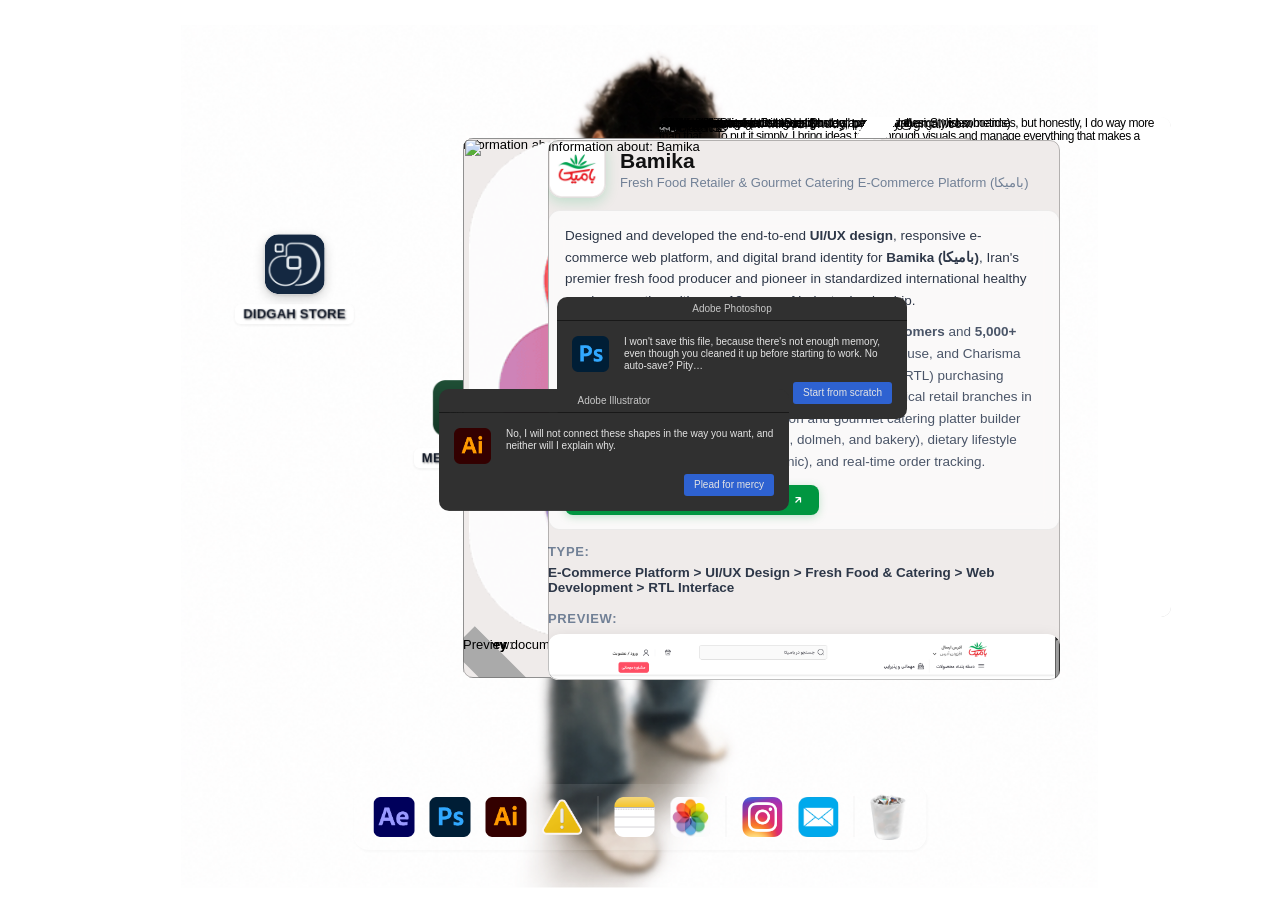
==== commit 0414beda: "Replace Nami Sanati with Didgah Store (didgahstore.com), add official squircle icon, high-res UI scr" ====
--- a/index.html
+++ b/index.html
@@ -141,7 +141,7 @@
     
     <!-- End of bodyStart -->
 	
-	<div id="main" data-framer-hydrate-v2="{&quot;routeId&quot;:&quot;tgZE7oCl6&quot;,&quot;localeId&quot;:&quot;default&quot;,&quot;breakpoints&quot;:[{&quot;hash&quot;:&quot;h742i1&quot;,&quot;mediaQuery&quot;:&quot;(min-width: 1200px)&quot;},{&quot;hash&quot;:&quot;19nhamh&quot;,&quot;mediaQuery&quot;:&quot;(min-width: 810px) and (max-width: 1199.98px)&quot;},{&quot;hash&quot;:&quot;15h7cxy&quot;,&quot;mediaQuery&quot;:&quot;(max-width: 809.98px)&quot;}]}" data-framer-ssr-released-at="2026-03-23T18:24:00.948Z" data-framer-page-optimized-at="2026-03-25T19:28:42.099Z" data-framer-generated-page=""><!--$--><style data-framer-html-style="">html body { background: rgb(255, 255, 255); }</style><!--$--><div data-framer-root="" class="sc-bRKDuR jYIPCV framer-SRMyU framer-h742i1" style="min-height:100vh;width:auto"><!--$--><div class="sc-hvigdm davd framer-4qarx7" data-framer-name="Height:100dvh" style="height:100dvh"><main class="framer-af5wz7" data-framer-name="Main Desktop"><div class="ssr-variant"><div class="framer-a0022s-container" id="a0022s" style="transform:translate(-50%, -50%)"><!--$--><div class="framer-fFErI framer-EcH9y framer-yeyt2i framer-v-yeyt2i" data-highlight="true" style="opacity: 1; transform: none; user-select: none; touch-action: none; transform-origin: 50% 50% 0px;" draggable="false" tabindex="0" data-framer-name="Newonce"><div class="framer-1guu82u" style="transform: none; transform-origin: 50% 50% 0px; opacity: 1;"><div class="framer-1c3i4v8" style="--border-bottom-width: 0px; --border-color: rgba(0, 0, 0, 0); --border-left-width: 0px; --border-right-width: 0px; --border-style: solid; --border-top-width: 0px; background-color: rgba(0, 0, 0, 0); border-radius: 0px; will-change: auto; transform: none; transform-origin: 50% 50% 0px; opacity: 1;"><div class="framer-1pzq6rx" data-framer-name="Project Cover" style="border-radius: 2px; transform: none; transform-origin: 50% 50% 0px; opacity: 1;"><div style="position:absolute;border-radius:inherit;corner-shape:inherit;top:0;right:0;bottom:0;left:0" data-framer-background-image-wrapper="true"><img decoding="auto" width="4501" height="2344" sizes="118.8px" srcset="https://framerusercontent.com/images/ilvoXTDcnDsImvphfVtUJPTKOp8.jpg?scale-down-to=512 512w,https://framerusercontent.com/images/ilvoXTDcnDsImvphfVtUJPTKOp8.jpg?scale-down-to=1024 1024w,https://framerusercontent.com/images/ilvoXTDcnDsImvphfVtUJPTKOp8.jpg?scale-down-to=2048 2048w,https://framerusercontent.com/images/ilvoXTDcnDsImvphfVtUJPTKOp8.jpg?scale-down-to=4096 4096w,https://framerusercontent.com/images/ilvoXTDcnDsImvphfVtUJPTKOp8.jpg 4501w" src="https://framerusercontent.com/images/ilvoXTDcnDsImvphfVtUJPTKOp8.jpg?scale-down-to=2048" alt="" style="display:block;width:100%;height:100%;border-radius:inherit;corner-shape:inherit;object-position:center;object-fit:cover"></div></div></div><div class="framer-1134ot6" style="background-color: rgba(0, 0, 0, 0); border-radius: 0px; will-change: auto; transform: none; transform-origin: 50% 50% 0px; opacity: 1;"><div class="framer-1u03kny" data-framer-name="Project Title" style="--framer-link-text-color: rgb(0, 153, 255); --framer-link-text-decoration: underline; text-shadow: rgba(0, 0, 0, 0.5) 1px 1px 2px; transform: none; transform-origin: 50% 50% 0px; opacity: 1;" data-framer-component-type="RichTextContainer"><h1 class="framer-text framer-styles-preset-t91zwe" data-styles-preset="XOZPkBOBB" style="--framer-text-alignment:center">Newonce</h1></div></div></div></div><!--/$--></div></div><div class="ssr-variant"><div class="framer-17gqvpl-container" id="17gqvpl" style="transform:translate(-50%, -50%)"><!--$--><div class="framer-M041H framer-EcH9y framer-vo74sr framer-v-vo74sr" data-framer-name="Hotel Mafija Vinyl" data-highlight="true" style="opacity:1;transform:none;-webkit-touch-callout:none;-webkit-user-select:none;user-select:none;touch-action:none" draggable="false" tabindex="0"><div class="framer-1oxhzwy" style="opacity: 1;"><div class="framer-1ixljh5" style="--border-bottom-width: 0px; --border-color: rgba(0, 0, 0, 0); --border-left-width: 0px; --border-right-width: 0px; --border-style: solid; --border-top-width: 0px; background-color: rgba(0, 0, 0, 0); border-radius: 0px; opacity: 1;"><div class="framer-e4ik9o" data-framer-name="Project Cover" style="border-radius: 2px; opacity: 1;"><div style="position:absolute;border-radius:inherit;corner-shape:inherit;top:0;right:0;bottom:0;left:0" data-framer-background-image-wrapper="true"><img decoding="auto" width="4000" height="4000" sizes="(min-width: 1200px) 60px, (min-width: 810px) and (max-width: 1199.98px) 60px, (max-width: 809.98px) 60px" srcset="https://framerusercontent.com/images/vs3eHHOnNIgYRpCxqrlx6kGu7ZE.png?scale-down-to=512 512w,https://framerusercontent.com/images/vs3eHHOnNIgYRpCxqrlx6kGu7ZE.png?scale-down-to=1024 1024w,https://framerusercontent.com/images/vs3eHHOnNIgYRpCxqrlx6kGu7ZE.png?scale-down-to=2048 2048w,https://framerusercontent.com/images/vs3eHHOnNIgYRpCxqrlx6kGu7ZE.png 4000w" src="https://framerusercontent.com/images/vs3eHHOnNIgYRpCxqrlx6kGu7ZE.png?scale-down-to=2048" alt="" style="display:block;width:100%;height:100%;border-radius:inherit;corner-shape:inherit;object-position:center;object-fit:cover"></div></div></div><div class="framer-xc71t4" style="background-color: rgba(0, 0, 0, 0); border-radius: 0px; opacity: 1;"><div class="framer-nhs9yd" data-framer-name="Project Title" style="--framer-link-text-color: rgb(0, 153, 255); --framer-link-text-decoration: underline; text-shadow: rgba(0, 0, 0, 0.5) 1px 1px 2px; transform: none; opacity: 1;" data-framer-component-type="RichTextContainer"><h1 class="framer-text framer-styles-preset-t91zwe" data-styles-preset="XOZPkBOBB" style="--framer-text-alignment:center">Hotel Mafija Vinyl</h1></div></div></div></div><!--/$--></div></div><div class="ssr-variant"><div class="framer-10bwery-container" id="10bwery" style="transform:translate(-50%, -50%)"><!--$--><div class="framer-cztFP framer-EcH9y framer-16p7bue framer-v-16p7bue" data-framer-name="Stage Visuals" data-highlight="true" style="opacity:1;transform:none;-webkit-touch-callout:none;-webkit-user-select:none;user-select:none;touch-action:none" draggable="false" tabindex="0"><div class="framer-1vbbn0u" style="opacity: 1;"><div class="framer-d606u3" style="--border-bottom-width: 0px; --border-color: rgba(0, 0, 0, 0); --border-left-width: 0px; --border-right-width: 0px; --border-style: solid; --border-top-width: 0px; background-color: rgba(0, 0, 0, 0); border-radius: 0px; opacity: 1;"><div class="framer-mzzyye" data-framer-name="Project Cover" style="border-radius: 2px; opacity: 1;"><div style="position:absolute;border-radius:inherit;corner-shape:inherit;top:0;right:0;bottom:0;left:0" data-framer-background-image-wrapper="true"><img decoding="auto" width="1312" height="526" sizes="(min-width: 1200px) 145px, (min-width: 810px) and (max-width: 1199.98px) 145px, (max-width: 809.98px) 145px" srcset="./assets/XiO6GJp2jWnohMsvZvpVErzzfPA.png?scale-down-to=512 512w,./assets/XiO6GJp2jWnohMsvZvpVErzzfPA.png?scale-down-to=1024 1024w,./assets/XiO6GJp2jWnohMsvZvpVErzzfPA.png 1312w" src="./assets/XiO6GJp2jWnohMsvZvpVErzzfPA.png" alt="" style="display:block;width:100%;height:100%;border-radius:inherit;corner-shape:inherit;object-position:center;object-fit:cover"></div></div></div><div class="framer-1g887ml" style="background-color: rgba(0, 0, 0, 0); border-radius: 0px; opacity: 1;"><div class="framer-q643q3" data-framer-name="Project Title" style="--framer-link-text-color: rgb(0, 153, 255); --framer-link-text-decoration: underline; text-shadow: rgba(0, 0, 0, 0.5) 1px 1px 2px; transform: none; opacity: 1;" data-framer-component-type="RichTextContainer"><h1 class="framer-text framer-styles-preset-t91zwe" data-styles-preset="XOZPkBOBB" style="--framer-text-alignment:center">Stage Visuals</h1></div></div></div></div><!--/$--></div></div><div class="ssr-variant"><div class="framer-142qtus-container" id="142qtus" style="transform:translate(-50%, -50%)"><!--$--><div class="framer-PHK16 framer-EcH9y framer-qsefof framer-v-qsefof" data-framer-name="Merch" data-highlight="true" style="opacity:1;transform:none;-webkit-touch-callout:none;-webkit-user-select:none;user-select:none;touch-action:none" draggable="false" tabindex="0"><div class="framer-13nn2z7" style="opacity: 1;"><div class="framer-1ecyytc" style="--border-bottom-width: 0px; --border-color: rgba(0, 0, 0, 0); --border-left-width: 0px; --border-right-width: 0px; --border-style: solid; --border-top-width: 0px; background-color: rgba(0, 0, 0, 0); border-radius: 0px; opacity: 1;"><div class="framer-amqw2o" data-framer-name="Project Cover" style="border-radius: 2px; opacity: 1;"><div style="position:absolute;border-radius:inherit;corner-shape:inherit;top:0;right:0;bottom:0;left:0" data-framer-background-image-wrapper="true"><img decoding="auto" width="1440" height="1440" sizes="(min-width: 1200px) 60px, (min-width: 810px) and (max-width: 1199.98px) 60px, (max-width: 809.98px) 60px" srcset="https://framerusercontent.com/images/NV75KWEj48oSYT4ASPNnYB91J8.jpg?scale-down-to=512 512w,https://framerusercontent.com/images/NV75KWEj48oSYT4ASPNnYB91J8.jpg?scale-down-to=1024 1024w,https://framerusercontent.com/images/NV75KWEj48oSYT4ASPNnYB91J8.jpg 1440w" src="https://framerusercontent.com/images/NV75KWEj48oSYT4ASPNnYB91J8.jpg" alt="" style="display:block;width:100%;height:100%;border-radius:inherit;corner-shape:inherit;object-position:center;object-fit:cover"></div></div></div><div class="framer-1yt040x" style="background-color: rgba(0, 0, 0, 0); border-radius: 0px; opacity: 1;"><div class="framer-15awa7d" data-framer-name="Project Title" style="--framer-link-text-color: rgb(0, 153, 255); --framer-link-text-decoration: underline; text-shadow: rgba(0, 0, 0, 0.5) 1px 1px 2px; transform: none; opacity: 1;" data-framer-component-type="RichTextContainer"><h1 class="framer-text framer-styles-preset-t91zwe" data-styles-preset="XOZPkBOBB" style="--framer-text-alignment:center">Merch</h1></div></div></div></div><!--/$--></div></div><div class="ssr-variant"><div class="framer-56um7k-container" id="56um7k" style="transform:translate(-50%, -50%)"><!--$--><div class="framer-J3Wi7 framer-EcH9y framer-1w6eaqu framer-v-1w6eaqu" data-framer-name="Kacperczyk 2024" data-highlight="true" style="opacity:1;transform:none;-webkit-touch-callout:none;-webkit-user-select:none;user-select:none;touch-action:none" draggable="false" tabindex="0"><div class="framer-lwchpa" style="opacity: 1;"><div class="framer-1tb6dr9" style="--border-bottom-width: 0px; --border-color: rgba(0, 0, 0, 0); --border-left-width: 0px; --border-right-width: 0px; --border-style: solid; --border-top-width: 0px; background-color: rgba(0, 0, 0, 0); border-radius: 0px; opacity: 1;"><div class="framer-m6jbrw" data-framer-name="Project Cover" style="border-radius: 2px; opacity: 1;"><div style="position:absolute;border-radius:inherit;corner-shape:inherit;top:0;right:0;bottom:0;left:0" data-framer-background-image-wrapper="true"><img decoding="auto" width="3200" height="4000" sizes="(min-width: 1200px) 60px, (min-width: 810px) and (max-width: 1199.98px) 60px, (max-width: 809.98px) 60px" srcset="https://framerusercontent.com/images/KEAILhibiu6MJtAQoH4jN1iiJo.jpg?scale-down-to=1024 819w,https://framerusercontent.com/images/KEAILhibiu6MJtAQoH4jN1iiJo.jpg?scale-down-to=2048 1638w,https://framerusercontent.com/images/KEAILhibiu6MJtAQoH4jN1iiJo.jpg 3200w" src="https://framerusercontent.com/images/KEAILhibiu6MJtAQoH4jN1iiJo.jpg?scale-down-to=2048" alt="" style="display:block;width:100%;height:100%;border-radius:inherit;corner-shape:inherit;object-position:center;object-fit:cover"></div></div></div><div class="framer-1mqy45r" style="background-color: rgba(0, 0, 0, 0); border-radius: 0px; opacity: 1;"><div class="framer-y5p3ej" data-framer-name="Project Title" style="--framer-link-text-color: rgb(0, 153, 255); --framer-link-text-decoration: underline; text-shadow: rgba(0, 0, 0, 0.5) 1px 1px 2px; transform: none; opacity: 1;" data-framer-component-type="RichTextContainer"><h1 class="framer-text framer-styles-preset-t91zwe" data-styles-preset="XOZPkBOBB" style="--framer-text-alignment:center">Kacperczyk 2024</h1></div></div></div></div><!--/$--></div></div><div class="ssr-variant"><div class="framer-18p4tsc-container" id="18p4tsc" style="transform:translate(-50%, -50%)"><!--$--><div class="framer-0FoN6 framer-EcH9y framer-lbmsy8 framer-v-lbmsy8" data-framer-name="Trasa Po Końcu Świata" data-highlight="true" style="opacity:1;transform:none;-webkit-touch-callout:none;-webkit-user-select:none;user-select:none;touch-action:none" draggable="false" tabindex="0"><div class="framer-1razsq3" style="opacity: 1;"><div class="framer-fxzz31" style="--border-bottom-width: 0px; --border-color: rgba(0, 0, 0, 0); --border-left-width: 0px; --border-right-width: 0px; --border-style: solid; --border-top-width: 0px; background-color: rgba(0, 0, 0, 0); border-radius: 0px; opacity: 1;"><div class="framer-sa8lvp" data-framer-name="Project Cover" style="border-radius: 2px; opacity: 1;"><div style="position:absolute;border-radius:inherit;corner-shape:inherit;top:0;right:0;bottom:0;left:0" data-framer-background-image-wrapper="true"><img decoding="auto" width="1710" height="2136" sizes="(min-width: 1200px) 60px, (min-width: 810px) and (max-width: 1199.98px) 60px, (max-width: 809.98px) 60px" srcset="https://framerusercontent.com/images/Lx5tLMHaVdhs7fD27bCK8cvb2v4.jpg?scale-down-to=1024 819w,https://framerusercontent.com/images/Lx5tLMHaVdhs7fD27bCK8cvb2v4.jpg?scale-down-to=2048 1639w,https://framerusercontent.com/images/Lx5tLMHaVdhs7fD27bCK8cvb2v4.jpg 1710w" src="https://framerusercontent.com/images/Lx5tLMHaVdhs7fD27bCK8cvb2v4.jpg?scale-down-to=2048" alt="" style="display:block;width:100%;height:100%;border-radius:inherit;corner-shape:inherit;object-position:center;object-fit:cover"></div></div></div><div class="framer-739jmp" style="background-color: rgba(0, 0, 0, 0); border-radius: 0px; opacity: 1;"><div class="framer-1k1xdtx" data-framer-name="Project Title" style="--framer-link-text-color: rgb(0, 153, 255); --framer-link-text-decoration: underline; text-shadow: rgba(0, 0, 0, 0.5) 1px 1px 2px; transform: none; opacity: 1;" data-framer-component-type="RichTextContainer"><h1 class="framer-text framer-styles-preset-t91zwe" data-styles-preset="XOZPkBOBB" style="--framer-text-alignment:center">Trasa<br class="framer-text">Po Końcu Świata</h1></div></div></div></div><!--/$--></div></div><div class="ssr-variant"><div class="framer-1i244pm-container" data-framer-name="Ryk" id="1i244pm" name="Ryk" style="transform:translate(-50%, -50%)"><!--$--><div name="Ryk" class="framer-vwsKP framer-EcH9y framer-16cts0u framer-v-16cts0u" data-framer-name="Ryk" data-highlight="true" style="opacity:1;transform:none;-webkit-touch-callout:none;-webkit-user-select:none;user-select:none;touch-action:none" draggable="false" tabindex="0"><div class="framer-1q62ngc" style="opacity: 1;"><div class="framer-1n95w91" style="--border-bottom-width: 0px; --border-color: rgba(0, 0, 0, 0); --border-left-width: 0px; --border-right-width: 0px; --border-style: solid; --border-top-width: 0px; background-color: rgba(0, 0, 0, 0); border-radius: 0px; opacity: 1;"><div class="framer-88bnct" data-framer-name="Project Cover" style="border-radius: 2px; opacity: 1;"><div style="position:absolute;border-radius:inherit;corner-shape:inherit;top:0;right:0;bottom:0;left:0" data-framer-background-image-wrapper="true"><img decoding="auto" width="3000" height="3000" sizes="(min-width: 1200px) 60px, (min-width: 810px) and (max-width: 1199.98px) 60px, (max-width: 809.98px) 60px" srcset="https://framerusercontent.com/images/jWCd6yieKKyRymQkEZLe6vjBEI.jpg?scale-down-to=512 512w,https://framerusercontent.com/images/jWCd6yieKKyRymQkEZLe6vjBEI.jpg?scale-down-to=1024 1024w,https://framerusercontent.com/images/jWCd6yieKKyRymQkEZLe6vjBEI.jpg?scale-down-to=2048 2048w,https://framerusercontent.com/images/jWCd6yieKKyRymQkEZLe6vjBEI.jpg 3000w" src="https://framerusercontent.com/images/jWCd6yieKKyRymQkEZLe6vjBEI.jpg?scale-down-to=2048" alt="" style="display:block;width:100%;height:100%;border-radius:inherit;corner-shape:inherit;object-position:center;object-fit:cover"></div></div></div><div class="framer-1wkl6o9" style="background-color: rgba(0, 0, 0, 0); border-radius: 0px; opacity: 1;"><div class="framer-15ih2yq" data-framer-name="Project Title" style="--framer-link-text-color: rgb(0, 153, 255); --framer-link-text-decoration: underline; text-shadow: rgba(0, 0, 0, 0.5) 1px 1px 2px; transform: none; opacity: 1;" data-framer-component-type="RichTextContainer"><h1 class="framer-text framer-styles-preset-t91zwe" data-styles-preset="XOZPkBOBB" style="--framer-text-alignment:center">Ryk</h1></div></div></div></div><!--/$--></div></div><div class="ssr-variant"><div class="framer-934v3v-container" id="934v3v" style="transform:translate(-50%, -50%)"><!--$--><div class="framer-w1Xmr framer-EcH9y framer-1j3l1dh framer-v-1j3l1dh" data-framer-name="AlboAlbo" data-highlight="true" style="opacity:1;transform:none;-webkit-touch-callout:none;-webkit-user-select:none;user-select:none;touch-action:none" draggable="false" tabindex="0"><div class="framer-1bdfcij" style="opacity: 1;"><div class="framer-khmg8a" style="--border-bottom-width: 0px; --border-color: rgba(0, 0, 0, 0); --border-left-width: 0px; --border-right-width: 0px; --border-style: solid; --border-top-width: 0px; background-color: rgba(0, 0, 0, 0); border-radius: 0px; opacity: 1;"><div class="framer-17rrsat" data-framer-name="Project Cover" style="border-radius: 2px; opacity: 1;"><div style="position:absolute;border-radius:inherit;corner-shape:inherit;top:0;right:0;bottom:0;left:0" data-framer-background-image-wrapper="true"><img decoding="auto" width="812" height="813" sizes="(min-width: 1200px) 60px, (min-width: 810px) and (max-width: 1199.98px) 60px, (max-width: 809.98px) 60px" srcset="https://framerusercontent.com/images/NZ60SgshBCMdWN1o9hHoIfpHLe8.jpg 812w" src="https://framerusercontent.com/images/NZ60SgshBCMdWN1o9hHoIfpHLe8.jpg" alt="" style="display:block;width:100%;height:100%;border-radius:inherit;corner-shape:inherit;object-position:center;object-fit:cover"></div></div></div><div class="framer-76s7fl" style="background-color: rgba(0, 0, 0, 0); border-radius: 0px; opacity: 1;"><div class="framer-gvt58z" data-framer-name="Project Title" style="--framer-link-text-color: rgb(0, 153, 255); --framer-link-text-decoration: underline; text-shadow: rgba(0, 0, 0, 0.5) 1px 1px 2px; transform: none; opacity: 1;" data-framer-component-type="RichTextContainer"><h1 class="framer-text framer-styles-preset-t91zwe" data-styles-preset="XOZPkBOBB" style="--framer-text-alignment:center">AlboAlbo</h1></div></div></div></div><!--/$--></div></div><div class="ssr-variant"><div class="framer-1tnu609-container" id="1tnu609" style="transform:translate(-50%, -50%)"><!--$--><div class="framer-tpHVU framer-EcH9y framer-k9mnqc framer-v-k9mnqc" data-framer-name="Pierwszy Swag w Polsce" data-highlight="true" style="opacity:1;transform:none;-webkit-touch-callout:none;-webkit-user-select:none;user-select:none;touch-action:none" draggable="false" tabindex="0"><div class="framer-2m5sn7" style="opacity: 1;"><div class="framer-dp4i3a" style="--border-bottom-width: 0px; --border-color: rgba(0, 0, 0, 0); --border-left-width: 0px; --border-right-width: 0px; --border-style: solid; --border-top-width: 0px; background-color: rgba(0, 0, 0, 0); border-radius: 0px; opacity: 1;"><div class="framer-94hodv" data-framer-name="Project Cover" style="border-radius: 2px; opacity: 1;"><div style="position:absolute;border-radius:inherit;corner-shape:inherit;top:0;right:0;bottom:0;left:0" data-framer-background-image-wrapper="true"><img decoding="auto" width="2344" height="2344" sizes="(min-width: 1200px) 60px, (min-width: 810px) and (max-width: 1199.98px) 60px, (max-width: 809.98px) 60px" srcset="https://framerusercontent.com/images/zaWs4d37fEOTdAisIq7UlAJyIU.png?scale-down-to=512 512w,https://framerusercontent.com/images/zaWs4d37fEOTdAisIq7UlAJyIU.png?scale-down-to=1024 1024w,https://framerusercontent.com/images/zaWs4d37fEOTdAisIq7UlAJyIU.png?scale-down-to=2048 2048w,https://framerusercontent.com/images/zaWs4d37fEOTdAisIq7UlAJyIU.png 2344w" src="https://framerusercontent.com/images/zaWs4d37fEOTdAisIq7UlAJyIU.png?scale-down-to=2048" alt="" style="display:block;width:100%;height:100%;border-radius:inherit;corner-shape:inherit;object-position:center;object-fit:cover"></div></div></div><div class="framer-166l1f" style="background-color: rgba(0, 0, 0, 0); border-radius: 0px; opacity: 1;"><div class="framer-1vlbobl" data-framer-name="Project Title" style="--framer-link-text-color: rgb(0, 153, 255); --framer-link-text-decoration: underline; text-shadow: rgba(0, 0, 0, 0.5) 1px 1px 2px; transform: none; opacity: 1;" data-framer-component-type="RichTextContainer"><h1 class="framer-text framer-styles-preset-t91zwe" data-styles-preset="XOZPkBOBB" style="--framer-text-alignment:center">Pierwszy Swag<br class="framer-text">w Polsce</h1></div></div></div></div><!--/$--></div></div><div class="ssr-variant"><div class="framer-xs6hff-container" id="xs6hff" style="transform:translate(-50%, -50%)"><!--$--><div class="framer-C6huO framer-EcH9y framer-1ms2mem framer-v-1ms2mem" data-framer-name="Winnica Katarzyna" data-highlight="true" style="opacity:1;transform:none;-webkit-touch-callout:none;-webkit-user-select:none;user-select:none;touch-action:none" draggable="false" tabindex="0"><div class="framer-127ysms" style="opacity: 1;"><div class="framer-zkfn2h" style="--border-bottom-width: 0px; --border-color: rgba(0, 0, 0, 0); --border-left-width: 0px; --border-right-width: 0px; --border-style: solid; --border-top-width: 0px; background-color: rgba(0, 0, 0, 0); border-radius: 0px; opacity: 1;"><div class="framer-1bv4uo" data-framer-name="Project Cover" style="border-radius: 2px; opacity: 1;"><div style="position:absolute;border-radius:inherit;corner-shape:inherit;top:0;right:0;bottom:0;left:0" data-framer-background-image-wrapper="true"><img decoding="auto" width="1080" height="1350" sizes="(min-width: 1200px) 60px, (min-width: 810px) and (max-width: 1199.98px) 60px, (max-width: 809.98px) 60px" srcset="https://framerusercontent.com/images/RQPDYTzRbDaqK0xEXlZxI43cGWA.jpg?scale-down-to=1024 819w,https://framerusercontent.com/images/RQPDYTzRbDaqK0xEXlZxI43cGWA.jpg 1080w" src="https://framerusercontent.com/images/RQPDYTzRbDaqK0xEXlZxI43cGWA.jpg" alt="" style="display:block;width:100%;height:100%;border-radius:inherit;corner-shape:inherit;object-position:center;object-fit:cover"></div></div></div><div class="framer-p77z3v" style="background-color: rgba(0, 0, 0, 0); border-radius: 0px; opacity: 1;"><div class="framer-194008x" data-framer-name="Project Title" style="--framer-link-text-color: rgb(0, 153, 255); --framer-link-text-decoration: underline; text-shadow: rgba(0, 0, 0, 0.5) 1px 1px 2px; transform: none; opacity: 1;" data-framer-component-type="RichTextContainer"><h1 class="framer-text framer-styles-preset-t91zwe" data-styles-preset="XOZPkBOBB" style="--framer-text-alignment:center">wine bottlE<br class="framer-text">Label</h1></div></div></div></div><!--/$--></div></div><div class="ssr-variant"><div class="framer-1qboa1r-container" id="1qboa1r" style="transform:translate(-50%, -50%)"><!--$--><div class="framer-hLf87 framer-EcH9y framer-1eacaxs framer-v-1eacaxs" data-framer-name="Trasa Końca Świata" data-highlight="true" style="opacity:1;transform:none;-webkit-touch-callout:none;-webkit-user-select:none;user-select:none;touch-action:none" draggable="false" tabindex="0"><div class="framer-1r6em5y" style="opacity: 1;"><div class="framer-1y9l7wr" style="--border-bottom-width: 0px; --border-color: rgba(0, 0, 0, 0); --border-left-width: 0px; --border-right-width: 0px; --border-style: solid; --border-top-width: 0px; background-color: rgba(0, 0, 0, 0); border-radius: 0px; opacity: 1;"><div class="framer-1a3popi" data-framer-name="Project Cover" style="border-radius: 2px; opacity: 1;"><div style="position:absolute;border-radius:inherit;corner-shape:inherit;top:0;right:0;bottom:0;left:0" data-framer-background-image-wrapper="true"><img decoding="auto" width="2048" height="2732" sizes="(min-width: 1200px) 60px, (min-width: 810px) and (max-width: 1199.98px) 60px, (max-width: 809.98px) 60px" srcset="https://framerusercontent.com/images/XbMkS9XvldiXkzeKYwAm2TFdmhg.jpg?scale-down-to=1024 767w,https://framerusercontent.com/images/XbMkS9XvldiXkzeKYwAm2TFdmhg.jpg?scale-down-to=2048 1535w,https://framerusercontent.com/images/XbMkS9XvldiXkzeKYwAm2TFdmhg.jpg 2048w" src="https://framerusercontent.com/images/XbMkS9XvldiXkzeKYwAm2TFdmhg.jpg?scale-down-to=2048" alt="" style="display:block;width:100%;height:100%;border-radius:inherit;corner-shape:inherit;object-position:center;object-fit:cover"></div></div></div><div class="framer-7sv0c5" style="background-color: rgba(0, 0, 0, 0); border-radius: 0px; opacity: 1;"><div class="framer-i2e4mg" data-framer-name="Project Title" style="--framer-link-text-color: rgb(0, 153, 255); --framer-link-text-decoration: underline; text-shadow: rgba(0, 0, 0, 0.5) 1px 1px 2px; transform: none; opacity: 1;" data-framer-component-type="RichTextContainer"><h1 class="framer-text framer-styles-preset-t91zwe" data-styles-preset="XOZPkBOBB" style="--framer-text-alignment:center">Trasa Końca<br class="framer-text">Świata</h1></div></div></div></div><!--/$--></div></div><div class="ssr-variant"><div class="framer-6s8r8v-container" id="6s8r8v" style="transform:translate(-50%, -50%)"><!--$--><div class="framer-uBqbj framer-EcH9y framer-mejdci framer-v-mejdci" data-highlight="true" style="opacity: 1; transform: none; user-select: none; touch-action: none; transform-origin: 50% 50% 0px;" draggable="false" tabindex="0" data-framer-name="Love Song Sad"><div class="framer-1xgopzh" style="transform: none; transform-origin: 50% 50% 0px;"><div class="framer-xwkkt0" style="--border-bottom-width: 0px; --border-color: rgba(0, 0, 0, 0); --border-left-width: 0px; --border-right-width: 0px; --border-style: solid; --border-top-width: 0px; background-color: rgba(0, 0, 0, 0); border-radius: 0px; will-change: auto; transform: none; transform-origin: 50% 50% 0px;"><div class="framer-1ahr2uj" data-framer-name="Project Cover" style="border-radius: 2px; transform: none; transform-origin: 50% 50% 0px;"><div style="position:absolute;border-radius:inherit;corner-shape:inherit;top:0;right:0;bottom:0;left:0" data-framer-background-image-wrapper="true"><img decoding="auto" width="3000" height="3000" sizes="60px" srcset="https://framerusercontent.com/images/fe9iUEF8EwBTNIEdJWEi3Tnk2rE.png?scale-down-to=512 512w,https://framerusercontent.com/images/fe9iUEF8EwBTNIEdJWEi3Tnk2rE.png?scale-down-to=1024 1024w,https://framerusercontent.com/images/fe9iUEF8EwBTNIEdJWEi3Tnk2rE.png?scale-down-to=2048 2048w,https://framerusercontent.com/images/fe9iUEF8EwBTNIEdJWEi3Tnk2rE.png 3000w" src="https://framerusercontent.com/images/fe9iUEF8EwBTNIEdJWEi3Tnk2rE.png?scale-down-to=2048" alt="" style="display:block;width:100%;height:100%;border-radius:inherit;corner-shape:inherit;object-position:center;object-fit:cover"></div></div></div><div class="framer-1ori4hj" style="background-color: rgba(0, 0, 0, 0); border-radius: 0px; will-change: auto; transform: none; transform-origin: 50% 50% 0px;"><div class="framer-1fymofr" data-framer-name="Project Title" style="--framer-link-text-color: rgb(0, 153, 255); --framer-link-text-decoration: underline; text-shadow: rgba(0, 0, 0, 0.5) 1px 1px 2px; transform: none; transform-origin: 50% 50% 0px;" data-framer-component-type="RichTextContainer"><h1 class="framer-text framer-styles-preset-t91zwe" data-styles-preset="XOZPkBOBB" style="--framer-text-alignment:center">Love Song Sad</h1></div></div></div></div><!--/$--></div></div><div class="ssr-variant"><div class="framer-6mvdu1-container" id="6mvdu1" style="transform:translate(-50%, -50%)"><!--$--><div class="framer-TZxcM framer-EcH9y framer-1ttsu4f framer-v-1ttsu4f" data-framer-name="Ramówka" data-highlight="true" style="opacity:1;transform:none;-webkit-touch-callout:none;-webkit-user-select:none;user-select:none;touch-action:none" draggable="false" tabindex="0"><div class="framer-3au4s8" style="opacity: 1;"><div class="framer-1i3vt1l" style="--border-bottom-width: 0px; --border-color: rgba(0, 0, 0, 0); --border-left-width: 0px; --border-right-width: 0px; --border-style: solid; --border-top-width: 0px; background-color: rgba(0, 0, 0, 0); border-radius: 0px; opacity: 1;"><div class="framer-57sxjl" data-framer-name="Project Cover" style="border-radius: 2px; opacity: 1;"><div style="position:absolute;border-radius:inherit;corner-shape:inherit;top:0;right:0;bottom:0;left:0" data-framer-background-image-wrapper="true"><img decoding="auto" width="2344" height="2344" sizes="(min-width: 1200px) 60px, (min-width: 810px) and (max-width: 1199.98px) 60px, (max-width: 809.98px) 60px" srcset="https://framerusercontent.com/images/4Z5Uu2weo5aIYxIH7T6fRBgBI.jpg?scale-down-to=512 512w,https://framerusercontent.com/images/4Z5Uu2weo5aIYxIH7T6fRBgBI.jpg?scale-down-to=1024 1024w,https://framerusercontent.com/images/4Z5Uu2weo5aIYxIH7T6fRBgBI.jpg?scale-down-to=2048 2048w,https://framerusercontent.com/images/4Z5Uu2weo5aIYxIH7T6fRBgBI.jpg 2344w" src="https://framerusercontent.com/images/4Z5Uu2weo5aIYxIH7T6fRBgBI.jpg?scale-down-to=2048" alt="" style="display:block;width:100%;height:100%;border-radius:inherit;corner-shape:inherit;object-position:center;object-fit:cover"></div></div></div><div class="framer-49mk56" style="background-color: rgba(0, 0, 0, 0); border-radius: 0px; opacity: 1;"><div class="framer-fabx5x" data-framer-name="Project Title" style="--framer-link-text-color: rgb(0, 153, 255); --framer-link-text-decoration: underline; text-shadow: rgba(0, 0, 0, 0.5) 1px 1px 2px; transform: none; opacity: 1;" data-framer-component-type="RichTextContainer"><h1 class="framer-text framer-styles-preset-t91zwe" data-styles-preset="XOZPkBOBB" style="--framer-text-alignment:center">Ramówka</h1></div></div></div></div><!--/$--></div></div><div class="ssr-variant"><div class="framer-kp1ekb-container" id="kp1ekb" style="transform:translate(-50%, -50%)"><!--$--><div class="framer-rENQg framer-EcH9y framer-1aturm0 framer-v-1aturm0" data-framer-name="Chanel" data-highlight="true" style="opacity:1;transform:none;-webkit-touch-callout:none;-webkit-user-select:none;user-select:none;touch-action:none" draggable="false" tabindex="0"><div class="framer-17mh12b" style="opacity: 1;"><div class="framer-a03mq7" style="--border-bottom-width: 0px; --border-color: rgba(0, 0, 0, 0); --border-left-width: 0px; --border-right-width: 0px; --border-style: solid; --border-top-width: 0px; background-color: rgba(0, 0, 0, 0); border-radius: 0px; opacity: 1;"><div class="framer-13e51hf" data-framer-name="Project Cover" style="border-radius: 2px; opacity: 1;"><div style="position:absolute;border-radius:inherit;corner-shape:inherit;top:0;right:0;bottom:0;left:0" data-framer-background-image-wrapper="true"><img decoding="auto" width="2000" height="2000" sizes="(min-width: 1200px) 60px, (min-width: 810px) and (max-width: 1199.98px) 60px, (max-width: 809.98px) 60px" srcset="https://framerusercontent.com/images/2Dyzpv30QU8q8UALM8Nq6rMor5A.jpg?scale-down-to=512 512w,https://framerusercontent.com/images/2Dyzpv30QU8q8UALM8Nq6rMor5A.jpg?scale-down-to=1024 1024w,https://framerusercontent.com/images/2Dyzpv30QU8q8UALM8Nq6rMor5A.jpg 2000w" src="https://framerusercontent.com/images/2Dyzpv30QU8q8UALM8Nq6rMor5A.jpg" alt="" style="display:block;width:100%;height:100%;border-radius:inherit;corner-shape:inherit;object-position:center;object-fit:cover"></div></div></div><div class="framer-kj44jp" style="background-color: rgba(0, 0, 0, 0); border-radius: 0px; opacity: 1;"><div class="framer-ndvfl4" data-framer-name="Project Title" style="--framer-link-text-color: rgb(0, 153, 255); --framer-link-text-decoration: underline; text-shadow: rgba(0, 0, 0, 0.5) 1px 1px 2px; transform: none; opacity: 1;" data-framer-component-type="RichTextContainer"><h1 class="framer-text framer-styles-preset-t91zwe" data-styles-preset="XOZPkBOBB" style="--framer-text-alignment:center">Chanel</h1></div></div></div></div><!--/$--></div></div><div class="ssr-variant"><div class="framer-1gpjdxe-container" id="1gpjdxe" style="transform:translate(-50%, -50%)"><!--$--><div class="framer-5XhPO framer-EcH9y framer-l8h8qp framer-v-l8h8qp" data-framer-name="Concert KV" data-highlight="true" style="opacity:1;transform:none;-webkit-touch-callout:none;-webkit-user-select:none;user-select:none;touch-action:none" draggable="false" tabindex="0"><div class="framer-17yacw2" style="opacity: 1;"><div class="framer-1v34hbo" style="--border-bottom-width: 0px; --border-color: rgba(0, 0, 0, 0); --border-left-width: 0px; --border-right-width: 0px; --border-style: solid; --border-top-width: 0px; background-color: rgba(0, 0, 0, 0); border-radius: 0px; opacity: 1;"><div class="framer-1ryja2n" data-framer-name="Project Cover" style="border-radius: 2px; opacity: 1;"><div style="position:absolute;border-radius:inherit;corner-shape:inherit;top:0;right:0;bottom:0;left:0" data-framer-background-image-wrapper="true"><img decoding="auto" width="1000" height="1000" sizes="(min-width: 1200px) 60px, (min-width: 810px) and (max-width: 1199.98px) 60px, (max-width: 809.98px) 60px" srcset="https://framerusercontent.com/images/54Fk6FZWk05pc226hIGqlYKpM.jpg?scale-down-to=512 512w,https://framerusercontent.com/images/54Fk6FZWk05pc226hIGqlYKpM.jpg 1000w" src="https://framerusercontent.com/images/54Fk6FZWk05pc226hIGqlYKpM.jpg" alt="" style="display:block;width:100%;height:100%;border-radius:inherit;corner-shape:inherit;object-position:center;object-fit:cover"></div></div></div><div class="framer-19k1lox" style="background-color: rgba(0, 0, 0, 0); border-radius: 0px; opacity: 1;"><div class="framer-1ihhdxy" data-framer-name="Project Title" style="--framer-link-text-color: rgb(0, 153, 255); --framer-link-text-decoration: underline; text-shadow: rgba(0, 0, 0, 0.5) 1px 1px 2px; transform: none; opacity: 1;" data-framer-component-type="RichTextContainer"><h1 class="framer-text framer-styles-preset-t91zwe" data-styles-preset="XOZPkBOBB" style="--framer-text-alignment:center">solar * Białas</h1></div></div></div></div><!--/$--></div></div><div class="ssr-variant"><div class="framer-19nm9v3-container" id="19nm9v3" style="transform:translate(-50%, -50%)"><!--$--><div class="framer-FQQq0 framer-EcH9y framer-1vfvbin framer-v-1vfvbin" data-framer-name="SBM FF24" data-highlight="true" style="opacity:1;transform:none;-webkit-touch-callout:none;-webkit-user-select:none;user-select:none;touch-action:none" draggable="false" tabindex="0"><div class="framer-1l84iu0" style="opacity: 1;"><div class="framer-b2d7yr" style="--border-bottom-width: 0px; --border-color: rgba(0, 0, 0, 0); --border-left-width: 0px; --border-right-width: 0px; --border-style: solid; --border-top-width: 0px; background-color: rgba(0, 0, 0, 0); border-radius: 0px; opacity: 1;"><div class="framer-1y0xm9l" data-framer-name="Project Cover" style="border-radius: 2px; opacity: 1;"><div style="position:absolute;border-radius:inherit;corner-shape:inherit;top:0;right:0;bottom:0;left:0" data-framer-background-image-wrapper="true"><img decoding="auto" width="1080" height="1080" sizes="(min-width: 1200px) 60px, (min-width: 810px) and (max-width: 1199.98px) 60px, (max-width: 809.98px) 60px" srcset="https://framerusercontent.com/images/tOsZIQUKRgyCW5kI40qhOMY.jpg?scale-down-to=512 512w,https://framerusercontent.com/images/tOsZIQUKRgyCW5kI40qhOMY.jpg?scale-down-to=1024 1024w,https://framerusercontent.com/images/tOsZIQUKRgyCW5kI40qhOMY.jpg 1080w" src="https://framerusercontent.com/images/tOsZIQUKRgyCW5kI40qhOMY.jpg" alt="" style="display:block;width:100%;height:100%;border-radius:inherit;corner-shape:inherit;object-position:center;object-fit:cover"></div></div></div><div class="framer-13e7qb3" style="background-color: rgba(0, 0, 0, 0); border-radius: 0px; opacity: 1;"><div class="framer-s8ycko" data-framer-name="Project Title" style="--framer-link-text-color: rgb(0, 153, 255); --framer-link-text-decoration: underline; text-shadow: rgba(0, 0, 0, 0.5) 1px 1px 2px; transform: none; opacity: 1;" data-framer-component-type="RichTextContainer"><h1 class="framer-text framer-styles-preset-t91zwe" data-styles-preset="XOZPkBOBB" style="--framer-text-alignment:center">SBM FF24</h1></div></div></div></div><!--/$--></div></div><div class="ssr-variant"><div class="framer-d8uruw-container" id="d8uruw" style="transform:translate(-50%, -50%)"><!--$--><div class="framer-u4Cj6 framer-EcH9y framer-1xox20f framer-v-1xox20f" data-framer-name="Kajecik" data-highlight="true" style="opacity:1;transform:none;-webkit-touch-callout:none;-webkit-user-select:none;user-select:none;touch-action:none" draggable="false" tabindex="0"><div class="framer-1rg8bvy" style="opacity: 1;"><div class="framer-le6d0k" style="--border-bottom-width: 0px; --border-color: rgba(0, 0, 0, 0); --border-left-width: 0px; --border-right-width: 0px; --border-style: solid; --border-top-width: 0px; background-color: rgba(0, 0, 0, 0); border-radius: 0px; opacity: 1;"><div class="framer-1tygg15" data-framer-name="Project Cover" style="border-radius: 2px; opacity: 1;"><div style="position:absolute;border-radius:inherit;corner-shape:inherit;top:0;right:0;bottom:0;left:0" data-framer-background-image-wrapper="true"><img decoding="auto" width="862" height="1049" sizes="(min-width: 1200px) 60px, (min-width: 810px) and (max-width: 1199.98px) 60px, (max-width: 809.98px) 60px" srcset="https://framerusercontent.com/images/UsZLnlEdG1KHRC4uZYl01EBhRHc.jpg?scale-down-to=1024 841w,https://framerusercontent.com/images/UsZLnlEdG1KHRC4uZYl01EBhRHc.jpg 862w" src="https://framerusercontent.com/images/UsZLnlEdG1KHRC4uZYl01EBhRHc.jpg" alt="" style="display:block;width:100%;height:100%;border-radius:inherit;corner-shape:inherit;object-position:center;object-fit:cover"></div></div></div><div class="framer-19pyt60" style="background-color: rgba(0, 0, 0, 0); border-radius: 0px; opacity: 1;"><div class="framer-1tc4uy8" data-framer-name="Project Title" style="--framer-link-text-color: rgb(0, 153, 255); --framer-link-text-decoration: underline; text-shadow: rgba(0, 0, 0, 0.5) 1px 1px 2px; transform: none; opacity: 1;" data-framer-component-type="RichTextContainer"><h1 class="framer-text framer-styles-preset-t91zwe" data-styles-preset="XOZPkBOBB" style="--framer-text-alignment:center">Kajecik</h1></div></div></div></div><!--/$--></div></div><div class="ssr-variant"><div class="framer-1w4tim9-container" id="1w4tim9" style="transform:translate(-50%, -50%)"><!--$--><div class="framer-MYhgS framer-EcH9y framer-145uvbq framer-v-145uvbq" data-framer-name="To Nie Pop" data-highlight="true" style="opacity:1;transform:none;-webkit-touch-callout:none;-webkit-user-select:none;user-select:none;touch-action:none" draggable="false" tabindex="0"><div class="framer-xcbiyt" style="opacity: 1;"><div class="framer-82djvg" style="--border-bottom-width: 0px; --border-color: rgba(0, 0, 0, 0); --border-left-width: 0px; --border-right-width: 0px; --border-style: solid; --border-top-width: 0px; background-color: rgba(0, 0, 0, 0); border-radius: 0px; opacity: 1;"><div class="framer-14qwruk" data-framer-name="Project Cover" style="border-radius: 2px; opacity: 1;"><div style="position:absolute;border-radius:inherit;corner-shape:inherit;top:0;right:0;bottom:0;left:0" data-framer-background-image-wrapper="true"><img decoding="auto" width="3000" height="3000" sizes="(min-width: 1200px) 60px, (min-width: 810px) and (max-width: 1199.98px) 60px, (max-width: 809.98px) 60px" srcset="https://framerusercontent.com/images/Dlh3ZFvFj4gcN3E41r2fHIv2RM.png?scale-down-to=512 512w,https://framerusercontent.com/images/Dlh3ZFvFj4gcN3E41r2fHIv2RM.png?scale-down-to=1024 1024w,https://framerusercontent.com/images/Dlh3ZFvFj4gcN3E41r2fHIv2RM.png?scale-down-to=2048 2048w,https://framerusercontent.com/images/Dlh3ZFvFj4gcN3E41r2fHIv2RM.png 3000w" src="https://framerusercontent.com/images/Dlh3ZFvFj4gcN3E41r2fHIv2RM.png?scale-down-to=2048" alt="" style="display:block;width:100%;height:100%;border-radius:inherit;corner-shape:inherit;object-position:center;object-fit:cover"></div></div></div><div class="framer-1knkmmk" style="background-color: rgba(0, 0, 0, 0); border-radius: 0px; opacity: 1;"><div class="framer-ez8d2v" data-framer-name="Project Title" style="--framer-link-text-color: rgb(0, 153, 255); --framer-link-text-decoration: underline; text-shadow: rgba(0, 0, 0, 0.5) 1px 1px 2px; transform: none; opacity: 1;" data-framer-component-type="RichTextContainer"><h1 class="framer-text framer-styles-preset-t91zwe" data-styles-preset="XOZPkBOBB" style="--framer-text-alignment:center">To Nie Pop</h1></div></div></div></div><!--/$--></div></div><div class="ssr-variant"><div class="framer-ycq7fr-container" id="ycq7fr" style="transform:translate(-50%, -50%)"><!--$--><div class="framer-n3ps9 framer-EcH9y framer-1mridex framer-v-1mridex" data-framer-name="Wszyscy Jesteśmy Kacperczyk" data-highlight="true" style="opacity:1;transform:none;-webkit-touch-callout:none;-webkit-user-select:none;user-select:none;touch-action:none" draggable="false" tabindex="0"><div class="framer-l6o9s4" style="opacity: 1;"><div class="framer-169e750" style="--border-bottom-width: 0px; --border-color: rgba(0, 0, 0, 0); --border-left-width: 0px; --border-right-width: 0px; --border-style: solid; --border-top-width: 0px; background-color: rgba(0, 0, 0, 0); border-radius: 0px; opacity: 1;"><div class="framer-ire01h" data-framer-name="Project Cover" style="border-radius: 2px; opacity: 1;"><div style="position:absolute;border-radius:inherit;corner-shape:inherit;top:0;right:0;bottom:0;left:0" data-framer-background-image-wrapper="true"><img decoding="auto" width="1280" height="1280" sizes="(min-width: 1200px) 60px, (min-width: 810px) and (max-width: 1199.98px) 60px, (max-width: 809.98px) 60px" srcset="https://framerusercontent.com/images/kjPLabX9UVkQCSUPxIFt5Gzz1w.jpg?scale-down-to=512 512w,https://framerusercontent.com/images/kjPLabX9UVkQCSUPxIFt5Gzz1w.jpg?scale-down-to=1024 1024w,https://framerusercontent.com/images/kjPLabX9UVkQCSUPxIFt5Gzz1w.jpg 1280w" src="https://framerusercontent.com/images/kjPLabX9UVkQCSUPxIFt5Gzz1w.jpg" alt="" style="display:block;width:100%;height:100%;border-radius:inherit;corner-shape:inherit;object-position:center;object-fit:cover"></div></div></div><div class="framer-1pi7efm" style="background-color: rgba(0, 0, 0, 0); border-radius: 0px; opacity: 1;"><div class="framer-3zyz3l" data-framer-name="Project Title" style="--framer-link-text-color: rgb(0, 153, 255); --framer-link-text-decoration: underline; text-shadow: rgba(0, 0, 0, 0.5) 1px 1px 2px; transform: none; opacity: 1;" data-framer-component-type="RichTextContainer"><h1 class="framer-text framer-styles-preset-t91zwe" data-styles-preset="XOZPkBOBB" style="--framer-text-alignment:center">Wszyscy Jesteśmy<br class="framer-text">Kacperczyk</h1></div></div></div></div><!--/$--></div></div><div class="ssr-variant"><div class="framer-6on4rh-container" id="6on4rh" style="transform:translate(-50%, -50%)"><!--$--><div class="framer-mplvA framer-EcH9y framer-1c0m7jk framer-v-1c0m7jk" data-framer-name="Ryk X Sexed" data-highlight="true" style="opacity:1;transform:none;-webkit-touch-callout:none;-webkit-user-select:none;user-select:none;touch-action:none" draggable="false" tabindex="0"><div class="framer-1n9iv3w" style="opacity: 1;"><div class="framer-1awfpqe" style="--border-bottom-width: 0px; --border-color: rgba(0, 0, 0, 0); --border-left-width: 0px; --border-right-width: 0px; --border-style: solid; --border-top-width: 0px; background-color: rgba(0, 0, 0, 0); border-radius: 0px; opacity: 1;"><div class="framer-11w7xep" data-framer-name="Project Cover" style="border-radius: 2px; opacity: 1;"><div style="position:absolute;border-radius:inherit;corner-shape:inherit;top:0;right:0;bottom:0;left:0" data-framer-background-image-wrapper="true"><img decoding="auto" width="3000" height="3000" sizes="(min-width: 1200px) 60px, (min-width: 810px) and (max-width: 1199.98px) 60px, (max-width: 809.98px) 60px" srcset="https://framerusercontent.com/images/KHnFXGy9epDXtkLbgNOVGOPKRiQ.jpg?scale-down-to=512 512w,https://framerusercontent.com/images/KHnFXGy9epDXtkLbgNOVGOPKRiQ.jpg?scale-down-to=1024 1024w,https://framerusercontent.com/images/KHnFXGy9epDXtkLbgNOVGOPKRiQ.jpg?scale-down-to=2048 2048w,https://framerusercontent.com/images/KHnFXGy9epDXtkLbgNOVGOPKRiQ.jpg 3000w" src="https://framerusercontent.com/images/KHnFXGy9epDXtkLbgNOVGOPKRiQ.jpg?scale-down-to=2048" alt="" style="display:block;width:100%;height:100%;border-radius:inherit;corner-shape:inherit;object-position:center;object-fit:cover"></div></div></div><div class="framer-krbpv5" style="background-color: rgba(0, 0, 0, 0); border-radius: 0px; opacity: 1;"><div class="framer-139ogkd" data-framer-name="Project Title" style="--framer-link-text-color: rgb(0, 153, 255); --framer-link-text-decoration: underline; text-shadow: rgba(0, 0, 0, 0.5) 1px 1px 2px; transform: none; opacity: 1;" data-framer-component-type="RichTextContainer"><h1 class="framer-text framer-styles-preset-t91zwe" data-styles-preset="XOZPkBOBB" style="--framer-text-alignment:center">Ryk X Sexed</h1></div></div></div></div><!--/$--></div></div><div class="ssr-variant"><div class="framer-oimwn1-container" id="oimwn1" style="transform:translate(-50%, -50%)"><!--$--><div class="framer-6Lfr5 framer-EcH9y framer-1707441 framer-v-1707441" data-framer-name="Jacuś Fantasmagorie" data-highlight="true" style="opacity:1;transform:none;-webkit-touch-callout:none;-webkit-user-select:none;user-select:none;touch-action:none" draggable="false" tabindex="0"><div class="framer-6sbhb" style="opacity: 1;"><div class="framer-1itu1st" style="--border-bottom-width: 0px; --border-color: rgba(0, 0, 0, 0); --border-left-width: 0px; --border-right-width: 0px; --border-style: solid; --border-top-width: 0px; background-color: rgba(0, 0, 0, 0); border-radius: 0px; opacity: 1;"><div class="framer-11b3bls" data-framer-name="Project Cover" style="border-radius: 2px; opacity: 1;"><div style="position:absolute;border-radius:inherit;corner-shape:inherit;top:0;right:0;bottom:0;left:0" data-framer-background-image-wrapper="true"><img decoding="auto" width="1982" height="1764" sizes="(min-width: 1200px) 60px, (min-width: 810px) and (max-width: 1199.98px) 60px, (max-width: 809.98px) 60px" srcset="https://framerusercontent.com/images/4f8oI2IUAsE2Uy5Wl9ufZF63Q.jpg?scale-down-to=512 512w,https://framerusercontent.com/images/4f8oI2IUAsE2Uy5Wl9ufZF63Q.jpg?scale-down-to=1024 1024w,https://framerusercontent.com/images/4f8oI2IUAsE2Uy5Wl9ufZF63Q.jpg 1982w" src="https://framerusercontent.com/images/4f8oI2IUAsE2Uy5Wl9ufZF63Q.jpg" alt="" style="display:block;width:100%;height:100%;border-radius:inherit;corner-shape:inherit;object-position:center;object-fit:cover"></div></div></div><div class="framer-1fbwpqf" style="background-color: rgba(0, 0, 0, 0); border-radius: 0px; opacity: 1;"><div class="framer-vezjdp" data-framer-name="Project Title" style="--framer-link-text-color: rgb(0, 153, 255); --framer-link-text-decoration: underline; text-shadow: rgba(0, 0, 0, 0.5) 1px 1px 2px; transform: none; opacity: 1;" data-framer-component-type="RichTextContainer"><h1 class="framer-text framer-styles-preset-t91zwe" data-styles-preset="XOZPkBOBB" style="--framer-text-alignment:center">Fantasmagorie</h1></div></div></div></div><!--/$--></div></div><div class="ssr-variant"><div class="framer-v4nw7c-container" id="v4nw7c" style="transform:translate(-50%, -50%)"><!--$--><div class="framer-C1FD2 framer-EcH9y framer-prb1pj framer-v-prb1pj" data-framer-name="Szept" data-highlight="true" style="opacity:1;transform:none;-webkit-touch-callout:none;-webkit-user-select:none;user-select:none;touch-action:none" draggable="false" tabindex="0"><div class="framer-1lp5c1z" style="opacity: 1;"><div class="framer-1043wzo" style="--border-bottom-width: 0px; --border-color: rgba(0, 0, 0, 0); --border-left-width: 0px; --border-right-width: 0px; --border-style: solid; --border-top-width: 0px; background-color: rgba(0, 0, 0, 0); border-radius: 0px; opacity: 1;"><div class="framer-joaxu8" data-framer-name="Project Cover" style="border-radius: 2px; opacity: 1;"><div style="position:absolute;border-radius:inherit;corner-shape:inherit;top:0;right:0;bottom:0;left:0" data-framer-background-image-wrapper="true"><img decoding="auto" width="3000" height="3000" sizes="(min-width: 1200px) 60px, (min-width: 810px) and (max-width: 1199.98px) 60px, (max-width: 809.98px) 60px" srcset="https://framerusercontent.com/images/5d8MNkZuCap9LiIxQr7p7WXnL3c.jpg?scale-down-to=512 512w,https://framerusercontent.com/images/5d8MNkZuCap9LiIxQr7p7WXnL3c.jpg?scale-down-to=1024 1024w,https://framerusercontent.com/images/5d8MNkZuCap9LiIxQr7p7WXnL3c.jpg?scale-down-to=2048 2048w,https://framerusercontent.com/images/5d8MNkZuCap9LiIxQr7p7WXnL3c.jpg 3000w" src="https://framerusercontent.com/images/5d8MNkZuCap9LiIxQr7p7WXnL3c.jpg?scale-down-to=2048" alt="" style="display:block;width:100%;height:100%;border-radius:inherit;corner-shape:inherit;object-position:center;object-fit:cover"></div></div></div><div class="framer-f0a0wz" style="background-color: rgba(0, 0, 0, 0); border-radius: 0px; opacity: 1;"><div class="framer-1sj5tps" data-framer-name="Project Title" style="--framer-link-text-color: rgb(0, 153, 255); --framer-link-text-decoration: underline; text-shadow: rgba(0, 0, 0, 0.5) 1px 1px 2px; transform: none; opacity: 1;" data-framer-component-type="RichTextContainer"><h1 class="framer-text framer-styles-preset-t91zwe" data-styles-preset="XOZPkBOBB" style="--framer-text-alignment:center">Szept</h1></div></div></div></div><!--/$--></div></div><div class="ssr-variant"><div class="framer-loyaje-container" id="loyaje" style="transform:translate(-50%, -50%)"><!--$--><div class="framer-llfPD framer-EcH9y framer-1do37oh framer-v-1do37oh" data-framer-name="Huta" data-highlight="true" style="opacity:1;transform:none;-webkit-touch-callout:none;-webkit-user-select:none;user-select:none;touch-action:none" draggable="false" tabindex="0"><div class="framer-if7n1p" style="opacity: 1;"><div class="framer-i3dx5j" style="--border-bottom-width: 0px; --border-color: rgba(0, 0, 0, 0); --border-left-width: 0px; --border-right-width: 0px; --border-style: solid; --border-top-width: 0px; background-color: rgba(0, 0, 0, 0); border-radius: 0px; opacity: 1;"><div class="framer-1lhplt4" data-framer-name="Project Cover" style="border-radius: 2px; opacity: 1;"><div style="position:absolute;border-radius:inherit;corner-shape:inherit;top:0;right:0;bottom:0;left:0" data-framer-background-image-wrapper="true"><img decoding="auto" width="1586" height="1586" sizes="(min-width: 1200px) 60px, (min-width: 810px) and (max-width: 1199.98px) 60px, (max-width: 809.98px) 60px" srcset="https://framerusercontent.com/images/SdCL4Q153JIZpZLoUbaAcrdwlQ.jpg?scale-down-to=512 512w,https://framerusercontent.com/images/SdCL4Q153JIZpZLoUbaAcrdwlQ.jpg?scale-down-to=1024 1024w,https://framerusercontent.com/images/SdCL4Q153JIZpZLoUbaAcrdwlQ.jpg 1586w" src="https://framerusercontent.com/images/SdCL4Q153JIZpZLoUbaAcrdwlQ.jpg" alt="" style="display:block;width:100%;height:100%;border-radius:inherit;corner-shape:inherit;object-position:center;object-fit:cover"></div></div></div><div class="framer-k9yjr9" style="background-color: rgba(0, 0, 0, 0); border-radius: 0px; opacity: 1;"><div class="framer-1elydh2" data-framer-name="Project Title" style="--framer-link-text-color: rgb(0, 153, 255); --framer-link-text-decoration: underline; text-shadow: rgba(0, 0, 0, 0.5) 1px 1px 2px; transform: none; opacity: 1;" data-framer-component-type="RichTextContainer"><h1 class="framer-text framer-styles-preset-t91zwe" data-styles-preset="XOZPkBOBB" style="--framer-text-alignment:center">Huta</h1></div></div></div></div><!--/$--></div></div><div class="ssr-variant"><div class="framer-f0vzwt-container" id="f0vzwt" style="transform:translate(-50%, -50%)"><!--$--><div class="framer-xfWce framer-EcH9y framer-1bkmgwe framer-v-1bkmgwe" data-framer-name="WTF" data-highlight="true" style="opacity:1;transform:none;-webkit-touch-callout:none;-webkit-user-select:none;user-select:none;touch-action:none" draggable="false" tabindex="0"><div class="framer-1u7khu5" style="opacity: 1;"><div class="framer-14iif31" style="--border-bottom-width: 0px; --border-color: rgba(0, 0, 0, 0); --border-left-width: 0px; --border-right-width: 0px; --border-style: solid; --border-top-width: 0px; background-color: rgba(0, 0, 0, 0); border-radius: 0px; opacity: 1;"><div class="framer-fxjdu1" data-framer-name="Project Cover" style="border-radius: 2px; opacity: 1;"><div style="position:absolute;border-radius:inherit;corner-shape:inherit;top:0;right:0;bottom:0;left:0" data-framer-background-image-wrapper="true"><img decoding="auto" width="3000" height="3000" sizes="(min-width: 1200px) 60px, (min-width: 810px) and (max-width: 1199.98px) 60px, (max-width: 809.98px) 60px" srcset="https://framerusercontent.com/images/E1f67eUurQ6BqvBsXob9BcBCnw.jpg?scale-down-to=512 512w,https://framerusercontent.com/images/E1f67eUurQ6BqvBsXob9BcBCnw.jpg?scale-down-to=1024 1024w,https://framerusercontent.com/images/E1f67eUurQ6BqvBsXob9BcBCnw.jpg?scale-down-to=2048 2048w,https://framerusercontent.com/images/E1f67eUurQ6BqvBsXob9BcBCnw.jpg 3000w" src="https://framerusercontent.com/images/E1f67eUurQ6BqvBsXob9BcBCnw.jpg?scale-down-to=2048" alt="" style="display:block;width:100%;height:100%;border-radius:inherit;corner-shape:inherit;object-position:center;object-fit:cover"></div></div></div><div class="framer-14l91im" style="background-color: rgba(0, 0, 0, 0); border-radius: 0px; opacity: 1;"><div class="framer-15o875g" data-framer-name="Project Title" style="--framer-link-text-color: rgb(0, 153, 255); --framer-link-text-decoration: underline; text-shadow: rgba(0, 0, 0, 0.5) 1px 1px 2px; transform: none; opacity: 1;" data-framer-component-type="RichTextContainer"><h1 class="framer-text framer-styles-preset-t91zwe" data-styles-preset="XOZPkBOBB" style="--framer-text-alignment:center">WTF</h1></div></div></div></div><!--/$--></div></div><div class="ssr-variant"><div class="framer-1o3djmw-container" id="1o3djmw" style="transform:translate(-50%, -50%)"><!--$--><div class="framer-eZGmE framer-EcH9y framer-49yrmv framer-v-49yrmv" data-framer-name="Interludium" data-highlight="true" style="opacity:1;transform:none;-webkit-touch-callout:none;-webkit-user-select:none;user-select:none;touch-action:none" draggable="false" tabindex="0"><div class="framer-4c4fdr" style="opacity: 1;"><div class="framer-1fz51iv" style="--border-bottom-width: 0px; --border-color: rgba(0, 0, 0, 0); --border-left-width: 0px; --border-right-width: 0px; --border-style: solid; --border-top-width: 0px; background-color: rgba(0, 0, 0, 0); border-radius: 0px; opacity: 1;"><div class="framer-rc291w" data-framer-name="Project Cover" style="border-radius: 2px; opacity: 1;"><div style="position:absolute;border-radius:inherit;corner-shape:inherit;top:0;right:0;bottom:0;left:0" data-framer-background-image-wrapper="true"><img decoding="auto" width="3000" height="3000" sizes="(min-width: 1200px) 60px, (min-width: 810px) and (max-width: 1199.98px) 60px, (max-width: 809.98px) 60px" srcset="https://framerusercontent.com/images/Ij2jQV41zDL1CzxAyTMnMxIQfH0.png?scale-down-to=512 512w,https://framerusercontent.com/images/Ij2jQV41zDL1CzxAyTMnMxIQfH0.png?scale-down-to=1024 1024w,https://framerusercontent.com/images/Ij2jQV41zDL1CzxAyTMnMxIQfH0.png?scale-down-to=2048 2048w,https://framerusercontent.com/images/Ij2jQV41zDL1CzxAyTMnMxIQfH0.png 3000w" src="https://framerusercontent.com/images/Ij2jQV41zDL1CzxAyTMnMxIQfH0.png?scale-down-to=2048" alt="" style="display:block;width:100%;height:100%;border-radius:inherit;corner-shape:inherit;object-position:center;object-fit:cover"></div></div></div><div class="framer-1r7k7dr" style="background-color: rgba(0, 0, 0, 0); border-radius: 0px; opacity: 1;"><div class="framer-1e6i26y" data-framer-name="Project Title" style="--framer-link-text-color: rgb(0, 153, 255); --framer-link-text-decoration: underline; text-shadow: rgba(0, 0, 0, 0.5) 1px 1px 2px; transform: none; opacity: 1;" data-framer-component-type="RichTextContainer"><h1 class="framer-text framer-styles-preset-t91zwe" data-styles-preset="XOZPkBOBB" style="--framer-text-alignment:center">Interludium</h1></div></div></div></div><!--/$--></div></div><div class="ssr-variant"><div class="framer-1pi4m2z-container" id="1pi4m2z" style="transform:translate(-50%, -50%)"><!--$--><div class="framer-q7L4k framer-EcH9y framer-phztm3 framer-v-phztm3" data-framer-name="I Nie Puszczę" data-highlight="true" style="opacity:1;transform:none;-webkit-touch-callout:none;-webkit-user-select:none;user-select:none;touch-action:none" draggable="false" tabindex="0"><div class="framer-1sufi66" style="opacity: 1;"><div class="framer-ma0klz" style="--border-bottom-width: 0px; --border-color: rgba(0, 0, 0, 0); --border-left-width: 0px; --border-right-width: 0px; --border-style: solid; --border-top-width: 0px; background-color: rgba(0, 0, 0, 0); border-radius: 0px; opacity: 1;"><div class="framer-f3zer2" data-framer-name="Project Cover" style="border-radius: 2px; opacity: 1;"><div style="position:absolute;border-radius:inherit;corner-shape:inherit;top:0;right:0;bottom:0;left:0" data-framer-background-image-wrapper="true"><img decoding="auto" width="3000" height="3000" sizes="(min-width: 1200px) 60px, (min-width: 810px) and (max-width: 1199.98px) 60px, (max-width: 809.98px) 60px" srcset="https://framerusercontent.com/images/95GLRAeCohAZKtiVib8fl6JOT4.jpg?scale-down-to=512 512w,https://framerusercontent.com/images/95GLRAeCohAZKtiVib8fl6JOT4.jpg?scale-down-to=1024 1024w,https://framerusercontent.com/images/95GLRAeCohAZKtiVib8fl6JOT4.jpg?scale-down-to=2048 2048w,https://framerusercontent.com/images/95GLRAeCohAZKtiVib8fl6JOT4.jpg 3000w" src="https://framerusercontent.com/images/95GLRAeCohAZKtiVib8fl6JOT4.jpg?scale-down-to=2048" alt="" style="display:block;width:100%;height:100%;border-radius:inherit;corner-shape:inherit;object-position:center;object-fit:cover"></div></div></div><div class="framer-2h7arm" style="background-color: rgba(0, 0, 0, 0); border-radius: 0px; opacity: 1;"><div class="framer-6hz44k" data-framer-name="Project Title" style="--framer-link-text-color: rgb(0, 153, 255); --framer-link-text-decoration: underline; text-shadow: rgba(0, 0, 0, 0.5) 1px 1px 2px; transform: none; opacity: 1;" data-framer-component-type="RichTextContainer"><h1 class="framer-text framer-styles-preset-t91zwe" data-styles-preset="XOZPkBOBB" style="--framer-text-alignment:center">I Nie Puszczę</h1></div></div></div></div><!--/$--></div></div><div class="ssr-variant"><div class="framer-1egbwos-container" id="1egbwos" style="transform:translate(-50%, -50%)"><!--$--><div class="framer-ghnhg framer-EcH9y framer-1npkbsz framer-v-1npkbsz" data-framer-name="Efemmera Vinyl" data-highlight="true" style="opacity:1;transform:none;-webkit-touch-callout:none;-webkit-user-select:none;user-select:none;touch-action:none" draggable="false" tabindex="0"><div class="framer-18hslic" style="opacity: 1;"><div class="framer-hleuwl" style="--border-bottom-width: 0px; --border-color: rgba(0, 0, 0, 0); --border-left-width: 0px; --border-right-width: 0px; --border-style: solid; --border-top-width: 0px; background-color: rgba(0, 0, 0, 0); border-radius: 0px; opacity: 1;"><div class="framer-1hch2ol" data-framer-name="Project Cover" style="border-radius: 2px; opacity: 1;"><div style="position:absolute;border-radius:inherit;corner-shape:inherit;top:0;right:0;bottom:0;left:0" data-framer-background-image-wrapper="true"><img decoding="auto" width="3000" height="3000" sizes="(min-width: 1200px) 60px, (min-width: 810px) and (max-width: 1199.98px) 60px, (max-width: 809.98px) 60px" srcset="https://framerusercontent.com/images/SnT3x1rCj1apBt7lnf8NABmzbw.png?scale-down-to=512 512w,https://framerusercontent.com/images/SnT3x1rCj1apBt7lnf8NABmzbw.png?scale-down-to=1024 1024w,https://framerusercontent.com/images/SnT3x1rCj1apBt7lnf8NABmzbw.png?scale-down-to=2048 2048w,https://framerusercontent.com/images/SnT3x1rCj1apBt7lnf8NABmzbw.png 3000w" src="https://framerusercontent.com/images/SnT3x1rCj1apBt7lnf8NABmzbw.png?scale-down-to=2048" alt="" style="display:block;width:100%;height:100%;border-radius:inherit;corner-shape:inherit;object-position:center;object-fit:cover"></div></div></div><div class="framer-1mns52t" style="background-color: rgba(0, 0, 0, 0); border-radius: 0px; opacity: 1;"><div class="framer-1ivnmb1" data-framer-name="Project Title" style="--framer-link-text-color: rgb(0, 153, 255); --framer-link-text-decoration: underline; text-shadow: rgba(0, 0, 0, 0.5) 1px 1px 2px; transform: none; opacity: 1;" data-framer-component-type="RichTextContainer"><h1 class="framer-text framer-styles-preset-t91zwe" data-styles-preset="XOZPkBOBB" style="--framer-text-alignment:center">efemmera</h1></div></div></div></div><!--/$--></div></div></main><div class="ssr-variant hidden-15h7cxy"><nav class="framer-1cb1m7z" data-framer-name="Nav Bar" style="transform:translateX(-50%)"><div class="framer-1omo3xn" data-framer-name="Icons"><div class="framer-10g7ozi" data-framer-name="Programs"><div class="framer-298mzy-container" data-framer-name="After Effects" id="298mzy" name="After Effects"><!--$--><div name="After Effects" class="framer-Gxvou framer-1xnu21k framer-v-1xnu21k" data-framer-name="After Effects" data-highlight="true" style="height: 100%; width: 100%; opacity: 1;" tabindex="0"><div style="position:absolute;border-radius:inherit;corner-shape:inherit;top:0;right:0;bottom:0;left:0" data-framer-background-image-wrapper="true"><img decoding="auto" width="1051" height="1025" sizes="(min-width: 1200px) 41px, (min-width: 810px) and (max-width: 1199.98px) 41px, (max-width: 809.98px) 41px" srcset="./assets/FGXr3pqtmk0UpCXHi0IZJgC4H8.png?scale-down-to=512 512w,./assets/FGXr3pqtmk0UpCXHi0IZJgC4H8.png?scale-down-to=1024 1024w,./assets/FGXr3pqtmk0UpCXHi0IZJgC4H8.png 1051w" src="./assets/FGXr3pqtmk0UpCXHi0IZJgC4H8.png" alt="" style="display:block;width:100%;height:100%;border-radius:inherit;corner-shape:inherit;object-position:center;object-fit:contain"></div></div><!--/$--></div><div class="framer-1frm77o-container" data-framer-name="Photoshop" id="1frm77o" name="Photoshop"><!--$--><div name="Photoshop" class="framer-Gxvou framer-1xnu21k framer-v-l5vhnm" data-framer-name="Photoshop" data-highlight="true" style="height: 100%; width: 100%; opacity: 1;" tabindex="0"><div style="position:absolute;border-radius:inherit;corner-shape:inherit;top:0;right:0;bottom:0;left:0" data-framer-background-image-wrapper="true"><img decoding="auto" width="1051" height="1025" sizes="(min-width: 1200px) 41px, (min-width: 810px) and (max-width: 1199.98px) 41px, (max-width: 809.98px) 41px" srcset="./assets/iDBBsIGms7v4vkBAa7EBeh9PGuM.png?scale-down-to=512 512w,./assets/iDBBsIGms7v4vkBAa7EBeh9PGuM.png?scale-down-to=1024 1024w,./assets/iDBBsIGms7v4vkBAa7EBeh9PGuM.png 1051w" src="./assets/iDBBsIGms7v4vkBAa7EBeh9PGuM.png" alt="" style="display:block;width:100%;height:100%;border-radius:inherit;corner-shape:inherit;object-position:center;object-fit:contain"></div></div><!--/$--></div><div class="framer-yxf7yi-container" data-framer-name="Illustrator" id="yxf7yi" name="Illustrator"><!--$--><div name="Illustrator" class="framer-Gxvou framer-1xnu21k framer-v-dyio89" data-framer-name="Illustrator" data-highlight="true" style="height: 100%; width: 100%; opacity: 1;" tabindex="0"><div style="position:absolute;border-radius:inherit;corner-shape:inherit;top:0;right:0;bottom:0;left:0" data-framer-background-image-wrapper="true"><img decoding="auto" width="1051" height="1025" sizes="(min-width: 1200px) 41px, (min-width: 810px) and (max-width: 1199.98px) 41px, (max-width: 809.98px) 41px" srcset="./assets/VHJFQu7ykJIdCqTTduCtUcpcA.png?scale-down-to=512 512w,./assets/VHJFQu7ykJIdCqTTduCtUcpcA.png?scale-down-to=1024 1024w,./assets/VHJFQu7ykJIdCqTTduCtUcpcA.png 1051w" src="./assets/VHJFQu7ykJIdCqTTduCtUcpcA.png" alt="" style="display:block;width:100%;height:100%;border-radius:inherit;corner-shape:inherit;object-position:center;object-fit:contain"></div></div><!--/$--></div><div class="framer-1al5844-container" data-framer-name="Error" id="1al5844" name="Error"><!--$--><div name="Error" class="framer-Gxvou framer-1xnu21k framer-v-1tt8ij" data-framer-name="Error" data-highlight="true" style="height: 100%; width: 100%; opacity: 1;" tabindex="0"><div style="position:absolute;border-radius:inherit;corner-shape:inherit;top:0;right:0;bottom:0;left:0" data-framer-background-image-wrapper="true"><img decoding="auto" width="520" height="464" sizes="(min-width: 1200px) 41px, (min-width: 810px) and (max-width: 1199.98px) 41px, (max-width: 809.98px) 41px" srcset="./assets/BSPnJPSH4K1WxhDJJbEfUgT7U.png?scale-down-to=512 512w,./assets/BSPnJPSH4K1WxhDJJbEfUgT7U.png 520w" src="./assets/BSPnJPSH4K1WxhDJJbEfUgT7U.png" alt="" style="display:block;width:100%;height:100%;border-radius:inherit;corner-shape:inherit;object-position:center;object-fit:contain"></div></div><!--/$--></div></div><div class="framer-opqo8f" data-framer-name="Line"><div class="framer-j22277"></div></div><div class="framer-2z0tk2" data-framer-name="Info"><div class="framer-1rytzqi-container" data-framer-name="Notes" id="1rytzqi" name="Notes"><!--$--><div name="Notes" class="framer-Gxvou framer-1xnu21k framer-v-12grdzq" data-framer-name="Notes" data-highlight="true" style="height: 100%; width: 100%; opacity: 1;" tabindex="0"><div style="position:absolute;border-radius:inherit;corner-shape:inherit;top:0;right:0;bottom:0;left:0" data-framer-background-image-wrapper="true"><img decoding="auto" width="1024" height="1024" sizes="(min-width: 1200px) 41px, (min-width: 810px) and (max-width: 1199.98px) 41px, (max-width: 809.98px) 41px" srcset="./assets/es0axIAu0guUZSRBu6xvsteey8w.png?scale-down-to=512 512w,./assets/es0axIAu0guUZSRBu6xvsteey8w.png 1024w" src="./assets/es0axIAu0guUZSRBu6xvsteey8w.png" alt="" style="display:block;width:100%;height:100%;border-radius:inherit;corner-shape:inherit;object-position:center;object-fit:contain"></div></div><!--/$--></div><div class="framer-1tlwlsa-container" data-framer-name="Gallery" id="1tlwlsa" name="Gallery"><!--$--><div name="Gallery" class="framer-Gxvou framer-1xnu21k framer-v-su7lfp" data-framer-name="Gallery" data-highlight="true" style="height: 100%; width: 100%; opacity: 1;" tabindex="0"><div style="position:absolute;border-radius:inherit;corner-shape:inherit;top:0;right:0;bottom:0;left:0" data-framer-background-image-wrapper="true"><img decoding="auto" width="375" height="375" src="./assets/yNLcekVy7df0d4hAoz6dZR8s.png" alt="" style="display:block;width:100%;height:100%;border-radius:inherit;corner-shape:inherit;object-position:center;object-fit:contain"></div></div><!--/$--></div></div><div class="framer-7wfywn" data-framer-name="Line"><div class="framer-8ptgnc"></div></div><div class="framer-yae75s" data-framer-name="Socials"><!--$--><a class="framer-1i4dro3 framer-uwlrgz" data-framer-name="Instagram" href="https://www.instagram.com/bychudy/" target="_blank" rel="noopener"><div class="framer-j42ma5-container" data-framer-name="Instargram" id="j42ma5" name="Instargram"><!--$--><div name="Instargram" class="framer-Gxvou framer-1xnu21k framer-v-9bu70m" data-framer-name="Instagram" data-highlight="true" style="height: 100%; width: 100%; opacity: 1;" tabindex="0"><div style="position:absolute;border-radius:inherit;corner-shape:inherit;top:0;right:0;bottom:0;left:0" data-framer-background-image-wrapper="true"><img decoding="auto" width="1200" height="1200" sizes="(min-width: 1200px) 41px, (min-width: 810px) and (max-width: 1199.98px) 41px, (max-width: 809.98px) 41px" srcset="./assets/fZcO2HO3MMDvuS9IcWLgq5MyMc.png?scale-down-to=512 512w,./assets/fZcO2HO3MMDvuS9IcWLgq5MyMc.png?scale-down-to=1024 1024w,./assets/fZcO2HO3MMDvuS9IcWLgq5MyMc.png 1200w" src="./assets/fZcO2HO3MMDvuS9IcWLgq5MyMc.png" alt="" style="display:block;width:100%;height:100%;border-radius:inherit;corner-shape:inherit;object-position:center;object-fit:contain"></div></div><!--/$--></div></a><!--/$--><!--$--><a class="framer-ru1avd framer-uwlrgz" data-framer-name="Mail" href="mailto: bychudy@gmail.com" target="_blank" rel="noopener"><div class="framer-1kpo6df-container" data-framer-name="Mail" id="1kpo6df" name="Mail"><!--$--><div name="Mail" class="framer-Gxvou framer-1xnu21k framer-v-1drv4mi" data-framer-name="Mail" data-highlight="true" style="height: 100%; width: 100%; opacity: 1;" tabindex="0"><div style="position:absolute;border-radius:inherit;corner-shape:inherit;top:0;right:0;bottom:0;left:0" data-framer-background-image-wrapper="true"><img decoding="auto" width="896" height="896" sizes="(min-width: 1200px) 41px, (min-width: 810px) and (max-width: 1199.98px) 41px, (max-width: 809.98px) 41px" srcset="./assets/4ZZQ6ZFOyrBZ3TXhVZjMFK7zbGk.png?scale-down-to=512 512w,./assets/4ZZQ6ZFOyrBZ3TXhVZjMFK7zbGk.png 896w" src="./assets/4ZZQ6ZFOyrBZ3TXhVZjMFK7zbGk.png" alt="" style="display:block;width:100%;height:100%;border-radius:inherit;corner-shape:inherit;object-position:center;object-fit:contain"></div></div><!--/$--></div></a><!--/$--></div><div class="framer-1yhf4ge" data-framer-name="Line"><div class="framer-s605z4"></div></div><div class="framer-3apxah-container" data-framer-name="Bin" id="3apxah" name="Bin"><!--$--><div name="Bin" class="framer-Gxvou framer-1xnu21k framer-v-1c3zlh2" data-framer-name="Bin" data-highlight="true" style="height: 100%; width: 100%; opacity: 1;" tabindex="0"><div style="position:absolute;border-radius:inherit;corner-shape:inherit;top:0;right:0;bottom:0;left:0" data-framer-background-image-wrapper="true"><img decoding="auto" width="731" height="953" sizes="(min-width: 1200px) 37px, (min-width: 810px) and (max-width: 1199.98px) 37px, (max-width: 809.98px) 37px" srcset="./assets/Hfn1FB5V1VnB099tUlAIyjV1tC4.png 731w" src="./assets/Hfn1FB5V1VnB099tUlAIyjV1tC4.png" alt="" style="display:block;width:100%;height:100%;border-radius:inherit;corner-shape:inherit;object-position:center;object-fit:contain"></div></div><!--/$--></div></div><div class="framer-1ibk2tg" data-framer-name="White BG"></div></nav></div></div><!--/$--><div class="framer-1dws0a2" data-framer-name="BG Photo"><div class="ssr-variant"><div class="framer-zfbmb" data-framer-name="Photo Horizontal"><div style="position:absolute;border-radius:inherit;corner-shape:inherit;top:0;right:0;bottom:0;left:0" data-framer-background-image-wrapper="true"><img decoding="auto" width="2560" height="1440" sizes="100vw" srcset="./assets/wallpaper.png" src="./assets/wallpaper.png" alt="" style="display:block;width:100%;height:100%;border-radius:inherit;corner-shape:inherit;object-position:center;object-fit:cover"></div></div></div></div></div><!--/$--><div id="overlay"><div class="framer-SRMyU framer-167dvsj" data-framer-name="Overlay Big" data-framer-portal-id="1frm77o" style="opacity: 1; will-change: transform;"></div><div class="framer-SRMyU framer-z7bw7c" data-framer-name="Adobe Photoshop" data-framer-portal-id="1frm77o" draggable="false" tabindex="0" style="opacity: 1; transform: none; user-select: none; touch-action: none; will-change: transform;"><div class="framer-1kccuz7" data-border="true" data-framer-name="Adobe Photoshop"><div class="framer-1x8pkxx" data-framer-component-type="RichTextContainer" style="transform: none;"><p class="framer-text" style="--font-selector: Q1VTVE9NO1NGIFBybyBUZXh0IFJlZ3VsYXI=; --framer-font-family: &quot;SF Pro Text Regular&quot;, &quot;SF Pro Text Regular Placeholder&quot;, sans-serif; --framer-font-size: 10px; --framer-text-alignment: center; --framer-text-color: rgb(200, 200, 200);">Adobe Photoshop</p></div></div><div class="framer-17f3oho" data-framer-name="Error"><div class="framer-1snodcn" data-framer-name="Error"><div class="framer-14f8jqo-container"><div class="framer-Gxvou framer-1xnu21k framer-v-l5vhnm" data-framer-name="Photoshop" data-highlight="true" tabindex="0" style="height: 100%; width: 100%; opacity: 1;"><div data-framer-background-image-wrapper="true" style="position: absolute; border-radius: inherit; corner-shape: inherit; inset: 0px;"><img decoding="auto" width="1051" height="1025" sizes="37px" srcset="./assets/iDBBsIGms7v4vkBAa7EBeh9PGuM.png?scale-down-to=512 512w,./assets/iDBBsIGms7v4vkBAa7EBeh9PGuM.png?scale-down-to=1024 1024w,./assets/iDBBsIGms7v4vkBAa7EBeh9PGuM.png 1051w" src="./assets/iDBBsIGms7v4vkBAa7EBeh9PGuM.png" alt="" style="display: block; width: 100%; height: 100%; border-radius: inherit; corner-shape: inherit; object-position: center center; object-fit: contain;"></div></div></div><div class="framer-xe0cky" data-framer-component-type="RichTextContainer" style="transform: none;"><p class="framer-text" style="--font-selector: Q1VTVE9NO1NGIFBybyBUZXh0IFJlZ3VsYXI=; --framer-font-family: &quot;SF Pro Text Regular&quot;, &quot;SF Pro Text Regular Placeholder&quot;, sans-serif; --framer-font-size: 10px; --framer-text-alignment: left; --framer-text-color: rgb(228, 228, 228);">I won't save this file, because there's not enough memory, even though you cleaned it up before starting to work. No auto-save? Pity…</p></div></div><div class="framer-5gsxbd" data-framer-name="Button" tabindex="0"><div class="framer-7fc7yf" data-framer-component-type="RichTextContainer" style="transform: none;"><p class="framer-text" style="--font-selector: Q1VTVE9NO1NGIFBybyBUZXh0IFJlZ3VsYXI=; --framer-font-family: &quot;SF Pro Text Regular&quot;, &quot;SF Pro Text Regular Placeholder&quot;, sans-serif; --framer-font-size: 10px; --framer-text-alignment: left; --framer-text-color: rgb(228, 228, 228);">Start from scratch</p></div></div></div></div><div class="framer-SRMyU framer-1gwmlj7" data-framer-name="Overlay Big" data-framer-portal-id="yxf7yi" style="opacity: 1; will-change: transform;"></div><div class="framer-SRMyU framer-lvyyx" data-framer-name="Adobe Illustrator" data-framer-portal-id="yxf7yi" draggable="false" tabindex="0" style="opacity: 1; transform: translate(-50%, -50%); user-select: none; touch-action: none; will-change: transform;"><div class="framer-4onwqw" data-border="true" data-framer-name="Adobe Illustrator"><div class="framer-n6wlm6" data-framer-component-type="RichTextContainer" style="transform: none;"><p class="framer-text" style="--font-selector: Q1VTVE9NO1NGIFBybyBUZXh0IFJlZ3VsYXI=; --framer-font-family: &quot;SF Pro Text Regular&quot;, &quot;SF Pro Text Regular Placeholder&quot;, sans-serif; --framer-font-size: 10px; --framer-text-alignment: center; --framer-text-color: rgb(200, 200, 200);">Adobe Illustrator</p></div></div><div class="framer-1qwmaok" data-framer-name="Error"><div class="framer-1if2jr6" data-framer-name="Error"><div class="framer-1lostea-container"><div class="framer-Gxvou framer-1xnu21k framer-v-dyio89" data-framer-name="Illustrator" data-highlight="true" tabindex="0" style="height: 100%; width: 100%; opacity: 1;"><div data-framer-background-image-wrapper="true" style="position: absolute; border-radius: inherit; corner-shape: inherit; inset: 0px;"><img decoding="auto" width="1051" height="1025" sizes="37px" srcset="./assets/VHJFQu7ykJIdCqTTduCtUcpcA.png?scale-down-to=512 512w,./assets/VHJFQu7ykJIdCqTTduCtUcpcA.png?scale-down-to=1024 1024w,./assets/VHJFQu7ykJIdCqTTduCtUcpcA.png 1051w" src="./assets/VHJFQu7ykJIdCqTTduCtUcpcA.png" alt="" style="display: block; width: 100%; height: 100%; border-radius: inherit; corner-shape: inherit; object-position: center center; object-fit: contain;"></div></div></div><div class="framer-10dq9wt" data-framer-component-type="RichTextContainer" style="transform: none;"><p class="framer-text" style="--font-selector: Q1VTVE9NO1NGIFBybyBUZXh0IFJlZ3VsYXI=; --framer-font-family: &quot;SF Pro Text Regular&quot;, &quot;SF Pro Text Regular Placeholder&quot;, sans-serif; --framer-font-size: 10px; --framer-text-alignment: left; --framer-text-color: rgb(228, 228, 228);">No, I will not connect these shapes in the way you want, and neither will I explain why.</p></div></div><div class="framer-5jxdp6" data-framer-name="Button" tabindex="0"><div class="framer-1jm1uvp" data-framer-component-type="RichTextContainer" style="transform: none;"><p class="framer-text" style="--font-selector: Q1VTVE9NO1NGIFBybyBUZXh0IFJlZ3VsYXI=; --framer-font-family: &quot;SF Pro Text Regular&quot;, &quot;SF Pro Text Regular Placeholder&quot;, sans-serif; --framer-font-size: 10px; --framer-text-alignment: left; --framer-text-color: rgb(228, 228, 228);">Plead for mercy</p></div></div></div></div><div class="framer-SRMyU framer-ur9mt8" data-framer-name="Overlay Big" data-framer-portal-id="1rytzqi" style="opacity: 1; will-change: transform;"></div><div class="framer-SRMyU framer-19xp44a" data-framer-name="Notes Desktop" data-framer-portal-id="1rytzqi" draggable="false" style="opacity: 1; transform: none; user-select: none; touch-action: none; will-change: transform;"><div class="framer-124xyab-container"><div class="framer-yWlzb framer-1s311sw framer-v-1s311sw" data-framer-name="About Me" data-hide-scrollbars="true" style="height: 100%; width: 100%; border-radius: 10px; box-shadow: rgba(0, 0, 0, 0.25) 1px 2px 3px 0px; opacity: 1;"><div class="framer-15bz9zs" data-framer-name="CV Desktop" style="box-shadow: rgba(0, 0, 0, 0.25) 1px 2px 3px 0px; opacity: 1;"><div class="framer-1r8kvll" data-framer-name="Top Bar" style="background-color: rgb(239, 235, 234); opacity: 1;"><div class="framer-1d2kwxd" style="opacity: 1;"><div class="framer-1querbd" data-framer-name="Dots" data-highlight="true" tabindex="0" style="opacity: 1;"><div class="framer-vqrp02" style="background-color: rgb(224, 101, 81); border-radius: 50%; opacity: 1;"></div><div class="framer-1v9ovud" style="background-color: rgb(236, 185, 68); border-radius: 50%; opacity: 1;"></div><div class="framer-as1la2" style="background-color: rgb(98, 187, 75); border-radius: 50%; opacity: 1;"></div></div><div class="framer-n9qu7k" data-framer-name="Project Title" data-framer-component-type="RichTextContainer" style="--framer-link-text-color: rgb(0, 153, 255); --framer-link-text-decoration: underline; transform: none; opacity: 1;"><h1 dir="auto" class="framer-text" style="--font-selector: Q1VTVE9NO1NGIFBybyBUZXh0IE1lZGl1bQ==; --framer-font-family: &quot;SF Pro Text Medium&quot;, &quot;SF Pro Text Medium Placeholder&quot;, sans-serif; --framer-font-size: 13px; --framer-font-weight: 500; --framer-line-height: 1em; --framer-text-alignment: left;">Information about: Miłosz Chudy, bychudy@gmail.com</h1></div></div><div class="framer-icr65r" data-framer-name="Line" style="background-color: rgba(0, 0, 0, 0.25); opacity: 1;"></div></div><div class="framer-jj1y9d" data-framer-name="Info" style="opacity: 1;"><div class="framer-1pvhv6q" data-framer-name="Info" style="background-color: rgb(239, 235, 234); opacity: 1;"><div class="framer-vfwk8g" data-framer-name="Line" style="background-color: rgb(239, 235, 234); opacity: 1;"></div><div class="framer-16gdjhb" data-framer-name="Main" style="opacity: 1;"><div class="framer-6rrfqe" data-framer-name="Left" style="opacity: 1;"><div class="framer-12rpw53" data-framer-name="Top" style="opacity: 1;"><div class="framer-1o3h1gz-container" style="opacity: 1;"><div class="framer-cEtO9 framer-sDs1P framer-1528mk4 framer-v-1528mk4" data-framer-name="Variant 1" data-highlight="true" tabindex="0" style="background-color: rgba(0, 0, 0, 0); width: 100%; border-radius: 3px; opacity: 1;"><div class="framer-py5m7p" style="opacity: 1;"><div class="framer-4bt6qg" data-framer-name="Project Title" data-framer-component-type="RichTextContainer" style="--framer-link-text-color: rgb(0, 153, 255); --framer-link-text-decoration: underline; transform: none; opacity: 1;"><h1 class="framer-text framer-styles-preset-8ixah3" data-styles-preset="fbASfl_3F">About me</h1></div><div class="framer-xxs7d3" data-framer-name="Project Title" data-framer-component-type="RichTextContainer" style="--extracted-gdpscs: rgb(130, 130, 130); --framer-link-text-color: rgb(0, 153, 255); --framer-link-text-decoration: underline; transform: none; opacity: 1;"><h1 class="framer-text framer-styles-preset-8ixah3" data-styles-preset="fbASfl_3F" style="--framer-text-alignment: right; --framer-text-color: var(--extracted-gdpscs, rgb(130, 130, 130));">18</h1></div></div></div></div><div class="framer-ugkpi6" data-framer-name="Line" style="background-color: rgba(0, 0, 0, 0.25); opacity: 1;"></div><div class="framer-19xwryi-container" style="opacity: 1;"><div class="framer-cEtO9 framer-sDs1P framer-1528mk4 framer-v-1528mk4" data-framer-name="Variant 1" data-highlight="true" tabindex="0" style="background-color: rgba(0, 0, 0, 0); width: 100%; border-radius: 3px; opacity: 1;"><div class="framer-py5m7p" style="opacity: 1;"><div class="framer-4bt6qg" data-framer-name="Project Title" data-framer-component-type="RichTextContainer" style="--framer-link-text-color: rgb(0, 153, 255); --framer-link-text-decoration: underline; transform: none; opacity: 1;"><h1 class="framer-text framer-styles-preset-8ixah3" data-styles-preset="fbASfl_3F">CV</h1></div><div class="framer-xxs7d3" data-framer-name="Project Title" data-framer-component-type="RichTextContainer" style="--extracted-gdpscs: rgb(130, 130, 130); --framer-link-text-color: rgb(0, 153, 255); --framer-link-text-decoration: underline; transform: none; opacity: 1;"><h1 class="framer-text framer-styles-preset-8ixah3" data-styles-preset="fbASfl_3F" style="--framer-text-alignment: right; --framer-text-color: var(--extracted-gdpscs, rgb(130, 130, 130));">48</h1></div></div></div></div><div class="framer-k7pwat" data-framer-name="Line" style="background-color: rgba(0, 0, 0, 0.25); opacity: 1;"></div><div class="framer-y30u61-container" style="opacity: 1;"><div class="framer-cEtO9 framer-sDs1P framer-1528mk4 framer-v-1528mk4" data-framer-name="Variant 1" data-highlight="true" tabindex="0" style="background-color: rgba(0, 0, 0, 0); width: 100%; border-radius: 3px; opacity: 1;"><div class="framer-py5m7p" style="opacity: 1;"><div class="framer-4bt6qg" data-framer-name="Project Title" data-framer-component-type="RichTextContainer" style="--framer-link-text-color: rgb(0, 153, 255); --framer-link-text-decoration: underline; transform: none; opacity: 1;"><h1 class="framer-text framer-styles-preset-8ixah3" data-styles-preset="fbASfl_3F">Interests</h1></div><div class="framer-xxs7d3" data-framer-name="Project Title" data-framer-component-type="RichTextContainer" style="--extracted-gdpscs: rgb(130, 130, 130); --framer-link-text-color: rgb(0, 153, 255); --framer-link-text-decoration: underline; transform: none; opacity: 1;"><h1 class="framer-text framer-styles-preset-8ixah3" data-styles-preset="fbASfl_3F" style="--framer-text-alignment: right; --framer-text-color: var(--extracted-gdpscs, rgb(130, 130, 130));">∞</h1></div></div></div></div></div><div class="framer-camjy8" style="opacity: 1;"></div></div><div class="framer-wn4usp-container" style="opacity: 1;"><div class="framer-qYC2G framer-6rx0ag framer-v-6rx0ag" data-border="true" data-framer-name="About me" style="--border-bottom-width: 0px; --border-color: rgba(0, 0, 0, 0.25); --border-left-width: 1px; --border-right-width: 0px; --border-style: solid; --border-top-width: 0px; background-color: rgb(255, 255, 255); height: 100%; width: 100%; opacity: 1;"><div class="framer-1qs9tdq" data-framer-name="Project Title" data-framer-component-type="RichTextContainer" style="--framer-link-text-color: rgb(0, 153, 255); --framer-link-text-decoration: underline; transform: none; opacity: 1;"><h1 dir="auto" class="framer-text" style="--font-selector: Q1VTVE9NO1NGIFBybyBUZXh0IE1lZGl1bQ==; --framer-font-family: &quot;SF Pro Text Medium&quot;, &quot;SF Pro Text Medium Placeholder&quot;, sans-serif; --framer-font-open-type-features: 'blwf' on, 'cv09' on, 'cv03' on, 'cv04' on, 'cv11' on; --framer-font-size: 12px; --framer-font-weight: 500; --framer-letter-spacing: -0.04em; --framer-line-height: 1.1em;">Art Director, Graphic Designer, Photographer, and even Stylist sometimes, but honestly, I do way more than that… To put it simply, I bring ideas to life through visuals and manage everything that makes a project come together in&nbsp;the end.<br class="framer-text"><br class="framer-text trailing-break"></h1><h1 dir="auto" class="framer-text" style="--font-selector: Q1VTVE9NO1NGIFBybyBUZXh0IE1lZGl1bQ==; --framer-font-family: &quot;SF Pro Text Medium&quot;, &quot;SF Pro Text Medium Placeholder&quot;, sans-serif; --framer-font-open-type-features: 'blwf' on, 'cv09' on, 'cv03' on, 'cv04' on, 'cv11' on; --framer-font-size: 12px; --framer-font-weight: 500; --framer-letter-spacing: -0.04em; --framer-line-height: 1.1em;">I can do…</h1></div><div class="framer-1iybw3f" style="opacity: 1;"><div class="framer-yfte1l" data-framer-name="List" style="opacity: 1;"><div class="framer-b55e7z-container" style="opacity: 1;"><div class="framer-vpFFx framer-1g9fphc framer-v-1g9fphc" data-framer-name="Variant 1" style="--border-bottom-width: 0px; --border-color: rgba(0, 0, 0, 0); --border-left-width: 0px; --border-right-width: 0px; --border-style: solid; --border-top-width: 0px; background-color: rgb(252, 183, 38); height: 100%; width: 100%; border-radius: 50%; opacity: 1;"><div data-framer-component-type="SVG" class="framer-w07o9z" aria-hidden="true" style="image-rendering: pixelated; flex-shrink: 0; opacity: 1;"><div class="svgContainer" style="width: 100%; height: 100%; aspect-ratio: inherit;"><svg style="width:100%;height:100%;overflow: visible;" preserveAspectRatio="none" width="100%" height="100%"><use href="#svg-687889060_262"></use></svg></div></div></div></div><div class="framer-c3o7qy" data-framer-name="Project Title" data-framer-component-type="RichTextContainer" style="--framer-link-text-color: rgb(0, 153, 255); --framer-link-text-decoration: underline; transform: none; opacity: 1;"><h1 dir="auto" class="framer-text" style="--font-selector: Q1VTVE9NO1NGIFBybyBUZXh0IE1lZGl1bQ==; --framer-font-family: &quot;SF Pro Text Medium&quot;, &quot;SF Pro Text Medium Placeholder&quot;, sans-serif; --framer-font-open-type-features: 'blwf' on, 'cv09' on, 'cv03' on, 'cv04' on, 'cv11' on; --framer-font-size: 12px; --framer-font-weight: 500; --framer-letter-spacing: -0.04em; --framer-line-height: 1.1em;">Anything</h1></div></div><div class="framer-km3rew" data-framer-name="List" style="opacity: 1;"><div class="framer-1sg0odr-container" style="opacity: 1;"><div class="framer-vpFFx framer-1g9fphc framer-v-1g9fphc" data-framer-name="Variant 1" style="--border-bottom-width: 0px; --border-color: rgba(0, 0, 0, 0); --border-left-width: 0px; --border-right-width: 0px; --border-style: solid; --border-top-width: 0px; background-color: rgb(252, 183, 38); height: 100%; width: 100%; border-radius: 50%; opacity: 1;"><div data-framer-component-type="SVG" class="framer-w07o9z" aria-hidden="true" style="image-rendering: pixelated; flex-shrink: 0; opacity: 1;"><div class="svgContainer" style="width: 100%; height: 100%; aspect-ratio: inherit;"><svg style="width:100%;height:100%;overflow: visible;" preserveAspectRatio="none" width="100%" height="100%"><use href="#svg-687889060_262"></use></svg></div></div></div></div><div class="framer-1pdr03e" data-framer-name="Project Title" data-framer-component-type="RichTextContainer" style="--framer-link-text-color: rgb(0, 153, 255); --framer-link-text-decoration: underline; transform: none; opacity: 1;"><h1 dir="auto" class="framer-text" style="--font-selector: Q1VTVE9NO1NGIFBybyBUZXh0IE1lZGl1bQ==; --framer-font-family: &quot;SF Pro Text Medium&quot;, &quot;SF Pro Text Medium Placeholder&quot;, sans-serif; --framer-font-open-type-features: 'blwf' on, 'cv09' on, 'cv03' on, 'cv04' on, 'cv11' on; --framer-font-size: 12px; --framer-font-weight: 500; --framer-letter-spacing: -0.04em; --framer-line-height: 1.1em;">Art Direction</h1></div></div><div class="framer-9xcuxt" data-framer-name="List" style="opacity: 1;"><div class="framer-ugwjde-container" style="opacity: 1;"><div class="framer-vpFFx framer-1g9fphc framer-v-1g9fphc" data-framer-name="Variant 1" style="--border-bottom-width: 0px; --border-color: rgba(0, 0, 0, 0); --border-left-width: 0px; --border-right-width: 0px; --border-style: solid; --border-top-width: 0px; background-color: rgb(252, 183, 38); height: 100%; width: 100%; border-radius: 50%; opacity: 1;"><div data-framer-component-type="SVG" class="framer-w07o9z" aria-hidden="true" style="image-rendering: pixelated; flex-shrink: 0; opacity: 1;"><div class="svgContainer" style="width: 100%; height: 100%; aspect-ratio: inherit;"><svg style="width:100%;height:100%;overflow: visible;" preserveAspectRatio="none" width="100%" height="100%"><use href="#svg-687889060_262"></use></svg></div></div></div></div><div class="framer-v4uk0n" data-framer-name="Project Title" data-framer-component-type="RichTextContainer" style="--framer-link-text-color: rgb(0, 153, 255); --framer-link-text-decoration: underline; transform: none; opacity: 1;"><h1 dir="auto" class="framer-text" style="--font-selector: Q1VTVE9NO1NGIFBybyBUZXh0IE1lZGl1bQ==; --framer-font-family: &quot;SF Pro Text Medium&quot;, &quot;SF Pro Text Medium Placeholder&quot;, sans-serif; --framer-font-open-type-features: 'blwf' on, 'cv09' on, 'cv03' on, 'cv04' on, 'cv11' on; --framer-font-size: 12px; --framer-font-weight: 500; --framer-letter-spacing: -0.04em; --framer-line-height: 1.1em;">Creative Direction</h1></div></div><div class="framer-r8txbx" data-framer-name="List" style="opacity: 1;"><div class="framer-2o4r9b-container" style="opacity: 1;"><div class="framer-vpFFx framer-1g9fphc framer-v-1g9fphc" data-framer-name="Variant 1" style="--border-bottom-width: 0px; --border-color: rgba(0, 0, 0, 0); --border-left-width: 0px; --border-right-width: 0px; --border-style: solid; --border-top-width: 0px; background-color: rgb(252, 183, 38); height: 100%; width: 100%; border-radius: 50%; opacity: 1;"><div data-framer-component-type="SVG" class="framer-w07o9z" aria-hidden="true" style="image-rendering: pixelated; flex-shrink: 0; opacity: 1;"><div class="svgContainer" style="width: 100%; height: 100%; aspect-ratio: inherit;"><svg style="width:100%;height:100%;overflow: visible;" preserveAspectRatio="none" width="100%" height="100%"><use href="#svg-687889060_262"></use></svg></div></div></div></div><div class="framer-gy13h5" data-framer-name="Project Title" data-framer-component-type="RichTextContainer" style="--framer-link-text-color: rgb(0, 153, 255); --framer-link-text-decoration: underline; transform: none; opacity: 1;"><h1 dir="auto" class="framer-text" style="--font-selector: Q1VTVE9NO1NGIFBybyBUZXh0IE1lZGl1bQ==; --framer-font-family: &quot;SF Pro Text Medium&quot;, &quot;SF Pro Text Medium Placeholder&quot;, sans-serif; --framer-font-open-type-features: 'blwf' on, 'cv09' on, 'cv03' on, 'cv04' on, 'cv11' on; --framer-font-size: 12px; --framer-font-weight: 500; --framer-letter-spacing: -0.04em; --framer-line-height: 1.1em;">Artwork (album covers, merch, posters, packaging design, video boards)</h1></div></div><div class="framer-1oyghji" data-framer-name="List" style="opacity: 1;"><div class="framer-1emojzg-container" style="opacity: 1;"><div class="framer-vpFFx framer-1g9fphc framer-v-1g9fphc" data-framer-name="Variant 1" style="--border-bottom-width: 0px; --border-color: rgba(0, 0, 0, 0); --border-left-width: 0px; --border-right-width: 0px; --border-style: solid; --border-top-width: 0px; background-color: rgb(252, 183, 38); height: 100%; width: 100%; border-radius: 50%; opacity: 1;"><div data-framer-component-type="SVG" class="framer-w07o9z" aria-hidden="true" style="image-rendering: pixelated; flex-shrink: 0; opacity: 1;"><div class="svgContainer" style="width: 100%; height: 100%; aspect-ratio: inherit;"><svg style="width:100%;height:100%;overflow: visible;" preserveAspectRatio="none" width="100%" height="100%"><use href="#svg-687889060_262"></use></svg></div></div></div></div><div class="framer-1d2pnmf" data-framer-name="Project Title" data-framer-component-type="RichTextContainer" style="--framer-link-text-color: rgb(0, 153, 255); --framer-link-text-decoration: underline; transform: none; opacity: 1;"><h1 dir="auto" class="framer-text" style="--font-selector: Q1VTVE9NO1NGIFBybyBUZXh0IE1lZGl1bQ==; --framer-font-family: &quot;SF Pro Text Medium&quot;, &quot;SF Pro Text Medium Placeholder&quot;, sans-serif; --framer-font-open-type-features: 'blwf' on, 'cv09' on, 'cv03' on, 'cv04' on, 'cv11' on; --framer-font-size: 12px; --framer-font-weight: 500; --framer-letter-spacing: -0.04em; --framer-line-height: 1.1em;">Key Visual design (artist, tour, brand, album, festival)</h1></div></div><div class="framer-1bx9u5n" data-framer-name="List" style="opacity: 1;"><div class="framer-1gdvy9-container" style="opacity: 1;"><div class="framer-vpFFx framer-1g9fphc framer-v-1g9fphc" data-framer-name="Variant 1" style="--border-bottom-width: 0px; --border-color: rgba(0, 0, 0, 0); --border-left-width: 0px; --border-right-width: 0px; --border-style: solid; --border-top-width: 0px; background-color: rgb(252, 183, 38); height: 100%; width: 100%; border-radius: 50%; opacity: 1;"><div data-framer-component-type="SVG" class="framer-w07o9z" aria-hidden="true" style="image-rendering: pixelated; flex-shrink: 0; opacity: 1;"><div class="svgContainer" style="width: 100%; height: 100%; aspect-ratio: inherit;"><svg style="width:100%;height:100%;overflow: visible;" preserveAspectRatio="none" width="100%" height="100%"><use href="#svg-687889060_262"></use></svg></div></div></div></div><div class="framer-1csqn5e" data-framer-name="Project Title" data-framer-component-type="RichTextContainer" style="--framer-link-text-color: rgb(0, 153, 255); --framer-link-text-decoration: underline; transform: none; opacity: 1;"><h1 dir="auto" class="framer-text" style="--font-selector: Q1VTVE9NO1NGIFBybyBUZXh0IE1lZGl1bQ==; --framer-font-family: &quot;SF Pro Text Medium&quot;, &quot;SF Pro Text Medium Placeholder&quot;, sans-serif; --framer-font-open-type-features: 'blwf' on, 'cv09' on, 'cv03' on, 'cv04' on, 'cv11' on; --framer-font-size: 12px; --framer-font-weight: 500; --framer-letter-spacing: -0.04em; --framer-line-height: 1.1em;">EP, single covers</h1></div></div><div class="framer-dxj2jp" data-framer-name="List" style="opacity: 1;"><div class="framer-n7x5bx-container" style="opacity: 1;"><div class="framer-vpFFx framer-1g9fphc framer-v-1g9fphc" data-framer-name="Variant 1" style="--border-bottom-width: 0px; --border-color: rgba(0, 0, 0, 0); --border-left-width: 0px; --border-right-width: 0px; --border-style: solid; --border-top-width: 0px; background-color: rgb(252, 183, 38); height: 100%; width: 100%; border-radius: 50%; opacity: 1;"><div data-framer-component-type="SVG" class="framer-w07o9z" aria-hidden="true" style="image-rendering: pixelated; flex-shrink: 0; opacity: 1;"><div class="svgContainer" style="width: 100%; height: 100%; aspect-ratio: inherit;"><svg style="width:100%;height:100%;overflow: visible;" preserveAspectRatio="none" width="100%" height="100%"><use href="#svg-687889060_262"></use></svg></div></div></div></div><div class="framer-1vfc607" data-framer-name="Project Title" data-framer-component-type="RichTextContainer" style="--framer-link-text-color: rgb(0, 153, 255); --framer-link-text-decoration: underline; transform: none; opacity: 1;"><h1 dir="auto" class="framer-text" style="--font-selector: Q1VTVE9NO1NGIFBybyBUZXh0IE1lZGl1bQ==; --framer-font-family: &quot;SF Pro Text Medium&quot;, &quot;SF Pro Text Medium Placeholder&quot;, sans-serif; --framer-font-open-type-features: 'blwf' on, 'cv09' on, 'cv03' on, 'cv04' on, 'cv11' on; --framer-font-size: 12px; --framer-font-weight: 500; --framer-letter-spacing: -0.04em; --framer-line-height: 1.1em;">Stage visuals</h1></div></div><div class="framer-1tzaq0e" data-framer-name="List" style="opacity: 1;"><div class="framer-1sn2mnz-container" style="opacity: 1;"><div class="framer-vpFFx framer-1g9fphc framer-v-1g9fphc" data-framer-name="Variant 1" style="--border-bottom-width: 0px; --border-color: rgba(0, 0, 0, 0); --border-left-width: 0px; --border-right-width: 0px; --border-style: solid; --border-top-width: 0px; background-color: rgb(252, 183, 38); height: 100%; width: 100%; border-radius: 50%; opacity: 1;"><div data-framer-component-type="SVG" class="framer-w07o9z" aria-hidden="true" style="image-rendering: pixelated; flex-shrink: 0; opacity: 1;"><div class="svgContainer" style="width: 100%; height: 100%; aspect-ratio: inherit;"><svg style="width:100%;height:100%;overflow: visible;" preserveAspectRatio="none" width="100%" height="100%"><use href="#svg-687889060_262"></use></svg></div></div></div></div><div class="framer-1jcy82j" data-framer-name="Project Title" data-framer-component-type="RichTextContainer" style="--framer-link-text-color: rgb(0, 153, 255); --framer-link-text-decoration: underline; transform: none; opacity: 1;"><h1 dir="auto" class="framer-text" style="--font-selector: Q1VTVE9NO1NGIFBybyBUZXh0IE1lZGl1bQ==; --framer-font-family: &quot;SF Pro Text Medium&quot;, &quot;SF Pro Text Medium Placeholder&quot;, sans-serif; --framer-font-open-type-features: 'blwf' on, 'cv09' on, 'cv03' on, 'cv04' on, 'cv11' on; --framer-font-size: 12px; --framer-font-weight: 500; --framer-letter-spacing: -0.04em; --framer-line-height: 1.1em;">Motion Design</h1></div></div><div class="framer-t2vwuj" data-framer-name="List" style="opacity: 1;"><div class="framer-4j7gt0-container" style="opacity: 1;"><div class="framer-vpFFx framer-1g9fphc framer-v-1g9fphc" data-framer-name="Variant 1" style="--border-bottom-width: 0px; --border-color: rgba(0, 0, 0, 0); --border-left-width: 0px; --border-right-width: 0px; --border-style: solid; --border-top-width: 0px; background-color: rgb(252, 183, 38); height: 100%; width: 100%; border-radius: 50%; opacity: 1;"><div data-framer-component-type="SVG" class="framer-w07o9z" aria-hidden="true" style="image-rendering: pixelated; flex-shrink: 0; opacity: 1;"><div class="svgContainer" style="width: 100%; height: 100%; aspect-ratio: inherit;"><svg style="width:100%;height:100%;overflow: visible;" preserveAspectRatio="none" width="100%" height="100%"><use href="#svg-687889060_262"></use></svg></div></div></div></div><div class="framer-t5kig1" data-framer-name="Project Title" data-framer-component-type="RichTextContainer" style="--framer-link-text-color: rgb(0, 153, 255); --framer-link-text-decoration: underline; transform: none; opacity: 1;"><h1 dir="auto" class="framer-text" style="--font-selector: Q1VTVE9NO1NGIFBybyBUZXh0IE1lZGl1bQ==; --framer-font-family: &quot;SF Pro Text Medium&quot;, &quot;SF Pro Text Medium Placeholder&quot;, sans-serif; --framer-font-open-type-features: 'blwf' on, 'cv09' on, 'cv03' on, 'cv04' on, 'cv11' on; --framer-font-size: 12px; --framer-font-weight: 500; --framer-letter-spacing: -0.04em; --framer-line-height: 1.1em;">Logotypes</h1></div></div><div class="framer-y7mc8t" data-framer-name="List" style="opacity: 1;"><div class="framer-qk8vr-container" style="opacity: 1;"><div class="framer-vpFFx framer-1g9fphc framer-v-1g9fphc" data-framer-name="Variant 1" style="--border-bottom-width: 0px; --border-color: rgba(0, 0, 0, 0); --border-left-width: 0px; --border-right-width: 0px; --border-style: solid; --border-top-width: 0px; background-color: rgb(252, 183, 38); height: 100%; width: 100%; border-radius: 50%; opacity: 1;"><div data-framer-component-type="SVG" class="framer-w07o9z" aria-hidden="true" style="image-rendering: pixelated; flex-shrink: 0; opacity: 1;"><div class="svgContainer" style="width: 100%; height: 100%; aspect-ratio: inherit;"><svg style="width:100%;height:100%;overflow: visible;" preserveAspectRatio="none" width="100%" height="100%"><use href="#svg-687889060_262"></use></svg></div></div></div></div><div class="framer-qi508b" data-framer-name="Project Title" data-framer-component-type="RichTextContainer" style="--framer-link-text-color: rgb(0, 153, 255); --framer-link-text-decoration: underline; transform: none; opacity: 1;"><h1 dir="auto" class="framer-text" style="--font-selector: Q1VTVE9NO1NGIFBybyBUZXh0IE1lZGl1bQ==; --framer-font-family: &quot;SF Pro Text Medium&quot;, &quot;SF Pro Text Medium Placeholder&quot;, sans-serif; --framer-font-open-type-features: 'blwf' on, 'cv09' on, 'cv03' on, 'cv04' on, 'cv11' on; --framer-font-size: 12px; --framer-font-weight: 500; --framer-letter-spacing: -0.04em; --framer-line-height: 1.1em;">Photography</h1></div></div><div class="framer-944nb8" data-framer-name="List" style="opacity: 1;"><div class="framer-qci235-container" style="opacity: 1;"><div class="framer-vpFFx framer-1g9fphc framer-v-1g9fphc" data-framer-name="Variant 1" style="--border-bottom-width: 0px; --border-color: rgba(0, 0, 0, 0); --border-left-width: 0px; --border-right-width: 0px; --border-style: solid; --border-top-width: 0px; background-color: rgb(252, 183, 38); height: 100%; width: 100%; border-radius: 50%; opacity: 1;"><div data-framer-component-type="SVG" class="framer-w07o9z" aria-hidden="true" style="image-rendering: pixelated; flex-shrink: 0; opacity: 1;"><div class="svgContainer" style="width: 100%; height: 100%; aspect-ratio: inherit;"><svg style="width:100%;height:100%;overflow: visible;" preserveAspectRatio="none" width="100%" height="100%"><use href="#svg-687889060_262"></use></svg></div></div></div></div><div class="framer-17b9vxi" data-framer-name="Project Title" data-framer-component-type="RichTextContainer" style="--framer-link-text-color: rgb(0, 153, 255); --framer-link-text-decoration: underline; transform: none; opacity: 1;"><h1 dir="auto" class="framer-text" style="--font-selector: Q1VTVE9NO1NGIFBybyBUZXh0IE1lZGl1bQ==; --framer-font-family: &quot;SF Pro Text Medium&quot;, &quot;SF Pro Text Medium Placeholder&quot;, sans-serif; --framer-font-open-type-features: 'blwf' on, 'cv09' on, 'cv03' on, 'cv04' on, 'cv11' on; --framer-font-size: 12px; --framer-font-weight: 500; --framer-letter-spacing: -0.04em; --framer-line-height: 1.1em;">Fonts</h1></div></div><div class="framer-uyv9md" data-framer-name="List" style="opacity: 1;"><div class="framer-1i83lfd-container" style="opacity: 1;"><div class="framer-vpFFx framer-1g9fphc framer-v-1g9fphc" data-framer-name="Variant 1" style="--border-bottom-width: 0px; --border-color: rgba(0, 0, 0, 0); --border-left-width: 0px; --border-right-width: 0px; --border-style: solid; --border-top-width: 0px; background-color: rgb(252, 183, 38); height: 100%; width: 100%; border-radius: 50%; opacity: 1;"><div data-framer-component-type="SVG" class="framer-w07o9z" aria-hidden="true" style="image-rendering: pixelated; flex-shrink: 0; opacity: 1;"><div class="svgContainer" style="width: 100%; height: 100%; aspect-ratio: inherit;"><svg style="width:100%;height:100%;overflow: visible;" preserveAspectRatio="none" width="100%" height="100%"><use href="#svg-687889060_262"></use></svg></div></div></div></div><div class="framer-1h9obc1" data-framer-name="Project Title" data-framer-component-type="RichTextContainer" style="--framer-link-text-color: rgb(0, 153, 255); --framer-link-text-decoration: underline; transform: none; opacity: 1;"><h1 dir="auto" class="framer-text" style="--font-selector: Q1VTVE9NO1NGIFBybyBUZXh0IE1lZGl1bQ==; --framer-font-family: &quot;SF Pro Text Medium&quot;, &quot;SF Pro Text Medium Placeholder&quot;, sans-serif; --framer-font-open-type-features: 'blwf' on, 'cv09' on, 'cv03' on, 'cv04' on, 'cv11' on; --framer-font-size: 12px; --framer-font-weight: 500; --framer-letter-spacing: -0.04em; --framer-line-height: 1.1em;">Posters</h1></div></div><div class="framer-zc77cd" data-framer-name="List" style="opacity: 1;"><div class="framer-h829ib-container" style="opacity: 1;"><div class="framer-vpFFx framer-1g9fphc framer-v-1g9fphc" data-framer-name="Variant 1" style="--border-bottom-width: 0px; --border-color: rgba(0, 0, 0, 0); --border-left-width: 0px; --border-right-width: 0px; --border-style: solid; --border-top-width: 0px; background-color: rgb(252, 183, 38); height: 100%; width: 100%; border-radius: 50%; opacity: 1;"><div data-framer-component-type="SVG" class="framer-w07o9z" aria-hidden="true" style="image-rendering: pixelated; flex-shrink: 0; opacity: 1;"><div class="svgContainer" style="width: 100%; height: 100%; aspect-ratio: inherit;"><svg style="width:100%;height:100%;overflow: visible;" preserveAspectRatio="none" width="100%" height="100%"><use href="#svg-687889060_262"></use></svg></div></div></div></div><div class="framer-en67j5" data-framer-name="Project Title" data-framer-component-type="RichTextContainer" style="--framer-link-text-color: rgb(0, 153, 255); --framer-link-text-decoration: underline; transform: none; opacity: 1;"><h1 dir="auto" class="framer-text" style="--font-selector: Q1VTVE9NO1NGIFBybyBUZXh0IE1lZGl1bQ==; --framer-font-family: &quot;SF Pro Text Medium&quot;, &quot;SF Pro Text Medium Placeholder&quot;, sans-serif; --framer-font-open-type-features: 'blwf' on, 'cv09' on, 'cv03' on, 'cv04' on, 'cv11' on; --framer-font-size: 12px; --framer-font-weight: 500; --framer-letter-spacing: -0.04em; --framer-line-height: 1.1em;">Web</h1></div></div><div class="framer-xxyrhe" data-framer-name="List" style="opacity: 1;"><div class="framer-dlby4d-container" style="opacity: 1;"><div class="framer-vpFFx framer-1g9fphc framer-v-1g9fphc" data-framer-name="Variant 1" style="--border-bottom-width: 0px; --border-color: rgba(0, 0, 0, 0); --border-left-width: 0px; --border-right-width: 0px; --border-style: solid; --border-top-width: 0px; background-color: rgb(252, 183, 38); height: 100%; width: 100%; border-radius: 50%; opacity: 1;"><div data-framer-component-type="SVG" class="framer-w07o9z" aria-hidden="true" style="image-rendering: pixelated; flex-shrink: 0; opacity: 1;"><div class="svgContainer" style="width: 100%; height: 100%; aspect-ratio: inherit;"><svg style="width:100%;height:100%;overflow: visible;" preserveAspectRatio="none" width="100%" height="100%"><use href="#svg-687889060_262"></use></svg></div></div></div></div><div class="framer-1ltut27" data-framer-name="Project Title" data-framer-component-type="RichTextContainer" style="--framer-link-text-color: rgb(0, 153, 255); --framer-link-text-decoration: underline; transform: none; opacity: 1;"><h1 dir="auto" class="framer-text" style="--font-selector: Q1VTVE9NO1NGIFBybyBUZXh0IE1lZGl1bQ==; --framer-font-family: &quot;SF Pro Text Medium&quot;, &quot;SF Pro Text Medium Placeholder&quot;, sans-serif; --framer-font-open-type-features: 'blwf' on, 'cv09' on, 'cv03' on, 'cv04' on, 'cv11' on; --framer-font-size: 12px; --framer-font-weight: 500; --framer-letter-spacing: -0.04em; --framer-line-height: 1.1em;">Clothing design</h1></div></div><div class="framer-x9tfhs" data-framer-name="List" style="opacity: 1;"><div class="framer-1nb6go1-container" style="opacity: 1;"><div class="framer-vpFFx framer-1g9fphc framer-v-1g9fphc" data-framer-name="Variant 1" style="--border-bottom-width: 0px; --border-color: rgba(0, 0, 0, 0); --border-left-width: 0px; --border-right-width: 0px; --border-style: solid; --border-top-width: 0px; background-color: rgb(252, 183, 38); height: 100%; width: 100%; border-radius: 50%; opacity: 1;"><div data-framer-component-type="SVG" class="framer-w07o9z" aria-hidden="true" style="image-rendering: pixelated; flex-shrink: 0; opacity: 1;"><div class="svgContainer" style="width: 100%; height: 100%; aspect-ratio: inherit;"><svg style="width:100%;height:100%;overflow: visible;" preserveAspectRatio="none" width="100%" height="100%"><use href="#svg-687889060_262"></use></svg></div></div></div></div><div class="framer-1cwo1fw" data-framer-name="Project Title" data-framer-component-type="RichTextContainer" style="--framer-link-text-color: rgb(0, 153, 255); --framer-link-text-decoration: underline; transform: none; opacity: 1;"><h1 dir="auto" class="framer-text" style="--font-selector: Q1VTVE9NO1NGIFBybyBUZXh0IE1lZGl1bQ==; --framer-font-family: &quot;SF Pro Text Medium&quot;, &quot;SF Pro Text Medium Placeholder&quot;, sans-serif; --framer-font-open-type-features: 'blwf' on, 'cv09' on, 'cv03' on, 'cv04' on, 'cv11' on; --framer-font-size: 12px; --framer-font-weight: 500; --framer-letter-spacing: -0.04em; --framer-line-height: 1.1em;">Social media design</h1></div></div><div class="framer-1m56z2k" data-framer-name="List" style="opacity: 1;"><div class="framer-1spq8mf-container" style="opacity: 1;"><div class="framer-vpFFx framer-1g9fphc framer-v-1g9fphc" data-framer-name="Variant 1" style="--border-bottom-width: 0px; --border-color: rgba(0, 0, 0, 0); --border-left-width: 0px; --border-right-width: 0px; --border-style: solid; --border-top-width: 0px; background-color: rgb(252, 183, 38); height: 100%; width: 100%; border-radius: 50%; opacity: 1;"><div data-framer-component-type="SVG" class="framer-w07o9z" aria-hidden="true" style="image-rendering: pixelated; flex-shrink: 0; opacity: 1;"><div class="svgContainer" style="width: 100%; height: 100%; aspect-ratio: inherit;"><svg style="width:100%;height:100%;overflow: visible;" preserveAspectRatio="none" width="100%" height="100%"><use href="#svg-687889060_262"></use></svg></div></div></div></div><div class="framer-w91um0" data-framer-name="Project Title" data-framer-component-type="RichTextContainer" style="--framer-link-text-color: rgb(0, 153, 255); --framer-link-text-decoration: underline; transform: none; opacity: 1;"><h1 dir="auto" class="framer-text" style="--font-selector: Q1VTVE9NO1NGIFBybyBUZXh0IE1lZGl1bQ==; --framer-font-family: &quot;SF Pro Text Medium&quot;, &quot;SF Pro Text Medium Placeholder&quot;, sans-serif; --framer-font-open-type-features: 'blwf' on, 'cv09' on, 'cv03' on, 'cv04' on, 'cv11' on; --framer-font-size: 12px; --framer-font-weight: 500; --framer-letter-spacing: -0.04em; --framer-line-height: 1.1em;">Indirect collaboration with Spotify </h1></div></div><div class="framer-1clkjzk" data-framer-name="List" style="opacity: 1;"><div class="framer-obrgy7-container" style="opacity: 1;"><div class="framer-vpFFx framer-1g9fphc framer-v-1g9fphc" data-framer-name="Variant 1" style="--border-bottom-width: 0px; --border-color: rgba(0, 0, 0, 0); --border-left-width: 0px; --border-right-width: 0px; --border-style: solid; --border-top-width: 0px; background-color: rgb(252, 183, 38); height: 100%; width: 100%; border-radius: 50%; opacity: 1;"><div data-framer-component-type="SVG" class="framer-w07o9z" aria-hidden="true" style="image-rendering: pixelated; flex-shrink: 0; opacity: 1;"><div class="svgContainer" style="width: 100%; height: 100%; aspect-ratio: inherit;"><svg style="width:100%;height:100%;overflow: visible;" preserveAspectRatio="none" width="100%" height="100%"><use href="#svg-687889060_262"></use></svg></div></div></div></div><div class="framer-igr7f7" data-framer-name="Project Title" data-framer-component-type="RichTextContainer" style="--framer-link-text-color: rgb(0, 153, 255); --framer-link-text-decoration: underline; transform: none; opacity: 1;"><h1 dir="auto" class="framer-text" style="--font-selector: Q1VTVE9NO1NGIFBybyBUZXh0IE1lZGl1bQ==; --framer-font-family: &quot;SF Pro Text Medium&quot;, &quot;SF Pro Text Medium Placeholder&quot;, sans-serif; --framer-font-open-type-features: 'blwf' on, 'cv09' on, 'cv03' on, 'cv04' on, 'cv11' on; --framer-font-size: 12px; --framer-font-weight: 500; --framer-letter-spacing: -0.04em; --framer-line-height: 1.1em;">Event materials and visual design</h1></div></div><div class="framer-16eyqv7" data-framer-name="List" style="opacity: 1;"><div class="framer-1pcvc4x-container" style="opacity: 1;"><div class="framer-vpFFx framer-1g9fphc framer-v-1g9fphc" data-framer-name="Variant 1" style="--border-bottom-width: 0px; --border-color: rgba(0, 0, 0, 0); --border-left-width: 0px; --border-right-width: 0px; --border-style: solid; --border-top-width: 0px; background-color: rgb(252, 183, 38); height: 100%; width: 100%; border-radius: 50%; opacity: 1;"><div data-framer-component-type="SVG" class="framer-w07o9z" aria-hidden="true" style="image-rendering: pixelated; flex-shrink: 0; opacity: 1;"><div class="svgContainer" style="width: 100%; height: 100%; aspect-ratio: inherit;"><svg style="width:100%;height:100%;overflow: visible;" preserveAspectRatio="none" width="100%" height="100%"><use href="#svg-687889060_262"></use></svg></div></div></div></div><div class="framer-1aomxom" data-framer-name="Project Title" data-framer-component-type="RichTextContainer" style="--framer-link-text-color: rgb(0, 153, 255); --framer-link-text-decoration: underline; transform: none; opacity: 1;"><h1 dir="auto" class="framer-text" style="--font-selector: Q1VTVE9NO1NGIFBybyBUZXh0IE1lZGl1bQ==; --framer-font-family: &quot;SF Pro Text Medium&quot;, &quot;SF Pro Text Medium Placeholder&quot;, sans-serif; --framer-font-open-type-features: 'blwf' on, 'cv09' on, 'cv03' on, 'cv04' on, 'cv11' on; --framer-font-size: 12px; --framer-font-weight: 500; --framer-letter-spacing: -0.04em; --framer-line-height: 1.1em;">Social media content</h1></div></div></div></div></div></div></div></div></div></div></div></div><div class="framer-SRMyU framer-cizpde" data-framer-name="Overlay Big" data-framer-portal-id="1tlwlsa" style="opacity: 1; will-change: transform;"></div><div class="framer-SRMyU framer-17tl6hb" data-framer-name="Gallery" data-framer-portal-id="1tlwlsa" draggable="false" tabindex="0" style="opacity: 1; transform: none; user-select: none; touch-action: none; will-change: transform;"><div class="framer-agbmrt-container"><div class="framer-HVQNS framer-rPHtT framer-26Z5t framer-1n9j63e framer-v-1sdazhv" data-border="true" data-framer-name="Gallery" data-hide-scrollbars="true" style="--border-bottom-width: 1px; --border-color: rgba(0, 0, 0, 0.25); --border-left-width: 1px; --border-right-width: 1px; --border-style: solid; --border-top-width: 1px; background-color: rgb(239, 235, 234); height: 100%; width: 100%; border-radius: 10px; box-shadow: rgba(0, 0, 0, 0.25) 1px 2px 3px 0px; opacity: 1;"><nav class="framer-1jsli9c" data-framer-name="Top Bar" style="background-color: rgb(239, 235, 234); opacity: 1;"><div class="framer-pii70b" style="opacity: 1;"><div class="framer-d9gs07" data-framer-name="Dots" data-highlight="true" tabindex="0" style="opacity: 1;"><div class="framer-jtqehm" style="background-color: rgb(224, 101, 81); border-radius: 50%; opacity: 1;"></div><div class="framer-am0gs1" style="background-color: rgb(236, 185, 68); border-radius: 50%; opacity: 1;"></div><div class="framer-1nytkab" style="background-color: rgb(98, 187, 75); border-radius: 50%; opacity: 1;"></div></div><div class="framer-19da360" data-framer-name="Project Title" data-framer-component-type="RichTextContainer" style="--framer-link-text-color: rgb(0, 153, 255); --framer-link-text-decoration: underline; transform: none; opacity: 1;"><h1 dir="auto" class="framer-text" style="--font-selector: Q1VTVE9NO1NGIFBybyBUZXh0IE1lZGl1bQ==; --framer-font-family: &quot;SF Pro Text Medium&quot;, &quot;SF Pro Text Medium Placeholder&quot;, sans-serif; --framer-font-size: 13px; --framer-font-weight: 500; --framer-line-height: 1em; --framer-text-alignment: left;">Information about: Gallery</h1></div></div><div class="framer-ksl8ib" data-framer-name="Line" style="background-color: rgba(0, 0, 0, 0.25); opacity: 1;"></div></nav><div class="framer-rkv06i" data-framer-name="Project overview" data-hide-scrollbars="true" style="opacity: 1;"><div class="framer-d35sj8" style="background-color: rgb(239, 235, 234); opacity: 1;"><header class="framer-6cuyvt" data-framer-name="Cover &amp; Project Title" style="opacity: 1;"><div class="framer-fsvelh-container" style="opacity: 1;"><div class="framer-Gxvou framer-1xnu21k framer-v-su7lfp" data-framer-name="Gallery" data-highlight="true" tabindex="0" style="height: 100%; width: 100%; opacity: 1;"><div data-framer-background-image-wrapper="true" style="position: absolute; border-radius: inherit; corner-shape: inherit; inset: 0px;"><img decoding="auto" width="375" height="375" src="./assets/yNLcekVy7df0d4hAoz6dZR8s.png" alt="" style="display: block; width: 100%; height: 100%; border-radius: inherit; corner-shape: inherit; object-position: center center; object-fit: contain;"></div></div></div><div class="framer-1e1i8yt" data-framer-name="Project Title" style="opacity: 1;"><div class="framer-94v0co" data-framer-name="Project Title" data-framer-component-type="RichTextContainer" style="--framer-link-text-color: rgb(0, 153, 255); --framer-link-text-decoration: underline; transform: none; opacity: 1;"><h1 dir="auto" class="framer-text" style="--font-selector: Q1VTVE9NO1NGIFBybyBUZXh0IEJvbGQ=; --framer-font-family: &quot;SF Pro Text Bold&quot;, &quot;SF Pro Text Bold Placeholder&quot;, sans-serif; --framer-font-size: 13px; --framer-font-weight: 700; --framer-line-height: 1em; --framer-text-alignment: left;">Gallery</h1></div><div class="framer-1lkfvkw" data-framer-name="Project Title" data-framer-component-type="RichTextContainer" style="--framer-link-text-color: rgb(0, 153, 255); --framer-link-text-decoration: underline; transform: none; opacity: 1;"><h1 dir="auto" class="framer-text" style="--font-selector: Q1VTVE9NO1NGIFBybyBUZXh0IE1lZGl1bQ==; --framer-font-family: &quot;SF Pro Text Medium&quot;, &quot;SF Pro Text Medium Placeholder&quot;, sans-serif; --framer-font-size: 13px; --framer-font-weight: 500; --framer-line-height: 1em; --framer-text-alignment: left;">Lowkey documentation</h1></div></div></header><div class="framer-5i8vz0" data-framer-name="1" style="border-radius: 10px; opacity: 1;"><div data-framer-background-image-wrapper="true" style="position: absolute; border-radius: inherit; corner-shape: inherit; inset: 0px;"><img decoding="auto" loading="lazy" width="2326" height="2326" sizes="calc(40vw - 20px)" srcset="https://framerusercontent.com/images/lT6VwyoiyiqMFjxTfBf9VW3dK5o.png?scale-down-to=512&amp;width=2326&amp;height=2326 512w,https://framerusercontent.com/images/lT6VwyoiyiqMFjxTfBf9VW3dK5o.png?scale-down-to=1024&amp;width=2326&amp;height=2326 1024w,https://framerusercontent.com/images/lT6VwyoiyiqMFjxTfBf9VW3dK5o.png?scale-down-to=2048&amp;width=2326&amp;height=2326 2048w,https://framerusercontent.com/images/lT6VwyoiyiqMFjxTfBf9VW3dK5o.png?width=2326&amp;height=2326 2326w" src="https://framerusercontent.com/images/lT6VwyoiyiqMFjxTfBf9VW3dK5o.png?width=2326&amp;height=2326" alt="" style="display: block; width: 100%; height: 100%; border-radius: inherit; corner-shape: inherit; object-position: center center; object-fit: cover;"></div></div><div class="framer-1m7lfd6" data-framer-name="3A2C542B-F152-4D28-BAAC-7D664E9C471E" style="border-radius: 10px; opacity: 1;"><div data-framer-background-image-wrapper="true" style="position: absolute; border-radius: inherit; corner-shape: inherit; inset: 0px;"><img decoding="auto" loading="lazy" width="414" height="274" src="https://framerusercontent.com/images/CBw7i5ulX0p3VpFVDpgtl7Lhb4s.jpg?width=414&amp;height=274" alt="" style="display: block; width: 100%; height: 100%; border-radius: inherit; corner-shape: inherit; object-position: center center; object-fit: cover;"></div></div><div class="framer-1cxfudp" data-framer-name="12" style="border-radius: 10px; opacity: 1;"><div data-framer-background-image-wrapper="true" style="position: absolute; border-radius: inherit; corner-shape: inherit; inset: 0px;"><img decoding="auto" width="3508" height="2326" sizes="calc(40vw - 20px)" srcset="https://framerusercontent.com/images/IuHr9BM3FrPcuJMc6BzkenAeaew.png?scale-down-to=512&amp;width=3508&amp;height=2326 512w,https://framerusercontent.com/images/IuHr9BM3FrPcuJMc6BzkenAeaew.png?scale-down-to=1024&amp;width=3508&amp;height=2326 1024w,https://framerusercontent.com/images/IuHr9BM3FrPcuJMc6BzkenAeaew.png?scale-down-to=2048&amp;width=3508&amp;height=2326 2048w,https://framerusercontent.com/images/IuHr9BM3FrPcuJMc6BzkenAeaew.png?width=3508&amp;height=2326 3508w" src="https://framerusercontent.com/images/IuHr9BM3FrPcuJMc6BzkenAeaew.png?width=3508&amp;height=2326" alt="" style="display: block; width: 100%; height: 100%; border-radius: inherit; corner-shape: inherit; object-position: center center; object-fit: cover;"></div></div><div class="framer-x6mo9k" data-framer-name="21" style="border-radius: 10px; opacity: 1;"><div data-framer-background-image-wrapper="true" style="position: absolute; border-radius: inherit; corner-shape: inherit; inset: 0px;"><img decoding="auto" loading="lazy" width="3508" height="2326" sizes="calc(40vw - 20px)" srcset="https://framerusercontent.com/images/Rb9kLhSi0tVkmr407R62vH53x3c.png?scale-down-to=512&amp;width=3508&amp;height=2326 512w,https://framerusercontent.com/images/Rb9kLhSi0tVkmr407R62vH53x3c.png?scale-down-to=1024&amp;width=3508&amp;height=2326 1024w,https://framerusercontent.com/images/Rb9kLhSi0tVkmr407R62vH53x3c.png?scale-down-to=2048&amp;width=3508&amp;height=2326 2048w,https://framerusercontent.com/images/Rb9kLhSi0tVkmr407R62vH53x3c.png?width=3508&amp;height=2326 3508w" src="https://framerusercontent.com/images/Rb9kLhSi0tVkmr407R62vH53x3c.png?width=3508&amp;height=2326" alt="" style="display: block; width: 100%; height: 100%; border-radius: inherit; corner-shape: inherit; object-position: center center; object-fit: cover;"></div></div><div class="framer-1e2j253" data-framer-name="40" style="border-radius: 10px; opacity: 1;"><div data-framer-background-image-wrapper="true" style="position: absolute; border-radius: inherit; corner-shape: inherit; inset: 0px;"><img decoding="auto" loading="lazy" width="3508" height="2326" sizes="calc(40vw - 20px)" srcset="https://framerusercontent.com/images/kmVNmlpI36Bbzgy4eKHkw3T3yY.png?scale-down-to=512&amp;width=3508&amp;height=2326 512w,https://framerusercontent.com/images/kmVNmlpI36Bbzgy4eKHkw3T3yY.png?scale-down-to=1024&amp;width=3508&amp;height=2326 1024w,https://framerusercontent.com/images/kmVNmlpI36Bbzgy4eKHkw3T3yY.png?scale-down-to=2048&amp;width=3508&amp;height=2326 2048w,https://framerusercontent.com/images/kmVNmlpI36Bbzgy4eKHkw3T3yY.png?width=3508&amp;height=2326 3508w" src="https://framerusercontent.com/images/kmVNmlpI36Bbzgy4eKHkw3T3yY.png?width=3508&amp;height=2326" alt="" style="display: block; width: 100%; height: 100%; border-radius: inherit; corner-shape: inherit; object-position: center center; object-fit: cover;"></div></div><div class="framer-23rfc3" data-framer-name="49adb62d-d50b-4cb2-a307-0e2e6baab845" style="border-radius: 10px; opacity: 1;"><div data-framer-background-image-wrapper="true" style="position: absolute; border-radius: inherit; corner-shape: inherit; inset: 0px;"><img decoding="auto" loading="lazy" width="1600" height="1600" sizes="calc(40vw - 20px)" srcset="https://framerusercontent.com/images/V2MpzbGmwmXLu8DergGr4mvcTY.jpg?scale-down-to=512&amp;width=1600&amp;height=1600 512w,https://framerusercontent.com/images/V2MpzbGmwmXLu8DergGr4mvcTY.jpg?scale-down-to=1024&amp;width=1600&amp;height=1600 1024w,https://framerusercontent.com/images/V2MpzbGmwmXLu8DergGr4mvcTY.jpg?width=1600&amp;height=1600 1600w" src="https://framerusercontent.com/images/V2MpzbGmwmXLu8DergGr4mvcTY.jpg?width=1600&amp;height=1600" alt="" style="display: block; width: 100%; height: 100%; border-radius: inherit; corner-shape: inherit; object-position: center center; object-fit: cover;"></div></div><div class="framer-11ymfak" data-framer-name="64" style="border-radius: 10px; opacity: 1;"><div data-framer-background-image-wrapper="true" style="position: absolute; border-radius: inherit; corner-shape: inherit; inset: 0px;"><img decoding="auto" loading="lazy" width="2611" height="3264" sizes="calc(40vw - 20px)" srcset="https://framerusercontent.com/images/SBqJuFLyVPaeGFaJMOe8WjJgLDM.png?scale-down-to=1024&amp;width=2611&amp;height=3264 819w,https://framerusercontent.com/images/SBqJuFLyVPaeGFaJMOe8WjJgLDM.png?scale-down-to=2048&amp;width=2611&amp;height=3264 1638w,https://framerusercontent.com/images/SBqJuFLyVPaeGFaJMOe8WjJgLDM.png?width=2611&amp;height=3264 2611w" src="https://framerusercontent.com/images/SBqJuFLyVPaeGFaJMOe8WjJgLDM.png?width=2611&amp;height=3264" alt="" style="display: block; width: 100%; height: 100%; border-radius: inherit; corner-shape: inherit; object-position: center center; object-fit: cover;"></div></div><div class="framer-9gikaf" data-framer-name="83" style="border-radius: 10px; opacity: 1;"><div data-framer-background-image-wrapper="true" style="position: absolute; border-radius: inherit; corner-shape: inherit; inset: 0px;"><img decoding="async" loading="lazy" width="2611" height="3264" sizes="calc(40vw - 20px)" srcset="https://framerusercontent.com/images/PbxDMulPiacUOloLpAIFkamsw.png?scale-down-to=1024&amp;width=2611&amp;height=3264 819w,https://framerusercontent.com/images/PbxDMulPiacUOloLpAIFkamsw.png?scale-down-to=2048&amp;width=2611&amp;height=3264 1638w,https://framerusercontent.com/images/PbxDMulPiacUOloLpAIFkamsw.png?width=2611&amp;height=3264 2611w" src="https://framerusercontent.com/images/PbxDMulPiacUOloLpAIFkamsw.png?width=2611&amp;height=3264" alt="" style="display: block; width: 100%; height: 100%; border-radius: inherit; corner-shape: inherit; object-position: center center; object-fit: cover;"></div></div><div class="framer-1rtf9uq" data-framer-name="87" style="border-radius: 10px; opacity: 1;"><div data-framer-background-image-wrapper="true" style="position: absolute; border-radius: inherit; corner-shape: inherit; inset: 0px;"><img decoding="async" loading="lazy" width="2611" height="3264" sizes="calc(40vw - 20px)" srcset="https://framerusercontent.com/images/eklNngOTcm5iNuHGJ1vHevM8.png?scale-down-to=1024&amp;width=2611&amp;height=3264 819w,https://framerusercontent.com/images/eklNngOTcm5iNuHGJ1vHevM8.png?scale-down-to=2048&amp;width=2611&amp;height=3264 1638w,https://framerusercontent.com/images/eklNngOTcm5iNuHGJ1vHevM8.png?width=2611&amp;height=3264 2611w" src="https://framerusercontent.com/images/eklNngOTcm5iNuHGJ1vHevM8.png?width=2611&amp;height=3264" alt="" style="display: block; width: 100%; height: 100%; border-radius: inherit; corner-shape: inherit; object-position: center center; object-fit: cover;"></div></div><div class="framer-uscbdz" data-framer-name="93" style="border-radius: 10px; opacity: 1;"><div data-framer-background-image-wrapper="true" style="position: absolute; border-radius: inherit; corner-shape: inherit; inset: 0px;"><img decoding="async" loading="lazy" width="2611" height="3264" sizes="calc(40vw - 20px)" srcset="https://framerusercontent.com/images/yCvP9LJAIy1jIdXWMLuSZFP8uP8.png?scale-down-to=1024&amp;width=2611&amp;height=3264 819w,https://framerusercontent.com/images/yCvP9LJAIy1jIdXWMLuSZFP8uP8.png?scale-down-to=2048&amp;width=2611&amp;height=3264 1638w,https://framerusercontent.com/images/yCvP9LJAIy1jIdXWMLuSZFP8uP8.png?width=2611&amp;height=3264 2611w" src="https://framerusercontent.com/images/yCvP9LJAIy1jIdXWMLuSZFP8uP8.png?width=2611&amp;height=3264" alt="" style="display: block; width: 100%; height: 100%; border-radius: inherit; corner-shape: inherit; object-position: center center; object-fit: cover;"></div></div><div class="framer-c4szh4" data-framer-name="95" style="border-radius: 10px; opacity: 1;"><div data-framer-background-image-wrapper="true" style="position: absolute; border-radius: inherit; corner-shape: inherit; inset: 0px;"><img decoding="async" loading="lazy" width="2611" height="3264" sizes="calc(40vw - 20px)" srcset="https://framerusercontent.com/images/D1iJOG0x3jcajod7CsJTWjDa7o.png?scale-down-to=1024&amp;width=2611&amp;height=3264 819w,https://framerusercontent.com/images/D1iJOG0x3jcajod7CsJTWjDa7o.png?scale-down-to=2048&amp;width=2611&amp;height=3264 1638w,https://framerusercontent.com/images/D1iJOG0x3jcajod7CsJTWjDa7o.png?width=2611&amp;height=3264 2611w" src="https://framerusercontent.com/images/D1iJOG0x3jcajod7CsJTWjDa7o.png?width=2611&amp;height=3264" alt="" style="display: block; width: 100%; height: 100%; border-radius: inherit; corner-shape: inherit; object-position: center center; object-fit: cover;"></div></div><div class="framer-1rsogjf" data-framer-name="101" style="border-radius: 10px; opacity: 1;"><div data-framer-background-image-wrapper="true" style="position: absolute; border-radius: inherit; corner-shape: inherit; inset: 0px;"><img decoding="async" loading="lazy" width="2611" height="3264" sizes="calc(40vw - 20px)" srcset="https://framerusercontent.com/images/77tCCPB48WWRjBmflyZFMkbEC7E.png?scale-down-to=1024&amp;width=2611&amp;height=3264 819w,https://framerusercontent.com/images/77tCCPB48WWRjBmflyZFMkbEC7E.png?scale-down-to=2048&amp;width=2611&amp;height=3264 1638w,https://framerusercontent.com/images/77tCCPB48WWRjBmflyZFMkbEC7E.png?width=2611&amp;height=3264 2611w" src="https://framerusercontent.com/images/77tCCPB48WWRjBmflyZFMkbEC7E.png?width=2611&amp;height=3264" alt="" style="display: block; width: 100%; height: 100%; border-radius: inherit; corner-shape: inherit; object-position: center center; object-fit: cover;"></div></div><div class="framer-12reotk" data-framer-name="000010030031" style="border-radius: 10px; opacity: 1;"><div data-framer-background-image-wrapper="true" style="position: absolute; border-radius: inherit; corner-shape: inherit; inset: 0px;"><img decoding="async" loading="lazy" width="3130" height="2075" sizes="calc(40vw - 20px)" srcset="https://framerusercontent.com/images/BkvxmoESHxXNqXkEn4yR2THqSuA.jpg?scale-down-to=512&amp;width=3130&amp;height=2075 512w,https://framerusercontent.com/images/BkvxmoESHxXNqXkEn4yR2THqSuA.jpg?scale-down-to=1024&amp;width=3130&amp;height=2075 1024w,https://framerusercontent.com/images/BkvxmoESHxXNqXkEn4yR2THqSuA.jpg?scale-down-to=2048&amp;width=3130&amp;height=2075 2048w,https://framerusercontent.com/images/BkvxmoESHxXNqXkEn4yR2THqSuA.jpg?width=3130&amp;height=2075 3130w" src="https://framerusercontent.com/images/BkvxmoESHxXNqXkEn4yR2THqSuA.jpg?width=3130&amp;height=2075" alt="" style="display: block; width: 100%; height: 100%; border-radius: inherit; corner-shape: inherit; object-position: center center; object-fit: cover;"></div></div><div class="framer-130c8yi" data-framer-name="000108050009" style="border-radius: 10px; opacity: 1;"><div data-framer-background-image-wrapper="true" style="position: absolute; border-radius: inherit; corner-shape: inherit; inset: 0px;"><img decoding="async" loading="lazy" width="2075" height="3130" sizes="calc(40vw - 20px)" srcset="https://framerusercontent.com/images/0UVrC9szywuDq98vVRNKWyakxI.jpg?scale-down-to=1024&amp;width=2075&amp;height=3130 678w,https://framerusercontent.com/images/0UVrC9szywuDq98vVRNKWyakxI.jpg?scale-down-to=2048&amp;width=2075&amp;height=3130 1357w,https://framerusercontent.com/images/0UVrC9szywuDq98vVRNKWyakxI.jpg?width=2075&amp;height=3130 2075w" src="https://framerusercontent.com/images/0UVrC9szywuDq98vVRNKWyakxI.jpg?width=2075&amp;height=3130" alt="" style="display: block; width: 100%; height: 100%; border-radius: inherit; corner-shape: inherit; object-position: center center; object-fit: cover;"></div></div><div class="framer-1ova40i" data-framer-name="000161300005" style="border-radius: 10px; opacity: 1;"><div data-framer-background-image-wrapper="true" style="position: absolute; border-radius: inherit; corner-shape: inherit; inset: 0px;"><img decoding="async" loading="lazy" width="3130" height="2075" sizes="calc(40vw - 20px)" srcset="https://framerusercontent.com/images/sUhvK7DGKBttxVHUtnlS9zGcCTo.jpg?scale-down-to=512&amp;width=3130&amp;height=2075 512w,https://framerusercontent.com/images/sUhvK7DGKBttxVHUtnlS9zGcCTo.jpg?scale-down-to=1024&amp;width=3130&amp;height=2075 1024w,https://framerusercontent.com/images/sUhvK7DGKBttxVHUtnlS9zGcCTo.jpg?scale-down-to=2048&amp;width=3130&amp;height=2075 2048w,https://framerusercontent.com/images/sUhvK7DGKBttxVHUtnlS9zGcCTo.jpg?width=3130&amp;height=2075 3130w" src="https://framerusercontent.com/images/sUhvK7DGKBttxVHUtnlS9zGcCTo.jpg?width=3130&amp;height=2075" alt="" style="display: block; width: 100%; height: 100%; border-radius: inherit; corner-shape: inherit; object-position: center center; object-fit: cover;"></div></div><div class="framer-1760sve" data-framer-name="ANALOG1" style="opacity: 1;"><div data-framer-background-image-wrapper="true" style="position: absolute; border-radius: inherit; corner-shape: inherit; inset: 0px;"><img decoding="async" loading="lazy" width="1080" height="1350" sizes="calc(40vw - 20px)" srcset="https://framerusercontent.com/images/cn7Thq7EXrwnppf6fkVfANU4g.jpg?scale-down-to=1024&amp;width=1080&amp;height=1350 819w,https://framerusercontent.com/images/cn7Thq7EXrwnppf6fkVfANU4g.jpg?width=1080&amp;height=1350 1080w" src="https://framerusercontent.com/images/cn7Thq7EXrwnppf6fkVfANU4g.jpg?width=1080&amp;height=1350" alt="" style="display: block; width: 100%; height: 100%; border-radius: inherit; corner-shape: inherit; object-position: center center; object-fit: cover;"></div></div><div class="framer-dxwm4r" data-framer-name="ANALOG2" style="opacity: 1;"><div data-framer-background-image-wrapper="true" style="position: absolute; border-radius: inherit; corner-shape: inherit; inset: 0px;"><img decoding="async" loading="lazy" width="1080" height="1350" sizes="calc(40vw - 20px)" srcset="https://framerusercontent.com/images/Lwuty6M2uvpvMfmyK9LkC5NSvz4.jpg?scale-down-to=1024&amp;width=1080&amp;height=1350 819w,https://framerusercontent.com/images/Lwuty6M2uvpvMfmyK9LkC5NSvz4.jpg?width=1080&amp;height=1350 1080w" src="https://framerusercontent.com/images/Lwuty6M2uvpvMfmyK9LkC5NSvz4.jpg?width=1080&amp;height=1350" alt="" style="display: block; width: 100%; height: 100%; border-radius: inherit; corner-shape: inherit; object-position: center center; object-fit: cover;"></div></div><div class="framer-dgmp79" data-framer-name="ANALOG3" style="opacity: 1;"><div data-framer-background-image-wrapper="true" style="position: absolute; border-radius: inherit; corner-shape: inherit; inset: 0px;"><img decoding="async" loading="lazy" width="1080" height="1080" sizes="calc(40vw - 20px)" srcset="https://framerusercontent.com/images/Oc8hybBbLRXjJbTYcNMr4oWd8.jpg?scale-down-to=512&amp;width=1080&amp;height=1080 512w,https://framerusercontent.com/images/Oc8hybBbLRXjJbTYcNMr4oWd8.jpg?scale-down-to=1024&amp;width=1080&amp;height=1080 1024w,https://framerusercontent.com/images/Oc8hybBbLRXjJbTYcNMr4oWd8.jpg?width=1080&amp;height=1080 1080w" src="https://framerusercontent.com/images/Oc8hybBbLRXjJbTYcNMr4oWd8.jpg?width=1080&amp;height=1080" alt="" style="display: block; width: 100%; height: 100%; border-radius: inherit; corner-shape: inherit; object-position: center center; object-fit: cover;"></div></div><div class="framer-2u0pwh" data-framer-name="ANALOG4" style="opacity: 1;"><div data-framer-background-image-wrapper="true" style="position: absolute; border-radius: inherit; corner-shape: inherit; inset: 0px;"><img decoding="async" loading="lazy" width="1080" height="1350" sizes="calc(40vw - 20px)" srcset="https://framerusercontent.com/images/3EXWuldDd94hAZi3EUyL6cLFXpY.jpg?scale-down-to=1024&amp;width=1080&amp;height=1350 819w,https://framerusercontent.com/images/3EXWuldDd94hAZi3EUyL6cLFXpY.jpg?width=1080&amp;height=1350 1080w" src="https://framerusercontent.com/images/3EXWuldDd94hAZi3EUyL6cLFXpY.jpg?width=1080&amp;height=1350" alt="" style="display: block; width: 100%; height: 100%; border-radius: inherit; corner-shape: inherit; object-position: center center; object-fit: cover;"></div></div><div class="framer-1yyn2o6" data-framer-name="ANALOG5" style="opacity: 1;"><div data-framer-background-image-wrapper="true" style="position: absolute; border-radius: inherit; corner-shape: inherit; inset: 0px;"><img decoding="async" loading="lazy" width="1080" height="1350" sizes="calc(40vw - 20px)" srcset="https://framerusercontent.com/images/JGWzCJS7WTH0JBNT3U5wtme6nF4.jpg?scale-down-to=1024&amp;width=1080&amp;height=1350 819w,https://framerusercontent.com/images/JGWzCJS7WTH0JBNT3U5wtme6nF4.jpg?width=1080&amp;height=1350 1080w" src="https://framerusercontent.com/images/JGWzCJS7WTH0JBNT3U5wtme6nF4.jpg?width=1080&amp;height=1350" alt="" style="display: block; width: 100%; height: 100%; border-radius: inherit; corner-shape: inherit; object-position: center center; object-fit: cover;"></div></div><div class="framer-1ndrqh7" data-framer-name="ANALOG6" style="opacity: 1;"><div data-framer-background-image-wrapper="true" style="position: absolute; border-radius: inherit; corner-shape: inherit; inset: 0px;"><img decoding="async" loading="lazy" width="1080" height="675" sizes="calc(40vw - 20px)" srcset="https://framerusercontent.com/images/0OtWRy2V96LYxIN10qsRw8oNo4s.jpg?scale-down-to=512&amp;width=1080&amp;height=675 512w,https://framerusercontent.com/images/0OtWRy2V96LYxIN10qsRw8oNo4s.jpg?scale-down-to=1024&amp;width=1080&amp;height=675 1024w,https://framerusercontent.com/images/0OtWRy2V96LYxIN10qsRw8oNo4s.jpg?width=1080&amp;height=675 1080w" src="https://framerusercontent.com/images/0OtWRy2V96LYxIN10qsRw8oNo4s.jpg?width=1080&amp;height=675" alt="" style="display: block; width: 100%; height: 100%; border-radius: inherit; corner-shape: inherit; object-position: center center; object-fit: cover;"></div></div><div class="framer-1uebieg" data-framer-name="000356570007 ###" style="border-radius: 10px; opacity: 1;"><div data-framer-background-image-wrapper="true" style="position: absolute; border-radius: inherit; corner-shape: inherit; inset: 0px;"><img decoding="async" loading="lazy" width="3024" height="2005" sizes="calc(40vw - 20px)" srcset="https://framerusercontent.com/images/jpjUruo1dRtEeGqwZWEci4FVem4.jpg?scale-down-to=512&amp;width=3024&amp;height=2005 512w,https://framerusercontent.com/images/jpjUruo1dRtEeGqwZWEci4FVem4.jpg?scale-down-to=1024&amp;width=3024&amp;height=2005 1024w,https://framerusercontent.com/images/jpjUruo1dRtEeGqwZWEci4FVem4.jpg?scale-down-to=2048&amp;width=3024&amp;height=2005 2048w,https://framerusercontent.com/images/jpjUruo1dRtEeGqwZWEci4FVem4.jpg?width=3024&amp;height=2005 3024w" src="https://framerusercontent.com/images/jpjUruo1dRtEeGqwZWEci4FVem4.jpg?width=3024&amp;height=2005" alt="" style="display: block; width: 100%; height: 100%; border-radius: inherit; corner-shape: inherit; object-position: center center; object-fit: cover;"></div></div><div class="framer-7qw5ki" data-framer-name="BEST2" style="border-radius: 10px; opacity: 1;"><div data-framer-background-image-wrapper="true" style="position: absolute; border-radius: inherit; corner-shape: inherit; inset: 0px;"><img decoding="async" loading="lazy" width="3508" height="2326" sizes="calc(40vw - 20px)" srcset="https://framerusercontent.com/images/nLpvOrLDuDZp8AZhrh28EaYzHas.png?scale-down-to=512&amp;width=3508&amp;height=2326 512w,https://framerusercontent.com/images/nLpvOrLDuDZp8AZhrh28EaYzHas.png?scale-down-to=1024&amp;width=3508&amp;height=2326 1024w,https://framerusercontent.com/images/nLpvOrLDuDZp8AZhrh28EaYzHas.png?scale-down-to=2048&amp;width=3508&amp;height=2326 2048w,https://framerusercontent.com/images/nLpvOrLDuDZp8AZhrh28EaYzHas.png?width=3508&amp;height=2326 3508w" src="https://framerusercontent.com/images/nLpvOrLDuDZp8AZhrh28EaYzHas.png?width=3508&amp;height=2326" alt="" style="display: block; width: 100%; height: 100%; border-radius: inherit; corner-shape: inherit; object-position: center center; object-fit: cover;"></div></div><div class="framer-rrtz2e" data-framer-name="BEST4-1" style="border-radius: 10px; opacity: 1;"><div data-framer-background-image-wrapper="true" style="position: absolute; border-radius: inherit; corner-shape: inherit; inset: 0px;"><img decoding="async" loading="lazy" width="3508" height="2326" sizes="calc(40vw - 20px)" srcset="https://framerusercontent.com/images/9Nitv3c3N460kwTQeESZmVgmc.png?scale-down-to=512&amp;width=3508&amp;height=2326 512w,https://framerusercontent.com/images/9Nitv3c3N460kwTQeESZmVgmc.png?scale-down-to=1024&amp;width=3508&amp;height=2326 1024w,https://framerusercontent.com/images/9Nitv3c3N460kwTQeESZmVgmc.png?scale-down-to=2048&amp;width=3508&amp;height=2326 2048w,https://framerusercontent.com/images/9Nitv3c3N460kwTQeESZmVgmc.png?width=3508&amp;height=2326 3508w" src="https://framerusercontent.com/images/9Nitv3c3N460kwTQeESZmVgmc.png?width=3508&amp;height=2326" alt="" style="display: block; width: 100%; height: 100%; border-radius: inherit; corner-shape: inherit; object-position: center center; object-fit: cover;"></div></div><div class="framer-1a9ayg3" data-framer-name="Best7-1" style="border-radius: 10px; opacity: 1;"><div data-framer-background-image-wrapper="true" style="position: absolute; border-radius: inherit; corner-shape: inherit; inset: 0px;"><img decoding="async" loading="lazy" width="3508" height="2326" sizes="calc(40vw - 20px)" srcset="https://framerusercontent.com/images/U6I7jDiYWTwmd0DAQBuFazVvNc.png?scale-down-to=512&amp;width=3508&amp;height=2326 512w,https://framerusercontent.com/images/U6I7jDiYWTwmd0DAQBuFazVvNc.png?scale-down-to=1024&amp;width=3508&amp;height=2326 1024w,https://framerusercontent.com/images/U6I7jDiYWTwmd0DAQBuFazVvNc.png?scale-down-to=2048&amp;width=3508&amp;height=2326 2048w,https://framerusercontent.com/images/U6I7jDiYWTwmd0DAQBuFazVvNc.png?width=3508&amp;height=2326 3508w" src="https://framerusercontent.com/images/U6I7jDiYWTwmd0DAQBuFazVvNc.png?width=3508&amp;height=2326" alt="" style="display: block; width: 100%; height: 100%; border-radius: inherit; corner-shape: inherit; object-position: center center; object-fit: cover;"></div></div><div class="framer-f3c62h" data-framer-name="Kati kopia 13" style="border-radius: 10px; opacity: 1;"><div data-framer-background-image-wrapper="true" style="position: absolute; border-radius: inherit; corner-shape: inherit; inset: 0px;"><img decoding="async" loading="lazy" width="2074" height="1350" sizes="calc(40vw - 20px)" srcset="https://framerusercontent.com/images/8dSeL50Mckr5lBPWXKVajOrIsFI.png?scale-down-to=512&amp;width=2074&amp;height=1350 512w,https://framerusercontent.com/images/8dSeL50Mckr5lBPWXKVajOrIsFI.png?scale-down-to=1024&amp;width=2074&amp;height=1350 1024w,https://framerusercontent.com/images/8dSeL50Mckr5lBPWXKVajOrIsFI.png?scale-down-to=2048&amp;width=2074&amp;height=1350 2048w,https://framerusercontent.com/images/8dSeL50Mckr5lBPWXKVajOrIsFI.png?width=2074&amp;height=1350 2074w" src="https://framerusercontent.com/images/8dSeL50Mckr5lBPWXKVajOrIsFI.png?width=2074&amp;height=1350" alt="" style="display: block; width: 100%; height: 100%; border-radius: inherit; corner-shape: inherit; object-position: center center; object-fit: cover;"></div></div><div class="framer-tq0tm2" data-framer-name="KINNY1" style="border-radius: 10px; opacity: 1;"><div data-framer-background-image-wrapper="true" style="position: absolute; border-radius: inherit; corner-shape: inherit; inset: 0px;"><img decoding="async" loading="lazy" width="1902" height="2377" sizes="calc(40vw - 20px)" srcset="https://framerusercontent.com/images/K1yUkU9gy8G7pqpvaZ9UupWkF1A.png?scale-down-to=1024&amp;width=1902&amp;height=2377 819w,https://framerusercontent.com/images/K1yUkU9gy8G7pqpvaZ9UupWkF1A.png?scale-down-to=2048&amp;width=1902&amp;height=2377 1638w,https://framerusercontent.com/images/K1yUkU9gy8G7pqpvaZ9UupWkF1A.png?width=1902&amp;height=2377 1902w" src="https://framerusercontent.com/images/K1yUkU9gy8G7pqpvaZ9UupWkF1A.png?width=1902&amp;height=2377" alt="" style="display: block; width: 100%; height: 100%; border-radius: inherit; corner-shape: inherit; object-position: center center; object-fit: cover;"></div></div><div class="framer-169xnny" data-framer-name="KINNY11" style="border-radius: 10px; opacity: 1;"><div data-framer-background-image-wrapper="true" style="position: absolute; border-radius: inherit; corner-shape: inherit; inset: 0px;"><img decoding="async" loading="lazy" width="1902" height="2377" sizes="calc(40vw - 20px)" srcset="https://framerusercontent.com/images/xCFVR3ReN5rSiw8EM8qye8qw4.png?scale-down-to=1024&amp;width=1902&amp;height=2377 819w,https://framerusercontent.com/images/xCFVR3ReN5rSiw8EM8qye8qw4.png?scale-down-to=2048&amp;width=1902&amp;height=2377 1638w,https://framerusercontent.com/images/xCFVR3ReN5rSiw8EM8qye8qw4.png?width=1902&amp;height=2377 1902w" src="https://framerusercontent.com/images/xCFVR3ReN5rSiw8EM8qye8qw4.png?width=1902&amp;height=2377" alt="" style="display: block; width: 100%; height: 100%; border-radius: inherit; corner-shape: inherit; object-position: center center; object-fit: cover;"></div></div><div class="framer-1k8i6se" data-framer-name="POPE1" style="border-radius: 10px; opacity: 1;"><div data-framer-background-image-wrapper="true" style="position: absolute; border-radius: inherit; corner-shape: inherit; inset: 0px;"><img decoding="async" loading="lazy" width="2611" height="3264" sizes="calc(40vw - 20px)" srcset="https://framerusercontent.com/images/goOt4zfFNcb9OGYfXoIzgYUqk1U.png?scale-down-to=1024&amp;width=2611&amp;height=3264 819w,https://framerusercontent.com/images/goOt4zfFNcb9OGYfXoIzgYUqk1U.png?scale-down-to=2048&amp;width=2611&amp;height=3264 1638w,https://framerusercontent.com/images/goOt4zfFNcb9OGYfXoIzgYUqk1U.png?width=2611&amp;height=3264 2611w" src="https://framerusercontent.com/images/goOt4zfFNcb9OGYfXoIzgYUqk1U.png?width=2611&amp;height=3264" alt="" style="display: block; width: 100%; height: 100%; border-radius: inherit; corner-shape: inherit; object-position: center center; object-fit: cover;"></div></div><div class="framer-cr6az2" data-framer-name="POPE4" style="border-radius: 10px; opacity: 1;"><div data-framer-background-image-wrapper="true" style="position: absolute; border-radius: inherit; corner-shape: inherit; inset: 0px;"><img decoding="async" loading="lazy" width="2611" height="3264" sizes="calc(40vw - 20px)" srcset="https://framerusercontent.com/images/6xBkaxM7HUM1aCqffuP3VOiuU.png?scale-down-to=1024&amp;width=2611&amp;height=3264 819w,https://framerusercontent.com/images/6xBkaxM7HUM1aCqffuP3VOiuU.png?scale-down-to=2048&amp;width=2611&amp;height=3264 1638w,https://framerusercontent.com/images/6xBkaxM7HUM1aCqffuP3VOiuU.png?width=2611&amp;height=3264 2611w" src="https://framerusercontent.com/images/6xBkaxM7HUM1aCqffuP3VOiuU.png?width=2611&amp;height=3264" alt="" style="display: block; width: 100%; height: 100%; border-radius: inherit; corner-shape: inherit; object-position: center center; object-fit: cover;"></div></div><div class="framer-g4x40s" data-framer-name="Poziom1" style="border-radius: 10px; opacity: 1;"><div data-framer-background-image-wrapper="true" style="position: absolute; border-radius: inherit; corner-shape: inherit; inset: 0px;"><img decoding="async" loading="lazy" width="4128" height="2620" sizes="calc(40vw - 20px)" srcset="https://framerusercontent.com/images/BA9ilqEc3t66IzK3OzKvjmIs.png?scale-down-to=512&amp;width=4128&amp;height=2620 512w,https://framerusercontent.com/images/BA9ilqEc3t66IzK3OzKvjmIs.png?scale-down-to=1024&amp;width=4128&amp;height=2620 1024w,https://framerusercontent.com/images/BA9ilqEc3t66IzK3OzKvjmIs.png?scale-down-to=2048&amp;width=4128&amp;height=2620 2048w,https://framerusercontent.com/images/BA9ilqEc3t66IzK3OzKvjmIs.png?scale-down-to=4096&amp;width=4128&amp;height=2620 4096w,https://framerusercontent.com/images/BA9ilqEc3t66IzK3OzKvjmIs.png?width=4128&amp;height=2620 4128w" src="https://framerusercontent.com/images/BA9ilqEc3t66IzK3OzKvjmIs.png?width=4128&amp;height=2620" alt="" style="display: block; width: 100%; height: 100%; border-radius: inherit; corner-shape: inherit; object-position: center center; object-fit: cover;"></div></div><div class="framer-1egnvxk" data-framer-name="SZARAN10" style="border-radius: 10px; opacity: 1;"><div data-framer-background-image-wrapper="true" style="position: absolute; border-radius: inherit; corner-shape: inherit; inset: 0px;"><img decoding="async" loading="lazy" width="2357" height="2357" sizes="calc(40vw - 20px)" srcset="https://framerusercontent.com/images/bF1GyGvv2fxrER1Xir2ZP2BptE.png?scale-down-to=512&amp;width=2357&amp;height=2357 512w,https://framerusercontent.com/images/bF1GyGvv2fxrER1Xir2ZP2BptE.png?scale-down-to=1024&amp;width=2357&amp;height=2357 1024w,https://framerusercontent.com/images/bF1GyGvv2fxrER1Xir2ZP2BptE.png?scale-down-to=2048&amp;width=2357&amp;height=2357 2048w,https://framerusercontent.com/images/bF1GyGvv2fxrER1Xir2ZP2BptE.png?width=2357&amp;height=2357 2357w" src="https://framerusercontent.com/images/bF1GyGvv2fxrER1Xir2ZP2BptE.png?width=2357&amp;height=2357" alt="" style="display: block; width: 100%; height: 100%; border-radius: inherit; corner-shape: inherit; object-position: center center; object-fit: cover;"></div></div><div class="framer-alsf10" data-framer-name="Preview" style="opacity: 1;"><div data-framer-component-type="SVG" class="framer-jwq07k" aria-hidden="true" style="image-rendering: pixelated; flex-shrink: 0; opacity: 1;"><div class="svgContainer" style="width: 100%; height: 100%; aspect-ratio: inherit;"><svg style="width:100%;height:100%;overflow: visible;" preserveAspectRatio="none" width="100%" height="100%"><use href="#svg452222500_200"></use></svg></div></div><div class="framer-1lfm5nt" data-framer-name="Project Title" data-framer-component-type="RichTextContainer" style="--framer-link-text-color: rgb(0, 153, 255); --framer-link-text-decoration: underline; transform: none; opacity: 1;"><h1 dir="auto" class="framer-text" style="--font-selector: Q1VTVE9NO1NGIFBybyBUZXh0IE1lZGl1bQ==; --framer-font-family: &quot;SF Pro Text Medium&quot;, &quot;SF Pro Text Medium Placeholder&quot;, sans-serif; --framer-font-size: 13px; --framer-font-weight: 500; --framer-line-height: 1em; --framer-text-alignment: left;">Preview:</h1></div></div></div></div></div></div></div><div class="framer-SRMyU" data-framer-portal-id="3apxah" style="top: 412.75px; left: 845.445px; visibility: visible; width: auto; height: auto; position: absolute; z-index: 11;"><div data-safearea="true" style="position: absolute;"></div><div><div class="framer-q4wwjy hidden-19nhamh hidden-15h7cxy" data-framer-name="Overlay Pop Up" role="dialog" style="opacity: 1; transform: none; transform-origin: 50% 100% 0px; will-change: transform;"><div class="framer-1kjct14-container"><div class="framer-zLFUp framer-UtjFN framer-w98wyh framer-v-w98wyh" data-framer-name="Horizontal" style="opacity: 1;"><div class="framer-z45n3n" style="opacity: 1;"><div class="framer-1dg9093" data-framer-name="Text" style="background-color: rgba(0, 0, 0, 0.25); border-radius: 4px; opacity: 1;"><div class="framer-1090qyt" data-framer-component-type="RichTextContainer" style="--framer-link-text-color: rgb(0, 153, 255); --framer-link-text-decoration: underline; transform: none; opacity: 1;"><p class="framer-text framer-styles-preset-1garpgm" data-styles-preset="qQoSObnzN">Bin of ideas</p></div></div><div data-framer-component-type="SVG" data-framer-name="Subtract" class="framer-1nfo1vv" aria-hidden="true" style="image-rendering: pixelated; flex-shrink: 0; background-size: 100% 100%; background-image: url(&quot;data:image/svg+xml,&lt;svg xmlns=%22http://www.w3.org/2000/svg%22 xmlns:xlink=%22http://www.w3.org/1999/xlink%22 viewBox=%220 0 8 6%22&gt;&lt;path d=%22M 4.488 5.343 C 4.265 5.708 3.735 5.708 3.512 5.343 L 0.157 -0.145 L 7.843 -0.145 Z%22 fill=%22rgba(0, 0, 0, 0.25)%22&gt;&lt;/path&gt;&lt;/svg&gt;&quot;); opacity: 1;"></div></div></div></div></div></div></div><div class="framer-SRMyU framer-10t5ip5" data-framer-name="Overlay Big" data-framer-portal-id="3apxah" style="opacity: 1; will-change: transform;"></div><div class="framer-SRMyU framer-hlriif" data-framer-name="Gallery" data-framer-portal-id="3apxah" draggable="false" tabindex="0" style="opacity: 1; transform: none; user-select: none; touch-action: none; will-change: transform;"><div class="framer-1rda4h7-container"><div class="framer-HVQNS framer-rPHtT framer-26Z5t framer-1n9j63e framer-v-10wtwgb" data-border="true" data-framer-name="Bin of Ideas" data-hide-scrollbars="true" style="--border-bottom-width: 1px; --border-color: rgba(0, 0, 0, 0.25); --border-left-width: 1px; --border-right-width: 1px; --border-style: solid; --border-top-width: 1px; background-color: rgb(239, 235, 234); height: 100%; width: 100%; border-radius: 10px; box-shadow: rgba(0, 0, 0, 0.25) 1px 2px 3px 0px; opacity: 1;"><nav class="framer-1jsli9c" data-framer-name="Top Bar" style="background-color: rgb(239, 235, 234); opacity: 1;"><div class="framer-pii70b" style="opacity: 1;"><div class="framer-d9gs07" data-framer-name="Dots" data-highlight="true" tabindex="0" style="opacity: 1;"><div class="framer-jtqehm" style="background-color: rgb(224, 101, 81); border-radius: 50%; opacity: 1;"></div><div class="framer-am0gs1" style="background-color: rgb(236, 185, 68); border-radius: 50%; opacity: 1;"></div><div class="framer-1nytkab" style="background-color: rgb(98, 187, 75); border-radius: 50%; opacity: 1;"></div></div><div class="framer-19da360" data-framer-name="Project Title" data-framer-component-type="RichTextContainer" style="--framer-link-text-color: rgb(0, 153, 255); --framer-link-text-decoration: underline; transform: none; opacity: 1;"><h1 dir="auto" class="framer-text" style="--font-selector: Q1VTVE9NO1NGIFBybyBUZXh0IE1lZGl1bQ==; --framer-font-family: &quot;SF Pro Text Medium&quot;, &quot;SF Pro Text Medium Placeholder&quot;, sans-serif; --framer-font-size: 13px; --framer-font-weight: 500; --framer-line-height: 1em; --framer-text-alignment: left;">Information about: Bin of ideas</h1></div></div><div class="framer-ksl8ib" data-framer-name="Line" style="background-color: rgba(0, 0, 0, 0.25); opacity: 1;"></div></nav><div class="framer-rkv06i" data-framer-name="Project overview" data-hide-scrollbars="true" style="opacity: 1;"><div class="framer-d35sj8" style="background-color: rgb(239, 235, 234); opacity: 1;"><header class="framer-6cuyvt" data-framer-name="Cover &amp; Project Title" style="opacity: 1;"><div class="framer-1e1i8yt" data-framer-name="Project Title" style="opacity: 1;"><div class="framer-94v0co" data-framer-name="Project Title" data-framer-component-type="RichTextContainer" style="--framer-link-text-color: rgb(0, 153, 255); --framer-link-text-decoration: underline; transform: none; opacity: 1;"><h1 dir="auto" class="framer-text" style="--font-selector: Q1VTVE9NO1NGIFBybyBUZXh0IEJvbGQ=; --framer-font-family: &quot;SF Pro Text Bold&quot;, &quot;SF Pro Text Bold Placeholder&quot;, sans-serif; --framer-font-size: 13px; --framer-font-weight: 700; --framer-line-height: 1em; --framer-text-alignment: left;">Bin of ideas</h1></div><div class="framer-1lkfvkw" data-framer-name="Project Title" data-framer-component-type="RichTextContainer" style="--framer-link-text-color: rgb(0, 153, 255); --framer-link-text-decoration: underline; transform: none; opacity: 1;"><h1 dir="auto" class="framer-text" style="--font-selector: Q1VTVE9NO1NGIFBybyBUZXh0IE1lZGl1bQ==; --framer-font-family: &quot;SF Pro Text Medium&quot;, &quot;SF Pro Text Medium Placeholder&quot;, sans-serif; --framer-font-size: 13px; --framer-font-weight: 500; --framer-line-height: 1em; --framer-text-alignment: left;">Unrelated yet cool selection</h1></div></div><div class="framer-9p37pq" data-framer-name="Trashcan2" style="opacity: 1;"><div data-framer-background-image-wrapper="true" style="position: absolute; border-radius: inherit; corner-shape: inherit; inset: 0px;"><img decoding="auto" width="424" height="553" sizes="38.3363px" srcset="https://framerusercontent.com/images/Uupk10ONdVWYsPQ4ESCXfQQLg.png?width=424&amp;height=553 424w" src="https://framerusercontent.com/images/Uupk10ONdVWYsPQ4ESCXfQQLg.png?width=424&amp;height=553" alt="" style="display: block; width: 100%; height: 100%; border-radius: inherit; corner-shape: inherit; object-position: center center; object-fit: cover;"></div></div></header><div class="framer-alsf10" data-framer-name="Preview" style="opacity: 1;"><div data-framer-component-type="SVG" class="framer-jwq07k" aria-hidden="true" style="image-rendering: pixelated; flex-shrink: 0; opacity: 1;"><div class="svgContainer" style="width: 100%; height: 100%; aspect-ratio: inherit;"><svg style="width:100%;height:100%;overflow: visible;" preserveAspectRatio="none" width="100%" height="100%"><use href="#svg452222500_200"></use></svg></div></div><div class="framer-1lfm5nt" data-framer-name="Project Title" data-framer-component-type="RichTextContainer" style="--framer-link-text-color: rgb(0, 153, 255); --framer-link-text-decoration: underline; transform: none; opacity: 1;"><h1 dir="auto" class="framer-text" style="--font-selector: Q1VTVE9NO1NGIFBybyBUZXh0IE1lZGl1bQ==; --framer-font-family: &quot;SF Pro Text Medium&quot;, &quot;SF Pro Text Medium Placeholder&quot;, sans-serif; --framer-font-size: 13px; --framer-font-weight: 500; --framer-line-height: 1em; --framer-text-alignment: left;">Preview:</h1></div></div><div class="framer-bqejvr" data-framer-name="Photo" style="opacity: 1;"><div class="framer-1x5w4uk" data-framer-name="TYPOGRAFIA" style="border-radius: 10px; opacity: 1;"><div data-framer-background-image-wrapper="true" style="position: absolute; border-radius: inherit; corner-shape: inherit; inset: 0px;"><img decoding="auto" width="1920" height="1234" sizes="calc(40vw - 50px)" srcset="https://framerusercontent.com/images/NSkhsgfeishdZPb4TZ1NWr9Xuxo.png?scale-down-to=512&amp;width=1920&amp;height=1234 512w,https://framerusercontent.com/images/NSkhsgfeishdZPb4TZ1NWr9Xuxo.png?scale-down-to=1024&amp;width=1920&amp;height=1234 1024w,https://framerusercontent.com/images/NSkhsgfeishdZPb4TZ1NWr9Xuxo.png?width=1920&amp;height=1234 1920w" src="https://framerusercontent.com/images/NSkhsgfeishdZPb4TZ1NWr9Xuxo.png?width=1920&amp;height=1234" alt="" style="display: block; width: 100%; height: 100%; border-radius: inherit; corner-shape: inherit; object-position: center center; object-fit: cover;"></div></div><div class="framer-1yv6x1q" data-framer-name="Project Description" style="background-color: rgb(255, 255, 255); opacity: 1;"><div class="framer-13u42dl" data-framer-name="Project Title" data-framer-component-type="RichTextContainer" style="--extracted-gdpscs: rgb(122, 122, 122); --framer-link-text-color: rgb(0, 153, 255); --framer-link-text-decoration: underline; transform: none; opacity: 1;"><h1 dir="auto" class="framer-text" style="--font-selector: Q1VTVE9NO1NGIFBybyBUZXh0IE1lZGl1bQ==; --framer-font-family: &quot;SF Pro Text Medium&quot;, &quot;SF Pro Text Medium Placeholder&quot;, sans-serif; --framer-font-size: 13px; --framer-font-weight: 500; --framer-text-alignment: left; --framer-text-color: var(--extracted-gdpscs, rgb(122, 122, 122));">Typography for a music video Kacperczyk x Kinny Zimmer – Nieprzespane Noce</h1></div></div><div class="framer-13nunhk" data-framer-name="Tonietentour-1000x1000" style="border-radius: 10px; opacity: 1;"><div data-framer-background-image-wrapper="true" style="position: absolute; border-radius: inherit; corner-shape: inherit; inset: 0px;"><img decoding="auto" loading="lazy" width="1000" height="1000" sizes="calc(40vw - 50px)" srcset="https://framerusercontent.com/images/f2XgymXuI8c4ZJkVxGM0rZ2Tilg.jpg?scale-down-to=512&amp;width=1000&amp;height=1000 512w,https://framerusercontent.com/images/f2XgymXuI8c4ZJkVxGM0rZ2Tilg.jpg?width=1000&amp;height=1000 1000w" src="https://framerusercontent.com/images/f2XgymXuI8c4ZJkVxGM0rZ2Tilg.jpg?width=1000&amp;height=1000" alt="" style="display: block; width: 100%; height: 100%; border-radius: inherit; corner-shape: inherit; object-position: center center; object-fit: cover;"></div></div><div class="framer-1wfbems" data-framer-name="Project Description" style="background-color: rgb(255, 255, 255); opacity: 1;"><div class="framer-zcrqee" data-framer-name="Project Title" data-framer-component-type="RichTextContainer" style="--extracted-gdpscs: rgb(122, 122, 122); --framer-link-text-color: rgb(0, 153, 255); --framer-link-text-decoration: underline; transform: none; opacity: 1;"><h1 dir="auto" class="framer-text" style="--font-selector: Q1VTVE9NO1NGIFBybyBUZXh0IE1lZGl1bQ==; --framer-font-family: &quot;SF Pro Text Medium&quot;, &quot;SF Pro Text Medium Placeholder&quot;, sans-serif; --framer-font-size: 13px; --framer-font-weight: 500; --framer-text-alignment: left; --framer-text-color: var(--extracted-gdpscs, rgb(122, 122, 122));">Michał Anioł tonietentour KV</h1></div></div><div class="framer-10lv0yx-container" style="opacity: 1;"><video src="https://framerusercontent.com/assets/Z3yuVtyv6lVS67eQE0J0rSMErhA.mp4" loop="" preload="none" playsinline="" style="cursor: auto; width: 100%; height: 100%; border-radius: 10px; display: block; object-fit: cover; background-color: rgba(0, 0, 0, 0); object-position: 50% 50%;"></video></div><div class="framer-1prznx-container" style="opacity: 1;"><article role="presentation" style="position: relative; width: 100%; height: 100%; border-radius: 10px; transform: unset; cursor: pointer; overflow: hidden;"><link rel="preconnect" href="https://i.ytimg.com"><img decoding="async" src="https://i.ytimg.com/vi_webp/An6n_Rukpl0/sddefault.webp" style="position: absolute; top: 0px; left: 0px; height: 100%; width: 100%; object-fit: cover;"><iframe loading="lazy" title="Youtube Video" allow="presentation; fullscreen; accelerometer; autoplay; encrypted-media; gyroscope; picture-in-picture" src="https://www.youtube.com/embed/An6n_Rukpl0?v=An6n_Rukpl0&amp;iv_load_policy=3&amp;rel=0&amp;modestbranding=1&amp;playsinline=1&amp;autoplay=0" frameborder="0" style="position: absolute; top: 0px; left: 0px; height: 100%; width: 100%; display: none;"></iframe><button aria-label="Play" style="position: absolute; top: 50%; left: 50%; transform: translate(-50%, -50%); width: 68px; height: 48px; padding: 0px; border: none; background: transparent; cursor: pointer;"><svg height="100%" version="1.1" viewBox="0 0 68 48" width="100%"><path d="M66.52,7.74c-0.78-2.93-2.49-5.41-5.42-6.19C55.79,.13,34,0,34,0S12.21,.13,6.9,1.55 C3.97,2.33,2.27,4.81,1.48,7.74C0.06,13.05,0,24,0,24s0.06,10.95,1.48,16.26c0.78,2.93,2.49,5.41,5.42,6.19 C12.21,47.87,34,48,34,48s21.79-0.13,27.1-1.55c2.93-0.78,4.64-3.26,5.42-6.19C67.94,34.95,68,24,68,24S67.94,13.05,66.52,7.74z" fill="#212121" fill-opacity="0.8" style="transition: fill 0.1s cubic-bezier(0.4, 0, 1, 1), fill-opacity 0.1s cubic-bezier(0.4, 0, 1, 1);"></path><path d="M 45,24 27,14 27,34" fill="#fff"></path></svg></button></article></div><div class="framer-c7luyx" data-framer-name="Project Description" style="background-color: rgb(255, 255, 255); opacity: 1;"><div class="framer-1eur9fe" data-framer-name="Project Title" data-framer-component-type="RichTextContainer" style="--extracted-gdpscs: rgb(122, 122, 122); --framer-link-text-color: rgb(0, 153, 255); --framer-link-text-decoration: underline; transform: none; opacity: 1;"><h1 dir="auto" class="framer-text" style="--font-selector: Q1VTVE9NO1NGIFBybyBUZXh0IE1lZGl1bQ==; --framer-font-family: &quot;SF Pro Text Medium&quot;, &quot;SF Pro Text Medium Placeholder&quot;, sans-serif; --framer-font-size: 13px; --framer-font-weight: 500; --framer-text-alignment: left; --framer-text-color: var(--extracted-gdpscs, rgb(122, 122, 122));">Typography for Sobel – Boże</h1></div></div><div class="framer-f3y8dm" data-framer-name="Project Description" style="background-color: rgb(255, 255, 255); opacity: 1;"><div class="framer-103v4f3" data-framer-name="Project Title" data-framer-component-type="RichTextContainer" style="--extracted-gdpscs: rgb(122, 122, 122); --framer-link-text-color: rgb(0, 153, 255); --framer-link-text-decoration: underline; transform: none; opacity: 1;"><h1 dir="auto" class="framer-text" style="--font-selector: Q1VTVE9NO1NGIFBybyBUZXh0IE1lZGl1bQ==; --framer-font-family: &quot;SF Pro Text Medium&quot;, &quot;SF Pro Text Medium Placeholder&quot;, sans-serif; --framer-font-size: 13px; --framer-font-weight: 500; --framer-text-alignment: left; --framer-text-color: var(--extracted-gdpscs, rgb(122, 122, 122));">SBM Ffestival 24 merch design</h1></div></div><div class="framer-pt6jer" data-framer-name="Project Description" style="background-color: rgb(255, 255, 255); opacity: 1;"><div class="framer-pow8h2" data-framer-name="Project Title" data-framer-component-type="RichTextContainer" style="--extracted-gdpscs: rgb(122, 122, 122); --framer-link-text-color: rgb(0, 153, 255); --framer-link-text-decoration: underline; transform: none; opacity: 1;"><h1 dir="auto" class="framer-text" style="--font-selector: Q1VTVE9NO1NGIFBybyBUZXh0IE1lZGl1bQ==; --framer-font-family: &quot;SF Pro Text Medium&quot;, &quot;SF Pro Text Medium Placeholder&quot;, sans-serif; --framer-font-size: 13px; --framer-font-weight: 500; --framer-text-alignment: left; --framer-text-color: var(--extracted-gdpscs, rgb(122, 122, 122));">Młody Hamlet EP</h1></div></div><div class="framer-139nxhp" data-framer-name="Project Description" style="background-color: rgb(255, 255, 255); opacity: 1;"><div class="framer-11tpt0f" data-framer-name="Project Title" data-framer-component-type="RichTextContainer" style="--extracted-gdpscs: rgb(122, 122, 122); --framer-link-text-color: rgb(0, 153, 255); --framer-link-text-decoration: underline; transform: none; opacity: 1;"><h1 dir="auto" class="framer-text" style="--font-selector: Q1VTVE9NO1NGIFBybyBUZXh0IE1lZGl1bQ==; --framer-font-family: &quot;SF Pro Text Medium&quot;, &quot;SF Pro Text Medium Placeholder&quot;, sans-serif; --framer-font-size: 13px; --framer-font-weight: 500; --framer-text-alignment: left; --framer-text-color: var(--extracted-gdpscs, rgb(122, 122, 122));">Mural recognitions SBM 2024</h1></div></div><div class="framer-gfuy6b" style="opacity: 1;"><div class="framer-1eg231w-container" style="opacity: 1;"><video src="https://framerusercontent.com/assets/lMIHJ1Wt1rRL20U1zCRdZppKU.mp4" loop="" preload="none" playsinline="" style="cursor: auto; width: 100%; height: 100%; border-radius: 10px; display: block; object-fit: cover; background-color: rgba(0, 0, 0, 0); object-position: 50% 50%;"></video></div><div class="framer-1o7zp3b-container" style="opacity: 1;"><video src="https://framerusercontent.com/assets/PBUqKsGfnXFW4QBHwuEqqQ8wY.mp4" loop="" preload="none" playsinline="" style="cursor: auto; width: 100%; height: 100%; border-radius: 10px; display: block; object-fit: cover; background-color: rgba(0, 0, 0, 0); object-position: 50% 50%;"></video></div><div class="framer-5n90x9-container" style="opacity: 1;"><video src="https://framerusercontent.com/assets/Z9bZhFzb3bE2dpQ4VlFXEnarsY.mp4" loop="" preload="none" playsinline="" style="cursor: auto; width: 100%; height: 100%; border-radius: 10px; display: block; object-fit: cover; background-color: rgba(0, 0, 0, 0); object-position: 50% 50%;"></video></div><div class="framer-14n3cvz-container" style="opacity: 1;"><video src="https://framerusercontent.com/assets/QIuSaeoyjcihkBLr0absNI8Y.mp4" loop="" preload="none" playsinline="" style="cursor: auto; width: 100%; height: 100%; border-radius: 10px; display: block; object-fit: cover; background-color: rgba(0, 0, 0, 0); object-position: 50% 50%;"></video></div><div class="framer-1v5cktz-container" style="opacity: 1;"><video src="https://framerusercontent.com/assets/9b5GU93neqEFOQhXJzZTm4Z24.mp4" loop="" preload="none" playsinline="" style="cursor: auto; width: 100%; height: 100%; border-radius: 10px; display: block; object-fit: cover; background-color: rgba(0, 0, 0, 0); object-position: 50% 50%;"></video></div><div class="framer-1ya5jel-container" style="opacity: 1;"><video src="https://framerusercontent.com/assets/BYJX9Oz6xvWgdTX2lSwmdQzn9Q.mp4" loop="" preload="none" playsinline="" style="cursor: auto; width: 100%; height: 100%; border-radius: 10px; display: block; object-fit: cover; background-color: rgba(0, 0, 0, 0); object-position: 50% 50%;"></video></div><div class="framer-1ad0juw-container" style="opacity: 1;"><video src="https://framerusercontent.com/assets/nWMdsWhNfIM07WLcFc6eUdUJnHE.mp4" loop="" preload="none" playsinline="" style="cursor: auto; width: 100%; height: 100%; border-radius: 10px; display: block; object-fit: cover; background-color: rgba(0, 0, 0, 0); object-position: 50% 50%;"></video></div><div class="framer-1htxwi9-container" style="opacity: 1;"><video src="https://framerusercontent.com/assets/zk2yLQRRong3M2x40J8eWV2Cmg.mp4" loop="" preload="none" playsinline="" style="cursor: auto; width: 100%; height: 100%; border-radius: 10px; display: block; object-fit: cover; background-color: rgba(0, 0, 0, 0); object-position: 50% 50%;"></video></div></div><div class="framer-e3243c" data-framer-name="IMG 3401" style="border-radius: 10px; opacity: 1;"><div data-framer-background-image-wrapper="true" style="position: absolute; border-radius: inherit; corner-shape: inherit; inset: 0px;"><img decoding="auto" loading="lazy" width="828" height="1359" sizes="calc(40vw - 50px)" srcset="https://framerusercontent.com/images/PXR89PjLMPreYSvZzyGvf41KCE.png?scale-down-to=1024&amp;width=828&amp;height=1359 623w,https://framerusercontent.com/images/PXR89PjLMPreYSvZzyGvf41KCE.png?width=828&amp;height=1359 828w" src="https://framerusercontent.com/images/PXR89PjLMPreYSvZzyGvf41KCE.png?width=828&amp;height=1359" alt="" style="display: block; width: 100%; height: 100%; border-radius: inherit; corner-shape: inherit; object-position: center center; object-fit: cover;"></div></div><div class="framer-3ov45p" data-framer-name="IMG 3472 2" style="border-radius: 10px; opacity: 1;"><div data-framer-background-image-wrapper="true" style="position: absolute; border-radius: inherit; corner-shape: inherit; inset: 0px;"><img decoding="auto" loading="lazy" width="828" height="1792" sizes="calc(40vw - 50px)" srcset="https://framerusercontent.com/images/4qUStxT56wWHyxK02WLgoDWj7z0.png?width=828&amp;height=1792 828w" src="https://framerusercontent.com/images/4qUStxT56wWHyxK02WLgoDWj7z0.png?width=828&amp;height=1792" alt="" style="display: block; width: 100%; height: 100%; border-radius: inherit; corner-shape: inherit; object-position: center center; object-fit: cover;"></div></div><div class="framer-1tp7nih" data-framer-name="MERCH11" style="border-radius: 10px; opacity: 1;"><div data-framer-background-image-wrapper="true" style="position: absolute; border-radius: inherit; corner-shape: inherit; inset: 0px;"><img decoding="async" loading="lazy" width="2053" height="2053" sizes="calc(40vw - 50px)" srcset="https://framerusercontent.com/images/AKU6ORyC4RrVKjEGyfTEPkiL9l0.jpg?scale-down-to=512&amp;width=2053&amp;height=2053 512w,https://framerusercontent.com/images/AKU6ORyC4RrVKjEGyfTEPkiL9l0.jpg?scale-down-to=1024&amp;width=2053&amp;height=2053 1024w,https://framerusercontent.com/images/AKU6ORyC4RrVKjEGyfTEPkiL9l0.jpg?scale-down-to=2048&amp;width=2053&amp;height=2053 2048w,https://framerusercontent.com/images/AKU6ORyC4RrVKjEGyfTEPkiL9l0.jpg?width=2053&amp;height=2053 2053w" src="https://framerusercontent.com/images/AKU6ORyC4RrVKjEGyfTEPkiL9l0.jpg?width=2053&amp;height=2053" alt="" style="display: block; width: 100%; height: 100%; border-radius: inherit; corner-shape: inherit; object-position: center center; object-fit: cover;"></div></div><div class="framer-eq0fvk" data-framer-name="MLODY HAMLET hand" style="border-radius: 10px; opacity: 1;"><div data-framer-background-image-wrapper="true" style="position: absolute; border-radius: inherit; corner-shape: inherit; inset: 0px;"><img decoding="async" loading="lazy" width="2000" height="2000" sizes="calc(40vw - 50px)" srcset="https://framerusercontent.com/images/1jubj81K1KYaE5CMbJPkWw7pY.jpg?scale-down-to=512&amp;width=2000&amp;height=2000 512w,https://framerusercontent.com/images/1jubj81K1KYaE5CMbJPkWw7pY.jpg?scale-down-to=1024&amp;width=2000&amp;height=2000 1024w,https://framerusercontent.com/images/1jubj81K1KYaE5CMbJPkWw7pY.jpg?width=2000&amp;height=2000 2000w" src="https://framerusercontent.com/images/1jubj81K1KYaE5CMbJPkWw7pY.jpg?width=2000&amp;height=2000" alt="" style="display: block; width: 100%; height: 100%; border-radius: inherit; corner-shape: inherit; object-position: center center; object-fit: cover;"></div></div><div class="framer-14qoxi6" data-framer-name="Mural2.0" style="border-radius: 10px; opacity: 1;"><div data-framer-background-image-wrapper="true" style="position: absolute; border-radius: inherit; corner-shape: inherit; inset: 0px;"><img decoding="async" loading="lazy" width="4522" height="5803" sizes="calc(40vw - 50px)" srcset="https://framerusercontent.com/images/SSARtOnfBxTVbWyhU5D2rnUO1l0.jpg?scale-down-to=1024&amp;width=4522&amp;height=5803 797w,https://framerusercontent.com/images/SSARtOnfBxTVbWyhU5D2rnUO1l0.jpg?scale-down-to=2048&amp;width=4522&amp;height=5803 1595w,https://framerusercontent.com/images/SSARtOnfBxTVbWyhU5D2rnUO1l0.jpg?scale-down-to=4096&amp;width=4522&amp;height=5803 3191w,https://framerusercontent.com/images/SSARtOnfBxTVbWyhU5D2rnUO1l0.jpg?width=4522&amp;height=5803 4522w" src="https://framerusercontent.com/images/SSARtOnfBxTVbWyhU5D2rnUO1l0.jpg?width=4522&amp;height=5803" alt="" style="display: block; width: 100%; height: 100%; border-radius: inherit; corner-shape: inherit; object-position: center center; object-fit: cover;"></div></div></div></div></div></div></div></div></div><!--/$--></div><script>(()=>{function u(){function n(t,e,i){let r=document.createElement("a");r.href=t,r.target=i,r.rel=e,document.body.appendChild(r),r.click(),r.remove()}function o(t){if(this.dataset.hydrated){this.removeEventListener("click",o);return}t.preventDefault(),t.stopPropagation();let e=this.getAttribute("href");if(!e)return;if(/Mac|iPod|iPhone|iPad/u.test(navigator.userAgent)?t.metaKey:t.ctrlKey)return n(e,"","_blank");let r=this.getAttribute("rel")??"",c=this.getAttribute("target")??"";n(e,r,c)}function a(t){if(this.dataset.hydrated){this.removeEventListener("auxclick",o);return}t.preventDefault(),t.stopPropagation();let e=this.getAttribute("href");e&&n(e,"","_blank")}function s(t){if(this.dataset.hydrated){this.removeEventListener("keydown",s);return}if(t.key!=="Enter")return;t.preventDefault(),t.stopPropagation();let e=this.getAttribute("href");if(!e)return;let i=this.getAttribute("rel")??"",r=this.getAttribute("target")??"";n(e,i,r)}document.querySelectorAll("[data-nested-link]").forEach(t=>{t instanceof HTMLElement&&(t.addEventListener("click",o),t.addEventListener("auxclick",a),t.addEventListener("keydown",s))})}return u})()()</script>
+	<div id="main" data-framer-hydrate-v2="{&quot;routeId&quot;:&quot;tgZE7oCl6&quot;,&quot;localeId&quot;:&quot;default&quot;,&quot;breakpoints&quot;:[{&quot;hash&quot;:&quot;h742i1&quot;,&quot;mediaQuery&quot;:&quot;(min-width: 1200px)&quot;},{&quot;hash&quot;:&quot;19nhamh&quot;,&quot;mediaQuery&quot;:&quot;(min-width: 810px) and (max-width: 1199.98px)&quot;},{&quot;hash&quot;:&quot;15h7cxy&quot;,&quot;mediaQuery&quot;:&quot;(max-width: 809.98px)&quot;}]}" data-framer-ssr-released-at="2026-03-23T18:24:00.948Z" data-framer-page-optimized-at="2026-03-25T19:28:42.099Z" data-framer-generated-page=""><!--$--><style data-framer-html-style="">html body { background: rgb(255, 255, 255); }</style><!--$--><div data-framer-root="" class="sc-bRKDuR jYIPCV framer-SRMyU framer-h742i1" style="min-height:100vh;width:auto"><!--$--><div class="sc-hvigdm davd framer-4qarx7" data-framer-name="Height:100dvh" style="height:100dvh"><main class="framer-af5wz7" data-framer-name="Main Desktop"><div class="ssr-variant"><div class="framer-a0022s-container" id="a0022s" style="transform:translate(-50%, -50%)"><!--$--><div class="framer-fFErI framer-EcH9y framer-yeyt2i framer-v-yeyt2i" data-highlight="true" style="opacity: 1; transform: none; user-select: none; touch-action: none; transform-origin: 50% 50% 0px;" draggable="false" tabindex="0" data-framer-name="Newonce"><div class="framer-1guu82u" style="transform: none; transform-origin: 50% 50% 0px; opacity: 1;"><div class="framer-1c3i4v8" style="--border-bottom-width: 0px; --border-color: rgba(0, 0, 0, 0); --border-left-width: 0px; --border-right-width: 0px; --border-style: solid; --border-top-width: 0px; background-color: rgba(0, 0, 0, 0); border-radius: 0px; will-change: auto; transform: none; transform-origin: 50% 50% 0px; opacity: 1;"><div class="framer-1pzq6rx" data-framer-name="Project Cover" style="border-radius: 2px; transform: none; transform-origin: 50% 50% 0px; opacity: 1;"><div style="position:absolute;border-radius:inherit;corner-shape:inherit;top:0;right:0;bottom:0;left:0" data-framer-background-image-wrapper="true"><img decoding="auto" width="4501" height="2344" sizes="118.8px" srcset="https://framerusercontent.com/images/ilvoXTDcnDsImvphfVtUJPTKOp8.jpg?scale-down-to=512 512w,https://framerusercontent.com/images/ilvoXTDcnDsImvphfVtUJPTKOp8.jpg?scale-down-to=1024 1024w,https://framerusercontent.com/images/ilvoXTDcnDsImvphfVtUJPTKOp8.jpg?scale-down-to=2048 2048w,https://framerusercontent.com/images/ilvoXTDcnDsImvphfVtUJPTKOp8.jpg?scale-down-to=4096 4096w,https://framerusercontent.com/images/ilvoXTDcnDsImvphfVtUJPTKOp8.jpg 4501w" src="https://framerusercontent.com/images/ilvoXTDcnDsImvphfVtUJPTKOp8.jpg?scale-down-to=2048" alt="" style="display:block;width:100%;height:100%;border-radius:inherit;corner-shape:inherit;object-position:center;object-fit:cover"></div></div></div><div class="framer-1134ot6" style="background-color: rgba(0, 0, 0, 0); border-radius: 0px; will-change: auto; transform: none; transform-origin: 50% 50% 0px; opacity: 1;"><div class="framer-1u03kny" data-framer-name="Project Title" style="--framer-link-text-color: rgb(0, 153, 255); --framer-link-text-decoration: underline; text-shadow: rgba(0, 0, 0, 0.5) 1px 1px 2px; transform: none; transform-origin: 50% 50% 0px; opacity: 1;" data-framer-component-type="RichTextContainer"><h1 class="framer-text framer-styles-preset-t91zwe" data-styles-preset="XOZPkBOBB" style="--framer-text-alignment:center">Newonce</h1></div></div></div></div><!--/$--></div></div><div class="ssr-variant"><div class="framer-17gqvpl-container" id="17gqvpl" style="transform:translate(-50%, -50%)"><!--$--><div class="framer-M041H framer-EcH9y framer-vo74sr framer-v-vo74sr" data-framer-name="Hotel Mafija Vinyl" data-highlight="true" style="opacity:1;transform:none;-webkit-touch-callout:none;-webkit-user-select:none;user-select:none;touch-action:none" draggable="false" tabindex="0"><div class="framer-1oxhzwy" style="opacity: 1;"><div class="framer-1ixljh5" style="--border-bottom-width: 0px; --border-color: rgba(0, 0, 0, 0); --border-left-width: 0px; --border-right-width: 0px; --border-style: solid; --border-top-width: 0px; background-color: rgba(0, 0, 0, 0); border-radius: 0px; opacity: 1;"><div class="framer-e4ik9o" data-framer-name="Project Cover" style="border-radius: 2px; opacity: 1;"><div style="position:absolute;border-radius:inherit;corner-shape:inherit;top:0;right:0;bottom:0;left:0" data-framer-background-image-wrapper="true"><img decoding="auto" width="4000" height="4000" sizes="(min-width: 1200px) 60px, (min-width: 810px) and (max-width: 1199.98px) 60px, (max-width: 809.98px) 60px" srcset="https://framerusercontent.com/images/vs3eHHOnNIgYRpCxqrlx6kGu7ZE.png?scale-down-to=512 512w,https://framerusercontent.com/images/vs3eHHOnNIgYRpCxqrlx6kGu7ZE.png?scale-down-to=1024 1024w,https://framerusercontent.com/images/vs3eHHOnNIgYRpCxqrlx6kGu7ZE.png?scale-down-to=2048 2048w,https://framerusercontent.com/images/vs3eHHOnNIgYRpCxqrlx6kGu7ZE.png 4000w" src="https://framerusercontent.com/images/vs3eHHOnNIgYRpCxqrlx6kGu7ZE.png?scale-down-to=2048" alt="" style="display:block;width:100%;height:100%;border-radius:inherit;corner-shape:inherit;object-position:center;object-fit:cover"></div></div></div><div class="framer-xc71t4" style="background-color: rgba(0, 0, 0, 0); border-radius: 0px; opacity: 1;"><div class="framer-nhs9yd" data-framer-name="Project Title" style="--framer-link-text-color: rgb(0, 153, 255); --framer-link-text-decoration: underline; text-shadow: rgba(0, 0, 0, 0.5) 1px 1px 2px; transform: none; opacity: 1;" data-framer-component-type="RichTextContainer"><h1 class="framer-text framer-styles-preset-t91zwe" data-styles-preset="XOZPkBOBB" style="--framer-text-alignment:center">Hotel Mafija Vinyl</h1></div></div></div></div><!--/$--></div></div><div class="ssr-variant"><div class="framer-10bwery-container" id="10bwery" style="transform:translate(-50%, -50%)"><!--$--><div class="framer-cztFP framer-EcH9y framer-16p7bue framer-v-16p7bue" data-framer-name="Stage Visuals" data-highlight="true" style="opacity:1;transform:none;-webkit-touch-callout:none;-webkit-user-select:none;user-select:none;touch-action:none" draggable="false" tabindex="0"><div class="framer-1vbbn0u" style="opacity: 1;"><div class="framer-d606u3" style="--border-bottom-width: 0px; --border-color: rgba(0, 0, 0, 0); --border-left-width: 0px; --border-right-width: 0px; --border-style: solid; --border-top-width: 0px; background-color: rgba(0, 0, 0, 0); border-radius: 0px; opacity: 1;"><div class="framer-mzzyye" data-framer-name="Project Cover" style="border-radius: 2px; opacity: 1;"><div style="position:absolute;border-radius:inherit;corner-shape:inherit;top:0;right:0;bottom:0;left:0" data-framer-background-image-wrapper="true"><img decoding="auto" width="1312" height="526" sizes="(min-width: 1200px) 145px, (min-width: 810px) and (max-width: 1199.98px) 145px, (max-width: 809.98px) 145px" srcset="./assets/XiO6GJp2jWnohMsvZvpVErzzfPA.png?scale-down-to=512 512w,./assets/XiO6GJp2jWnohMsvZvpVErzzfPA.png?scale-down-to=1024 1024w,./assets/XiO6GJp2jWnohMsvZvpVErzzfPA.png 1312w" src="./assets/XiO6GJp2jWnohMsvZvpVErzzfPA.png" alt="" style="display:block;width:100%;height:100%;border-radius:inherit;corner-shape:inherit;object-position:center;object-fit:cover"></div></div></div><div class="framer-1g887ml" style="background-color: rgba(0, 0, 0, 0); border-radius: 0px; opacity: 1;"><div class="framer-q643q3" data-framer-name="Project Title" style="--framer-link-text-color: rgb(0, 153, 255); --framer-link-text-decoration: underline; text-shadow: rgba(0, 0, 0, 0.5) 1px 1px 2px; transform: none; opacity: 1;" data-framer-component-type="RichTextContainer"><h1 class="framer-text framer-styles-preset-t91zwe" data-styles-preset="XOZPkBOBB" style="--framer-text-alignment:center">Stage Visuals</h1></div></div></div></div><!--/$--></div></div><div class="ssr-variant"><div class="framer-142qtus-container" id="142qtus" style="transform:translate(-50%, -50%)"><!--$--><div class="framer-PHK16 framer-EcH9y framer-qsefof framer-v-qsefof" data-framer-name="Merch" data-highlight="true" style="opacity:1;transform:none;-webkit-touch-callout:none;-webkit-user-select:none;user-select:none;touch-action:none" draggable="false" tabindex="0"><div class="framer-13nn2z7" style="opacity: 1;"><div class="framer-1ecyytc" style="--border-bottom-width: 0px; --border-color: rgba(0, 0, 0, 0); --border-left-width: 0px; --border-right-width: 0px; --border-style: solid; --border-top-width: 0px; background-color: rgba(0, 0, 0, 0); border-radius: 0px; opacity: 1;"><div class="framer-amqw2o" data-framer-name="Project Cover" style="border-radius: 2px; opacity: 1;"><div style="position:absolute;border-radius:inherit;corner-shape:inherit;top:0;right:0;bottom:0;left:0" data-framer-background-image-wrapper="true"><img decoding="auto" width="1440" height="1440" sizes="(min-width: 1200px) 60px, (min-width: 810px) and (max-width: 1199.98px) 60px, (max-width: 809.98px) 60px" srcset="https://framerusercontent.com/images/NV75KWEj48oSYT4ASPNnYB91J8.jpg?scale-down-to=512 512w,https://framerusercontent.com/images/NV75KWEj48oSYT4ASPNnYB91J8.jpg?scale-down-to=1024 1024w,https://framerusercontent.com/images/NV75KWEj48oSYT4ASPNnYB91J8.jpg 1440w" src="https://framerusercontent.com/images/NV75KWEj48oSYT4ASPNnYB91J8.jpg" alt="" style="display:block;width:100%;height:100%;border-radius:inherit;corner-shape:inherit;object-position:center;object-fit:cover"></div></div></div><div class="framer-1yt040x" style="background-color: rgba(0, 0, 0, 0); border-radius: 0px; opacity: 1;"><div class="framer-15awa7d" data-framer-name="Project Title" style="--framer-link-text-color: rgb(0, 153, 255); --framer-link-text-decoration: underline; text-shadow: rgba(0, 0, 0, 0.5) 1px 1px 2px; transform: none; opacity: 1;" data-framer-component-type="RichTextContainer"><h1 class="framer-text framer-styles-preset-t91zwe" data-styles-preset="XOZPkBOBB" style="--framer-text-alignment:center">Merch</h1></div></div></div></div><!--/$--></div></div><div class="ssr-variant"><div class="framer-56um7k-container" id="56um7k" style="transform:translate(-50%, -50%)"><!--$--><div class="framer-J3Wi7 framer-EcH9y framer-1w6eaqu framer-v-1w6eaqu" data-framer-name="Kacperczyk 2024" data-highlight="true" style="opacity:1;transform:none;-webkit-touch-callout:none;-webkit-user-select:none;user-select:none;touch-action:none" draggable="false" tabindex="0"><div class="framer-lwchpa" style="opacity: 1;"><div class="framer-1tb6dr9" style="--border-bottom-width: 0px; --border-color: rgba(0, 0, 0, 0); --border-left-width: 0px; --border-right-width: 0px; --border-style: solid; --border-top-width: 0px; background-color: rgba(0, 0, 0, 0); border-radius: 0px; opacity: 1;"><div class="framer-m6jbrw" data-framer-name="Project Cover" style="border-radius: 2px; opacity: 1;"><div style="position:absolute;border-radius:inherit;corner-shape:inherit;top:0;right:0;bottom:0;left:0" data-framer-background-image-wrapper="true"><img decoding="auto" width="3200" height="4000" sizes="(min-width: 1200px) 60px, (min-width: 810px) and (max-width: 1199.98px) 60px, (max-width: 809.98px) 60px" srcset="https://framerusercontent.com/images/KEAILhibiu6MJtAQoH4jN1iiJo.jpg?scale-down-to=1024 819w,https://framerusercontent.com/images/KEAILhibiu6MJtAQoH4jN1iiJo.jpg?scale-down-to=2048 1638w,https://framerusercontent.com/images/KEAILhibiu6MJtAQoH4jN1iiJo.jpg 3200w" src="https://framerusercontent.com/images/KEAILhibiu6MJtAQoH4jN1iiJo.jpg?scale-down-to=2048" alt="" style="display:block;width:100%;height:100%;border-radius:inherit;corner-shape:inherit;object-position:center;object-fit:cover"></div></div></div><div class="framer-1mqy45r" style="background-color: rgba(0, 0, 0, 0); border-radius: 0px; opacity: 1;"><div class="framer-y5p3ej" data-framer-name="Project Title" style="--framer-link-text-color: rgb(0, 153, 255); --framer-link-text-decoration: underline; text-shadow: rgba(0, 0, 0, 0.5) 1px 1px 2px; transform: none; opacity: 1;" data-framer-component-type="RichTextContainer"><h1 class="framer-text framer-styles-preset-t91zwe" data-styles-preset="XOZPkBOBB" style="--framer-text-alignment:center">Kacperczyk 2024</h1></div></div></div></div><!--/$--></div></div><div class="ssr-variant"><div class="framer-18p4tsc-container" id="18p4tsc" style="transform:translate(-50%, -50%)"><!--$--><div class="framer-0FoN6 framer-EcH9y framer-lbmsy8 framer-v-lbmsy8" data-framer-name="Trasa Po Końcu Świata" data-highlight="true" style="opacity:1;transform:none;-webkit-touch-callout:none;-webkit-user-select:none;user-select:none;touch-action:none" draggable="false" tabindex="0"><div class="framer-1razsq3" style="opacity: 1;"><div class="framer-fxzz31" style="--border-bottom-width: 0px; --border-color: rgba(0, 0, 0, 0); --border-left-width: 0px; --border-right-width: 0px; --border-style: solid; --border-top-width: 0px; background-color: rgba(0, 0, 0, 0); border-radius: 0px; opacity: 1;"><div class="framer-sa8lvp" data-framer-name="Project Cover" style="border-radius: 2px; opacity: 1;"><div style="position:absolute;border-radius:inherit;corner-shape:inherit;top:0;right:0;bottom:0;left:0" data-framer-background-image-wrapper="true"><img decoding="auto" width="1710" height="2136" sizes="(min-width: 1200px) 60px, (min-width: 810px) and (max-width: 1199.98px) 60px, (max-width: 809.98px) 60px" srcset="https://framerusercontent.com/images/Lx5tLMHaVdhs7fD27bCK8cvb2v4.jpg?scale-down-to=1024 819w,https://framerusercontent.com/images/Lx5tLMHaVdhs7fD27bCK8cvb2v4.jpg?scale-down-to=2048 1639w,https://framerusercontent.com/images/Lx5tLMHaVdhs7fD27bCK8cvb2v4.jpg 1710w" src="https://framerusercontent.com/images/Lx5tLMHaVdhs7fD27bCK8cvb2v4.jpg?scale-down-to=2048" alt="" style="display:block;width:100%;height:100%;border-radius:inherit;corner-shape:inherit;object-position:center;object-fit:cover"></div></div></div><div class="framer-739jmp" style="background-color: rgba(0, 0, 0, 0); border-radius: 0px; opacity: 1;"><div class="framer-1k1xdtx" data-framer-name="Project Title" style="--framer-link-text-color: rgb(0, 153, 255); --framer-link-text-decoration: underline; text-shadow: rgba(0, 0, 0, 0.5) 1px 1px 2px; transform: none; opacity: 1;" data-framer-component-type="RichTextContainer"><h1 class="framer-text framer-styles-preset-t91zwe" data-styles-preset="XOZPkBOBB" style="--framer-text-alignment:center">Trasa<br class="framer-text">Po Końcu Świata</h1></div></div></div></div><!--/$--></div></div><div class="ssr-variant"><div class="framer-1i244pm-container" data-framer-name="Ryk" id="1i244pm" name="Ryk" style="transform:translate(-50%, -50%)"><!--$--><div name="Ryk" class="framer-vwsKP framer-EcH9y framer-16cts0u framer-v-16cts0u" data-framer-name="Ryk" data-highlight="true" style="opacity:1;transform:none;-webkit-touch-callout:none;-webkit-user-select:none;user-select:none;touch-action:none" draggable="false" tabindex="0"><div class="framer-1q62ngc" style="opacity: 1;"><div class="framer-1n95w91" style="--border-bottom-width: 0px; --border-color: rgba(0, 0, 0, 0); --border-left-width: 0px; --border-right-width: 0px; --border-style: solid; --border-top-width: 0px; background-color: rgba(0, 0, 0, 0); border-radius: 0px; opacity: 1;"><div class="framer-88bnct" data-framer-name="Project Cover" style="border-radius: 2px; opacity: 1;"><div style="position:absolute;border-radius:inherit;corner-shape:inherit;top:0;right:0;bottom:0;left:0" data-framer-background-image-wrapper="true"><img decoding="auto" width="3000" height="3000" sizes="(min-width: 1200px) 60px, (min-width: 810px) and (max-width: 1199.98px) 60px, (max-width: 809.98px) 60px" srcset="https://framerusercontent.com/images/jWCd6yieKKyRymQkEZLe6vjBEI.jpg?scale-down-to=512 512w,https://framerusercontent.com/images/jWCd6yieKKyRymQkEZLe6vjBEI.jpg?scale-down-to=1024 1024w,https://framerusercontent.com/images/jWCd6yieKKyRymQkEZLe6vjBEI.jpg?scale-down-to=2048 2048w,https://framerusercontent.com/images/jWCd6yieKKyRymQkEZLe6vjBEI.jpg 3000w" src="https://framerusercontent.com/images/jWCd6yieKKyRymQkEZLe6vjBEI.jpg?scale-down-to=2048" alt="" style="display:block;width:100%;height:100%;border-radius:inherit;corner-shape:inherit;object-position:center;object-fit:cover"></div></div></div><div class="framer-1wkl6o9" style="background-color: rgba(0, 0, 0, 0); border-radius: 0px; opacity: 1;"><div class="framer-15ih2yq" data-framer-name="Project Title" style="--framer-link-text-color: rgb(0, 153, 255); --framer-link-text-decoration: underline; text-shadow: rgba(0, 0, 0, 0.5) 1px 1px 2px; transform: none; opacity: 1;" data-framer-component-type="RichTextContainer"><h1 class="framer-text framer-styles-preset-t91zwe" data-styles-preset="XOZPkBOBB" style="--framer-text-alignment:center">Ryk</h1></div></div></div></div><!--/$--></div></div><div class="ssr-variant"><div class="framer-934v3v-container" id="934v3v" style="transform:translate(-50%, -50%)"><!--$--><div class="framer-w1Xmr framer-EcH9y framer-1j3l1dh framer-v-1j3l1dh" data-framer-name="AlboAlbo" data-highlight="true" style="opacity:1;transform:none;-webkit-touch-callout:none;-webkit-user-select:none;user-select:none;touch-action:none" draggable="false" tabindex="0"><div class="framer-1bdfcij" style="opacity: 1;"><div class="framer-khmg8a" style="--border-bottom-width: 0px; --border-color: rgba(0, 0, 0, 0); --border-left-width: 0px; --border-right-width: 0px; --border-style: solid; --border-top-width: 0px; background-color: rgba(0, 0, 0, 0); border-radius: 0px; opacity: 1;"><div class="framer-17rrsat" data-framer-name="Project Cover" style="border-radius: 2px; opacity: 1;"><div style="position:absolute;border-radius:inherit;corner-shape:inherit;top:0;right:0;bottom:0;left:0" data-framer-background-image-wrapper="true"><img decoding="auto" width="812" height="813" sizes="(min-width: 1200px) 60px, (min-width: 810px) and (max-width: 1199.98px) 60px, (max-width: 809.98px) 60px" srcset="https://framerusercontent.com/images/NZ60SgshBCMdWN1o9hHoIfpHLe8.jpg 812w" src="https://framerusercontent.com/images/NZ60SgshBCMdWN1o9hHoIfpHLe8.jpg" alt="" style="display:block;width:100%;height:100%;border-radius:inherit;corner-shape:inherit;object-position:center;object-fit:cover"></div></div></div><div class="framer-76s7fl" style="background-color: rgba(0, 0, 0, 0); border-radius: 0px; opacity: 1;"><div class="framer-gvt58z" data-framer-name="Project Title" style="--framer-link-text-color: rgb(0, 153, 255); --framer-link-text-decoration: underline; text-shadow: rgba(0, 0, 0, 0.5) 1px 1px 2px; transform: none; opacity: 1;" data-framer-component-type="RichTextContainer"><h1 class="framer-text framer-styles-preset-t91zwe" data-styles-preset="XOZPkBOBB" style="--framer-text-alignment:center">AlboAlbo</h1></div></div></div></div><!--/$--></div></div><div class="ssr-variant"><div class="framer-1tnu609-container" id="1tnu609" style="transform:translate(-50%, -50%)"><!--$--><div class="framer-tpHVU framer-EcH9y framer-k9mnqc framer-v-k9mnqc" data-framer-name="Pierwszy Swag w Polsce" data-highlight="true" style="opacity:1;transform:none;-webkit-touch-callout:none;-webkit-user-select:none;user-select:none;touch-action:none" draggable="false" tabindex="0"><div class="framer-2m5sn7" style="opacity: 1;"><div class="framer-dp4i3a" style="--border-bottom-width: 0px; --border-color: rgba(0, 0, 0, 0); --border-left-width: 0px; --border-right-width: 0px; --border-style: solid; --border-top-width: 0px; background-color: rgba(0, 0, 0, 0); border-radius: 0px; opacity: 1;"><div class="framer-94hodv" data-framer-name="Project Cover" style="border-radius: 2px; opacity: 1;"><div style="position:absolute;border-radius:inherit;corner-shape:inherit;top:0;right:0;bottom:0;left:0" data-framer-background-image-wrapper="true"><img decoding="auto" width="2344" height="2344" sizes="(min-width: 1200px) 60px, (min-width: 810px) and (max-width: 1199.98px) 60px, (max-width: 809.98px) 60px" srcset="https://framerusercontent.com/images/zaWs4d37fEOTdAisIq7UlAJyIU.png?scale-down-to=512 512w,https://framerusercontent.com/images/zaWs4d37fEOTdAisIq7UlAJyIU.png?scale-down-to=1024 1024w,https://framerusercontent.com/images/zaWs4d37fEOTdAisIq7UlAJyIU.png?scale-down-to=2048 2048w,https://framerusercontent.com/images/zaWs4d37fEOTdAisIq7UlAJyIU.png 2344w" src="https://framerusercontent.com/images/zaWs4d37fEOTdAisIq7UlAJyIU.png?scale-down-to=2048" alt="" style="display:block;width:100%;height:100%;border-radius:inherit;corner-shape:inherit;object-position:center;object-fit:cover"></div></div></div><div class="framer-166l1f" style="background-color: rgba(0, 0, 0, 0); border-radius: 0px; opacity: 1;"><div class="framer-1vlbobl" data-framer-name="Project Title" style="--framer-link-text-color: rgb(0, 153, 255); --framer-link-text-decoration: underline; text-shadow: rgba(0, 0, 0, 0.5) 1px 1px 2px; transform: none; opacity: 1;" data-framer-component-type="RichTextContainer"><h1 class="framer-text framer-styles-preset-t91zwe" data-styles-preset="XOZPkBOBB" style="--framer-text-alignment:center">Pierwszy Swag<br class="framer-text">w Polsce</h1></div></div></div></div><!--/$--></div></div><div class="ssr-variant"><div class="framer-xs6hff-container" id="xs6hff" style="transform:translate(-50%, -50%)"><!--$--><div class="framer-C6huO framer-EcH9y framer-1ms2mem framer-v-1ms2mem" data-framer-name="Winnica Katarzyna" data-highlight="true" style="opacity:1;transform:none;-webkit-touch-callout:none;-webkit-user-select:none;user-select:none;touch-action:none" draggable="false" tabindex="0"><div class="framer-127ysms" style="opacity: 1;"><div class="framer-zkfn2h" style="--border-bottom-width: 0px; --border-color: rgba(0, 0, 0, 0); --border-left-width: 0px; --border-right-width: 0px; --border-style: solid; --border-top-width: 0px; background-color: rgba(0, 0, 0, 0); border-radius: 0px; opacity: 1;"><div class="framer-1bv4uo" data-framer-name="Project Cover" style="border-radius: 2px; opacity: 1;"><div style="position:absolute;border-radius:inherit;corner-shape:inherit;top:0;right:0;bottom:0;left:0" data-framer-background-image-wrapper="true"><img decoding="auto" width="1080" height="1350" sizes="(min-width: 1200px) 60px, (min-width: 810px) and (max-width: 1199.98px) 60px, (max-width: 809.98px) 60px" srcset="https://framerusercontent.com/images/RQPDYTzRbDaqK0xEXlZxI43cGWA.jpg?scale-down-to=1024 819w,https://framerusercontent.com/images/RQPDYTzRbDaqK0xEXlZxI43cGWA.jpg 1080w" src="https://framerusercontent.com/images/RQPDYTzRbDaqK0xEXlZxI43cGWA.jpg" alt="" style="display:block;width:100%;height:100%;border-radius:inherit;corner-shape:inherit;object-position:center;object-fit:cover"></div></div></div><div class="framer-p77z3v" style="background-color: rgba(0, 0, 0, 0); border-radius: 0px; opacity: 1;"><div class="framer-194008x" data-framer-name="Project Title" style="--framer-link-text-color: rgb(0, 153, 255); --framer-link-text-decoration: underline; text-shadow: rgba(0, 0, 0, 0.5) 1px 1px 2px; transform: none; opacity: 1;" data-framer-component-type="RichTextContainer"><h1 class="framer-text framer-styles-preset-t91zwe" data-styles-preset="XOZPkBOBB" style="--framer-text-alignment:center">wine bottlE<br class="framer-text">Label</h1></div></div></div></div><!--/$--></div></div><div class="ssr-variant"><div class="framer-1qboa1r-container" id="1qboa1r" style="transform:translate(-50%, -50%)"><!--$--><div class="framer-hLf87 framer-EcH9y framer-1eacaxs framer-v-1eacaxs" data-framer-name="Trasa Końca Świata" data-highlight="true" style="opacity:1;transform:none;-webkit-touch-callout:none;-webkit-user-select:none;user-select:none;touch-action:none" draggable="false" tabindex="0"><div class="framer-1r6em5y" style="opacity: 1;"><div class="framer-1y9l7wr" style="--border-bottom-width: 0px; --border-color: rgba(0, 0, 0, 0); --border-left-width: 0px; --border-right-width: 0px; --border-style: solid; --border-top-width: 0px; background-color: rgba(0, 0, 0, 0); border-radius: 0px; opacity: 1;"><div class="framer-1a3popi" data-framer-name="Project Cover" style="border-radius: 2px; opacity: 1;"><div style="position:absolute;border-radius:inherit;corner-shape:inherit;top:0;right:0;bottom:0;left:0" data-framer-background-image-wrapper="true"><img decoding="auto" width="2048" height="2732" sizes="(min-width: 1200px) 60px, (min-width: 810px) and (max-width: 1199.98px) 60px, (max-width: 809.98px) 60px" srcset="https://framerusercontent.com/images/XbMkS9XvldiXkzeKYwAm2TFdmhg.jpg?scale-down-to=1024 767w,https://framerusercontent.com/images/XbMkS9XvldiXkzeKYwAm2TFdmhg.jpg?scale-down-to=2048 1535w,https://framerusercontent.com/images/XbMkS9XvldiXkzeKYwAm2TFdmhg.jpg 2048w" src="https://framerusercontent.com/images/XbMkS9XvldiXkzeKYwAm2TFdmhg.jpg?scale-down-to=2048" alt="" style="display:block;width:100%;height:100%;border-radius:inherit;corner-shape:inherit;object-position:center;object-fit:cover"></div></div></div><div class="framer-7sv0c5" style="background-color: rgba(0, 0, 0, 0); border-radius: 0px; opacity: 1;"><div class="framer-i2e4mg" data-framer-name="Project Title" style="--framer-link-text-color: rgb(0, 153, 255); --framer-link-text-decoration: underline; text-shadow: rgba(0, 0, 0, 0.5) 1px 1px 2px; transform: none; opacity: 1;" data-framer-component-type="RichTextContainer"><h1 class="framer-text framer-styles-preset-t91zwe" data-styles-preset="XOZPkBOBB" style="--framer-text-alignment:center">Trasa Końca<br class="framer-text">Świata</h1></div></div></div></div><!--/$--></div></div><div class="ssr-variant"><div class="framer-6s8r8v-container" id="6s8r8v" style="transform:translate(-50%, -50%)"><!--$--><div class="framer-uBqbj framer-EcH9y framer-mejdci framer-v-mejdci" data-highlight="true" style="opacity: 1; transform: none; user-select: none; touch-action: none; transform-origin: 50% 50% 0px;" draggable="false" tabindex="0" data-framer-name="Love Song Sad"><div class="framer-1xgopzh" style="transform: none; transform-origin: 50% 50% 0px;"><div class="framer-xwkkt0" style="--border-bottom-width: 0px; --border-color: rgba(0, 0, 0, 0); --border-left-width: 0px; --border-right-width: 0px; --border-style: solid; --border-top-width: 0px; background-color: rgba(0, 0, 0, 0); border-radius: 0px; will-change: auto; transform: none; transform-origin: 50% 50% 0px;"><div class="framer-1ahr2uj" data-framer-name="Project Cover" style="border-radius: 2px; transform: none; transform-origin: 50% 50% 0px;"><div style="position:absolute;border-radius:inherit;corner-shape:inherit;top:0;right:0;bottom:0;left:0" data-framer-background-image-wrapper="true"><img decoding="auto" width="3000" height="3000" sizes="60px" srcset="https://framerusercontent.com/images/fe9iUEF8EwBTNIEdJWEi3Tnk2rE.png?scale-down-to=512 512w,https://framerusercontent.com/images/fe9iUEF8EwBTNIEdJWEi3Tnk2rE.png?scale-down-to=1024 1024w,https://framerusercontent.com/images/fe9iUEF8EwBTNIEdJWEi3Tnk2rE.png?scale-down-to=2048 2048w,https://framerusercontent.com/images/fe9iUEF8EwBTNIEdJWEi3Tnk2rE.png 3000w" src="https://framerusercontent.com/images/fe9iUEF8EwBTNIEdJWEi3Tnk2rE.png?scale-down-to=2048" alt="" style="display:block;width:100%;height:100%;border-radius:inherit;corner-shape:inherit;object-position:center;object-fit:cover"></div></div></div><div class="framer-1ori4hj" style="background-color: rgba(0, 0, 0, 0); border-radius: 0px; will-change: auto; transform: none; transform-origin: 50% 50% 0px;"><div class="framer-1fymofr" data-framer-name="Project Title" style="--framer-link-text-color: rgb(0, 153, 255); --framer-link-text-decoration: underline; text-shadow: rgba(0, 0, 0, 0.5) 1px 1px 2px; transform: none; transform-origin: 50% 50% 0px;" data-framer-component-type="RichTextContainer"><h1 class="framer-text framer-styles-preset-t91zwe" data-styles-preset="XOZPkBOBB" style="--framer-text-alignment:center">Love Song Sad</h1></div></div></div></div><!--/$--></div></div><div class="ssr-variant"><div class="framer-6mvdu1-container" id="6mvdu1" style="transform:translate(-50%, -50%)"><!--$--><div class="framer-TZxcM framer-EcH9y framer-1ttsu4f framer-v-1ttsu4f" data-framer-name="Ramówka" data-highlight="true" style="opacity:1;transform:none;-webkit-touch-callout:none;-webkit-user-select:none;user-select:none;touch-action:none" draggable="false" tabindex="0"><div class="framer-3au4s8" style="opacity: 1;"><div class="framer-1i3vt1l" style="--border-bottom-width: 0px; --border-color: rgba(0, 0, 0, 0); --border-left-width: 0px; --border-right-width: 0px; --border-style: solid; --border-top-width: 0px; background-color: rgba(0, 0, 0, 0); border-radius: 0px; opacity: 1;"><div class="framer-57sxjl" data-framer-name="Project Cover" style="border-radius: 2px; opacity: 1;"><div style="position:absolute;border-radius:inherit;corner-shape:inherit;top:0;right:0;bottom:0;left:0" data-framer-background-image-wrapper="true"><img decoding="auto" width="2344" height="2344" sizes="(min-width: 1200px) 60px, (min-width: 810px) and (max-width: 1199.98px) 60px, (max-width: 809.98px) 60px" srcset="https://framerusercontent.com/images/4Z5Uu2weo5aIYxIH7T6fRBgBI.jpg?scale-down-to=512 512w,https://framerusercontent.com/images/4Z5Uu2weo5aIYxIH7T6fRBgBI.jpg?scale-down-to=1024 1024w,https://framerusercontent.com/images/4Z5Uu2weo5aIYxIH7T6fRBgBI.jpg?scale-down-to=2048 2048w,https://framerusercontent.com/images/4Z5Uu2weo5aIYxIH7T6fRBgBI.jpg 2344w" src="https://framerusercontent.com/images/4Z5Uu2weo5aIYxIH7T6fRBgBI.jpg?scale-down-to=2048" alt="" style="display:block;width:100%;height:100%;border-radius:inherit;corner-shape:inherit;object-position:center;object-fit:cover"></div></div></div><div class="framer-49mk56" style="background-color: rgba(0, 0, 0, 0); border-radius: 0px; opacity: 1;"><div class="framer-fabx5x" data-framer-name="Project Title" style="--framer-link-text-color: rgb(0, 153, 255); --framer-link-text-decoration: underline; text-shadow: rgba(0, 0, 0, 0.5) 1px 1px 2px; transform: none; opacity: 1;" data-framer-component-type="RichTextContainer"><h1 class="framer-text framer-styles-preset-t91zwe" data-styles-preset="XOZPkBOBB" style="--framer-text-alignment:center">Ramówka</h1></div></div></div></div><!--/$--></div></div><div class="ssr-variant"><div class="framer-kp1ekb-container" id="kp1ekb" style="transform:translate(-50%, -50%)"><!--$--><div class="framer-rENQg framer-EcH9y framer-1aturm0 framer-v-1aturm0" data-framer-name="Chanel" data-highlight="true" style="opacity:1;transform:none;-webkit-touch-callout:none;-webkit-user-select:none;user-select:none;touch-action:none" draggable="false" tabindex="0"><div class="framer-17mh12b" style="opacity: 1;"><div class="framer-a03mq7" style="--border-bottom-width: 0px; --border-color: rgba(0, 0, 0, 0); --border-left-width: 0px; --border-right-width: 0px; --border-style: solid; --border-top-width: 0px; background-color: rgba(0, 0, 0, 0); border-radius: 0px; opacity: 1;"><div class="framer-13e51hf" data-framer-name="Project Cover" style="border-radius: 2px; opacity: 1;"><div style="position:absolute;border-radius:inherit;corner-shape:inherit;top:0;right:0;bottom:0;left:0" data-framer-background-image-wrapper="true"><img decoding="auto" width="2000" height="2000" sizes="(min-width: 1200px) 60px, (min-width: 810px) and (max-width: 1199.98px) 60px, (max-width: 809.98px) 60px" srcset="https://framerusercontent.com/images/2Dyzpv30QU8q8UALM8Nq6rMor5A.jpg?scale-down-to=512 512w,https://framerusercontent.com/images/2Dyzpv30QU8q8UALM8Nq6rMor5A.jpg?scale-down-to=1024 1024w,https://framerusercontent.com/images/2Dyzpv30QU8q8UALM8Nq6rMor5A.jpg 2000w" src="https://framerusercontent.com/images/2Dyzpv30QU8q8UALM8Nq6rMor5A.jpg" alt="" style="display:block;width:100%;height:100%;border-radius:inherit;corner-shape:inherit;object-position:center;object-fit:cover"></div></div></div><div class="framer-kj44jp" style="background-color: rgba(0, 0, 0, 0); border-radius: 0px; opacity: 1;"><div class="framer-ndvfl4" data-framer-name="Project Title" style="--framer-link-text-color: rgb(0, 153, 255); --framer-link-text-decoration: underline; text-shadow: rgba(0, 0, 0, 0.5) 1px 1px 2px; transform: none; opacity: 1;" data-framer-component-type="RichTextContainer"><h1 class="framer-text framer-styles-preset-t91zwe" data-styles-preset="XOZPkBOBB" style="--framer-text-alignment:center">Chanel</h1></div></div></div></div><!--/$--></div></div><div class="ssr-variant"><div class="framer-1gpjdxe-container" id="1gpjdxe" style="transform:translate(-50%, -50%)"><!--$--><div class="framer-5XhPO framer-EcH9y framer-l8h8qp framer-v-l8h8qp" data-framer-name="Concert KV" data-highlight="true" style="opacity:1;transform:none;-webkit-touch-callout:none;-webkit-user-select:none;user-select:none;touch-action:none" draggable="false" tabindex="0"><div class="framer-17yacw2" style="opacity: 1;"><div class="framer-1v34hbo" style="--border-bottom-width: 0px; --border-color: rgba(0, 0, 0, 0); --border-left-width: 0px; --border-right-width: 0px; --border-style: solid; --border-top-width: 0px; background-color: rgba(0, 0, 0, 0); border-radius: 0px; opacity: 1;"><div class="framer-1ryja2n" data-framer-name="Project Cover" style="border-radius: 2px; opacity: 1;"><div style="position:absolute;border-radius:inherit;corner-shape:inherit;top:0;right:0;bottom:0;left:0" data-framer-background-image-wrapper="true"><img decoding="auto" width="1000" height="1000" sizes="(min-width: 1200px) 60px, (min-width: 810px) and (max-width: 1199.98px) 60px, (max-width: 809.98px) 60px" srcset="https://framerusercontent.com/images/54Fk6FZWk05pc226hIGqlYKpM.jpg?scale-down-to=512 512w,https://framerusercontent.com/images/54Fk6FZWk05pc226hIGqlYKpM.jpg 1000w" src="https://framerusercontent.com/images/54Fk6FZWk05pc226hIGqlYKpM.jpg" alt="" style="display:block;width:100%;height:100%;border-radius:inherit;corner-shape:inherit;object-position:center;object-fit:cover"></div></div></div><div class="framer-19k1lox" style="background-color: rgba(0, 0, 0, 0); border-radius: 0px; opacity: 1;"><div class="framer-1ihhdxy" data-framer-name="Project Title" style="--framer-link-text-color: rgb(0, 153, 255); --framer-link-text-decoration: underline; text-shadow: rgba(0, 0, 0, 0.5) 1px 1px 2px; transform: none; opacity: 1;" data-framer-component-type="RichTextContainer"><h1 class="framer-text framer-styles-preset-t91zwe" data-styles-preset="XOZPkBOBB" style="--framer-text-alignment:center">solar * Białas</h1></div></div></div></div><!--/$--></div></div><div class="ssr-variant"><div class="framer-19nm9v3-container" id="19nm9v3" style="transform:translate(-50%, -50%)"><!--$--><div class="framer-FQQq0 framer-EcH9y framer-1vfvbin framer-v-1vfvbin" data-framer-name="SBM FF24" data-highlight="true" style="opacity:1;transform:none;-webkit-touch-callout:none;-webkit-user-select:none;user-select:none;touch-action:none" draggable="false" tabindex="0"><div class="framer-1l84iu0" style="opacity: 1;"><div class="framer-b2d7yr" style="--border-bottom-width: 0px; --border-color: rgba(0, 0, 0, 0); --border-left-width: 0px; --border-right-width: 0px; --border-style: solid; --border-top-width: 0px; background-color: rgba(0, 0, 0, 0); border-radius: 0px; opacity: 1;"><div class="framer-1y0xm9l" data-framer-name="Project Cover" style="border-radius: 2px; opacity: 1;"><div style="position:absolute;border-radius:inherit;corner-shape:inherit;top:0;right:0;bottom:0;left:0" data-framer-background-image-wrapper="true"><img decoding="auto" width="1080" height="1080" sizes="(min-width: 1200px) 60px, (min-width: 810px) and (max-width: 1199.98px) 60px, (max-width: 809.98px) 60px" srcset="https://framerusercontent.com/images/tOsZIQUKRgyCW5kI40qhOMY.jpg?scale-down-to=512 512w,https://framerusercontent.com/images/tOsZIQUKRgyCW5kI40qhOMY.jpg?scale-down-to=1024 1024w,https://framerusercontent.com/images/tOsZIQUKRgyCW5kI40qhOMY.jpg 1080w" src="https://framerusercontent.com/images/tOsZIQUKRgyCW5kI40qhOMY.jpg" alt="" style="display:block;width:100%;height:100%;border-radius:inherit;corner-shape:inherit;object-position:center;object-fit:cover"></div></div></div><div class="framer-13e7qb3" style="background-color: rgba(0, 0, 0, 0); border-radius: 0px; opacity: 1;"><div class="framer-s8ycko" data-framer-name="Project Title" style="--framer-link-text-color: rgb(0, 153, 255); --framer-link-text-decoration: underline; text-shadow: rgba(0, 0, 0, 0.5) 1px 1px 2px; transform: none; opacity: 1;" data-framer-component-type="RichTextContainer"><h1 class="framer-text framer-styles-preset-t91zwe" data-styles-preset="XOZPkBOBB" style="--framer-text-alignment:center">SBM FF24</h1></div></div></div></div><!--/$--></div></div><div class="ssr-variant"><div class="framer-d8uruw-container" id="d8uruw" style="transform:translate(-50%, -50%)"><!--$--><div class="framer-u4Cj6 framer-EcH9y framer-1xox20f framer-v-1xox20f" data-framer-name="Kajecik" data-highlight="true" style="opacity:1;transform:none;-webkit-touch-callout:none;-webkit-user-select:none;user-select:none;touch-action:none" draggable="false" tabindex="0"><div class="framer-1rg8bvy" style="opacity: 1;"><div class="framer-le6d0k" style="--border-bottom-width: 0px; --border-color: rgba(0, 0, 0, 0); --border-left-width: 0px; --border-right-width: 0px; --border-style: solid; --border-top-width: 0px; background-color: rgba(0, 0, 0, 0); border-radius: 0px; opacity: 1;"><div class="framer-1tygg15" data-framer-name="Project Cover" style="border-radius: 2px; opacity: 1;"><div style="position:absolute;border-radius:inherit;corner-shape:inherit;top:0;right:0;bottom:0;left:0" data-framer-background-image-wrapper="true"><img decoding="auto" width="862" height="1049" sizes="(min-width: 1200px) 60px, (min-width: 810px) and (max-width: 1199.98px) 60px, (max-width: 809.98px) 60px" srcset="https://framerusercontent.com/images/UsZLnlEdG1KHRC4uZYl01EBhRHc.jpg?scale-down-to=1024 841w,https://framerusercontent.com/images/UsZLnlEdG1KHRC4uZYl01EBhRHc.jpg 862w" src="https://framerusercontent.com/images/UsZLnlEdG1KHRC4uZYl01EBhRHc.jpg" alt="" style="display:block;width:100%;height:100%;border-radius:inherit;corner-shape:inherit;object-position:center;object-fit:cover"></div></div></div><div class="framer-19pyt60" style="background-color: rgba(0, 0, 0, 0); border-radius: 0px; opacity: 1;"><div class="framer-1tc4uy8" data-framer-name="Project Title" style="--framer-link-text-color: rgb(0, 153, 255); --framer-link-text-decoration: underline; text-shadow: rgba(0, 0, 0, 0.5) 1px 1px 2px; transform: none; opacity: 1;" data-framer-component-type="RichTextContainer"><h1 class="framer-text framer-styles-preset-t91zwe" data-styles-preset="XOZPkBOBB" style="--framer-text-alignment:center">Kajecik</h1></div></div></div></div><!--/$--></div></div><div class="ssr-variant"><div class="framer-1w4tim9-container" id="1w4tim9" style="transform:translate(-50%, -50%)"><!--$--><div class="framer-MYhgS framer-EcH9y framer-145uvbq framer-v-145uvbq" data-framer-name="To Nie Pop" data-highlight="true" style="opacity:1;transform:none;-webkit-touch-callout:none;-webkit-user-select:none;user-select:none;touch-action:none" draggable="false" tabindex="0"><div class="framer-xcbiyt" style="opacity: 1;"><div class="framer-82djvg" style="--border-bottom-width: 0px; --border-color: rgba(0, 0, 0, 0); --border-left-width: 0px; --border-right-width: 0px; --border-style: solid; --border-top-width: 0px; background-color: rgba(0, 0, 0, 0); border-radius: 0px; opacity: 1;"><div class="framer-14qwruk" data-framer-name="Project Cover" style="border-radius: 2px; opacity: 1;"><div style="position:absolute;border-radius:inherit;corner-shape:inherit;top:0;right:0;bottom:0;left:0" data-framer-background-image-wrapper="true"><img decoding="auto" width="512" height="512" sizes="(min-width: 1200px) 60px, (min-width: 810px) and (max-width: 1199.98px) 60px, (max-width: 809.98px) 60px" srcset="./assets/didgah-touch-icon.png" src="./assets/didgah-touch-icon.png" alt="" style="display:block;width:100%;height:100%;border-radius:inherit;corner-shape:inherit;object-position:center;object-fit:cover"></div></div></div><div class="framer-1knkmmk" style="background-color: rgba(0, 0, 0, 0); border-radius: 0px; opacity: 1;"><div class="framer-ez8d2v" data-framer-name="Project Title" style="--framer-link-text-color: rgb(0, 153, 255); --framer-link-text-decoration: underline; text-shadow: rgba(0, 0, 0, 0.5) 1px 1px 2px; transform: none; opacity: 1;" data-framer-component-type="RichTextContainer"><h1 class="framer-text framer-styles-preset-t91zwe" data-styles-preset="XOZPkBOBB" style="--framer-text-alignment:center">Didgah Store</h1></div></div></div></div><!--/$--></div></div><div class="ssr-variant"><div class="framer-ycq7fr-container" id="ycq7fr" style="transform:translate(-50%, -50%)"><!--$--><div class="framer-n3ps9 framer-EcH9y framer-1mridex framer-v-1mridex" data-framer-name="Wszyscy Jesteśmy Kacperczyk" data-highlight="true" style="opacity:1;transform:none;-webkit-touch-callout:none;-webkit-user-select:none;user-select:none;touch-action:none" draggable="false" tabindex="0"><div class="framer-l6o9s4" style="opacity: 1;"><div class="framer-169e750" style="--border-bottom-width: 0px; --border-color: rgba(0, 0, 0, 0); --border-left-width: 0px; --border-right-width: 0px; --border-style: solid; --border-top-width: 0px; background-color: rgba(0, 0, 0, 0); border-radius: 0px; opacity: 1;"><div class="framer-ire01h" data-framer-name="Project Cover" style="border-radius: 2px; opacity: 1;"><div style="position:absolute;border-radius:inherit;corner-shape:inherit;top:0;right:0;bottom:0;left:0" data-framer-background-image-wrapper="true"><img decoding="auto" width="1280" height="1280" sizes="(min-width: 1200px) 60px, (min-width: 810px) and (max-width: 1199.98px) 60px, (max-width: 809.98px) 60px" srcset="https://framerusercontent.com/images/kjPLabX9UVkQCSUPxIFt5Gzz1w.jpg?scale-down-to=512 512w,https://framerusercontent.com/images/kjPLabX9UVkQCSUPxIFt5Gzz1w.jpg?scale-down-to=1024 1024w,https://framerusercontent.com/images/kjPLabX9UVkQCSUPxIFt5Gzz1w.jpg 1280w" src="https://framerusercontent.com/images/kjPLabX9UVkQCSUPxIFt5Gzz1w.jpg" alt="" style="display:block;width:100%;height:100%;border-radius:inherit;corner-shape:inherit;object-position:center;object-fit:cover"></div></div></div><div class="framer-1pi7efm" style="background-color: rgba(0, 0, 0, 0); border-radius: 0px; opacity: 1;"><div class="framer-3zyz3l" data-framer-name="Project Title" style="--framer-link-text-color: rgb(0, 153, 255); --framer-link-text-decoration: underline; text-shadow: rgba(0, 0, 0, 0.5) 1px 1px 2px; transform: none; opacity: 1;" data-framer-component-type="RichTextContainer"><h1 class="framer-text framer-styles-preset-t91zwe" data-styles-preset="XOZPkBOBB" style="--framer-text-alignment:center">Wszyscy Jesteśmy<br class="framer-text">Kacperczyk</h1></div></div></div></div><!--/$--></div></div><div class="ssr-variant"><div class="framer-6on4rh-container" id="6on4rh" style="transform:translate(-50%, -50%)"><!--$--><div class="framer-mplvA framer-EcH9y framer-1c0m7jk framer-v-1c0m7jk" data-framer-name="Ryk X Sexed" data-highlight="true" style="opacity:1;transform:none;-webkit-touch-callout:none;-webkit-user-select:none;user-select:none;touch-action:none" draggable="false" tabindex="0"><div class="framer-1n9iv3w" style="opacity: 1;"><div class="framer-1awfpqe" style="--border-bottom-width: 0px; --border-color: rgba(0, 0, 0, 0); --border-left-width: 0px; --border-right-width: 0px; --border-style: solid; --border-top-width: 0px; background-color: rgba(0, 0, 0, 0); border-radius: 0px; opacity: 1;"><div class="framer-11w7xep" data-framer-name="Project Cover" style="border-radius: 2px; opacity: 1;"><div style="position:absolute;border-radius:inherit;corner-shape:inherit;top:0;right:0;bottom:0;left:0" data-framer-background-image-wrapper="true"><img decoding="auto" width="3000" height="3000" sizes="(min-width: 1200px) 60px, (min-width: 810px) and (max-width: 1199.98px) 60px, (max-width: 809.98px) 60px" srcset="https://framerusercontent.com/images/KHnFXGy9epDXtkLbgNOVGOPKRiQ.jpg?scale-down-to=512 512w,https://framerusercontent.com/images/KHnFXGy9epDXtkLbgNOVGOPKRiQ.jpg?scale-down-to=1024 1024w,https://framerusercontent.com/images/KHnFXGy9epDXtkLbgNOVGOPKRiQ.jpg?scale-down-to=2048 2048w,https://framerusercontent.com/images/KHnFXGy9epDXtkLbgNOVGOPKRiQ.jpg 3000w" src="https://framerusercontent.com/images/KHnFXGy9epDXtkLbgNOVGOPKRiQ.jpg?scale-down-to=2048" alt="" style="display:block;width:100%;height:100%;border-radius:inherit;corner-shape:inherit;object-position:center;object-fit:cover"></div></div></div><div class="framer-krbpv5" style="background-color: rgba(0, 0, 0, 0); border-radius: 0px; opacity: 1;"><div class="framer-139ogkd" data-framer-name="Project Title" style="--framer-link-text-color: rgb(0, 153, 255); --framer-link-text-decoration: underline; text-shadow: rgba(0, 0, 0, 0.5) 1px 1px 2px; transform: none; opacity: 1;" data-framer-component-type="RichTextContainer"><h1 class="framer-text framer-styles-preset-t91zwe" data-styles-preset="XOZPkBOBB" style="--framer-text-alignment:center">Ryk X Sexed</h1></div></div></div></div><!--/$--></div></div><div class="ssr-variant"><div class="framer-oimwn1-container" id="oimwn1" style="transform:translate(-50%, -50%)"><!--$--><div class="framer-6Lfr5 framer-EcH9y framer-1707441 framer-v-1707441" data-framer-name="Jacuś Fantasmagorie" data-highlight="true" style="opacity:1;transform:none;-webkit-touch-callout:none;-webkit-user-select:none;user-select:none;touch-action:none" draggable="false" tabindex="0"><div class="framer-6sbhb" style="opacity: 1;"><div class="framer-1itu1st" style="--border-bottom-width: 0px; --border-color: rgba(0, 0, 0, 0); --border-left-width: 0px; --border-right-width: 0px; --border-style: solid; --border-top-width: 0px; background-color: rgba(0, 0, 0, 0); border-radius: 0px; opacity: 1;"><div class="framer-11b3bls" data-framer-name="Project Cover" style="border-radius: 2px; opacity: 1;"><div style="position:absolute;border-radius:inherit;corner-shape:inherit;top:0;right:0;bottom:0;left:0" data-framer-background-image-wrapper="true"><img decoding="auto" width="1982" height="1764" sizes="(min-width: 1200px) 60px, (min-width: 810px) and (max-width: 1199.98px) 60px, (max-width: 809.98px) 60px" srcset="https://framerusercontent.com/images/4f8oI2IUAsE2Uy5Wl9ufZF63Q.jpg?scale-down-to=512 512w,https://framerusercontent.com/images/4f8oI2IUAsE2Uy5Wl9ufZF63Q.jpg?scale-down-to=1024 1024w,https://framerusercontent.com/images/4f8oI2IUAsE2Uy5Wl9ufZF63Q.jpg 1982w" src="https://framerusercontent.com/images/4f8oI2IUAsE2Uy5Wl9ufZF63Q.jpg" alt="" style="display:block;width:100%;height:100%;border-radius:inherit;corner-shape:inherit;object-position:center;object-fit:cover"></div></div></div><div class="framer-1fbwpqf" style="background-color: rgba(0, 0, 0, 0); border-radius: 0px; opacity: 1;"><div class="framer-vezjdp" data-framer-name="Project Title" style="--framer-link-text-color: rgb(0, 153, 255); --framer-link-text-decoration: underline; text-shadow: rgba(0, 0, 0, 0.5) 1px 1px 2px; transform: none; opacity: 1;" data-framer-component-type="RichTextContainer"><h1 class="framer-text framer-styles-preset-t91zwe" data-styles-preset="XOZPkBOBB" style="--framer-text-alignment:center">Fantasmagorie</h1></div></div></div></div><!--/$--></div></div><div class="ssr-variant"><div class="framer-v4nw7c-container" id="v4nw7c" style="transform:translate(-50%, -50%)"><!--$--><div class="framer-C1FD2 framer-EcH9y framer-prb1pj framer-v-prb1pj" data-framer-name="Szept" data-highlight="true" style="opacity:1;transform:none;-webkit-touch-callout:none;-webkit-user-select:none;user-select:none;touch-action:none" draggable="false" tabindex="0"><div class="framer-1lp5c1z" style="opacity: 1;"><div class="framer-1043wzo" style="--border-bottom-width: 0px; --border-color: rgba(0, 0, 0, 0); --border-left-width: 0px; --border-right-width: 0px; --border-style: solid; --border-top-width: 0px; background-color: rgba(0, 0, 0, 0); border-radius: 0px; opacity: 1;"><div class="framer-joaxu8" data-framer-name="Project Cover" style="border-radius: 2px; opacity: 1;"><div style="position:absolute;border-radius:inherit;corner-shape:inherit;top:0;right:0;bottom:0;left:0" data-framer-background-image-wrapper="true"><img decoding="auto" width="3000" height="3000" sizes="(min-width: 1200px) 60px, (min-width: 810px) and (max-width: 1199.98px) 60px, (max-width: 809.98px) 60px" srcset="https://framerusercontent.com/images/5d8MNkZuCap9LiIxQr7p7WXnL3c.jpg?scale-down-to=512 512w,https://framerusercontent.com/images/5d8MNkZuCap9LiIxQr7p7WXnL3c.jpg?scale-down-to=1024 1024w,https://framerusercontent.com/images/5d8MNkZuCap9LiIxQr7p7WXnL3c.jpg?scale-down-to=2048 2048w,https://framerusercontent.com/images/5d8MNkZuCap9LiIxQr7p7WXnL3c.jpg 3000w" src="https://framerusercontent.com/images/5d8MNkZuCap9LiIxQr7p7WXnL3c.jpg?scale-down-to=2048" alt="" style="display:block;width:100%;height:100%;border-radius:inherit;corner-shape:inherit;object-position:center;object-fit:cover"></div></div></div><div class="framer-f0a0wz" style="background-color: rgba(0, 0, 0, 0); border-radius: 0px; opacity: 1;"><div class="framer-1sj5tps" data-framer-name="Project Title" style="--framer-link-text-color: rgb(0, 153, 255); --framer-link-text-decoration: underline; text-shadow: rgba(0, 0, 0, 0.5) 1px 1px 2px; transform: none; opacity: 1;" data-framer-component-type="RichTextContainer"><h1 class="framer-text framer-styles-preset-t91zwe" data-styles-preset="XOZPkBOBB" style="--framer-text-alignment:center">Szept</h1></div></div></div></div><!--/$--></div></div><div class="ssr-variant"><div class="framer-loyaje-container" id="loyaje" style="transform:translate(-50%, -50%)"><!--$--><div class="framer-llfPD framer-EcH9y framer-1do37oh framer-v-1do37oh" data-framer-name="Huta" data-highlight="true" style="opacity:1;transform:none;-webkit-touch-callout:none;-webkit-user-select:none;user-select:none;touch-action:none" draggable="false" tabindex="0"><div class="framer-if7n1p" style="opacity: 1;"><div class="framer-i3dx5j" style="--border-bottom-width: 0px; --border-color: rgba(0, 0, 0, 0); --border-left-width: 0px; --border-right-width: 0px; --border-style: solid; --border-top-width: 0px; background-color: rgba(0, 0, 0, 0); border-radius: 0px; opacity: 1;"><div class="framer-1lhplt4" data-framer-name="Project Cover" style="border-radius: 2px; opacity: 1;"><div style="position:absolute;border-radius:inherit;corner-shape:inherit;top:0;right:0;bottom:0;left:0" data-framer-background-image-wrapper="true"><img decoding="auto" width="1586" height="1586" sizes="(min-width: 1200px) 60px, (min-width: 810px) and (max-width: 1199.98px) 60px, (max-width: 809.98px) 60px" srcset="https://framerusercontent.com/images/SdCL4Q153JIZpZLoUbaAcrdwlQ.jpg?scale-down-to=512 512w,https://framerusercontent.com/images/SdCL4Q153JIZpZLoUbaAcrdwlQ.jpg?scale-down-to=1024 1024w,https://framerusercontent.com/images/SdCL4Q153JIZpZLoUbaAcrdwlQ.jpg 1586w" src="https://framerusercontent.com/images/SdCL4Q153JIZpZLoUbaAcrdwlQ.jpg" alt="" style="display:block;width:100%;height:100%;border-radius:inherit;corner-shape:inherit;object-position:center;object-fit:cover"></div></div></div><div class="framer-k9yjr9" style="background-color: rgba(0, 0, 0, 0); border-radius: 0px; opacity: 1;"><div class="framer-1elydh2" data-framer-name="Project Title" style="--framer-link-text-color: rgb(0, 153, 255); --framer-link-text-decoration: underline; text-shadow: rgba(0, 0, 0, 0.5) 1px 1px 2px; transform: none; opacity: 1;" data-framer-component-type="RichTextContainer"><h1 class="framer-text framer-styles-preset-t91zwe" data-styles-preset="XOZPkBOBB" style="--framer-text-alignment:center">Huta</h1></div></div></div></div><!--/$--></div></div><div class="ssr-variant"><div class="framer-f0vzwt-container" id="f0vzwt" style="transform:translate(-50%, -50%)"><!--$--><div class="framer-xfWce framer-EcH9y framer-1bkmgwe framer-v-1bkmgwe" data-framer-name="WTF" data-highlight="true" style="opacity:1;transform:none;-webkit-touch-callout:none;-webkit-user-select:none;user-select:none;touch-action:none" draggable="false" tabindex="0"><div class="framer-1u7khu5" style="opacity: 1;"><div class="framer-14iif31" style="--border-bottom-width: 0px; --border-color: rgba(0, 0, 0, 0); --border-left-width: 0px; --border-right-width: 0px; --border-style: solid; --border-top-width: 0px; background-color: rgba(0, 0, 0, 0); border-radius: 0px; opacity: 1;"><div class="framer-fxjdu1" data-framer-name="Project Cover" style="border-radius: 2px; opacity: 1;"><div style="position:absolute;border-radius:inherit;corner-shape:inherit;top:0;right:0;bottom:0;left:0" data-framer-background-image-wrapper="true"><img decoding="auto" width="3000" height="3000" sizes="(min-width: 1200px) 60px, (min-width: 810px) and (max-width: 1199.98px) 60px, (max-width: 809.98px) 60px" srcset="https://framerusercontent.com/images/E1f67eUurQ6BqvBsXob9BcBCnw.jpg?scale-down-to=512 512w,https://framerusercontent.com/images/E1f67eUurQ6BqvBsXob9BcBCnw.jpg?scale-down-to=1024 1024w,https://framerusercontent.com/images/E1f67eUurQ6BqvBsXob9BcBCnw.jpg?scale-down-to=2048 2048w,https://framerusercontent.com/images/E1f67eUurQ6BqvBsXob9BcBCnw.jpg 3000w" src="https://framerusercontent.com/images/E1f67eUurQ6BqvBsXob9BcBCnw.jpg?scale-down-to=2048" alt="" style="display:block;width:100%;height:100%;border-radius:inherit;corner-shape:inherit;object-position:center;object-fit:cover"></div></div></div><div class="framer-14l91im" style="background-color: rgba(0, 0, 0, 0); border-radius: 0px; opacity: 1;"><div class="framer-15o875g" data-framer-name="Project Title" style="--framer-link-text-color: rgb(0, 153, 255); --framer-link-text-decoration: underline; text-shadow: rgba(0, 0, 0, 0.5) 1px 1px 2px; transform: none; opacity: 1;" data-framer-component-type="RichTextContainer"><h1 class="framer-text framer-styles-preset-t91zwe" data-styles-preset="XOZPkBOBB" style="--framer-text-alignment:center">WTF</h1></div></div></div></div><!--/$--></div></div><div class="ssr-variant"><div class="framer-1o3djmw-container" id="1o3djmw" style="transform:translate(-50%, -50%)"><!--$--><div class="framer-eZGmE framer-EcH9y framer-49yrmv framer-v-49yrmv" data-framer-name="Interludium" data-highlight="true" style="opacity:1;transform:none;-webkit-touch-callout:none;-webkit-user-select:none;user-select:none;touch-action:none" draggable="false" tabindex="0"><div class="framer-4c4fdr" style="opacity: 1;"><div class="framer-1fz51iv" style="--border-bottom-width: 0px; --border-color: rgba(0, 0, 0, 0); --border-left-width: 0px; --border-right-width: 0px; --border-style: solid; --border-top-width: 0px; background-color: rgba(0, 0, 0, 0); border-radius: 0px; opacity: 1;"><div class="framer-rc291w" data-framer-name="Project Cover" style="border-radius: 2px; opacity: 1;"><div style="position:absolute;border-radius:inherit;corner-shape:inherit;top:0;right:0;bottom:0;left:0" data-framer-background-image-wrapper="true"><img decoding="auto" width="3000" height="3000" sizes="(min-width: 1200px) 60px, (min-width: 810px) and (max-width: 1199.98px) 60px, (max-width: 809.98px) 60px" srcset="https://framerusercontent.com/images/Ij2jQV41zDL1CzxAyTMnMxIQfH0.png?scale-down-to=512 512w,https://framerusercontent.com/images/Ij2jQV41zDL1CzxAyTMnMxIQfH0.png?scale-down-to=1024 1024w,https://framerusercontent.com/images/Ij2jQV41zDL1CzxAyTMnMxIQfH0.png?scale-down-to=2048 2048w,https://framerusercontent.com/images/Ij2jQV41zDL1CzxAyTMnMxIQfH0.png 3000w" src="https://framerusercontent.com/images/Ij2jQV41zDL1CzxAyTMnMxIQfH0.png?scale-down-to=2048" alt="" style="display:block;width:100%;height:100%;border-radius:inherit;corner-shape:inherit;object-position:center;object-fit:cover"></div></div></div><div class="framer-1r7k7dr" style="background-color: rgba(0, 0, 0, 0); border-radius: 0px; opacity: 1;"><div class="framer-1e6i26y" data-framer-name="Project Title" style="--framer-link-text-color: rgb(0, 153, 255); --framer-link-text-decoration: underline; text-shadow: rgba(0, 0, 0, 0.5) 1px 1px 2px; transform: none; opacity: 1;" data-framer-component-type="RichTextContainer"><h1 class="framer-text framer-styles-preset-t91zwe" data-styles-preset="XOZPkBOBB" style="--framer-text-alignment:center">Interludium</h1></div></div></div></div><!--/$--></div></div><div class="ssr-variant"><div class="framer-1pi4m2z-container" id="1pi4m2z" style="transform:translate(-50%, -50%)"><!--$--><div class="framer-q7L4k framer-EcH9y framer-phztm3 framer-v-phztm3" data-framer-name="I Nie Puszczę" data-highlight="true" style="opacity:1;transform:none;-webkit-touch-callout:none;-webkit-user-select:none;user-select:none;touch-action:none" draggable="false" tabindex="0"><div class="framer-1sufi66" style="opacity: 1;"><div class="framer-ma0klz" style="--border-bottom-width: 0px; --border-color: rgba(0, 0, 0, 0); --border-left-width: 0px; --border-right-width: 0px; --border-style: solid; --border-top-width: 0px; background-color: rgba(0, 0, 0, 0); border-radius: 0px; opacity: 1;"><div class="framer-f3zer2" data-framer-name="Project Cover" style="border-radius: 2px; opacity: 1;"><div style="position:absolute;border-radius:inherit;corner-shape:inherit;top:0;right:0;bottom:0;left:0" data-framer-background-image-wrapper="true"><img decoding="auto" width="3000" height="3000" sizes="(min-width: 1200px) 60px, (min-width: 810px) and (max-width: 1199.98px) 60px, (max-width: 809.98px) 60px" srcset="https://framerusercontent.com/images/95GLRAeCohAZKtiVib8fl6JOT4.jpg?scale-down-to=512 512w,https://framerusercontent.com/images/95GLRAeCohAZKtiVib8fl6JOT4.jpg?scale-down-to=1024 1024w,https://framerusercontent.com/images/95GLRAeCohAZKtiVib8fl6JOT4.jpg?scale-down-to=2048 2048w,https://framerusercontent.com/images/95GLRAeCohAZKtiVib8fl6JOT4.jpg 3000w" src="https://framerusercontent.com/images/95GLRAeCohAZKtiVib8fl6JOT4.jpg?scale-down-to=2048" alt="" style="display:block;width:100%;height:100%;border-radius:inherit;corner-shape:inherit;object-position:center;object-fit:cover"></div></div></div><div class="framer-2h7arm" style="background-color: rgba(0, 0, 0, 0); border-radius: 0px; opacity: 1;"><div class="framer-6hz44k" data-framer-name="Project Title" style="--framer-link-text-color: rgb(0, 153, 255); --framer-link-text-decoration: underline; text-shadow: rgba(0, 0, 0, 0.5) 1px 1px 2px; transform: none; opacity: 1;" data-framer-component-type="RichTextContainer"><h1 class="framer-text framer-styles-preset-t91zwe" data-styles-preset="XOZPkBOBB" style="--framer-text-alignment:center">I Nie Puszczę</h1></div></div></div></div><!--/$--></div></div><div class="ssr-variant"><div class="framer-1egbwos-container" id="1egbwos" style="transform:translate(-50%, -50%)"><!--$--><div class="framer-ghnhg framer-EcH9y framer-1npkbsz framer-v-1npkbsz" data-framer-name="Efemmera Vinyl" data-highlight="true" style="opacity:1;transform:none;-webkit-touch-callout:none;-webkit-user-select:none;user-select:none;touch-action:none" draggable="false" tabindex="0"><div class="framer-18hslic" style="opacity: 1;"><div class="framer-hleuwl" style="--border-bottom-width: 0px; --border-color: rgba(0, 0, 0, 0); --border-left-width: 0px; --border-right-width: 0px; --border-style: solid; --border-top-width: 0px; background-color: rgba(0, 0, 0, 0); border-radius: 0px; opacity: 1;"><div class="framer-1hch2ol" data-framer-name="Project Cover" style="border-radius: 2px; opacity: 1;"><div style="position:absolute;border-radius:inherit;corner-shape:inherit;top:0;right:0;bottom:0;left:0" data-framer-background-image-wrapper="true"><img decoding="auto" width="3000" height="3000" sizes="(min-width: 1200px) 60px, (min-width: 810px) and (max-width: 1199.98px) 60px, (max-width: 809.98px) 60px" srcset="https://framerusercontent.com/images/SnT3x1rCj1apBt7lnf8NABmzbw.png?scale-down-to=512 512w,https://framerusercontent.com/images/SnT3x1rCj1apBt7lnf8NABmzbw.png?scale-down-to=1024 1024w,https://framerusercontent.com/images/SnT3x1rCj1apBt7lnf8NABmzbw.png?scale-down-to=2048 2048w,https://framerusercontent.com/images/SnT3x1rCj1apBt7lnf8NABmzbw.png 3000w" src="https://framerusercontent.com/images/SnT3x1rCj1apBt7lnf8NABmzbw.png?scale-down-to=2048" alt="" style="display:block;width:100%;height:100%;border-radius:inherit;corner-shape:inherit;object-position:center;object-fit:cover"></div></div></div><div class="framer-1mns52t" style="background-color: rgba(0, 0, 0, 0); border-radius: 0px; opacity: 1;"><div class="framer-1ivnmb1" data-framer-name="Project Title" style="--framer-link-text-color: rgb(0, 153, 255); --framer-link-text-decoration: underline; text-shadow: rgba(0, 0, 0, 0.5) 1px 1px 2px; transform: none; opacity: 1;" data-framer-component-type="RichTextContainer"><h1 class="framer-text framer-styles-preset-t91zwe" data-styles-preset="XOZPkBOBB" style="--framer-text-alignment:center">efemmera</h1></div></div></div></div><!--/$--></div></div></main><div class="ssr-variant hidden-15h7cxy"><nav class="framer-1cb1m7z" data-framer-name="Nav Bar" style="transform:translateX(-50%)"><div class="framer-1omo3xn" data-framer-name="Icons"><div class="framer-10g7ozi" data-framer-name="Programs"><div class="framer-298mzy-container" data-framer-name="After Effects" id="298mzy" name="After Effects"><!--$--><div name="After Effects" class="framer-Gxvou framer-1xnu21k framer-v-1xnu21k" data-framer-name="After Effects" data-highlight="true" style="height: 100%; width: 100%; opacity: 1;" tabindex="0"><div style="position:absolute;border-radius:inherit;corner-shape:inherit;top:0;right:0;bottom:0;left:0" data-framer-background-image-wrapper="true"><img decoding="auto" width="1051" height="1025" sizes="(min-width: 1200px) 41px, (min-width: 810px) and (max-width: 1199.98px) 41px, (max-width: 809.98px) 41px" srcset="./assets/FGXr3pqtmk0UpCXHi0IZJgC4H8.png?scale-down-to=512 512w,./assets/FGXr3pqtmk0UpCXHi0IZJgC4H8.png?scale-down-to=1024 1024w,./assets/FGXr3pqtmk0UpCXHi0IZJgC4H8.png 1051w" src="./assets/FGXr3pqtmk0UpCXHi0IZJgC4H8.png" alt="" style="display:block;width:100%;height:100%;border-radius:inherit;corner-shape:inherit;object-position:center;object-fit:contain"></div></div><!--/$--></div><div class="framer-1frm77o-container" data-framer-name="Photoshop" id="1frm77o" name="Photoshop"><!--$--><div name="Photoshop" class="framer-Gxvou framer-1xnu21k framer-v-l5vhnm" data-framer-name="Photoshop" data-highlight="true" style="height: 100%; width: 100%; opacity: 1;" tabindex="0"><div style="position:absolute;border-radius:inherit;corner-shape:inherit;top:0;right:0;bottom:0;left:0" data-framer-background-image-wrapper="true"><img decoding="auto" width="1051" height="1025" sizes="(min-width: 1200px) 41px, (min-width: 810px) and (max-width: 1199.98px) 41px, (max-width: 809.98px) 41px" srcset="./assets/iDBBsIGms7v4vkBAa7EBeh9PGuM.png?scale-down-to=512 512w,./assets/iDBBsIGms7v4vkBAa7EBeh9PGuM.png?scale-down-to=1024 1024w,./assets/iDBBsIGms7v4vkBAa7EBeh9PGuM.png 1051w" src="./assets/iDBBsIGms7v4vkBAa7EBeh9PGuM.png" alt="" style="display:block;width:100%;height:100%;border-radius:inherit;corner-shape:inherit;object-position:center;object-fit:contain"></div></div><!--/$--></div><div class="framer-yxf7yi-container" data-framer-name="Illustrator" id="yxf7yi" name="Illustrator"><!--$--><div name="Illustrator" class="framer-Gxvou framer-1xnu21k framer-v-dyio89" data-framer-name="Illustrator" data-highlight="true" style="height: 100%; width: 100%; opacity: 1;" tabindex="0"><div style="position:absolute;border-radius:inherit;corner-shape:inherit;top:0;right:0;bottom:0;left:0" data-framer-background-image-wrapper="true"><img decoding="auto" width="1051" height="1025" sizes="(min-width: 1200px) 41px, (min-width: 810px) and (max-width: 1199.98px) 41px, (max-width: 809.98px) 41px" srcset="./assets/VHJFQu7ykJIdCqTTduCtUcpcA.png?scale-down-to=512 512w,./assets/VHJFQu7ykJIdCqTTduCtUcpcA.png?scale-down-to=1024 1024w,./assets/VHJFQu7ykJIdCqTTduCtUcpcA.png 1051w" src="./assets/VHJFQu7ykJIdCqTTduCtUcpcA.png" alt="" style="display:block;width:100%;height:100%;border-radius:inherit;corner-shape:inherit;object-position:center;object-fit:contain"></div></div><!--/$--></div><div class="framer-1al5844-container" data-framer-name="Error" id="1al5844" name="Error"><!--$--><div name="Error" class="framer-Gxvou framer-1xnu21k framer-v-1tt8ij" data-framer-name="Error" data-highlight="true" style="height: 100%; width: 100%; opacity: 1;" tabindex="0"><div style="position:absolute;border-radius:inherit;corner-shape:inherit;top:0;right:0;bottom:0;left:0" data-framer-background-image-wrapper="true"><img decoding="auto" width="520" height="464" sizes="(min-width: 1200px) 41px, (min-width: 810px) and (max-width: 1199.98px) 41px, (max-width: 809.98px) 41px" srcset="./assets/BSPnJPSH4K1WxhDJJbEfUgT7U.png?scale-down-to=512 512w,./assets/BSPnJPSH4K1WxhDJJbEfUgT7U.png 520w" src="./assets/BSPnJPSH4K1WxhDJJbEfUgT7U.png" alt="" style="display:block;width:100%;height:100%;border-radius:inherit;corner-shape:inherit;object-position:center;object-fit:contain"></div></div><!--/$--></div></div><div class="framer-opqo8f" data-framer-name="Line"><div class="framer-j22277"></div></div><div class="framer-2z0tk2" data-framer-name="Info"><div class="framer-1rytzqi-container" data-framer-name="Notes" id="1rytzqi" name="Notes"><!--$--><div name="Notes" class="framer-Gxvou framer-1xnu21k framer-v-12grdzq" data-framer-name="Notes" data-highlight="true" style="height: 100%; width: 100%; opacity: 1;" tabindex="0"><div style="position:absolute;border-radius:inherit;corner-shape:inherit;top:0;right:0;bottom:0;left:0" data-framer-background-image-wrapper="true"><img decoding="auto" width="1024" height="1024" sizes="(min-width: 1200px) 41px, (min-width: 810px) and (max-width: 1199.98px) 41px, (max-width: 809.98px) 41px" srcset="./assets/es0axIAu0guUZSRBu6xvsteey8w.png?scale-down-to=512 512w,./assets/es0axIAu0guUZSRBu6xvsteey8w.png 1024w" src="./assets/es0axIAu0guUZSRBu6xvsteey8w.png" alt="" style="display:block;width:100%;height:100%;border-radius:inherit;corner-shape:inherit;object-position:center;object-fit:contain"></div></div><!--/$--></div><div class="framer-1tlwlsa-container" data-framer-name="Gallery" id="1tlwlsa" name="Gallery"><!--$--><div name="Gallery" class="framer-Gxvou framer-1xnu21k framer-v-su7lfp" data-framer-name="Gallery" data-highlight="true" style="height: 100%; width: 100%; opacity: 1;" tabindex="0"><div style="position:absolute;border-radius:inherit;corner-shape:inherit;top:0;right:0;bottom:0;left:0" data-framer-background-image-wrapper="true"><img decoding="auto" width="375" height="375" src="./assets/yNLcekVy7df0d4hAoz6dZR8s.png" alt="" style="display:block;width:100%;height:100%;border-radius:inherit;corner-shape:inherit;object-position:center;object-fit:contain"></div></div><!--/$--></div></div><div class="framer-7wfywn" data-framer-name="Line"><div class="framer-8ptgnc"></div></div><div class="framer-yae75s" data-framer-name="Socials"><!--$--><a class="framer-1i4dro3 framer-uwlrgz" data-framer-name="Instagram" href="https://www.instagram.com/bychudy/" target="_blank" rel="noopener"><div class="framer-j42ma5-container" data-framer-name="Instargram" id="j42ma5" name="Instargram"><!--$--><div name="Instargram" class="framer-Gxvou framer-1xnu21k framer-v-9bu70m" data-framer-name="Instagram" data-highlight="true" style="height: 100%; width: 100%; opacity: 1;" tabindex="0"><div style="position:absolute;border-radius:inherit;corner-shape:inherit;top:0;right:0;bottom:0;left:0" data-framer-background-image-wrapper="true"><img decoding="auto" width="1200" height="1200" sizes="(min-width: 1200px) 41px, (min-width: 810px) and (max-width: 1199.98px) 41px, (max-width: 809.98px) 41px" srcset="./assets/fZcO2HO3MMDvuS9IcWLgq5MyMc.png?scale-down-to=512 512w,./assets/fZcO2HO3MMDvuS9IcWLgq5MyMc.png?scale-down-to=1024 1024w,./assets/fZcO2HO3MMDvuS9IcWLgq5MyMc.png 1200w" src="./assets/fZcO2HO3MMDvuS9IcWLgq5MyMc.png" alt="" style="display:block;width:100%;height:100%;border-radius:inherit;corner-shape:inherit;object-position:center;object-fit:contain"></div></div><!--/$--></div></a><!--/$--><!--$--><a class="framer-ru1avd framer-uwlrgz" data-framer-name="Mail" href="mailto: bychudy@gmail.com" target="_blank" rel="noopener"><div class="framer-1kpo6df-container" data-framer-name="Mail" id="1kpo6df" name="Mail"><!--$--><div name="Mail" class="framer-Gxvou framer-1xnu21k framer-v-1drv4mi" data-framer-name="Mail" data-highlight="true" style="height: 100%; width: 100%; opacity: 1;" tabindex="0"><div style="position:absolute;border-radius:inherit;corner-shape:inherit;top:0;right:0;bottom:0;left:0" data-framer-background-image-wrapper="true"><img decoding="auto" width="896" height="896" sizes="(min-width: 1200px) 41px, (min-width: 810px) and (max-width: 1199.98px) 41px, (max-width: 809.98px) 41px" srcset="./assets/4ZZQ6ZFOyrBZ3TXhVZjMFK7zbGk.png?scale-down-to=512 512w,./assets/4ZZQ6ZFOyrBZ3TXhVZjMFK7zbGk.png 896w" src="./assets/4ZZQ6ZFOyrBZ3TXhVZjMFK7zbGk.png" alt="" style="display:block;width:100%;height:100%;border-radius:inherit;corner-shape:inherit;object-position:center;object-fit:contain"></div></div><!--/$--></div></a><!--/$--></div><div class="framer-1yhf4ge" data-framer-name="Line"><div class="framer-s605z4"></div></div><div class="framer-3apxah-container" data-framer-name="Bin" id="3apxah" name="Bin"><!--$--><div name="Bin" class="framer-Gxvou framer-1xnu21k framer-v-1c3zlh2" data-framer-name="Bin" data-highlight="true" style="height: 100%; width: 100%; opacity: 1;" tabindex="0"><div style="position:absolute;border-radius:inherit;corner-shape:inherit;top:0;right:0;bottom:0;left:0" data-framer-background-image-wrapper="true"><img decoding="auto" width="731" height="953" sizes="(min-width: 1200px) 37px, (min-width: 810px) and (max-width: 1199.98px) 37px, (max-width: 809.98px) 37px" srcset="./assets/Hfn1FB5V1VnB099tUlAIyjV1tC4.png 731w" src="./assets/Hfn1FB5V1VnB099tUlAIyjV1tC4.png" alt="" style="display:block;width:100%;height:100%;border-radius:inherit;corner-shape:inherit;object-position:center;object-fit:contain"></div></div><!--/$--></div></div><div class="framer-1ibk2tg" data-framer-name="White BG"></div></nav></div></div><!--/$--><div class="framer-1dws0a2" data-framer-name="BG Photo"><div class="ssr-variant"><div class="framer-zfbmb" data-framer-name="Photo Horizontal"><div style="position:absolute;border-radius:inherit;corner-shape:inherit;top:0;right:0;bottom:0;left:0" data-framer-background-image-wrapper="true"><img decoding="auto" width="2560" height="1440" sizes="100vw" srcset="./assets/wallpaper.png" src="./assets/wallpaper.png" alt="" style="display:block;width:100%;height:100%;border-radius:inherit;corner-shape:inherit;object-position:center;object-fit:cover"></div></div></div></div></div><!--/$--><div id="overlay"><div class="framer-SRMyU framer-167dvsj" data-framer-name="Overlay Big" data-framer-portal-id="1frm77o" style="opacity: 1; will-change: transform;"></div><div class="framer-SRMyU framer-z7bw7c" data-framer-name="Adobe Photoshop" data-framer-portal-id="1frm77o" draggable="false" tabindex="0" style="opacity: 1; transform: none; user-select: none; touch-action: none; will-change: transform;"><div class="framer-1kccuz7" data-border="true" data-framer-name="Adobe Photoshop"><div class="framer-1x8pkxx" data-framer-component-type="RichTextContainer" style="transform: none;"><p class="framer-text" style="--font-selector: Q1VTVE9NO1NGIFBybyBUZXh0IFJlZ3VsYXI=; --framer-font-family: &quot;SF Pro Text Regular&quot;, &quot;SF Pro Text Regular Placeholder&quot;, sans-serif; --framer-font-size: 10px; --framer-text-alignment: center; --framer-text-color: rgb(200, 200, 200);">Adobe Photoshop</p></div></div><div class="framer-17f3oho" data-framer-name="Error"><div class="framer-1snodcn" data-framer-name="Error"><div class="framer-14f8jqo-container"><div class="framer-Gxvou framer-1xnu21k framer-v-l5vhnm" data-framer-name="Photoshop" data-highlight="true" tabindex="0" style="height: 100%; width: 100%; opacity: 1;"><div data-framer-background-image-wrapper="true" style="position: absolute; border-radius: inherit; corner-shape: inherit; inset: 0px;"><img decoding="auto" width="1051" height="1025" sizes="37px" srcset="./assets/iDBBsIGms7v4vkBAa7EBeh9PGuM.png?scale-down-to=512 512w,./assets/iDBBsIGms7v4vkBAa7EBeh9PGuM.png?scale-down-to=1024 1024w,./assets/iDBBsIGms7v4vkBAa7EBeh9PGuM.png 1051w" src="./assets/iDBBsIGms7v4vkBAa7EBeh9PGuM.png" alt="" style="display: block; width: 100%; height: 100%; border-radius: inherit; corner-shape: inherit; object-position: center center; object-fit: contain;"></div></div></div><div class="framer-xe0cky" data-framer-component-type="RichTextContainer" style="transform: none;"><p class="framer-text" style="--font-selector: Q1VTVE9NO1NGIFBybyBUZXh0IFJlZ3VsYXI=; --framer-font-family: &quot;SF Pro Text Regular&quot;, &quot;SF Pro Text Regular Placeholder&quot;, sans-serif; --framer-font-size: 10px; --framer-text-alignment: left; --framer-text-color: rgb(228, 228, 228);">I won't save this file, because there's not enough memory, even though you cleaned it up before starting to work. No auto-save? Pity…</p></div></div><div class="framer-5gsxbd" data-framer-name="Button" tabindex="0"><div class="framer-7fc7yf" data-framer-component-type="RichTextContainer" style="transform: none;"><p class="framer-text" style="--font-selector: Q1VTVE9NO1NGIFBybyBUZXh0IFJlZ3VsYXI=; --framer-font-family: &quot;SF Pro Text Regular&quot;, &quot;SF Pro Text Regular Placeholder&quot;, sans-serif; --framer-font-size: 10px; --framer-text-alignment: left; --framer-text-color: rgb(228, 228, 228);">Start from scratch</p></div></div></div></div><div class="framer-SRMyU framer-1gwmlj7" data-framer-name="Overlay Big" data-framer-portal-id="yxf7yi" style="opacity: 1; will-change: transform;"></div><div class="framer-SRMyU framer-lvyyx" data-framer-name="Adobe Illustrator" data-framer-portal-id="yxf7yi" draggable="false" tabindex="0" style="opacity: 1; transform: translate(-50%, -50%); user-select: none; touch-action: none; will-change: transform;"><div class="framer-4onwqw" data-border="true" data-framer-name="Adobe Illustrator"><div class="framer-n6wlm6" data-framer-component-type="RichTextContainer" style="transform: none;"><p class="framer-text" style="--font-selector: Q1VTVE9NO1NGIFBybyBUZXh0IFJlZ3VsYXI=; --framer-font-family: &quot;SF Pro Text Regular&quot;, &quot;SF Pro Text Regular Placeholder&quot;, sans-serif; --framer-font-size: 10px; --framer-text-alignment: center; --framer-text-color: rgb(200, 200, 200);">Adobe Illustrator</p></div></div><div class="framer-1qwmaok" data-framer-name="Error"><div class="framer-1if2jr6" data-framer-name="Error"><div class="framer-1lostea-container"><div class="framer-Gxvou framer-1xnu21k framer-v-dyio89" data-framer-name="Illustrator" data-highlight="true" tabindex="0" style="height: 100%; width: 100%; opacity: 1;"><div data-framer-background-image-wrapper="true" style="position: absolute; border-radius: inherit; corner-shape: inherit; inset: 0px;"><img decoding="auto" width="1051" height="1025" sizes="37px" srcset="./assets/VHJFQu7ykJIdCqTTduCtUcpcA.png?scale-down-to=512 512w,./assets/VHJFQu7ykJIdCqTTduCtUcpcA.png?scale-down-to=1024 1024w,./assets/VHJFQu7ykJIdCqTTduCtUcpcA.png 1051w" src="./assets/VHJFQu7ykJIdCqTTduCtUcpcA.png" alt="" style="display: block; width: 100%; height: 100%; border-radius: inherit; corner-shape: inherit; object-position: center center; object-fit: contain;"></div></div></div><div class="framer-10dq9wt" data-framer-component-type="RichTextContainer" style="transform: none;"><p class="framer-text" style="--font-selector: Q1VTVE9NO1NGIFBybyBUZXh0IFJlZ3VsYXI=; --framer-font-family: &quot;SF Pro Text Regular&quot;, &quot;SF Pro Text Regular Placeholder&quot;, sans-serif; --framer-font-size: 10px; --framer-text-alignment: left; --framer-text-color: rgb(228, 228, 228);">No, I will not connect these shapes in the way you want, and neither will I explain why.</p></div></div><div class="framer-5jxdp6" data-framer-name="Button" tabindex="0"><div class="framer-1jm1uvp" data-framer-component-type="RichTextContainer" style="transform: none;"><p class="framer-text" style="--font-selector: Q1VTVE9NO1NGIFBybyBUZXh0IFJlZ3VsYXI=; --framer-font-family: &quot;SF Pro Text Regular&quot;, &quot;SF Pro Text Regular Placeholder&quot;, sans-serif; --framer-font-size: 10px; --framer-text-alignment: left; --framer-text-color: rgb(228, 228, 228);">Plead for mercy</p></div></div></div></div><div class="framer-SRMyU framer-ur9mt8" data-framer-name="Overlay Big" data-framer-portal-id="1rytzqi" style="opacity: 1; will-change: transform;"></div><div class="framer-SRMyU framer-19xp44a" data-framer-name="Notes Desktop" data-framer-portal-id="1rytzqi" draggable="false" style="opacity: 1; transform: none; user-select: none; touch-action: none; will-change: transform;"><div class="framer-124xyab-container"><div class="framer-yWlzb framer-1s311sw framer-v-1s311sw" data-framer-name="About Me" data-hide-scrollbars="true" style="height: 100%; width: 100%; border-radius: 10px; box-shadow: rgba(0, 0, 0, 0.25) 1px 2px 3px 0px; opacity: 1;"><div class="framer-15bz9zs" data-framer-name="CV Desktop" style="box-shadow: rgba(0, 0, 0, 0.25) 1px 2px 3px 0px; opacity: 1;"><div class="framer-1r8kvll" data-framer-name="Top Bar" style="background-color: rgb(239, 235, 234); opacity: 1;"><div class="framer-1d2kwxd" style="opacity: 1;"><div class="framer-1querbd" data-framer-name="Dots" data-highlight="true" tabindex="0" style="opacity: 1;"><div class="framer-vqrp02" style="background-color: rgb(224, 101, 81); border-radius: 50%; opacity: 1;"></div><div class="framer-1v9ovud" style="background-color: rgb(236, 185, 68); border-radius: 50%; opacity: 1;"></div><div class="framer-as1la2" style="background-color: rgb(98, 187, 75); border-radius: 50%; opacity: 1;"></div></div><div class="framer-n9qu7k" data-framer-name="Project Title" data-framer-component-type="RichTextContainer" style="--framer-link-text-color: rgb(0, 153, 255); --framer-link-text-decoration: underline; transform: none; opacity: 1;"><h1 dir="auto" class="framer-text" style="--font-selector: Q1VTVE9NO1NGIFBybyBUZXh0IE1lZGl1bQ==; --framer-font-family: &quot;SF Pro Text Medium&quot;, &quot;SF Pro Text Medium Placeholder&quot;, sans-serif; --framer-font-size: 13px; --framer-font-weight: 500; --framer-line-height: 1em; --framer-text-alignment: left;">Information about: Miłosz Chudy, bychudy@gmail.com</h1></div></div><div class="framer-icr65r" data-framer-name="Line" style="background-color: rgba(0, 0, 0, 0.25); opacity: 1;"></div></div><div class="framer-jj1y9d" data-framer-name="Info" style="opacity: 1;"><div class="framer-1pvhv6q" data-framer-name="Info" style="background-color: rgb(239, 235, 234); opacity: 1;"><div class="framer-vfwk8g" data-framer-name="Line" style="background-color: rgb(239, 235, 234); opacity: 1;"></div><div class="framer-16gdjhb" data-framer-name="Main" style="opacity: 1;"><div class="framer-6rrfqe" data-framer-name="Left" style="opacity: 1;"><div class="framer-12rpw53" data-framer-name="Top" style="opacity: 1;"><div class="framer-1o3h1gz-container" style="opacity: 1;"><div class="framer-cEtO9 framer-sDs1P framer-1528mk4 framer-v-1528mk4" data-framer-name="Variant 1" data-highlight="true" tabindex="0" style="background-color: rgba(0, 0, 0, 0); width: 100%; border-radius: 3px; opacity: 1;"><div class="framer-py5m7p" style="opacity: 1;"><div class="framer-4bt6qg" data-framer-name="Project Title" data-framer-component-type="RichTextContainer" style="--framer-link-text-color: rgb(0, 153, 255); --framer-link-text-decoration: underline; transform: none; opacity: 1;"><h1 class="framer-text framer-styles-preset-8ixah3" data-styles-preset="fbASfl_3F">About me</h1></div><div class="framer-xxs7d3" data-framer-name="Project Title" data-framer-component-type="RichTextContainer" style="--extracted-gdpscs: rgb(130, 130, 130); --framer-link-text-color: rgb(0, 153, 255); --framer-link-text-decoration: underline; transform: none; opacity: 1;"><h1 class="framer-text framer-styles-preset-8ixah3" data-styles-preset="fbASfl_3F" style="--framer-text-alignment: right; --framer-text-color: var(--extracted-gdpscs, rgb(130, 130, 130));">18</h1></div></div></div></div><div class="framer-ugkpi6" data-framer-name="Line" style="background-color: rgba(0, 0, 0, 0.25); opacity: 1;"></div><div class="framer-19xwryi-container" style="opacity: 1;"><div class="framer-cEtO9 framer-sDs1P framer-1528mk4 framer-v-1528mk4" data-framer-name="Variant 1" data-highlight="true" tabindex="0" style="background-color: rgba(0, 0, 0, 0); width: 100%; border-radius: 3px; opacity: 1;"><div class="framer-py5m7p" style="opacity: 1;"><div class="framer-4bt6qg" data-framer-name="Project Title" data-framer-component-type="RichTextContainer" style="--framer-link-text-color: rgb(0, 153, 255); --framer-link-text-decoration: underline; transform: none; opacity: 1;"><h1 class="framer-text framer-styles-preset-8ixah3" data-styles-preset="fbASfl_3F">CV</h1></div><div class="framer-xxs7d3" data-framer-name="Project Title" data-framer-component-type="RichTextContainer" style="--extracted-gdpscs: rgb(130, 130, 130); --framer-link-text-color: rgb(0, 153, 255); --framer-link-text-decoration: underline; transform: none; opacity: 1;"><h1 class="framer-text framer-styles-preset-8ixah3" data-styles-preset="fbASfl_3F" style="--framer-text-alignment: right; --framer-text-color: var(--extracted-gdpscs, rgb(130, 130, 130));">48</h1></div></div></div></div><div class="framer-k7pwat" data-framer-name="Line" style="background-color: rgba(0, 0, 0, 0.25); opacity: 1;"></div><div class="framer-y30u61-container" style="opacity: 1;"><div class="framer-cEtO9 framer-sDs1P framer-1528mk4 framer-v-1528mk4" data-framer-name="Variant 1" data-highlight="true" tabindex="0" style="background-color: rgba(0, 0, 0, 0); width: 100%; border-radius: 3px; opacity: 1;"><div class="framer-py5m7p" style="opacity: 1;"><div class="framer-4bt6qg" data-framer-name="Project Title" data-framer-component-type="RichTextContainer" style="--framer-link-text-color: rgb(0, 153, 255); --framer-link-text-decoration: underline; transform: none; opacity: 1;"><h1 class="framer-text framer-styles-preset-8ixah3" data-styles-preset="fbASfl_3F">Interests</h1></div><div class="framer-xxs7d3" data-framer-name="Project Title" data-framer-component-type="RichTextContainer" style="--extracted-gdpscs: rgb(130, 130, 130); --framer-link-text-color: rgb(0, 153, 255); --framer-link-text-decoration: underline; transform: none; opacity: 1;"><h1 class="framer-text framer-styles-preset-8ixah3" data-styles-preset="fbASfl_3F" style="--framer-text-alignment: right; --framer-text-color: var(--extracted-gdpscs, rgb(130, 130, 130));">∞</h1></div></div></div></div></div><div class="framer-camjy8" style="opacity: 1;"></div></div><div class="framer-wn4usp-container" style="opacity: 1;"><div class="framer-qYC2G framer-6rx0ag framer-v-6rx0ag" data-border="true" data-framer-name="About me" style="--border-bottom-width: 0px; --border-color: rgba(0, 0, 0, 0.25); --border-left-width: 1px; --border-right-width: 0px; --border-style: solid; --border-top-width: 0px; background-color: rgb(255, 255, 255); height: 100%; width: 100%; opacity: 1;"><div class="framer-1qs9tdq" data-framer-name="Project Title" data-framer-component-type="RichTextContainer" style="--framer-link-text-color: rgb(0, 153, 255); --framer-link-text-decoration: underline; transform: none; opacity: 1;"><h1 dir="auto" class="framer-text" style="--font-selector: Q1VTVE9NO1NGIFBybyBUZXh0IE1lZGl1bQ==; --framer-font-family: &quot;SF Pro Text Medium&quot;, &quot;SF Pro Text Medium Placeholder&quot;, sans-serif; --framer-font-open-type-features: 'blwf' on, 'cv09' on, 'cv03' on, 'cv04' on, 'cv11' on; --framer-font-size: 12px; --framer-font-weight: 500; --framer-letter-spacing: -0.04em; --framer-line-height: 1.1em;">Art Director, Graphic Designer, Photographer, and even Stylist sometimes, but honestly, I do way more than that… To put it simply, I bring ideas to life through visuals and manage everything that makes a project come together in&nbsp;the end.<br class="framer-text"><br class="framer-text trailing-break"></h1><h1 dir="auto" class="framer-text" style="--font-selector: Q1VTVE9NO1NGIFBybyBUZXh0IE1lZGl1bQ==; --framer-font-family: &quot;SF Pro Text Medium&quot;, &quot;SF Pro Text Medium Placeholder&quot;, sans-serif; --framer-font-open-type-features: 'blwf' on, 'cv09' on, 'cv03' on, 'cv04' on, 'cv11' on; --framer-font-size: 12px; --framer-font-weight: 500; --framer-letter-spacing: -0.04em; --framer-line-height: 1.1em;">I can do…</h1></div><div class="framer-1iybw3f" style="opacity: 1;"><div class="framer-yfte1l" data-framer-name="List" style="opacity: 1;"><div class="framer-b55e7z-container" style="opacity: 1;"><div class="framer-vpFFx framer-1g9fphc framer-v-1g9fphc" data-framer-name="Variant 1" style="--border-bottom-width: 0px; --border-color: rgba(0, 0, 0, 0); --border-left-width: 0px; --border-right-width: 0px; --border-style: solid; --border-top-width: 0px; background-color: rgb(252, 183, 38); height: 100%; width: 100%; border-radius: 50%; opacity: 1;"><div data-framer-component-type="SVG" class="framer-w07o9z" aria-hidden="true" style="image-rendering: pixelated; flex-shrink: 0; opacity: 1;"><div class="svgContainer" style="width: 100%; height: 100%; aspect-ratio: inherit;"><svg style="width:100%;height:100%;overflow: visible;" preserveAspectRatio="none" width="100%" height="100%"><use href="#svg-687889060_262"></use></svg></div></div></div></div><div class="framer-c3o7qy" data-framer-name="Project Title" data-framer-component-type="RichTextContainer" style="--framer-link-text-color: rgb(0, 153, 255); --framer-link-text-decoration: underline; transform: none; opacity: 1;"><h1 dir="auto" class="framer-text" style="--font-selector: Q1VTVE9NO1NGIFBybyBUZXh0IE1lZGl1bQ==; --framer-font-family: &quot;SF Pro Text Medium&quot;, &quot;SF Pro Text Medium Placeholder&quot;, sans-serif; --framer-font-open-type-features: 'blwf' on, 'cv09' on, 'cv03' on, 'cv04' on, 'cv11' on; --framer-font-size: 12px; --framer-font-weight: 500; --framer-letter-spacing: -0.04em; --framer-line-height: 1.1em;">Anything</h1></div></div><div class="framer-km3rew" data-framer-name="List" style="opacity: 1;"><div class="framer-1sg0odr-container" style="opacity: 1;"><div class="framer-vpFFx framer-1g9fphc framer-v-1g9fphc" data-framer-name="Variant 1" style="--border-bottom-width: 0px; --border-color: rgba(0, 0, 0, 0); --border-left-width: 0px; --border-right-width: 0px; --border-style: solid; --border-top-width: 0px; background-color: rgb(252, 183, 38); height: 100%; width: 100%; border-radius: 50%; opacity: 1;"><div data-framer-component-type="SVG" class="framer-w07o9z" aria-hidden="true" style="image-rendering: pixelated; flex-shrink: 0; opacity: 1;"><div class="svgContainer" style="width: 100%; height: 100%; aspect-ratio: inherit;"><svg style="width:100%;height:100%;overflow: visible;" preserveAspectRatio="none" width="100%" height="100%"><use href="#svg-687889060_262"></use></svg></div></div></div></div><div class="framer-1pdr03e" data-framer-name="Project Title" data-framer-component-type="RichTextContainer" style="--framer-link-text-color: rgb(0, 153, 255); --framer-link-text-decoration: underline; transform: none; opacity: 1;"><h1 dir="auto" class="framer-text" style="--font-selector: Q1VTVE9NO1NGIFBybyBUZXh0IE1lZGl1bQ==; --framer-font-family: &quot;SF Pro Text Medium&quot;, &quot;SF Pro Text Medium Placeholder&quot;, sans-serif; --framer-font-open-type-features: 'blwf' on, 'cv09' on, 'cv03' on, 'cv04' on, 'cv11' on; --framer-font-size: 12px; --framer-font-weight: 500; --framer-letter-spacing: -0.04em; --framer-line-height: 1.1em;">Art Direction</h1></div></div><div class="framer-9xcuxt" data-framer-name="List" style="opacity: 1;"><div class="framer-ugwjde-container" style="opacity: 1;"><div class="framer-vpFFx framer-1g9fphc framer-v-1g9fphc" data-framer-name="Variant 1" style="--border-bottom-width: 0px; --border-color: rgba(0, 0, 0, 0); --border-left-width: 0px; --border-right-width: 0px; --border-style: solid; --border-top-width: 0px; background-color: rgb(252, 183, 38); height: 100%; width: 100%; border-radius: 50%; opacity: 1;"><div data-framer-component-type="SVG" class="framer-w07o9z" aria-hidden="true" style="image-rendering: pixelated; flex-shrink: 0; opacity: 1;"><div class="svgContainer" style="width: 100%; height: 100%; aspect-ratio: inherit;"><svg style="width:100%;height:100%;overflow: visible;" preserveAspectRatio="none" width="100%" height="100%"><use href="#svg-687889060_262"></use></svg></div></div></div></div><div class="framer-v4uk0n" data-framer-name="Project Title" data-framer-component-type="RichTextContainer" style="--framer-link-text-color: rgb(0, 153, 255); --framer-link-text-decoration: underline; transform: none; opacity: 1;"><h1 dir="auto" class="framer-text" style="--font-selector: Q1VTVE9NO1NGIFBybyBUZXh0IE1lZGl1bQ==; --framer-font-family: &quot;SF Pro Text Medium&quot;, &quot;SF Pro Text Medium Placeholder&quot;, sans-serif; --framer-font-open-type-features: 'blwf' on, 'cv09' on, 'cv03' on, 'cv04' on, 'cv11' on; --framer-font-size: 12px; --framer-font-weight: 500; --framer-letter-spacing: -0.04em; --framer-line-height: 1.1em;">Creative Direction</h1></div></div><div class="framer-r8txbx" data-framer-name="List" style="opacity: 1;"><div class="framer-2o4r9b-container" style="opacity: 1;"><div class="framer-vpFFx framer-1g9fphc framer-v-1g9fphc" data-framer-name="Variant 1" style="--border-bottom-width: 0px; --border-color: rgba(0, 0, 0, 0); --border-left-width: 0px; --border-right-width: 0px; --border-style: solid; --border-top-width: 0px; background-color: rgb(252, 183, 38); height: 100%; width: 100%; border-radius: 50%; opacity: 1;"><div data-framer-component-type="SVG" class="framer-w07o9z" aria-hidden="true" style="image-rendering: pixelated; flex-shrink: 0; opacity: 1;"><div class="svgContainer" style="width: 100%; height: 100%; aspect-ratio: inherit;"><svg style="width:100%;height:100%;overflow: visible;" preserveAspectRatio="none" width="100%" height="100%"><use href="#svg-687889060_262"></use></svg></div></div></div></div><div class="framer-gy13h5" data-framer-name="Project Title" data-framer-component-type="RichTextContainer" style="--framer-link-text-color: rgb(0, 153, 255); --framer-link-text-decoration: underline; transform: none; opacity: 1;"><h1 dir="auto" class="framer-text" style="--font-selector: Q1VTVE9NO1NGIFBybyBUZXh0IE1lZGl1bQ==; --framer-font-family: &quot;SF Pro Text Medium&quot;, &quot;SF Pro Text Medium Placeholder&quot;, sans-serif; --framer-font-open-type-features: 'blwf' on, 'cv09' on, 'cv03' on, 'cv04' on, 'cv11' on; --framer-font-size: 12px; --framer-font-weight: 500; --framer-letter-spacing: -0.04em; --framer-line-height: 1.1em;">Artwork (album covers, merch, posters, packaging design, video boards)</h1></div></div><div class="framer-1oyghji" data-framer-name="List" style="opacity: 1;"><div class="framer-1emojzg-container" style="opacity: 1;"><div class="framer-vpFFx framer-1g9fphc framer-v-1g9fphc" data-framer-name="Variant 1" style="--border-bottom-width: 0px; --border-color: rgba(0, 0, 0, 0); --border-left-width: 0px; --border-right-width: 0px; --border-style: solid; --border-top-width: 0px; background-color: rgb(252, 183, 38); height: 100%; width: 100%; border-radius: 50%; opacity: 1;"><div data-framer-component-type="SVG" class="framer-w07o9z" aria-hidden="true" style="image-rendering: pixelated; flex-shrink: 0; opacity: 1;"><div class="svgContainer" style="width: 100%; height: 100%; aspect-ratio: inherit;"><svg style="width:100%;height:100%;overflow: visible;" preserveAspectRatio="none" width="100%" height="100%"><use href="#svg-687889060_262"></use></svg></div></div></div></div><div class="framer-1d2pnmf" data-framer-name="Project Title" data-framer-component-type="RichTextContainer" style="--framer-link-text-color: rgb(0, 153, 255); --framer-link-text-decoration: underline; transform: none; opacity: 1;"><h1 dir="auto" class="framer-text" style="--font-selector: Q1VTVE9NO1NGIFBybyBUZXh0IE1lZGl1bQ==; --framer-font-family: &quot;SF Pro Text Medium&quot;, &quot;SF Pro Text Medium Placeholder&quot;, sans-serif; --framer-font-open-type-features: 'blwf' on, 'cv09' on, 'cv03' on, 'cv04' on, 'cv11' on; --framer-font-size: 12px; --framer-font-weight: 500; --framer-letter-spacing: -0.04em; --framer-line-height: 1.1em;">Key Visual design (artist, tour, brand, album, festival)</h1></div></div><div class="framer-1bx9u5n" data-framer-name="List" style="opacity: 1;"><div class="framer-1gdvy9-container" style="opacity: 1;"><div class="framer-vpFFx framer-1g9fphc framer-v-1g9fphc" data-framer-name="Variant 1" style="--border-bottom-width: 0px; --border-color: rgba(0, 0, 0, 0); --border-left-width: 0px; --border-right-width: 0px; --border-style: solid; --border-top-width: 0px; background-color: rgb(252, 183, 38); height: 100%; width: 100%; border-radius: 50%; opacity: 1;"><div data-framer-component-type="SVG" class="framer-w07o9z" aria-hidden="true" style="image-rendering: pixelated; flex-shrink: 0; opacity: 1;"><div class="svgContainer" style="width: 100%; height: 100%; aspect-ratio: inherit;"><svg style="width:100%;height:100%;overflow: visible;" preserveAspectRatio="none" width="100%" height="100%"><use href="#svg-687889060_262"></use></svg></div></div></div></div><div class="framer-1csqn5e" data-framer-name="Project Title" data-framer-component-type="RichTextContainer" style="--framer-link-text-color: rgb(0, 153, 255); --framer-link-text-decoration: underline; transform: none; opacity: 1;"><h1 dir="auto" class="framer-text" style="--font-selector: Q1VTVE9NO1NGIFBybyBUZXh0IE1lZGl1bQ==; --framer-font-family: &quot;SF Pro Text Medium&quot;, &quot;SF Pro Text Medium Placeholder&quot;, sans-serif; --framer-font-open-type-features: 'blwf' on, 'cv09' on, 'cv03' on, 'cv04' on, 'cv11' on; --framer-font-size: 12px; --framer-font-weight: 500; --framer-letter-spacing: -0.04em; --framer-line-height: 1.1em;">EP, single covers</h1></div></div><div class="framer-dxj2jp" data-framer-name="List" style="opacity: 1;"><div class="framer-n7x5bx-container" style="opacity: 1;"><div class="framer-vpFFx framer-1g9fphc framer-v-1g9fphc" data-framer-name="Variant 1" style="--border-bottom-width: 0px; --border-color: rgba(0, 0, 0, 0); --border-left-width: 0px; --border-right-width: 0px; --border-style: solid; --border-top-width: 0px; background-color: rgb(252, 183, 38); height: 100%; width: 100%; border-radius: 50%; opacity: 1;"><div data-framer-component-type="SVG" class="framer-w07o9z" aria-hidden="true" style="image-rendering: pixelated; flex-shrink: 0; opacity: 1;"><div class="svgContainer" style="width: 100%; height: 100%; aspect-ratio: inherit;"><svg style="width:100%;height:100%;overflow: visible;" preserveAspectRatio="none" width="100%" height="100%"><use href="#svg-687889060_262"></use></svg></div></div></div></div><div class="framer-1vfc607" data-framer-name="Project Title" data-framer-component-type="RichTextContainer" style="--framer-link-text-color: rgb(0, 153, 255); --framer-link-text-decoration: underline; transform: none; opacity: 1;"><h1 dir="auto" class="framer-text" style="--font-selector: Q1VTVE9NO1NGIFBybyBUZXh0IE1lZGl1bQ==; --framer-font-family: &quot;SF Pro Text Medium&quot;, &quot;SF Pro Text Medium Placeholder&quot;, sans-serif; --framer-font-open-type-features: 'blwf' on, 'cv09' on, 'cv03' on, 'cv04' on, 'cv11' on; --framer-font-size: 12px; --framer-font-weight: 500; --framer-letter-spacing: -0.04em; --framer-line-height: 1.1em;">Stage visuals</h1></div></div><div class="framer-1tzaq0e" data-framer-name="List" style="opacity: 1;"><div class="framer-1sn2mnz-container" style="opacity: 1;"><div class="framer-vpFFx framer-1g9fphc framer-v-1g9fphc" data-framer-name="Variant 1" style="--border-bottom-width: 0px; --border-color: rgba(0, 0, 0, 0); --border-left-width: 0px; --border-right-width: 0px; --border-style: solid; --border-top-width: 0px; background-color: rgb(252, 183, 38); height: 100%; width: 100%; border-radius: 50%; opacity: 1;"><div data-framer-component-type="SVG" class="framer-w07o9z" aria-hidden="true" style="image-rendering: pixelated; flex-shrink: 0; opacity: 1;"><div class="svgContainer" style="width: 100%; height: 100%; aspect-ratio: inherit;"><svg style="width:100%;height:100%;overflow: visible;" preserveAspectRatio="none" width="100%" height="100%"><use href="#svg-687889060_262"></use></svg></div></div></div></div><div class="framer-1jcy82j" data-framer-name="Project Title" data-framer-component-type="RichTextContainer" style="--framer-link-text-color: rgb(0, 153, 255); --framer-link-text-decoration: underline; transform: none; opacity: 1;"><h1 dir="auto" class="framer-text" style="--font-selector: Q1VTVE9NO1NGIFBybyBUZXh0IE1lZGl1bQ==; --framer-font-family: &quot;SF Pro Text Medium&quot;, &quot;SF Pro Text Medium Placeholder&quot;, sans-serif; --framer-font-open-type-features: 'blwf' on, 'cv09' on, 'cv03' on, 'cv04' on, 'cv11' on; --framer-font-size: 12px; --framer-font-weight: 500; --framer-letter-spacing: -0.04em; --framer-line-height: 1.1em;">Motion Design</h1></div></div><div class="framer-t2vwuj" data-framer-name="List" style="opacity: 1;"><div class="framer-4j7gt0-container" style="opacity: 1;"><div class="framer-vpFFx framer-1g9fphc framer-v-1g9fphc" data-framer-name="Variant 1" style="--border-bottom-width: 0px; --border-color: rgba(0, 0, 0, 0); --border-left-width: 0px; --border-right-width: 0px; --border-style: solid; --border-top-width: 0px; background-color: rgb(252, 183, 38); height: 100%; width: 100%; border-radius: 50%; opacity: 1;"><div data-framer-component-type="SVG" class="framer-w07o9z" aria-hidden="true" style="image-rendering: pixelated; flex-shrink: 0; opacity: 1;"><div class="svgContainer" style="width: 100%; height: 100%; aspect-ratio: inherit;"><svg style="width:100%;height:100%;overflow: visible;" preserveAspectRatio="none" width="100%" height="100%"><use href="#svg-687889060_262"></use></svg></div></div></div></div><div class="framer-t5kig1" data-framer-name="Project Title" data-framer-component-type="RichTextContainer" style="--framer-link-text-color: rgb(0, 153, 255); --framer-link-text-decoration: underline; transform: none; opacity: 1;"><h1 dir="auto" class="framer-text" style="--font-selector: Q1VTVE9NO1NGIFBybyBUZXh0IE1lZGl1bQ==; --framer-font-family: &quot;SF Pro Text Medium&quot;, &quot;SF Pro Text Medium Placeholder&quot;, sans-serif; --framer-font-open-type-features: 'blwf' on, 'cv09' on, 'cv03' on, 'cv04' on, 'cv11' on; --framer-font-size: 12px; --framer-font-weight: 500; --framer-letter-spacing: -0.04em; --framer-line-height: 1.1em;">Logotypes</h1></div></div><div class="framer-y7mc8t" data-framer-name="List" style="opacity: 1;"><div class="framer-qk8vr-container" style="opacity: 1;"><div class="framer-vpFFx framer-1g9fphc framer-v-1g9fphc" data-framer-name="Variant 1" style="--border-bottom-width: 0px; --border-color: rgba(0, 0, 0, 0); --border-left-width: 0px; --border-right-width: 0px; --border-style: solid; --border-top-width: 0px; background-color: rgb(252, 183, 38); height: 100%; width: 100%; border-radius: 50%; opacity: 1;"><div data-framer-component-type="SVG" class="framer-w07o9z" aria-hidden="true" style="image-rendering: pixelated; flex-shrink: 0; opacity: 1;"><div class="svgContainer" style="width: 100%; height: 100%; aspect-ratio: inherit;"><svg style="width:100%;height:100%;overflow: visible;" preserveAspectRatio="none" width="100%" height="100%"><use href="#svg-687889060_262"></use></svg></div></div></div></div><div class="framer-qi508b" data-framer-name="Project Title" data-framer-component-type="RichTextContainer" style="--framer-link-text-color: rgb(0, 153, 255); --framer-link-text-decoration: underline; transform: none; opacity: 1;"><h1 dir="auto" class="framer-text" style="--font-selector: Q1VTVE9NO1NGIFBybyBUZXh0IE1lZGl1bQ==; --framer-font-family: &quot;SF Pro Text Medium&quot;, &quot;SF Pro Text Medium Placeholder&quot;, sans-serif; --framer-font-open-type-features: 'blwf' on, 'cv09' on, 'cv03' on, 'cv04' on, 'cv11' on; --framer-font-size: 12px; --framer-font-weight: 500; --framer-letter-spacing: -0.04em; --framer-line-height: 1.1em;">Photography</h1></div></div><div class="framer-944nb8" data-framer-name="List" style="opacity: 1;"><div class="framer-qci235-container" style="opacity: 1;"><div class="framer-vpFFx framer-1g9fphc framer-v-1g9fphc" data-framer-name="Variant 1" style="--border-bottom-width: 0px; --border-color: rgba(0, 0, 0, 0); --border-left-width: 0px; --border-right-width: 0px; --border-style: solid; --border-top-width: 0px; background-color: rgb(252, 183, 38); height: 100%; width: 100%; border-radius: 50%; opacity: 1;"><div data-framer-component-type="SVG" class="framer-w07o9z" aria-hidden="true" style="image-rendering: pixelated; flex-shrink: 0; opacity: 1;"><div class="svgContainer" style="width: 100%; height: 100%; aspect-ratio: inherit;"><svg style="width:100%;height:100%;overflow: visible;" preserveAspectRatio="none" width="100%" height="100%"><use href="#svg-687889060_262"></use></svg></div></div></div></div><div class="framer-17b9vxi" data-framer-name="Project Title" data-framer-component-type="RichTextContainer" style="--framer-link-text-color: rgb(0, 153, 255); --framer-link-text-decoration: underline; transform: none; opacity: 1;"><h1 dir="auto" class="framer-text" style="--font-selector: Q1VTVE9NO1NGIFBybyBUZXh0IE1lZGl1bQ==; --framer-font-family: &quot;SF Pro Text Medium&quot;, &quot;SF Pro Text Medium Placeholder&quot;, sans-serif; --framer-font-open-type-features: 'blwf' on, 'cv09' on, 'cv03' on, 'cv04' on, 'cv11' on; --framer-font-size: 12px; --framer-font-weight: 500; --framer-letter-spacing: -0.04em; --framer-line-height: 1.1em;">Fonts</h1></div></div><div class="framer-uyv9md" data-framer-name="List" style="opacity: 1;"><div class="framer-1i83lfd-container" style="opacity: 1;"><div class="framer-vpFFx framer-1g9fphc framer-v-1g9fphc" data-framer-name="Variant 1" style="--border-bottom-width: 0px; --border-color: rgba(0, 0, 0, 0); --border-left-width: 0px; --border-right-width: 0px; --border-style: solid; --border-top-width: 0px; background-color: rgb(252, 183, 38); height: 100%; width: 100%; border-radius: 50%; opacity: 1;"><div data-framer-component-type="SVG" class="framer-w07o9z" aria-hidden="true" style="image-rendering: pixelated; flex-shrink: 0; opacity: 1;"><div class="svgContainer" style="width: 100%; height: 100%; aspect-ratio: inherit;"><svg style="width:100%;height:100%;overflow: visible;" preserveAspectRatio="none" width="100%" height="100%"><use href="#svg-687889060_262"></use></svg></div></div></div></div><div class="framer-1h9obc1" data-framer-name="Project Title" data-framer-component-type="RichTextContainer" style="--framer-link-text-color: rgb(0, 153, 255); --framer-link-text-decoration: underline; transform: none; opacity: 1;"><h1 dir="auto" class="framer-text" style="--font-selector: Q1VTVE9NO1NGIFBybyBUZXh0IE1lZGl1bQ==; --framer-font-family: &quot;SF Pro Text Medium&quot;, &quot;SF Pro Text Medium Placeholder&quot;, sans-serif; --framer-font-open-type-features: 'blwf' on, 'cv09' on, 'cv03' on, 'cv04' on, 'cv11' on; --framer-font-size: 12px; --framer-font-weight: 500; --framer-letter-spacing: -0.04em; --framer-line-height: 1.1em;">Posters</h1></div></div><div class="framer-zc77cd" data-framer-name="List" style="opacity: 1;"><div class="framer-h829ib-container" style="opacity: 1;"><div class="framer-vpFFx framer-1g9fphc framer-v-1g9fphc" data-framer-name="Variant 1" style="--border-bottom-width: 0px; --border-color: rgba(0, 0, 0, 0); --border-left-width: 0px; --border-right-width: 0px; --border-style: solid; --border-top-width: 0px; background-color: rgb(252, 183, 38); height: 100%; width: 100%; border-radius: 50%; opacity: 1;"><div data-framer-component-type="SVG" class="framer-w07o9z" aria-hidden="true" style="image-rendering: pixelated; flex-shrink: 0; opacity: 1;"><div class="svgContainer" style="width: 100%; height: 100%; aspect-ratio: inherit;"><svg style="width:100%;height:100%;overflow: visible;" preserveAspectRatio="none" width="100%" height="100%"><use href="#svg-687889060_262"></use></svg></div></div></div></div><div class="framer-en67j5" data-framer-name="Project Title" data-framer-component-type="RichTextContainer" style="--framer-link-text-color: rgb(0, 153, 255); --framer-link-text-decoration: underline; transform: none; opacity: 1;"><h1 dir="auto" class="framer-text" style="--font-selector: Q1VTVE9NO1NGIFBybyBUZXh0IE1lZGl1bQ==; --framer-font-family: &quot;SF Pro Text Medium&quot;, &quot;SF Pro Text Medium Placeholder&quot;, sans-serif; --framer-font-open-type-features: 'blwf' on, 'cv09' on, 'cv03' on, 'cv04' on, 'cv11' on; --framer-font-size: 12px; --framer-font-weight: 500; --framer-letter-spacing: -0.04em; --framer-line-height: 1.1em;">Web</h1></div></div><div class="framer-xxyrhe" data-framer-name="List" style="opacity: 1;"><div class="framer-dlby4d-container" style="opacity: 1;"><div class="framer-vpFFx framer-1g9fphc framer-v-1g9fphc" data-framer-name="Variant 1" style="--border-bottom-width: 0px; --border-color: rgba(0, 0, 0, 0); --border-left-width: 0px; --border-right-width: 0px; --border-style: solid; --border-top-width: 0px; background-color: rgb(252, 183, 38); height: 100%; width: 100%; border-radius: 50%; opacity: 1;"><div data-framer-component-type="SVG" class="framer-w07o9z" aria-hidden="true" style="image-rendering: pixelated; flex-shrink: 0; opacity: 1;"><div class="svgContainer" style="width: 100%; height: 100%; aspect-ratio: inherit;"><svg style="width:100%;height:100%;overflow: visible;" preserveAspectRatio="none" width="100%" height="100%"><use href="#svg-687889060_262"></use></svg></div></div></div></div><div class="framer-1ltut27" data-framer-name="Project Title" data-framer-component-type="RichTextContainer" style="--framer-link-text-color: rgb(0, 153, 255); --framer-link-text-decoration: underline; transform: none; opacity: 1;"><h1 dir="auto" class="framer-text" style="--font-selector: Q1VTVE9NO1NGIFBybyBUZXh0IE1lZGl1bQ==; --framer-font-family: &quot;SF Pro Text Medium&quot;, &quot;SF Pro Text Medium Placeholder&quot;, sans-serif; --framer-font-open-type-features: 'blwf' on, 'cv09' on, 'cv03' on, 'cv04' on, 'cv11' on; --framer-font-size: 12px; --framer-font-weight: 500; --framer-letter-spacing: -0.04em; --framer-line-height: 1.1em;">Clothing design</h1></div></div><div class="framer-x9tfhs" data-framer-name="List" style="opacity: 1;"><div class="framer-1nb6go1-container" style="opacity: 1;"><div class="framer-vpFFx framer-1g9fphc framer-v-1g9fphc" data-framer-name="Variant 1" style="--border-bottom-width: 0px; --border-color: rgba(0, 0, 0, 0); --border-left-width: 0px; --border-right-width: 0px; --border-style: solid; --border-top-width: 0px; background-color: rgb(252, 183, 38); height: 100%; width: 100%; border-radius: 50%; opacity: 1;"><div data-framer-component-type="SVG" class="framer-w07o9z" aria-hidden="true" style="image-rendering: pixelated; flex-shrink: 0; opacity: 1;"><div class="svgContainer" style="width: 100%; height: 100%; aspect-ratio: inherit;"><svg style="width:100%;height:100%;overflow: visible;" preserveAspectRatio="none" width="100%" height="100%"><use href="#svg-687889060_262"></use></svg></div></div></div></div><div class="framer-1cwo1fw" data-framer-name="Project Title" data-framer-component-type="RichTextContainer" style="--framer-link-text-color: rgb(0, 153, 255); --framer-link-text-decoration: underline; transform: none; opacity: 1;"><h1 dir="auto" class="framer-text" style="--font-selector: Q1VTVE9NO1NGIFBybyBUZXh0IE1lZGl1bQ==; --framer-font-family: &quot;SF Pro Text Medium&quot;, &quot;SF Pro Text Medium Placeholder&quot;, sans-serif; --framer-font-open-type-features: 'blwf' on, 'cv09' on, 'cv03' on, 'cv04' on, 'cv11' on; --framer-font-size: 12px; --framer-font-weight: 500; --framer-letter-spacing: -0.04em; --framer-line-height: 1.1em;">Social media design</h1></div></div><div class="framer-1m56z2k" data-framer-name="List" style="opacity: 1;"><div class="framer-1spq8mf-container" style="opacity: 1;"><div class="framer-vpFFx framer-1g9fphc framer-v-1g9fphc" data-framer-name="Variant 1" style="--border-bottom-width: 0px; --border-color: rgba(0, 0, 0, 0); --border-left-width: 0px; --border-right-width: 0px; --border-style: solid; --border-top-width: 0px; background-color: rgb(252, 183, 38); height: 100%; width: 100%; border-radius: 50%; opacity: 1;"><div data-framer-component-type="SVG" class="framer-w07o9z" aria-hidden="true" style="image-rendering: pixelated; flex-shrink: 0; opacity: 1;"><div class="svgContainer" style="width: 100%; height: 100%; aspect-ratio: inherit;"><svg style="width:100%;height:100%;overflow: visible;" preserveAspectRatio="none" width="100%" height="100%"><use href="#svg-687889060_262"></use></svg></div></div></div></div><div class="framer-w91um0" data-framer-name="Project Title" data-framer-component-type="RichTextContainer" style="--framer-link-text-color: rgb(0, 153, 255); --framer-link-text-decoration: underline; transform: none; opacity: 1;"><h1 dir="auto" class="framer-text" style="--font-selector: Q1VTVE9NO1NGIFBybyBUZXh0IE1lZGl1bQ==; --framer-font-family: &quot;SF Pro Text Medium&quot;, &quot;SF Pro Text Medium Placeholder&quot;, sans-serif; --framer-font-open-type-features: 'blwf' on, 'cv09' on, 'cv03' on, 'cv04' on, 'cv11' on; --framer-font-size: 12px; --framer-font-weight: 500; --framer-letter-spacing: -0.04em; --framer-line-height: 1.1em;">Indirect collaboration with Spotify </h1></div></div><div class="framer-1clkjzk" data-framer-name="List" style="opacity: 1;"><div class="framer-obrgy7-container" style="opacity: 1;"><div class="framer-vpFFx framer-1g9fphc framer-v-1g9fphc" data-framer-name="Variant 1" style="--border-bottom-width: 0px; --border-color: rgba(0, 0, 0, 0); --border-left-width: 0px; --border-right-width: 0px; --border-style: solid; --border-top-width: 0px; background-color: rgb(252, 183, 38); height: 100%; width: 100%; border-radius: 50%; opacity: 1;"><div data-framer-component-type="SVG" class="framer-w07o9z" aria-hidden="true" style="image-rendering: pixelated; flex-shrink: 0; opacity: 1;"><div class="svgContainer" style="width: 100%; height: 100%; aspect-ratio: inherit;"><svg style="width:100%;height:100%;overflow: visible;" preserveAspectRatio="none" width="100%" height="100%"><use href="#svg-687889060_262"></use></svg></div></div></div></div><div class="framer-igr7f7" data-framer-name="Project Title" data-framer-component-type="RichTextContainer" style="--framer-link-text-color: rgb(0, 153, 255); --framer-link-text-decoration: underline; transform: none; opacity: 1;"><h1 dir="auto" class="framer-text" style="--font-selector: Q1VTVE9NO1NGIFBybyBUZXh0IE1lZGl1bQ==; --framer-font-family: &quot;SF Pro Text Medium&quot;, &quot;SF Pro Text Medium Placeholder&quot;, sans-serif; --framer-font-open-type-features: 'blwf' on, 'cv09' on, 'cv03' on, 'cv04' on, 'cv11' on; --framer-font-size: 12px; --framer-font-weight: 500; --framer-letter-spacing: -0.04em; --framer-line-height: 1.1em;">Event materials and visual design</h1></div></div><div class="framer-16eyqv7" data-framer-name="List" style="opacity: 1;"><div class="framer-1pcvc4x-container" style="opacity: 1;"><div class="framer-vpFFx framer-1g9fphc framer-v-1g9fphc" data-framer-name="Variant 1" style="--border-bottom-width: 0px; --border-color: rgba(0, 0, 0, 0); --border-left-width: 0px; --border-right-width: 0px; --border-style: solid; --border-top-width: 0px; background-color: rgb(252, 183, 38); height: 100%; width: 100%; border-radius: 50%; opacity: 1;"><div data-framer-component-type="SVG" class="framer-w07o9z" aria-hidden="true" style="image-rendering: pixelated; flex-shrink: 0; opacity: 1;"><div class="svgContainer" style="width: 100%; height: 100%; aspect-ratio: inherit;"><svg style="width:100%;height:100%;overflow: visible;" preserveAspectRatio="none" width="100%" height="100%"><use href="#svg-687889060_262"></use></svg></div></div></div></div><div class="framer-1aomxom" data-framer-name="Project Title" data-framer-component-type="RichTextContainer" style="--framer-link-text-color: rgb(0, 153, 255); --framer-link-text-decoration: underline; transform: none; opacity: 1;"><h1 dir="auto" class="framer-text" style="--font-selector: Q1VTVE9NO1NGIFBybyBUZXh0IE1lZGl1bQ==; --framer-font-family: &quot;SF Pro Text Medium&quot;, &quot;SF Pro Text Medium Placeholder&quot;, sans-serif; --framer-font-open-type-features: 'blwf' on, 'cv09' on, 'cv03' on, 'cv04' on, 'cv11' on; --framer-font-size: 12px; --framer-font-weight: 500; --framer-letter-spacing: -0.04em; --framer-line-height: 1.1em;">Social media content</h1></div></div></div></div></div></div></div></div></div></div></div></div><div class="framer-SRMyU framer-cizpde" data-framer-name="Overlay Big" data-framer-portal-id="1tlwlsa" style="opacity: 1; will-change: transform;"></div><div class="framer-SRMyU framer-17tl6hb" data-framer-name="Gallery" data-framer-portal-id="1tlwlsa" draggable="false" tabindex="0" style="opacity: 1; transform: none; user-select: none; touch-action: none; will-change: transform;"><div class="framer-agbmrt-container"><div class="framer-HVQNS framer-rPHtT framer-26Z5t framer-1n9j63e framer-v-1sdazhv" data-border="true" data-framer-name="Gallery" data-hide-scrollbars="true" style="--border-bottom-width: 1px; --border-color: rgba(0, 0, 0, 0.25); --border-left-width: 1px; --border-right-width: 1px; --border-style: solid; --border-top-width: 1px; background-color: rgb(239, 235, 234); height: 100%; width: 100%; border-radius: 10px; box-shadow: rgba(0, 0, 0, 0.25) 1px 2px 3px 0px; opacity: 1;"><nav class="framer-1jsli9c" data-framer-name="Top Bar" style="background-color: rgb(239, 235, 234); opacity: 1;"><div class="framer-pii70b" style="opacity: 1;"><div class="framer-d9gs07" data-framer-name="Dots" data-highlight="true" tabindex="0" style="opacity: 1;"><div class="framer-jtqehm" style="background-color: rgb(224, 101, 81); border-radius: 50%; opacity: 1;"></div><div class="framer-am0gs1" style="background-color: rgb(236, 185, 68); border-radius: 50%; opacity: 1;"></div><div class="framer-1nytkab" style="background-color: rgb(98, 187, 75); border-radius: 50%; opacity: 1;"></div></div><div class="framer-19da360" data-framer-name="Project Title" data-framer-component-type="RichTextContainer" style="--framer-link-text-color: rgb(0, 153, 255); --framer-link-text-decoration: underline; transform: none; opacity: 1;"><h1 dir="auto" class="framer-text" style="--font-selector: Q1VTVE9NO1NGIFBybyBUZXh0IE1lZGl1bQ==; --framer-font-family: &quot;SF Pro Text Medium&quot;, &quot;SF Pro Text Medium Placeholder&quot;, sans-serif; --framer-font-size: 13px; --framer-font-weight: 500; --framer-line-height: 1em; --framer-text-alignment: left;">Information about: Gallery</h1></div></div><div class="framer-ksl8ib" data-framer-name="Line" style="background-color: rgba(0, 0, 0, 0.25); opacity: 1;"></div></nav><div class="framer-rkv06i" data-framer-name="Project overview" data-hide-scrollbars="true" style="opacity: 1;"><div class="framer-d35sj8" style="background-color: rgb(239, 235, 234); opacity: 1;"><header class="framer-6cuyvt" data-framer-name="Cover &amp; Project Title" style="opacity: 1;"><div class="framer-fsvelh-container" style="opacity: 1;"><div class="framer-Gxvou framer-1xnu21k framer-v-su7lfp" data-framer-name="Gallery" data-highlight="true" tabindex="0" style="height: 100%; width: 100%; opacity: 1;"><div data-framer-background-image-wrapper="true" style="position: absolute; border-radius: inherit; corner-shape: inherit; inset: 0px;"><img decoding="auto" width="375" height="375" src="./assets/yNLcekVy7df0d4hAoz6dZR8s.png" alt="" style="display: block; width: 100%; height: 100%; border-radius: inherit; corner-shape: inherit; object-position: center center; object-fit: contain;"></div></div></div><div class="framer-1e1i8yt" data-framer-name="Project Title" style="opacity: 1;"><div class="framer-94v0co" data-framer-name="Project Title" data-framer-component-type="RichTextContainer" style="--framer-link-text-color: rgb(0, 153, 255); --framer-link-text-decoration: underline; transform: none; opacity: 1;"><h1 dir="auto" class="framer-text" style="--font-selector: Q1VTVE9NO1NGIFBybyBUZXh0IEJvbGQ=; --framer-font-family: &quot;SF Pro Text Bold&quot;, &quot;SF Pro Text Bold Placeholder&quot;, sans-serif; --framer-font-size: 13px; --framer-font-weight: 700; --framer-line-height: 1em; --framer-text-alignment: left;">Gallery</h1></div><div class="framer-1lkfvkw" data-framer-name="Project Title" data-framer-component-type="RichTextContainer" style="--framer-link-text-color: rgb(0, 153, 255); --framer-link-text-decoration: underline; transform: none; opacity: 1;"><h1 dir="auto" class="framer-text" style="--font-selector: Q1VTVE9NO1NGIFBybyBUZXh0IE1lZGl1bQ==; --framer-font-family: &quot;SF Pro Text Medium&quot;, &quot;SF Pro Text Medium Placeholder&quot;, sans-serif; --framer-font-size: 13px; --framer-font-weight: 500; --framer-line-height: 1em; --framer-text-alignment: left;">Lowkey documentation</h1></div></div></header><div class="framer-5i8vz0" data-framer-name="1" style="border-radius: 10px; opacity: 1;"><div data-framer-background-image-wrapper="true" style="position: absolute; border-radius: inherit; corner-shape: inherit; inset: 0px;"><img decoding="auto" loading="lazy" width="2326" height="2326" sizes="calc(40vw - 20px)" srcset="https://framerusercontent.com/images/lT6VwyoiyiqMFjxTfBf9VW3dK5o.png?scale-down-to=512&amp;width=2326&amp;height=2326 512w,https://framerusercontent.com/images/lT6VwyoiyiqMFjxTfBf9VW3dK5o.png?scale-down-to=1024&amp;width=2326&amp;height=2326 1024w,https://framerusercontent.com/images/lT6VwyoiyiqMFjxTfBf9VW3dK5o.png?scale-down-to=2048&amp;width=2326&amp;height=2326 2048w,https://framerusercontent.com/images/lT6VwyoiyiqMFjxTfBf9VW3dK5o.png?width=2326&amp;height=2326 2326w" src="https://framerusercontent.com/images/lT6VwyoiyiqMFjxTfBf9VW3dK5o.png?width=2326&amp;height=2326" alt="" style="display: block; width: 100%; height: 100%; border-radius: inherit; corner-shape: inherit; object-position: center center; object-fit: cover;"></div></div><div class="framer-1m7lfd6" data-framer-name="3A2C542B-F152-4D28-BAAC-7D664E9C471E" style="border-radius: 10px; opacity: 1;"><div data-framer-background-image-wrapper="true" style="position: absolute; border-radius: inherit; corner-shape: inherit; inset: 0px;"><img decoding="auto" loading="lazy" width="414" height="274" src="https://framerusercontent.com/images/CBw7i5ulX0p3VpFVDpgtl7Lhb4s.jpg?width=414&amp;height=274" alt="" style="display: block; width: 100%; height: 100%; border-radius: inherit; corner-shape: inherit; object-position: center center; object-fit: cover;"></div></div><div class="framer-1cxfudp" data-framer-name="12" style="border-radius: 10px; opacity: 1;"><div data-framer-background-image-wrapper="true" style="position: absolute; border-radius: inherit; corner-shape: inherit; inset: 0px;"><img decoding="auto" width="3508" height="2326" sizes="calc(40vw - 20px)" srcset="https://framerusercontent.com/images/IuHr9BM3FrPcuJMc6BzkenAeaew.png?scale-down-to=512&amp;width=3508&amp;height=2326 512w,https://framerusercontent.com/images/IuHr9BM3FrPcuJMc6BzkenAeaew.png?scale-down-to=1024&amp;width=3508&amp;height=2326 1024w,https://framerusercontent.com/images/IuHr9BM3FrPcuJMc6BzkenAeaew.png?scale-down-to=2048&amp;width=3508&amp;height=2326 2048w,https://framerusercontent.com/images/IuHr9BM3FrPcuJMc6BzkenAeaew.png?width=3508&amp;height=2326 3508w" src="https://framerusercontent.com/images/IuHr9BM3FrPcuJMc6BzkenAeaew.png?width=3508&amp;height=2326" alt="" style="display: block; width: 100%; height: 100%; border-radius: inherit; corner-shape: inherit; object-position: center center; object-fit: cover;"></div></div><div class="framer-x6mo9k" data-framer-name="21" style="border-radius: 10px; opacity: 1;"><div data-framer-background-image-wrapper="true" style="position: absolute; border-radius: inherit; corner-shape: inherit; inset: 0px;"><img decoding="auto" loading="lazy" width="3508" height="2326" sizes="calc(40vw - 20px)" srcset="https://framerusercontent.com/images/Rb9kLhSi0tVkmr407R62vH53x3c.png?scale-down-to=512&amp;width=3508&amp;height=2326 512w,https://framerusercontent.com/images/Rb9kLhSi0tVkmr407R62vH53x3c.png?scale-down-to=1024&amp;width=3508&amp;height=2326 1024w,https://framerusercontent.com/images/Rb9kLhSi0tVkmr407R62vH53x3c.png?scale-down-to=2048&amp;width=3508&amp;height=2326 2048w,https://framerusercontent.com/images/Rb9kLhSi0tVkmr407R62vH53x3c.png?width=3508&amp;height=2326 3508w" src="https://framerusercontent.com/images/Rb9kLhSi0tVkmr407R62vH53x3c.png?width=3508&amp;height=2326" alt="" style="display: block; width: 100%; height: 100%; border-radius: inherit; corner-shape: inherit; object-position: center center; object-fit: cover;"></div></div><div class="framer-1e2j253" data-framer-name="40" style="border-radius: 10px; opacity: 1;"><div data-framer-background-image-wrapper="true" style="position: absolute; border-radius: inherit; corner-shape: inherit; inset: 0px;"><img decoding="auto" loading="lazy" width="3508" height="2326" sizes="calc(40vw - 20px)" srcset="https://framerusercontent.com/images/kmVNmlpI36Bbzgy4eKHkw3T3yY.png?scale-down-to=512&amp;width=3508&amp;height=2326 512w,https://framerusercontent.com/images/kmVNmlpI36Bbzgy4eKHkw3T3yY.png?scale-down-to=1024&amp;width=3508&amp;height=2326 1024w,https://framerusercontent.com/images/kmVNmlpI36Bbzgy4eKHkw3T3yY.png?scale-down-to=2048&amp;width=3508&amp;height=2326 2048w,https://framerusercontent.com/images/kmVNmlpI36Bbzgy4eKHkw3T3yY.png?width=3508&amp;height=2326 3508w" src="https://framerusercontent.com/images/kmVNmlpI36Bbzgy4eKHkw3T3yY.png?width=3508&amp;height=2326" alt="" style="display: block; width: 100%; height: 100%; border-radius: inherit; corner-shape: inherit; object-position: center center; object-fit: cover;"></div></div><div class="framer-23rfc3" data-framer-name="49adb62d-d50b-4cb2-a307-0e2e6baab845" style="border-radius: 10px; opacity: 1;"><div data-framer-background-image-wrapper="true" style="position: absolute; border-radius: inherit; corner-shape: inherit; inset: 0px;"><img decoding="auto" loading="lazy" width="1600" height="1600" sizes="calc(40vw - 20px)" srcset="https://framerusercontent.com/images/V2MpzbGmwmXLu8DergGr4mvcTY.jpg?scale-down-to=512&amp;width=1600&amp;height=1600 512w,https://framerusercontent.com/images/V2MpzbGmwmXLu8DergGr4mvcTY.jpg?scale-down-to=1024&amp;width=1600&amp;height=1600 1024w,https://framerusercontent.com/images/V2MpzbGmwmXLu8DergGr4mvcTY.jpg?width=1600&amp;height=1600 1600w" src="https://framerusercontent.com/images/V2MpzbGmwmXLu8DergGr4mvcTY.jpg?width=1600&amp;height=1600" alt="" style="display: block; width: 100%; height: 100%; border-radius: inherit; corner-shape: inherit; object-position: center center; object-fit: cover;"></div></div><div class="framer-11ymfak" data-framer-name="64" style="border-radius: 10px; opacity: 1;"><div data-framer-background-image-wrapper="true" style="position: absolute; border-radius: inherit; corner-shape: inherit; inset: 0px;"><img decoding="auto" loading="lazy" width="2611" height="3264" sizes="calc(40vw - 20px)" srcset="https://framerusercontent.com/images/SBqJuFLyVPaeGFaJMOe8WjJgLDM.png?scale-down-to=1024&amp;width=2611&amp;height=3264 819w,https://framerusercontent.com/images/SBqJuFLyVPaeGFaJMOe8WjJgLDM.png?scale-down-to=2048&amp;width=2611&amp;height=3264 1638w,https://framerusercontent.com/images/SBqJuFLyVPaeGFaJMOe8WjJgLDM.png?width=2611&amp;height=3264 2611w" src="https://framerusercontent.com/images/SBqJuFLyVPaeGFaJMOe8WjJgLDM.png?width=2611&amp;height=3264" alt="" style="display: block; width: 100%; height: 100%; border-radius: inherit; corner-shape: inherit; object-position: center center; object-fit: cover;"></div></div><div class="framer-9gikaf" data-framer-name="83" style="border-radius: 10px; opacity: 1;"><div data-framer-background-image-wrapper="true" style="position: absolute; border-radius: inherit; corner-shape: inherit; inset: 0px;"><img decoding="async" loading="lazy" width="2611" height="3264" sizes="calc(40vw - 20px)" srcset="https://framerusercontent.com/images/PbxDMulPiacUOloLpAIFkamsw.png?scale-down-to=1024&amp;width=2611&amp;height=3264 819w,https://framerusercontent.com/images/PbxDMulPiacUOloLpAIFkamsw.png?scale-down-to=2048&amp;width=2611&amp;height=3264 1638w,https://framerusercontent.com/images/PbxDMulPiacUOloLpAIFkamsw.png?width=2611&amp;height=3264 2611w" src="https://framerusercontent.com/images/PbxDMulPiacUOloLpAIFkamsw.png?width=2611&amp;height=3264" alt="" style="display: block; width: 100%; height: 100%; border-radius: inherit; corner-shape: inherit; object-position: center center; object-fit: cover;"></div></div><div class="framer-1rtf9uq" data-framer-name="87" style="border-radius: 10px; opacity: 1;"><div data-framer-background-image-wrapper="true" style="position: absolute; border-radius: inherit; corner-shape: inherit; inset: 0px;"><img decoding="async" loading="lazy" width="2611" height="3264" sizes="calc(40vw - 20px)" srcset="https://framerusercontent.com/images/eklNngOTcm5iNuHGJ1vHevM8.png?scale-down-to=1024&amp;width=2611&amp;height=3264 819w,https://framerusercontent.com/i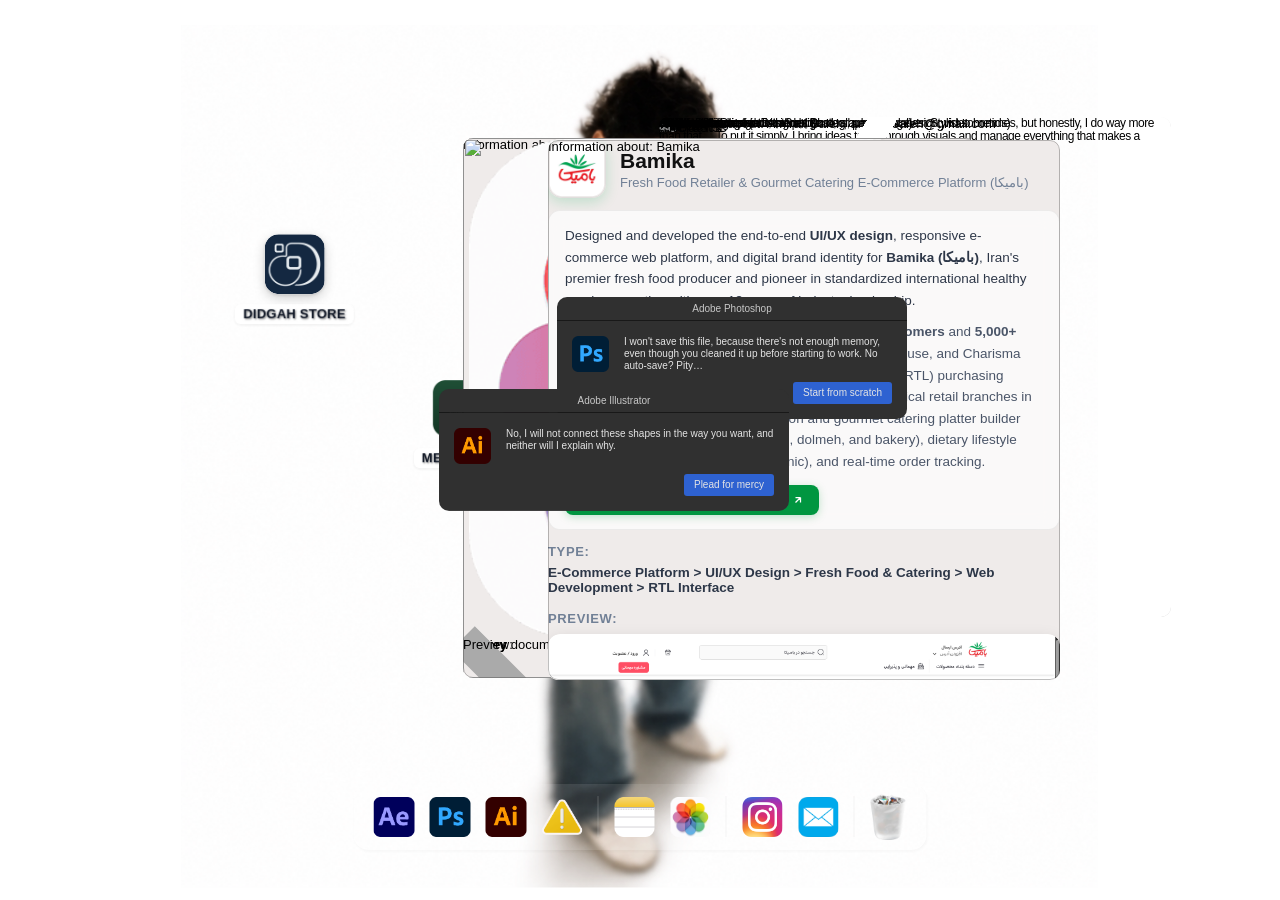
==== commit 9ddb3bf1: "Update Instagram and Mail dock links to amiralysaleh profile and email" ====
--- a/index.html
+++ b/index.html
@@ -18,12 +18,12 @@
     <link rel="apple-touch-icon" href="https://framerusercontent.com/images/aqLjtp4gEXwbpC2tQCXQMSbMFg.png">
     <!-- Open Graph / Facebook -->
     <meta property="og:type" content="website">
-    <meta property="og:title" content="bychudy">
+    <meta property="og:title" content="byAmiraly">
     <meta property="og:description" content="">
     <meta property="og:image" content="./assets/XXNiNXbRLo77197g1BXBd7iSu4.png">
     <!-- Twitter -->
     <meta name="twitter:card" content="summary_large_image">
-    <meta name="twitter:title" content="bychudy">
+    <meta name="twitter:title" content="byAmiraly">
     <meta name="twitter:description" content="">
     <meta name="twitter:image" content="./assets/XXNiNXbRLo77197g1BXBd7iSu4.png">
 	
@@ -141,7 +141,7 @@
     
     <!-- End of bodyStart -->
 	
-	<div id="main" data-framer-hydrate-v2="{&quot;routeId&quot;:&quot;tgZE7oCl6&quot;,&quot;localeId&quot;:&quot;default&quot;,&quot;breakpoints&quot;:[{&quot;hash&quot;:&quot;h742i1&quot;,&quot;mediaQuery&quot;:&quot;(min-width: 1200px)&quot;},{&quot;hash&quot;:&quot;19nhamh&quot;,&quot;mediaQuery&quot;:&quot;(min-width: 810px) and (max-width: 1199.98px)&quot;},{&quot;hash&quot;:&quot;15h7cxy&quot;,&quot;mediaQuery&quot;:&quot;(max-width: 809.98px)&quot;}]}" data-framer-ssr-released-at="2026-03-23T18:24:00.948Z" data-framer-page-optimized-at="2026-03-25T19:28:42.099Z" data-framer-generated-page=""><!--$--><style data-framer-html-style="">html body { background: rgb(255, 255, 255); }</style><!--$--><div data-framer-root="" class="sc-bRKDuR jYIPCV framer-SRMyU framer-h742i1" style="min-height:100vh;width:auto"><!--$--><div class="sc-hvigdm davd framer-4qarx7" data-framer-name="Height:100dvh" style="height:100dvh"><main class="framer-af5wz7" data-framer-name="Main Desktop"><div class="ssr-variant"><div class="framer-a0022s-container" id="a0022s" style="transform:translate(-50%, -50%)"><!--$--><div class="framer-fFErI framer-EcH9y framer-yeyt2i framer-v-yeyt2i" data-highlight="true" style="opacity: 1; transform: none; user-select: none; touch-action: none; transform-origin: 50% 50% 0px;" draggable="false" tabindex="0" data-framer-name="Newonce"><div class="framer-1guu82u" style="transform: none; transform-origin: 50% 50% 0px; opacity: 1;"><div class="framer-1c3i4v8" style="--border-bottom-width: 0px; --border-color: rgba(0, 0, 0, 0); --border-left-width: 0px; --border-right-width: 0px; --border-style: solid; --border-top-width: 0px; background-color: rgba(0, 0, 0, 0); border-radius: 0px; will-change: auto; transform: none; transform-origin: 50% 50% 0px; opacity: 1;"><div class="framer-1pzq6rx" data-framer-name="Project Cover" style="border-radius: 2px; transform: none; transform-origin: 50% 50% 0px; opacity: 1;"><div style="position:absolute;border-radius:inherit;corner-shape:inherit;top:0;right:0;bottom:0;left:0" data-framer-background-image-wrapper="true"><img decoding="auto" width="4501" height="2344" sizes="118.8px" srcset="https://framerusercontent.com/images/ilvoXTDcnDsImvphfVtUJPTKOp8.jpg?scale-down-to=512 512w,https://framerusercontent.com/images/ilvoXTDcnDsImvphfVtUJPTKOp8.jpg?scale-down-to=1024 1024w,https://framerusercontent.com/images/ilvoXTDcnDsImvphfVtUJPTKOp8.jpg?scale-down-to=2048 2048w,https://framerusercontent.com/images/ilvoXTDcnDsImvphfVtUJPTKOp8.jpg?scale-down-to=4096 4096w,https://framerusercontent.com/images/ilvoXTDcnDsImvphfVtUJPTKOp8.jpg 4501w" src="https://framerusercontent.com/images/ilvoXTDcnDsImvphfVtUJPTKOp8.jpg?scale-down-to=2048" alt="" style="display:block;width:100%;height:100%;border-radius:inherit;corner-shape:inherit;object-position:center;object-fit:cover"></div></div></div><div class="framer-1134ot6" style="background-color: rgba(0, 0, 0, 0); border-radius: 0px; will-change: auto; transform: none; transform-origin: 50% 50% 0px; opacity: 1;"><div class="framer-1u03kny" data-framer-name="Project Title" style="--framer-link-text-color: rgb(0, 153, 255); --framer-link-text-decoration: underline; text-shadow: rgba(0, 0, 0, 0.5) 1px 1px 2px; transform: none; transform-origin: 50% 50% 0px; opacity: 1;" data-framer-component-type="RichTextContainer"><h1 class="framer-text framer-styles-preset-t91zwe" data-styles-preset="XOZPkBOBB" style="--framer-text-alignment:center">Newonce</h1></div></div></div></div><!--/$--></div></div><div class="ssr-variant"><div class="framer-17gqvpl-container" id="17gqvpl" style="transform:translate(-50%, -50%)"><!--$--><div class="framer-M041H framer-EcH9y framer-vo74sr framer-v-vo74sr" data-framer-name="Hotel Mafija Vinyl" data-highlight="true" style="opacity:1;transform:none;-webkit-touch-callout:none;-webkit-user-select:none;user-select:none;touch-action:none" draggable="false" tabindex="0"><div class="framer-1oxhzwy" style="opacity: 1;"><div class="framer-1ixljh5" style="--border-bottom-width: 0px; --border-color: rgba(0, 0, 0, 0); --border-left-width: 0px; --border-right-width: 0px; --border-style: solid; --border-top-width: 0px; background-color: rgba(0, 0, 0, 0); border-radius: 0px; opacity: 1;"><div class="framer-e4ik9o" data-framer-name="Project Cover" style="border-radius: 2px; opacity: 1;"><div style="position:absolute;border-radius:inherit;corner-shape:inherit;top:0;right:0;bottom:0;left:0" data-framer-background-image-wrapper="true"><img decoding="auto" width="4000" height="4000" sizes="(min-width: 1200px) 60px, (min-width: 810px) and (max-width: 1199.98px) 60px, (max-width: 809.98px) 60px" srcset="https://framerusercontent.com/images/vs3eHHOnNIgYRpCxqrlx6kGu7ZE.png?scale-down-to=512 512w,https://framerusercontent.com/images/vs3eHHOnNIgYRpCxqrlx6kGu7ZE.png?scale-down-to=1024 1024w,https://framerusercontent.com/images/vs3eHHOnNIgYRpCxqrlx6kGu7ZE.png?scale-down-to=2048 2048w,https://framerusercontent.com/images/vs3eHHOnNIgYRpCxqrlx6kGu7ZE.png 4000w" src="https://framerusercontent.com/images/vs3eHHOnNIgYRpCxqrlx6kGu7ZE.png?scale-down-to=2048" alt="" style="display:block;width:100%;height:100%;border-radius:inherit;corner-shape:inherit;object-position:center;object-fit:cover"></div></div></div><div class="framer-xc71t4" style="background-color: rgba(0, 0, 0, 0); border-radius: 0px; opacity: 1;"><div class="framer-nhs9yd" data-framer-name="Project Title" style="--framer-link-text-color: rgb(0, 153, 255); --framer-link-text-decoration: underline; text-shadow: rgba(0, 0, 0, 0.5) 1px 1px 2px; transform: none; opacity: 1;" data-framer-component-type="RichTextContainer"><h1 class="framer-text framer-styles-preset-t91zwe" data-styles-preset="XOZPkBOBB" style="--framer-text-alignment:center">Hotel Mafija Vinyl</h1></div></div></div></div><!--/$--></div></div><div class="ssr-variant"><div class="framer-10bwery-container" id="10bwery" style="transform:translate(-50%, -50%)"><!--$--><div class="framer-cztFP framer-EcH9y framer-16p7bue framer-v-16p7bue" data-framer-name="Stage Visuals" data-highlight="true" style="opacity:1;transform:none;-webkit-touch-callout:none;-webkit-user-select:none;user-select:none;touch-action:none" draggable="false" tabindex="0"><div class="framer-1vbbn0u" style="opacity: 1;"><div class="framer-d606u3" style="--border-bottom-width: 0px; --border-color: rgba(0, 0, 0, 0); --border-left-width: 0px; --border-right-width: 0px; --border-style: solid; --border-top-width: 0px; background-color: rgba(0, 0, 0, 0); border-radius: 0px; opacity: 1;"><div class="framer-mzzyye" data-framer-name="Project Cover" style="border-radius: 2px; opacity: 1;"><div style="position:absolute;border-radius:inherit;corner-shape:inherit;top:0;right:0;bottom:0;left:0" data-framer-background-image-wrapper="true"><img decoding="auto" width="1312" height="526" sizes="(min-width: 1200px) 145px, (min-width: 810px) and (max-width: 1199.98px) 145px, (max-width: 809.98px) 145px" srcset="./assets/XiO6GJp2jWnohMsvZvpVErzzfPA.png?scale-down-to=512 512w,./assets/XiO6GJp2jWnohMsvZvpVErzzfPA.png?scale-down-to=1024 1024w,./assets/XiO6GJp2jWnohMsvZvpVErzzfPA.png 1312w" src="./assets/XiO6GJp2jWnohMsvZvpVErzzfPA.png" alt="" style="display:block;width:100%;height:100%;border-radius:inherit;corner-shape:inherit;object-position:center;object-fit:cover"></div></div></div><div class="framer-1g887ml" style="background-color: rgba(0, 0, 0, 0); border-radius: 0px; opacity: 1;"><div class="framer-q643q3" data-framer-name="Project Title" style="--framer-link-text-color: rgb(0, 153, 255); --framer-link-text-decoration: underline; text-shadow: rgba(0, 0, 0, 0.5) 1px 1px 2px; transform: none; opacity: 1;" data-framer-component-type="RichTextContainer"><h1 class="framer-text framer-styles-preset-t91zwe" data-styles-preset="XOZPkBOBB" style="--framer-text-alignment:center">Stage Visuals</h1></div></div></div></div><!--/$--></div></div><div class="ssr-variant"><div class="framer-142qtus-container" id="142qtus" style="transform:translate(-50%, -50%)"><!--$--><div class="framer-PHK16 framer-EcH9y framer-qsefof framer-v-qsefof" data-framer-name="Merch" data-highlight="true" style="opacity:1;transform:none;-webkit-touch-callout:none;-webkit-user-select:none;user-select:none;touch-action:none" draggable="false" tabindex="0"><div class="framer-13nn2z7" style="opacity: 1;"><div class="framer-1ecyytc" style="--border-bottom-width: 0px; --border-color: rgba(0, 0, 0, 0); --border-left-width: 0px; --border-right-width: 0px; --border-style: solid; --border-top-width: 0px; background-color: rgba(0, 0, 0, 0); border-radius: 0px; opacity: 1;"><div class="framer-amqw2o" data-framer-name="Project Cover" style="border-radius: 2px; opacity: 1;"><div style="position:absolute;border-radius:inherit;corner-shape:inherit;top:0;right:0;bottom:0;left:0" data-framer-background-image-wrapper="true"><img decoding="auto" width="1440" height="1440" sizes="(min-width: 1200px) 60px, (min-width: 810px) and (max-width: 1199.98px) 60px, (max-width: 809.98px) 60px" srcset="https://framerusercontent.com/images/NV75KWEj48oSYT4ASPNnYB91J8.jpg?scale-down-to=512 512w,https://framerusercontent.com/images/NV75KWEj48oSYT4ASPNnYB91J8.jpg?scale-down-to=1024 1024w,https://framerusercontent.com/images/NV75KWEj48oSYT4ASPNnYB91J8.jpg 1440w" src="https://framerusercontent.com/images/NV75KWEj48oSYT4ASPNnYB91J8.jpg" alt="" style="display:block;width:100%;height:100%;border-radius:inherit;corner-shape:inherit;object-position:center;object-fit:cover"></div></div></div><div class="framer-1yt040x" style="background-color: rgba(0, 0, 0, 0); border-radius: 0px; opacity: 1;"><div class="framer-15awa7d" data-framer-name="Project Title" style="--framer-link-text-color: rgb(0, 153, 255); --framer-link-text-decoration: underline; text-shadow: rgba(0, 0, 0, 0.5) 1px 1px 2px; transform: none; opacity: 1;" data-framer-component-type="RichTextContainer"><h1 class="framer-text framer-styles-preset-t91zwe" data-styles-preset="XOZPkBOBB" style="--framer-text-alignment:center">Merch</h1></div></div></div></div><!--/$--></div></div><div class="ssr-variant"><div class="framer-56um7k-container" id="56um7k" style="transform:translate(-50%, -50%)"><!--$--><div class="framer-J3Wi7 framer-EcH9y framer-1w6eaqu framer-v-1w6eaqu" data-framer-name="Kacperczyk 2024" data-highlight="true" style="opacity:1;transform:none;-webkit-touch-callout:none;-webkit-user-select:none;user-select:none;touch-action:none" draggable="false" tabindex="0"><div class="framer-lwchpa" style="opacity: 1;"><div class="framer-1tb6dr9" style="--border-bottom-width: 0px; --border-color: rgba(0, 0, 0, 0); --border-left-width: 0px; --border-right-width: 0px; --border-style: solid; --border-top-width: 0px; background-color: rgba(0, 0, 0, 0); border-radius: 0px; opacity: 1;"><div class="framer-m6jbrw" data-framer-name="Project Cover" style="border-radius: 2px; opacity: 1;"><div style="position:absolute;border-radius:inherit;corner-shape:inherit;top:0;right:0;bottom:0;left:0" data-framer-background-image-wrapper="true"><img decoding="auto" width="3200" height="4000" sizes="(min-width: 1200px) 60px, (min-width: 810px) and (max-width: 1199.98px) 60px, (max-width: 809.98px) 60px" srcset="https://framerusercontent.com/images/KEAILhibiu6MJtAQoH4jN1iiJo.jpg?scale-down-to=1024 819w,https://framerusercontent.com/images/KEAILhibiu6MJtAQoH4jN1iiJo.jpg?scale-down-to=2048 1638w,https://framerusercontent.com/images/KEAILhibiu6MJtAQoH4jN1iiJo.jpg 3200w" src="https://framerusercontent.com/images/KEAILhibiu6MJtAQoH4jN1iiJo.jpg?scale-down-to=2048" alt="" style="display:block;width:100%;height:100%;border-radius:inherit;corner-shape:inherit;object-position:center;object-fit:cover"></div></div></div><div class="framer-1mqy45r" style="background-color: rgba(0, 0, 0, 0); border-radius: 0px; opacity: 1;"><div class="framer-y5p3ej" data-framer-name="Project Title" style="--framer-link-text-color: rgb(0, 153, 255); --framer-link-text-decoration: underline; text-shadow: rgba(0, 0, 0, 0.5) 1px 1px 2px; transform: none; opacity: 1;" data-framer-component-type="RichTextContainer"><h1 class="framer-text framer-styles-preset-t91zwe" data-styles-preset="XOZPkBOBB" style="--framer-text-alignment:center">Kacperczyk 2024</h1></div></div></div></div><!--/$--></div></div><div class="ssr-variant"><div class="framer-18p4tsc-container" id="18p4tsc" style="transform:translate(-50%, -50%)"><!--$--><div class="framer-0FoN6 framer-EcH9y framer-lbmsy8 framer-v-lbmsy8" data-framer-name="Trasa Po Końcu Świata" data-highlight="true" style="opacity:1;transform:none;-webkit-touch-callout:none;-webkit-user-select:none;user-select:none;touch-action:none" draggable="false" tabindex="0"><div class="framer-1razsq3" style="opacity: 1;"><div class="framer-fxzz31" style="--border-bottom-width: 0px; --border-color: rgba(0, 0, 0, 0); --border-left-width: 0px; --border-right-width: 0px; --border-style: solid; --border-top-width: 0px; background-color: rgba(0, 0, 0, 0); border-radius: 0px; opacity: 1;"><div class="framer-sa8lvp" data-framer-name="Project Cover" style="border-radius: 2px; opacity: 1;"><div style="position:absolute;border-radius:inherit;corner-shape:inherit;top:0;right:0;bottom:0;left:0" data-framer-background-image-wrapper="true"><img decoding="auto" width="1710" height="2136" sizes="(min-width: 1200px) 60px, (min-width: 810px) and (max-width: 1199.98px) 60px, (max-width: 809.98px) 60px" srcset="https://framerusercontent.com/images/Lx5tLMHaVdhs7fD27bCK8cvb2v4.jpg?scale-down-to=1024 819w,https://framerusercontent.com/images/Lx5tLMHaVdhs7fD27bCK8cvb2v4.jpg?scale-down-to=2048 1639w,https://framerusercontent.com/images/Lx5tLMHaVdhs7fD27bCK8cvb2v4.jpg 1710w" src="https://framerusercontent.com/images/Lx5tLMHaVdhs7fD27bCK8cvb2v4.jpg?scale-down-to=2048" alt="" style="display:block;width:100%;height:100%;border-radius:inherit;corner-shape:inherit;object-position:center;object-fit:cover"></div></div></div><div class="framer-739jmp" style="background-color: rgba(0, 0, 0, 0); border-radius: 0px; opacity: 1;"><div class="framer-1k1xdtx" data-framer-name="Project Title" style="--framer-link-text-color: rgb(0, 153, 255); --framer-link-text-decoration: underline; text-shadow: rgba(0, 0, 0, 0.5) 1px 1px 2px; transform: none; opacity: 1;" data-framer-component-type="RichTextContainer"><h1 class="framer-text framer-styles-preset-t91zwe" data-styles-preset="XOZPkBOBB" style="--framer-text-alignment:center">Trasa<br class="framer-text">Po Końcu Świata</h1></div></div></div></div><!--/$--></div></div><div class="ssr-variant"><div class="framer-1i244pm-container" data-framer-name="Ryk" id="1i244pm" name="Ryk" style="transform:translate(-50%, -50%)"><!--$--><div name="Ryk" class="framer-vwsKP framer-EcH9y framer-16cts0u framer-v-16cts0u" data-framer-name="Ryk" data-highlight="true" style="opacity:1;transform:none;-webkit-touch-callout:none;-webkit-user-select:none;user-select:none;touch-action:none" draggable="false" tabindex="0"><div class="framer-1q62ngc" style="opacity: 1;"><div class="framer-1n95w91" style="--border-bottom-width: 0px; --border-color: rgba(0, 0, 0, 0); --border-left-width: 0px; --border-right-width: 0px; --border-style: solid; --border-top-width: 0px; background-color: rgba(0, 0, 0, 0); border-radius: 0px; opacity: 1;"><div class="framer-88bnct" data-framer-name="Project Cover" style="border-radius: 2px; opacity: 1;"><div style="position:absolute;border-radius:inherit;corner-shape:inherit;top:0;right:0;bottom:0;left:0" data-framer-background-image-wrapper="true"><img decoding="auto" width="3000" height="3000" sizes="(min-width: 1200px) 60px, (min-width: 810px) and (max-width: 1199.98px) 60px, (max-width: 809.98px) 60px" srcset="https://framerusercontent.com/images/jWCd6yieKKyRymQkEZLe6vjBEI.jpg?scale-down-to=512 512w,https://framerusercontent.com/images/jWCd6yieKKyRymQkEZLe6vjBEI.jpg?scale-down-to=1024 1024w,https://framerusercontent.com/images/jWCd6yieKKyRymQkEZLe6vjBEI.jpg?scale-down-to=2048 2048w,https://framerusercontent.com/images/jWCd6yieKKyRymQkEZLe6vjBEI.jpg 3000w" src="https://framerusercontent.com/images/jWCd6yieKKyRymQkEZLe6vjBEI.jpg?scale-down-to=2048" alt="" style="display:block;width:100%;height:100%;border-radius:inherit;corner-shape:inherit;object-position:center;object-fit:cover"></div></div></div><div class="framer-1wkl6o9" style="background-color: rgba(0, 0, 0, 0); border-radius: 0px; opacity: 1;"><div class="framer-15ih2yq" data-framer-name="Project Title" style="--framer-link-text-color: rgb(0, 153, 255); --framer-link-text-decoration: underline; text-shadow: rgba(0, 0, 0, 0.5) 1px 1px 2px; transform: none; opacity: 1;" data-framer-component-type="RichTextContainer"><h1 class="framer-text framer-styles-preset-t91zwe" data-styles-preset="XOZPkBOBB" style="--framer-text-alignment:center">Ryk</h1></div></div></div></div><!--/$--></div></div><div class="ssr-variant"><div class="framer-934v3v-container" id="934v3v" style="transform:translate(-50%, -50%)"><!--$--><div class="framer-w1Xmr framer-EcH9y framer-1j3l1dh framer-v-1j3l1dh" data-framer-name="AlboAlbo" data-highlight="true" style="opacity:1;transform:none;-webkit-touch-callout:none;-webkit-user-select:none;user-select:none;touch-action:none" draggable="false" tabindex="0"><div class="framer-1bdfcij" style="opacity: 1;"><div class="framer-khmg8a" style="--border-bottom-width: 0px; --border-color: rgba(0, 0, 0, 0); --border-left-width: 0px; --border-right-width: 0px; --border-style: solid; --border-top-width: 0px; background-color: rgba(0, 0, 0, 0); border-radius: 0px; opacity: 1;"><div class="framer-17rrsat" data-framer-name="Project Cover" style="border-radius: 2px; opacity: 1;"><div style="position:absolute;border-radius:inherit;corner-shape:inherit;top:0;right:0;bottom:0;left:0" data-framer-background-image-wrapper="true"><img decoding="auto" width="812" height="813" sizes="(min-width: 1200px) 60px, (min-width: 810px) and (max-width: 1199.98px) 60px, (max-width: 809.98px) 60px" srcset="https://framerusercontent.com/images/NZ60SgshBCMdWN1o9hHoIfpHLe8.jpg 812w" src="https://framerusercontent.com/images/NZ60SgshBCMdWN1o9hHoIfpHLe8.jpg" alt="" style="display:block;width:100%;height:100%;border-radius:inherit;corner-shape:inherit;object-position:center;object-fit:cover"></div></div></div><div class="framer-76s7fl" style="background-color: rgba(0, 0, 0, 0); border-radius: 0px; opacity: 1;"><div class="framer-gvt58z" data-framer-name="Project Title" style="--framer-link-text-color: rgb(0, 153, 255); --framer-link-text-decoration: underline; text-shadow: rgba(0, 0, 0, 0.5) 1px 1px 2px; transform: none; opacity: 1;" data-framer-component-type="RichTextContainer"><h1 class="framer-text framer-styles-preset-t91zwe" data-styles-preset="XOZPkBOBB" style="--framer-text-alignment:center">AlboAlbo</h1></div></div></div></div><!--/$--></div></div><div class="ssr-variant"><div class="framer-1tnu609-container" id="1tnu609" style="transform:translate(-50%, -50%)"><!--$--><div class="framer-tpHVU framer-EcH9y framer-k9mnqc framer-v-k9mnqc" data-framer-name="Pierwszy Swag w Polsce" data-highlight="true" style="opacity:1;transform:none;-webkit-touch-callout:none;-webkit-user-select:none;user-select:none;touch-action:none" draggable="false" tabindex="0"><div class="framer-2m5sn7" style="opacity: 1;"><div class="framer-dp4i3a" style="--border-bottom-width: 0px; --border-color: rgba(0, 0, 0, 0); --border-left-width: 0px; --border-right-width: 0px; --border-style: solid; --border-top-width: 0px; background-color: rgba(0, 0, 0, 0); border-radius: 0px; opacity: 1;"><div class="framer-94hodv" data-framer-name="Project Cover" style="border-radius: 2px; opacity: 1;"><div style="position:absolute;border-radius:inherit;corner-shape:inherit;top:0;right:0;bottom:0;left:0" data-framer-background-image-wrapper="true"><img decoding="auto" width="2344" height="2344" sizes="(min-width: 1200px) 60px, (min-width: 810px) and (max-width: 1199.98px) 60px, (max-width: 809.98px) 60px" srcset="https://framerusercontent.com/images/zaWs4d37fEOTdAisIq7UlAJyIU.png?scale-down-to=512 512w,https://framerusercontent.com/images/zaWs4d37fEOTdAisIq7UlAJyIU.png?scale-down-to=1024 1024w,https://framerusercontent.com/images/zaWs4d37fEOTdAisIq7UlAJyIU.png?scale-down-to=2048 2048w,https://framerusercontent.com/images/zaWs4d37fEOTdAisIq7UlAJyIU.png 2344w" src="https://framerusercontent.com/images/zaWs4d37fEOTdAisIq7UlAJyIU.png?scale-down-to=2048" alt="" style="display:block;width:100%;height:100%;border-radius:inherit;corner-shape:inherit;object-position:center;object-fit:cover"></div></div></div><div class="framer-166l1f" style="background-color: rgba(0, 0, 0, 0); border-radius: 0px; opacity: 1;"><div class="framer-1vlbobl" data-framer-name="Project Title" style="--framer-link-text-color: rgb(0, 153, 255); --framer-link-text-decoration: underline; text-shadow: rgba(0, 0, 0, 0.5) 1px 1px 2px; transform: none; opacity: 1;" data-framer-component-type="RichTextContainer"><h1 class="framer-text framer-styles-preset-t91zwe" data-styles-preset="XOZPkBOBB" style="--framer-text-alignment:center">Pierwszy Swag<br class="framer-text">w Polsce</h1></div></div></div></div><!--/$--></div></div><div class="ssr-variant"><div class="framer-xs6hff-container" id="xs6hff" style="transform:translate(-50%, -50%)"><!--$--><div class="framer-C6huO framer-EcH9y framer-1ms2mem framer-v-1ms2mem" data-framer-name="Winnica Katarzyna" data-highlight="true" style="opacity:1;transform:none;-webkit-touch-callout:none;-webkit-user-select:none;user-select:none;touch-action:none" draggable="false" tabindex="0"><div class="framer-127ysms" style="opacity: 1;"><div class="framer-zkfn2h" style="--border-bottom-width: 0px; --border-color: rgba(0, 0, 0, 0); --border-left-width: 0px; --border-right-width: 0px; --border-style: solid; --border-top-width: 0px; background-color: rgba(0, 0, 0, 0); border-radius: 0px; opacity: 1;"><div class="framer-1bv4uo" data-framer-name="Project Cover" style="border-radius: 2px; opacity: 1;"><div style="position:absolute;border-radius:inherit;corner-shape:inherit;top:0;right:0;bottom:0;left:0" data-framer-background-image-wrapper="true"><img decoding="auto" width="1080" height="1350" sizes="(min-width: 1200px) 60px, (min-width: 810px) and (max-width: 1199.98px) 60px, (max-width: 809.98px) 60px" srcset="https://framerusercontent.com/images/RQPDYTzRbDaqK0xEXlZxI43cGWA.jpg?scale-down-to=1024 819w,https://framerusercontent.com/images/RQPDYTzRbDaqK0xEXlZxI43cGWA.jpg 1080w" src="https://framerusercontent.com/images/RQPDYTzRbDaqK0xEXlZxI43cGWA.jpg" alt="" style="display:block;width:100%;height:100%;border-radius:inherit;corner-shape:inherit;object-position:center;object-fit:cover"></div></div></div><div class="framer-p77z3v" style="background-color: rgba(0, 0, 0, 0); border-radius: 0px; opacity: 1;"><div class="framer-194008x" data-framer-name="Project Title" style="--framer-link-text-color: rgb(0, 153, 255); --framer-link-text-decoration: underline; text-shadow: rgba(0, 0, 0, 0.5) 1px 1px 2px; transform: none; opacity: 1;" data-framer-component-type="RichTextContainer"><h1 class="framer-text framer-styles-preset-t91zwe" data-styles-preset="XOZPkBOBB" style="--framer-text-alignment:center">wine bottlE<br class="framer-text">Label</h1></div></div></div></div><!--/$--></div></div><div class="ssr-variant"><div class="framer-1qboa1r-container" id="1qboa1r" style="transform:translate(-50%, -50%)"><!--$--><div class="framer-hLf87 framer-EcH9y framer-1eacaxs framer-v-1eacaxs" data-framer-name="Trasa Końca Świata" data-highlight="true" style="opacity:1;transform:none;-webkit-touch-callout:none;-webkit-user-select:none;user-select:none;touch-action:none" draggable="false" tabindex="0"><div class="framer-1r6em5y" style="opacity: 1;"><div class="framer-1y9l7wr" style="--border-bottom-width: 0px; --border-color: rgba(0, 0, 0, 0); --border-left-width: 0px; --border-right-width: 0px; --border-style: solid; --border-top-width: 0px; background-color: rgba(0, 0, 0, 0); border-radius: 0px; opacity: 1;"><div class="framer-1a3popi" data-framer-name="Project Cover" style="border-radius: 2px; opacity: 1;"><div style="position:absolute;border-radius:inherit;corner-shape:inherit;top:0;right:0;bottom:0;left:0" data-framer-background-image-wrapper="true"><img decoding="auto" width="2048" height="2732" sizes="(min-width: 1200px) 60px, (min-width: 810px) and (max-width: 1199.98px) 60px, (max-width: 809.98px) 60px" srcset="https://framerusercontent.com/images/XbMkS9XvldiXkzeKYwAm2TFdmhg.jpg?scale-down-to=1024 767w,https://framerusercontent.com/images/XbMkS9XvldiXkzeKYwAm2TFdmhg.jpg?scale-down-to=2048 1535w,https://framerusercontent.com/images/XbMkS9XvldiXkzeKYwAm2TFdmhg.jpg 2048w" src="https://framerusercontent.com/images/XbMkS9XvldiXkzeKYwAm2TFdmhg.jpg?scale-down-to=2048" alt="" style="display:block;width:100%;height:100%;border-radius:inherit;corner-shape:inherit;object-position:center;object-fit:cover"></div></div></div><div class="framer-7sv0c5" style="background-color: rgba(0, 0, 0, 0); border-radius: 0px; opacity: 1;"><div class="framer-i2e4mg" data-framer-name="Project Title" style="--framer-link-text-color: rgb(0, 153, 255); --framer-link-text-decoration: underline; text-shadow: rgba(0, 0, 0, 0.5) 1px 1px 2px; transform: none; opacity: 1;" data-framer-component-type="RichTextContainer"><h1 class="framer-text framer-styles-preset-t91zwe" data-styles-preset="XOZPkBOBB" style="--framer-text-alignment:center">Trasa Końca<br class="framer-text">Świata</h1></div></div></div></div><!--/$--></div></div><div class="ssr-variant"><div class="framer-6s8r8v-container" id="6s8r8v" style="transform:translate(-50%, -50%)"><!--$--><div class="framer-uBqbj framer-EcH9y framer-mejdci framer-v-mejdci" data-highlight="true" style="opacity: 1; transform: none; user-select: none; touch-action: none; transform-origin: 50% 50% 0px;" draggable="false" tabindex="0" data-framer-name="Love Song Sad"><div class="framer-1xgopzh" style="transform: none; transform-origin: 50% 50% 0px;"><div class="framer-xwkkt0" style="--border-bottom-width: 0px; --border-color: rgba(0, 0, 0, 0); --border-left-width: 0px; --border-right-width: 0px; --border-style: solid; --border-top-width: 0px; background-color: rgba(0, 0, 0, 0); border-radius: 0px; will-change: auto; transform: none; transform-origin: 50% 50% 0px;"><div class="framer-1ahr2uj" data-framer-name="Project Cover" style="border-radius: 2px; transform: none; transform-origin: 50% 50% 0px;"><div style="position:absolute;border-radius:inherit;corner-shape:inherit;top:0;right:0;bottom:0;left:0" data-framer-background-image-wrapper="true"><img decoding="auto" width="3000" height="3000" sizes="60px" srcset="https://framerusercontent.com/images/fe9iUEF8EwBTNIEdJWEi3Tnk2rE.png?scale-down-to=512 512w,https://framerusercontent.com/images/fe9iUEF8EwBTNIEdJWEi3Tnk2rE.png?scale-down-to=1024 1024w,https://framerusercontent.com/images/fe9iUEF8EwBTNIEdJWEi3Tnk2rE.png?scale-down-to=2048 2048w,https://framerusercontent.com/images/fe9iUEF8EwBTNIEdJWEi3Tnk2rE.png 3000w" src="https://framerusercontent.com/images/fe9iUEF8EwBTNIEdJWEi3Tnk2rE.png?scale-down-to=2048" alt="" style="display:block;width:100%;height:100%;border-radius:inherit;corner-shape:inherit;object-position:center;object-fit:cover"></div></div></div><div class="framer-1ori4hj" style="background-color: rgba(0, 0, 0, 0); border-radius: 0px; will-change: auto; transform: none; transform-origin: 50% 50% 0px;"><div class="framer-1fymofr" data-framer-name="Project Title" style="--framer-link-text-color: rgb(0, 153, 255); --framer-link-text-decoration: underline; text-shadow: rgba(0, 0, 0, 0.5) 1px 1px 2px; transform: none; transform-origin: 50% 50% 0px;" data-framer-component-type="RichTextContainer"><h1 class="framer-text framer-styles-preset-t91zwe" data-styles-preset="XOZPkBOBB" style="--framer-text-alignment:center">Love Song Sad</h1></div></div></div></div><!--/$--></div></div><div class="ssr-variant"><div class="framer-6mvdu1-container" id="6mvdu1" style="transform:translate(-50%, -50%)"><!--$--><div class="framer-TZxcM framer-EcH9y framer-1ttsu4f framer-v-1ttsu4f" data-framer-name="Ramówka" data-highlight="true" style="opacity:1;transform:none;-webkit-touch-callout:none;-webkit-user-select:none;user-select:none;touch-action:none" draggable="false" tabindex="0"><div class="framer-3au4s8" style="opacity: 1;"><div class="framer-1i3vt1l" style="--border-bottom-width: 0px; --border-color: rgba(0, 0, 0, 0); --border-left-width: 0px; --border-right-width: 0px; --border-style: solid; --border-top-width: 0px; background-color: rgba(0, 0, 0, 0); border-radius: 0px; opacity: 1;"><div class="framer-57sxjl" data-framer-name="Project Cover" style="border-radius: 2px; opacity: 1;"><div style="position:absolute;border-radius:inherit;corner-shape:inherit;top:0;right:0;bottom:0;left:0" data-framer-background-image-wrapper="true"><img decoding="auto" width="2344" height="2344" sizes="(min-width: 1200px) 60px, (min-width: 810px) and (max-width: 1199.98px) 60px, (max-width: 809.98px) 60px" srcset="https://framerusercontent.com/images/4Z5Uu2weo5aIYxIH7T6fRBgBI.jpg?scale-down-to=512 512w,https://framerusercontent.com/images/4Z5Uu2weo5aIYxIH7T6fRBgBI.jpg?scale-down-to=1024 1024w,https://framerusercontent.com/images/4Z5Uu2weo5aIYxIH7T6fRBgBI.jpg?scale-down-to=2048 2048w,https://framerusercontent.com/images/4Z5Uu2weo5aIYxIH7T6fRBgBI.jpg 2344w" src="https://framerusercontent.com/images/4Z5Uu2weo5aIYxIH7T6fRBgBI.jpg?scale-down-to=2048" alt="" style="display:block;width:100%;height:100%;border-radius:inherit;corner-shape:inherit;object-position:center;object-fit:cover"></div></div></div><div class="framer-49mk56" style="background-color: rgba(0, 0, 0, 0); border-radius: 0px; opacity: 1;"><div class="framer-fabx5x" data-framer-name="Project Title" style="--framer-link-text-color: rgb(0, 153, 255); --framer-link-text-decoration: underline; text-shadow: rgba(0, 0, 0, 0.5) 1px 1px 2px; transform: none; opacity: 1;" data-framer-component-type="RichTextContainer"><h1 class="framer-text framer-styles-preset-t91zwe" data-styles-preset="XOZPkBOBB" style="--framer-text-alignment:center">Ramówka</h1></div></div></div></div><!--/$--></div></div><div class="ssr-variant"><div class="framer-kp1ekb-container" id="kp1ekb" style="transform:translate(-50%, -50%)"><!--$--><div class="framer-rENQg framer-EcH9y framer-1aturm0 framer-v-1aturm0" data-framer-name="Chanel" data-highlight="true" style="opacity:1;transform:none;-webkit-touch-callout:none;-webkit-user-select:none;user-select:none;touch-action:none" draggable="false" tabindex="0"><div class="framer-17mh12b" style="opacity: 1;"><div class="framer-a03mq7" style="--border-bottom-width: 0px; --border-color: rgba(0, 0, 0, 0); --border-left-width: 0px; --border-right-width: 0px; --border-style: solid; --border-top-width: 0px; background-color: rgba(0, 0, 0, 0); border-radius: 0px; opacity: 1;"><div class="framer-13e51hf" data-framer-name="Project Cover" style="border-radius: 2px; opacity: 1;"><div style="position:absolute;border-radius:inherit;corner-shape:inherit;top:0;right:0;bottom:0;left:0" data-framer-background-image-wrapper="true"><img decoding="auto" width="2000" height="2000" sizes="(min-width: 1200px) 60px, (min-width: 810px) and (max-width: 1199.98px) 60px, (max-width: 809.98px) 60px" srcset="https://framerusercontent.com/images/2Dyzpv30QU8q8UALM8Nq6rMor5A.jpg?scale-down-to=512 512w,https://framerusercontent.com/images/2Dyzpv30QU8q8UALM8Nq6rMor5A.jpg?scale-down-to=1024 1024w,https://framerusercontent.com/images/2Dyzpv30QU8q8UALM8Nq6rMor5A.jpg 2000w" src="https://framerusercontent.com/images/2Dyzpv30QU8q8UALM8Nq6rMor5A.jpg" alt="" style="display:block;width:100%;height:100%;border-radius:inherit;corner-shape:inherit;object-position:center;object-fit:cover"></div></div></div><div class="framer-kj44jp" style="background-color: rgba(0, 0, 0, 0); border-radius: 0px; opacity: 1;"><div class="framer-ndvfl4" data-framer-name="Project Title" style="--framer-link-text-color: rgb(0, 153, 255); --framer-link-text-decoration: underline; text-shadow: rgba(0, 0, 0, 0.5) 1px 1px 2px; transform: none; opacity: 1;" data-framer-component-type="RichTextContainer"><h1 class="framer-text framer-styles-preset-t91zwe" data-styles-preset="XOZPkBOBB" style="--framer-text-alignment:center">Chanel</h1></div></div></div></div><!--/$--></div></div><div class="ssr-variant"><div class="framer-1gpjdxe-container" id="1gpjdxe" style="transform:translate(-50%, -50%)"><!--$--><div class="framer-5XhPO framer-EcH9y framer-l8h8qp framer-v-l8h8qp" data-framer-name="Concert KV" data-highlight="true" style="opacity:1;transform:none;-webkit-touch-callout:none;-webkit-user-select:none;user-select:none;touch-action:none" draggable="false" tabindex="0"><div class="framer-17yacw2" style="opacity: 1;"><div class="framer-1v34hbo" style="--border-bottom-width: 0px; --border-color: rgba(0, 0, 0, 0); --border-left-width: 0px; --border-right-width: 0px; --border-style: solid; --border-top-width: 0px; background-color: rgba(0, 0, 0, 0); border-radius: 0px; opacity: 1;"><div class="framer-1ryja2n" data-framer-name="Project Cover" style="border-radius: 2px; opacity: 1;"><div style="position:absolute;border-radius:inherit;corner-shape:inherit;top:0;right:0;bottom:0;left:0" data-framer-background-image-wrapper="true"><img decoding="auto" width="1000" height="1000" sizes="(min-width: 1200px) 60px, (min-width: 810px) and (max-width: 1199.98px) 60px, (max-width: 809.98px) 60px" srcset="https://framerusercontent.com/images/54Fk6FZWk05pc226hIGqlYKpM.jpg?scale-down-to=512 512w,https://framerusercontent.com/images/54Fk6FZWk05pc226hIGqlYKpM.jpg 1000w" src="https://framerusercontent.com/images/54Fk6FZWk05pc226hIGqlYKpM.jpg" alt="" style="display:block;width:100%;height:100%;border-radius:inherit;corner-shape:inherit;object-position:center;object-fit:cover"></div></div></div><div class="framer-19k1lox" style="background-color: rgba(0, 0, 0, 0); border-radius: 0px; opacity: 1;"><div class="framer-1ihhdxy" data-framer-name="Project Title" style="--framer-link-text-color: rgb(0, 153, 255); --framer-link-text-decoration: underline; text-shadow: rgba(0, 0, 0, 0.5) 1px 1px 2px; transform: none; opacity: 1;" data-framer-component-type="RichTextContainer"><h1 class="framer-text framer-styles-preset-t91zwe" data-styles-preset="XOZPkBOBB" style="--framer-text-alignment:center">solar * Białas</h1></div></div></div></div><!--/$--></div></div><div class="ssr-variant"><div class="framer-19nm9v3-container" id="19nm9v3" style="transform:translate(-50%, -50%)"><!--$--><div class="framer-FQQq0 framer-EcH9y framer-1vfvbin framer-v-1vfvbin" data-framer-name="SBM FF24" data-highlight="true" style="opacity:1;transform:none;-webkit-touch-callout:none;-webkit-user-select:none;user-select:none;touch-action:none" draggable="false" tabindex="0"><div class="framer-1l84iu0" style="opacity: 1;"><div class="framer-b2d7yr" style="--border-bottom-width: 0px; --border-color: rgba(0, 0, 0, 0); --border-left-width: 0px; --border-right-width: 0px; --border-style: solid; --border-top-width: 0px; background-color: rgba(0, 0, 0, 0); border-radius: 0px; opacity: 1;"><div class="framer-1y0xm9l" data-framer-name="Project Cover" style="border-radius: 2px; opacity: 1;"><div style="position:absolute;border-radius:inherit;corner-shape:inherit;top:0;right:0;bottom:0;left:0" data-framer-background-image-wrapper="true"><img decoding="auto" width="1080" height="1080" sizes="(min-width: 1200px) 60px, (min-width: 810px) and (max-width: 1199.98px) 60px, (max-width: 809.98px) 60px" srcset="https://framerusercontent.com/images/tOsZIQUKRgyCW5kI40qhOMY.jpg?scale-down-to=512 512w,https://framerusercontent.com/images/tOsZIQUKRgyCW5kI40qhOMY.jpg?scale-down-to=1024 1024w,https://framerusercontent.com/images/tOsZIQUKRgyCW5kI40qhOMY.jpg 1080w" src="https://framerusercontent.com/images/tOsZIQUKRgyCW5kI40qhOMY.jpg" alt="" style="display:block;width:100%;height:100%;border-radius:inherit;corner-shape:inherit;object-position:center;object-fit:cover"></div></div></div><div class="framer-13e7qb3" style="background-color: rgba(0, 0, 0, 0); border-radius: 0px; opacity: 1;"><div class="framer-s8ycko" data-framer-name="Project Title" style="--framer-link-text-color: rgb(0, 153, 255); --framer-link-text-decoration: underline; text-shadow: rgba(0, 0, 0, 0.5) 1px 1px 2px; transform: none; opacity: 1;" data-framer-component-type="RichTextContainer"><h1 class="framer-text framer-styles-preset-t91zwe" data-styles-preset="XOZPkBOBB" style="--framer-text-alignment:center">SBM FF24</h1></div></div></div></div><!--/$--></div></div><div class="ssr-variant"><div class="framer-d8uruw-container" id="d8uruw" style="transform:translate(-50%, -50%)"><!--$--><div class="framer-u4Cj6 framer-EcH9y framer-1xox20f framer-v-1xox20f" data-framer-name="Kajecik" data-highlight="true" style="opacity:1;transform:none;-webkit-touch-callout:none;-webkit-user-select:none;user-select:none;touch-action:none" draggable="false" tabindex="0"><div class="framer-1rg8bvy" style="opacity: 1;"><div class="framer-le6d0k" style="--border-bottom-width: 0px; --border-color: rgba(0, 0, 0, 0); --border-left-width: 0px; --border-right-width: 0px; --border-style: solid; --border-top-width: 0px; background-color: rgba(0, 0, 0, 0); border-radius: 0px; opacity: 1;"><div class="framer-1tygg15" data-framer-name="Project Cover" style="border-radius: 2px; opacity: 1;"><div style="position:absolute;border-radius:inherit;corner-shape:inherit;top:0;right:0;bottom:0;left:0" data-framer-background-image-wrapper="true"><img decoding="auto" width="862" height="1049" sizes="(min-width: 1200px) 60px, (min-width: 810px) and (max-width: 1199.98px) 60px, (max-width: 809.98px) 60px" srcset="https://framerusercontent.com/images/UsZLnlEdG1KHRC4uZYl01EBhRHc.jpg?scale-down-to=1024 841w,https://framerusercontent.com/images/UsZLnlEdG1KHRC4uZYl01EBhRHc.jpg 862w" src="https://framerusercontent.com/images/UsZLnlEdG1KHRC4uZYl01EBhRHc.jpg" alt="" style="display:block;width:100%;height:100%;border-radius:inherit;corner-shape:inherit;object-position:center;object-fit:cover"></div></div></div><div class="framer-19pyt60" style="background-color: rgba(0, 0, 0, 0); border-radius: 0px; opacity: 1;"><div class="framer-1tc4uy8" data-framer-name="Project Title" style="--framer-link-text-color: rgb(0, 153, 255); --framer-link-text-decoration: underline; text-shadow: rgba(0, 0, 0, 0.5) 1px 1px 2px; transform: none; opacity: 1;" data-framer-component-type="RichTextContainer"><h1 class="framer-text framer-styles-preset-t91zwe" data-styles-preset="XOZPkBOBB" style="--framer-text-alignment:center">Kajecik</h1></div></div></div></div><!--/$--></div></div><div class="ssr-variant"><div class="framer-1w4tim9-container" id="1w4tim9" style="transform:translate(-50%, -50%)"><!--$--><div class="framer-MYhgS framer-EcH9y framer-145uvbq framer-v-145uvbq" data-framer-name="To Nie Pop" data-highlight="true" style="opacity:1;transform:none;-webkit-touch-callout:none;-webkit-user-select:none;user-select:none;touch-action:none" draggable="false" tabindex="0"><div class="framer-xcbiyt" style="opacity: 1;"><div class="framer-82djvg" style="--border-bottom-width: 0px; --border-color: rgba(0, 0, 0, 0); --border-left-width: 0px; --border-right-width: 0px; --border-style: solid; --border-top-width: 0px; background-color: rgba(0, 0, 0, 0); border-radius: 0px; opacity: 1;"><div class="framer-14qwruk" data-framer-name="Project Cover" style="border-radius: 2px; opacity: 1;"><div style="position:absolute;border-radius:inherit;corner-shape:inherit;top:0;right:0;bottom:0;left:0" data-framer-background-image-wrapper="true"><img decoding="auto" width="512" height="512" sizes="(min-width: 1200px) 60px, (min-width: 810px) and (max-width: 1199.98px) 60px, (max-width: 809.98px) 60px" srcset="./assets/didgah-touch-icon.png" src="./assets/didgah-touch-icon.png" alt="" style="display:block;width:100%;height:100%;border-radius:inherit;corner-shape:inherit;object-position:center;object-fit:cover"></div></div></div><div class="framer-1knkmmk" style="background-color: rgba(0, 0, 0, 0); border-radius: 0px; opacity: 1;"><div class="framer-ez8d2v" data-framer-name="Project Title" style="--framer-link-text-color: rgb(0, 153, 255); --framer-link-text-decoration: underline; text-shadow: rgba(0, 0, 0, 0.5) 1px 1px 2px; transform: none; opacity: 1;" data-framer-component-type="RichTextContainer"><h1 class="framer-text framer-styles-preset-t91zwe" data-styles-preset="XOZPkBOBB" style="--framer-text-alignment:center">Didgah Store</h1></div></div></div></div><!--/$--></div></div><div class="ssr-variant"><div class="framer-ycq7fr-container" id="ycq7fr" style="transform:translate(-50%, -50%)"><!--$--><div class="framer-n3ps9 framer-EcH9y framer-1mridex framer-v-1mridex" data-framer-name="Wszyscy Jesteśmy Kacperczyk" data-highlight="true" style="opacity:1;transform:none;-webkit-touch-callout:none;-webkit-user-select:none;user-select:none;touch-action:none" draggable="false" tabindex="0"><div class="framer-l6o9s4" style="opacity: 1;"><div class="framer-169e750" style="--border-bottom-width: 0px; --border-color: rgba(0, 0, 0, 0); --border-left-width: 0px; --border-right-width: 0px; --border-style: solid; --border-top-width: 0px; background-color: rgba(0, 0, 0, 0); border-radius: 0px; opacity: 1;"><div class="framer-ire01h" data-framer-name="Project Cover" style="border-radius: 2px; opacity: 1;"><div style="position:absolute;border-radius:inherit;corner-shape:inherit;top:0;right:0;bottom:0;left:0" data-framer-background-image-wrapper="true"><img decoding="auto" width="1280" height="1280" sizes="(min-width: 1200px) 60px, (min-width: 810px) and (max-width: 1199.98px) 60px, (max-width: 809.98px) 60px" srcset="https://framerusercontent.com/images/kjPLabX9UVkQCSUPxIFt5Gzz1w.jpg?scale-down-to=512 512w,https://framerusercontent.com/images/kjPLabX9UVkQCSUPxIFt5Gzz1w.jpg?scale-down-to=1024 1024w,https://framerusercontent.com/images/kjPLabX9UVkQCSUPxIFt5Gzz1w.jpg 1280w" src="https://framerusercontent.com/images/kjPLabX9UVkQCSUPxIFt5Gzz1w.jpg" alt="" style="display:block;width:100%;height:100%;border-radius:inherit;corner-shape:inherit;object-position:center;object-fit:cover"></div></div></div><div class="framer-1pi7efm" style="background-color: rgba(0, 0, 0, 0); border-radius: 0px; opacity: 1;"><div class="framer-3zyz3l" data-framer-name="Project Title" style="--framer-link-text-color: rgb(0, 153, 255); --framer-link-text-decoration: underline; text-shadow: rgba(0, 0, 0, 0.5) 1px 1px 2px; transform: none; opacity: 1;" data-framer-component-type="RichTextContainer"><h1 class="framer-text framer-styles-preset-t91zwe" data-styles-preset="XOZPkBOBB" style="--framer-text-alignment:center">Wszyscy Jesteśmy<br class="framer-text">Kacperczyk</h1></div></div></div></div><!--/$--></div></div><div class="ssr-variant"><div class="framer-6on4rh-container" id="6on4rh" style="transform:translate(-50%, -50%)"><!--$--><div class="framer-mplvA framer-EcH9y framer-1c0m7jk framer-v-1c0m7jk" data-framer-name="Ryk X Sexed" data-highlight="true" style="opacity:1;transform:none;-webkit-touch-callout:none;-webkit-user-select:none;user-select:none;touch-action:none" draggable="false" tabindex="0"><div class="framer-1n9iv3w" style="opacity: 1;"><div class="framer-1awfpqe" style="--border-bottom-width: 0px; --border-color: rgba(0, 0, 0, 0); --border-left-width: 0px; --border-right-width: 0px; --border-style: solid; --border-top-width: 0px; background-color: rgba(0, 0, 0, 0); border-radius: 0px; opacity: 1;"><div class="framer-11w7xep" data-framer-name="Project Cover" style="border-radius: 2px; opacity: 1;"><div style="position:absolute;border-radius:inherit;corner-shape:inherit;top:0;right:0;bottom:0;left:0" data-framer-background-image-wrapper="true"><img decoding="auto" width="3000" height="3000" sizes="(min-width: 1200px) 60px, (min-width: 810px) and (max-width: 1199.98px) 60px, (max-width: 809.98px) 60px" srcset="https://framerusercontent.com/images/KHnFXGy9epDXtkLbgNOVGOPKRiQ.jpg?scale-down-to=512 512w,https://framerusercontent.com/images/KHnFXGy9epDXtkLbgNOVGOPKRiQ.jpg?scale-down-to=1024 1024w,https://framerusercontent.com/images/KHnFXGy9epDXtkLbgNOVGOPKRiQ.jpg?scale-down-to=2048 2048w,https://framerusercontent.com/images/KHnFXGy9epDXtkLbgNOVGOPKRiQ.jpg 3000w" src="https://framerusercontent.com/images/KHnFXGy9epDXtkLbgNOVGOPKRiQ.jpg?scale-down-to=2048" alt="" style="display:block;width:100%;height:100%;border-radius:inherit;corner-shape:inherit;object-position:center;object-fit:cover"></div></div></div><div class="framer-krbpv5" style="background-color: rgba(0, 0, 0, 0); border-radius: 0px; opacity: 1;"><div class="framer-139ogkd" data-framer-name="Project Title" style="--framer-link-text-color: rgb(0, 153, 255); --framer-link-text-decoration: underline; text-shadow: rgba(0, 0, 0, 0.5) 1px 1px 2px; transform: none; opacity: 1;" data-framer-component-type="RichTextContainer"><h1 class="framer-text framer-styles-preset-t91zwe" data-styles-preset="XOZPkBOBB" style="--framer-text-alignment:center">Ryk X Sexed</h1></div></div></div></div><!--/$--></div></div><div class="ssr-variant"><div class="framer-oimwn1-container" id="oimwn1" style="transform:translate(-50%, -50%)"><!--$--><div class="framer-6Lfr5 framer-EcH9y framer-1707441 framer-v-1707441" data-framer-name="Jacuś Fantasmagorie" data-highlight="true" style="opacity:1;transform:none;-webkit-touch-callout:none;-webkit-user-select:none;user-select:none;touch-action:none" draggable="false" tabindex="0"><div class="framer-6sbhb" style="opacity: 1;"><div class="framer-1itu1st" style="--border-bottom-width: 0px; --border-color: rgba(0, 0, 0, 0); --border-left-width: 0px; --border-right-width: 0px; --border-style: solid; --border-top-width: 0px; background-color: rgba(0, 0, 0, 0); border-radius: 0px; opacity: 1;"><div class="framer-11b3bls" data-framer-name="Project Cover" style="border-radius: 2px; opacity: 1;"><div style="position:absolute;border-radius:inherit;corner-shape:inherit;top:0;right:0;bottom:0;left:0" data-framer-background-image-wrapper="true"><img decoding="auto" width="1982" height="1764" sizes="(min-width: 1200px) 60px, (min-width: 810px) and (max-width: 1199.98px) 60px, (max-width: 809.98px) 60px" srcset="https://framerusercontent.com/images/4f8oI2IUAsE2Uy5Wl9ufZF63Q.jpg?scale-down-to=512 512w,https://framerusercontent.com/images/4f8oI2IUAsE2Uy5Wl9ufZF63Q.jpg?scale-down-to=1024 1024w,https://framerusercontent.com/images/4f8oI2IUAsE2Uy5Wl9ufZF63Q.jpg 1982w" src="https://framerusercontent.com/images/4f8oI2IUAsE2Uy5Wl9ufZF63Q.jpg" alt="" style="display:block;width:100%;height:100%;border-radius:inherit;corner-shape:inherit;object-position:center;object-fit:cover"></div></div></div><div class="framer-1fbwpqf" style="background-color: rgba(0, 0, 0, 0); border-radius: 0px; opacity: 1;"><div class="framer-vezjdp" data-framer-name="Project Title" style="--framer-link-text-color: rgb(0, 153, 255); --framer-link-text-decoration: underline; text-shadow: rgba(0, 0, 0, 0.5) 1px 1px 2px; transform: none; opacity: 1;" data-framer-component-type="RichTextContainer"><h1 class="framer-text framer-styles-preset-t91zwe" data-styles-preset="XOZPkBOBB" style="--framer-text-alignment:center">Fantasmagorie</h1></div></div></div></div><!--/$--></div></div><div class="ssr-variant"><div class="framer-v4nw7c-container" id="v4nw7c" style="transform:translate(-50%, -50%)"><!--$--><div class="framer-C1FD2 framer-EcH9y framer-prb1pj framer-v-prb1pj" data-framer-name="Szept" data-highlight="true" style="opacity:1;transform:none;-webkit-touch-callout:none;-webkit-user-select:none;user-select:none;touch-action:none" draggable="false" tabindex="0"><div class="framer-1lp5c1z" style="opacity: 1;"><div class="framer-1043wzo" style="--border-bottom-width: 0px; --border-color: rgba(0, 0, 0, 0); --border-left-width: 0px; --border-right-width: 0px; --border-style: solid; --border-top-width: 0px; background-color: rgba(0, 0, 0, 0); border-radius: 0px; opacity: 1;"><div class="framer-joaxu8" data-framer-name="Project Cover" style="border-radius: 2px; opacity: 1;"><div style="position:absolute;border-radius:inherit;corner-shape:inherit;top:0;right:0;bottom:0;left:0" data-framer-background-image-wrapper="true"><img decoding="auto" width="3000" height="3000" sizes="(min-width: 1200px) 60px, (min-width: 810px) and (max-width: 1199.98px) 60px, (max-width: 809.98px) 60px" srcset="https://framerusercontent.com/images/5d8MNkZuCap9LiIxQr7p7WXnL3c.jpg?scale-down-to=512 512w,https://framerusercontent.com/images/5d8MNkZuCap9LiIxQr7p7WXnL3c.jpg?scale-down-to=1024 1024w,https://framerusercontent.com/images/5d8MNkZuCap9LiIxQr7p7WXnL3c.jpg?scale-down-to=2048 2048w,https://framerusercontent.com/images/5d8MNkZuCap9LiIxQr7p7WXnL3c.jpg 3000w" src="https://framerusercontent.com/images/5d8MNkZuCap9LiIxQr7p7WXnL3c.jpg?scale-down-to=2048" alt="" style="display:block;width:100%;height:100%;border-radius:inherit;corner-shape:inherit;object-position:center;object-fit:cover"></div></div></div><div class="framer-f0a0wz" style="background-color: rgba(0, 0, 0, 0); border-radius: 0px; opacity: 1;"><div class="framer-1sj5tps" data-framer-name="Project Title" style="--framer-link-text-color: rgb(0, 153, 255); --framer-link-text-decoration: underline; text-shadow: rgba(0, 0, 0, 0.5) 1px 1px 2px; transform: none; opacity: 1;" data-framer-component-type="RichTextContainer"><h1 class="framer-text framer-styles-preset-t91zwe" data-styles-preset="XOZPkBOBB" style="--framer-text-alignment:center">Szept</h1></div></div></div></div><!--/$--></div></div><div class="ssr-variant"><div class="framer-loyaje-container" id="loyaje" style="transform:translate(-50%, -50%)"><!--$--><div class="framer-llfPD framer-EcH9y framer-1do37oh framer-v-1do37oh" data-framer-name="Huta" data-highlight="true" style="opacity:1;transform:none;-webkit-touch-callout:none;-webkit-user-select:none;user-select:none;touch-action:none" draggable="false" tabindex="0"><div class="framer-if7n1p" style="opacity: 1;"><div class="framer-i3dx5j" style="--border-bottom-width: 0px; --border-color: rgba(0, 0, 0, 0); --border-left-width: 0px; --border-right-width: 0px; --border-style: solid; --border-top-width: 0px; background-color: rgba(0, 0, 0, 0); border-radius: 0px; opacity: 1;"><div class="framer-1lhplt4" data-framer-name="Project Cover" style="border-radius: 2px; opacity: 1;"><div style="position:absolute;border-radius:inherit;corner-shape:inherit;top:0;right:0;bottom:0;left:0" data-framer-background-image-wrapper="true"><img decoding="auto" width="1586" height="1586" sizes="(min-width: 1200px) 60px, (min-width: 810px) and (max-width: 1199.98px) 60px, (max-width: 809.98px) 60px" srcset="https://framerusercontent.com/images/SdCL4Q153JIZpZLoUbaAcrdwlQ.jpg?scale-down-to=512 512w,https://framerusercontent.com/images/SdCL4Q153JIZpZLoUbaAcrdwlQ.jpg?scale-down-to=1024 1024w,https://framerusercontent.com/images/SdCL4Q153JIZpZLoUbaAcrdwlQ.jpg 1586w" src="https://framerusercontent.com/images/SdCL4Q153JIZpZLoUbaAcrdwlQ.jpg" alt="" style="display:block;width:100%;height:100%;border-radius:inherit;corner-shape:inherit;object-position:center;object-fit:cover"></div></div></div><div class="framer-k9yjr9" style="background-color: rgba(0, 0, 0, 0); border-radius: 0px; opacity: 1;"><div class="framer-1elydh2" data-framer-name="Project Title" style="--framer-link-text-color: rgb(0, 153, 255); --framer-link-text-decoration: underline; text-shadow: rgba(0, 0, 0, 0.5) 1px 1px 2px; transform: none; opacity: 1;" data-framer-component-type="RichTextContainer"><h1 class="framer-text framer-styles-preset-t91zwe" data-styles-preset="XOZPkBOBB" style="--framer-text-alignment:center">Huta</h1></div></div></div></div><!--/$--></div></div><div class="ssr-variant"><div class="framer-f0vzwt-container" id="f0vzwt" style="transform:translate(-50%, -50%)"><!--$--><div class="framer-xfWce framer-EcH9y framer-1bkmgwe framer-v-1bkmgwe" data-framer-name="WTF" data-highlight="true" style="opacity:1;transform:none;-webkit-touch-callout:none;-webkit-user-select:none;user-select:none;touch-action:none" draggable="false" tabindex="0"><div class="framer-1u7khu5" style="opacity: 1;"><div class="framer-14iif31" style="--border-bottom-width: 0px; --border-color: rgba(0, 0, 0, 0); --border-left-width: 0px; --border-right-width: 0px; --border-style: solid; --border-top-width: 0px; background-color: rgba(0, 0, 0, 0); border-radius: 0px; opacity: 1;"><div class="framer-fxjdu1" data-framer-name="Project Cover" style="border-radius: 2px; opacity: 1;"><div style="position:absolute;border-radius:inherit;corner-shape:inherit;top:0;right:0;bottom:0;left:0" data-framer-background-image-wrapper="true"><img decoding="auto" width="3000" height="3000" sizes="(min-width: 1200px) 60px, (min-width: 810px) and (max-width: 1199.98px) 60px, (max-width: 809.98px) 60px" srcset="https://framerusercontent.com/images/E1f67eUurQ6BqvBsXob9BcBCnw.jpg?scale-down-to=512 512w,https://framerusercontent.com/images/E1f67eUurQ6BqvBsXob9BcBCnw.jpg?scale-down-to=1024 1024w,https://framerusercontent.com/images/E1f67eUurQ6BqvBsXob9BcBCnw.jpg?scale-down-to=2048 2048w,https://framerusercontent.com/images/E1f67eUurQ6BqvBsXob9BcBCnw.jpg 3000w" src="https://framerusercontent.com/images/E1f67eUurQ6BqvBsXob9BcBCnw.jpg?scale-down-to=2048" alt="" style="display:block;width:100%;height:100%;border-radius:inherit;corner-shape:inherit;object-position:center;object-fit:cover"></div></div></div><div class="framer-14l91im" style="background-color: rgba(0, 0, 0, 0); border-radius: 0px; opacity: 1;"><div class="framer-15o875g" data-framer-name="Project Title" style="--framer-link-text-color: rgb(0, 153, 255); --framer-link-text-decoration: underline; text-shadow: rgba(0, 0, 0, 0.5) 1px 1px 2px; transform: none; opacity: 1;" data-framer-component-type="RichTextContainer"><h1 class="framer-text framer-styles-preset-t91zwe" data-styles-preset="XOZPkBOBB" style="--framer-text-alignment:center">WTF</h1></div></div></div></div><!--/$--></div></div><div class="ssr-variant"><div class="framer-1o3djmw-container" id="1o3djmw" style="transform:translate(-50%, -50%)"><!--$--><div class="framer-eZGmE framer-EcH9y framer-49yrmv framer-v-49yrmv" data-framer-name="Interludium" data-highlight="true" style="opacity:1;transform:none;-webkit-touch-callout:none;-webkit-user-select:none;user-select:none;touch-action:none" draggable="false" tabindex="0"><div class="framer-4c4fdr" style="opacity: 1;"><div class="framer-1fz51iv" style="--border-bottom-width: 0px; --border-color: rgba(0, 0, 0, 0); --border-left-width: 0px; --border-right-width: 0px; --border-style: solid; --border-top-width: 0px; background-color: rgba(0, 0, 0, 0); border-radius: 0px; opacity: 1;"><div class="framer-rc291w" data-framer-name="Project Cover" style="border-radius: 2px; opacity: 1;"><div style="position:absolute;border-radius:inherit;corner-shape:inherit;top:0;right:0;bottom:0;left:0" data-framer-background-image-wrapper="true"><img decoding="auto" width="3000" height="3000" sizes="(min-width: 1200px) 60px, (min-width: 810px) and (max-width: 1199.98px) 60px, (max-width: 809.98px) 60px" srcset="https://framerusercontent.com/images/Ij2jQV41zDL1CzxAyTMnMxIQfH0.png?scale-down-to=512 512w,https://framerusercontent.com/images/Ij2jQV41zDL1CzxAyTMnMxIQfH0.png?scale-down-to=1024 1024w,https://framerusercontent.com/images/Ij2jQV41zDL1CzxAyTMnMxIQfH0.png?scale-down-to=2048 2048w,https://framerusercontent.com/images/Ij2jQV41zDL1CzxAyTMnMxIQfH0.png 3000w" src="https://framerusercontent.com/images/Ij2jQV41zDL1CzxAyTMnMxIQfH0.png?scale-down-to=2048" alt="" style="display:block;width:100%;height:100%;border-radius:inherit;corner-shape:inherit;object-position:center;object-fit:cover"></div></div></div><div class="framer-1r7k7dr" style="background-color: rgba(0, 0, 0, 0); border-radius: 0px; opacity: 1;"><div class="framer-1e6i26y" data-framer-name="Project Title" style="--framer-link-text-color: rgb(0, 153, 255); --framer-link-text-decoration: underline; text-shadow: rgba(0, 0, 0, 0.5) 1px 1px 2px; transform: none; opacity: 1;" data-framer-component-type="RichTextContainer"><h1 class="framer-text framer-styles-preset-t91zwe" data-styles-preset="XOZPkBOBB" style="--framer-text-alignment:center">Interludium</h1></div></div></div></div><!--/$--></div></div><div class="ssr-variant"><div class="framer-1pi4m2z-container" id="1pi4m2z" style="transform:translate(-50%, -50%)"><!--$--><div class="framer-q7L4k framer-EcH9y framer-phztm3 framer-v-phztm3" data-framer-name="I Nie Puszczę" data-highlight="true" style="opacity:1;transform:none;-webkit-touch-callout:none;-webkit-user-select:none;user-select:none;touch-action:none" draggable="false" tabindex="0"><div class="framer-1sufi66" style="opacity: 1;"><div class="framer-ma0klz" style="--border-bottom-width: 0px; --border-color: rgba(0, 0, 0, 0); --border-left-width: 0px; --border-right-width: 0px; --border-style: solid; --border-top-width: 0px; background-color: rgba(0, 0, 0, 0); border-radius: 0px; opacity: 1;"><div class="framer-f3zer2" data-framer-name="Project Cover" style="border-radius: 2px; opacity: 1;"><div style="position:absolute;border-radius:inherit;corner-shape:inherit;top:0;right:0;bottom:0;left:0" data-framer-background-image-wrapper="true"><img decoding="auto" width="3000" height="3000" sizes="(min-width: 1200px) 60px, (min-width: 810px) and (max-width: 1199.98px) 60px, (max-width: 809.98px) 60px" srcset="https://framerusercontent.com/images/95GLRAeCohAZKtiVib8fl6JOT4.jpg?scale-down-to=512 512w,https://framerusercontent.com/images/95GLRAeCohAZKtiVib8fl6JOT4.jpg?scale-down-to=1024 1024w,https://framerusercontent.com/images/95GLRAeCohAZKtiVib8fl6JOT4.jpg?scale-down-to=2048 2048w,https://framerusercontent.com/images/95GLRAeCohAZKtiVib8fl6JOT4.jpg 3000w" src="https://framerusercontent.com/images/95GLRAeCohAZKtiVib8fl6JOT4.jpg?scale-down-to=2048" alt="" style="display:block;width:100%;height:100%;border-radius:inherit;corner-shape:inherit;object-position:center;object-fit:cover"></div></div></div><div class="framer-2h7arm" style="background-color: rgba(0, 0, 0, 0); border-radius: 0px; opacity: 1;"><div class="framer-6hz44k" data-framer-name="Project Title" style="--framer-link-text-color: rgb(0, 153, 255); --framer-link-text-decoration: underline; text-shadow: rgba(0, 0, 0, 0.5) 1px 1px 2px; transform: none; opacity: 1;" data-framer-component-type="RichTextContainer"><h1 class="framer-text framer-styles-preset-t91zwe" data-styles-preset="XOZPkBOBB" style="--framer-text-alignment:center">I Nie Puszczę</h1></div></div></div></div><!--/$--></div></div><div class="ssr-variant"><div class="framer-1egbwos-container" id="1egbwos" style="transform:translate(-50%, -50%)"><!--$--><div class="framer-ghnhg framer-EcH9y framer-1npkbsz framer-v-1npkbsz" data-framer-name="Efemmera Vinyl" data-highlight="true" style="opacity:1;transform:none;-webkit-touch-callout:none;-webkit-user-select:none;user-select:none;touch-action:none" draggable="false" tabindex="0"><div class="framer-18hslic" style="opacity: 1;"><div class="framer-hleuwl" style="--border-bottom-width: 0px; --border-color: rgba(0, 0, 0, 0); --border-left-width: 0px; --border-right-width: 0px; --border-style: solid; --border-top-width: 0px; background-color: rgba(0, 0, 0, 0); border-radius: 0px; opacity: 1;"><div class="framer-1hch2ol" data-framer-name="Project Cover" style="border-radius: 2px; opacity: 1;"><div style="position:absolute;border-radius:inherit;corner-shape:inherit;top:0;right:0;bottom:0;left:0" data-framer-background-image-wrapper="true"><img decoding="auto" width="3000" height="3000" sizes="(min-width: 1200px) 60px, (min-width: 810px) and (max-width: 1199.98px) 60px, (max-width: 809.98px) 60px" srcset="https://framerusercontent.com/images/SnT3x1rCj1apBt7lnf8NABmzbw.png?scale-down-to=512 512w,https://framerusercontent.com/images/SnT3x1rCj1apBt7lnf8NABmzbw.png?scale-down-to=1024 1024w,https://framerusercontent.com/images/SnT3x1rCj1apBt7lnf8NABmzbw.png?scale-down-to=2048 2048w,https://framerusercontent.com/images/SnT3x1rCj1apBt7lnf8NABmzbw.png 3000w" src="https://framerusercontent.com/images/SnT3x1rCj1apBt7lnf8NABmzbw.png?scale-down-to=2048" alt="" style="display:block;width:100%;height:100%;border-radius:inherit;corner-shape:inherit;object-position:center;object-fit:cover"></div></div></div><div class="framer-1mns52t" style="background-color: rgba(0, 0, 0, 0); border-radius: 0px; opacity: 1;"><div class="framer-1ivnmb1" data-framer-name="Project Title" style="--framer-link-text-color: rgb(0, 153, 255); --framer-link-text-decoration: underline; text-shadow: rgba(0, 0, 0, 0.5) 1px 1px 2px; transform: none; opacity: 1;" data-framer-component-type="RichTextContainer"><h1 class="framer-text framer-styles-preset-t91zwe" data-styles-preset="XOZPkBOBB" style="--framer-text-alignment:center">efemmera</h1></div></div></div></div><!--/$--></div></div></main><div class="ssr-variant hidden-15h7cxy"><nav class="framer-1cb1m7z" data-framer-name="Nav Bar" style="transform:translateX(-50%)"><div class="framer-1omo3xn" data-framer-name="Icons"><div class="framer-10g7ozi" data-framer-name="Programs"><div class="framer-298mzy-container" data-framer-name="After Effects" id="298mzy" name="After Effects"><!--$--><div name="After Effects" class="framer-Gxvou framer-1xnu21k framer-v-1xnu21k" data-framer-name="After Effects" data-highlight="true" style="height: 100%; width: 100%; opacity: 1;" tabindex="0"><div style="position:absolute;border-radius:inherit;corner-shape:inherit;top:0;right:0;bottom:0;left:0" data-framer-background-image-wrapper="true"><img decoding="auto" width="1051" height="1025" sizes="(min-width: 1200px) 41px, (min-width: 810px) and (max-width: 1199.98px) 41px, (max-width: 809.98px) 41px" srcset="./assets/FGXr3pqtmk0UpCXHi0IZJgC4H8.png?scale-down-to=512 512w,./assets/FGXr3pqtmk0UpCXHi0IZJgC4H8.png?scale-down-to=1024 1024w,./assets/FGXr3pqtmk0UpCXHi0IZJgC4H8.png 1051w" src="./assets/FGXr3pqtmk0UpCXHi0IZJgC4H8.png" alt="" style="display:block;width:100%;height:100%;border-radius:inherit;corner-shape:inherit;object-position:center;object-fit:contain"></div></div><!--/$--></div><div class="framer-1frm77o-container" data-framer-name="Photoshop" id="1frm77o" name="Photoshop"><!--$--><div name="Photoshop" class="framer-Gxvou framer-1xnu21k framer-v-l5vhnm" data-framer-name="Photoshop" data-highlight="true" style="height: 100%; width: 100%; opacity: 1;" tabindex="0"><div style="position:absolute;border-radius:inherit;corner-shape:inherit;top:0;right:0;bottom:0;left:0" data-framer-background-image-wrapper="true"><img decoding="auto" width="1051" height="1025" sizes="(min-width: 1200px) 41px, (min-width: 810px) and (max-width: 1199.98px) 41px, (max-width: 809.98px) 41px" srcset="./assets/iDBBsIGms7v4vkBAa7EBeh9PGuM.png?scale-down-to=512 512w,./assets/iDBBsIGms7v4vkBAa7EBeh9PGuM.png?scale-down-to=1024 1024w,./assets/iDBBsIGms7v4vkBAa7EBeh9PGuM.png 1051w" src="./assets/iDBBsIGms7v4vkBAa7EBeh9PGuM.png" alt="" style="display:block;width:100%;height:100%;border-radius:inherit;corner-shape:inherit;object-position:center;object-fit:contain"></div></div><!--/$--></div><div class="framer-yxf7yi-container" data-framer-name="Illustrator" id="yxf7yi" name="Illustrator"><!--$--><div name="Illustrator" class="framer-Gxvou framer-1xnu21k framer-v-dyio89" data-framer-name="Illustrator" data-highlight="true" style="height: 100%; width: 100%; opacity: 1;" tabindex="0"><div style="position:absolute;border-radius:inherit;corner-shape:inherit;top:0;right:0;bottom:0;left:0" data-framer-background-image-wrapper="true"><img decoding="auto" width="1051" height="1025" sizes="(min-width: 1200px) 41px, (min-width: 810px) and (max-width: 1199.98px) 41px, (max-width: 809.98px) 41px" srcset="./assets/VHJFQu7ykJIdCqTTduCtUcpcA.png?scale-down-to=512 512w,./assets/VHJFQu7ykJIdCqTTduCtUcpcA.png?scale-down-to=1024 1024w,./assets/VHJFQu7ykJIdCqTTduCtUcpcA.png 1051w" src="./assets/VHJFQu7ykJIdCqTTduCtUcpcA.png" alt="" style="display:block;width:100%;height:100%;border-radius:inherit;corner-shape:inherit;object-position:center;object-fit:contain"></div></div><!--/$--></div><div class="framer-1al5844-container" data-framer-name="Error" id="1al5844" name="Error"><!--$--><div name="Error" class="framer-Gxvou framer-1xnu21k framer-v-1tt8ij" data-framer-name="Error" data-highlight="true" style="height: 100%; width: 100%; opacity: 1;" tabindex="0"><div style="position:absolute;border-radius:inherit;corner-shape:inherit;top:0;right:0;bottom:0;left:0" data-framer-background-image-wrapper="true"><img decoding="auto" width="520" height="464" sizes="(min-width: 1200px) 41px, (min-width: 810px) and (max-width: 1199.98px) 41px, (max-width: 809.98px) 41px" srcset="./assets/BSPnJPSH4K1WxhDJJbEfUgT7U.png?scale-down-to=512 512w,./assets/BSPnJPSH4K1WxhDJJbEfUgT7U.png 520w" src="./assets/BSPnJPSH4K1WxhDJJbEfUgT7U.png" alt="" style="display:block;width:100%;height:100%;border-radius:inherit;corner-shape:inherit;object-position:center;object-fit:contain"></div></div><!--/$--></div></div><div class="framer-opqo8f" data-framer-name="Line"><div class="framer-j22277"></div></div><div class="framer-2z0tk2" data-framer-name="Info"><div class="framer-1rytzqi-container" data-framer-name="Notes" id="1rytzqi" name="Notes"><!--$--><div name="Notes" class="framer-Gxvou framer-1xnu21k framer-v-12grdzq" data-framer-name="Notes" data-highlight="true" style="height: 100%; width: 100%; opacity: 1;" tabindex="0"><div style="position:absolute;border-radius:inherit;corner-shape:inherit;top:0;right:0;bottom:0;left:0" data-framer-background-image-wrapper="true"><img decoding="auto" width="1024" height="1024" sizes="(min-width: 1200px) 41px, (min-width: 810px) and (max-width: 1199.98px) 41px, (max-width: 809.98px) 41px" srcset="./assets/es0axIAu0guUZSRBu6xvsteey8w.png?scale-down-to=512 512w,./assets/es0axIAu0guUZSRBu6xvsteey8w.png 1024w" src="./assets/es0axIAu0guUZSRBu6xvsteey8w.png" alt="" style="display:block;width:100%;height:100%;border-radius:inherit;corner-shape:inherit;object-position:center;object-fit:contain"></div></div><!--/$--></div><div class="framer-1tlwlsa-container" data-framer-name="Gallery" id="1tlwlsa" name="Gallery"><!--$--><div name="Gallery" class="framer-Gxvou framer-1xnu21k framer-v-su7lfp" data-framer-name="Gallery" data-highlight="true" style="height: 100%; width: 100%; opacity: 1;" tabindex="0"><div style="position:absolute;border-radius:inherit;corner-shape:inherit;top:0;right:0;bottom:0;left:0" data-framer-background-image-wrapper="true"><img decoding="auto" width="375" height="375" src="./assets/yNLcekVy7df0d4hAoz6dZR8s.png" alt="" style="display:block;width:100%;height:100%;border-radius:inherit;corner-shape:inherit;object-position:center;object-fit:contain"></div></div><!--/$--></div></div><div class="framer-7wfywn" data-framer-name="Line"><div class="framer-8ptgnc"></div></div><div class="framer-yae75s" data-framer-name="Socials"><!--$--><a class="framer-1i4dro3 framer-uwlrgz" data-framer-name="Instagram" href="https://www.instagram.com/bychudy/" target="_blank" rel="noopener"><div class="framer-j42ma5-container" data-framer-name="Instargram" id="j42ma5" name="Instargram"><!--$--><div name="Instargram" class="framer-Gxvou framer-1xnu21k framer-v-9bu70m" data-framer-name="Instagram" data-highlight="true" style="height: 100%; width: 100%; opacity: 1;" tabindex="0"><div style="position:absolute;border-radius:inherit;corner-shape:inherit;top:0;right:0;bottom:0;left:0" data-framer-background-image-wrapper="true"><img decoding="auto" width="1200" height="1200" sizes="(min-width: 1200px) 41px, (min-width: 810px) and (max-width: 1199.98px) 41px, (max-width: 809.98px) 41px" srcset="./assets/fZcO2HO3MMDvuS9IcWLgq5MyMc.png?scale-down-to=512 512w,./assets/fZcO2HO3MMDvuS9IcWLgq5MyMc.png?scale-down-to=1024 1024w,./assets/fZcO2HO3MMDvuS9IcWLgq5MyMc.png 1200w" src="./assets/fZcO2HO3MMDvuS9IcWLgq5MyMc.png" alt="" style="display:block;width:100%;height:100%;border-radius:inherit;corner-shape:inherit;object-position:center;object-fit:contain"></div></div><!--/$--></div></a><!--/$--><!--$--><a class="framer-ru1avd framer-uwlrgz" data-framer-name="Mail" href="mailto: bychudy@gmail.com" target="_blank" rel="noopener"><div class="framer-1kpo6df-container" data-framer-name="Mail" id="1kpo6df" name="Mail"><!--$--><div name="Mail" class="framer-Gxvou framer-1xnu21k framer-v-1drv4mi" data-framer-name="Mail" data-highlight="true" style="height: 100%; width: 100%; opacity: 1;" tabindex="0"><div style="position:absolute;border-radius:inherit;corner-shape:inherit;top:0;right:0;bottom:0;left:0" data-framer-background-image-wrapper="true"><img decoding="auto" width="896" height="896" sizes="(min-width: 1200px) 41px, (min-width: 810px) and (max-width: 1199.98px) 41px, (max-width: 809.98px) 41px" srcset="./assets/4ZZQ6ZFOyrBZ3TXhVZjMFK7zbGk.png?scale-down-to=512 512w,./assets/4ZZQ6ZFOyrBZ3TXhVZjMFK7zbGk.png 896w" src="./assets/4ZZQ6ZFOyrBZ3TXhVZjMFK7zbGk.png" alt="" style="display:block;width:100%;height:100%;border-radius:inherit;corner-shape:inherit;object-position:center;object-fit:contain"></div></div><!--/$--></div></a><!--/$--></div><div class="framer-1yhf4ge" data-framer-name="Line"><div class="framer-s605z4"></div></div><div class="framer-3apxah-container" data-framer-name="Bin" id="3apxah" name="Bin"><!--$--><div name="Bin" class="framer-Gxvou framer-1xnu21k framer-v-1c3zlh2" data-framer-name="Bin" data-highlight="true" style="height: 100%; width: 100%; opacity: 1;" tabindex="0"><div style="position:absolute;border-radius:inherit;corner-shape:inherit;top:0;right:0;bottom:0;left:0" data-framer-background-image-wrapper="true"><img decoding="auto" width="731" height="953" sizes="(min-width: 1200px) 37px, (min-width: 810px) and (max-width: 1199.98px) 37px, (max-width: 809.98px) 37px" srcset="./assets/Hfn1FB5V1VnB099tUlAIyjV1tC4.png 731w" src="./assets/Hfn1FB5V1VnB099tUlAIyjV1tC4.png" alt="" style="display:block;width:100%;height:100%;border-radius:inherit;corner-shape:inherit;object-position:center;object-fit:contain"></div></div><!--/$--></div></div><div class="framer-1ibk2tg" data-framer-name="White BG"></div></nav></div></div><!--/$--><div class="framer-1dws0a2" data-framer-name="BG Photo"><div class="ssr-variant"><div class="framer-zfbmb" data-framer-name="Photo Horizontal"><div style="position:absolute;border-radius:inherit;corner-shape:inherit;top:0;right:0;bottom:0;left:0" data-framer-background-image-wrapper="true"><img decoding="auto" width="2560" height="1440" sizes="100vw" srcset="./assets/wallpaper.png" src="./assets/wallpaper.png" alt="" style="display:block;width:100%;height:100%;border-radius:inherit;corner-shape:inherit;object-position:center;object-fit:cover"></div></div></div></div></div><!--/$--><div id="overlay"><div class="framer-SRMyU framer-167dvsj" data-framer-name="Overlay Big" data-framer-portal-id="1frm77o" style="opacity: 1; will-change: transform;"></div><div class="framer-SRMyU framer-z7bw7c" data-framer-name="Adobe Photoshop" data-framer-portal-id="1frm77o" draggable="false" tabindex="0" style="opacity: 1; transform: none; user-select: none; touch-action: none; will-change: transform;"><div class="framer-1kccuz7" data-border="true" data-framer-name="Adobe Photoshop"><div class="framer-1x8pkxx" data-framer-component-type="RichTextContainer" style="transform: none;"><p class="framer-text" style="--font-selector: Q1VTVE9NO1NGIFBybyBUZXh0IFJlZ3VsYXI=; --framer-font-family: &quot;SF Pro Text Regular&quot;, &quot;SF Pro Text Regular Placeholder&quot;, sans-serif; --framer-font-size: 10px; --framer-text-alignment: center; --framer-text-color: rgb(200, 200, 200);">Adobe Photoshop</p></div></div><div class="framer-17f3oho" data-framer-name="Error"><div class="framer-1snodcn" data-framer-name="Error"><div class="framer-14f8jqo-container"><div class="framer-Gxvou framer-1xnu21k framer-v-l5vhnm" data-framer-name="Photoshop" data-highlight="true" tabindex="0" style="height: 100%; width: 100%; opacity: 1;"><div data-framer-background-image-wrapper="true" style="position: absolute; border-radius: inherit; corner-shape: inherit; inset: 0px;"><img decoding="auto" width="1051" height="1025" sizes="37px" srcset="./assets/iDBBsIGms7v4vkBAa7EBeh9PGuM.png?scale-down-to=512 512w,./assets/iDBBsIGms7v4vkBAa7EBeh9PGuM.png?scale-down-to=1024 1024w,./assets/iDBBsIGms7v4vkBAa7EBeh9PGuM.png 1051w" src="./assets/iDBBsIGms7v4vkBAa7EBeh9PGuM.png" alt="" style="display: block; width: 100%; height: 100%; border-radius: inherit; corner-shape: inherit; object-position: center center; object-fit: contain;"></div></div></div><div class="framer-xe0cky" data-framer-component-type="RichTextContainer" style="transform: none;"><p class="framer-text" style="--font-selector: Q1VTVE9NO1NGIFBybyBUZXh0IFJlZ3VsYXI=; --framer-font-family: &quot;SF Pro Text Regular&quot;, &quot;SF Pro Text Regular Placeholder&quot;, sans-serif; --framer-font-size: 10px; --framer-text-alignment: left; --framer-text-color: rgb(228, 228, 228);">I won't save this file, because there's not enough memory, even though you cleaned it up before starting to work. No auto-save? Pity…</p></div></div><div class="framer-5gsxbd" data-framer-name="Button" tabindex="0"><div class="framer-7fc7yf" data-framer-component-type="RichTextContainer" style="transform: none;"><p class="framer-text" style="--font-selector: Q1VTVE9NO1NGIFBybyBUZXh0IFJlZ3VsYXI=; --framer-font-family: &quot;SF Pro Text Regular&quot;, &quot;SF Pro Text Regular Placeholder&quot;, sans-serif; --framer-font-size: 10px; --framer-text-alignment: left; --framer-text-color: rgb(228, 228, 228);">Start from scratch</p></div></div></div></div><div class="framer-SRMyU framer-1gwmlj7" data-framer-name="Overlay Big" data-framer-portal-id="yxf7yi" style="opacity: 1; will-change: transform;"></div><div class="framer-SRMyU framer-lvyyx" data-framer-name="Adobe Illustrator" data-framer-portal-id="yxf7yi" draggable="false" tabindex="0" style="opacity: 1; transform: translate(-50%, -50%); user-select: none; touch-action: none; will-change: transform;"><div class="framer-4onwqw" data-border="true" data-framer-name="Adobe Illustrator"><div class="framer-n6wlm6" data-framer-component-type="RichTextContainer" style="transform: none;"><p class="framer-text" style="--font-selector: Q1VTVE9NO1NGIFBybyBUZXh0IFJlZ3VsYXI=; --framer-font-family: &quot;SF Pro Text Regular&quot;, &quot;SF Pro Text Regular Placeholder&quot;, sans-serif; --framer-font-size: 10px; --framer-text-alignment: center; --framer-text-color: rgb(200, 200, 200);">Adobe Illustrator</p></div></div><div class="framer-1qwmaok" data-framer-name="Error"><div class="framer-1if2jr6" data-framer-name="Error"><div class="framer-1lostea-container"><div class="framer-Gxvou framer-1xnu21k framer-v-dyio89" data-framer-name="Illustrator" data-highlight="true" tabindex="0" style="height: 100%; width: 100%; opacity: 1;"><div data-framer-background-image-wrapper="true" style="position: absolute; border-radius: inherit; corner-shape: inherit; inset: 0px;"><img decoding="auto" width="1051" height="1025" sizes="37px" srcset="./assets/VHJFQu7ykJIdCqTTduCtUcpcA.png?scale-down-to=512 512w,./assets/VHJFQu7ykJIdCqTTduCtUcpcA.png?scale-down-to=1024 1024w,./assets/VHJFQu7ykJIdCqTTduCtUcpcA.png 1051w" src="./assets/VHJFQu7ykJIdCqTTduCtUcpcA.png" alt="" style="display: block; width: 100%; height: 100%; border-radius: inherit; corner-shape: inherit; object-position: center center; object-fit: contain;"></div></div></div><div class="framer-10dq9wt" data-framer-component-type="RichTextContainer" style="transform: none;"><p class="framer-text" style="--font-selector: Q1VTVE9NO1NGIFBybyBUZXh0IFJlZ3VsYXI=; --framer-font-family: &quot;SF Pro Text Regular&quot;, &quot;SF Pro Text Regular Placeholder&quot;, sans-serif; --framer-font-size: 10px; --framer-text-alignment: left; --framer-text-color: rgb(228, 228, 228);">No, I will not connect these shapes in the way you want, and neither will I explain why.</p></div></div><div class="framer-5jxdp6" data-framer-name="Button" tabindex="0"><div class="framer-1jm1uvp" data-framer-component-type="RichTextContainer" style="transform: none;"><p class="framer-text" style="--font-selector: Q1VTVE9NO1NGIFBybyBUZXh0IFJlZ3VsYXI=; --framer-font-family: &quot;SF Pro Text Regular&quot;, &quot;SF Pro Text Regular Placeholder&quot;, sans-serif; --framer-font-size: 10px; --framer-text-alignment: left; --framer-text-color: rgb(228, 228, 228);">Plead for mercy</p></div></div></div></div><div class="framer-SRMyU framer-ur9mt8" data-framer-name="Overlay Big" data-framer-portal-id="1rytzqi" style="opacity: 1; will-change: transform;"></div><div class="framer-SRMyU framer-19xp44a" data-framer-name="Notes Desktop" data-framer-portal-id="1rytzqi" draggable="false" style="opacity: 1; transform: none; user-select: none; touch-action: none; will-change: transform;"><div class="framer-124xyab-container"><div class="framer-yWlzb framer-1s311sw framer-v-1s311sw" data-framer-name="About Me" data-hide-scrollbars="true" style="height: 100%; width: 100%; border-radius: 10px; box-shadow: rgba(0, 0, 0, 0.25) 1px 2px 3px 0px; opacity: 1;"><div class="framer-15bz9zs" data-framer-name="CV Desktop" style="box-shadow: rgba(0, 0, 0, 0.25) 1px 2px 3px 0px; opacity: 1;"><div class="framer-1r8kvll" data-framer-name="Top Bar" style="background-color: rgb(239, 235, 234); opacity: 1;"><div class="framer-1d2kwxd" style="opacity: 1;"><div class="framer-1querbd" data-framer-name="Dots" data-highlight="true" tabindex="0" style="opacity: 1;"><div class="framer-vqrp02" style="background-color: rgb(224, 101, 81); border-radius: 50%; opacity: 1;"></div><div class="framer-1v9ovud" style="background-color: rgb(236, 185, 68); border-radius: 50%; opacity: 1;"></div><div class="framer-as1la2" style="background-color: rgb(98, 187, 75); border-radius: 50%; opacity: 1;"></div></div><div class="framer-n9qu7k" data-framer-name="Project Title" data-framer-component-type="RichTextContainer" style="--framer-link-text-color: rgb(0, 153, 255); --framer-link-text-decoration: underline; transform: none; opacity: 1;"><h1 dir="auto" class="framer-text" style="--font-selector: Q1VTVE9NO1NGIFBybyBUZXh0IE1lZGl1bQ==; --framer-font-family: &quot;SF Pro Text Medium&quot;, &quot;SF Pro Text Medium Placeholder&quot;, sans-serif; --framer-font-size: 13px; --framer-font-weight: 500; --framer-line-height: 1em; --framer-text-alignment: left;">Information about: Miłosz Chudy, bychudy@gmail.com</h1></div></div><div class="framer-icr65r" data-framer-name="Line" style="background-color: rgba(0, 0, 0, 0.25); opacity: 1;"></div></div><div class="framer-jj1y9d" data-framer-name="Info" style="opacity: 1;"><div class="framer-1pvhv6q" data-framer-name="Info" style="background-color: rgb(239, 235, 234); opacity: 1;"><div class="framer-vfwk8g" data-framer-name="Line" style="background-color: rgb(239, 235, 234); opacity: 1;"></div><div class="framer-16gdjhb" data-framer-name="Main" style="opacity: 1;"><div class="framer-6rrfqe" data-framer-name="Left" style="opacity: 1;"><div class="framer-12rpw53" data-framer-name="Top" style="opacity: 1;"><div class="framer-1o3h1gz-container" style="opacity: 1;"><div class="framer-cEtO9 framer-sDs1P framer-1528mk4 framer-v-1528mk4" data-framer-name="Variant 1" data-highlight="true" tabindex="0" style="background-color: rgba(0, 0, 0, 0); width: 100%; border-radius: 3px; opacity: 1;"><div class="framer-py5m7p" style="opacity: 1;"><div class="framer-4bt6qg" data-framer-name="Project Title" data-framer-component-type="RichTextContainer" style="--framer-link-text-color: rgb(0, 153, 255); --framer-link-text-decoration: underline; transform: none; opacity: 1;"><h1 class="framer-text framer-styles-preset-8ixah3" data-styles-preset="fbASfl_3F">About me</h1></div><div class="framer-xxs7d3" data-framer-name="Project Title" data-framer-component-type="RichTextContainer" style="--extracted-gdpscs: rgb(130, 130, 130); --framer-link-text-color: rgb(0, 153, 255); --framer-link-text-decoration: underline; transform: none; opacity: 1;"><h1 class="framer-text framer-styles-preset-8ixah3" data-styles-preset="fbASfl_3F" style="--framer-text-alignment: right; --framer-text-color: var(--extracted-gdpscs, rgb(130, 130, 130));">18</h1></div></div></div></div><div class="framer-ugkpi6" data-framer-name="Line" style="background-color: rgba(0, 0, 0, 0.25); opacity: 1;"></div><div class="framer-19xwryi-container" style="opacity: 1;"><div class="framer-cEtO9 framer-sDs1P framer-1528mk4 framer-v-1528mk4" data-framer-name="Variant 1" data-highlight="true" tabindex="0" style="background-color: rgba(0, 0, 0, 0); width: 100%; border-radius: 3px; opacity: 1;"><div class="framer-py5m7p" style="opacity: 1;"><div class="framer-4bt6qg" data-framer-name="Project Title" data-framer-component-type="RichTextContainer" style="--framer-link-text-color: rgb(0, 153, 255); --framer-link-text-decoration: underline; transform: none; opacity: 1;"><h1 class="framer-text framer-styles-preset-8ixah3" data-styles-preset="fbASfl_3F">CV</h1></div><div class="framer-xxs7d3" data-framer-name="Project Title" data-framer-component-type="RichTextContainer" style="--extracted-gdpscs: rgb(130, 130, 130); --framer-link-text-color: rgb(0, 153, 255); --framer-link-text-decoration: underline; transform: none; opacity: 1;"><h1 class="framer-text framer-styles-preset-8ixah3" data-styles-preset="fbASfl_3F" style="--framer-text-alignment: right; --framer-text-color: var(--extracted-gdpscs, rgb(130, 130, 130));">48</h1></div></div></div></div><div class="framer-k7pwat" data-framer-name="Line" style="background-color: rgba(0, 0, 0, 0.25); opacity: 1;"></div><div class="framer-y30u61-container" style="opacity: 1;"><div class="framer-cEtO9 framer-sDs1P framer-1528mk4 framer-v-1528mk4" data-framer-name="Variant 1" data-highlight="true" tabindex="0" style="background-color: rgba(0, 0, 0, 0); width: 100%; border-radius: 3px; opacity: 1;"><div class="framer-py5m7p" style="opacity: 1;"><div class="framer-4bt6qg" data-framer-name="Project Title" data-framer-component-type="RichTextContainer" style="--framer-link-text-color: rgb(0, 153, 255); --framer-link-text-decoration: underline; transform: none; opacity: 1;"><h1 class="framer-text framer-styles-preset-8ixah3" data-styles-preset="fbASfl_3F">Interests</h1></div><div class="framer-xxs7d3" data-framer-name="Project Title" data-framer-component-type="RichTextContainer" style="--extracted-gdpscs: rgb(130, 130, 130); --framer-link-text-color: rgb(0, 153, 255); --framer-link-text-decoration: underline; transform: none; opacity: 1;"><h1 class="framer-text framer-styles-preset-8ixah3" data-styles-preset="fbASfl_3F" style="--framer-text-alignment: right; --framer-text-color: var(--extracted-gdpscs, rgb(130, 130, 130));">∞</h1></div></div></div></div></div><div class="framer-camjy8" style="opacity: 1;"></div></div><div class="framer-wn4usp-container" style="opacity: 1;"><div class="framer-qYC2G framer-6rx0ag framer-v-6rx0ag" data-border="true" data-framer-name="About me" style="--border-bottom-width: 0px; --border-color: rgba(0, 0, 0, 0.25); --border-left-width: 1px; --border-right-width: 0px; --border-style: solid; --border-top-width: 0px; background-color: rgb(255, 255, 255); height: 100%; width: 100%; opacity: 1;"><div class="framer-1qs9tdq" data-framer-name="Project Title" data-framer-component-type="RichTextContainer" style="--framer-link-text-color: rgb(0, 153, 255); --framer-link-text-decoration: underline; transform: none; opacity: 1;"><h1 dir="auto" class="framer-text" style="--font-selector: Q1VTVE9NO1NGIFBybyBUZXh0IE1lZGl1bQ==; --framer-font-family: &quot;SF Pro Text Medium&quot;, &quot;SF Pro Text Medium Placeholder&quot;, sans-serif; --framer-font-open-type-features: 'blwf' on, 'cv09' on, 'cv03' on, 'cv04' on, 'cv11' on; --framer-font-size: 12px; --framer-font-weight: 500; --framer-letter-spacing: -0.04em; --framer-line-height: 1.1em;">Art Director, Graphic Designer, Photographer, and even Stylist sometimes, but honestly, I do way more than that… To put it simply, I bring ideas to life through visuals and manage everything that makes a project come together in&nbsp;the end.<br class="framer-text"><br class="framer-text trailing-break"></h1><h1 dir="auto" class="framer-text" style="--font-selector: Q1VTVE9NO1NGIFBybyBUZXh0IE1lZGl1bQ==; --framer-font-family: &quot;SF Pro Text Medium&quot;, &quot;SF Pro Text Medium Placeholder&quot;, sans-serif; --framer-font-open-type-features: 'blwf' on, 'cv09' on, 'cv03' on, 'cv04' on, 'cv11' on; --framer-font-size: 12px; --framer-font-weight: 500; --framer-letter-spacing: -0.04em; --framer-line-height: 1.1em;">I can do…</h1></div><div class="framer-1iybw3f" style="opacity: 1;"><div class="framer-yfte1l" data-framer-name="List" style="opacity: 1;"><div class="framer-b55e7z-container" style="opacity: 1;"><div class="framer-vpFFx framer-1g9fphc framer-v-1g9fphc" data-framer-name="Variant 1" style="--border-bottom-width: 0px; --border-color: rgba(0, 0, 0, 0); --border-left-width: 0px; --border-right-width: 0px; --border-style: solid; --border-top-width: 0px; background-color: rgb(252, 183, 38); height: 100%; width: 100%; border-radius: 50%; opacity: 1;"><div data-framer-component-type="SVG" class="framer-w07o9z" aria-hidden="true" style="image-rendering: pixelated; flex-shrink: 0; opacity: 1;"><div class="svgContainer" style="width: 100%; height: 100%; aspect-ratio: inherit;"><svg style="width:100%;height:100%;overflow: visible;" preserveAspectRatio="none" width="100%" height="100%"><use href="#svg-687889060_262"></use></svg></div></div></div></div><div class="framer-c3o7qy" data-framer-name="Project Title" data-framer-component-type="RichTextContainer" style="--framer-link-text-color: rgb(0, 153, 255); --framer-link-text-decoration: underline; transform: none; opacity: 1;"><h1 dir="auto" class="framer-text" style="--font-selector: Q1VTVE9NO1NGIFBybyBUZXh0IE1lZGl1bQ==; --framer-font-family: &quot;SF Pro Text Medium&quot;, &quot;SF Pro Text Medium Placeholder&quot;, sans-serif; --framer-font-open-type-features: 'blwf' on, 'cv09' on, 'cv03' on, 'cv04' on, 'cv11' on; --framer-font-size: 12px; --framer-font-weight: 500; --framer-letter-spacing: -0.04em; --framer-line-height: 1.1em;">Anything</h1></div></div><div class="framer-km3rew" data-framer-name="List" style="opacity: 1;"><div class="framer-1sg0odr-container" style="opacity: 1;"><div class="framer-vpFFx framer-1g9fphc framer-v-1g9fphc" data-framer-name="Variant 1" style="--border-bottom-width: 0px; --border-color: rgba(0, 0, 0, 0); --border-left-width: 0px; --border-right-width: 0px; --border-style: solid; --border-top-width: 0px; background-color: rgb(252, 183, 38); height: 100%; width: 100%; border-radius: 50%; opacity: 1;"><div data-framer-component-type="SVG" class="framer-w07o9z" aria-hidden="true" style="image-rendering: pixelated; flex-shrink: 0; opacity: 1;"><div class="svgContainer" style="width: 100%; height: 100%; aspect-ratio: inherit;"><svg style="width:100%;height:100%;overflow: visible;" preserveAspectRatio="none" width="100%" height="100%"><use href="#svg-687889060_262"></use></svg></div></div></div></div><div class="framer-1pdr03e" data-framer-name="Project Title" data-framer-component-type="RichTextContainer" style="--framer-link-text-color: rgb(0, 153, 255); --framer-link-text-decoration: underline; transform: none; opacity: 1;"><h1 dir="auto" class="framer-text" style="--font-selector: Q1VTVE9NO1NGIFBybyBUZXh0IE1lZGl1bQ==; --framer-font-family: &quot;SF Pro Text Medium&quot;, &quot;SF Pro Text Medium Placeholder&quot;, sans-serif; --framer-font-open-type-features: 'blwf' on, 'cv09' on, 'cv03' on, 'cv04' on, 'cv11' on; --framer-font-size: 12px; --framer-font-weight: 500; --framer-letter-spacing: -0.04em; --framer-line-height: 1.1em;">Art Direction</h1></div></div><div class="framer-9xcuxt" data-framer-name="List" style="opacity: 1;"><div class="framer-ugwjde-container" style="opacity: 1;"><div class="framer-vpFFx framer-1g9fphc framer-v-1g9fphc" data-framer-name="Variant 1" style="--border-bottom-width: 0px; --border-color: rgba(0, 0, 0, 0); --border-left-width: 0px; --border-right-width: 0px; --border-style: solid; --border-top-width: 0px; background-color: rgb(252, 183, 38); height: 100%; width: 100%; border-radius: 50%; opacity: 1;"><div data-framer-component-type="SVG" class="framer-w07o9z" aria-hidden="true" style="image-rendering: pixelated; flex-shrink: 0; opacity: 1;"><div class="svgContainer" style="width: 100%; height: 100%; aspect-ratio: inherit;"><svg style="width:100%;height:100%;overflow: visible;" preserveAspectRatio="none" width="100%" height="100%"><use href="#svg-687889060_262"></use></svg></div></div></div></div><div class="framer-v4uk0n" data-framer-name="Project Title" data-framer-component-type="RichTextContainer" style="--framer-link-text-color: rgb(0, 153, 255); --framer-link-text-decoration: underline; transform: none; opacity: 1;"><h1 dir="auto" class="framer-text" style="--font-selector: Q1VTVE9NO1NGIFBybyBUZXh0IE1lZGl1bQ==; --framer-font-family: &quot;SF Pro Text Medium&quot;, &quot;SF Pro Text Medium Placeholder&quot;, sans-serif; --framer-font-open-type-features: 'blwf' on, 'cv09' on, 'cv03' on, 'cv04' on, 'cv11' on; --framer-font-size: 12px; --framer-font-weight: 500; --framer-letter-spacing: -0.04em; --framer-line-height: 1.1em;">Creative Direction</h1></div></div><div class="framer-r8txbx" data-framer-name="List" style="opacity: 1;"><div class="framer-2o4r9b-container" style="opacity: 1;"><div class="framer-vpFFx framer-1g9fphc framer-v-1g9fphc" data-framer-name="Variant 1" style="--border-bottom-width: 0px; --border-color: rgba(0, 0, 0, 0); --border-left-width: 0px; --border-right-width: 0px; --border-style: solid; --border-top-width: 0px; background-color: rgb(252, 183, 38); height: 100%; width: 100%; border-radius: 50%; opacity: 1;"><div data-framer-component-type="SVG" class="framer-w07o9z" aria-hidden="true" style="image-rendering: pixelated; flex-shrink: 0; opacity: 1;"><div class="svgContainer" style="width: 100%; height: 100%; aspect-ratio: inherit;"><svg style="width:100%;height:100%;overflow: visible;" preserveAspectRatio="none" width="100%" height="100%"><use href="#svg-687889060_262"></use></svg></div></div></div></div><div class="framer-gy13h5" data-framer-name="Project Title" data-framer-component-type="RichTextContainer" style="--framer-link-text-color: rgb(0, 153, 255); --framer-link-text-decoration: underline; transform: none; opacity: 1;"><h1 dir="auto" class="framer-text" style="--font-selector: Q1VTVE9NO1NGIFBybyBUZXh0IE1lZGl1bQ==; --framer-font-family: &quot;SF Pro Text Medium&quot;, &quot;SF Pro Text Medium Placeholder&quot;, sans-serif; --framer-font-open-type-features: 'blwf' on, 'cv09' on, 'cv03' on, 'cv04' on, 'cv11' on; --framer-font-size: 12px; --framer-font-weight: 500; --framer-letter-spacing: -0.04em; --framer-line-height: 1.1em;">Artwork (album covers, merch, posters, packaging design, video boards)</h1></div></div><div class="framer-1oyghji" data-framer-name="List" style="opacity: 1;"><div class="framer-1emojzg-container" style="opacity: 1;"><div class="framer-vpFFx framer-1g9fphc framer-v-1g9fphc" data-framer-name="Variant 1" style="--border-bottom-width: 0px; --border-color: rgba(0, 0, 0, 0); --border-left-width: 0px; --border-right-width: 0px; --border-style: solid; --border-top-width: 0px; background-color: rgb(252, 183, 38); height: 100%; width: 100%; border-radius: 50%; opacity: 1;"><div data-framer-component-type="SVG" class="framer-w07o9z" aria-hidden="true" style="image-rendering: pixelated; flex-shrink: 0; opacity: 1;"><div class="svgContainer" style="width: 100%; height: 100%; aspect-ratio: inherit;"><svg style="width:100%;height:100%;overflow: visible;" preserveAspectRatio="none" width="100%" height="100%"><use href="#svg-687889060_262"></use></svg></div></div></div></div><div class="framer-1d2pnmf" data-framer-name="Project Title" data-framer-component-type="RichTextContainer" style="--framer-link-text-color: rgb(0, 153, 255); --framer-link-text-decoration: underline; transform: none; opacity: 1;"><h1 dir="auto" class="framer-text" style="--font-selector: Q1VTVE9NO1NGIFBybyBUZXh0IE1lZGl1bQ==; --framer-font-family: &quot;SF Pro Text Medium&quot;, &quot;SF Pro Text Medium Placeholder&quot;, sans-serif; --framer-font-open-type-features: 'blwf' on, 'cv09' on, 'cv03' on, 'cv04' on, 'cv11' on; --framer-font-size: 12px; --framer-font-weight: 500; --framer-letter-spacing: -0.04em; --framer-line-height: 1.1em;">Key Visual design (artist, tour, brand, album, festival)</h1></div></div><div class="framer-1bx9u5n" data-framer-name="List" style="opacity: 1;"><div class="framer-1gdvy9-container" style="opacity: 1;"><div class="framer-vpFFx framer-1g9fphc framer-v-1g9fphc" data-framer-name="Variant 1" style="--border-bottom-width: 0px; --border-color: rgba(0, 0, 0, 0); --border-left-width: 0px; --border-right-width: 0px; --border-style: solid; --border-top-width: 0px; background-color: rgb(252, 183, 38); height: 100%; width: 100%; border-radius: 50%; opacity: 1;"><div data-framer-component-type="SVG" class="framer-w07o9z" aria-hidden="true" style="image-rendering: pixelated; flex-shrink: 0; opacity: 1;"><div class="svgContainer" style="width: 100%; height: 100%; aspect-ratio: inherit;"><svg style="width:100%;height:100%;overflow: visible;" preserveAspectRatio="none" width="100%" height="100%"><use href="#svg-687889060_262"></use></svg></div></div></div></div><div class="framer-1csqn5e" data-framer-name="Project Title" data-framer-component-type="RichTextContainer" style="--framer-link-text-color: rgb(0, 153, 255); --framer-link-text-decoration: underline; transform: none; opacity: 1;"><h1 dir="auto" class="framer-text" style="--font-selector: Q1VTVE9NO1NGIFBybyBUZXh0IE1lZGl1bQ==; --framer-font-family: &quot;SF Pro Text Medium&quot;, &quot;SF Pro Text Medium Placeholder&quot;, sans-serif; --framer-font-open-type-features: 'blwf' on, 'cv09' on, 'cv03' on, 'cv04' on, 'cv11' on; --framer-font-size: 12px; --framer-font-weight: 500; --framer-letter-spacing: -0.04em; --framer-line-height: 1.1em;">EP, single covers</h1></div></div><div class="framer-dxj2jp" data-framer-name="List" style="opacity: 1;"><div class="framer-n7x5bx-container" style="opacity: 1;"><div class="framer-vpFFx framer-1g9fphc framer-v-1g9fphc" data-framer-name="Variant 1" style="--border-bottom-width: 0px; --border-color: rgba(0, 0, 0, 0); --border-left-width: 0px; --border-right-width: 0px; --border-style: solid; --border-top-width: 0px; background-color: rgb(252, 183, 38); height: 100%; width: 100%; border-radius: 50%; opacity: 1;"><div data-framer-component-type="SVG" class="framer-w07o9z" aria-hidden="true" style="image-rendering: pixelated; flex-shrink: 0; opacity: 1;"><div class="svgContainer" style="width: 100%; height: 100%; aspect-ratio: inherit;"><svg style="width:100%;height:100%;overflow: visible;" preserveAspectRatio="none" width="100%" height="100%"><use href="#svg-687889060_262"></use></svg></div></div></div></div><div class="framer-1vfc607" data-framer-name="Project Title" data-framer-component-type="RichTextContainer" style="--framer-link-text-color: rgb(0, 153, 255); --framer-link-text-decoration: underline; transform: none; opacity: 1;"><h1 dir="auto" class="framer-text" style="--font-selector: Q1VTVE9NO1NGIFBybyBUZXh0IE1lZGl1bQ==; --framer-font-family: &quot;SF Pro Text Medium&quot;, &quot;SF Pro Text Medium Placeholder&quot;, sans-serif; --framer-font-open-type-features: 'blwf' on, 'cv09' on, 'cv03' on, 'cv04' on, 'cv11' on; --framer-font-size: 12px; --framer-font-weight: 500; --framer-letter-spacing: -0.04em; --framer-line-height: 1.1em;">Stage visuals</h1></div></div><div class="framer-1tzaq0e" data-framer-name="List" style="opacity: 1;"><div class="framer-1sn2mnz-container" style="opacity: 1;"><div class="framer-vpFFx framer-1g9fphc framer-v-1g9fphc" data-framer-name="Variant 1" style="--border-bottom-width: 0px; --border-color: rgba(0, 0, 0, 0); --border-left-width: 0px; --border-right-width: 0px; --border-style: solid; --border-top-width: 0px; background-color: rgb(252, 183, 38); height: 100%; width: 100%; border-radius: 50%; opacity: 1;"><div data-framer-component-type="SVG" class="framer-w07o9z" aria-hidden="true" style="image-rendering: pixelated; flex-shrink: 0; opacity: 1;"><div class="svgContainer" style="width: 100%; height: 100%; aspect-ratio: inherit;"><svg style="width:100%;height:100%;overflow: visible;" preserveAspectRatio="none" width="100%" height="100%"><use href="#svg-687889060_262"></use></svg></div></div></div></div><div class="framer-1jcy82j" data-framer-name="Project Title" data-framer-component-type="RichTextContainer" style="--framer-link-text-color: rgb(0, 153, 255); --framer-link-text-decoration: underline; transform: none; opacity: 1;"><h1 dir="auto" class="framer-text" style="--font-selector: Q1VTVE9NO1NGIFBybyBUZXh0IE1lZGl1bQ==; --framer-font-family: &quot;SF Pro Text Medium&quot;, &quot;SF Pro Text Medium Placeholder&quot;, sans-serif; --framer-font-open-type-features: 'blwf' on, 'cv09' on, 'cv03' on, 'cv04' on, 'cv11' on; --framer-font-size: 12px; --framer-font-weight: 500; --framer-letter-spacing: -0.04em; --framer-line-height: 1.1em;">Motion Design</h1></div></div><div class="framer-t2vwuj" data-framer-name="List" style="opacity: 1;"><div class="framer-4j7gt0-container" style="opacity: 1;"><div class="framer-vpFFx framer-1g9fphc framer-v-1g9fphc" data-framer-name="Variant 1" style="--border-bottom-width: 0px; --border-color: rgba(0, 0, 0, 0); --border-left-width: 0px; --border-right-width: 0px; --border-style: solid; --border-top-width: 0px; background-color: rgb(252, 183, 38); height: 100%; width: 100%; border-radius: 50%; opacity: 1;"><div data-framer-component-type="SVG" class="framer-w07o9z" aria-hidden="true" style="image-rendering: pixelated; flex-shrink: 0; opacity: 1;"><div class="svgContainer" style="width: 100%; height: 100%; aspect-ratio: inherit;"><svg style="width:100%;height:100%;overflow: visible;" preserveAspectRatio="none" width="100%" height="100%"><use href="#svg-687889060_262"></use></svg></div></div></div></div><div class="framer-t5kig1" data-framer-name="Project Title" data-framer-component-type="RichTextContainer" style="--framer-link-text-color: rgb(0, 153, 255); --framer-link-text-decoration: underline; transform: none; opacity: 1;"><h1 dir="auto" class="framer-text" style="--font-selector: Q1VTVE9NO1NGIFBybyBUZXh0IE1lZGl1bQ==; --framer-font-family: &quot;SF Pro Text Medium&quot;, &quot;SF Pro Text Medium Placeholder&quot;, sans-serif; --framer-font-open-type-features: 'blwf' on, 'cv09' on, 'cv03' on, 'cv04' on, 'cv11' on; --framer-font-size: 12px; --framer-font-weight: 500; --framer-letter-spacing: -0.04em; --framer-line-height: 1.1em;">Logotypes</h1></div></div><div class="framer-y7mc8t" data-framer-name="List" style="opacity: 1;"><div class="framer-qk8vr-container" style="opacity: 1;"><div class="framer-vpFFx framer-1g9fphc framer-v-1g9fphc" data-framer-name="Variant 1" style="--border-bottom-width: 0px; --border-color: rgba(0, 0, 0, 0); --border-left-width: 0px; --border-right-width: 0px; --border-style: solid; --border-top-width: 0px; background-color: rgb(252, 183, 38); height: 100%; width: 100%; border-radius: 50%; opacity: 1;"><div data-framer-component-type="SVG" class="framer-w07o9z" aria-hidden="true" style="image-rendering: pixelated; flex-shrink: 0; opacity: 1;"><div class="svgContainer" style="width: 100%; height: 100%; aspect-ratio: inherit;"><svg style="width:100%;height:100%;overflow: visible;" preserveAspectRatio="none" width="100%" height="100%"><use href="#svg-687889060_262"></use></svg></div></div></div></div><div class="framer-qi508b" data-framer-name="Project Title" data-framer-component-type="RichTextContainer" style="--framer-link-text-color: rgb(0, 153, 255); --framer-link-text-decoration: underline; transform: none; opacity: 1;"><h1 dir="auto" class="framer-text" style="--font-selector: Q1VTVE9NO1NGIFBybyBUZXh0IE1lZGl1bQ==; --framer-font-family: &quot;SF Pro Text Medium&quot;, &quot;SF Pro Text Medium Placeholder&quot;, sans-serif; --framer-font-open-type-features: 'blwf' on, 'cv09' on, 'cv03' on, 'cv04' on, 'cv11' on; --framer-font-size: 12px; --framer-font-weight: 500; --framer-letter-spacing: -0.04em; --framer-line-height: 1.1em;">Photography</h1></div></div><div class="framer-944nb8" data-framer-name="List" style="opacity: 1;"><div class="framer-qci235-container" style="opacity: 1;"><div class="framer-vpFFx framer-1g9fphc framer-v-1g9fphc" data-framer-name="Variant 1" style="--border-bottom-width: 0px; --border-color: rgba(0, 0, 0, 0); --border-left-width: 0px; --border-right-width: 0px; --border-style: solid; --border-top-width: 0px; background-color: rgb(252, 183, 38); height: 100%; width: 100%; border-radius: 50%; opacity: 1;"><div data-framer-component-type="SVG" class="framer-w07o9z" aria-hidden="true" style="image-rendering: pixelated; flex-shrink: 0; opacity: 1;"><div class="svgContainer" style="width: 100%; height: 100%; aspect-ratio: inherit;"><svg style="width:100%;height:100%;overflow: visible;" preserveAspectRatio="none" width="100%" height="100%"><use href="#svg-687889060_262"></use></svg></div></div></div></div><div class="framer-17b9vxi" data-framer-name="Project Title" data-framer-component-type="RichTextContainer" style="--framer-link-text-color: rgb(0, 153, 255); --framer-link-text-decoration: underline; transform: none; opacity: 1;"><h1 dir="auto" class="framer-text" style="--font-selector: Q1VTVE9NO1NGIFBybyBUZXh0IE1lZGl1bQ==; --framer-font-family: &quot;SF Pro Text Medium&quot;, &quot;SF Pro Text Medium Placeholder&quot;, sans-serif; --framer-font-open-type-features: 'blwf' on, 'cv09' on, 'cv03' on, 'cv04' on, 'cv11' on; --framer-font-size: 12px; --framer-font-weight: 500; --framer-letter-spacing: -0.04em; --framer-line-height: 1.1em;">Fonts</h1></div></div><div class="framer-uyv9md" data-framer-name="List" style="opacity: 1;"><div class="framer-1i83lfd-container" style="opacity: 1;"><div class="framer-vpFFx framer-1g9fphc framer-v-1g9fphc" data-framer-name="Variant 1" style="--border-bottom-width: 0px; --border-color: rgba(0, 0, 0, 0); --border-left-width: 0px; --border-right-width: 0px; --border-style: solid; --border-top-width: 0px; background-color: rgb(252, 183, 38); height: 100%; width: 100%; border-radius: 50%; opacity: 1;"><div data-framer-component-type="SVG" class="framer-w07o9z" aria-hidden="true" style="image-rendering: pixelated; flex-shrink: 0; opacity: 1;"><div class="svgContainer" style="width: 100%; height: 100%; aspect-ratio: inherit;"><svg style="width:100%;height:100%;overflow: visible;" preserveAspectRatio="none" width="100%" height="100%"><use href="#svg-687889060_262"></use></svg></div></div></div></div><div class="framer-1h9obc1" data-framer-name="Project Title" data-framer-component-type="RichTextContainer" style="--framer-link-text-color: rgb(0, 153, 255); --framer-link-text-decoration: underline; transform: none; opacity: 1;"><h1 dir="auto" class="framer-text" style="--font-selector: Q1VTVE9NO1NGIFBybyBUZXh0IE1lZGl1bQ==; --framer-font-family: &quot;SF Pro Text Medium&quot;, &quot;SF Pro Text Medium Placeholder&quot;, sans-serif; --framer-font-open-type-features: 'blwf' on, 'cv09' on, 'cv03' on, 'cv04' on, 'cv11' on; --framer-font-size: 12px; --framer-font-weight: 500; --framer-letter-spacing: -0.04em; --framer-line-height: 1.1em;">Posters</h1></div></div><div class="framer-zc77cd" data-framer-name="List" style="opacity: 1;"><div class="framer-h829ib-container" style="opacity: 1;"><div class="framer-vpFFx framer-1g9fphc framer-v-1g9fphc" data-framer-name="Variant 1" style="--border-bottom-width: 0px; --border-color: rgba(0, 0, 0, 0); --border-left-width: 0px; --border-right-width: 0px; --border-style: solid; --border-top-width: 0px; background-color: rgb(252, 183, 38); height: 100%; width: 100%; border-radius: 50%; opacity: 1;"><div data-framer-component-type="SVG" class="framer-w07o9z" aria-hidden="true" style="image-rendering: pixelated; flex-shrink: 0; opacity: 1;"><div class="svgContainer" style="width: 100%; height: 100%; aspect-ratio: inherit;"><svg style="width:100%;height:100%;overflow: visible;" preserveAspectRatio="none" width="100%" height="100%"><use href="#svg-687889060_262"></use></svg></div></div></div></div><div class="framer-en67j5" data-framer-name="Project Title" data-framer-component-type="RichTextContainer" style="--framer-link-text-color: rgb(0, 153, 255); --framer-link-text-decoration: underline; transform: none; opacity: 1;"><h1 dir="auto" class="framer-text" style="--font-selector: Q1VTVE9NO1NGIFBybyBUZXh0IE1lZGl1bQ==; --framer-font-family: &quot;SF Pro Text Medium&quot;, &quot;SF Pro Text Medium Placeholder&quot;, sans-serif; --framer-font-open-type-features: 'blwf' on, 'cv09' on, 'cv03' on, 'cv04' on, 'cv11' on; --framer-font-size: 12px; --framer-font-weight: 500; --framer-letter-spacing: -0.04em; --framer-line-height: 1.1em;">Web</h1></div></div><div class="framer-xxyrhe" data-framer-name="List" style="opacity: 1;"><div class="framer-dlby4d-container" style="opacity: 1;"><div class="framer-vpFFx framer-1g9fphc framer-v-1g9fphc" data-framer-name="Variant 1" style="--border-bottom-width: 0px; --border-color: rgba(0, 0, 0, 0); --border-left-width: 0px; --border-right-width: 0px; --border-style: solid; --border-top-width: 0px; background-color: rgb(252, 183, 38); height: 100%; width: 100%; border-radius: 50%; opacity: 1;"><div data-framer-component-type="SVG" class="framer-w07o9z" aria-hidden="true" style="image-rendering: pixelated; flex-shrink: 0; opacity: 1;"><div class="svgContainer" style="width: 100%; height: 100%; aspect-ratio: inherit;"><svg style="width:100%;height:100%;overflow: visible;" preserveAspectRatio="none" width="100%" height="100%"><use href="#svg-687889060_262"></use></svg></div></div></div></div><div class="framer-1ltut27" data-framer-name="Project Title" data-framer-component-type="RichTextContainer" style="--framer-link-text-color: rgb(0, 153, 255); --framer-link-text-decoration: underline; transform: none; opacity: 1;"><h1 dir="auto" class="framer-text" style="--font-selector: Q1VTVE9NO1NGIFBybyBUZXh0IE1lZGl1bQ==; --framer-font-family: &quot;SF Pro Text Medium&quot;, &quot;SF Pro Text Medium Placeholder&quot;, sans-serif; --framer-font-open-type-features: 'blwf' on, 'cv09' on, 'cv03' on, 'cv04' on, 'cv11' on; --framer-font-size: 12px; --framer-font-weight: 500; --framer-letter-spacing: -0.04em; --framer-line-height: 1.1em;">Clothing design</h1></div></div><div class="framer-x9tfhs" data-framer-name="List" style="opacity: 1;"><div class="framer-1nb6go1-container" style="opacity: 1;"><div class="framer-vpFFx framer-1g9fphc framer-v-1g9fphc" data-framer-name="Variant 1" style="--border-bottom-width: 0px; --border-color: rgba(0, 0, 0, 0); --border-left-width: 0px; --border-right-width: 0px; --border-style: solid; --border-top-width: 0px; background-color: rgb(252, 183, 38); height: 100%; width: 100%; border-radius: 50%; opacity: 1;"><div data-framer-component-type="SVG" class="framer-w07o9z" aria-hidden="true" style="image-rendering: pixelated; flex-shrink: 0; opacity: 1;"><div class="svgContainer" style="width: 100%; height: 100%; aspect-ratio: inherit;"><svg style="width:100%;height:100%;overflow: visible;" preserveAspectRatio="none" width="100%" height="100%"><use href="#svg-687889060_262"></use></svg></div></div></div></div><div class="framer-1cwo1fw" data-framer-name="Project Title" data-framer-component-type="RichTextContainer" style="--framer-link-text-color: rgb(0, 153, 255); --framer-link-text-decoration: underline; transform: none; opacity: 1;"><h1 dir="auto" class="framer-text" style="--font-selector: Q1VTVE9NO1NGIFBybyBUZXh0IE1lZGl1bQ==; --framer-font-family: &quot;SF Pro Text Medium&quot;, &quot;SF Pro Text Medium Placeholder&quot;, sans-serif; --framer-font-open-type-features: 'blwf' on, 'cv09' on, 'cv03' on, 'cv04' on, 'cv11' on; --framer-font-size: 12px; --framer-font-weight: 500; --framer-letter-spacing: -0.04em; --framer-line-height: 1.1em;">Social media design</h1></div></div><div class="framer-1m56z2k" data-framer-name="List" style="opacity: 1;"><div class="framer-1spq8mf-container" style="opacity: 1;"><div class="framer-vpFFx framer-1g9fphc framer-v-1g9fphc" data-framer-name="Variant 1" style="--border-bottom-width: 0px; --border-color: rgba(0, 0, 0, 0); --border-left-width: 0px; --border-right-width: 0px; --border-style: solid; --border-top-width: 0px; background-color: rgb(252, 183, 38); height: 100%; width: 100%; border-radius: 50%; opacity: 1;"><div data-framer-component-type="SVG" class="framer-w07o9z" aria-hidden="true" style="image-rendering: pixelated; flex-shrink: 0; opacity: 1;"><div class="svgContainer" style="width: 100%; height: 100%; aspect-ratio: inherit;"><svg style="width:100%;height:100%;overflow: visible;" preserveAspectRatio="none" width="100%" height="100%"><use href="#svg-687889060_262"></use></svg></div></div></div></div><div class="framer-w91um0" data-framer-name="Project Title" data-framer-component-type="RichTextContainer" style="--framer-link-text-color: rgb(0, 153, 255); --framer-link-text-decoration: underline; transform: none; opacity: 1;"><h1 dir="auto" class="framer-text" style="--font-selector: Q1VTVE9NO1NGIFBybyBUZXh0IE1lZGl1bQ==; --framer-font-family: &quot;SF Pro Text Medium&quot;, &quot;SF Pro Text Medium Placeholder&quot;, sans-serif; --framer-font-open-type-features: 'blwf' on, 'cv09' on, 'cv03' on, 'cv04' on, 'cv11' on; --framer-font-size: 12px; --framer-font-weight: 500; --framer-letter-spacing: -0.04em; --framer-line-height: 1.1em;">Indirect collaboration with Spotify </h1></div></div><div class="framer-1clkjzk" data-framer-name="List" style="opacity: 1;"><div class="framer-obrgy7-container" style="opacity: 1;"><div class="framer-vpFFx framer-1g9fphc framer-v-1g9fphc" data-framer-name="Variant 1" style="--border-bottom-width: 0px; --border-color: rgba(0, 0, 0, 0); --border-left-width: 0px; --border-right-width: 0px; --border-style: solid; --border-top-width: 0px; background-color: rgb(252, 183, 38); height: 100%; width: 100%; border-radius: 50%; opacity: 1;"><div data-framer-component-type="SVG" class="framer-w07o9z" aria-hidden="true" style="image-rendering: pixelated; flex-shrink: 0; opacity: 1;"><div class="svgContainer" style="width: 100%; height: 100%; aspect-ratio: inherit;"><svg style="width:100%;height:100%;overflow: visible;" preserveAspectRatio="none" width="100%" height="100%"><use href="#svg-687889060_262"></use></svg></div></div></div></div><div class="framer-igr7f7" data-framer-name="Project Title" data-framer-component-type="RichTextContainer" style="--framer-link-text-color: rgb(0, 153, 255); --framer-link-text-decoration: underline; transform: none; opacity: 1;"><h1 dir="auto" class="framer-text" style="--font-selector: Q1VTVE9NO1NGIFBybyBUZXh0IE1lZGl1bQ==; --framer-font-family: &quot;SF Pro Text Medium&quot;, &quot;SF Pro Text Medium Placeholder&quot;, sans-serif; --framer-font-open-type-features: 'blwf' on, 'cv09' on, 'cv03' on, 'cv04' on, 'cv11' on; --framer-font-size: 12px; --framer-font-weight: 500; --framer-letter-spacing: -0.04em; --framer-line-height: 1.1em;">Event materials and visual design</h1></div></div><div class="framer-16eyqv7" data-framer-name="List" style="opacity: 1;"><div class="framer-1pcvc4x-container" style="opacity: 1;"><div class="framer-vpFFx framer-1g9fphc framer-v-1g9fphc" data-framer-name="Variant 1" style="--border-bottom-width: 0px; --border-color: rgba(0, 0, 0, 0); --border-left-width: 0px; --border-right-width: 0px; --border-style: solid; --border-top-width: 0px; background-color: rgb(252, 183, 38); height: 100%; width: 100%; border-radius: 50%; opacity: 1;"><div data-framer-component-type="SVG" class="framer-w07o9z" aria-hidden="true" style="image-rendering: pixelated; flex-shrink: 0; opacity: 1;"><div class="svgContainer" style="width: 100%; height: 100%; aspect-ratio: inherit;"><svg style="width:100%;height:100%;overflow: visible;" preserveAspectRatio="none" width="100%" height="100%"><use href="#svg-687889060_262"></use></svg></div></div></div></div><div class="framer-1aomxom" data-framer-name="Project Title" data-framer-component-type="RichTextContainer" style="--framer-link-text-color: rgb(0, 153, 255); --framer-link-text-decoration: underline; transform: none; opacity: 1;"><h1 dir="auto" class="framer-text" style="--font-selector: Q1VTVE9NO1NGIFBybyBUZXh0IE1lZGl1bQ==; --framer-font-family: &quot;SF Pro Text Medium&quot;, &quot;SF Pro Text Medium Placeholder&quot;, sans-serif; --framer-font-open-type-features: 'blwf' on, 'cv09' on, 'cv03' on, 'cv04' on, 'cv11' on; --framer-font-size: 12px; --framer-font-weight: 500; --framer-letter-spacing: -0.04em; --framer-line-height: 1.1em;">Social media content</h1></div></div></div></div></div></div></div></div></div></div></div></div><div class="framer-SRMyU framer-cizpde" data-framer-name="Overlay Big" data-framer-portal-id="1tlwlsa" style="opacity: 1; will-change: transform;"></div><div class="framer-SRMyU framer-17tl6hb" data-framer-name="Gallery" data-framer-portal-id="1tlwlsa" draggable="false" tabindex="0" style="opacity: 1; transform: none; user-select: none; touch-action: none; will-change: transform;"><div class="framer-agbmrt-container"><div class="framer-HVQNS framer-rPHtT framer-26Z5t framer-1n9j63e framer-v-1sdazhv" data-border="true" data-framer-name="Gallery" data-hide-scrollbars="true" style="--border-bottom-width: 1px; --border-color: rgba(0, 0, 0, 0.25); --border-left-width: 1px; --border-right-width: 1px; --border-style: solid; --border-top-width: 1px; background-color: rgb(239, 235, 234); height: 100%; width: 100%; border-radius: 10px; box-shadow: rgba(0, 0, 0, 0.25) 1px 2px 3px 0px; opacity: 1;"><nav class="framer-1jsli9c" data-framer-name="Top Bar" style="background-color: rgb(239, 235, 234); opacity: 1;"><div class="framer-pii70b" style="opacity: 1;"><div class="framer-d9gs07" data-framer-name="Dots" data-highlight="true" tabindex="0" style="opacity: 1;"><div class="framer-jtqehm" style="background-color: rgb(224, 101, 81); border-radius: 50%; opacity: 1;"></div><div class="framer-am0gs1" style="background-color: rgb(236, 185, 68); border-radius: 50%; opacity: 1;"></div><div class="framer-1nytkab" style="background-color: rgb(98, 187, 75); border-radius: 50%; opacity: 1;"></div></div><div class="framer-19da360" data-framer-name="Project Title" data-framer-component-type="RichTextContainer" style="--framer-link-text-color: rgb(0, 153, 255); --framer-link-text-decoration: underline; transform: none; opacity: 1;"><h1 dir="auto" class="framer-text" style="--font-selector: Q1VTVE9NO1NGIFBybyBUZXh0IE1lZGl1bQ==; --framer-font-family: &quot;SF Pro Text Medium&quot;, &quot;SF Pro Text Medium Placeholder&quot;, sans-serif; --framer-font-size: 13px; --framer-font-weight: 500; --framer-line-height: 1em; --framer-text-alignment: left;">Information about: Gallery</h1></div></div><div class="framer-ksl8ib" data-framer-name="Line" style="background-color: rgba(0, 0, 0, 0.25); opacity: 1;"></div></nav><div class="framer-rkv06i" data-framer-name="Project overview" data-hide-scrollbars="true" style="opacity: 1;"><div class="framer-d35sj8" style="background-color: rgb(239, 235, 234); opacity: 1;"><header class="framer-6cuyvt" data-framer-name="Cover &amp; Project Title" style="opacity: 1;"><div class="framer-fsvelh-container" style="opacity: 1;"><div class="framer-Gxvou framer-1xnu21k framer-v-su7lfp" data-framer-name="Gallery" data-highlight="true" tabindex="0" style="height: 100%; width: 100%; opacity: 1;"><div data-framer-background-image-wrapper="true" style="position: absolute; border-radius: inherit; corner-shape: inherit; inset: 0px;"><img decoding="auto" width="375" height="375" src="./assets/yNLcekVy7df0d4hAoz6dZR8s.png" alt="" style="display: block; width: 100%; height: 100%; border-radius: inherit; corner-shape: inherit; object-position: center center; object-fit: contain;"></div></div></div><div class="framer-1e1i8yt" data-framer-name="Project Title" style="opacity: 1;"><div class="framer-94v0co" data-framer-name="Project Title" data-framer-component-type="RichTextContainer" style="--framer-link-text-color: rgb(0, 153, 255); --framer-link-text-decoration: underline; transform: none; opacity: 1;"><h1 dir="auto" class="framer-text" style="--font-selector: Q1VTVE9NO1NGIFBybyBUZXh0IEJvbGQ=; --framer-font-family: &quot;SF Pro Text Bold&quot;, &quot;SF Pro Text Bold Placeholder&quot;, sans-serif; --framer-font-size: 13px; --framer-font-weight: 700; --framer-line-height: 1em; --framer-text-alignment: left;">Gallery</h1></div><div class="framer-1lkfvkw" data-framer-name="Project Title" data-framer-component-type="RichTextContainer" style="--framer-link-text-color: rgb(0, 153, 255); --framer-link-text-decoration: underline; transform: none; opacity: 1;"><h1 dir="auto" class="framer-text" style="--font-selector: Q1VTVE9NO1NGIFBybyBUZXh0IE1lZGl1bQ==; --framer-font-family: &quot;SF Pro Text Medium&quot;, &quot;SF Pro Text Medium Placeholder&quot;, sans-serif; --framer-font-size: 13px; --framer-font-weight: 500; --framer-line-height: 1em; --framer-text-alignment: left;">Lowkey documentation</h1></div></div></header><div class="framer-5i8vz0" data-framer-name="1" style="border-radius: 10px; opacity: 1;"><div data-framer-background-image-wrapper="true" style="position: absolute; border-radius: inherit; corner-shape: inherit; inset: 0px;"><img decoding="auto" loading="lazy" width="2326" height="2326" sizes="calc(40vw - 20px)" srcset="https://framerusercontent.com/images/lT6VwyoiyiqMFjxTfBf9VW3dK5o.png?scale-down-to=512&amp;width=2326&amp;height=2326 512w,https://framerusercontent.com/images/lT6VwyoiyiqMFjxTfBf9VW3dK5o.png?scale-down-to=1024&amp;width=2326&amp;height=2326 1024w,https://framerusercontent.com/images/lT6VwyoiyiqMFjxTfBf9VW3dK5o.png?scale-down-to=2048&amp;width=2326&amp;height=2326 2048w,https://framerusercontent.com/images/lT6VwyoiyiqMFjxTfBf9VW3dK5o.png?width=2326&amp;height=2326 2326w" src="https://framerusercontent.com/images/lT6VwyoiyiqMFjxTfBf9VW3dK5o.png?width=2326&amp;height=2326" alt="" style="display: block; width: 100%; height: 100%; border-radius: inherit; corner-shape: inherit; object-position: center center; object-fit: cover;"></div></div><div class="framer-1m7lfd6" data-framer-name="3A2C542B-F152-4D28-BAAC-7D664E9C471E" style="border-radius: 10px; opacity: 1;"><div data-framer-background-image-wrapper="true" style="position: absolute; border-radius: inherit; corner-shape: inherit; inset: 0px;"><img decoding="auto" loading="lazy" width="414" height="274" src="https://framerusercontent.com/images/CBw7i5ulX0p3VpFVDpgtl7Lhb4s.jpg?width=414&amp;height=274" alt="" style="display: block; width: 100%; height: 100%; border-radius: inherit; corner-shape: inherit; object-position: center center; object-fit: cover;"></div></div><div class="framer-1cxfudp" data-framer-name="12" style="border-radius: 10px; opacity: 1;"><div data-framer-background-image-wrapper="true" style="position: absolute; border-radius: inherit; corner-shape: inherit; inset: 0px;"><img decoding="auto" width="3508" height="2326" sizes="calc(40vw - 20px)" srcset="https://framerusercontent.com/images/IuHr9BM3FrPcuJMc6BzkenAeaew.png?scale-down-to=512&amp;width=3508&amp;height=2326 512w,https://framerusercontent.com/images/IuHr9BM3FrPcuJMc6BzkenAeaew.png?scale-down-to=1024&amp;width=3508&amp;height=2326 1024w,https://framerusercontent.com/images/IuHr9BM3FrPcuJMc6BzkenAeaew.png?scale-down-to=2048&amp;width=3508&amp;height=2326 2048w,https://framerusercontent.com/images/IuHr9BM3FrPcuJMc6BzkenAeaew.png?width=3508&amp;height=2326 3508w" src="https://framerusercontent.com/images/IuHr9BM3FrPcuJMc6BzkenAeaew.png?width=3508&amp;height=2326" alt="" style="display: block; width: 100%; height: 100%; border-radius: inherit; corner-shape: inherit; object-position: center center; object-fit: cover;"></div></div><div class="framer-x6mo9k" data-framer-name="21" style="border-radius: 10px; opacity: 1;"><div data-framer-background-image-wrapper="true" style="position: absolute; border-radius: inherit; corner-shape: inherit; inset: 0px;"><img decoding="auto" loading="lazy" width="3508" height="2326" sizes="calc(40vw - 20px)" srcset="https://framerusercontent.com/images/Rb9kLhSi0tVkmr407R62vH53x3c.png?scale-down-to=512&amp;width=3508&amp;height=2326 512w,https://framerusercontent.com/images/Rb9kLhSi0tVkmr407R62vH53x3c.png?scale-down-to=1024&amp;width=3508&amp;height=2326 1024w,https://framerusercontent.com/images/Rb9kLhSi0tVkmr407R62vH53x3c.png?scale-down-to=2048&amp;width=3508&amp;height=2326 2048w,https://framerusercontent.com/images/Rb9kLhSi0tVkmr407R62vH53x3c.png?width=3508&amp;height=2326 3508w" src="https://framerusercontent.com/images/Rb9kLhSi0tVkmr407R62vH53x3c.png?width=3508&amp;height=2326" alt="" style="display: block; width: 100%; height: 100%; border-radius: inherit; corner-shape: inherit; object-position: center center; object-fit: cover;"></div></div><div class="framer-1e2j253" data-framer-name="40" style="border-radius: 10px; opacity: 1;"><div data-framer-background-image-wrapper="true" style="position: absolute; border-radius: inherit; corner-shape: inherit; inset: 0px;"><img decoding="auto" loading="lazy" width="3508" height="2326" sizes="calc(40vw - 20px)" srcset="https://framerusercontent.com/images/kmVNmlpI36Bbzgy4eKHkw3T3yY.png?scale-down-to=512&amp;width=3508&amp;height=2326 512w,https://framerusercontent.com/images/kmVNmlpI36Bbzgy4eKHkw3T3yY.png?scale-down-to=1024&amp;width=3508&amp;height=2326 1024w,https://framerusercontent.com/images/kmVNmlpI36Bbzgy4eKHkw3T3yY.png?scale-down-to=2048&amp;width=3508&amp;height=2326 2048w,https://framerusercontent.com/images/kmVNmlpI36Bbzgy4eKHkw3T3yY.png?width=3508&amp;height=2326 3508w" src="https://framerusercontent.com/images/kmVNmlpI36Bbzgy4eKHkw3T3yY.png?width=3508&amp;height=2326" alt="" style="display: block; width: 100%; height: 100%; border-radius: inherit; corner-shape: inherit; object-position: center center; object-fit: cover;"></div></div><div class="framer-23rfc3" data-framer-name="49adb62d-d50b-4cb2-a307-0e2e6baab845" style="border-radius: 10px; opacity: 1;"><div data-framer-background-image-wrapper="true" style="position: absolute; border-radius: inherit; corner-shape: inherit; inset: 0px;"><img decoding="auto" loading="lazy" width="1600" height="1600" sizes="calc(40vw - 20px)" srcset="https://framerusercontent.com/images/V2MpzbGmwmXLu8DergGr4mvcTY.jpg?scale-down-to=512&amp;width=1600&amp;height=1600 512w,https://framerusercontent.com/images/V2MpzbGmwmXLu8DergGr4mvcTY.jpg?scale-down-to=1024&amp;width=1600&amp;height=1600 1024w,https://framerusercontent.com/images/V2MpzbGmwmXLu8DergGr4mvcTY.jpg?width=1600&amp;height=1600 1600w" src="https://framerusercontent.com/images/V2MpzbGmwmXLu8DergGr4mvcTY.jpg?width=1600&amp;height=1600" alt="" style="display: block; width: 100%; height: 100%; border-radius: inherit; corner-shape: inherit; object-position: center center; object-fit: cover;"></div></div><div class="framer-11ymfak" data-framer-name="64" style="border-radius: 10px; opacity: 1;"><div data-framer-background-image-wrapper="true" style="position: absolute; border-radius: inherit; corner-shape: inherit; inset: 0px;"><img decoding="auto" loading="lazy" width="2611" height="3264" sizes="calc(40vw - 20px)" srcset="https://framerusercontent.com/images/SBqJuFLyVPaeGFaJMOe8WjJgLDM.png?scale-down-to=1024&amp;width=2611&amp;height=3264 819w,https://framerusercontent.com/images/SBqJuFLyVPaeGFaJMOe8WjJgLDM.png?scale-down-to=2048&amp;width=2611&amp;height=3264 1638w,https://framerusercontent.com/images/SBqJuFLyVPaeGFaJMOe8WjJgLDM.png?width=2611&amp;height=3264 2611w" src="https://framerusercontent.com/images/SBqJuFLyVPaeGFaJMOe8WjJgLDM.png?width=2611&amp;height=3264" alt="" style="display: block; width: 100%; height: 100%; border-radius: inherit; corner-shape: inherit; object-position: center center; object-fit: cover;"></div></div><div class="framer-9gikaf" data-framer-name="83" style="border-radius: 10px; opacity: 1;"><div data-framer-background-image-wrapper="true" style="position: absolute; border-radius: inherit; corner-shape: inherit; inset: 0px;"><img decoding="async" loading="lazy" width="2611" height="3264" sizes="calc(40vw - 20px)" srcset="https://framerusercontent.com/images/PbxDMulPiacUOloLpAIFkamsw.png?scale-down-to=1024&amp;width=2611&amp;height=3264 819w,https://framerusercontent.com/images/PbxDMulPiacUOloLpAIFkamsw.png?scale-down-to=2048&amp;width=2611&amp;height=3264 1638w,https://framerusercontent.com/images/PbxDMulPiacUOloLpAIFkamsw.png?width=2611&amp;height=3264 2611w" src="https://framerusercontent.com/images/PbxDMulPiacUOloLpAIFkamsw.png?width=2611&amp;height=3264" alt="" style="display: block; width: 100%; height: 100%; border-radius: inherit; corner-shape: inherit; object-position: center center; object-fit: cover;"></div></div><div class="framer-1rtf9uq" data-framer-name="87" style="border-radius: 10px; opacity: 1;"><div data-framer-background-image-wrapper="true" style="position: absolute; border-radius: inherit; corner-shape: inherit; inset: 0px;"><img decoding="async" loading="lazy" width="2611" height="3264" sizes="calc(40vw - 20px)" srcset="https://framerusercontent.com/images/eklNngOTcm5iNuHGJ1vHevM8.png?scale-down-to=1024&amp;width=2611&amp;height=3264 819w,https://framerusercontent.com/images/eklNngOTcm5iNuHGJ1vHevM8.png?scale-down-to=2048&amp;width=2611&amp;height=3264 1638w,https://framerusercontent.com/images/eklNngOTcm5iNuHGJ1vHevM8.png?width=2611&amp;height=3264 2611w" src="https://framerusercontent.com/images/eklNngOTcm5iNuHGJ1vHevM8.png?width=2611&amp;height=3264" alt="" style="display: block; width: 100%; height: 100%; border-radius: inherit; corner-shape: inherit; object-position: center center; object-fit: cover;"></div></div><div class="framer-uscbdz" data-framer-name="93" style="border-radius: 10px; opacity: 1;"><div data-framer-background-image-wrapper="true" style="position: absolute; border-radius: inherit; corner-shape: inherit; inset: 0px;"><img decoding="async" loading="lazy" width="2611" height="3264" sizes="calc(40vw - 20px)" srcset="https://framerusercontent.com/images/yCvP9LJAIy1jIdXWMLuSZFP8uP8.png?scale-down-to=1024&amp;width=2611&amp;height=3264 819w,https://framerusercontent.com/images/yCvP9LJAIy1jIdXWMLuSZFP8uP8.png?scale-down-to=2048&amp;width=2611&amp;height=3264 1638w,https://framerusercontent.com/images/yCvP9LJAIy1jIdXWMLuSZFP8uP8.png?width=2611&amp;height=3264 2611w" src="https://framerusercontent.com/images/yCvP9LJAIy1jIdXWMLuSZFP8uP8.png?width=2611&amp;height=3264" alt="" style="display: block; width: 100%; height: 100%; border-radius: inherit; corner-shape: inherit; object-position: center center; object-fit: cover;"></div></div><div class="framer-c4szh4" data-framer-name="95" style="border-radius: 10px; opacity: 1;"><div data-framer-background-image-wrapper="true" style="position: absolute; border-radius: inherit; corner-shape: inherit; inset: 0px;"><img decoding="async" loading="lazy" width="2611" height="3264" sizes="calc(40vw - 20px)" srcset="https://framerusercontent.com/images/D1iJOG0x3jcajod7CsJTWjDa7o.png?scale-down-to=1024&amp;width=2611&amp;height=3264 819w,https://framerusercontent.com/images/D1iJOG0x3jcajod7CsJTWjDa7o.png?scale-down-to=2048&amp;width=2611&amp;height=3264 1638w,https://framerusercontent.com/images/D1iJOG0x3jcajod7CsJTWjDa7o.png?width=2611&amp;height=3264 2611w" src="https://framerusercontent.com/images/D1iJOG0x3jcajod7CsJTWjDa7o.png?width=2611&amp;height=3264" alt="" style="display: block; width: 100%; height: 100%; border-radius: inherit; corner-shape: inherit; object-position: center center; object-fit: cover;"></div></div><div class="framer-1rsogjf" data-framer-name="101" style="border-radius: 10px; opacity: 1;"><div data-framer-background-image-wrapper="true" style="position: absolute; border-radius: inherit; corner-shape: inherit; inset: 0px;"><img decoding="async" loading="lazy" width="2611" height="3264" sizes="calc(40vw - 20px)" srcset="https://framerusercontent.com/images/77tCCPB48WWRjBmflyZFMkbEC7E.png?scale-down-to=1024&amp;width=2611&amp;height=3264 819w,https://framerusercontent.com/images/77tCCPB48WWRjBmflyZFMkbEC7E.png?scale-down-to=2048&amp;width=2611&amp;height=3264 1638w,https://framerusercontent.com/images/77tCCPB48WWRjBmflyZFMkbEC7E.png?width=2611&amp;height=3264 2611w" src="https://framerusercontent.com/images/77tCCPB48WWRjBmflyZFMkbEC7E.png?width=2611&amp;height=3264" alt="" style="display: block; width: 100%; height: 100%; border-radius: inherit; corner-shape: inherit; object-position: center center; object-fit: cover;"></div></div><div class="framer-12reotk" data-framer-name="000010030031" style="border-radius: 10px; opacity: 1;"><div data-framer-background-image-wrapper="true" style="position: absolute; border-radius: inherit; corner-shape: inherit; inset: 0px;"><img decoding="async" loading="lazy" width="3130" height="2075" sizes="calc(40vw - 20px)" srcset="https://framerusercontent.com/images/BkvxmoESHxXNqXkEn4yR2THqSuA.jpg?scale-down-to=512&amp;width=3130&amp;height=2075 512w,https://framerusercontent.com/images/BkvxmoESHxXNqXkEn4yR2THqSuA.jpg?scale-down-to=1024&amp;width=3130&amp;height=2075 1024w,https://framerusercontent.com/images/BkvxmoESHxXNqXkEn4yR2THqSuA.jpg?scale-down-to=2048&amp;width=3130&amp;height=2075 2048w,https://framerusercontent.com/images/BkvxmoESHxXNqXkEn4yR2THqSuA.jpg?width=3130&amp;height=2075 3130w" src="https://framerusercontent.com/images/BkvxmoESHxXNqXkEn4yR2THqSuA.jpg?width=3130&amp;height=2075" alt="" style="display: block; width: 100%; height: 100%; border-radius: inherit; corner-shape: inherit; object-position: center center; object-fit: cover;"></div></div><div class="framer-130c8yi" data-framer-name="000108050009" style="border-radius: 10px; opacity: 1;"><div data-framer-background-image-wrapper="true" style="position: absolute; border-radius: inherit; corner-shape: inherit; inset: 0px;"><img decoding="async" loading="lazy" width="2075" height="3130" sizes="calc(40vw - 20px)" srcset="https://framerusercontent.com/images/0UVrC9szywuDq98vVRNKWyakxI.jpg?scale-down-to=1024&amp;width=2075&amp;height=3130 678w,https://framerusercontent.com/images/0UVrC9szywuDq98vVRNKWyakxI.jpg?scale-down-to=2048&amp;width=2075&amp;height=3130 1357w,https://framerusercontent.com/images/0UVrC9szywuDq98vVRNKWyakxI.jpg?width=2075&amp;height=3130 2075w" src="https://framerusercontent.com/images/0UVrC9szywuDq98vVRNKWyakxI.jpg?width=2075&amp;height=3130" alt="" style="display: block; width: 100%; height: 100%; border-radius: inherit; corner-shape: inherit; object-position: center center; object-fit: cover;"></div></div><div class="framer-1ova40i" data-framer-name="000161300005" style="border-radius: 10px; opacity: 1;"><div data-framer-background-image-wrapper="true" style="position: absolute; border-radius: inherit; corner-shape: inherit; inset: 0px;"><img decoding="async" loading="lazy" width="3130" height="2075" sizes="calc(40vw - 20px)" srcset="https://framerusercontent.com/images/sUhvK7DGKBttxVHUtnlS9zGcCTo.jpg?scale-down-to=512&amp;width=3130&amp;height=2075 512w,https://framerusercontent.com/images/sUhvK7DGKBttxVHUtnlS9zGcCTo.jpg?scale-down-to=1024&amp;width=3130&amp;height=2075 1024w,https://framerusercontent.com/images/sUhvK7DGKBttxVHUtnlS9zGcCTo.jpg?scale-down-to=2048&amp;width=3130&amp;height=2075 2048w,https://framerusercontent.com/images/sUhvK7DGKBttxVHUtnlS9zGcCTo.jpg?width=3130&amp;height=2075 3130w" src="https://framerusercontent.com/images/sUhvK7DGKBttxVHUtnlS9zGcCTo.jpg?width=3130&amp;height=2075" alt="" style="display: block; width: 100%; height: 100%; border-radius: inherit; corner-shape: inherit; object-position: center center; object-fit: cover;"></div></div><div class="framer-1760sve" data-framer-name="ANALOG1" style="opacity: 1;"><div data-framer-background-image-wrapper="true" style="position: absolute; border-radius: inherit; corner-shape: inherit; inset: 0px;"><img decoding="async" loading="lazy" width="1080" height="1350" sizes="calc(40vw - 20px)" srcset="https://framerusercontent.com/images/cn7Thq7EXrwnppf6fkVfANU4g.jpg?scale-down-to=1024&amp;width=1080&amp;height=1350 819w,https://framerusercontent.com/images/cn7Thq7EXrwnppf6fkVfANU4g.jpg?width=1080&amp;height=1350 1080w" src="https://framerusercontent.com/images/cn7Thq7EXrwnppf6fkVfANU4g.jpg?width=1080&amp;height=1350" alt="" style="display: block; width: 100%; height: 100%; border-radius: inherit; corner-shape: inherit; object-position: center center; object-fit: cover;"></div></div><div class="framer-dxwm4r" data-framer-name="ANALOG2" style="opacity: 1;"><div data-framer-background-image-wrapper="true" style="position: absolute; border-radius: inherit; corner-shape: inherit; inset: 0px;"><img decoding="async" loading="lazy" width="1080" height="1350" sizes="calc(40vw - 20px)" srcset="https://framerusercontent.com/images/Lwuty6M2uvpvMfmyK9LkC5NSvz4.jpg?scale-down-to=1024&amp;width=1080&amp;height=1350 819w,https://framerusercontent.com/images/Lwuty6M2uvpvMfmyK9LkC5NSvz4.jpg?width=1080&amp;height=1350 1080w" src="https://framerusercontent.com/images/Lwuty6M2uvpvMfmyK9LkC5NSvz4.jpg?width=1080&amp;height=1350" alt="" style="display: block; width: 100%; height: 100%; border-radius: inherit; corner-shape: inherit; object-position: center center; object-fit: cover;"></div></div><div class="framer-dgmp79" data-framer-name="ANALOG3" style="opacity: 1;"><div data-framer-background-image-wrapper="true" style="position: absolute; border-radius: inherit; corner-shape: inherit; inset: 0px;"><img decoding="async" loading="lazy" width="1080" height="1080" sizes="calc(40vw - 20px)" srcset="https://framerusercontent.com/images/Oc8hybBbLRXjJbTYcNMr4oWd8.jpg?scale-down-to=512&amp;width=1080&amp;height=1080 512w,https://framerusercontent.com/images/Oc8hybBbLRXjJbTYcNMr4oWd8.jpg?scale-down-to=1024&amp;width=1080&amp;height=1080 1024w,https://framerusercontent.com/images/Oc8hybBbLRXjJbTYcNMr4oWd8.jpg?width=1080&amp;height=1080 1080w" src="https://framerusercontent.com/images/Oc8hybBbLRXjJbTYcNMr4oWd8.jpg?width=1080&amp;height=1080" alt="" style="display: block; width: 100%; height: 100%; border-radius: inherit; corner-shape: inherit; object-position: center center; object-fit: cover;"></div></div><div class="framer-2u0pwh" data-framer-name="ANALOG4" style="opacity: 1;"><div data-framer-background-image-wrapper="true" style="position: absolute; border-radius: inherit; corner-shape: inherit; inset: 0px;"><img decoding="async" loading="lazy" width="1080" height="1350" sizes="calc(40vw - 20px)" srcset="https://framerusercontent.com/images/3EXWuldDd94hAZi3EUyL6cLFXpY.jpg?scale-down-to=1024&amp;width=1080&amp;height=1350 819w,https://framerusercontent.com/images/3EXWuldDd94hAZi3EUyL6cLFXpY.jpg?width=1080&amp;height=1350 1080w" src="https://framerusercontent.com/images/3EXWuldDd94hAZi3EUyL6cLFXpY.jpg?width=1080&amp;height=1350" alt="" style="display: block; width: 100%; height: 100%; border-radius: inherit; corner-shape: inherit; object-position: center center; object-fit: cover;"></div></div><div class="framer-1yyn2o6" data-framer-name="ANALOG5" style="opacity: 1;"><div data-framer-background-image-wrapper="true" style="position: absolute; border-radius: inherit; corner-shape: inherit; inset: 0px;"><img decoding="async" loading="lazy" width="1080" height="1350" sizes="calc(40vw - 20px)" srcset="https://framerusercontent.com/images/JGWzCJS7WTH0JBNT3U5wtme6nF4.jpg?scale-down-to=1024&amp;width=1080&amp;height=1350 819w,https://framerusercontent.com/images/JGWzCJS7WTH0JBNT3U5wtme6nF4.jpg?width=1080&amp;height=1350 1080w" src="https://framerusercontent.com/images/JGWzCJS7WTH0JBNT3U5wtme6nF4.jpg?width=1080&amp;height=1350" alt="" style="display: block; width: 100%; height: 100%; border-radius: inherit; corner-shape: inherit; object-position: center center; object-fit: cover;"></div></div><div class="framer-1ndrqh7" data-framer-name="ANALOG6" style="opacity: 1;"><div data-framer-background-image-wrapper="true" style="position: absolute; border-radius: inherit; corner-shape: inherit; inset: 0px;"><img decoding="async" loading="lazy" width="1080" height="675" sizes="calc(40vw - 20px)" srcset="https://framerusercontent.com/images/0OtWRy2V96LYxIN10qsRw8oNo4s.jpg?scale-down-to=512&amp;width=1080&amp;height=675 512w,https://framerusercontent.com/images/0OtWRy2V96LYxIN10qsRw8oNo4s.jpg?scale-down-to=1024&amp;width=1080&amp;height=675 1024w,https://framerusercontent.com/images/0OtWRy2V96LYxIN10qsRw8oNo4s.jpg?width=1080&amp;height=675 1080w" src="https://framerusercontent.com/images/0OtWRy2V96LYxIN10qsRw8oNo4s.jpg?width=1080&amp;height=675" alt="" style="display: block; width: 100%; height: 100%; border-radius: inherit; corner-shape: inherit; object-position: center center; object-fit: cover;"></div></div><div class="framer-1uebieg" data-framer-name="000356570007 ###" style="border-radius: 10px; opacity: 1;"><div data-framer-background-image-wrapper="true" style="position: absolute; border-radius: inherit; corner-shape: inherit; inset: 0px;"><img decoding="async" loading="lazy" width="3024" height="2005" sizes="calc(40vw - 20px)" srcset="https://framerusercontent.com/images/jpjUruo1dRtEeGqwZWEci4FVem4.jpg?scale-down-to=512&amp;width=3024&amp;height=2005 512w,https://framerusercontent.com/images/jpjUruo1dRtEeGqwZWEci4FVem4.jpg?scale-down-to=1024&amp;width=3024&amp;height=2005 1024w,https://framerusercontent.com/images/jpjUruo1dRtEeGqwZWEci4FVem4.jpg?scale-down-to=2048&amp;width=3024&amp;height=2005 2048w,https://framerusercontent.com/images/jpjUruo1dRtEeGqwZWEci4FVem4.jpg?width=3024&amp;height=2005 3024w" src="https://framerusercontent.com/images/jpjUruo1dRtEeGqwZWEci4FVem4.jpg?width=3024&amp;height=2005" alt="" style="display: block; width: 100%; height: 100%; border-radius: inherit; corner-shape: inherit; object-position: center center; object-fit: cover;"></div></div><div class="framer-7qw5ki" data-framer-name="BEST2" style="border-radius: 10px; opacity: 1;"><div data-framer-background-image-wrapper="true" style="position: absolute; border-radius: inherit; corner-shape: inherit; inset: 0px;"><img decoding="async" loading="lazy" width="3508" height="2326" sizes="calc(40vw - 20px)" srcset="https://framerusercontent.com/images/nLpvOrLDuDZp8AZhrh28EaYzHas.png?scale-down-to=512&amp;width=3508&amp;height=2326 512w,https://framerusercontent.com/images/nLpvOrLDuDZp8AZhrh28EaYzHas.png?scale-down-to=1024&amp;width=3508&amp;height=2326 1024w,https://framerusercontent.com/images/nLpvOrLDuDZp8AZhrh28EaYzHas.png?scale-down-to=2048&amp;width=3508&amp;height=2326 2048w,https://framerusercontent.com/images/nLpvOrLDuDZp8AZhrh28EaYzHas.png?width=3508&amp;height=2326 3508w" src="https://framerusercontent.com/images/nLpvOrLDuDZp8AZhrh28EaYzHas.png?width=3508&amp;height=2326" alt="" style="display: block; width: 100%; height: 100%; border-radius: inherit; corner-shape: inherit; object-position: center center; object-fit: cover;"></div></div><div class="framer-rrtz2e" data-framer-name="BEST4-1" style="border-radius: 10px; opacity: 1;"><div data-framer-background-image-wrapper="true" style="position: absolute; border-radius: inherit; corner-shape: inherit; inset: 0px;"><img decoding="async" loading="lazy" width="3508" height="2326" sizes="calc(40vw - 20px)" srcset="https://framerusercontent.com/images/9Nitv3c3N460kwTQeESZmVgmc.png?scale-down-to=512&amp;width=3508&amp;height=2326 512w,https://framerusercontent.com/images/9Nitv3c3N460kwTQeESZmVgmc.png?scale-down-to=1024&amp;width=3508&amp;height=2326 1024w,https://framerusercontent.com/images/9Nitv3c3N460kwTQeESZmVgmc.png?scale-down-to=2048&amp;width=3508&amp;height=2326 2048w,https://framerusercontent.com/images/9Nitv3c3N460kwTQeESZmVgmc.png?width=3508&amp;height=2326 3508w" src="https://framerusercontent.com/images/9Nitv3c3N460kwTQeESZmVgmc.png?width=3508&amp;height=2326" alt="" style="display: block; width: 100%; height: 100%; border-radius: inherit; corner-shape: inherit; object-position: center center; object-fit: cover;"></div></div><div class="framer-1a9ayg3" data-framer-name="Best7-1" style="border-radius: 10px; opacity: 1;"><div data-framer-background-image-wrapper="true" style="position: absolute; border-radius: inherit; corner-shape: inherit; inset: 0px;"><img decoding="async" loading="lazy" width="3508" height="2326" sizes="calc(40vw - 20px)" srcset="https://framerusercontent.com/images/U6I7jDiYWTwmd0DAQBuFazVvNc.png?scale-down-to=512&amp;width=3508&amp;height=2326 512w,https://framerusercontent.com/images/U6I7jDiYWTwmd0DAQBuFazVvNc.png?scale-down-to=1024&amp;width=3508&amp;height=2326 1024w,https://framerusercontent.com/images/U6I7jDiYWTwmd0DAQBuFazVvNc.png?scale-down-to=2048&amp;width=3508&amp;height=2326 2048w,https://framerusercontent.com/images/U6I7jDiYWTwmd0DAQBuFazVvNc.png?width=3508&amp;height=2326 3508w" src="https://framerusercontent.com/images/U6I7jDiYWTwmd0DAQBuFazVvNc.png?width=3508&amp;height=2326" alt="" style="display: block; width: 100%; height: 100%; border-radius: inherit; corner-shape: inherit; object-position: center center; object-fit: cover;"></div></div><div class="framer-f3c62h" data-framer-name="Kati kopia 13" style="border-radius: 10px; opacity: 1;"><div data-framer-background-image-wrapper="true" style="position: absolute; border-radius: inherit; corner-shape: inherit; inset: 0px;"><img decoding="async" loading="lazy" width="2074" height="1350" sizes="calc(40vw - 20px)" srcset="https://framerusercontent.com/images/8dSeL50Mckr5lBPWXKVajOrIsFI.png?scale-down-to=512&amp;width=2074&amp;height=1350 512w,https://framerusercontent.com/images/8dSeL50Mckr5lBPWXKVajOrIsFI.png?scale-down-to=1024&amp;width=2074&amp;height=1350 1024w,https://framerusercontent.com/images/8dSeL50Mckr5lBPWXKVajOrIsFI.png?scale-down-to=2048&amp;width=2074&amp;height=1350 2048w,https://framerusercontent.com/images/8dSeL50Mckr5lBPWXKVajOrIsFI.png?width=2074&amp;height=1350 2074w" src="https://framerusercontent.com/images/8dSeL50Mckr5lBPWXKVajOrIsFI.png?width=2074&amp;height=1350" alt="" style="display: block; width: 100%; height: 100%; border-radius: inherit; corner-shape: inherit; object-position: center center; object-fit: cover;"></div></div><div class="framer-tq0tm2" data-framer-name="KINNY1" style="border-radius: 10px; opacity: 1;"><div data-framer-background-image-wrapper="true" style="position: absolute; border-radius: inherit; corner-shape: inherit; inset: 0px;"><img decoding="async" loading="lazy" width="1902" height="2377" sizes="calc(40vw - 20px)" srcset="https://framerusercontent.com/images/K1yUkU9gy8G7pqpvaZ9UupWkF1A.png?scale-down-to=1024&amp;width=1902&amp;height=2377 819w,https://framerusercontent.com/images/K1yUkU9gy8G7pqpvaZ9UupWkF1A.png?scale-down-to=2048&amp;width=1902&amp;height=2377 1638w,https://framerusercontent.com/images/K1yUkU9gy8G7pqpvaZ9UupWkF1A.png?width=1902&amp;height=2377 1902w" src="https://framerusercontent.com/images/K1yUkU9gy8G7pqpvaZ9UupWkF1A.png?width=1902&amp;height=2377" alt="" style="display: block; width: 100%; height: 100%; border-radius: inherit; corner-shape: inherit; object-position: center center; object-fit: cover;"></div></div><div class="framer-169xnny" data-framer-name="KINNY11" style="border-radius: 10px; opacity: 1;"><div data-framer-background-image-wrapper="true" style="position: absolute; border-radius: inherit; corner-shape: inherit; inset: 0px;"><img decoding="async" loading="lazy" width="1902" height="2377" sizes="calc(40vw - 20px)" srcset="https://framerusercontent.com/images/xCFVR3ReN5rSiw8EM8qye8qw4.png?scale-down-to=1024&amp;width=1902&amp;height=2377 819w,https://framerusercontent.com/images/xCFVR3ReN5rSiw8EM8qye8qw4.png?scale-down-to=2048&amp;width=1902&amp;height=2377 1638w,https://framerusercontent.com/images/xCFVR3ReN5rSiw8EM8qye8qw4.png?width=1902&amp;height=2377 1902w" src="https://framerusercontent.com/images/xCFVR3ReN5rSiw8EM8qye8qw4.png?width=1902&amp;height=2377" alt="" style="display: block; width: 100%; height: 100%; border-radius: inherit; corner-shape: inherit; object-position: center center; object-fit: cover;"></div></div><div class="framer-1k8i6se" data-framer-name="POPE1" style="border-radius: 10px; opacity: 1;"><div data-framer-background-image-wrapper="true" style="position: absolute; border-radius: inherit; corner-shape: inherit; inset: 0px;"><img decoding="async" loading="lazy" width="2611" height="3264" sizes="calc(40vw - 20px)" srcset="https://framerusercontent.com/images/goOt4zfFNcb9OGYfXoIzgYUqk1U.png?scale-down-to=1024&amp;width=2611&amp;height=3264 819w,https://framerusercontent.com/images/goOt4zfFNcb9OGYfXoIzgYUqk1U.png?scale-down-to=2048&amp;width=2611&amp;height=3264 1638w,https://framerusercontent.com/images/goOt4zfFNcb9OGYfXoIzgYUqk1U.png?width=2611&amp;height=3264 2611w" src="https://framerusercontent.com/images/goOt4zfFNcb9OGYfXoIzgYUqk1U.png?width=2611&amp;height=3264" alt="" style="display: block; width: 100%; height: 100%; border-radius: inherit; corner-shape: inherit; object-position: center center; object-fit: cover;"></div></div><div class="framer-cr6az2" data-framer-name="POPE4" style="border-radius: 10px; opacity: 1;"><div data-framer-background-image-wrapper="true" style="position: absolute; border-radius: inherit; corner-shape: inherit; inset: 0px;"><img decoding="async" loading="lazy" width="2611" height="3264" sizes="calc(40vw - 20px)" srcset="https://framerusercontent.com/images/6xBkaxM7HUM1aCqffuP3VOiuU.png?scale-down-to=1024&amp;width=2611&amp;height=3264 819w,https://framerusercontent.com/images/6xBkaxM7HUM1aCqffuP3VOiuU.png?scale-down-to=2048&amp;width=2611&amp;height=3264 1638w,https://framerusercontent.com/images/6xBkaxM7HUM1aCqffuP3VOiuU.png?width=2611&amp;height=3264 2611w" src="https://framerusercontent.com/images/6xBkaxM7HUM1aCqffuP3VOiuU.png?width=2611&amp;height=3264" alt="" style="display: block; width: 100%; height: 100%; border-radius: inherit; corner-shape: inherit; object-position: center center; object-fit: cover;"></div></div><div class="framer-g4x40s" data-framer-name="Poziom1" style="border-radius: 10px; opacity: 1;"><div data-framer-background-image-wrapper="true" style="position: absolute; border-radius: inherit; corner-shape: inherit; inset: 0px;"><img decoding="async" loading="lazy" width="4128" height="2620" sizes="calc(40vw - 20px)" srcset="https://framerusercontent.com/images/BA9ilqEc3t66IzK3OzKvjmIs.png?scale-down-to=512&amp;width=4128&amp;height=2620 512w,https://framerusercontent.com/images/BA9ilqEc3t66IzK3OzKvjmIs.png?scale-down-to=1024&amp;width=4128&amp;height=2620 1024w,https://framerusercontent.com/images/BA9ilqEc3t66IzK3OzKvjmIs.png?scale-down-to=2048&amp;width=4128&amp;height=2620 2048w,https://framerusercontent.com/images/BA9ilqEc3t66IzK3OzKvjmIs.png?scale-down-to=4096&amp;width=4128&amp;height=2620 4096w,https://framerusercontent.com/images/BA9ilqEc3t66IzK3OzKvjmIs.png?width=4128&amp;height=2620 4128w" src="https://framerusercontent.com/images/BA9ilqEc3t66IzK3OzKvjmIs.png?width=4128&amp;height=2620" alt="" style="display: block; width: 100%; height: 100%; border-radius: inherit; corner-shape: inherit; object-position: center center; object-fit: cover;"></div></div><div class="framer-1egnvxk" data-framer-name="SZARAN10" style="border-radius: 10px; opacity: 1;"><div data-framer-background-image-wrapper="true" style="position: absolute; border-radius: inherit; corner-shape: inherit; inset: 0px;"><img decoding="async" loading="lazy" width="2357" height="2357" sizes="calc(40vw - 20px)" srcset="https://framerusercontent.com/images/bF1GyGvv2fxrER1Xir2ZP2BptE.png?scale-down-to=512&amp;width=2357&amp;height=2357 512w,https://framerusercontent.com/images/bF1GyGvv2fxrER1Xir2ZP2BptE.png?scale-down-to=1024&amp;width=2357&amp;height=2357 1024w,https://framerusercontent.com/images/bF1GyGvv2fxrER1Xir2ZP2BptE.png?scale-down-to=2048&amp;width=2357&amp;height=2357 2048w,https://framerusercontent.com/images/bF1GyGvv2fxrER1Xir2ZP2BptE.png?width=2357&amp;height=2357 2357w" src="https://framerusercontent.com/images/bF1GyGvv2fxrER1Xir2ZP2BptE.png?width=2357&amp;height=2357" alt="" style="display: block; width: 100%; height: 100%; border-radius: inherit; corner-shape: inherit; object-position: center center; object-fit: cover;"></div></div><div class="framer-alsf10" data-framer-name="Preview" style="opacity: 1;"><div data-framer-component-type="SVG" class="framer-jwq07k" aria-hidden="true" style="image-rendering: pixelated; flex-shrink: 0; opacity: 1;"><div class="svgContainer" style="width: 100%; height: 100%; aspect-ratio: inherit;"><svg style="width:100%;height:100%;overflow: visible;" preserveAspectRatio="none" width="100%" height="100%"><use href="#svg452222500_200"></use></svg></div></div><div class="framer-1lfm5nt" data-framer-name="Project Title" data-framer-component-type="RichTextContainer" style="--framer-link-text-color: rgb(0, 153, 255); --framer-link-text-decoration: underline; transform: none; opacity: 1;"><h1 dir="auto" class="framer-text" style="--font-selector: Q1VTVE9NO1NGIFBybyBUZXh0IE1lZGl1bQ==; --framer-font-family: &quot;SF Pro Text Medium&quot;, &quot;SF Pro Text Medium Placeholder&quot;, sans-serif; --framer-font-size: 13px; --framer-font-weight: 500; --framer-line-height: 1em; --framer-text-alignment: left;">Preview:</h1></div></div></div></div></div></div></div><div class="framer-SRMyU" data-framer-portal-id="3apxah" style="top: 412.75px; left: 845.445px; visibility: visible; width: auto; height: auto; position: absolute; z-index: 11;"><div data-safearea="true" style="position: absolute;"></div><div><div class="framer-q4wwjy hidden-19nhamh hidden-15h7cxy" data-framer-name="Overlay Pop Up" role="dialog" style="opacity: 1; transform: none; transform-origin: 50% 100% 0px; will-change: transform;"><div class="framer-1kjct14-container"><div class="framer-zLFUp framer-UtjFN framer-w98wyh framer-v-w98wyh" data-framer-name="Horizontal" style="opacity: 1;"><div class="framer-z45n3n" style="opacity: 1;"><div class="framer-1dg9093" data-framer-name="Text" style="background-color: rgba(0, 0, 0, 0.25); border-radius: 4px; opacity: 1;"><div class="framer-1090qyt" data-framer-component-type="RichTextContainer" style="--framer-link-text-color: rgb(0, 153, 255); --framer-link-text-decoration: underline; transform: none; opacity: 1;"><p class="framer-text framer-styles-preset-1garpgm" data-styles-preset="qQoSObnzN">Bin of ideas</p></div></div><div data-framer-component-type="SVG" data-framer-name="Subtract" class="framer-1nfo1vv" aria-hidden="true" style="image-rendering: pixelated; flex-shrink: 0; background-size: 100% 100%; background-image: url(&quot;data:image/svg+xml,&lt;svg xmlns=%22http://www.w3.org/2000/svg%22 xmlns:xlink=%22http://www.w3.org/1999/xlink%22 viewBox=%220 0 8 6%22&gt;&lt;path d=%22M 4.488 5.343 C 4.265 5.708 3.735 5.708 3.512 5.343 L 0.157 -0.145 L 7.843 -0.145 Z%22 fill=%22rgba(0, 0, 0, 0.25)%22&gt;&lt;/path&gt;&lt;/svg&gt;&quot;); opacity: 1;"></div></div></div></div></div></div></div><div class="framer-SRMyU framer-10t5ip5" data-framer-name="Overlay Big" data-framer-portal-id="3apxah" style="opacity: 1; will-change: transform;"></div><div class="framer-SRMyU framer-hlriif" data-framer-name="Gallery" data-framer-portal-id="3apxah" draggable="false" tabindex="0" style="opacity: 1; transform: none; user-select: none; touch-action: none; will-change: transform;"><div class="framer-1rda4h7-container"><div class="framer-HVQNS framer-rPHtT framer-26Z5t framer-1n9j63e framer-v-10wtwgb" data-border="true" data-framer-name="Bin of Ideas" data-hide-scrollbars="true" style="--border-bottom-width: 1px; --border-color: rgba(0, 0, 0, 0.25); --border-left-width: 1px; --border-right-width: 1px; --border-style: solid; --border-top-width: 1px; background-color: rgb(239, 235, 234); height: 100%; width: 100%; border-radius: 10px; box-shadow: rgba(0, 0, 0, 0.25) 1px 2px 3px 0px; opacity: 1;"><nav class="framer-1jsli9c" data-framer-name="Top Bar" style="background-color: rgb(239, 235, 234); opacity: 1;"><div class="framer-pii70b" style="opacity: 1;"><div class="framer-d9gs07" data-framer-name="Dots" data-highlight="true" tabindex="0" style="opacity: 1;"><div class="framer-jtqehm" style="background-color: rgb(224, 101, 81); border-radius: 50%; opacity: 1;"></div><div class="framer-am0gs1" style="background-color: rgb(236, 185, 68); border-radius: 50%; opacity: 1;"></div><div class="framer-1nytkab" style="background-color: rgb(98, 187, 75); border-radius: 50%; opacity: 1;"></div></div><div class="framer-19da360" data-framer-name="Project Title" data-framer-component-type="RichTextContainer" style="--framer-link-text-color: rgb(0, 153, 255); --framer-link-text-decoration: underline; transform: none; opacity: 1;"><h1 dir="auto" class="framer-text" style="--font-selector: Q1VTVE9NO1NGIFBybyBUZXh0IE1lZGl1bQ==; --framer-font-family: &quot;SF Pro Text Medium&quot;, &quot;SF Pro Text Medium Placeholder&quot;, sans-serif; --framer-font-size: 13px; --framer-font-weight: 500; --framer-line-height: 1em; --framer-text-alignment: left;">Information about: Bin of ideas</h1></div></div><div class="framer-ksl8ib" data-framer-name="Line" style="background-color: rgba(0, 0, 0, 0.25); opacity: 1;"></div></nav><div class="framer-rkv06i" data-framer-name="Project overview" data-hide-scrollbars="true" style="opacity: 1;"><div class="framer-d35sj8" style="background-color: rgb(239, 235, 234); opacity: 1;"><header class="framer-6cuyvt" data-framer-name="Cover &amp; Project Title" style="opacity: 1;"><div class="framer-1e1i8yt" data-framer-name="Project Title" style="opacity: 1;"><div class="framer-94v0co" data-framer-name="Project Title" data-framer-component-type="RichTextContainer" style="--framer-link-text-color: rgb(0, 153, 255); --framer-link-text-decoration: underline; transform: none; opacity: 1;"><h1 dir="auto" class="framer-text" style="--font-selector: Q1VTVE9NO1NGIFBybyBUZXh0IEJvbGQ=; --framer-font-family: &quot;SF Pro Text Bold&quot;, &quot;SF Pro Text Bold Placeholder&quot;, sans-serif; --framer-font-size: 13px; --framer-font-weight: 700; --framer-line-height: 1em; --framer-text-alignment: left;">Bin of ideas</h1></div><div class="framer-1lkfvkw" data-framer-name="Project Title" data-framer-component-type="RichTextContainer" style="--framer-link-text-color: rgb(0, 153, 255); --framer-link-text-decoration: underline; transform: none; opacity: 1;"><h1 dir="auto" class="framer-text" style="--font-selector: Q1VTVE9NO1NGIFBybyBUZXh0IE1lZGl1bQ==; --framer-font-family: &quot;SF Pro Text Medium&quot;, &quot;SF Pro Text Medium Placeholder&quot;, sans-serif; --framer-font-size: 13px; --framer-font-weight: 500; --framer-line-height: 1em; --framer-text-alignment: left;">Unrelated yet cool selection</h1></div></div><div class="framer-9p37pq" data-framer-name="Trashcan2" style="opacity: 1;"><div data-framer-background-image-wrapper="true" style="position: absolute; border-radius: inherit; corner-shape: inherit; inset: 0px;"><img decoding="auto" width="424" height="553" sizes="38.3363px" srcset="https://framerusercontent.com/images/Uupk10ONdVWYsPQ4ESCXfQQLg.png?width=424&amp;height=553 424w" src="https://framerusercontent.com/images/Uupk10ONdVWYsPQ4ESCXfQQLg.png?width=424&amp;height=553" alt="" style="display: block; width: 100%; height: 100%; border-radius: inherit; corner-shape: inherit; object-position: center center; object-fit: cover;"></div></div></header><div class="framer-alsf10" data-framer-name="Preview" style="opacity: 1;"><div data-framer-component-type="SVG" class="framer-jwq07k" aria-hidden="true" style="image-rendering: pixelated; flex-shrink: 0; opacity: 1;"><div class="svgContainer" style="width: 100%; height: 100%; aspect-ratio: inherit;"><svg style="width:100%;height:100%;overflow: visible;" preserveAspectRatio="none" width="100%" height="100%"><use href="#svg452222500_200"></use></svg></div></div><div class="framer-1lfm5nt" data-framer-name="Project Title" data-framer-component-type="RichTextContainer" style="--framer-link-text-color: rgb(0, 153, 255); --framer-link-text-decoration: underline; transform: none; opacity: 1;"><h1 dir="auto" class="framer-text" style="--font-selector: Q1VTVE9NO1NGIFBybyBUZXh0IE1lZGl1bQ==; --framer-font-family: &quot;SF Pro Text Medium&quot;, &quot;SF Pro Text Medium Placeholder&quot;, sans-serif; --framer-font-size: 13px; --framer-font-weight: 500; --framer-line-height: 1em; --framer-text-alignment: left;">Preview:</h1></div></div><div class="framer-bqejvr" data-framer-name="Photo" style="opacity: 1;"><div class="framer-1x5w4uk" data-framer-name="TYPOGRAFIA" style="border-radius: 10px; opacity: 1;"><div data-framer-background-image-wrapper="true" style="position: absolute; border-radius: inherit; corner-shape: inherit; inset: 0px;"><img decoding="auto" width="1920" height="1234" sizes="calc(40vw - 50px)" srcset="https://framerusercontent.com/images/NSkhsgfeishdZPb4TZ1NWr9Xuxo.png?scale-down-to=512&amp;width=1920&amp;height=1234 512w,https://framerusercontent.com/images/NSkhsgfeishdZPb4TZ1NWr9Xuxo.png?scale-down-to=1024&amp;width=1920&amp;height=1234 1024w,https://framerusercontent.com/images/NSkhsgfeishdZPb4TZ1NWr9Xuxo.png?width=1920&amp;height=1234 1920w" src="https://framerusercontent.com/images/NSkhsgfeishdZPb4TZ1NWr9Xuxo.png?width=1920&amp;height=1234" alt="" style="display: block; width: 100%; height: 100%; border-radius: inherit; corner-shape: inherit; object-position: center center; object-fit: cover;"></div></div><div class="framer-1yv6x1q" data-framer-name="Project Description" style="background-color: rgb(255, 255, 255); opacity: 1;"><div class="framer-13u42dl" data-framer-name="Project Title" data-framer-component-type="RichTextContainer" style="--extracted-gdpscs: rgb(122, 122, 122); --framer-link-text-color: rgb(0, 153, 255); --framer-link-text-decoration: underline; transform: none; opacity: 1;"><h1 dir="auto" class="framer-text" style="--font-selector: Q1VTVE9NO1NGIFBybyBUZXh0IE1lZGl1bQ==; --framer-font-family: &quot;SF Pro Text Medium&quot;, &quot;SF Pro Text Medium Placeholder&quot;, sans-serif; --framer-font-size: 13px; --framer-font-weight: 500; --framer-text-alignment: left; --framer-text-color: var(--extracted-gdpscs, rgb(122, 122, 122));">Typography for a music video Kacperczyk x Kinny Zimmer – Nieprzespane Noce</h1></div></div><div class="framer-13nunhk" data-framer-name="Tonietentour-1000x1000" style="border-radius: 10px; opacity: 1;"><div data-framer-background-image-wrapper="true" style="position: absolute; border-radius: inherit; corner-shape: inherit; inset: 0px;"><img decoding="auto" loading="lazy" width="1000" height="1000" sizes="calc(40vw - 50px)" srcset="https://framerusercontent.com/images/f2XgymXuI8c4ZJkVxGM0rZ2Tilg.jpg?scale-down-to=512&amp;width=1000&amp;height=1000 512w,https://framerusercontent.com/images/f2XgymXuI8c4ZJkVxGM0rZ2Tilg.jpg?width=1000&amp;height=1000 1000w" src="https://framerusercontent.com/images/f2XgymXuI8c4ZJkVxGM0rZ2Tilg.jpg?width=1000&amp;height=1000" alt="" style="display: block; width: 100%; height: 100%; border-radius: inherit; corner-shape: inherit; object-position: center center; object-fit: cover;"></div></div><div class="framer-1wfbems" data-framer-name="Project Description" style="background-color: rgb(255, 255, 255); opacity: 1;"><div class="framer-zcrqee" data-framer-name="Project Title" data-framer-component-type="RichTextContainer" style="--extracted-gdpscs: rgb(122, 122, 122); --framer-link-text-color: rgb(0, 153, 255); --framer-link-text-decoration: underline; transform: none; opacity: 1;"><h1 dir="auto" class="framer-text" style="--font-selector: Q1VTVE9NO1NGIFBybyBUZXh0IE1lZGl1bQ==; --framer-font-family: &quot;SF Pro Text Medium&quot;, &quot;SF Pro Text Medium Placeholder&quot;, sans-serif; --framer-font-size: 13px; --framer-font-weight: 500; --framer-text-alignment: left; --framer-text-color: var(--extracted-gdpscs, rgb(122, 122, 122));">Michał Anioł tonietentour KV</h1></div></div><div class="framer-10lv0yx-container" style="opacity: 1;"><video src="https://framerusercontent.com/assets/Z3yuVtyv6lVS67eQE0J0rSMErhA.mp4" loop="" preload="none" playsinline="" style="cursor: auto; width: 100%; height: 100%; border-radius: 10px; display: block; object-fit: cover; background-color: rgba(0, 0, 0, 0); object-position: 50% 50%;"></video></div><div class="framer-1prznx-container" style="opacity: 1;"><article role="presentation" style="position: relative; width: 100%; height: 100%; border-radius: 10px; transform: unset; cursor: pointer; overflow: hidden;"><link rel="preconnect" href="https://i.ytimg.com"><img decoding="async" src="https://i.ytimg.com/vi_webp/An6n_Rukpl0/sddefault.webp" style="position: absolute; top: 0px; left: 0px; height: 100%; width: 100%; object-fit: cover;"><iframe loading="lazy" title="Youtube Video" allow="presentation; fullscreen; accelerometer; autoplay; encrypted-media; gyroscope; picture-in-picture" src="https://www.youtube.com/embed/An6n_Rukpl0?v=An6n_Rukpl0&amp;iv_load_policy=3&amp;rel=0&amp;modestbranding=1&amp;playsinline=1&amp;autoplay=0" frameborder="0" style="position: absolute; top: 0px; left: 0px; height: 100%; width: 100%; display: none;"></iframe><button aria-label="Play" style="position: absolute; top: 50%; left: 50%; transform: translate(-50%, -50%); width: 68px; height: 48px; padding: 0px; border: none; background: transparent; cursor: pointer;"><svg height="100%" version="1.1" viewBox="0 0 68 48" width="100%"><path d="M66.52,7.74c-0.78-2.93-2.49-5.41-5.42-6.19C55.79,.13,34,0,34,0S12.21,.13,6.9,1.55 C3.97,2.33,2.27,4.81,1.48,7.74C0.06,13.05,0,24,0,24s0.06,10.95,1.48,16.26c0.78,2.93,2.49,5.41,5.42,6.19 C12.21,47.87,34,48,34,48s21.79-0.13,27.1-1.55c2.93-0.78,4.64-3.26,5.42-6.19C67.94,34.95,68,24,68,24S67.94,13.05,66.52,7.74z" fill="#212121" fill-opacity="0.8" style="transition: fill 0.1s cubic-bezier(0.4, 0, 1, 1), fill-opacity 0.1s cubic-bezier(0.4, 0, 1, 1);"></path><path d="M 45,24 27,14 27,34" fill="#fff"></path></svg></button></article></div><div class="framer-c7luyx" data-framer-name="Project Description" style="background-color: rgb(255, 255, 255); opacity: 1;"><div class="framer-1eur9fe" data-framer-name="Project Title" data-framer-component-type="RichTextContainer" style="--extracted-gdpscs: rgb(122, 122, 122); --framer-link-text-color: rgb(0, 153, 255); --framer-link-text-decoration: underline; transform: none; opacity: 1;"><h1 dir="auto" class="framer-text" style="--font-selector: Q1VTVE9NO1NGIFBybyBUZXh0IE1lZGl1bQ==; --framer-font-family: &quot;SF Pro Text Medium&quot;, &quot;SF Pro Text Medium Placeholder&quot;, sans-serif; --framer-font-size: 13px; --framer-font-weight: 500; --framer-text-alignment: left; --framer-text-color: var(--extracted-gdpscs, rgb(122, 122, 122));">Typography for Sobel – Boże</h1></div></div><div class="framer-f3y8dm" data-framer-name="Project Description" style="background-color: rgb(255, 255, 255); opacity: 1;"><div class="framer-103v4f3" data-framer-name="Project Title" data-framer-component-type="RichTextContainer" style="--extracted-gdpscs: rgb(122, 122, 122); --framer-link-text-color: rgb(0, 153, 255); --framer-link-text-decoration: underline; transform: none; opacity: 1;"><h1 dir="auto" class="framer-text" style="--font-selector: Q1VTVE9NO1NGIFBybyBUZXh0IE1lZGl1bQ==; --framer-font-family: &quot;SF Pro Text Medium&quot;, &quot;SF Pro Text Medium Placeholder&quot;, sans-serif; --framer-font-size: 13px; --framer-font-weight: 500; --framer-text-alignment: left; --framer-text-color: var(--extracted-gdpscs, rgb(122, 122, 122));">SBM Ffestival 24 merch design</h1></div></div><div class="framer-pt6jer" data-framer-name="Project Description" style="background-color: rgb(255, 255, 255); opacity: 1;"><div class="framer-pow8h2" data-framer-name="Project Title" data-framer-component-type="RichTextContainer" style="--extracted-gdpscs: rgb(122, 122, 122); --framer-link-text-color: rgb(0, 153, 255); --framer-link-text-decoration: underline; transform: none; opacity: 1;"><h1 dir="auto" class="framer-text" style="--font-selector: Q1VTVE9NO1NGIFBybyBUZXh0IE1lZGl1bQ==; --framer-font-family: &quot;SF Pro Text Medium&quot;, &quot;SF Pro Text Medium Placeholder&quot;, sans-serif; --framer-font-size: 13px; --framer-font-weight: 500; --framer-text-alignment: left; --framer-text-color: var(--extracted-gdpscs, rgb(122, 122, 122));">Młody Hamlet EP</h1></div></div><div class="framer-139nxhp" data-framer-name="Project Description" style="background-color: rgb(255, 255, 255); opacity: 1;"><div class="framer-11tpt0f" data-framer-name="Project Title" data-framer-component-type="RichTextContainer" style="--extracted-gdpscs: rgb(122, 122, 122); --framer-link-text-color: rgb(0, 153, 255); --framer-link-text-decoration: underline; transform: none; opacity: 1;"><h1 dir="auto" class="framer-text" style="--font-selector: Q1VTVE9NO1NGIFBybyBUZXh0IE1lZGl1bQ==; --framer-font-family: &quot;SF Pro Text Medium&quot;, &quot;SF Pro Text Medium Placeholder&quot;, sans-serif; --framer-font-size: 13px; --framer-font-weight: 500; --framer-text-alignment: left; --framer-text-color: var(--extracted-gdpscs, rgb(122, 122, 122));">Mural recognitions SBM 2024</h1></div></div><div class="framer-gfuy6b" style="opacity: 1;"><div class="framer-1eg231w-container" style="opacity: 1;"><video src="https://framerusercontent.com/assets/lMIHJ1Wt1rRL20U1zCRdZppKU.mp4" loop="" preload="none" playsinline="" style="cursor: auto; width: 100%; height: 100%; border-radius: 10px; display: block; object-fit: cover; background-color: rgba(0, 0, 0, 0); object-position: 50% 50%;"></video></div><div class="framer-1o7zp3b-container" style="opacity: 1;"><video src="https://framerusercontent.com/assets/PBUqKsGfnXFW4QBHwuEqqQ8wY.mp4" loop="" preload="none" playsinline="" style="cursor: auto; width: 100%; height: 100%; border-radius: 10px; display: block; object-fit: cover; background-color: rgba(0, 0, 0, 0); object-position: 50% 50%;"></video></div><div class="framer-5n90x9-container" style="opacity: 1;"><video src="https://framerusercontent.com/assets/Z9bZhFzb3bE2dpQ4VlFXEnarsY.mp4" loop="" preload="none" playsinline="" style="cursor: auto; width: 100%; height: 100%; border-radius: 10px; display: block; object-fit: cover; background-color: rgba(0, 0, 0, 0); object-position: 50% 50%;"></video></div><div class="framer-14n3cvz-container" style="opacity: 1;"><video src="https://framerusercontent.com/assets/QIuSaeoyjcihkBLr0absNI8Y.mp4" loop="" preload="none" playsinline="" style="cursor: auto; width: 100%; height: 100%; border-radius: 10px; display: block; object-fit: cover; background-color: rgba(0, 0, 0, 0); object-position: 50% 50%;"></video></div><div class="framer-1v5cktz-container" style="opacity: 1;"><video src="https://framerusercontent.com/assets/9b5GU93neqEFOQhXJzZTm4Z24.mp4" loop="" preload="none" playsinline="" style="cursor: auto; width: 100%; height: 100%; border-radius: 10px; display: block; object-fit: cover; background-color: rgba(0, 0, 0, 0); object-position: 50% 50%;"></video></div><div class="framer-1ya5jel-container" style="opacity: 1;"><video src="https://framerusercontent.com/assets/BYJX9Oz6xvWgdTX2lSwmdQzn9Q.mp4" loop="" preload="none" playsinline="" style="cursor: auto; width: 100%; height: 100%; border-radius: 10px; display: block; object-fit: cover; background-color: rgba(0, 0, 0, 0); object-position: 50% 50%;"></video></div><div class="framer-1ad0juw-container" style="opacity: 1;"><video src="https://framerusercontent.com/assets/nWMdsWhNfIM07WLcFc6eUdUJnHE.mp4" loop="" preload="none" playsinline="" style="cursor: auto; width: 100%; height: 100%; border-radius: 10px; display: block; object-fit: cover; background-color: rgba(0, 0, 0, 0); object-position: 50% 50%;"></video></div><div class="framer-1htxwi9-container" style="opacity: 1;"><video src="https://framerusercontent.com/assets/zk2yLQRRong3M2x40J8eWV2Cmg.mp4" loop="" preload="none" playsinline="" style="cursor: auto; width: 100%; height: 100%; border-radius: 10px; display: block; object-fit: cover; background-color: rgba(0, 0, 0, 0); object-position: 50% 50%;"></video></div></div><div class="framer-e3243c" data-framer-name="IMG 3401" style="border-radius: 10px; opacity: 1;"><div data-framer-background-image-wrapper="true" style="position: absolute; border-radius: inherit; corner-shape: inherit; inset: 0px;"><img decoding="auto" loading="lazy" width="828" height="1359" sizes="calc(40vw - 50px)" srcset="https://framerusercontent.com/images/PXR89PjLMPreYSvZzyGvf41KCE.png?scale-down-to=1024&amp;width=828&amp;height=1359 623w,https://framerusercontent.com/images/PXR89PjLMPreYSvZzyGvf41KCE.png?width=828&amp;height=1359 828w" src="https://framerusercontent.com/images/PXR89PjLMPreYSvZzyGvf41KCE.png?width=828&amp;height=1359" alt="" style="display: block; width: 100%; height: 100%; border-radius: inherit; corner-shape: inherit; object-position: center center; object-fit: cover;"></div></div><div class="framer-3ov45p" data-framer-name="IMG 3472 2" style="border-radius: 10px; opacity: 1;"><div data-framer-background-image-wrapper="true" style="position: absolute; border-radius: inherit; corner-shape: inherit; inset: 0px;"><img decoding="auto" loading="lazy" width="828" height="1792" sizes="calc(40vw - 50px)" srcset="https://framerusercontent.com/images/4qUStxT56wWHyxK02WLgoDWj7z0.png?width=828&amp;height=1792 828w" src="https://framerusercontent.com/images/4qUStxT56wWHyxK02WLgoDWj7z0.png?width=828&amp;height=1792" alt="" style="display: block; width: 100%; height: 100%; border-radius: inherit; corner-shape: inherit; object-position: center center; object-fit: cover;"></div></div><div class="framer-1tp7nih" data-framer-name="MERCH11" style="border-radius: 10px; opacity: 1;"><div data-framer-background-image-wrapper="true" style="position: absolute; border-radius: inherit; corner-shape: inherit; inset: 0px;"><img decoding="async" loading="lazy" width="2053" height="2053" sizes="calc(40vw - 50px)" srcset="https://framerusercontent.com/images/AKU6ORyC4RrVKjEGyfTEPkiL9l0.jpg?scale-down-to=512&amp;width=2053&amp;height=2053 512w,https://framerusercontent.com/images/AKU6ORyC4RrVKjEGyfTEPkiL9l0.jpg?scale-down-to=1024&amp;width=2053&amp;height=2053 1024w,https://framerusercontent.com/images/AKU6ORyC4RrVKjEGyfTEPkiL9l0.jpg?scale-down-to=2048&amp;width=2053&amp;height=2053 2048w,https://framerusercontent.com/images/AKU6ORyC4RrVKjEGyfTEPkiL9l0.jpg?width=2053&amp;height=2053 2053w" src="https://framerusercontent.com/images/AKU6ORyC4RrVKjEGyfTEPkiL9l0.jpg?width=2053&amp;height=2053" alt="" style="display: block; width: 100%; height: 100%; border-radius: inherit; corner-shape: inherit; object-position: center center; object-fit: cover;"></div></div><div class="framer-eq0fvk" data-framer-name="MLODY HAMLET hand" style="border-radius: 10px; opacity: 1;"><div data-framer-background-image-wrapper="true" style="position: absolute; border-radius: inherit; corner-shape: inherit; inset: 0px;"><img decoding="async" loading="lazy" width="2000" height="2000" sizes="calc(40vw - 50px)" srcset="https://framerusercontent.com/images/1jubj81K1KYaE5CMbJPkWw7pY.jpg?scale-down-to=512&amp;width=2000&amp;height=2000 512w,https://framerusercontent.com/images/1jubj81K1KYaE5CMbJPkWw7pY.jpg?scale-down-to=1024&amp;width=2000&amp;height=2000 1024w,https://framerusercontent.com/images/1jubj81K1KYaE5CMbJPkWw7pY.jpg?width=2000&amp;height=2000 2000w" src="https://framerusercontent.com/images/1jubj81K1KYaE5CMbJPkWw7pY.jpg?width=2000&amp;height=2000" alt="" style="display: block; width: 100%; height: 100%; border-radius: inherit; corner-shape: inherit; object-position: center center; object-fit: cover;"></div></div><div class="framer-14qoxi6" data-framer-name="Mural2.0" style="border-radius: 10px; opacity: 1;"><div data-framer-background-image-wrapper="true" style="position: absolute; border-radius: inherit; corner-shape: inherit; inset: 0px;"><img decoding="async" loading="lazy" width="4522" height="5803" sizes="calc(40vw - 50px)" srcset="https://framerusercontent.com/images/SSARtOnfBxTVbWyhU5D2rnUO1l0.jpg?scale-down-to=1024&amp;width=4522&amp;height=5803 797w,https://framerusercontent.com/images/SSARtOnfBxTVbWyhU5D2rnUO1l0.jpg?scale-down-to=2048&amp;width=4522&amp;height=5803 1595w,https://framerusercontent.com/images/SSARtOnfBxTVbWyhU5D2rnUO1l0.jpg?scale-down-to=4096&amp;width=4522&amp;height=5803 3191w,https://framerusercontent.com/images/SSARtOnfBxTVbWyhU5D2rnUO1l0.jpg?width=4522&amp;height=5803 4522w" src="https://framerusercontent.com/images/SSARtOnfBxTVbWyhU5D2rnUO1l0.jpg?width=4522&amp;height=5803" alt="" style="display: block; width: 100%; height: 100%; border-radius: inherit; corner-shape: inherit; object-position: center center; object-fit: cover;"></div></div></div></div></div></div></div></div></div><!--/$--></div><script>(()=>{function u(){function n(t,e,i){let r=document.createElement("a");r.href=t,r.target=i,r.rel=e,document.body.appendChild(r),r.click(),r.remove()}function o(t){if(this.dataset.hydrated){this.removeEventListener("click",o);return}t.preventDefault(),t.stopPropagation();let e=this.getAttribute("href");if(!e)return;if(/Mac|iPod|iPhone|iPad/u.test(navigator.userAgent)?t.metaKey:t.ctrlKey)return n(e,"","_blank");let r=this.getAttribute("rel")??"",c=this.getAttribute("target")??"";n(e,r,c)}function a(t){if(this.dataset.hydrated){this.removeEventListener("auxclick",o);return}t.preventDefault(),t.stopPropagation();let e=this.getAttribute("href");e&&n(e,"","_blank")}function s(t){if(this.dataset.hydrated){this.removeEventListener("keydown",s);return}if(t.key!=="Enter")return;t.preventDefault(),t.stopPropagation();let e=this.getAttribute("href");if(!e)return;let i=this.getAttribute("rel")??"",r=this.getAttribute("target")??"";n(e,i,r)}document.querySelectorAll("[data-nested-link]").forEach(t=>{t instanceof HTMLElement&&(t.addEventListener("click",o),t.addEventListener("auxclick",a),t.addEventListener("keydown",s))})}return u})()()</script>
+	<div id="main" data-framer-hydrate-v2="{&quot;routeId&quot;:&quot;tgZE7oCl6&quot;,&quot;localeId&quot;:&quot;default&quot;,&quot;breakpoints&quot;:[{&quot;hash&quot;:&quot;h742i1&quot;,&quot;mediaQuery&quot;:&quot;(min-width: 1200px)&quot;},{&quot;hash&quot;:&quot;19nhamh&quot;,&quot;mediaQuery&quot;:&quot;(min-width: 810px) and (max-width: 1199.98px)&quot;},{&quot;hash&quot;:&quot;15h7cxy&quot;,&quot;mediaQuery&quot;:&quot;(max-width: 809.98px)&quot;}]}" data-framer-ssr-released-at="2026-03-23T18:24:00.948Z" data-framer-page-optimized-at="2026-03-25T19:28:42.099Z" data-framer-generated-page=""><!--$--><style data-framer-html-style="">html body { background: rgb(255, 255, 255); }</style><!--$--><div data-framer-root="" class="sc-bRKDuR jYIPCV framer-SRMyU framer-h742i1" style="min-height:100vh;width:auto"><!--$--><div class="sc-hvigdm davd framer-4qarx7" data-framer-name="Height:100dvh" style="height:100dvh"><main class="framer-af5wz7" data-framer-name="Main Desktop"><div class="ssr-variant"><div class="framer-a0022s-container" id="a0022s" style="transform:translate(-50%, -50%)"><!--$--><div class="framer-fFErI framer-EcH9y framer-yeyt2i framer-v-yeyt2i" data-highlight="true" style="opacity: 1; transform: none; user-select: none; touch-action: none; transform-origin: 50% 50% 0px;" draggable="false" tabindex="0" data-framer-name="Newonce"><div class="framer-1guu82u" style="transform: none; transform-origin: 50% 50% 0px; opacity: 1;"><div class="framer-1c3i4v8" style="--border-bottom-width: 0px; --border-color: rgba(0, 0, 0, 0); --border-left-width: 0px; --border-right-width: 0px; --border-style: solid; --border-top-width: 0px; background-color: rgba(0, 0, 0, 0); border-radius: 0px; will-change: auto; transform: none; transform-origin: 50% 50% 0px; opacity: 1;"><div class="framer-1pzq6rx" data-framer-name="Project Cover" style="border-radius: 2px; transform: none; transform-origin: 50% 50% 0px; opacity: 1;"><div style="position:absolute;border-radius:inherit;corner-shape:inherit;top:0;right:0;bottom:0;left:0" data-framer-background-image-wrapper="true"><img decoding="auto" width="4501" height="2344" sizes="118.8px" srcset="https://framerusercontent.com/images/ilvoXTDcnDsImvphfVtUJPTKOp8.jpg?scale-down-to=512 512w,https://framerusercontent.com/images/ilvoXTDcnDsImvphfVtUJPTKOp8.jpg?scale-down-to=1024 1024w,https://framerusercontent.com/images/ilvoXTDcnDsImvphfVtUJPTKOp8.jpg?scale-down-to=2048 2048w,https://framerusercontent.com/images/ilvoXTDcnDsImvphfVtUJPTKOp8.jpg?scale-down-to=4096 4096w,https://framerusercontent.com/images/ilvoXTDcnDsImvphfVtUJPTKOp8.jpg 4501w" src="https://framerusercontent.com/images/ilvoXTDcnDsImvphfVtUJPTKOp8.jpg?scale-down-to=2048" alt="" style="display:block;width:100%;height:100%;border-radius:inherit;corner-shape:inherit;object-position:center;object-fit:cover"></div></div></div><div class="framer-1134ot6" style="background-color: rgba(0, 0, 0, 0); border-radius: 0px; will-change: auto; transform: none; transform-origin: 50% 50% 0px; opacity: 1;"><div class="framer-1u03kny" data-framer-name="Project Title" style="--framer-link-text-color: rgb(0, 153, 255); --framer-link-text-decoration: underline; text-shadow: rgba(0, 0, 0, 0.5) 1px 1px 2px; transform: none; transform-origin: 50% 50% 0px; opacity: 1;" data-framer-component-type="RichTextContainer"><h1 class="framer-text framer-styles-preset-t91zwe" data-styles-preset="XOZPkBOBB" style="--framer-text-alignment:center">Newonce</h1></div></div></div></div><!--/$--></div></div><div class="ssr-variant"><div class="framer-17gqvpl-container" id="17gqvpl" style="transform:translate(-50%, -50%)"><!--$--><div class="framer-M041H framer-EcH9y framer-vo74sr framer-v-vo74sr" data-framer-name="Hotel Mafija Vinyl" data-highlight="true" style="opacity:1;transform:none;-webkit-touch-callout:none;-webkit-user-select:none;user-select:none;touch-action:none" draggable="false" tabindex="0"><div class="framer-1oxhzwy" style="opacity: 1;"><div class="framer-1ixljh5" style="--border-bottom-width: 0px; --border-color: rgba(0, 0, 0, 0); --border-left-width: 0px; --border-right-width: 0px; --border-style: solid; --border-top-width: 0px; background-color: rgba(0, 0, 0, 0); border-radius: 0px; opacity: 1;"><div class="framer-e4ik9o" data-framer-name="Project Cover" style="border-radius: 2px; opacity: 1;"><div style="position:absolute;border-radius:inherit;corner-shape:inherit;top:0;right:0;bottom:0;left:0" data-framer-background-image-wrapper="true"><img decoding="auto" width="4000" height="4000" sizes="(min-width: 1200px) 60px, (min-width: 810px) and (max-width: 1199.98px) 60px, (max-width: 809.98px) 60px" srcset="https://framerusercontent.com/images/vs3eHHOnNIgYRpCxqrlx6kGu7ZE.png?scale-down-to=512 512w,https://framerusercontent.com/images/vs3eHHOnNIgYRpCxqrlx6kGu7ZE.png?scale-down-to=1024 1024w,https://framerusercontent.com/images/vs3eHHOnNIgYRpCxqrlx6kGu7ZE.png?scale-down-to=2048 2048w,https://framerusercontent.com/images/vs3eHHOnNIgYRpCxqrlx6kGu7ZE.png 4000w" src="https://framerusercontent.com/images/vs3eHHOnNIgYRpCxqrlx6kGu7ZE.png?scale-down-to=2048" alt="" style="display:block;width:100%;height:100%;border-radius:inherit;corner-shape:inherit;object-position:center;object-fit:cover"></div></div></div><div class="framer-xc71t4" style="background-color: rgba(0, 0, 0, 0); border-radius: 0px; opacity: 1;"><div class="framer-nhs9yd" data-framer-name="Project Title" style="--framer-link-text-color: rgb(0, 153, 255); --framer-link-text-decoration: underline; text-shadow: rgba(0, 0, 0, 0.5) 1px 1px 2px; transform: none; opacity: 1;" data-framer-component-type="RichTextContainer"><h1 class="framer-text framer-styles-preset-t91zwe" data-styles-preset="XOZPkBOBB" style="--framer-text-alignment:center">Hotel Mafija Vinyl</h1></div></div></div></div><!--/$--></div></div><div class="ssr-variant"><div class="framer-10bwery-container" id="10bwery" style="transform:translate(-50%, -50%)"><!--$--><div class="framer-cztFP framer-EcH9y framer-16p7bue framer-v-16p7bue" data-framer-name="Stage Visuals" data-highlight="true" style="opacity:1;transform:none;-webkit-touch-callout:none;-webkit-user-select:none;user-select:none;touch-action:none" draggable="false" tabindex="0"><div class="framer-1vbbn0u" style="opacity: 1;"><div class="framer-d606u3" style="--border-bottom-width: 0px; --border-color: rgba(0, 0, 0, 0); --border-left-width: 0px; --border-right-width: 0px; --border-style: solid; --border-top-width: 0px; background-color: rgba(0, 0, 0, 0); border-radius: 0px; opacity: 1;"><div class="framer-mzzyye" data-framer-name="Project Cover" style="border-radius: 2px; opacity: 1;"><div style="position:absolute;border-radius:inherit;corner-shape:inherit;top:0;right:0;bottom:0;left:0" data-framer-background-image-wrapper="true"><img decoding="auto" width="1312" height="526" sizes="(min-width: 1200px) 145px, (min-width: 810px) and (max-width: 1199.98px) 145px, (max-width: 809.98px) 145px" srcset="./assets/XiO6GJp2jWnohMsvZvpVErzzfPA.png?scale-down-to=512 512w,./assets/XiO6GJp2jWnohMsvZvpVErzzfPA.png?scale-down-to=1024 1024w,./assets/XiO6GJp2jWnohMsvZvpVErzzfPA.png 1312w" src="./assets/XiO6GJp2jWnohMsvZvpVErzzfPA.png" alt="" style="display:block;width:100%;height:100%;border-radius:inherit;corner-shape:inherit;object-position:center;object-fit:cover"></div></div></div><div class="framer-1g887ml" style="background-color: rgba(0, 0, 0, 0); border-radius: 0px; opacity: 1;"><div class="framer-q643q3" data-framer-name="Project Title" style="--framer-link-text-color: rgb(0, 153, 255); --framer-link-text-decoration: underline; text-shadow: rgba(0, 0, 0, 0.5) 1px 1px 2px; transform: none; opacity: 1;" data-framer-component-type="RichTextContainer"><h1 class="framer-text framer-styles-preset-t91zwe" data-styles-preset="XOZPkBOBB" style="--framer-text-alignment:center">Stage Visuals</h1></div></div></div></div><!--/$--></div></div><div class="ssr-variant"><div class="framer-142qtus-container" id="142qtus" style="transform:translate(-50%, -50%)"><!--$--><div class="framer-PHK16 framer-EcH9y framer-qsefof framer-v-qsefof" data-framer-name="Merch" data-highlight="true" style="opacity:1;transform:none;-webkit-touch-callout:none;-webkit-user-select:none;user-select:none;touch-action:none" draggable="false" tabindex="0"><div class="framer-13nn2z7" style="opacity: 1;"><div class="framer-1ecyytc" style="--border-bottom-width: 0px; --border-color: rgba(0, 0, 0, 0); --border-left-width: 0px; --border-right-width: 0px; --border-style: solid; --border-top-width: 0px; background-color: rgba(0, 0, 0, 0); border-radius: 0px; opacity: 1;"><div class="framer-amqw2o" data-framer-name="Project Cover" style="border-radius: 2px; opacity: 1;"><div style="position:absolute;border-radius:inherit;corner-shape:inherit;top:0;right:0;bottom:0;left:0" data-framer-background-image-wrapper="true"><img decoding="auto" width="1440" height="1440" sizes="(min-width: 1200px) 60px, (min-width: 810px) and (max-width: 1199.98px) 60px, (max-width: 809.98px) 60px" srcset="https://framerusercontent.com/images/NV75KWEj48oSYT4ASPNnYB91J8.jpg?scale-down-to=512 512w,https://framerusercontent.com/images/NV75KWEj48oSYT4ASPNnYB91J8.jpg?scale-down-to=1024 1024w,https://framerusercontent.com/images/NV75KWEj48oSYT4ASPNnYB91J8.jpg 1440w" src="https://framerusercontent.com/images/NV75KWEj48oSYT4ASPNnYB91J8.jpg" alt="" style="display:block;width:100%;height:100%;border-radius:inherit;corner-shape:inherit;object-position:center;object-fit:cover"></div></div></div><div class="framer-1yt040x" style="background-color: rgba(0, 0, 0, 0); border-radius: 0px; opacity: 1;"><div class="framer-15awa7d" data-framer-name="Project Title" style="--framer-link-text-color: rgb(0, 153, 255); --framer-link-text-decoration: underline; text-shadow: rgba(0, 0, 0, 0.5) 1px 1px 2px; transform: none; opacity: 1;" data-framer-component-type="RichTextContainer"><h1 class="framer-text framer-styles-preset-t91zwe" data-styles-preset="XOZPkBOBB" style="--framer-text-alignment:center">Merch</h1></div></div></div></div><!--/$--></div></div><div class="ssr-variant"><div class="framer-56um7k-container" id="56um7k" style="transform:translate(-50%, -50%)"><!--$--><div class="framer-J3Wi7 framer-EcH9y framer-1w6eaqu framer-v-1w6eaqu" data-framer-name="Kacperczyk 2024" data-highlight="true" style="opacity:1;transform:none;-webkit-touch-callout:none;-webkit-user-select:none;user-select:none;touch-action:none" draggable="false" tabindex="0"><div class="framer-lwchpa" style="opacity: 1;"><div class="framer-1tb6dr9" style="--border-bottom-width: 0px; --border-color: rgba(0, 0, 0, 0); --border-left-width: 0px; --border-right-width: 0px; --border-style: solid; --border-top-width: 0px; background-color: rgba(0, 0, 0, 0); border-radius: 0px; opacity: 1;"><div class="framer-m6jbrw" data-framer-name="Project Cover" style="border-radius: 2px; opacity: 1;"><div style="position:absolute;border-radius:inherit;corner-shape:inherit;top:0;right:0;bottom:0;left:0" data-framer-background-image-wrapper="true"><img decoding="auto" width="3200" height="4000" sizes="(min-width: 1200px) 60px, (min-width: 810px) and (max-width: 1199.98px) 60px, (max-width: 809.98px) 60px" srcset="https://framerusercontent.com/images/KEAILhibiu6MJtAQoH4jN1iiJo.jpg?scale-down-to=1024 819w,https://framerusercontent.com/images/KEAILhibiu6MJtAQoH4jN1iiJo.jpg?scale-down-to=2048 1638w,https://framerusercontent.com/images/KEAILhibiu6MJtAQoH4jN1iiJo.jpg 3200w" src="https://framerusercontent.com/images/KEAILhibiu6MJtAQoH4jN1iiJo.jpg?scale-down-to=2048" alt="" style="display:block;width:100%;height:100%;border-radius:inherit;corner-shape:inherit;object-position:center;object-fit:cover"></div></div></div><div class="framer-1mqy45r" style="background-color: rgba(0, 0, 0, 0); border-radius: 0px; opacity: 1;"><div class="framer-y5p3ej" data-framer-name="Project Title" style="--framer-link-text-color: rgb(0, 153, 255); --framer-link-text-decoration: underline; text-shadow: rgba(0, 0, 0, 0.5) 1px 1px 2px; transform: none; opacity: 1;" data-framer-component-type="RichTextContainer"><h1 class="framer-text framer-styles-preset-t91zwe" data-styles-preset="XOZPkBOBB" style="--framer-text-alignment:center">Kacperczyk 2024</h1></div></div></div></div><!--/$--></div></div><div class="ssr-variant"><div class="framer-18p4tsc-container" id="18p4tsc" style="transform:translate(-50%, -50%)"><!--$--><div class="framer-0FoN6 framer-EcH9y framer-lbmsy8 framer-v-lbmsy8" data-framer-name="Trasa Po Końcu Świata" data-highlight="true" style="opacity:1;transform:none;-webkit-touch-callout:none;-webkit-user-select:none;user-select:none;touch-action:none" draggable="false" tabindex="0"><div class="framer-1razsq3" style="opacity: 1;"><div class="framer-fxzz31" style="--border-bottom-width: 0px; --border-color: rgba(0, 0, 0, 0); --border-left-width: 0px; --border-right-width: 0px; --border-style: solid; --border-top-width: 0px; background-color: rgba(0, 0, 0, 0); border-radius: 0px; opacity: 1;"><div class="framer-sa8lvp" data-framer-name="Project Cover" style="border-radius: 2px; opacity: 1;"><div style="position:absolute;border-radius:inherit;corner-shape:inherit;top:0;right:0;bottom:0;left:0" data-framer-background-image-wrapper="true"><img decoding="auto" width="1710" height="2136" sizes="(min-width: 1200px) 60px, (min-width: 810px) and (max-width: 1199.98px) 60px, (max-width: 809.98px) 60px" srcset="https://framerusercontent.com/images/Lx5tLMHaVdhs7fD27bCK8cvb2v4.jpg?scale-down-to=1024 819w,https://framerusercontent.com/images/Lx5tLMHaVdhs7fD27bCK8cvb2v4.jpg?scale-down-to=2048 1639w,https://framerusercontent.com/images/Lx5tLMHaVdhs7fD27bCK8cvb2v4.jpg 1710w" src="https://framerusercontent.com/images/Lx5tLMHaVdhs7fD27bCK8cvb2v4.jpg?scale-down-to=2048" alt="" style="display:block;width:100%;height:100%;border-radius:inherit;corner-shape:inherit;object-position:center;object-fit:cover"></div></div></div><div class="framer-739jmp" style="background-color: rgba(0, 0, 0, 0); border-radius: 0px; opacity: 1;"><div class="framer-1k1xdtx" data-framer-name="Project Title" style="--framer-link-text-color: rgb(0, 153, 255); --framer-link-text-decoration: underline; text-shadow: rgba(0, 0, 0, 0.5) 1px 1px 2px; transform: none; opacity: 1;" data-framer-component-type="RichTextContainer"><h1 class="framer-text framer-styles-preset-t91zwe" data-styles-preset="XOZPkBOBB" style="--framer-text-alignment:center">Trasa<br class="framer-text">Po Końcu Świata</h1></div></div></div></div><!--/$--></div></div><div class="ssr-variant"><div class="framer-1i244pm-container" data-framer-name="Ryk" id="1i244pm" name="Ryk" style="transform:translate(-50%, -50%)"><!--$--><div name="Ryk" class="framer-vwsKP framer-EcH9y framer-16cts0u framer-v-16cts0u" data-framer-name="Ryk" data-highlight="true" style="opacity:1;transform:none;-webkit-touch-callout:none;-webkit-user-select:none;user-select:none;touch-action:none" draggable="false" tabindex="0"><div class="framer-1q62ngc" style="opacity: 1;"><div class="framer-1n95w91" style="--border-bottom-width: 0px; --border-color: rgba(0, 0, 0, 0); --border-left-width: 0px; --border-right-width: 0px; --border-style: solid; --border-top-width: 0px; background-color: rgba(0, 0, 0, 0); border-radius: 0px; opacity: 1;"><div class="framer-88bnct" data-framer-name="Project Cover" style="border-radius: 2px; opacity: 1;"><div style="position:absolute;border-radius:inherit;corner-shape:inherit;top:0;right:0;bottom:0;left:0" data-framer-background-image-wrapper="true"><img decoding="auto" width="3000" height="3000" sizes="(min-width: 1200px) 60px, (min-width: 810px) and (max-width: 1199.98px) 60px, (max-width: 809.98px) 60px" srcset="https://framerusercontent.com/images/jWCd6yieKKyRymQkEZLe6vjBEI.jpg?scale-down-to=512 512w,https://framerusercontent.com/images/jWCd6yieKKyRymQkEZLe6vjBEI.jpg?scale-down-to=1024 1024w,https://framerusercontent.com/images/jWCd6yieKKyRymQkEZLe6vjBEI.jpg?scale-down-to=2048 2048w,https://framerusercontent.com/images/jWCd6yieKKyRymQkEZLe6vjBEI.jpg 3000w" src="https://framerusercontent.com/images/jWCd6yieKKyRymQkEZLe6vjBEI.jpg?scale-down-to=2048" alt="" style="display:block;width:100%;height:100%;border-radius:inherit;corner-shape:inherit;object-position:center;object-fit:cover"></div></div></div><div class="framer-1wkl6o9" style="background-color: rgba(0, 0, 0, 0); border-radius: 0px; opacity: 1;"><div class="framer-15ih2yq" data-framer-name="Project Title" style="--framer-link-text-color: rgb(0, 153, 255); --framer-link-text-decoration: underline; text-shadow: rgba(0, 0, 0, 0.5) 1px 1px 2px; transform: none; opacity: 1;" data-framer-component-type="RichTextContainer"><h1 class="framer-text framer-styles-preset-t91zwe" data-styles-preset="XOZPkBOBB" style="--framer-text-alignment:center">Ryk</h1></div></div></div></div><!--/$--></div></div><div class="ssr-variant"><div class="framer-934v3v-container" id="934v3v" style="transform:translate(-50%, -50%)"><!--$--><div class="framer-w1Xmr framer-EcH9y framer-1j3l1dh framer-v-1j3l1dh" data-framer-name="AlboAlbo" data-highlight="true" style="opacity:1;transform:none;-webkit-touch-callout:none;-webkit-user-select:none;user-select:none;touch-action:none" draggable="false" tabindex="0"><div class="framer-1bdfcij" style="opacity: 1;"><div class="framer-khmg8a" style="--border-bottom-width: 0px; --border-color: rgba(0, 0, 0, 0); --border-left-width: 0px; --border-right-width: 0px; --border-style: solid; --border-top-width: 0px; background-color: rgba(0, 0, 0, 0); border-radius: 0px; opacity: 1;"><div class="framer-17rrsat" data-framer-name="Project Cover" style="border-radius: 2px; opacity: 1;"><div style="position:absolute;border-radius:inherit;corner-shape:inherit;top:0;right:0;bottom:0;left:0" data-framer-background-image-wrapper="true"><img decoding="auto" width="812" height="813" sizes="(min-width: 1200px) 60px, (min-width: 810px) and (max-width: 1199.98px) 60px, (max-width: 809.98px) 60px" srcset="https://framerusercontent.com/images/NZ60SgshBCMdWN1o9hHoIfpHLe8.jpg 812w" src="https://framerusercontent.com/images/NZ60SgshBCMdWN1o9hHoIfpHLe8.jpg" alt="" style="display:block;width:100%;height:100%;border-radius:inherit;corner-shape:inherit;object-position:center;object-fit:cover"></div></div></div><div class="framer-76s7fl" style="background-color: rgba(0, 0, 0, 0); border-radius: 0px; opacity: 1;"><div class="framer-gvt58z" data-framer-name="Project Title" style="--framer-link-text-color: rgb(0, 153, 255); --framer-link-text-decoration: underline; text-shadow: rgba(0, 0, 0, 0.5) 1px 1px 2px; transform: none; opacity: 1;" data-framer-component-type="RichTextContainer"><h1 class="framer-text framer-styles-preset-t91zwe" data-styles-preset="XOZPkBOBB" style="--framer-text-alignment:center">AlboAlbo</h1></div></div></div></div><!--/$--></div></div><div class="ssr-variant"><div class="framer-1tnu609-container" id="1tnu609" style="transform:translate(-50%, -50%)"><!--$--><div class="framer-tpHVU framer-EcH9y framer-k9mnqc framer-v-k9mnqc" data-framer-name="Pierwszy Swag w Polsce" data-highlight="true" style="opacity:1;transform:none;-webkit-touch-callout:none;-webkit-user-select:none;user-select:none;touch-action:none" draggable="false" tabindex="0"><div class="framer-2m5sn7" style="opacity: 1;"><div class="framer-dp4i3a" style="--border-bottom-width: 0px; --border-color: rgba(0, 0, 0, 0); --border-left-width: 0px; --border-right-width: 0px; --border-style: solid; --border-top-width: 0px; background-color: rgba(0, 0, 0, 0); border-radius: 0px; opacity: 1;"><div class="framer-94hodv" data-framer-name="Project Cover" style="border-radius: 2px; opacity: 1;"><div style="position:absolute;border-radius:inherit;corner-shape:inherit;top:0;right:0;bottom:0;left:0" data-framer-background-image-wrapper="true"><img decoding="auto" width="2344" height="2344" sizes="(min-width: 1200px) 60px, (min-width: 810px) and (max-width: 1199.98px) 60px, (max-width: 809.98px) 60px" srcset="https://framerusercontent.com/images/zaWs4d37fEOTdAisIq7UlAJyIU.png?scale-down-to=512 512w,https://framerusercontent.com/images/zaWs4d37fEOTdAisIq7UlAJyIU.png?scale-down-to=1024 1024w,https://framerusercontent.com/images/zaWs4d37fEOTdAisIq7UlAJyIU.png?scale-down-to=2048 2048w,https://framerusercontent.com/images/zaWs4d37fEOTdAisIq7UlAJyIU.png 2344w" src="https://framerusercontent.com/images/zaWs4d37fEOTdAisIq7UlAJyIU.png?scale-down-to=2048" alt="" style="display:block;width:100%;height:100%;border-radius:inherit;corner-shape:inherit;object-position:center;object-fit:cover"></div></div></div><div class="framer-166l1f" style="background-color: rgba(0, 0, 0, 0); border-radius: 0px; opacity: 1;"><div class="framer-1vlbobl" data-framer-name="Project Title" style="--framer-link-text-color: rgb(0, 153, 255); --framer-link-text-decoration: underline; text-shadow: rgba(0, 0, 0, 0.5) 1px 1px 2px; transform: none; opacity: 1;" data-framer-component-type="RichTextContainer"><h1 class="framer-text framer-styles-preset-t91zwe" data-styles-preset="XOZPkBOBB" style="--framer-text-alignment:center">Pierwszy Swag<br class="framer-text">w Polsce</h1></div></div></div></div><!--/$--></div></div><div class="ssr-variant"><div class="framer-xs6hff-container" id="xs6hff" style="transform:translate(-50%, -50%)"><!--$--><div class="framer-C6huO framer-EcH9y framer-1ms2mem framer-v-1ms2mem" data-framer-name="Winnica Katarzyna" data-highlight="true" style="opacity:1;transform:none;-webkit-touch-callout:none;-webkit-user-select:none;user-select:none;touch-action:none" draggable="false" tabindex="0"><div class="framer-127ysms" style="opacity: 1;"><div class="framer-zkfn2h" style="--border-bottom-width: 0px; --border-color: rgba(0, 0, 0, 0); --border-left-width: 0px; --border-right-width: 0px; --border-style: solid; --border-top-width: 0px; background-color: rgba(0, 0, 0, 0); border-radius: 0px; opacity: 1;"><div class="framer-1bv4uo" data-framer-name="Project Cover" style="border-radius: 2px; opacity: 1;"><div style="position:absolute;border-radius:inherit;corner-shape:inherit;top:0;right:0;bottom:0;left:0" data-framer-background-image-wrapper="true"><img decoding="auto" width="1080" height="1350" sizes="(min-width: 1200px) 60px, (min-width: 810px) and (max-width: 1199.98px) 60px, (max-width: 809.98px) 60px" srcset="https://framerusercontent.com/images/RQPDYTzRbDaqK0xEXlZxI43cGWA.jpg?scale-down-to=1024 819w,https://framerusercontent.com/images/RQPDYTzRbDaqK0xEXlZxI43cGWA.jpg 1080w" src="https://framerusercontent.com/images/RQPDYTzRbDaqK0xEXlZxI43cGWA.jpg" alt="" style="display:block;width:100%;height:100%;border-radius:inherit;corner-shape:inherit;object-position:center;object-fit:cover"></div></div></div><div class="framer-p77z3v" style="background-color: rgba(0, 0, 0, 0); border-radius: 0px; opacity: 1;"><div class="framer-194008x" data-framer-name="Project Title" style="--framer-link-text-color: rgb(0, 153, 255); --framer-link-text-decoration: underline; text-shadow: rgba(0, 0, 0, 0.5) 1px 1px 2px; transform: none; opacity: 1;" data-framer-component-type="RichTextContainer"><h1 class="framer-text framer-styles-preset-t91zwe" data-styles-preset="XOZPkBOBB" style="--framer-text-alignment:center">wine bottlE<br class="framer-text">Label</h1></div></div></div></div><!--/$--></div></div><div class="ssr-variant"><div class="framer-1qboa1r-container" id="1qboa1r" style="transform:translate(-50%, -50%)"><!--$--><div class="framer-hLf87 framer-EcH9y framer-1eacaxs framer-v-1eacaxs" data-framer-name="Trasa Końca Świata" data-highlight="true" style="opacity:1;transform:none;-webkit-touch-callout:none;-webkit-user-select:none;user-select:none;touch-action:none" draggable="false" tabindex="0"><div class="framer-1r6em5y" style="opacity: 1;"><div class="framer-1y9l7wr" style="--border-bottom-width: 0px; --border-color: rgba(0, 0, 0, 0); --border-left-width: 0px; --border-right-width: 0px; --border-style: solid; --border-top-width: 0px; background-color: rgba(0, 0, 0, 0); border-radius: 0px; opacity: 1;"><div class="framer-1a3popi" data-framer-name="Project Cover" style="border-radius: 2px; opacity: 1;"><div style="position:absolute;border-radius:inherit;corner-shape:inherit;top:0;right:0;bottom:0;left:0" data-framer-background-image-wrapper="true"><img decoding="auto" width="2048" height="2732" sizes="(min-width: 1200px) 60px, (min-width: 810px) and (max-width: 1199.98px) 60px, (max-width: 809.98px) 60px" srcset="https://framerusercontent.com/images/XbMkS9XvldiXkzeKYwAm2TFdmhg.jpg?scale-down-to=1024 767w,https://framerusercontent.com/images/XbMkS9XvldiXkzeKYwAm2TFdmhg.jpg?scale-down-to=2048 1535w,https://framerusercontent.com/images/XbMkS9XvldiXkzeKYwAm2TFdmhg.jpg 2048w" src="https://framerusercontent.com/images/XbMkS9XvldiXkzeKYwAm2TFdmhg.jpg?scale-down-to=2048" alt="" style="display:block;width:100%;height:100%;border-radius:inherit;corner-shape:inherit;object-position:center;object-fit:cover"></div></div></div><div class="framer-7sv0c5" style="background-color: rgba(0, 0, 0, 0); border-radius: 0px; opacity: 1;"><div class="framer-i2e4mg" data-framer-name="Project Title" style="--framer-link-text-color: rgb(0, 153, 255); --framer-link-text-decoration: underline; text-shadow: rgba(0, 0, 0, 0.5) 1px 1px 2px; transform: none; opacity: 1;" data-framer-component-type="RichTextContainer"><h1 class="framer-text framer-styles-preset-t91zwe" data-styles-preset="XOZPkBOBB" style="--framer-text-alignment:center">Trasa Końca<br class="framer-text">Świata</h1></div></div></div></div><!--/$--></div></div><div class="ssr-variant"><div class="framer-6s8r8v-container" id="6s8r8v" style="transform:translate(-50%, -50%)"><!--$--><div class="framer-uBqbj framer-EcH9y framer-mejdci framer-v-mejdci" data-highlight="true" style="opacity: 1; transform: none; user-select: none; touch-action: none; transform-origin: 50% 50% 0px;" draggable="false" tabindex="0" data-framer-name="Love Song Sad"><div class="framer-1xgopzh" style="transform: none; transform-origin: 50% 50% 0px;"><div class="framer-xwkkt0" style="--border-bottom-width: 0px; --border-color: rgba(0, 0, 0, 0); --border-left-width: 0px; --border-right-width: 0px; --border-style: solid; --border-top-width: 0px; background-color: rgba(0, 0, 0, 0); border-radius: 0px; will-change: auto; transform: none; transform-origin: 50% 50% 0px;"><div class="framer-1ahr2uj" data-framer-name="Project Cover" style="border-radius: 2px; transform: none; transform-origin: 50% 50% 0px;"><div style="position:absolute;border-radius:inherit;corner-shape:inherit;top:0;right:0;bottom:0;left:0" data-framer-background-image-wrapper="true"><img decoding="auto" width="3000" height="3000" sizes="60px" srcset="https://framerusercontent.com/images/fe9iUEF8EwBTNIEdJWEi3Tnk2rE.png?scale-down-to=512 512w,https://framerusercontent.com/images/fe9iUEF8EwBTNIEdJWEi3Tnk2rE.png?scale-down-to=1024 1024w,https://framerusercontent.com/images/fe9iUEF8EwBTNIEdJWEi3Tnk2rE.png?scale-down-to=2048 2048w,https://framerusercontent.com/images/fe9iUEF8EwBTNIEdJWEi3Tnk2rE.png 3000w" src="https://framerusercontent.com/images/fe9iUEF8EwBTNIEdJWEi3Tnk2rE.png?scale-down-to=2048" alt="" style="display:block;width:100%;height:100%;border-radius:inherit;corner-shape:inherit;object-position:center;object-fit:cover"></div></div></div><div class="framer-1ori4hj" style="background-color: rgba(0, 0, 0, 0); border-radius: 0px; will-change: auto; transform: none; transform-origin: 50% 50% 0px;"><div class="framer-1fymofr" data-framer-name="Project Title" style="--framer-link-text-color: rgb(0, 153, 255); --framer-link-text-decoration: underline; text-shadow: rgba(0, 0, 0, 0.5) 1px 1px 2px; transform: none; transform-origin: 50% 50% 0px;" data-framer-component-type="RichTextContainer"><h1 class="framer-text framer-styles-preset-t91zwe" data-styles-preset="XOZPkBOBB" style="--framer-text-alignment:center">Love Song Sad</h1></div></div></div></div><!--/$--></div></div><div class="ssr-variant"><div class="framer-6mvdu1-container" id="6mvdu1" style="transform:translate(-50%, -50%)"><!--$--><div class="framer-TZxcM framer-EcH9y framer-1ttsu4f framer-v-1ttsu4f" data-framer-name="Ramówka" data-highlight="true" style="opacity:1;transform:none;-webkit-touch-callout:none;-webkit-user-select:none;user-select:none;touch-action:none" draggable="false" tabindex="0"><div class="framer-3au4s8" style="opacity: 1;"><div class="framer-1i3vt1l" style="--border-bottom-width: 0px; --border-color: rgba(0, 0, 0, 0); --border-left-width: 0px; --border-right-width: 0px; --border-style: solid; --border-top-width: 0px; background-color: rgba(0, 0, 0, 0); border-radius: 0px; opacity: 1;"><div class="framer-57sxjl" data-framer-name="Project Cover" style="border-radius: 2px; opacity: 1;"><div style="position:absolute;border-radius:inherit;corner-shape:inherit;top:0;right:0;bottom:0;left:0" data-framer-background-image-wrapper="true"><img decoding="auto" width="2344" height="2344" sizes="(min-width: 1200px) 60px, (min-width: 810px) and (max-width: 1199.98px) 60px, (max-width: 809.98px) 60px" srcset="https://framerusercontent.com/images/4Z5Uu2weo5aIYxIH7T6fRBgBI.jpg?scale-down-to=512 512w,https://framerusercontent.com/images/4Z5Uu2weo5aIYxIH7T6fRBgBI.jpg?scale-down-to=1024 1024w,https://framerusercontent.com/images/4Z5Uu2weo5aIYxIH7T6fRBgBI.jpg?scale-down-to=2048 2048w,https://framerusercontent.com/images/4Z5Uu2weo5aIYxIH7T6fRBgBI.jpg 2344w" src="https://framerusercontent.com/images/4Z5Uu2weo5aIYxIH7T6fRBgBI.jpg?scale-down-to=2048" alt="" style="display:block;width:100%;height:100%;border-radius:inherit;corner-shape:inherit;object-position:center;object-fit:cover"></div></div></div><div class="framer-49mk56" style="background-color: rgba(0, 0, 0, 0); border-radius: 0px; opacity: 1;"><div class="framer-fabx5x" data-framer-name="Project Title" style="--framer-link-text-color: rgb(0, 153, 255); --framer-link-text-decoration: underline; text-shadow: rgba(0, 0, 0, 0.5) 1px 1px 2px; transform: none; opacity: 1;" data-framer-component-type="RichTextContainer"><h1 class="framer-text framer-styles-preset-t91zwe" data-styles-preset="XOZPkBOBB" style="--framer-text-alignment:center">Ramówka</h1></div></div></div></div><!--/$--></div></div><div class="ssr-variant"><div class="framer-kp1ekb-container" id="kp1ekb" style="transform:translate(-50%, -50%)"><!--$--><div class="framer-rENQg framer-EcH9y framer-1aturm0 framer-v-1aturm0" data-framer-name="Chanel" data-highlight="true" style="opacity:1;transform:none;-webkit-touch-callout:none;-webkit-user-select:none;user-select:none;touch-action:none" draggable="false" tabindex="0"><div class="framer-17mh12b" style="opacity: 1;"><div class="framer-a03mq7" style="--border-bottom-width: 0px; --border-color: rgba(0, 0, 0, 0); --border-left-width: 0px; --border-right-width: 0px; --border-style: solid; --border-top-width: 0px; background-color: rgba(0, 0, 0, 0); border-radius: 0px; opacity: 1;"><div class="framer-13e51hf" data-framer-name="Project Cover" style="border-radius: 2px; opacity: 1;"><div style="position:absolute;border-radius:inherit;corner-shape:inherit;top:0;right:0;bottom:0;left:0" data-framer-background-image-wrapper="true"><img decoding="auto" width="2000" height="2000" sizes="(min-width: 1200px) 60px, (min-width: 810px) and (max-width: 1199.98px) 60px, (max-width: 809.98px) 60px" srcset="https://framerusercontent.com/images/2Dyzpv30QU8q8UALM8Nq6rMor5A.jpg?scale-down-to=512 512w,https://framerusercontent.com/images/2Dyzpv30QU8q8UALM8Nq6rMor5A.jpg?scale-down-to=1024 1024w,https://framerusercontent.com/images/2Dyzpv30QU8q8UALM8Nq6rMor5A.jpg 2000w" src="https://framerusercontent.com/images/2Dyzpv30QU8q8UALM8Nq6rMor5A.jpg" alt="" style="display:block;width:100%;height:100%;border-radius:inherit;corner-shape:inherit;object-position:center;object-fit:cover"></div></div></div><div class="framer-kj44jp" style="background-color: rgba(0, 0, 0, 0); border-radius: 0px; opacity: 1;"><div class="framer-ndvfl4" data-framer-name="Project Title" style="--framer-link-text-color: rgb(0, 153, 255); --framer-link-text-decoration: underline; text-shadow: rgba(0, 0, 0, 0.5) 1px 1px 2px; transform: none; opacity: 1;" data-framer-component-type="RichTextContainer"><h1 class="framer-text framer-styles-preset-t91zwe" data-styles-preset="XOZPkBOBB" style="--framer-text-alignment:center">Chanel</h1></div></div></div></div><!--/$--></div></div><div class="ssr-variant"><div class="framer-1gpjdxe-container" id="1gpjdxe" style="transform:translate(-50%, -50%)"><!--$--><div class="framer-5XhPO framer-EcH9y framer-l8h8qp framer-v-l8h8qp" data-framer-name="Concert KV" data-highlight="true" style="opacity:1;transform:none;-webkit-touch-callout:none;-webkit-user-select:none;user-select:none;touch-action:none" draggable="false" tabindex="0"><div class="framer-17yacw2" style="opacity: 1;"><div class="framer-1v34hbo" style="--border-bottom-width: 0px; --border-color: rgba(0, 0, 0, 0); --border-left-width: 0px; --border-right-width: 0px; --border-style: solid; --border-top-width: 0px; background-color: rgba(0, 0, 0, 0); border-radius: 0px; opacity: 1;"><div class="framer-1ryja2n" data-framer-name="Project Cover" style="border-radius: 2px; opacity: 1;"><div style="position:absolute;border-radius:inherit;corner-shape:inherit;top:0;right:0;bottom:0;left:0" data-framer-background-image-wrapper="true"><img decoding="auto" width="1000" height="1000" sizes="(min-width: 1200px) 60px, (min-width: 810px) and (max-width: 1199.98px) 60px, (max-width: 809.98px) 60px" srcset="https://framerusercontent.com/images/54Fk6FZWk05pc226hIGqlYKpM.jpg?scale-down-to=512 512w,https://framerusercontent.com/images/54Fk6FZWk05pc226hIGqlYKpM.jpg 1000w" src="https://framerusercontent.com/images/54Fk6FZWk05pc226hIGqlYKpM.jpg" alt="" style="display:block;width:100%;height:100%;border-radius:inherit;corner-shape:inherit;object-position:center;object-fit:cover"></div></div></div><div class="framer-19k1lox" style="background-color: rgba(0, 0, 0, 0); border-radius: 0px; opacity: 1;"><div class="framer-1ihhdxy" data-framer-name="Project Title" style="--framer-link-text-color: rgb(0, 153, 255); --framer-link-text-decoration: underline; text-shadow: rgba(0, 0, 0, 0.5) 1px 1px 2px; transform: none; opacity: 1;" data-framer-component-type="RichTextContainer"><h1 class="framer-text framer-styles-preset-t91zwe" data-styles-preset="XOZPkBOBB" style="--framer-text-alignment:center">solar * Białas</h1></div></div></div></div><!--/$--></div></div><div class="ssr-variant"><div class="framer-19nm9v3-container" id="19nm9v3" style="transform:translate(-50%, -50%)"><!--$--><div class="framer-FQQq0 framer-EcH9y framer-1vfvbin framer-v-1vfvbin" data-framer-name="SBM FF24" data-highlight="true" style="opacity:1;transform:none;-webkit-touch-callout:none;-webkit-user-select:none;user-select:none;touch-action:none" draggable="false" tabindex="0"><div class="framer-1l84iu0" style="opacity: 1;"><div class="framer-b2d7yr" style="--border-bottom-width: 0px; --border-color: rgba(0, 0, 0, 0); --border-left-width: 0px; --border-right-width: 0px; --border-style: solid; --border-top-width: 0px; background-color: rgba(0, 0, 0, 0); border-radius: 0px; opacity: 1;"><div class="framer-1y0xm9l" data-framer-name="Project Cover" style="border-radius: 2px; opacity: 1;"><div style="position:absolute;border-radius:inherit;corner-shape:inherit;top:0;right:0;bottom:0;left:0" data-framer-background-image-wrapper="true"><img decoding="auto" width="1080" height="1080" sizes="(min-width: 1200px) 60px, (min-width: 810px) and (max-width: 1199.98px) 60px, (max-width: 809.98px) 60px" srcset="https://framerusercontent.com/images/tOsZIQUKRgyCW5kI40qhOMY.jpg?scale-down-to=512 512w,https://framerusercontent.com/images/tOsZIQUKRgyCW5kI40qhOMY.jpg?scale-down-to=1024 1024w,https://framerusercontent.com/images/tOsZIQUKRgyCW5kI40qhOMY.jpg 1080w" src="https://framerusercontent.com/images/tOsZIQUKRgyCW5kI40qhOMY.jpg" alt="" style="display:block;width:100%;height:100%;border-radius:inherit;corner-shape:inherit;object-position:center;object-fit:cover"></div></div></div><div class="framer-13e7qb3" style="background-color: rgba(0, 0, 0, 0); border-radius: 0px; opacity: 1;"><div class="framer-s8ycko" data-framer-name="Project Title" style="--framer-link-text-color: rgb(0, 153, 255); --framer-link-text-decoration: underline; text-shadow: rgba(0, 0, 0, 0.5) 1px 1px 2px; transform: none; opacity: 1;" data-framer-component-type="RichTextContainer"><h1 class="framer-text framer-styles-preset-t91zwe" data-styles-preset="XOZPkBOBB" style="--framer-text-alignment:center">SBM FF24</h1></div></div></div></div><!--/$--></div></div><div class="ssr-variant"><div class="framer-d8uruw-container" id="d8uruw" style="transform:translate(-50%, -50%)"><!--$--><div class="framer-u4Cj6 framer-EcH9y framer-1xox20f framer-v-1xox20f" data-framer-name="Kajecik" data-highlight="true" style="opacity:1;transform:none;-webkit-touch-callout:none;-webkit-user-select:none;user-select:none;touch-action:none" draggable="false" tabindex="0"><div class="framer-1rg8bvy" style="opacity: 1;"><div class="framer-le6d0k" style="--border-bottom-width: 0px; --border-color: rgba(0, 0, 0, 0); --border-left-width: 0px; --border-right-width: 0px; --border-style: solid; --border-top-width: 0px; background-color: rgba(0, 0, 0, 0); border-radius: 0px; opacity: 1;"><div class="framer-1tygg15" data-framer-name="Project Cover" style="border-radius: 2px; opacity: 1;"><div style="position:absolute;border-radius:inherit;corner-shape:inherit;top:0;right:0;bottom:0;left:0" data-framer-background-image-wrapper="true"><img decoding="auto" width="862" height="1049" sizes="(min-width: 1200px) 60px, (min-width: 810px) and (max-width: 1199.98px) 60px, (max-width: 809.98px) 60px" srcset="https://framerusercontent.com/images/UsZLnlEdG1KHRC4uZYl01EBhRHc.jpg?scale-down-to=1024 841w,https://framerusercontent.com/images/UsZLnlEdG1KHRC4uZYl01EBhRHc.jpg 862w" src="https://framerusercontent.com/images/UsZLnlEdG1KHRC4uZYl01EBhRHc.jpg" alt="" style="display:block;width:100%;height:100%;border-radius:inherit;corner-shape:inherit;object-position:center;object-fit:cover"></div></div></div><div class="framer-19pyt60" style="background-color: rgba(0, 0, 0, 0); border-radius: 0px; opacity: 1;"><div class="framer-1tc4uy8" data-framer-name="Project Title" style="--framer-link-text-color: rgb(0, 153, 255); --framer-link-text-decoration: underline; text-shadow: rgba(0, 0, 0, 0.5) 1px 1px 2px; transform: none; opacity: 1;" data-framer-component-type="RichTextContainer"><h1 class="framer-text framer-styles-preset-t91zwe" data-styles-preset="XOZPkBOBB" style="--framer-text-alignment:center">Kajecik</h1></div></div></div></div><!--/$--></div></div><div class="ssr-variant"><div class="framer-1w4tim9-container" id="1w4tim9" style="transform:translate(-50%, -50%)"><!--$--><div class="framer-MYhgS framer-EcH9y framer-145uvbq framer-v-145uvbq" data-framer-name="To Nie Pop" data-highlight="true" style="opacity:1;transform:none;-webkit-touch-callout:none;-webkit-user-select:none;user-select:none;touch-action:none" draggable="false" tabindex="0"><div class="framer-xcbiyt" style="opacity: 1;"><div class="framer-82djvg" style="--border-bottom-width: 0px; --border-color: rgba(0, 0, 0, 0); --border-left-width: 0px; --border-right-width: 0px; --border-style: solid; --border-top-width: 0px; background-color: rgba(0, 0, 0, 0); border-radius: 0px; opacity: 1;"><div class="framer-14qwruk" data-framer-name="Project Cover" style="border-radius: 2px; opacity: 1;"><div style="position:absolute;border-radius:inherit;corner-shape:inherit;top:0;right:0;bottom:0;left:0" data-framer-background-image-wrapper="true"><img decoding="auto" width="512" height="512" sizes="(min-width: 1200px) 60px, (min-width: 810px) and (max-width: 1199.98px) 60px, (max-width: 809.98px) 60px" srcset="./assets/didgah-touch-icon.png" src="./assets/didgah-touch-icon.png" alt="" style="display:block;width:100%;height:100%;border-radius:inherit;corner-shape:inherit;object-position:center;object-fit:cover"></div></div></div><div class="framer-1knkmmk" style="background-color: rgba(0, 0, 0, 0); border-radius: 0px; opacity: 1;"><div class="framer-ez8d2v" data-framer-name="Project Title" style="--framer-link-text-color: rgb(0, 153, 255); --framer-link-text-decoration: underline; text-shadow: rgba(0, 0, 0, 0.5) 1px 1px 2px; transform: none; opacity: 1;" data-framer-component-type="RichTextContainer"><h1 class="framer-text framer-styles-preset-t91zwe" data-styles-preset="XOZPkBOBB" style="--framer-text-alignment:center">Didgah Store</h1></div></div></div></div><!--/$--></div></div><div class="ssr-variant"><div class="framer-ycq7fr-container" id="ycq7fr" style="transform:translate(-50%, -50%)"><!--$--><div class="framer-n3ps9 framer-EcH9y framer-1mridex framer-v-1mridex" data-framer-name="Wszyscy Jesteśmy Kacperczyk" data-highlight="true" style="opacity:1;transform:none;-webkit-touch-callout:none;-webkit-user-select:none;user-select:none;touch-action:none" draggable="false" tabindex="0"><div class="framer-l6o9s4" style="opacity: 1;"><div class="framer-169e750" style="--border-bottom-width: 0px; --border-color: rgba(0, 0, 0, 0); --border-left-width: 0px; --border-right-width: 0px; --border-style: solid; --border-top-width: 0px; background-color: rgba(0, 0, 0, 0); border-radius: 0px; opacity: 1;"><div class="framer-ire01h" data-framer-name="Project Cover" style="border-radius: 2px; opacity: 1;"><div style="position:absolute;border-radius:inherit;corner-shape:inherit;top:0;right:0;bottom:0;left:0" data-framer-background-image-wrapper="true"><img decoding="auto" width="1280" height="1280" sizes="(min-width: 1200px) 60px, (min-width: 810px) and (max-width: 1199.98px) 60px, (max-width: 809.98px) 60px" srcset="https://framerusercontent.com/images/kjPLabX9UVkQCSUPxIFt5Gzz1w.jpg?scale-down-to=512 512w,https://framerusercontent.com/images/kjPLabX9UVkQCSUPxIFt5Gzz1w.jpg?scale-down-to=1024 1024w,https://framerusercontent.com/images/kjPLabX9UVkQCSUPxIFt5Gzz1w.jpg 1280w" src="https://framerusercontent.com/images/kjPLabX9UVkQCSUPxIFt5Gzz1w.jpg" alt="" style="display:block;width:100%;height:100%;border-radius:inherit;corner-shape:inherit;object-position:center;object-fit:cover"></div></div></div><div class="framer-1pi7efm" style="background-color: rgba(0, 0, 0, 0); border-radius: 0px; opacity: 1;"><div class="framer-3zyz3l" data-framer-name="Project Title" style="--framer-link-text-color: rgb(0, 153, 255); --framer-link-text-decoration: underline; text-shadow: rgba(0, 0, 0, 0.5) 1px 1px 2px; transform: none; opacity: 1;" data-framer-component-type="RichTextContainer"><h1 class="framer-text framer-styles-preset-t91zwe" data-styles-preset="XOZPkBOBB" style="--framer-text-alignment:center">Wszyscy Jesteśmy<br class="framer-text">Kacperczyk</h1></div></div></div></div><!--/$--></div></div><div class="ssr-variant"><div class="framer-6on4rh-container" id="6on4rh" style="transform:translate(-50%, -50%)"><!--$--><div class="framer-mplvA framer-EcH9y framer-1c0m7jk framer-v-1c0m7jk" data-framer-name="Ryk X Sexed" data-highlight="true" style="opacity:1;transform:none;-webkit-touch-callout:none;-webkit-user-select:none;user-select:none;touch-action:none" draggable="false" tabindex="0"><div class="framer-1n9iv3w" style="opacity: 1;"><div class="framer-1awfpqe" style="--border-bottom-width: 0px; --border-color: rgba(0, 0, 0, 0); --border-left-width: 0px; --border-right-width: 0px; --border-style: solid; --border-top-width: 0px; background-color: rgba(0, 0, 0, 0); border-radius: 0px; opacity: 1;"><div class="framer-11w7xep" data-framer-name="Project Cover" style="border-radius: 2px; opacity: 1;"><div style="position:absolute;border-radius:inherit;corner-shape:inherit;top:0;right:0;bottom:0;left:0" data-framer-background-image-wrapper="true"><img decoding="auto" width="3000" height="3000" sizes="(min-width: 1200px) 60px, (min-width: 810px) and (max-width: 1199.98px) 60px, (max-width: 809.98px) 60px" srcset="https://framerusercontent.com/images/KHnFXGy9epDXtkLbgNOVGOPKRiQ.jpg?scale-down-to=512 512w,https://framerusercontent.com/images/KHnFXGy9epDXtkLbgNOVGOPKRiQ.jpg?scale-down-to=1024 1024w,https://framerusercontent.com/images/KHnFXGy9epDXtkLbgNOVGOPKRiQ.jpg?scale-down-to=2048 2048w,https://framerusercontent.com/images/KHnFXGy9epDXtkLbgNOVGOPKRiQ.jpg 3000w" src="https://framerusercontent.com/images/KHnFXGy9epDXtkLbgNOVGOPKRiQ.jpg?scale-down-to=2048" alt="" style="display:block;width:100%;height:100%;border-radius:inherit;corner-shape:inherit;object-position:center;object-fit:cover"></div></div></div><div class="framer-krbpv5" style="background-color: rgba(0, 0, 0, 0); border-radius: 0px; opacity: 1;"><div class="framer-139ogkd" data-framer-name="Project Title" style="--framer-link-text-color: rgb(0, 153, 255); --framer-link-text-decoration: underline; text-shadow: rgba(0, 0, 0, 0.5) 1px 1px 2px; transform: none; opacity: 1;" data-framer-component-type="RichTextContainer"><h1 class="framer-text framer-styles-preset-t91zwe" data-styles-preset="XOZPkBOBB" style="--framer-text-alignment:center">Ryk X Sexed</h1></div></div></div></div><!--/$--></div></div><div class="ssr-variant"><div class="framer-oimwn1-container" id="oimwn1" style="transform:translate(-50%, -50%)"><!--$--><div class="framer-6Lfr5 framer-EcH9y framer-1707441 framer-v-1707441" data-framer-name="Jacuś Fantasmagorie" data-highlight="true" style="opacity:1;transform:none;-webkit-touch-callout:none;-webkit-user-select:none;user-select:none;touch-action:none" draggable="false" tabindex="0"><div class="framer-6sbhb" style="opacity: 1;"><div class="framer-1itu1st" style="--border-bottom-width: 0px; --border-color: rgba(0, 0, 0, 0); --border-left-width: 0px; --border-right-width: 0px; --border-style: solid; --border-top-width: 0px; background-color: rgba(0, 0, 0, 0); border-radius: 0px; opacity: 1;"><div class="framer-11b3bls" data-framer-name="Project Cover" style="border-radius: 2px; opacity: 1;"><div style="position:absolute;border-radius:inherit;corner-shape:inherit;top:0;right:0;bottom:0;left:0" data-framer-background-image-wrapper="true"><img decoding="auto" width="1982" height="1764" sizes="(min-width: 1200px) 60px, (min-width: 810px) and (max-width: 1199.98px) 60px, (max-width: 809.98px) 60px" srcset="https://framerusercontent.com/images/4f8oI2IUAsE2Uy5Wl9ufZF63Q.jpg?scale-down-to=512 512w,https://framerusercontent.com/images/4f8oI2IUAsE2Uy5Wl9ufZF63Q.jpg?scale-down-to=1024 1024w,https://framerusercontent.com/images/4f8oI2IUAsE2Uy5Wl9ufZF63Q.jpg 1982w" src="https://framerusercontent.com/images/4f8oI2IUAsE2Uy5Wl9ufZF63Q.jpg" alt="" style="display:block;width:100%;height:100%;border-radius:inherit;corner-shape:inherit;object-position:center;object-fit:cover"></div></div></div><div class="framer-1fbwpqf" style="background-color: rgba(0, 0, 0, 0); border-radius: 0px; opacity: 1;"><div class="framer-vezjdp" data-framer-name="Project Title" style="--framer-link-text-color: rgb(0, 153, 255); --framer-link-text-decoration: underline; text-shadow: rgba(0, 0, 0, 0.5) 1px 1px 2px; transform: none; opacity: 1;" data-framer-component-type="RichTextContainer"><h1 class="framer-text framer-styles-preset-t91zwe" data-styles-preset="XOZPkBOBB" style="--framer-text-alignment:center">Fantasmagorie</h1></div></div></div></div><!--/$--></div></div><div class="ssr-variant"><div class="framer-v4nw7c-container" id="v4nw7c" style="transform:translate(-50%, -50%)"><!--$--><div class="framer-C1FD2 framer-EcH9y framer-prb1pj framer-v-prb1pj" data-framer-name="Szept" data-highlight="true" style="opacity:1;transform:none;-webkit-touch-callout:none;-webkit-user-select:none;user-select:none;touch-action:none" draggable="false" tabindex="0"><div class="framer-1lp5c1z" style="opacity: 1;"><div class="framer-1043wzo" style="--border-bottom-width: 0px; --border-color: rgba(0, 0, 0, 0); --border-left-width: 0px; --border-right-width: 0px; --border-style: solid; --border-top-width: 0px; background-color: rgba(0, 0, 0, 0); border-radius: 0px; opacity: 1;"><div class="framer-joaxu8" data-framer-name="Project Cover" style="border-radius: 2px; opacity: 1;"><div style="position:absolute;border-radius:inherit;corner-shape:inherit;top:0;right:0;bottom:0;left:0" data-framer-background-image-wrapper="true"><img decoding="auto" width="3000" height="3000" sizes="(min-width: 1200px) 60px, (min-width: 810px) and (max-width: 1199.98px) 60px, (max-width: 809.98px) 60px" srcset="https://framerusercontent.com/images/5d8MNkZuCap9LiIxQr7p7WXnL3c.jpg?scale-down-to=512 512w,https://framerusercontent.com/images/5d8MNkZuCap9LiIxQr7p7WXnL3c.jpg?scale-down-to=1024 1024w,https://framerusercontent.com/images/5d8MNkZuCap9LiIxQr7p7WXnL3c.jpg?scale-down-to=2048 2048w,https://framerusercontent.com/images/5d8MNkZuCap9LiIxQr7p7WXnL3c.jpg 3000w" src="https://framerusercontent.com/images/5d8MNkZuCap9LiIxQr7p7WXnL3c.jpg?scale-down-to=2048" alt="" style="display:block;width:100%;height:100%;border-radius:inherit;corner-shape:inherit;object-position:center;object-fit:cover"></div></div></div><div class="framer-f0a0wz" style="background-color: rgba(0, 0, 0, 0); border-radius: 0px; opacity: 1;"><div class="framer-1sj5tps" data-framer-name="Project Title" style="--framer-link-text-color: rgb(0, 153, 255); --framer-link-text-decoration: underline; text-shadow: rgba(0, 0, 0, 0.5) 1px 1px 2px; transform: none; opacity: 1;" data-framer-component-type="RichTextContainer"><h1 class="framer-text framer-styles-preset-t91zwe" data-styles-preset="XOZPkBOBB" style="--framer-text-alignment:center">Szept</h1></div></div></div></div><!--/$--></div></div><div class="ssr-variant"><div class="framer-loyaje-container" id="loyaje" style="transform:translate(-50%, -50%)"><!--$--><div class="framer-llfPD framer-EcH9y framer-1do37oh framer-v-1do37oh" data-framer-name="Huta" data-highlight="true" style="opacity:1;transform:none;-webkit-touch-callout:none;-webkit-user-select:none;user-select:none;touch-action:none" draggable="false" tabindex="0"><div class="framer-if7n1p" style="opacity: 1;"><div class="framer-i3dx5j" style="--border-bottom-width: 0px; --border-color: rgba(0, 0, 0, 0); --border-left-width: 0px; --border-right-width: 0px; --border-style: solid; --border-top-width: 0px; background-color: rgba(0, 0, 0, 0); border-radius: 0px; opacity: 1;"><div class="framer-1lhplt4" data-framer-name="Project Cover" style="border-radius: 2px; opacity: 1;"><div style="position:absolute;border-radius:inherit;corner-shape:inherit;top:0;right:0;bottom:0;left:0" data-framer-background-image-wrapper="true"><img decoding="auto" width="1586" height="1586" sizes="(min-width: 1200px) 60px, (min-width: 810px) and (max-width: 1199.98px) 60px, (max-width: 809.98px) 60px" srcset="https://framerusercontent.com/images/SdCL4Q153JIZpZLoUbaAcrdwlQ.jpg?scale-down-to=512 512w,https://framerusercontent.com/images/SdCL4Q153JIZpZLoUbaAcrdwlQ.jpg?scale-down-to=1024 1024w,https://framerusercontent.com/images/SdCL4Q153JIZpZLoUbaAcrdwlQ.jpg 1586w" src="https://framerusercontent.com/images/SdCL4Q153JIZpZLoUbaAcrdwlQ.jpg" alt="" style="display:block;width:100%;height:100%;border-radius:inherit;corner-shape:inherit;object-position:center;object-fit:cover"></div></div></div><div class="framer-k9yjr9" style="background-color: rgba(0, 0, 0, 0); border-radius: 0px; opacity: 1;"><div class="framer-1elydh2" data-framer-name="Project Title" style="--framer-link-text-color: rgb(0, 153, 255); --framer-link-text-decoration: underline; text-shadow: rgba(0, 0, 0, 0.5) 1px 1px 2px; transform: none; opacity: 1;" data-framer-component-type="RichTextContainer"><h1 class="framer-text framer-styles-preset-t91zwe" data-styles-preset="XOZPkBOBB" style="--framer-text-alignment:center">Huta</h1></div></div></div></div><!--/$--></div></div><div class="ssr-variant"><div class="framer-f0vzwt-container" id="f0vzwt" style="transform:translate(-50%, -50%)"><!--$--><div class="framer-xfWce framer-EcH9y framer-1bkmgwe framer-v-1bkmgwe" data-framer-name="WTF" data-highlight="true" style="opacity:1;transform:none;-webkit-touch-callout:none;-webkit-user-select:none;user-select:none;touch-action:none" draggable="false" tabindex="0"><div class="framer-1u7khu5" style="opacity: 1;"><div class="framer-14iif31" style="--border-bottom-width: 0px; --border-color: rgba(0, 0, 0, 0); --border-left-width: 0px; --border-right-width: 0px; --border-style: solid; --border-top-width: 0px; background-color: rgba(0, 0, 0, 0); border-radius: 0px; opacity: 1;"><div class="framer-fxjdu1" data-framer-name="Project Cover" style="border-radius: 2px; opacity: 1;"><div style="position:absolute;border-radius:inherit;corner-shape:inherit;top:0;right:0;bottom:0;left:0" data-framer-background-image-wrapper="true"><img decoding="auto" width="3000" height="3000" sizes="(min-width: 1200px) 60px, (min-width: 810px) and (max-width: 1199.98px) 60px, (max-width: 809.98px) 60px" srcset="https://framerusercontent.com/images/E1f67eUurQ6BqvBsXob9BcBCnw.jpg?scale-down-to=512 512w,https://framerusercontent.com/images/E1f67eUurQ6BqvBsXob9BcBCnw.jpg?scale-down-to=1024 1024w,https://framerusercontent.com/images/E1f67eUurQ6BqvBsXob9BcBCnw.jpg?scale-down-to=2048 2048w,https://framerusercontent.com/images/E1f67eUurQ6BqvBsXob9BcBCnw.jpg 3000w" src="https://framerusercontent.com/images/E1f67eUurQ6BqvBsXob9BcBCnw.jpg?scale-down-to=2048" alt="" style="display:block;width:100%;height:100%;border-radius:inherit;corner-shape:inherit;object-position:center;object-fit:cover"></div></div></div><div class="framer-14l91im" style="background-color: rgba(0, 0, 0, 0); border-radius: 0px; opacity: 1;"><div class="framer-15o875g" data-framer-name="Project Title" style="--framer-link-text-color: rgb(0, 153, 255); --framer-link-text-decoration: underline; text-shadow: rgba(0, 0, 0, 0.5) 1px 1px 2px; transform: none; opacity: 1;" data-framer-component-type="RichTextContainer"><h1 class="framer-text framer-styles-preset-t91zwe" data-styles-preset="XOZPkBOBB" style="--framer-text-alignment:center">WTF</h1></div></div></div></div><!--/$--></div></div><div class="ssr-variant"><div class="framer-1o3djmw-container" id="1o3djmw" style="transform:translate(-50%, -50%)"><!--$--><div class="framer-eZGmE framer-EcH9y framer-49yrmv framer-v-49yrmv" data-framer-name="Interludium" data-highlight="true" style="opacity:1;transform:none;-webkit-touch-callout:none;-webkit-user-select:none;user-select:none;touch-action:none" draggable="false" tabindex="0"><div class="framer-4c4fdr" style="opacity: 1;"><div class="framer-1fz51iv" style="--border-bottom-width: 0px; --border-color: rgba(0, 0, 0, 0); --border-left-width: 0px; --border-right-width: 0px; --border-style: solid; --border-top-width: 0px; background-color: rgba(0, 0, 0, 0); border-radius: 0px; opacity: 1;"><div class="framer-rc291w" data-framer-name="Project Cover" style="border-radius: 2px; opacity: 1;"><div style="position:absolute;border-radius:inherit;corner-shape:inherit;top:0;right:0;bottom:0;left:0" data-framer-background-image-wrapper="true"><img decoding="auto" width="3000" height="3000" sizes="(min-width: 1200px) 60px, (min-width: 810px) and (max-width: 1199.98px) 60px, (max-width: 809.98px) 60px" srcset="https://framerusercontent.com/images/Ij2jQV41zDL1CzxAyTMnMxIQfH0.png?scale-down-to=512 512w,https://framerusercontent.com/images/Ij2jQV41zDL1CzxAyTMnMxIQfH0.png?scale-down-to=1024 1024w,https://framerusercontent.com/images/Ij2jQV41zDL1CzxAyTMnMxIQfH0.png?scale-down-to=2048 2048w,https://framerusercontent.com/images/Ij2jQV41zDL1CzxAyTMnMxIQfH0.png 3000w" src="https://framerusercontent.com/images/Ij2jQV41zDL1CzxAyTMnMxIQfH0.png?scale-down-to=2048" alt="" style="display:block;width:100%;height:100%;border-radius:inherit;corner-shape:inherit;object-position:center;object-fit:cover"></div></div></div><div class="framer-1r7k7dr" style="background-color: rgba(0, 0, 0, 0); border-radius: 0px; opacity: 1;"><div class="framer-1e6i26y" data-framer-name="Project Title" style="--framer-link-text-color: rgb(0, 153, 255); --framer-link-text-decoration: underline; text-shadow: rgba(0, 0, 0, 0.5) 1px 1px 2px; transform: none; opacity: 1;" data-framer-component-type="RichTextContainer"><h1 class="framer-text framer-styles-preset-t91zwe" data-styles-preset="XOZPkBOBB" style="--framer-text-alignment:center">Interludium</h1></div></div></div></div><!--/$--></div></div><div class="ssr-variant"><div class="framer-1pi4m2z-container" id="1pi4m2z" style="transform:translate(-50%, -50%)"><!--$--><div class="framer-q7L4k framer-EcH9y framer-phztm3 framer-v-phztm3" data-framer-name="I Nie Puszczę" data-highlight="true" style="opacity:1;transform:none;-webkit-touch-callout:none;-webkit-user-select:none;user-select:none;touch-action:none" draggable="false" tabindex="0"><div class="framer-1sufi66" style="opacity: 1;"><div class="framer-ma0klz" style="--border-bottom-width: 0px; --border-color: rgba(0, 0, 0, 0); --border-left-width: 0px; --border-right-width: 0px; --border-style: solid; --border-top-width: 0px; background-color: rgba(0, 0, 0, 0); border-radius: 0px; opacity: 1;"><div class="framer-f3zer2" data-framer-name="Project Cover" style="border-radius: 2px; opacity: 1;"><div style="position:absolute;border-radius:inherit;corner-shape:inherit;top:0;right:0;bottom:0;left:0" data-framer-background-image-wrapper="true"><img decoding="auto" width="3000" height="3000" sizes="(min-width: 1200px) 60px, (min-width: 810px) and (max-width: 1199.98px) 60px, (max-width: 809.98px) 60px" srcset="https://framerusercontent.com/images/95GLRAeCohAZKtiVib8fl6JOT4.jpg?scale-down-to=512 512w,https://framerusercontent.com/images/95GLRAeCohAZKtiVib8fl6JOT4.jpg?scale-down-to=1024 1024w,https://framerusercontent.com/images/95GLRAeCohAZKtiVib8fl6JOT4.jpg?scale-down-to=2048 2048w,https://framerusercontent.com/images/95GLRAeCohAZKtiVib8fl6JOT4.jpg 3000w" src="https://framerusercontent.com/images/95GLRAeCohAZKtiVib8fl6JOT4.jpg?scale-down-to=2048" alt="" style="display:block;width:100%;height:100%;border-radius:inherit;corner-shape:inherit;object-position:center;object-fit:cover"></div></div></div><div class="framer-2h7arm" style="background-color: rgba(0, 0, 0, 0); border-radius: 0px; opacity: 1;"><div class="framer-6hz44k" data-framer-name="Project Title" style="--framer-link-text-color: rgb(0, 153, 255); --framer-link-text-decoration: underline; text-shadow: rgba(0, 0, 0, 0.5) 1px 1px 2px; transform: none; opacity: 1;" data-framer-component-type="RichTextContainer"><h1 class="framer-text framer-styles-preset-t91zwe" data-styles-preset="XOZPkBOBB" style="--framer-text-alignment:center">I Nie Puszczę</h1></div></div></div></div><!--/$--></div></div><div class="ssr-variant"><div class="framer-1egbwos-container" id="1egbwos" style="transform:translate(-50%, -50%)"><!--$--><div class="framer-ghnhg framer-EcH9y framer-1npkbsz framer-v-1npkbsz" data-framer-name="Efemmera Vinyl" data-highlight="true" style="opacity:1;transform:none;-webkit-touch-callout:none;-webkit-user-select:none;user-select:none;touch-action:none" draggable="false" tabindex="0"><div class="framer-18hslic" style="opacity: 1;"><div class="framer-hleuwl" style="--border-bottom-width: 0px; --border-color: rgba(0, 0, 0, 0); --border-left-width: 0px; --border-right-width: 0px; --border-style: solid; --border-top-width: 0px; background-color: rgba(0, 0, 0, 0); border-radius: 0px; opacity: 1;"><div class="framer-1hch2ol" data-framer-name="Project Cover" style="border-radius: 2px; opacity: 1;"><div style="position:absolute;border-radius:inherit;corner-shape:inherit;top:0;right:0;bottom:0;left:0" data-framer-background-image-wrapper="true"><img decoding="auto" width="3000" height="3000" sizes="(min-width: 1200px) 60px, (min-width: 810px) and (max-width: 1199.98px) 60px, (max-width: 809.98px) 60px" srcset="https://framerusercontent.com/images/SnT3x1rCj1apBt7lnf8NABmzbw.png?scale-down-to=512 512w,https://framerusercontent.com/images/SnT3x1rCj1apBt7lnf8NABmzbw.png?scale-down-to=1024 1024w,https://framerusercontent.com/images/SnT3x1rCj1apBt7lnf8NABmzbw.png?scale-down-to=2048 2048w,https://framerusercontent.com/images/SnT3x1rCj1apBt7lnf8NABmzbw.png 3000w" src="https://framerusercontent.com/images/SnT3x1rCj1apBt7lnf8NABmzbw.png?scale-down-to=2048" alt="" style="display:block;width:100%;height:100%;border-radius:inherit;corner-shape:inherit;object-position:center;object-fit:cover"></div></div></div><div class="framer-1mns52t" style="background-color: rgba(0, 0, 0, 0); border-radius: 0px; opacity: 1;"><div class="framer-1ivnmb1" data-framer-name="Project Title" style="--framer-link-text-color: rgb(0, 153, 255); --framer-link-text-decoration: underline; text-shadow: rgba(0, 0, 0, 0.5) 1px 1px 2px; transform: none; opacity: 1;" data-framer-component-type="RichTextContainer"><h1 class="framer-text framer-styles-preset-t91zwe" data-styles-preset="XOZPkBOBB" style="--framer-text-alignment:center">efemmera</h1></div></div></div></div><!--/$--></div></div></main><div class="ssr-variant hidden-15h7cxy"><nav class="framer-1cb1m7z" data-framer-name="Nav Bar" style="transform:translateX(-50%)"><div class="framer-1omo3xn" data-framer-name="Icons"><div class="framer-10g7ozi" data-framer-name="Programs"><div class="framer-298mzy-container" data-framer-name="After Effects" id="298mzy" name="After Effects"><!--$--><div name="After Effects" class="framer-Gxvou framer-1xnu21k framer-v-1xnu21k" data-framer-name="After Effects" data-highlight="true" style="height: 100%; width: 100%; opacity: 1;" tabindex="0"><div style="position:absolute;border-radius:inherit;corner-shape:inherit;top:0;right:0;bottom:0;left:0" data-framer-background-image-wrapper="true"><img decoding="auto" width="1051" height="1025" sizes="(min-width: 1200px) 41px, (min-width: 810px) and (max-width: 1199.98px) 41px, (max-width: 809.98px) 41px" srcset="./assets/FGXr3pqtmk0UpCXHi0IZJgC4H8.png?scale-down-to=512 512w,./assets/FGXr3pqtmk0UpCXHi0IZJgC4H8.png?scale-down-to=1024 1024w,./assets/FGXr3pqtmk0UpCXHi0IZJgC4H8.png 1051w" src="./assets/FGXr3pqtmk0UpCXHi0IZJgC4H8.png" alt="" style="display:block;width:100%;height:100%;border-radius:inherit;corner-shape:inherit;object-position:center;object-fit:contain"></div></div><!--/$--></div><div class="framer-1frm77o-container" data-framer-name="Photoshop" id="1frm77o" name="Photoshop"><!--$--><div name="Photoshop" class="framer-Gxvou framer-1xnu21k framer-v-l5vhnm" data-framer-name="Photoshop" data-highlight="true" style="height: 100%; width: 100%; opacity: 1;" tabindex="0"><div style="position:absolute;border-radius:inherit;corner-shape:inherit;top:0;right:0;bottom:0;left:0" data-framer-background-image-wrapper="true"><img decoding="auto" width="1051" height="1025" sizes="(min-width: 1200px) 41px, (min-width: 810px) and (max-width: 1199.98px) 41px, (max-width: 809.98px) 41px" srcset="./assets/iDBBsIGms7v4vkBAa7EBeh9PGuM.png?scale-down-to=512 512w,./assets/iDBBsIGms7v4vkBAa7EBeh9PGuM.png?scale-down-to=1024 1024w,./assets/iDBBsIGms7v4vkBAa7EBeh9PGuM.png 1051w" src="./assets/iDBBsIGms7v4vkBAa7EBeh9PGuM.png" alt="" style="display:block;width:100%;height:100%;border-radius:inherit;corner-shape:inherit;object-position:center;object-fit:contain"></div></div><!--/$--></div><div class="framer-yxf7yi-container" data-framer-name="Illustrator" id="yxf7yi" name="Illustrator"><!--$--><div name="Illustrator" class="framer-Gxvou framer-1xnu21k framer-v-dyio89" data-framer-name="Illustrator" data-highlight="true" style="height: 100%; width: 100%; opacity: 1;" tabindex="0"><div style="position:absolute;border-radius:inherit;corner-shape:inherit;top:0;right:0;bottom:0;left:0" data-framer-background-image-wrapper="true"><img decoding="auto" width="1051" height="1025" sizes="(min-width: 1200px) 41px, (min-width: 810px) and (max-width: 1199.98px) 41px, (max-width: 809.98px) 41px" srcset="./assets/VHJFQu7ykJIdCqTTduCtUcpcA.png?scale-down-to=512 512w,./assets/VHJFQu7ykJIdCqTTduCtUcpcA.png?scale-down-to=1024 1024w,./assets/VHJFQu7ykJIdCqTTduCtUcpcA.png 1051w" src="./assets/VHJFQu7ykJIdCqTTduCtUcpcA.png" alt="" style="display:block;width:100%;height:100%;border-radius:inherit;corner-shape:inherit;object-position:center;object-fit:contain"></div></div><!--/$--></div><div class="framer-1al5844-container" data-framer-name="Error" id="1al5844" name="Error"><!--$--><div name="Error" class="framer-Gxvou framer-1xnu21k framer-v-1tt8ij" data-framer-name="Error" data-highlight="true" style="height: 100%; width: 100%; opacity: 1;" tabindex="0"><div style="position:absolute;border-radius:inherit;corner-shape:inherit;top:0;right:0;bottom:0;left:0" data-framer-background-image-wrapper="true"><img decoding="auto" width="520" height="464" sizes="(min-width: 1200px) 41px, (min-width: 810px) and (max-width: 1199.98px) 41px, (max-width: 809.98px) 41px" srcset="./assets/BSPnJPSH4K1WxhDJJbEfUgT7U.png?scale-down-to=512 512w,./assets/BSPnJPSH4K1WxhDJJbEfUgT7U.png 520w" src="./assets/BSPnJPSH4K1WxhDJJbEfUgT7U.png" alt="" style="display:block;width:100%;height:100%;border-radius:inherit;corner-shape:inherit;object-position:center;object-fit:contain"></div></div><!--/$--></div></div><div class="framer-opqo8f" data-framer-name="Line"><div class="framer-j22277"></div></div><div class="framer-2z0tk2" data-framer-name="Info"><div class="framer-1rytzqi-container" data-framer-name="Notes" id="1rytzqi" name="Notes"><!--$--><div name="Notes" class="framer-Gxvou framer-1xnu21k framer-v-12grdzq" data-framer-name="Notes" data-highlight="true" style="height: 100%; width: 100%; opacity: 1;" tabindex="0"><div style="position:absolute;border-radius:inherit;corner-shape:inherit;top:0;right:0;bottom:0;left:0" data-framer-background-image-wrapper="true"><img decoding="auto" width="1024" height="1024" sizes="(min-width: 1200px) 41px, (min-width: 810px) and (max-width: 1199.98px) 41px, (max-width: 809.98px) 41px" srcset="./assets/es0axIAu0guUZSRBu6xvsteey8w.png?scale-down-to=512 512w,./assets/es0axIAu0guUZSRBu6xvsteey8w.png 1024w" src="./assets/es0axIAu0guUZSRBu6xvsteey8w.png" alt="" style="display:block;width:100%;height:100%;border-radius:inherit;corner-shape:inherit;object-position:center;object-fit:contain"></div></div><!--/$--></div><div class="framer-1tlwlsa-container" data-framer-name="Gallery" id="1tlwlsa" name="Gallery"><!--$--><div name="Gallery" class="framer-Gxvou framer-1xnu21k framer-v-su7lfp" data-framer-name="Gallery" data-highlight="true" style="height: 100%; width: 100%; opacity: 1;" tabindex="0"><div style="position:absolute;border-radius:inherit;corner-shape:inherit;top:0;right:0;bottom:0;left:0" data-framer-background-image-wrapper="true"><img decoding="auto" width="375" height="375" src="./assets/yNLcekVy7df0d4hAoz6dZR8s.png" alt="" style="display:block;width:100%;height:100%;border-radius:inherit;corner-shape:inherit;object-position:center;object-fit:contain"></div></div><!--/$--></div></div><div class="framer-7wfywn" data-framer-name="Line"><div class="framer-8ptgnc"></div></div><div class="framer-yae75s" data-framer-name="Socials"><!--$--><a class="framer-1i4dro3 framer-uwlrgz" data-framer-name="Instagram" href="https://www.instagram.com/amiralysaleh?srtk=empjanFrMXM0bmM3" target="_blank" rel="noopener"><div class="framer-j42ma5-container" data-framer-name="Instargram" id="j42ma5" name="Instargram"><!--$--><div name="Instargram" class="framer-Gxvou framer-1xnu21k framer-v-9bu70m" data-framer-name="Instagram" data-highlight="true" style="height: 100%; width: 100%; opacity: 1;" tabindex="0"><div style="position:absolute;border-radius:inherit;corner-shape:inherit;top:0;right:0;bottom:0;left:0" data-framer-background-image-wrapper="true"><img decoding="auto" width="1200" height="1200" sizes="(min-width: 1200px) 41px, (min-width: 810px) and (max-width: 1199.98px) 41px, (max-width: 809.98px) 41px" srcset="./assets/fZcO2HO3MMDvuS9IcWLgq5MyMc.png?scale-down-to=512 512w,./assets/fZcO2HO3MMDvuS9IcWLgq5MyMc.png?scale-down-to=1024 1024w,./assets/fZcO2HO3MMDvuS9IcWLgq5MyMc.png 1200w" src="./assets/fZcO2HO3MMDvuS9IcWLgq5MyMc.png" alt="" style="display:block;width:100%;height:100%;border-radius:inherit;corner-shape:inherit;object-position:center;object-fit:contain"></div></div><!--/$--></div></a><!--/$--><!--$--><a class="framer-ru1avd framer-uwlrgz" data-framer-name="Mail" href="mailto:amiralysaleh@gmail.com" target="_blank" rel="noopener"><div class="framer-1kpo6df-container" data-framer-name="Mail" id="1kpo6df" name="Mail"><!--$--><div name="Mail" class="framer-Gxvou framer-1xnu21k framer-v-1drv4mi" data-framer-name="Mail" data-highlight="true" style="height: 100%; width: 100%; opacity: 1;" tabindex="0"><div style="position:absolute;border-radius:inherit;corner-shape:inherit;top:0;right:0;bottom:0;left:0" data-framer-background-image-wrapper="true"><img decoding="auto" width="896" height="896" sizes="(min-width: 1200px) 41px, (min-width: 810px) and (max-width: 1199.98px) 41px, (max-width: 809.98px) 41px" srcset="./assets/4ZZQ6ZFOyrBZ3TXhVZjMFK7zbGk.png?scale-down-to=512 512w,./assets/4ZZQ6ZFOyrBZ3TXhVZjMFK7zbGk.png 896w" src="./assets/4ZZQ6ZFOyrBZ3TXhVZjMFK7zbGk.png" alt="" style="display:block;width:100%;height:100%;border-radius:inherit;corner-shape:inherit;object-position:center;object-fit:contain"></div></div><!--/$--></div></a><!--/$--></div><div class="framer-1yhf4ge" data-framer-name="Line"><div class="framer-s605z4"></div></div><div class="framer-3apxah-container" data-framer-name="Bin" id="3apxah" name="Bin"><!--$--><div name="Bin" class="framer-Gxvou framer-1xnu21k framer-v-1c3zlh2" data-framer-name="Bin" data-highlight="true" style="height: 100%; width: 100%; opacity: 1;" tabindex="0"><div style="position:absolute;border-radius:inherit;corner-shape:inherit;top:0;right:0;bottom:0;left:0" data-framer-background-image-wrapper="true"><img decoding="auto" width="731" height="953" sizes="(min-width: 1200px) 37px, (min-width: 810px) and (max-width: 1199.98px) 37px, (max-width: 809.98px) 37px" srcset="./assets/Hfn1FB5V1VnB099tUlAIyjV1tC4.png 731w" src="./assets/Hfn1FB5V1VnB099tUlAIyjV1tC4.png" alt="" style="display:block;width:100%;height:100%;border-radius:inherit;corner-shape:inherit;object-position:center;object-fit:contain"></div></div><!--/$--></div></div><div class="framer-1ibk2tg" data-framer-name="White BG"></div></nav></div></div><!--/$--><div class="framer-1dws0a2" data-framer-name="BG Photo"><div class="ssr-variant"><div class="framer-zfbmb" data-framer-name="Photo Horizontal"><div style="position:absolute;border-radius:inherit;corner-shape:inherit;top:0;right:0;bottom:0;left:0" data-framer-background-image-wrapper="true"><img decoding="auto" width="2560" height="1440" sizes="100vw" srcset="./assets/wallpaper.png" src="./assets/wallpaper.png" alt="" style="display:block;width:100%;height:100%;border-radius:inherit;corner-shape:inherit;object-position:center;object-fit:cover"></div></div></div></div></div><!--/$--><div id="overlay"><div class="framer-SRMyU framer-167dvsj" data-framer-name="Overlay Big" data-framer-portal-id="1frm77o" style="opacity: 1; will-change: transform;"></div><div class="framer-SRMyU framer-z7bw7c" data-framer-name="Adobe Photoshop" data-framer-portal-id="1frm77o" draggable="false" tabindex="0" style="opacity: 1; transform: none; user-select: none; touch-action: none; will-change: transform;"><div class="framer-1kccuz7" data-border="true" data-framer-name="Adobe Photoshop"><div class="framer-1x8pkxx" data-framer-component-type="RichTextContainer" style="transform: none;"><p class="framer-text" style="--font-selector: Q1VTVE9NO1NGIFBybyBUZXh0IFJlZ3VsYXI=; --framer-font-family: &quot;SF Pro Text Regular&quot;, &quot;SF Pro Text Regular Placeholder&quot;, sans-serif; --framer-font-size: 10px; --framer-text-alignment: center; --framer-text-color: rgb(200, 200, 200);">Adobe Photoshop</p></div></div><div class="framer-17f3oho" data-framer-name="Error"><div class="framer-1snodcn" data-framer-name="Error"><div class="framer-14f8jqo-container"><div class="framer-Gxvou framer-1xnu21k framer-v-l5vhnm" data-framer-name="Photoshop" data-highlight="true" tabindex="0" style="height: 100%; width: 100%; opacity: 1;"><div data-framer-background-image-wrapper="true" style="position: absolute; border-radius: inherit; corner-shape: inherit; inset: 0px;"><img decoding="auto" width="1051" height="1025" sizes="37px" srcset="./assets/iDBBsIGms7v4vkBAa7EBeh9PGuM.png?scale-down-to=512 512w,./assets/iDBBsIGms7v4vkBAa7EBeh9PGuM.png?scale-down-to=1024 1024w,./assets/iDBBsIGms7v4vkBAa7EBeh9PGuM.png 1051w" src="./assets/iDBBsIGms7v4vkBAa7EBeh9PGuM.png" alt="" style="display: block; width: 100%; height: 100%; border-radius: inherit; corner-shape: inherit; object-position: center center; object-fit: contain;"></div></div></div><div class="framer-xe0cky" data-framer-component-type="RichTextContainer" style="transform: none;"><p class="framer-text" style="--font-selector: Q1VTVE9NO1NGIFBybyBUZXh0IFJlZ3VsYXI=; --framer-font-family: &quot;SF Pro Text Regular&quot;, &quot;SF Pro Text Regular Placeholder&quot;, sans-serif; --framer-font-size: 10px; --framer-text-alignment: left; --framer-text-color: rgb(228, 228, 228);">I won't save this file, because there's not enough memory, even though you cleaned it up before starting to work. No auto-save? Pity…</p></div></div><div class="framer-5gsxbd" data-framer-name="Button" tabindex="0"><div class="framer-7fc7yf" data-framer-component-type="RichTextContainer" style="transform: none;"><p class="framer-text" style="--font-selector: Q1VTVE9NO1NGIFBybyBUZXh0IFJlZ3VsYXI=; --framer-font-family: &quot;SF Pro Text Regular&quot;, &quot;SF Pro Text Regular Placeholder&quot;, sans-serif; --framer-font-size: 10px; --framer-text-alignment: left; --framer-text-color: rgb(228, 228, 228);">Start from scratch</p></div></div></div></div><div class="framer-SRMyU framer-1gwmlj7" data-framer-name="Overlay Big" data-framer-portal-id="yxf7yi" style="opacity: 1; will-change: transform;"></div><div class="framer-SRMyU framer-lvyyx" data-framer-name="Adobe Illustrator" data-framer-portal-id="yxf7yi" draggable="false" tabindex="0" style="opacity: 1; transform: translate(-50%, -50%); user-select: none; touch-action: none; will-change: transform;"><div class="framer-4onwqw" data-border="true" data-framer-name="Adobe Illustrator"><div class="framer-n6wlm6" data-framer-component-type="RichTextContainer" style="transform: none;"><p class="framer-text" style="--font-selector: Q1VTVE9NO1NGIFBybyBUZXh0IFJlZ3VsYXI=; --framer-font-family: &quot;SF Pro Text Regular&quot;, &quot;SF Pro Text Regular Placeholder&quot;, sans-serif; --framer-font-size: 10px; --framer-text-alignment: center; --framer-text-color: rgb(200, 200, 200);">Adobe Illustrator</p></div></div><div class="framer-1qwmaok" data-framer-name="Error"><div class="framer-1if2jr6" data-framer-name="Error"><div class="framer-1lostea-container"><div class="framer-Gxvou framer-1xnu21k framer-v-dyio89" data-framer-name="Illustrator" data-highlight="true" tabindex="0" style="height: 100%; width: 100%; opacity: 1;"><div data-framer-background-image-wrapper="true" style="position: absolute; border-radius: inherit; corner-shape: inherit; inset: 0px;"><img decoding="auto" width="1051" height="1025" sizes="37px" srcset="./assets/VHJFQu7ykJIdCqTTduCtUcpcA.png?scale-down-to=512 512w,./assets/VHJFQu7ykJIdCqTTduCtUcpcA.png?scale-down-to=1024 1024w,./assets/VHJFQu7ykJIdCqTTduCtUcpcA.png 1051w" src="./assets/VHJFQu7ykJIdCqTTduCtUcpcA.png" alt="" style="display: block; width: 100%; height: 100%; border-radius: inherit; corner-shape: inherit; object-position: center center; object-fit: contain;"></div></div></div><div class="framer-10dq9wt" data-framer-component-type="RichTextContainer" style="transform: none;"><p class="framer-text" style="--font-selector: Q1VTVE9NO1NGIFBybyBUZXh0IFJlZ3VsYXI=; --framer-font-family: &quot;SF Pro Text Regular&quot;, &quot;SF Pro Text Regular Placeholder&quot;, sans-serif; --framer-font-size: 10px; --framer-text-alignment: left; --framer-text-color: rgb(228, 228, 228);">No, I will not connect these shapes in the way you want, and neither will I explain why.</p></div></div><div class="framer-5jxdp6" data-framer-name="Button" tabindex="0"><div class="framer-1jm1uvp" data-framer-component-type="RichTextContainer" style="transform: none;"><p class="framer-text" style="--font-selector: Q1VTVE9NO1NGIFBybyBUZXh0IFJlZ3VsYXI=; --framer-font-family: &quot;SF Pro Text Regular&quot;, &quot;SF Pro Text Regular Placeholder&quot;, sans-serif; --framer-font-size: 10px; --framer-text-alignment: left; --framer-text-color: rgb(228, 228, 228);">Plead for mercy</p></div></div></div></div><div class="framer-SRMyU framer-ur9mt8" data-framer-name="Overlay Big" data-framer-portal-id="1rytzqi" style="opacity: 1; will-change: transform;"></div><div class="framer-SRMyU framer-19xp44a" data-framer-name="Notes Desktop" data-framer-portal-id="1rytzqi" draggable="false" style="opacity: 1; transform: none; user-select: none; touch-action: none; will-change: transform;"><div class="framer-124xyab-container"><div class="framer-yWlzb framer-1s311sw framer-v-1s311sw" data-framer-name="About Me" data-hide-scrollbars="true" style="height: 100%; width: 100%; border-radius: 10px; box-shadow: rgba(0, 0, 0, 0.25) 1px 2px 3px 0px; opacity: 1;"><div class="framer-15bz9zs" data-framer-name="CV Desktop" style="box-shadow: rgba(0, 0, 0, 0.25) 1px 2px 3px 0px; opacity: 1;"><div class="framer-1r8kvll" data-framer-name="Top Bar" style="background-color: rgb(239, 235, 234); opacity: 1;"><div class="framer-1d2kwxd" style="opacity: 1;"><div class="framer-1querbd" data-framer-name="Dots" data-highlight="true" tabindex="0" style="opacity: 1;"><div class="framer-vqrp02" style="background-color: rgb(224, 101, 81); border-radius: 50%; opacity: 1;"></div><div class="framer-1v9ovud" style="background-color: rgb(236, 185, 68); border-radius: 50%; opacity: 1;"></div><div class="framer-as1la2" style="background-color: rgb(98, 187, 75); border-radius: 50%; opacity: 1;"></div></div><div class="framer-n9qu7k" data-framer-name="Project Title" data-framer-component-type="RichTextContainer" style="--framer-link-text-color: rgb(0, 153, 255); --framer-link-text-decoration: underline; transform: none; opacity: 1;"><h1 dir="auto" class="framer-text" style="--font-selector: Q1VTVE9NO1NGIFBybyBUZXh0IE1lZGl1bQ==; --framer-font-family: &quot;SF Pro Text Medium&quot;, &quot;SF Pro Text Medium Placeholder&quot;, sans-serif; --framer-font-size: 13px; --framer-font-weight: 500; --framer-line-height: 1em; --framer-text-alignment: left;">Information about: Amirali Saleh, amiralysaleh@gmail.com</h1></div></div><div class="framer-icr65r" data-framer-name="Line" style="background-color: rgba(0, 0, 0, 0.25); opacity: 1;"></div></div><div class="framer-jj1y9d" data-framer-name="Info" style="opacity: 1;"><div class="framer-1pvhv6q" data-framer-name="Info" style="background-color: rgb(239, 235, 234); opacity: 1;"><div class="framer-vfwk8g" data-framer-name="Line" style="background-color: rgb(239, 235, 234); opacity: 1;"></div><div class="framer-16gdjhb" data-framer-name="Main" style="opacity: 1;"><div class="framer-6rrfqe" data-framer-name="Left" style="opacity: 1;"><div class="framer-12rpw53" data-framer-name="Top" style="opacity: 1;"><div class="framer-1o3h1gz-container" style="opacity: 1;"><div class="framer-cEtO9 framer-sDs1P framer-1528mk4 framer-v-1528mk4" data-framer-name="Variant 1" data-highlight="true" tabindex="0" style="background-color: rgba(0, 0, 0, 0); width: 100%; border-radius: 3px; opacity: 1;"><div class="framer-py5m7p" style="opacity: 1;"><div class="framer-4bt6qg" data-framer-name="Project Title" data-framer-component-type="RichTextContainer" style="--framer-link-text-color: rgb(0, 153, 255); --framer-link-text-decoration: underline; transform: none; opacity: 1;"><h1 class="framer-text framer-styles-preset-8ixah3" data-styles-preset="fbASfl_3F">About me</h1></div><div class="framer-xxs7d3" data-framer-name="Project Title" data-framer-component-type="RichTextContainer" style="--extracted-gdpscs: rgb(130, 130, 130); --framer-link-text-color: rgb(0, 153, 255); --framer-link-text-decoration: underline; transform: none; opacity: 1;"><h1 class="framer-text framer-styles-preset-8ixah3" data-styles-preset="fbASfl_3F" style="--framer-text-alignment: right; --framer-text-color: var(--extracted-gdpscs, rgb(130, 130, 130));">18</h1></div></div></div></div><div class="framer-ugkpi6" data-framer-name="Line" style="background-color: rgba(0, 0, 0, 0.25); opacity: 1;"></div><div class="framer-19xwryi-container" style="opacity: 1;"><div class="framer-cEtO9 framer-sDs1P framer-1528mk4 framer-v-1528mk4" data-framer-name="Variant 1" data-highlight="true" tabindex="0" style="background-color: rgba(0, 0, 0, 0); width: 100%; border-radius: 3px; opacity: 1;"><div class="framer-py5m7p" style="opacity: 1;"><div class="framer-4bt6qg" data-framer-name="Project Title" data-framer-component-type="RichTextContainer" style="--framer-link-text-color: rgb(0, 153, 255); --framer-link-text-decoration: underline; transform: none; opacity: 1;"><h1 class="framer-text framer-styles-preset-8ixah3" data-styles-preset="fbASfl_3F">CV</h1></div><div class="framer-xxs7d3" data-framer-name="Project Title" data-framer-component-type="RichTextContainer" style="--extracted-gdpscs: rgb(130, 130, 130); --framer-link-text-color: rgb(0, 153, 255); --framer-link-text-decoration: underline; transform: none; opacity: 1;"><h1 class="framer-text framer-styles-preset-8ixah3" data-styles-preset="fbASfl_3F" style="--framer-text-alignment: right; --framer-text-color: var(--extracted-gdpscs, rgb(130, 130, 130));">48</h1></div></div></div></div><div class="framer-k7pwat" data-framer-name="Line" style="background-color: rgba(0, 0, 0, 0.25); opacity: 1;"></div><div class="framer-y30u61-container" style="opacity: 1;"><div class="framer-cEtO9 framer-sDs1P framer-1528mk4 framer-v-1528mk4" data-framer-name="Variant 1" data-highlight="true" tabindex="0" style="background-color: rgba(0, 0, 0, 0); width: 100%; border-radius: 3px; opacity: 1;"><div class="framer-py5m7p" style="opacity: 1;"><div class="framer-4bt6qg" data-framer-name="Project Title" data-framer-component-type="RichTextContainer" style="--framer-link-text-color: rgb(0, 153, 255); --framer-link-text-decoration: underline; transform: none; opacity: 1;"><h1 class="framer-text framer-styles-preset-8ixah3" data-styles-preset="fbASfl_3F">Interests</h1></div><div class="framer-xxs7d3" data-framer-name="Project Title" data-framer-component-type="RichTextContainer" style="--extracted-gdpscs: rgb(130, 130, 130); --framer-link-text-color: rgb(0, 153, 255); --framer-link-text-decoration: underline; transform: none; opacity: 1;"><h1 class="framer-text framer-styles-preset-8ixah3" data-styles-preset="fbASfl_3F" style="--framer-text-alignment: right; --framer-text-color: var(--extracted-gdpscs, rgb(130, 130, 130));">∞</h1></div></div></div></div></div><div class="framer-camjy8" style="opacity: 1;"></div></div><div class="framer-wn4usp-container" style="opacity: 1;"><div class="framer-qYC2G framer-6rx0ag framer-v-6rx0ag" data-border="true" data-framer-name="About me" style="--border-bottom-width: 0px; --border-color: rgba(0, 0, 0, 0.25); --border-left-width: 1px; --border-right-width: 0px; --border-style: solid; --border-top-width: 0px; background-color: rgb(255, 255, 255); height: 100%; width: 100%; opacity: 1;"><div class="framer-1qs9tdq" data-framer-name="Project Title" data-framer-component-type="RichTextContainer" style="--framer-link-text-color: rgb(0, 153, 255); --framer-link-text-decoration: underline; transform: none; opacity: 1;"><h1 dir="auto" class="framer-text" style="--font-selector: Q1VTVE9NO1NGIFBybyBUZXh0IE1lZGl1bQ==; --framer-font-family: &quot;SF Pro Text Medium&quot;, &quot;SF Pro Text Medium Placeholder&quot;, sans-serif; --framer-font-open-type-features: 'blwf' on, 'cv09' on, 'cv03' on, 'cv04' on, 'cv11' on; --framer-font-size: 12px; --framer-font-weight: 500; --framer-letter-spacing: -0.04em; --framer-line-height: 1.1em;">Art Director, Graphic Designer, Photographer, and even Stylist sometimes, but honestly, I do way more than that… To put it simply, I bring ideas to life through visuals and manage everything that makes a project come together in&nbsp;the end.<br class="framer-text"><br class="framer-text trailing-break"></h1><h1 dir="auto" class="framer-text" style="--font-selector: Q1VTVE9NO1NGIFBybyBUZXh0IE1lZGl1bQ==; --framer-font-family: &quot;SF Pro Text Medium&quot;, &quot;SF Pro Text Medium Placeholder&quot;, sans-serif; --framer-font-open-type-features: 'blwf' on, 'cv09' on, 'cv03' on, 'cv04' on, 'cv11' on; --framer-font-size: 12px; --framer-font-weight: 500; --framer-letter-spacing: -0.04em; --framer-line-height: 1.1em;">I can do…</h1></div><div class="framer-1iybw3f" style="opacity: 1;"><div class="framer-yfte1l" data-framer-name="List" style="opacity: 1;"><div class="framer-b55e7z-container" style="opacity: 1;"><div class="framer-vpFFx framer-1g9fphc framer-v-1g9fphc" data-framer-name="Variant 1" style="--border-bottom-width: 0px; --border-color: rgba(0, 0, 0, 0); --border-left-width: 0px; --border-right-width: 0px; --border-style: solid; --border-top-width: 0px; background-color: rgb(252, 183, 38); height: 100%; width: 100%; border-radius: 50%; opacity: 1;"><div data-framer-component-type="SVG" class="framer-w07o9z" aria-hidden="true" style="image-rendering: pixelated; flex-shrink: 0; opacity: 1;"><div class="svgContainer" style="width: 100%; height: 100%; aspect-ratio: inherit;"><svg style="width:100%;height:100%;overflow: visible;" preserveAspectRatio="none" width="100%" height="100%"><use href="#svg-687889060_262"></use></svg></div></div></div></div><div class="framer-c3o7qy" data-framer-name="Project Title" data-framer-component-type="RichTextContainer" style="--framer-link-text-color: rgb(0, 153, 255); --framer-link-text-decoration: underline; transform: none; opacity: 1;"><h1 dir="auto" class="framer-text" style="--font-selector: Q1VTVE9NO1NGIFBybyBUZXh0IE1lZGl1bQ==; --framer-font-family: &quot;SF Pro Text Medium&quot;, &quot;SF Pro Text Medium Placeholder&quot;, sans-serif; --framer-font-open-type-features: 'blwf' on, 'cv09' on, 'cv03' on, 'cv04' on, 'cv11' on; --framer-font-size: 12px; --framer-font-weight: 500; --framer-letter-spacing: -0.04em; --framer-line-height: 1.1em;">Anything</h1></div></div><div class="framer-km3rew" data-framer-name="List" style="opacity: 1;"><div class="framer-1sg0odr-container" style="opacity: 1;"><div class="framer-vpFFx framer-1g9fphc framer-v-1g9fphc" data-framer-name="Variant 1" style="--border-bottom-width: 0px; --border-color: rgba(0, 0, 0, 0); --border-left-width: 0px; --border-right-width: 0px; --border-style: solid; --border-top-width: 0px; background-color: rgb(252, 183, 38); height: 100%; width: 100%; border-radius: 50%; opacity: 1;"><div data-framer-component-type="SVG" class="framer-w07o9z" aria-hidden="true" style="image-rendering: pixelated; flex-shrink: 0; opacity: 1;"><div class="svgContainer" style="width: 100%; height: 100%; aspect-ratio: inherit;"><svg style="width:100%;height:100%;overflow: visible;" preserveAspectRatio="none" width="100%" height="100%"><use href="#svg-687889060_262"></use></svg></div></div></div></div><div class="framer-1pdr03e" data-framer-name="Project Title" data-framer-component-type="RichTextContainer" style="--framer-link-text-color: rgb(0, 153, 255); --framer-link-text-decoration: underline; transform: none; opacity: 1;"><h1 dir="auto" class="framer-text" style="--font-selector: Q1VTVE9NO1NGIFBybyBUZXh0IE1lZGl1bQ==; --framer-font-family: &quot;SF Pro Text Medium&quot;, &quot;SF Pro Text Medium Placeholder&quot;, sans-serif; --framer-font-open-type-features: 'blwf' on, 'cv09' on, 'cv03' on, 'cv04' on, 'cv11' on; --framer-font-size: 12px; --framer-font-weight: 500; --framer-letter-spacing: -0.04em; --framer-line-height: 1.1em;">Art Direction</h1></div></div><div class="framer-9xcuxt" data-framer-name="List" style="opacity: 1;"><div class="framer-ugwjde-container" style="opacity: 1;"><div class="framer-vpFFx framer-1g9fphc framer-v-1g9fphc" data-framer-name="Variant 1" style="--border-bottom-width: 0px; --border-color: rgba(0, 0, 0, 0); --border-left-width: 0px; --border-right-width: 0px; --border-style: solid; --border-top-width: 0px; background-color: rgb(252, 183, 38); height: 100%; width: 100%; border-radius: 50%; opacity: 1;"><div data-framer-component-type="SVG" class="framer-w07o9z" aria-hidden="true" style="image-rendering: pixelated; flex-shrink: 0; opacity: 1;"><div class="svgContainer" style="width: 100%; height: 100%; aspect-ratio: inherit;"><svg style="width:100%;height:100%;overflow: visible;" preserveAspectRatio="none" width="100%" height="100%"><use href="#svg-687889060_262"></use></svg></div></div></div></div><div class="framer-v4uk0n" data-framer-name="Project Title" data-framer-component-type="RichTextContainer" style="--framer-link-text-color: rgb(0, 153, 255); --framer-link-text-decoration: underline; transform: none; opacity: 1;"><h1 dir="auto" class="framer-text" style="--font-selector: Q1VTVE9NO1NGIFBybyBUZXh0IE1lZGl1bQ==; --framer-font-family: &quot;SF Pro Text Medium&quot;, &quot;SF Pro Text Medium Placeholder&quot;, sans-serif; --framer-font-open-type-features: 'blwf' on, 'cv09' on, 'cv03' on, 'cv04' on, 'cv11' on; --framer-font-size: 12px; --framer-font-weight: 500; --framer-letter-spacing: -0.04em; --framer-line-height: 1.1em;">Creative Direction</h1></div></div><div class="framer-r8txbx" data-framer-name="List" style="opacity: 1;"><div class="framer-2o4r9b-container" style="opacity: 1;"><div class="framer-vpFFx framer-1g9fphc framer-v-1g9fphc" data-framer-name="Variant 1" style="--border-bottom-width: 0px; --border-color: rgba(0, 0, 0, 0); --border-left-width: 0px; --border-right-width: 0px; --border-style: solid; --border-top-width: 0px; background-color: rgb(252, 183, 38); height: 100%; width: 100%; border-radius: 50%; opacity: 1;"><div data-framer-component-type="SVG" class="framer-w07o9z" aria-hidden="true" style="image-rendering: pixelated; flex-shrink: 0; opacity: 1;"><div class="svgContainer" style="width: 100%; height: 100%; aspect-ratio: inherit;"><svg style="width:100%;height:100%;overflow: visible;" preserveAspectRatio="none" width="100%" height="100%"><use href="#svg-687889060_262"></use></svg></div></div></div></div><div class="framer-gy13h5" data-framer-name="Project Title" data-framer-component-type="RichTextContainer" style="--framer-link-text-color: rgb(0, 153, 255); --framer-link-text-decoration: underline; transform: none; opacity: 1;"><h1 dir="auto" class="framer-text" style="--font-selector: Q1VTVE9NO1NGIFBybyBUZXh0IE1lZGl1bQ==; --framer-font-family: &quot;SF Pro Text Medium&quot;, &quot;SF Pro Text Medium Placeholder&quot;, sans-serif; --framer-font-open-type-features: 'blwf' on, 'cv09' on, 'cv03' on, 'cv04' on, 'cv11' on; --framer-font-size: 12px; --framer-font-weight: 500; --framer-letter-spacing: -0.04em; --framer-line-height: 1.1em;">Artwork (album covers, merch, posters, packaging design, video boards)</h1></div></div><div class="framer-1oyghji" data-framer-name="List" style="opacity: 1;"><div class="framer-1emojzg-container" style="opacity: 1;"><div class="framer-vpFFx framer-1g9fphc framer-v-1g9fphc" data-framer-name="Variant 1" style="--border-bottom-width: 0px; --border-color: rgba(0, 0, 0, 0); --border-left-width: 0px; --border-right-width: 0px; --border-style: solid; --border-top-width: 0px; background-color: rgb(252, 183, 38); height: 100%; width: 100%; border-radius: 50%; opacity: 1;"><div data-framer-component-type="SVG" class="framer-w07o9z" aria-hidden="true" style="image-rendering: pixelated; flex-shrink: 0; opacity: 1;"><div class="svgContainer" style="width: 100%; height: 100%; aspect-ratio: inherit;"><svg style="width:100%;height:100%;overflow: visible;" preserveAspectRatio="none" width="100%" height="100%"><use href="#svg-687889060_262"></use></svg></div></div></div></div><div class="framer-1d2pnmf" data-framer-name="Project Title" data-framer-component-type="RichTextContainer" style="--framer-link-text-color: rgb(0, 153, 255); --framer-link-text-decoration: underline; transform: none; opacity: 1;"><h1 dir="auto" class="framer-text" style="--font-selector: Q1VTVE9NO1NGIFBybyBUZXh0IE1lZGl1bQ==; --framer-font-family: &quot;SF Pro Text Medium&quot;, &quot;SF Pro Text Medium Placeholder&quot;, sans-serif; --framer-font-open-type-features: 'blwf' on, 'cv09' on, 'cv03' on, 'cv04' on, 'cv11' on; --framer-font-size: 12px; --framer-font-weight: 500; --framer-letter-spacing: -0.04em; --framer-line-height: 1.1em;">Key Visual design (artist, tour, brand, album, festival)</h1></div></div><div class="framer-1bx9u5n" data-framer-name="List" style="opacity: 1;"><div class="framer-1gdvy9-container" style="opacity: 1;"><div class="framer-vpFFx framer-1g9fphc framer-v-1g9fphc" data-framer-name="Variant 1" style="--border-bottom-width: 0px; --border-color: rgba(0, 0, 0, 0); --border-left-width: 0px; --border-right-width: 0px; --border-style: solid; --border-top-width: 0px; background-color: rgb(252, 183, 38); height: 100%; width: 100%; border-radius: 50%; opacity: 1;"><div data-framer-component-type="SVG" class="framer-w07o9z" aria-hidden="true" style="image-rendering: pixelated; flex-shrink: 0; opacity: 1;"><div class="svgContainer" style="width: 100%; height: 100%; aspect-ratio: inherit;"><svg style="width:100%;height:100%;overflow: visible;" preserveAspectRatio="none" width="100%" height="100%"><use href="#svg-687889060_262"></use></svg></div></div></div></div><div class="framer-1csqn5e" data-framer-name="Project Title" data-framer-component-type="RichTextContainer" style="--framer-link-text-color: rgb(0, 153, 255); --framer-link-text-decoration: underline; transform: none; opacity: 1;"><h1 dir="auto" class="framer-text" style="--font-selector: Q1VTVE9NO1NGIFBybyBUZXh0IE1lZGl1bQ==; --framer-font-family: &quot;SF Pro Text Medium&quot;, &quot;SF Pro Text Medium Placeholder&quot;, sans-serif; --framer-font-open-type-features: 'blwf' on, 'cv09' on, 'cv03' on, 'cv04' on, 'cv11' on; --framer-font-size: 12px; --framer-font-weight: 500; --framer-letter-spacing: -0.04em; --framer-line-height: 1.1em;">EP, single covers</h1></div></div><div class="framer-dxj2jp" data-framer-name="List" style="opacity: 1;"><div class="framer-n7x5bx-container" style="opacity: 1;"><div class="framer-vpFFx framer-1g9fphc framer-v-1g9fphc" data-framer-name="Variant 1" style="--border-bottom-width: 0px; --border-color: rgba(0, 0, 0, 0); --border-left-width: 0px; --border-right-width: 0px; --border-style: solid; --border-top-width: 0px; background-color: rgb(252, 183, 38); height: 100%; width: 100%; border-radius: 50%; opacity: 1;"><div data-framer-component-type="SVG" class="framer-w07o9z" aria-hidden="true" style="image-rendering: pixelated; flex-shrink: 0; opacity: 1;"><div class="svgContainer" style="width: 100%; height: 100%; aspect-ratio: inherit;"><svg style="width:100%;height:100%;overflow: visible;" preserveAspectRatio="none" width="100%" height="100%"><use href="#svg-687889060_262"></use></svg></div></div></div></div><div class="framer-1vfc607" data-framer-name="Project Title" data-framer-component-type="RichTextContainer" style="--framer-link-text-color: rgb(0, 153, 255); --framer-link-text-decoration: underline; transform: none; opacity: 1;"><h1 dir="auto" class="framer-text" style="--font-selector: Q1VTVE9NO1NGIFBybyBUZXh0IE1lZGl1bQ==; --framer-font-family: &quot;SF Pro Text Medium&quot;, &quot;SF Pro Text Medium Placeholder&quot;, sans-serif; --framer-font-open-type-features: 'blwf' on, 'cv09' on, 'cv03' on, 'cv04' on, 'cv11' on; --framer-font-size: 12px; --framer-font-weight: 500; --framer-letter-spacing: -0.04em; --framer-line-height: 1.1em;">Stage visuals</h1></div></div><div class="framer-1tzaq0e" data-framer-name="List" style="opacity: 1;"><div class="framer-1sn2mnz-container" style="opacity: 1;"><div class="framer-vpFFx framer-1g9fphc framer-v-1g9fphc" data-framer-name="Variant 1" style="--border-bottom-width: 0px; --border-color: rgba(0, 0, 0, 0); --border-left-width: 0px; --border-right-width: 0px; --border-style: solid; --border-top-width: 0px; background-color: rgb(252, 183, 38); height: 100%; width: 100%; border-radius: 50%; opacity: 1;"><div data-framer-component-type="SVG" class="framer-w07o9z" aria-hidden="true" style="image-rendering: pixelated; flex-shrink: 0; opacity: 1;"><div class="svgContainer" style="width: 100%; height: 100%; aspect-ratio: inherit;"><svg style="width:100%;height:100%;overflow: visible;" preserveAspectRatio="none" width="100%" height="100%"><use href="#svg-687889060_262"></use></svg></div></div></div></div><div class="framer-1jcy82j" data-framer-name="Project Title" data-framer-component-type="RichTextContainer" style="--framer-link-text-color: rgb(0, 153, 255); --framer-link-text-decoration: underline; transform: none; opacity: 1;"><h1 dir="auto" class="framer-text" style="--font-selector: Q1VTVE9NO1NGIFBybyBUZXh0IE1lZGl1bQ==; --framer-font-family: &quot;SF Pro Text Medium&quot;, &quot;SF Pro Text Medium Placeholder&quot;, sans-serif; --framer-font-open-type-features: 'blwf' on, 'cv09' on, 'cv03' on, 'cv04' on, 'cv11' on; --framer-font-size: 12px; --framer-font-weight: 500; --framer-letter-spacing: -0.04em; --framer-line-height: 1.1em;">Motion Design</h1></div></div><div class="framer-t2vwuj" data-framer-name="List" style="opacity: 1;"><div class="framer-4j7gt0-container" style="opacity: 1;"><div class="framer-vpFFx framer-1g9fphc framer-v-1g9fphc" data-framer-name="Variant 1" style="--border-bottom-width: 0px; --border-color: rgba(0, 0, 0, 0); --border-left-width: 0px; --border-right-width: 0px; --border-style: solid; --border-top-width: 0px; background-color: rgb(252, 183, 38); height: 100%; width: 100%; border-radius: 50%; opacity: 1;"><div data-framer-component-type="SVG" class="framer-w07o9z" aria-hidden="true" style="image-rendering: pixelated; flex-shrink: 0; opacity: 1;"><div class="svgContainer" style="width: 100%; height: 100%; aspect-ratio: inherit;"><svg style="width:100%;height:100%;overflow: visible;" preserveAspectRatio="none" width="100%" height="100%"><use href="#svg-687889060_262"></use></svg></div></div></div></div><div class="framer-t5kig1" data-framer-name="Project Title" data-framer-component-type="RichTextContainer" style="--framer-link-text-color: rgb(0, 153, 255); --framer-link-text-decoration: underline; transform: none; opacity: 1;"><h1 dir="auto" class="framer-text" style="--font-selector: Q1VTVE9NO1NGIFBybyBUZXh0IE1lZGl1bQ==; --framer-font-family: &quot;SF Pro Text Medium&quot;, &quot;SF Pro Text Medium Placeholder&quot;, sans-serif; --framer-font-open-type-features: 'blwf' on, 'cv09' on, 'cv03' on, 'cv04' on, 'cv11' on; --framer-font-size: 12px; --framer-font-weight: 500; --framer-letter-spacing: -0.04em; --framer-line-height: 1.1em;">Logotypes</h1></div></div><div class="framer-y7mc8t" data-framer-name="List" style="opacity: 1;"><div class="framer-qk8vr-container" style="opacity: 1;"><div class="framer-vpFFx framer-1g9fphc framer-v-1g9fphc" data-framer-name="Variant 1" style="--border-bottom-width: 0px; --border-color: rgba(0, 0, 0, 0); --border-left-width: 0px; --border-right-width: 0px; --border-style: solid; --border-top-width: 0px; background-color: rgb(252, 183, 38); height: 100%; width: 100%; border-radius: 50%; opacity: 1;"><div data-framer-component-type="SVG" class="framer-w07o9z" aria-hidden="true" style="image-rendering: pixelated; flex-shrink: 0; opacity: 1;"><div class="svgContainer" style="width: 100%; height: 100%; aspect-ratio: inherit;"><svg style="width:100%;height:100%;overflow: visible;" preserveAspectRatio="none" width="100%" height="100%"><use href="#svg-687889060_262"></use></svg></div></div></div></div><div class="framer-qi508b" data-framer-name="Project Title" data-framer-component-type="RichTextContainer" style="--framer-link-text-color: rgb(0, 153, 255); --framer-link-text-decoration: underline; transform: none; opacity: 1;"><h1 dir="auto" class="framer-text" style="--font-selector: Q1VTVE9NO1NGIFBybyBUZXh0IE1lZGl1bQ==; --framer-font-family: &quot;SF Pro Text Medium&quot;, &quot;SF Pro Text Medium Placeholder&quot;, sans-serif; --framer-font-open-type-features: 'blwf' on, 'cv09' on, 'cv03' on, 'cv04' on, 'cv11' on; --framer-font-size: 12px; --framer-font-weight: 500; --framer-letter-spacing: -0.04em; --framer-line-height: 1.1em;">Photography</h1></div></div><div class="framer-944nb8" data-framer-name="List" style="opacity: 1;"><div class="framer-qci235-container" style="opacity: 1;"><div class="framer-vpFFx framer-1g9fphc framer-v-1g9fphc" data-framer-name="Variant 1" style="--border-bottom-width: 0px; --border-color: rgba(0, 0, 0, 0); --border-left-width: 0px; --border-right-width: 0px; --border-style: solid; --border-top-width: 0px; background-color: rgb(252, 183, 38); height: 100%; width: 100%; border-radius: 50%; opacity: 1;"><div data-framer-component-type="SVG" class="framer-w07o9z" aria-hidden="true" style="image-rendering: pixelated; flex-shrink: 0; opacity: 1;"><div class="svgContainer" style="width: 100%; height: 100%; aspect-ratio: inherit;"><svg style="width:100%;height:100%;overflow: visible;" preserveAspectRatio="none" width="100%" height="100%"><use href="#svg-687889060_262"></use></svg></div></div></div></div><div class="framer-17b9vxi" data-framer-name="Project Title" data-framer-component-type="RichTextContainer" style="--framer-link-text-color: rgb(0, 153, 255); --framer-link-text-decoration: underline; transform: none; opacity: 1;"><h1 dir="auto" class="framer-text" style="--font-selector: Q1VTVE9NO1NGIFBybyBUZXh0IE1lZGl1bQ==; --framer-font-family: &quot;SF Pro Text Medium&quot;, &quot;SF Pro Text Medium Placeholder&quot;, sans-serif; --framer-font-open-type-features: 'blwf' on, 'cv09' on, 'cv03' on, 'cv04' on, 'cv11' on; --framer-font-size: 12px; --framer-font-weight: 500; --framer-letter-spacing: -0.04em; --framer-line-height: 1.1em;">Fonts</h1></div></div><div class="framer-uyv9md" data-framer-name="List" style="opacity: 1;"><div class="framer-1i83lfd-container" style="opacity: 1;"><div class="framer-vpFFx framer-1g9fphc framer-v-1g9fphc" data-framer-name="Variant 1" style="--border-bottom-width: 0px; --border-color: rgba(0, 0, 0, 0); --border-left-width: 0px; --border-right-width: 0px; --border-style: solid; --border-top-width: 0px; background-color: rgb(252, 183, 38); height: 100%; width: 100%; border-radius: 50%; opacity: 1;"><div data-framer-component-type="SVG" class="framer-w07o9z" aria-hidden="true" style="image-rendering: pixelated; flex-shrink: 0; opacity: 1;"><div class="svgContainer" style="width: 100%; height: 100%; aspect-ratio: inherit;"><svg style="width:100%;height:100%;overflow: visible;" preserveAspectRatio="none" width="100%" height="100%"><use href="#svg-687889060_262"></use></svg></div></div></div></div><div class="framer-1h9obc1" data-framer-name="Project Title" data-framer-component-type="RichTextContainer" style="--framer-link-text-color: rgb(0, 153, 255); --framer-link-text-decoration: underline; transform: none; opacity: 1;"><h1 dir="auto" class="framer-text" style="--font-selector: Q1VTVE9NO1NGIFBybyBUZXh0IE1lZGl1bQ==; --framer-font-family: &quot;SF Pro Text Medium&quot;, &quot;SF Pro Text Medium Placeholder&quot;, sans-serif; --framer-font-open-type-features: 'blwf' on, 'cv09' on, 'cv03' on, 'cv04' on, 'cv11' on; --framer-font-size: 12px; --framer-font-weight: 500; --framer-letter-spacing: -0.04em; --framer-line-height: 1.1em;">Posters</h1></div></div><div class="framer-zc77cd" data-framer-name="List" style="opacity: 1;"><div class="framer-h829ib-container" style="opacity: 1;"><div class="framer-vpFFx framer-1g9fphc framer-v-1g9fphc" data-framer-name="Variant 1" style="--border-bottom-width: 0px; --border-color: rgba(0, 0, 0, 0); --border-left-width: 0px; --border-right-width: 0px; --border-style: solid; --border-top-width: 0px; background-color: rgb(252, 183, 38); height: 100%; width: 100%; border-radius: 50%; opacity: 1;"><div data-framer-component-type="SVG" class="framer-w07o9z" aria-hidden="true" style="image-rendering: pixelated; flex-shrink: 0; opacity: 1;"><div class="svgContainer" style="width: 100%; height: 100%; aspect-ratio: inherit;"><svg style="width:100%;height:100%;overflow: visible;" preserveAspectRatio="none" width="100%" height="100%"><use href="#svg-687889060_262"></use></svg></div></div></div></div><div class="framer-en67j5" data-framer-name="Project Title" data-framer-component-type="RichTextContainer" style="--framer-link-text-color: rgb(0, 153, 255); --framer-link-text-decoration: underline; transform: none; opacity: 1;"><h1 dir="auto" class="framer-text" style="--font-selector: Q1VTVE9NO1NGIFBybyBUZXh0IE1lZGl1bQ==; --framer-font-family: &quot;SF Pro Text Medium&quot;, &quot;SF Pro Text Medium Placeholder&quot;, sans-serif; --framer-font-open-type-features: 'blwf' on, 'cv09' on, 'cv03' on, 'cv04' on, 'cv11' on; --framer-font-size: 12px; --framer-font-weight: 500; --framer-letter-spacing: -0.04em; --framer-line-height: 1.1em;">Web</h1></div></div><div class="framer-xxyrhe" data-framer-name="List" style="opacity: 1;"><div class="framer-dlby4d-container" style="opacity: 1;"><div class="framer-vpFFx framer-1g9fphc framer-v-1g9fphc" data-framer-name="Variant 1" style="--border-bottom-width: 0px; --border-color: rgba(0, 0, 0, 0); --border-left-width: 0px; --border-right-width: 0px; --border-style: solid; --border-top-width: 0px; background-color: rgb(252, 183, 38); height: 100%; width: 100%; border-radius: 50%; opacity: 1;"><div data-framer-component-type="SVG" class="framer-w07o9z" aria-hidden="true" style="image-rendering: pixelated; flex-shrink: 0; opacity: 1;"><div class="svgContainer" style="width: 100%; height: 100%; aspect-ratio: inherit;"><svg style="width:100%;height:100%;overflow: visible;" preserveAspectRatio="none" width="100%" height="100%"><use href="#svg-687889060_262"></use></svg></div></div></div></div><div class="framer-1ltut27" data-framer-name="Project Title" data-framer-component-type="RichTextContainer" style="--framer-link-text-color: rgb(0, 153, 255); --framer-link-text-decoration: underline; transform: none; opacity: 1;"><h1 dir="auto" class="framer-text" style="--font-selector: Q1VTVE9NO1NGIFBybyBUZXh0IE1lZGl1bQ==; --framer-font-family: &quot;SF Pro Text Medium&quot;, &quot;SF Pro Text Medium Placeholder&quot;, sans-serif; --framer-font-open-type-features: 'blwf' on, 'cv09' on, 'cv03' on, 'cv04' on, 'cv11' on; --framer-font-size: 12px; --framer-font-weight: 500; --framer-letter-spacing: -0.04em; --framer-line-height: 1.1em;">Clothing design</h1></div></div><div class="framer-x9tfhs" data-framer-name="List" style="opacity: 1;"><div class="framer-1nb6go1-container" style="opacity: 1;"><div class="framer-vpFFx framer-1g9fphc framer-v-1g9fphc" data-framer-name="Variant 1" style="--border-bottom-width: 0px; --border-color: rgba(0, 0, 0, 0); --border-left-width: 0px; --border-right-width: 0px; --border-style: solid; --border-top-width: 0px; background-color: rgb(252, 183, 38); height: 100%; width: 100%; border-radius: 50%; opacity: 1;"><div data-framer-component-type="SVG" class="framer-w07o9z" aria-hidden="true" style="image-rendering: pixelated; flex-shrink: 0; opacity: 1;"><div class="svgContainer" style="width: 100%; height: 100%; aspect-ratio: inherit;"><svg style="width:100%;height:100%;overflow: visible;" preserveAspectRatio="none" width="100%" height="100%"><use href="#svg-687889060_262"></use></svg></div></div></div></div><div class="framer-1cwo1fw" data-framer-name="Project Title" data-framer-component-type="RichTextContainer" style="--framer-link-text-color: rgb(0, 153, 255); --framer-link-text-decoration: underline; transform: none; opacity: 1;"><h1 dir="auto" class="framer-text" style="--font-selector: Q1VTVE9NO1NGIFBybyBUZXh0IE1lZGl1bQ==; --framer-font-family: &quot;SF Pro Text Medium&quot;, &quot;SF Pro Text Medium Placeholder&quot;, sans-serif; --framer-font-open-type-features: 'blwf' on, 'cv09' on, 'cv03' on, 'cv04' on, 'cv11' on; --framer-font-size: 12px; --framer-font-weight: 500; --framer-letter-spacing: -0.04em; --framer-line-height: 1.1em;">Social media design</h1></div></div><div class="framer-1m56z2k" data-framer-name="List" style="opacity: 1;"><div class="framer-1spq8mf-container" style="opacity: 1;"><div class="framer-vpFFx framer-1g9fphc framer-v-1g9fphc" data-framer-name="Variant 1" style="--border-bottom-width: 0px; --border-color: rgba(0, 0, 0, 0); --border-left-width: 0px; --border-right-width: 0px; --border-style: solid; --border-top-width: 0px; background-color: rgb(252, 183, 38); height: 100%; width: 100%; border-radius: 50%; opacity: 1;"><div data-framer-component-type="SVG" class="framer-w07o9z" aria-hidden="true" style="image-rendering: pixelated; flex-shrink: 0; opacity: 1;"><div class="svgContainer" style="width: 100%; height: 100%; aspect-ratio: inherit;"><svg style="width:100%;height:100%;overflow: visible;" preserveAspectRatio="none" width="100%" height="100%"><use href="#svg-687889060_262"></use></svg></div></div></div></div><div class="framer-w91um0" data-framer-name="Project Title" data-framer-component-type="RichTextContainer" style="--framer-link-text-color: rgb(0, 153, 255); --framer-link-text-decoration: underline; transform: none; opacity: 1;"><h1 dir="auto" class="framer-text" style="--font-selector: Q1VTVE9NO1NGIFBybyBUZXh0IE1lZGl1bQ==; --framer-font-family: &quot;SF Pro Text Medium&quot;, &quot;SF Pro Text Medium Placeholder&quot;, sans-serif; --framer-font-open-type-features: 'blwf' on, 'cv09' on, 'cv03' on, 'cv04' on, 'cv11' on; --framer-font-size: 12px; --framer-font-weight: 500; --framer-letter-spacing: -0.04em; --framer-line-height: 1.1em;">Indirect collaboration with Spotify </h1></div></div><div class="framer-1clkjzk" data-framer-name="List" style="opacity: 1;"><div class="framer-obrgy7-container" style="opacity: 1;"><div class="framer-vpFFx framer-1g9fphc framer-v-1g9fphc" data-framer-name="Variant 1" style="--border-bottom-width: 0px; --border-color: rgba(0, 0, 0, 0); --border-left-width: 0px; --border-right-width: 0px; --border-style: solid; --border-top-width: 0px; background-color: rgb(252, 183, 38); height: 100%; width: 100%; border-radius: 50%; opacity: 1;"><div data-framer-component-type="SVG" class="framer-w07o9z" aria-hidden="true" style="image-rendering: pixelated; flex-shrink: 0; opacity: 1;"><div class="svgContainer" style="width: 100%; height: 100%; aspect-ratio: inherit;"><svg style="width:100%;height:100%;overflow: visible;" preserveAspectRatio="none" width="100%" height="100%"><use href="#svg-687889060_262"></use></svg></div></div></div></div><div class="framer-igr7f7" data-framer-name="Project Title" data-framer-component-type="RichTextContainer" style="--framer-link-text-color: rgb(0, 153, 255); --framer-link-text-decoration: underline; transform: none; opacity: 1;"><h1 dir="auto" class="framer-text" style="--font-selector: Q1VTVE9NO1NGIFBybyBUZXh0IE1lZGl1bQ==; --framer-font-family: &quot;SF Pro Text Medium&quot;, &quot;SF Pro Text Medium Placeholder&quot;, sans-serif; --framer-font-open-type-features: 'blwf' on, 'cv09' on, 'cv03' on, 'cv04' on, 'cv11' on; --framer-font-size: 12px; --framer-font-weight: 500; --framer-letter-spacing: -0.04em; --framer-line-height: 1.1em;">Event materials and visual design</h1></div></div><div class="framer-16eyqv7" data-framer-name="List" style="opacity: 1;"><div class="framer-1pcvc4x-container" style="opacity: 1;"><div class="framer-vpFFx framer-1g9fphc framer-v-1g9fphc" data-framer-name="Variant 1" style="--border-bottom-width: 0px; --border-color: rgba(0, 0, 0, 0); --border-left-width: 0px; --border-right-width: 0px; --border-style: solid; --border-top-width: 0px; background-color: rgb(252, 183, 38); height: 100%; width: 100%; border-radius: 50%; opacity: 1;"><div data-framer-component-type="SVG" class="framer-w07o9z" aria-hidden="true" style="image-rendering: pixelated; flex-shrink: 0; opacity: 1;"><div class="svgContainer" style="width: 100%; height: 100%; aspect-ratio: inherit;"><svg style="width:100%;height:100%;overflow: visible;" preserveAspectRatio="none" width="100%" height="100%"><use href="#svg-687889060_262"></use></svg></div></div></div></div><div class="framer-1aomxom" data-framer-name="Project Title" data-framer-component-type="RichTextContainer" style="--framer-link-text-color: rgb(0, 153, 255); --framer-link-text-decoration: underline; transform: none; opacity: 1;"><h1 dir="auto" class="framer-text" style="--font-selector: Q1VTVE9NO1NGIFBybyBUZXh0IE1lZGl1bQ==; --framer-font-family: &quot;SF Pro Text Medium&quot;, &quot;SF Pro Text Medium Placeholder&quot;, sans-serif; --framer-font-open-type-features: 'blwf' on, 'cv09' on, 'cv03' on, 'cv04' on, 'cv11' on; --framer-font-size: 12px; --framer-font-weight: 500; --framer-letter-spacing: -0.04em; --framer-line-height: 1.1em;">Social media content</h1></div></div></div></div></div></div></div></div></div></div></div></div><div class="framer-SRMyU framer-cizpde" data-framer-name="Overlay Big" data-framer-portal-id="1tlwlsa" style="opacity: 1; will-change: transform;"></div><div class="framer-SRMyU framer-17tl6hb" data-framer-name="Gallery" data-framer-portal-id="1tlwlsa" draggable="false" tabindex="0" style="opacity: 1; transform: none; user-select: none; touch-action: none; will-change: transform;"><div class="framer-agbmrt-container"><div class="framer-HVQNS framer-rPHtT framer-26Z5t framer-1n9j63e framer-v-1sdazhv" data-border="true" data-framer-name="Gallery" data-hide-scrollbars="true" style="--border-bottom-width: 1px; --border-color: rgba(0, 0, 0, 0.25); --border-left-width: 1px; --border-right-width: 1px; --border-style: solid; --border-top-width: 1px; background-color: rgb(239, 235, 234); height: 100%; width: 100%; border-radius: 10px; box-shadow: rgba(0, 0, 0, 0.25) 1px 2px 3px 0px; opacity: 1;"><nav class="framer-1jsli9c" data-framer-name="Top Bar" style="background-color: rgb(239, 235, 234); opacity: 1;"><div class="framer-pii70b" style="opacity: 1;"><div class="framer-d9gs07" data-framer-name="Dots" data-highlight="true" tabindex="0" style="opacity: 1;"><div class="framer-jtqehm" style="background-color: rgb(224, 101, 81); border-radius: 50%; opacity: 1;"></div><div class="framer-am0gs1" style="background-color: rgb(236, 185, 68); border-radius: 50%; opacity: 1;"></div><div class="framer-1nytkab" style="background-color: rgb(98, 187, 75); border-radius: 50%; opacity: 1;"></div></div><div class="framer-19da360" data-framer-name="Project Title" data-framer-component-type="RichTextContainer" style="--framer-link-text-color: rgb(0, 153, 255); --framer-link-text-decoration: underline; transform: none; opacity: 1;"><h1 dir="auto" class="framer-text" style="--font-selector: Q1VTVE9NO1NGIFBybyBUZXh0IE1lZGl1bQ==; --framer-font-family: &quot;SF Pro Text Medium&quot;, &quot;SF Pro Text Medium Placeholder&quot;, sans-serif; --framer-font-size: 13px; --framer-font-weight: 500; --framer-line-height: 1em; --framer-text-alignment: left;">Information about: Gallery</h1></div></div><div class="framer-ksl8ib" data-framer-name="Line" style="background-color: rgba(0, 0, 0, 0.25); opacity: 1;"></div></nav><div class="framer-rkv06i" data-framer-name="Project overview" data-hide-scrollbars="true" style="opacity: 1;"><div class="framer-d35sj8" style="background-color: rgb(239, 235, 234); opacity: 1;"><header class="framer-6cuyvt" data-framer-name="Cover &amp; Project Title" style="opacity: 1;"><div class="framer-fsvelh-container" style="opacity: 1;"><div class="framer-Gxvou framer-1xnu21k framer-v-su7lfp" data-framer-name="Gallery" data-highlight="true" tabindex="0" style="height: 100%; width: 100%; opacity: 1;"><div data-framer-background-image-wrapper="true" style="position: absolute; border-radius: inherit; corner-shape: inherit; inset: 0px;"><img decoding="auto" width="375" height="375" src="./assets/yNLcekVy7df0d4hAoz6dZR8s.png" alt="" style="display: block; width: 100%; height: 100%; border-radius: inherit; corner-shape: inherit; object-position: center center; object-fit: contain;"></div></div></div><div class="framer-1e1i8yt" data-framer-name="Project Title" style="opacity: 1;"><div class="framer-94v0co" data-framer-name="Project Title" data-framer-component-type="RichTextContainer" style="--framer-link-text-color: rgb(0, 153, 255); --framer-link-text-decoration: underline; transform: none; opacity: 1;"><h1 dir="auto" class="framer-text" style="--font-selector: Q1VTVE9NO1NGIFBybyBUZXh0IEJvbGQ=; --framer-font-family: &quot;SF Pro Text Bold&quot;, &quot;SF Pro Text Bold Placeholder&quot;, sans-serif; --framer-font-size: 13px; --framer-font-weight: 700; --framer-line-height: 1em; --framer-text-alignment: left;">Gallery</h1></div><div class="framer-1lkfvkw" data-framer-name="Project Title" data-framer-component-type="RichTextContainer" style="--framer-link-text-color: rgb(0, 153, 255); --framer-link-text-decoration: underline; transform: none; opacity: 1;"><h1 dir="auto" class="framer-text" style="--font-selector: Q1VTVE9NO1NGIFBybyBUZXh0IE1lZGl1bQ==; --framer-font-family: &quot;SF Pro Text Medium&quot;, &quot;SF Pro Text Medium Placeholder&quot;, sans-serif; --framer-font-size: 13px; --framer-font-weight: 500; --framer-line-height: 1em; --framer-text-alignment: left;">Lowkey documentation</h1></div></div></header><div class="framer-5i8vz0" data-framer-name="1" style="border-radius: 10px; opacity: 1;"><div data-framer-background-image-wrapper="true" style="position: absolute; border-radius: inherit; corner-shape: inherit; inset: 0px;"><img decoding="auto" loading="lazy" width="2326" height="2326" sizes="calc(40vw - 20px)" srcset="https://framerusercontent.com/images/lT6VwyoiyiqMFjxTfBf9VW3dK5o.png?scale-down-to=512&amp;width=2326&amp;height=2326 512w,https://framerusercontent.com/images/lT6VwyoiyiqMFjxTfBf9VW3dK5o.png?scale-down-to=1024&amp;width=2326&amp;height=2326 1024w,https://framerusercontent.com/images/lT6VwyoiyiqMFjxTfBf9VW3dK5o.png?scale-down-to=2048&amp;width=2326&amp;height=2326 2048w,https://framerusercontent.com/images/lT6VwyoiyiqMFjxTfBf9VW3dK5o.png?width=2326&amp;height=2326 2326w" src="https://framerusercontent.com/images/lT6VwyoiyiqMFjxTfBf9VW3dK5o.png?width=2326&amp;height=2326" alt="" style="display: block; width: 100%; height: 100%; border-radius: inherit; corner-shape: inherit; object-position: center center; object-fit: cover;"></div></div><div class="framer-1m7lfd6" data-framer-name="3A2C542B-F152-4D28-BAAC-7D664E9C471E" style="border-radius: 10px; opacity: 1;"><div data-framer-background-image-wrapper="true" style="position: absolute; border-radius: inherit; corner-shape: inherit; inset: 0px;"><img decoding="auto" loading="lazy" width="414" height="274" src="https://framerusercontent.com/images/CBw7i5ulX0p3VpFVDpgtl7Lhb4s.jpg?width=414&amp;height=274" alt="" style="display: block; width: 100%; height: 100%; border-radius: inherit; corner-shape: inherit; object-position: center center; object-fit: cover;"></div></div><div class="framer-1cxfudp" data-framer-name="12" style="border-radius: 10px; opacity: 1;"><div data-framer-background-image-wrapper="true" style="position: absolute; border-radius: inherit; corner-shape: inherit; inset: 0px;"><img decoding="auto" width="3508" height="2326" sizes="calc(40vw - 20px)" srcset="https://framerusercontent.com/images/IuHr9BM3FrPcuJMc6BzkenAeaew.png?scale-down-to=512&amp;width=3508&amp;height=2326 512w,https://framerusercontent.com/images/IuHr9BM3FrPcuJMc6BzkenAeaew.png?scale-down-to=1024&amp;width=3508&amp;height=2326 1024w,https://framerusercontent.com/images/IuHr9BM3FrPcuJMc6BzkenAeaew.png?scale-down-to=2048&amp;width=3508&amp;height=2326 2048w,https://framerusercontent.com/images/IuHr9BM3FrPcuJMc6BzkenAeaew.png?width=3508&amp;height=2326 3508w" src="https://framerusercontent.com/images/IuHr9BM3FrPcuJMc6BzkenAeaew.png?width=3508&amp;height=2326" alt="" style="display: block; width: 100%; height: 100%; border-radius: inherit; corner-shape: inherit; object-position: center center; object-fit: cover;"></div></div><div class="framer-x6mo9k" data-framer-name="21" style="border-radius: 10px; opacity: 1;"><div data-framer-background-image-wrapper="true" style="position: absolute; border-radius: inherit; corner-shape: inherit; inset: 0px;"><img decoding="auto" loading="lazy" width="3508" height="2326" sizes="calc(40vw - 20px)" srcset="https://framerusercontent.com/images/Rb9kLhSi0tVkmr407R62vH53x3c.png?scale-down-to=512&amp;width=3508&amp;height=2326 512w,https://framerusercontent.com/images/Rb9kLhSi0tVkmr407R62vH53x3c.png?scale-down-to=1024&amp;width=3508&amp;height=2326 1024w,https://framerusercontent.com/images/Rb9kLhSi0tVkmr407R62vH53x3c.png?scale-down-to=2048&amp;width=3508&amp;height=2326 2048w,https://framerusercontent.com/images/Rb9kLhSi0tVkmr407R62vH53x3c.png?width=3508&amp;height=2326 3508w" src="https://framerusercontent.com/images/Rb9kLhSi0tVkmr407R62vH53x3c.png?width=3508&amp;height=2326" alt="" style="display: block; width: 100%; height: 100%; border-radius: inherit; corner-shape: inherit; object-position: center center; object-fit: cover;"></div></div><div class="framer-1e2j253" data-framer-name="40" style="border-radius: 10px; opacity: 1;"><div data-framer-background-image-wrapper="true" style="position: absolute; border-radius: inherit; corner-shape: inherit; inset: 0px;"><img decoding="auto" loading="lazy" width="3508" height="2326" sizes="calc(40vw - 20px)" srcset="https://framerusercontent.com/images/kmVNmlpI36Bbzgy4eKHkw3T3yY.png?scale-down-to=512&amp;width=3508&amp;height=2326 512w,https://framerusercontent.com/images/kmVNmlpI36Bbzgy4eKHkw3T3yY.png?scale-down-to=1024&amp;width=3508&amp;height=2326 1024w,https://framerusercontent.com/images/kmVNmlpI36Bbzgy4eKHkw3T3yY.png?scale-down-to=2048&amp;width=3508&amp;height=2326 2048w,https://framerusercontent.com/images/kmVNmlpI36Bbzgy4eKHkw3T3yY.png?width=3508&amp;height=2326 3508w" src="https://framerusercontent.com/images/kmVNmlpI36Bbzgy4eKHkw3T3yY.png?width=3508&amp;height=2326" alt="" style="display: block; width: 100%; height: 100%; border-radius: inherit; corner-shape: inherit; object-position: center center; object-fit: cover;"></div></div><div class="framer-23rfc3" data-framer-name="49adb62d-d50b-4cb2-a307-0e2e6baab845" style="border-radius: 10px; opacity: 1;"><div data-framer-background-image-wrapper="true" style="position: absolute; border-radius: inherit; corner-shape: inherit; inset: 0px;"><img decoding="auto" loading="lazy" width="1600" height="1600" sizes="calc(40vw - 20px)" srcset="https://framerusercontent.com/images/V2MpzbGmwmXLu8DergGr4mvcTY.jpg?scale-down-to=512&amp;width=1600&amp;height=1600 512w,https://framerusercontent.com/images/V2MpzbGmwmXLu8DergGr4mvcTY.jpg?scale-down-to=1024&amp;width=1600&amp;height=1600 1024w,https://framerusercontent.com/images/V2MpzbGmwmXLu8DergGr4mvcTY.jpg?width=1600&amp;height=1600 1600w" src="https://framerusercontent.com/images/V2MpzbGmwmXLu8DergGr4mvcTY.jpg?width=1600&amp;height=1600" alt="" style="display: block; width: 100%; height: 100%; border-radius: inherit; corner-shape: inherit; object-position: center center; object-fit: cover;"></div></div><div class="framer-11ymfak" data-framer-name="64" style="border-radius: 10px; opacity: 1;"><div data-framer-background-image-wrapper="true" style="position: absolute; border-radius: inherit; corner-shape: inherit; inset: 0px;"><img decoding="auto" loading="lazy" width="2611" height="3264" sizes="calc(40vw - 20px)" srcset="https://framerusercontent.com/images/SBqJuFLyVPaeGFaJMOe8WjJgLDM.png?scale-down-to=1024&amp;width=2611&amp;height=3264 819w,https://framerusercontent.com/images/SBqJuFLyVPaeGFaJMOe8WjJgLDM.png?scale-down-to=2048&amp;width=2611&amp;height=3264 1638w,https://framerusercontent.com/images/SBqJuFLyVPaeGFaJMOe8WjJgLDM.png?width=2611&amp;height=3264 2611w" src="https://framerusercontent.com/images/SBqJuFLyVPaeGFaJMOe8WjJgLDM.png?width=2611&amp;height=3264" alt="" style="display: block; width: 100%; height: 100%; border-radius: inherit; corner-shape: inherit; object-position: center center; object-fit: cover;"></div></div><div class="framer-9gikaf" data-framer-name="83" style="border-radius: 10px; opacity: 1;"><div data-framer-background-image-wrapper="true" style="position: absolute; border-radius: inherit; corner-shape: inherit; inset: 0px;"><img decoding="async" loading="lazy" width="2611" height="3264" sizes="calc(40vw - 20px)" srcset="https://framerusercontent.com/images/PbxDMulPiacUOloLpAIFkamsw.png?scale-down-to=1024&amp;width=2611&amp;height=3264 819w,https://framerusercontent.com/images/PbxDMulPiacUOloLpAIFkamsw.png?scale-down-to=2048&amp;width=2611&amp;height=3264 1638w,https://framerusercontent.com/images/PbxDMulPiacUOloLpAIFkamsw.png?width=2611&amp;height=3264 2611w" src="https://framerusercontent.com/images/PbxDMulPiacUOloLpAIFkamsw.png?width=2611&amp;height=3264" alt="" style="display: block; width: 100%; height: 100%; border-radius: inherit; corner-shape: inherit; object-position: center center; object-fit: cover;"></div></div><div class="framer-1rtf9uq" data-framer-name=